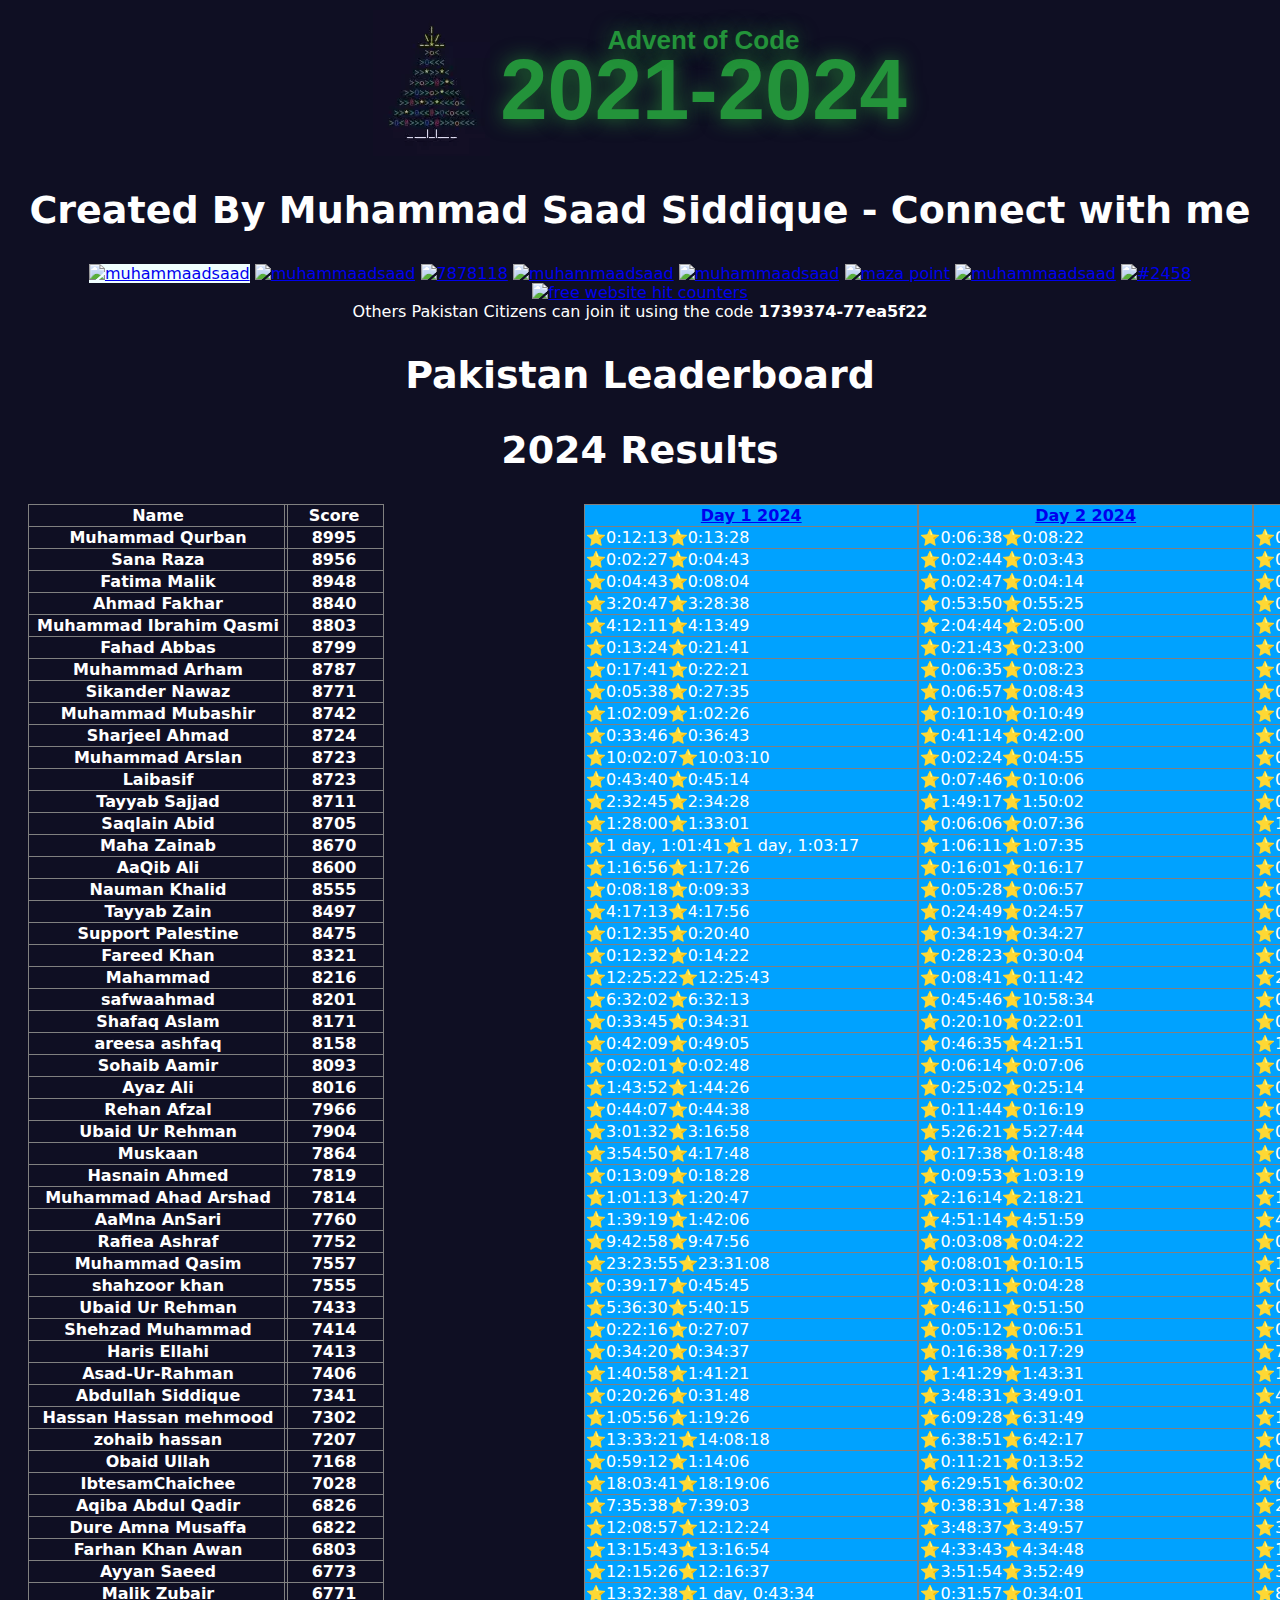
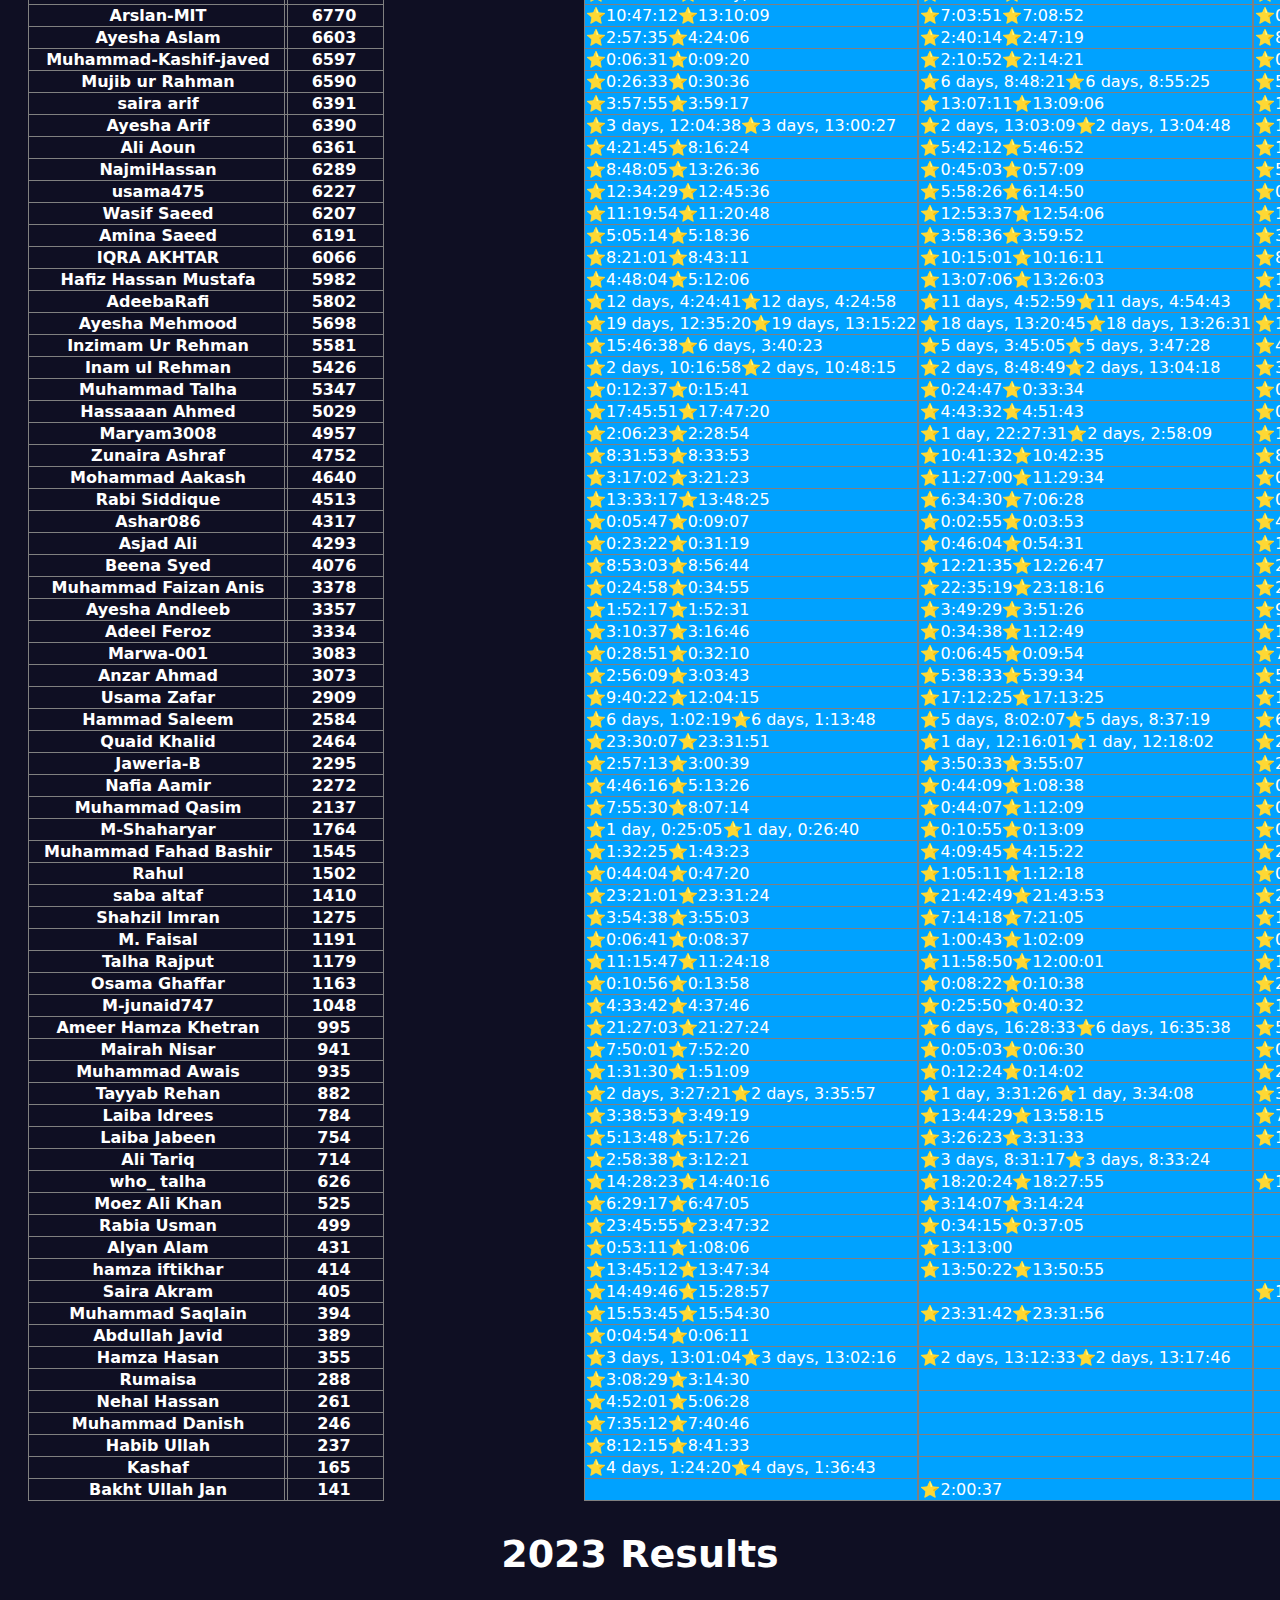
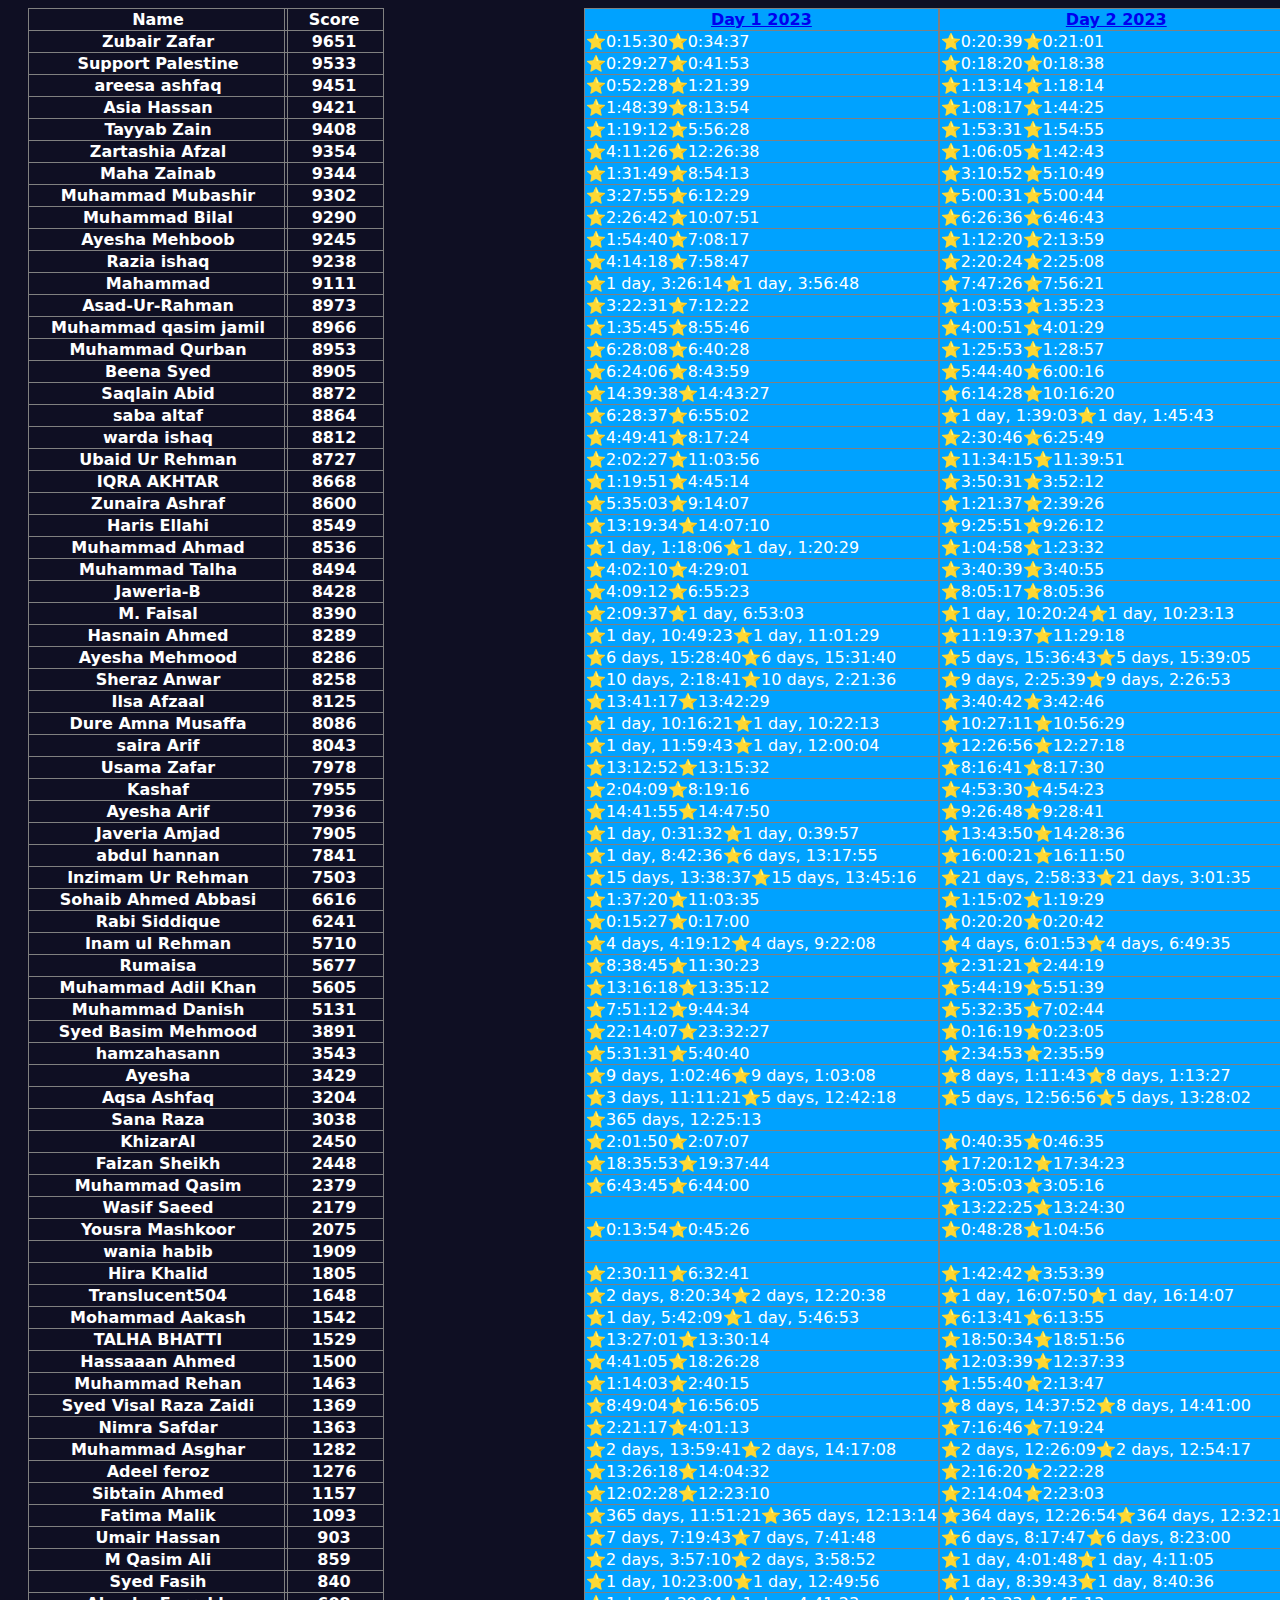
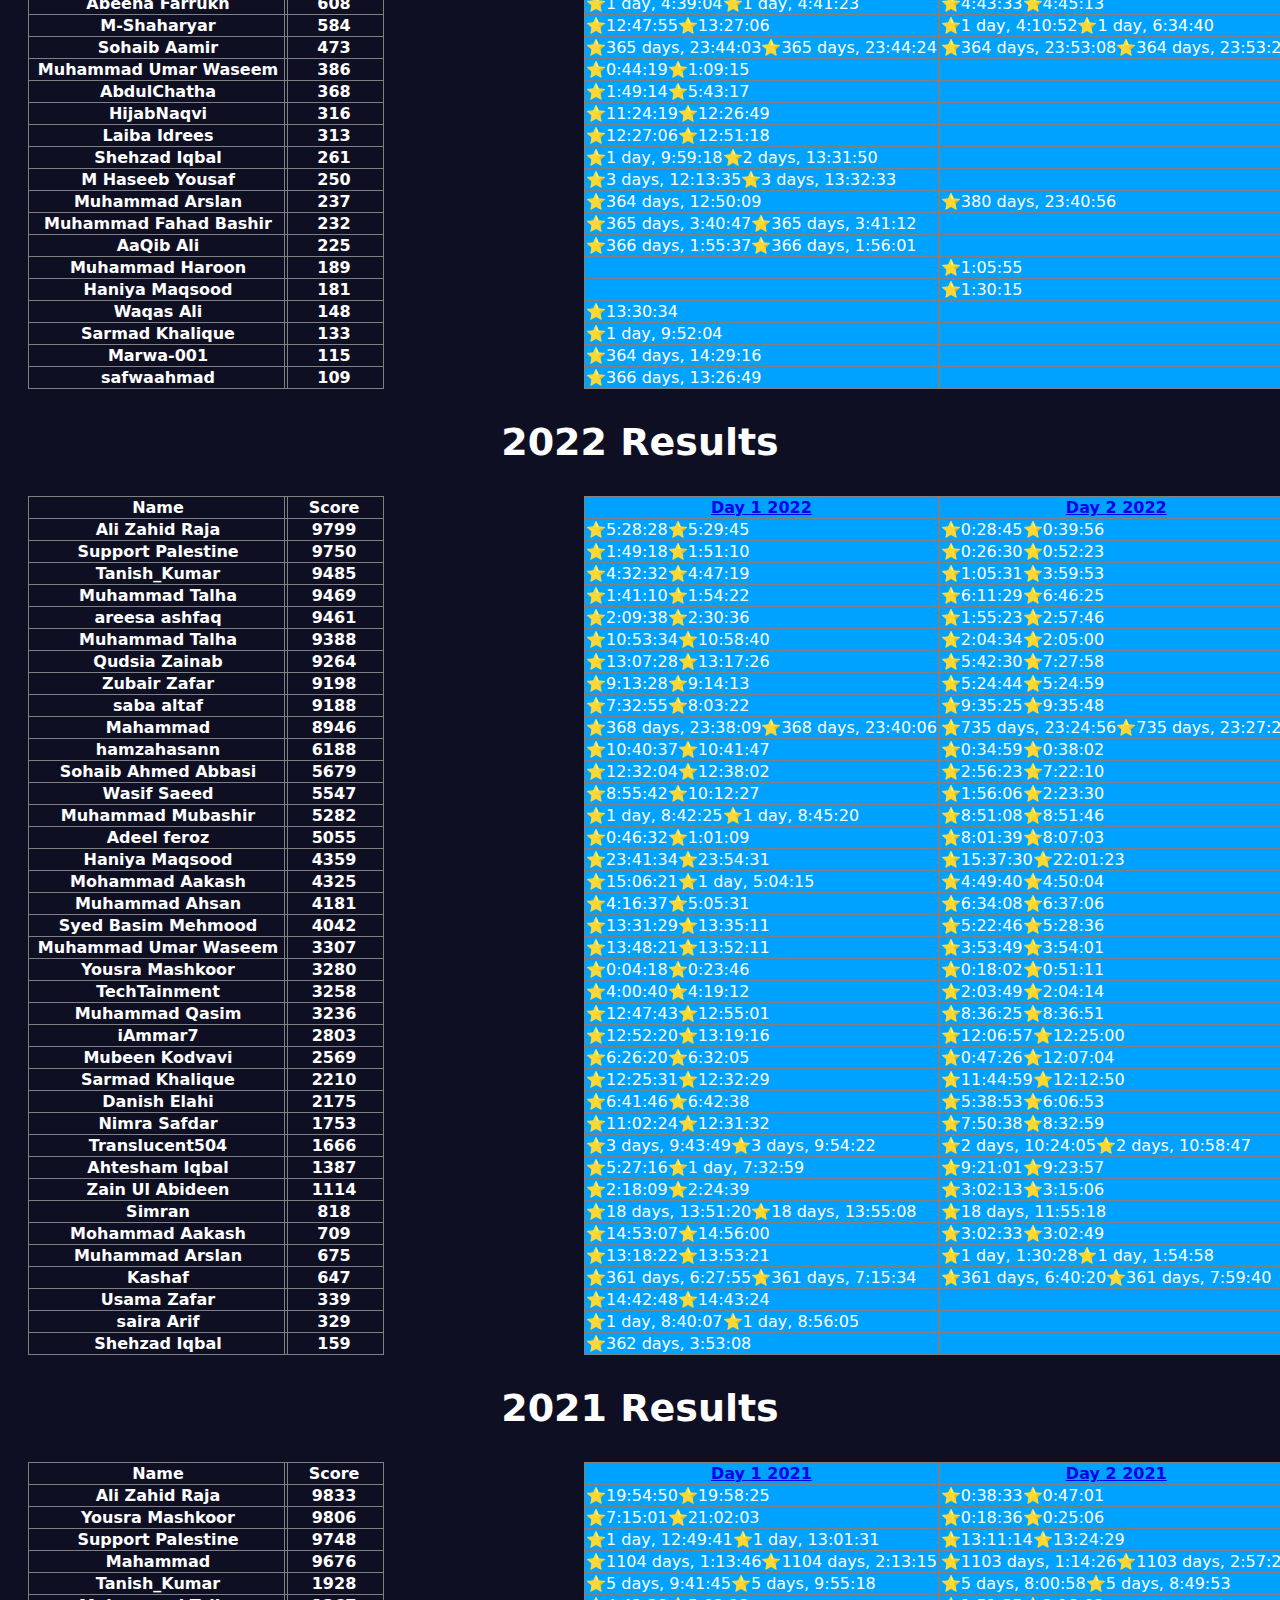
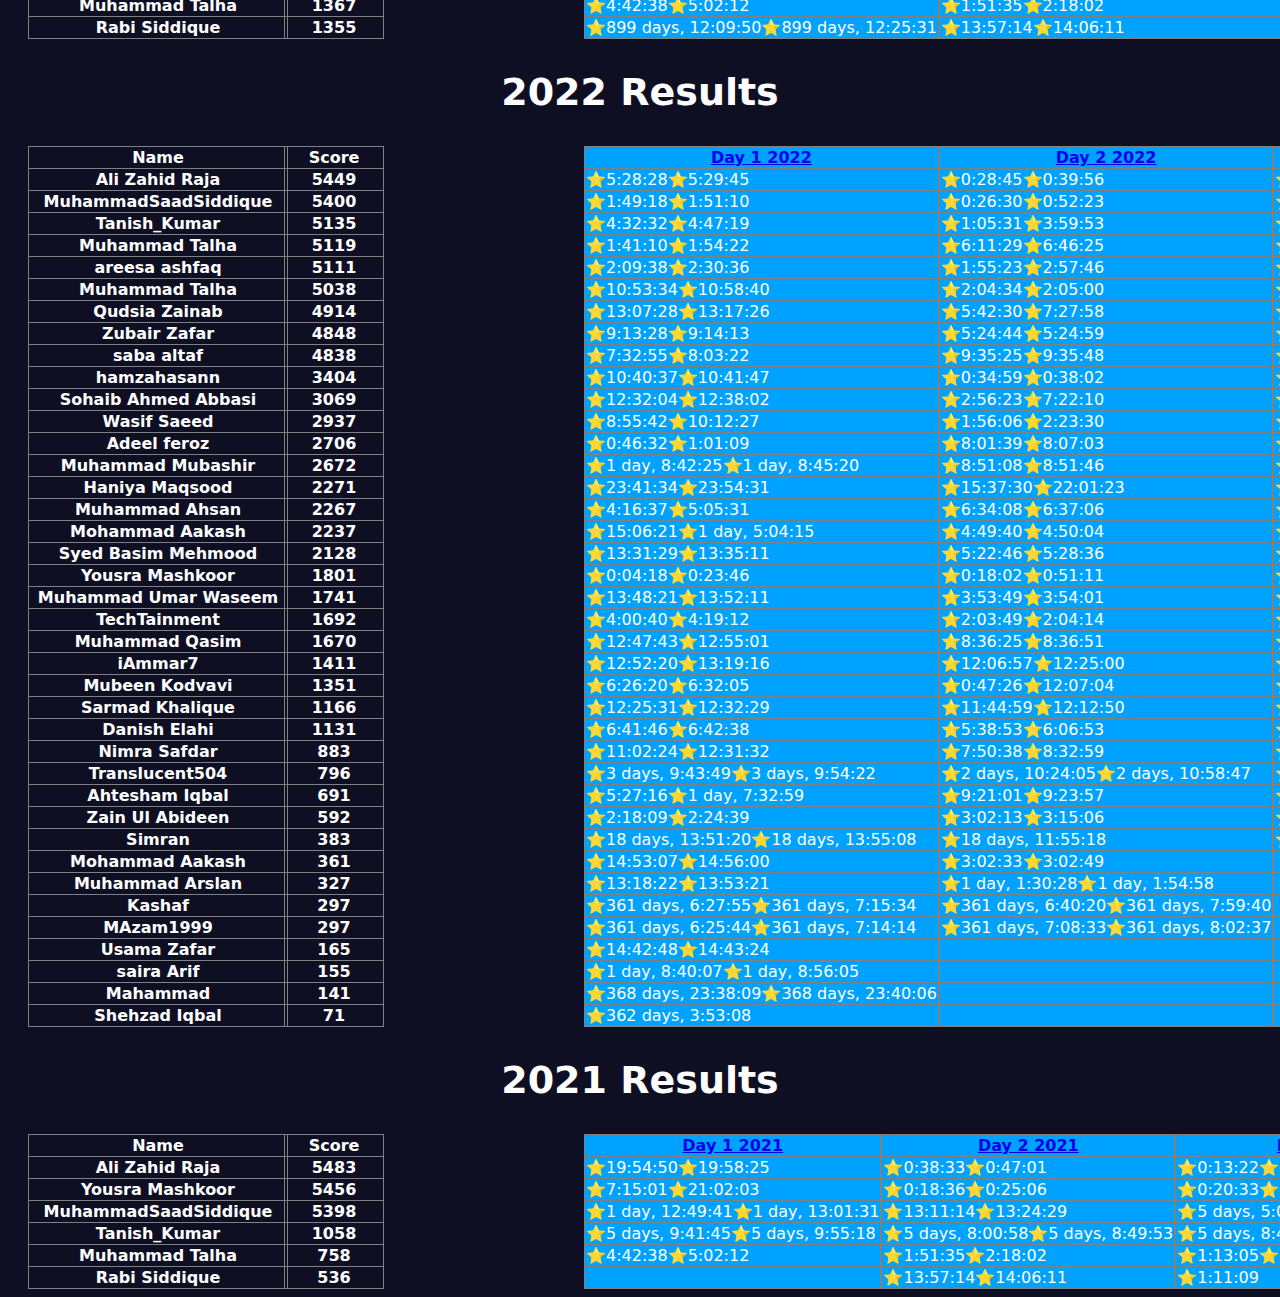
==== index.html @ 9cd68fc3 "Update README stars" ====
<!DOCTYPE html>
<html>
  <head>
    <meta charset="utf-8" />
    <link rel="shortcut icon" type="image/x-icon" href="img/favicon.ico" />
    <title>Pakistan - Advent of Code - Leaderboard</title>
   
<meta name="description" content="Pakistan - Advent of Code - Leaderboard">
<meta name="keywords" content="Advent of code, Leaderboard, Advent of code Leaderboard, Pakistan Leaderboard">
<meta name="author" content="Muhammad Saad Siddiqeue">
<meta name="viewport" content="width=device-width, initial-scale=1.0">
    <meta name="next-head-count" content="4" />
    
    <link
      rel="preload"
      href="5bb504ebc09c3433.css"
      as="style"
    />
    <link
      rel="stylesheet"
      href="5bb504ebc09c3433.css"
      data-n-g=""
    />
    <link
      rel="preload"
      href="/_next/static/css/76af02217d93ab40.css"
      as="style"
    />
    <link
      rel="stylesheet"
      href="76af02217d93ab40.css"
      data-n-p=""
    />
    <script src="https://ajax.googleapis.com/ajax/libs/jquery/3.7.1/jquery.min.js"></script>
    <style>
      /* table{
        overflow-y:scroll;
        display:block;
        border: 1px solid;
      }
       th, td {
        border: 1px solid;
      } */
    table {
        overflow-y:scroll;
        border-collapse: separate;
        border-spacing: 0;
        border-top: 1px solid grey;
      }
      td {
        margin: 0;
        border: 1px solid grey;
        white-space: nowrap;
        border-top-width: 0px;
      }
      th {
        margin: 0;
        border: 1px solid grey;
        white-space: nowrap;
        border-top-width: 0px;
      }
      
      .headcol:before {
        content: '';
      }

      .long {
        background: rgb(0, 162, 255);
      }
      .divTable {
        width: 800px;
        overflow-x: scroll;
        margin-left: 36em;
        overflow-y: visible;
        padding: 0;
      }

@media (min-width:320px)  { 
    .headcol {
        position: absolute;
        width: 16em;
        right: 8em;
        top: auto;
        border-top-width: 1px;
        /*only relevant for first row*/
        margin-top: -1px;
        /*compensate for top border*/
      }
      .headcol2 {
        position: absolute;
        width: 6em;
        right: 2em;
        top: auto;
        border-top-width: 1px;
        /*only relevant for first row*/
        margin-top: -1px;
        /*compensate for top border*/
      }

      /* smartphones, portrait iPhone, portrait 480x320 phones (Android) */ }
@media (min-width:480px)  { /* smartphones, Android phones, landscape iPhone */ 
    .headcol {
        position: absolute;
        width: 16em;
        right: 14em;
        top: auto;
        border-top-width: 1px;
        /*only relevant for first row*/
        margin-top: -1px;
        /*compensate for top border*/
      }
      .headcol2 {
        position: absolute;
        width: 6em;
        right: 8em;
        top: auto;
        border-top-width: 1px;
        /*only relevant for first row*/
        margin-top: -1px;
        /*compensate for top border*/
      }
  }
@media (min-width:600px)  { /* portrait tablets, portrait iPad, e-readers (Nook/Kindle), landscape 800x480 phones (Android) */ 
    .headcol {
        position: absolute;
        width: 16em;
        right: 21em;
        top: auto;
        border-top-width: 1px;
        /*only relevant for first row*/
        margin-top: -1px;
        /*compensate for top border*/
      }
      .headcol2 {
        position: absolute;
        width: 6em;
        right: 15em;
        top: auto;
        border-top-width: 1px;
        /*only relevant for first row*/
        margin-top: -1px;
        /*compensate for top border*/
      }
  
}
@media (min-width:800px)  { /* tablet, landscape iPad, lo-res laptops ands desktops */
    .headcol {
        position: absolute;
        width: 16em;
        right: 34em;
        top: auto;
        border-top-width: 1px;
        /*only relevant for first row*/
        margin-top: -1px;
        /*compensate for top border*/
      }
      .headcol2 {
        position: absolute;
        width: 6em;
        right: 28em;
        top: auto;
        border-top-width: 1px;
        /*only relevant for first row*/
        margin-top: -1px;
        /*compensate for top border*/
      }
 
}
@media (min-width:1025px) { /* big landscape tablets, laptops, and desktops */
.headcol {
        position: absolute;
        width: 16em;
        right: 47em;
        top: auto;
        border-top-width: 1px;
        /*only relevant for first row*/
        margin-top: -1px;
        /*compensate for top border*/
      }
      .headcol2 {
        position: absolute;
        width: 6em;
        right: 41em;
        top: auto;
        border-top-width: 1px;
        /*only relevant for first row*/
        margin-top: -1px;
        /*compensate for top border*/
      }
 
}
@media (min-width:1250px) { /* hi-res laptops and desktops */ 
  .headcol {
        position: absolute;
        width: 16em;
        right: 62em;
        top: auto;
        border-top-width: 1px;
        /*only relevant for first row*/
        margin-top: -1px;
        /*compensate for top border*/
      }
      .headcol2 {
        position: absolute;
        width: 6em;
        right: 56em;
        top: auto;
        border-top-width: 1px;
        /*only relevant for first row*/
        margin-top: -1px;
        /*compensate for top border*/
      }
  
}  
    </style>
    
  </head>
  <body>
    <div id="__next" data-reactroot="">
      <div class="index_homeBackground___HIIi">
        
        <div class="index_header__25ySr">
          <img
            class="index_christmasTree__I6sGC"
            src="img/advent-of-code-tree.webp"
            alt="advent of code tree"
            width="117"
            height="146"
          />
          <div class="index_titleContainer__i1_6Y">
            <h1>Advent of Code</h1>
            <strong>2021-2024</strong>
          </div>
        </div>
      </div>
    </div>
    <div>
      
    <h2>Created By Muhammad Saad Siddique - Connect with me</h2>
    <p align="center" dir="auto">
      
      
      <a href="https://github.com/MuhammadSaadSiddique" rel="nofollow"><img align="center" src="https://cdn.jsdelivr.net/npm/simple-icons@3.0.1/icons/github.svg" alt="muhammaadsaad" height="30" width="40" style="max-width: 100%;background: azure;"></a>
      <a href="https://linkedin.com/in/muhammad-saad-siddique" rel="nofollow"><img align="center" src="https://raw.githubusercontent.com/rahuldkjain/github-profile-readme-generator/master/src/images/icons/Social/linked-in-alt.svg" alt="muhammaadsaad" height="30" width="40" style="max-width: 100%;"></a>
      <a href="https://stackoverflow.com/users/7878118" rel="nofollow"><img align="center" src="https://raw.githubusercontent.com/rahuldkjain/github-profile-readme-generator/master/src/images/icons/Social/stack-overflow.svg" alt="7878118" height="30" width="40" style="max-width: 100%;"></a>
      <a href="https://www.kaggle.com/muhammadsaadsiddique" rel="nofollow"><img align="center" src="https://raw.githubusercontent.com/rahuldkjain/github-profile-readme-generator/master/src/images/icons/Social/kaggle.svg" alt="muhammaadsaad" height="30" width="40" style="max-width: 100%;"></a>
      <a href="https://www.facebook.com/saadsiddiquehere" rel="nofollow"><img align="center" src="https://raw.githubusercontent.com/rahuldkjain/github-profile-readme-generator/master/src/images/icons/Social/facebook.svg" alt="muhammaadsaad" height="30" width="40" style="max-width: 100%;"></a>
      <a href="https://www.youtube.com/channel/UCncR7GkMuJxzSfqbJ9o6nEw" rel="nofollow"><img align="center" src="https://raw.githubusercontent.com/rahuldkjain/github-profile-readme-generator/master/src/images/icons/Social/youtube.svg" alt="maza point" height="30" width="40" style="max-width: 100%;"></a>
      <a href="https://www.leetcode.com/MuhammadSaadSiddique" rel="nofollow"><img align="center" src="https://raw.githubusercontent.com/rahuldkjain/github-profile-readme-generator/master/src/images/icons/Social/leet-code.svg" alt="muhammaadsaad" height="30" width="40" style="max-width: 100%;"></a>
      <a href="https://discord.gg/#2458" rel="nofollow"><img align="center" src="https://raw.githubusercontent.com/rahuldkjain/github-profile-readme-generator/master/src/images/icons/Social/discord.svg" alt="#2458" height="30" width="40" style="max-width: 100%;"></a>
    </br>
      <a href="#" title="free website hit counters"><img src="https://counter7.optistats.ovh/private/freecounterstat.php?c=gzynnsq22s37rlx2bqq8r5hptkrldssl" border="0" title="free website hit counters" alt="free website hit counters"></a>
      </br>
      Others Pakistan Citizens can join it using the code <b>1739374-77ea5f22  </b>
    </p>
  </div>
        <h2>Pakistan Leaderboard</h2>
    <div align="center">
<!--- advent_readme_stars table --->

<h2>2024 Results</h2>
 <div class='divTable'><table> <thead><tr><th  class='headcol'> Name  </th><th  class='headcol2'> Score </th><th class='long'>  <a href="https://adventofcode.com/2024/day/1" > Day 1 2024 </a>   </th><th class='long'>  <a href="https://adventofcode.com/2024/day/2" > Day 2 2024 </a>   </th><th class='long'>  <a href="https://adventofcode.com/2024/day/3" > Day 3 2024 </a>   </th><th class='long'>  <a href="https://adventofcode.com/2024/day/4" > Day 4 2024 </a>   </th><th class='long'>  <a href="https://adventofcode.com/2024/day/5" > Day 5 2024 </a>   </th><th class='long'>  <a href="https://adventofcode.com/2024/day/6" > Day 6 2024 </a>   </th><th class='long'>  <a href="https://adventofcode.com/2024/day/7" > Day 7 2024 </a>   </th><th class='long'>  <a href="https://adventofcode.com/2024/day/8" > Day 8 2024 </a>   </th><th class='long'>  <a href="https://adventofcode.com/2024/day/9" > Day 9 2024 </a>   </th><th class='long'>  <a href="https://adventofcode.com/2024/day/10" > Day 10 2024 </a>   </th><th class='long'>  <a href="https://adventofcode.com/2024/day/11" > Day 11 2024 </a>   </th><th class='long'>  <a href="https://adventofcode.com/2024/day/12" > Day 12 2024 </a>   </th><th class='long'>  <a href="https://adventofcode.com/2024/day/13" > Day 13 2024 </a>   </th><th class='long'>  <a href="https://adventofcode.com/2024/day/14" > Day 14 2024 </a>   </th><th class='long'>  <a href="https://adventofcode.com/2024/day/15" > Day 15 2024 </a>   </th><th class='long'>  <a href="https://adventofcode.com/2024/day/16" > Day 16 2024 </a>   </th><th class='long'>  <a href="https://adventofcode.com/2024/day/17" > Day 17 2024 </a>   </th><th class='long'>  <a href="https://adventofcode.com/2024/day/18" > Day 18 2024 </a>   </th><th class='long'>  <a href="https://adventofcode.com/2024/day/19" > Day 19 2024 </a>   </th><th class='long'>  <a href="https://adventofcode.com/2024/day/20" > Day 20 2024 </a>   </th><th class='long'>  <a href="https://adventofcode.com/2024/day/21" > Day 21 2024 </a>   </th><th class='long'>  <a href="https://adventofcode.com/2024/day/22" > Day 22 2024 </a>   </th><th class='long'>  <a href="https://adventofcode.com/2024/day/23" > Day 23 2024 </a>   </th><th class='long'>  <a href="https://adventofcode.com/2024/day/24" > Day 24 2024 </a>   </th><th class='long'>  <a href="https://adventofcode.com/2024/day/25" > Day 25 2024 </a>   </th><th class='long'></th></tr></thead>
<tr><th  class='headcol'> Muhammad Qurban </th><th  class='headcol2'> 8995 </th><td class='long'>⭐0:12:13⭐0:13:28 </td><td class='long'>⭐0:06:38⭐0:08:22 </td><td class='long'>⭐0:03:23⭐0:04:46 </td><td class='long'>⭐0:03:35⭐0:05:24 </td><td class='long'>⭐0:03:31⭐0:05:30 </td><td class='long'>⭐0:00:59⭐0:37:39 </td><td class='long'>⭐0:01:39⭐0:03:26 </td><td class='long'>⭐0:21:40⭐0:21:56 </td><td class='long'>⭐2:15:41⭐2:15:52 </td><td class='long'>⭐0:03:22⭐0:04:19 </td><td class='long'>⭐0:01:31⭐0:17:53 </td><td class='long'>⭐0:07:57⭐0:24:00 </td><td class='long'>⭐0:05:05⭐0:26:11 </td><td class='long'>⭐0:01:14⭐0:26:26 </td><td class='long'>⭐0:38:35⭐0:39:05 </td><td class='long'>⭐0:14:41⭐0:25:58 </td><td class='long'>⭐0:01:20⭐1:21:03 </td><td class='long'>⭐0:01:16⭐0:02:54 </td><td class='long'>⭐0:00:48⭐0:01:29 </td><td class='long'>⭐0:03:43⭐0:06:28 </td><td class='long'>⭐0:55:54⭐1:01:59 </td><td class='long'>⭐0:01:10⭐0:11:36 </td><td class='long'>⭐0:03:04⭐0:05:32 </td><td class='long'>⭐0:02:20⭐1:47:03 </td><td class='long'>           </td><td class='long'>
<tr><th  class='headcol'> Sana Raza </th><th  class='headcol2'> 8956 </th><td class='long'>⭐0:02:27⭐0:04:43 </td><td class='long'>⭐0:02:44⭐0:03:43 </td><td class='long'>⭐0:01:04⭐0:11:32 </td><td class='long'>⭐0:02:16⭐0:03:06 </td><td class='long'>⭐0:03:23⭐0:04:07 </td><td class='long'>⭐0:08:35⭐0:39:51 </td><td class='long'>⭐0:05:20⭐0:06:56 </td><td class='long'>⭐0:26:35⭐0:26:48 </td><td class='long'>⭐0:34:09⭐0:38:48 </td><td class='long'>⭐0:13:18⭐0:13:41 </td><td class='long'>⭐0:08:35⭐0:21:05 </td><td class='long'>⭐0:23:28⭐0:25:33 </td><td class='long'>⭐0:04:32⭐0:19:25 </td><td class='long'>⭐0:03:43⭐0:21:58 </td><td class='long'>⭐0:39:46⭐0:40:01 </td><td class='long'>⭐0:13:06⭐0:18:52 </td><td class='long'>⭐0:05:48⭐1:31:26 </td><td class='long'>⭐0:01:42⭐0:02:56 </td><td class='long'>⭐0:00:53⭐0:01:40 </td><td class='long'>⭐0:03:39⭐0:04:59 </td><td class='long'>⭐0:57:35⭐1:04:59 </td><td class='long'>⭐0:00:40⭐0:20:35 </td><td class='long'>⭐0:02:10⭐0:04:02 </td><td class='long'>⭐0:23:45⭐2:04:07 </td><td class='long'>           </td><td class='long'>
<tr><th  class='headcol'> Fatima Malik </th><th  class='headcol2'> 8948 </th><td class='long'>⭐0:04:43⭐0:08:04 </td><td class='long'>⭐0:02:47⭐0:04:14 </td><td class='long'>⭐0:01:07⭐0:07:17 </td><td class='long'>⭐0:01:39⭐0:05:25 </td><td class='long'>⭐0:00:53⭐0:07:02 </td><td class='long'>⭐0:00:51⭐0:39:54 </td><td class='long'>⭐0:01:15⭐0:07:12 </td><td class='long'>⭐6:41:02⭐6:41:20 </td><td class='long'>⭐0:36:38⭐0:38:09 </td><td class='long'>⭐0:06:32⭐0:06:47 </td><td class='long'>⭐0:02:19⭐0:19:26 </td><td class='long'>⭐0:01:04⭐0:24:31 </td><td class='long'>⭐0:01:01⭐0:22:56 </td><td class='long'>⭐0:02:16⭐0:22:00 </td><td class='long'>⭐0:41:35⭐0:41:47 </td><td class='long'>⭐0:12:04⭐0:25:50 </td><td class='long'>⭐0:05:26⭐1:21:42 </td><td class='long'>⭐0:03:44⭐0:04:44 </td><td class='long'>⭐0:01:04⭐0:01:43 </td><td class='long'>⭐0:06:03⭐0:10:52 </td><td class='long'>⭐0:56:39⭐1:03:09 </td><td class='long'>⭐0:01:49⭐0:12:41 </td><td class='long'>⭐0:01:14⭐0:03:09 </td><td class='long'>⭐0:02:37⭐1:52:22 </td><td class='long'>           </td><td class='long'>
<tr><th  class='headcol'> Ahmad Fakhar </th><th  class='headcol2'> 8840 </th><td class='long'>⭐3:20:47⭐3:28:38 </td><td class='long'>⭐0:53:50⭐0:55:25 </td><td class='long'>⭐0:04:25⭐0:04:57 </td><td class='long'>⭐0:03:50⭐0:11:41 </td><td class='long'>⭐0:08:39⭐0:08:48 </td><td class='long'>⭐0:06:33⭐0:07:20 </td><td class='long'>⭐0:01:26⭐0:07:26 </td><td class='long'>⭐0:04:13⭐0:06:23 </td><td class='long'>⭐0:50:29⭐0:51:12 </td><td class='long'>⭐0:06:43⭐0:14:41 </td><td class='long'>⭐0:01:30⭐0:03:30 </td><td class='long'>⭐0:01:04⭐0:30:07 </td><td class='long'>⭐0:05:41⭐0:21:23 </td><td class='long'>⭐0:01:10⭐0:11:32 </td><td class='long'>⭐0:38:04⭐0:42:25 </td><td class='long'>⭐0:02:59⭐0:22:09 </td><td class='long'>⭐0:02:22⭐3:32:11 </td><td class='long'>⭐0:01:13⭐0:03:50 </td><td class='long'>⭐0:01:54⭐0:02:48 </td><td class='long'>⭐0:03:22⭐0:05:32 </td><td class='long'>⭐1:08:23⭐1:08:33 </td><td class='long'>⭐0:01:13⭐0:09:30 </td><td class='long'>⭐0:00:59⭐0:02:30 </td><td class='long'>⭐0:01:34⭐1:41:48 </td><td class='long'>           </td><td class='long'>
<tr><th  class='headcol'> Muhammad Ibrahim Qasmi </th><th  class='headcol2'> 8803 </th><td class='long'>⭐4:12:11⭐4:13:49 </td><td class='long'>⭐2:04:44⭐2:05:00 </td><td class='long'>⭐0:01:56⭐0:03:03 </td><td class='long'>⭐0:06:37⭐0:08:25 </td><td class='long'>⭐0:04:25⭐0:06:23 </td><td class='long'>⭐0:04:27⭐0:05:35 </td><td class='long'>⭐0:40:09⭐0:40:51 </td><td class='long'>⭐0:04:34⭐0:05:42 </td><td class='long'>⭐0:49:56⭐0:52:35 </td><td class='long'>⭐0:05:51⭐0:14:38 </td><td class='long'>⭐0:01:23⭐0:03:18 </td><td class='long'>⭐0:01:12⭐0:33:12 </td><td class='long'>⭐0:02:55⭐0:18:42 </td><td class='long'>⭐0:01:52⭐0:09:04 </td><td class='long'>⭐0:43:12⭐0:43:47 </td><td class='long'>⭐0:01:16⭐0:26:46 </td><td class='long'>⭐0:02:04⭐3:32:34 </td><td class='long'>⭐0:01:01⭐0:02:59 </td><td class='long'>⭐0:01:09⭐0:02:16 </td><td class='long'>⭐0:03:17⭐0:05:36 </td><td class='long'>⭐1:02:05⭐1:04:27 </td><td class='long'>⭐0:01:00⭐0:08:42 </td><td class='long'>⭐0:00:46⭐0:01:41 </td><td class='long'>⭐0:02:12⭐1:43:29 </td><td class='long'>           </td><td class='long'>
<tr><th  class='headcol'> Fahad Abbas </th><th  class='headcol2'> 8799 </th><td class='long'>⭐0:13:24⭐0:21:41 </td><td class='long'>⭐0:21:43⭐0:23:00 </td><td class='long'>⭐0:05:46⭐0:10:20 </td><td class='long'>⭐0:02:10⭐0:20:08 </td><td class='long'>⭐0:04:26⭐0:06:10 </td><td class='long'>⭐0:30:40⭐0:31:06 </td><td class='long'>⭐0:05:31⭐0:07:05 </td><td class='long'>⭐0:24:14⭐0:29:47 </td><td class='long'>⭐0:28:18⭐0:28:31 </td><td class='long'>⭐0:02:23⭐0:05:43 </td><td class='long'>⭐0:05:25⭐0:16:50 </td><td class='long'>⭐0:01:17⭐0:25:52 </td><td class='long'>⭐0:03:42⭐0:19:11 </td><td class='long'>⭐0:01:06⭐0:22:30 </td><td class='long'>⭐0:39:43⭐0:39:59 </td><td class='long'>⭐0:01:16⭐0:18:36 </td><td class='long'>⭐0:01:13⭐6:04:17 </td><td class='long'>⭐0:00:53⭐0:02:09 </td><td class='long'>⭐0:03:36⭐0:04:40 </td><td class='long'>⭐0:27:28⭐0:28:19 </td><td class='long'>⭐1:30:29⭐1:30:43 </td><td class='long'>⭐0:01:09⭐0:28:16 </td><td class='long'>⭐0:00:56⭐0:03:21 </td><td class='long'>⭐0:02:52⭐1:58:30 </td><td class='long'>           </td><td class='long'>
<tr><th  class='headcol'> Muhammad Arham  </th><th  class='headcol2'> 8787 </th><td class='long'>⭐0:17:41⭐0:22:21 </td><td class='long'>⭐0:06:35⭐0:08:23 </td><td class='long'>⭐0:01:44⭐0:02:59 </td><td class='long'>⭐0:05:37⭐0:06:26 </td><td class='long'>⭐0:11:12⭐0:11:55 </td><td class='long'>⭐0:01:34⭐0:39:32 </td><td class='long'>⭐0:00:53⭐0:08:45 </td><td class='long'>⭐0:16:45⭐0:17:17 </td><td class='long'>⭐1:13:11⭐1:13:23 </td><td class='long'>⭐0:55:27⭐0:56:12 </td><td class='long'>⭐0:00:51⭐0:05:20 </td><td class='long'>⭐0:51:32⭐0:53:39 </td><td class='long'>⭐0:02:22⭐0:28:39 </td><td class='long'>⭐0:26:22⭐4:12:05 </td><td class='long'>⭐0:47:16⭐0:47:24 </td><td class='long'>⭐0:41:24⭐0:44:51 </td><td class='long'>⭐0:01:29⭐1:55:49 </td><td class='long'>⭐0:00:48⭐0:03:05 </td><td class='long'>⭐0:00:35⭐0:01:10 </td><td class='long'>⭐0:06:56⭐0:08:07 </td><td class='long'>⭐0:52:44⭐0:52:55 </td><td class='long'>⭐0:01:03⭐0:11:01 </td><td class='long'>⭐0:02:49⭐0:04:49 </td><td class='long'>⭐0:04:07⭐1:53:04 </td><td class='long'>           </td><td class='long'>
<tr><th  class='headcol'> Sikander Nawaz </th><th  class='headcol2'> 8771 </th><td class='long'>⭐0:05:38⭐0:27:35 </td><td class='long'>⭐0:06:57⭐0:08:43 </td><td class='long'>⭐0:03:22⭐0:04:53 </td><td class='long'>⭐10:42:24⭐10:43:16 </td><td class='long'>⭐0:01:15⭐0:03:31 </td><td class='long'>⭐0:11:15⭐0:57:20 </td><td class='long'>⭐0:02:33⭐0:06:02 </td><td class='long'>⭐0:28:27⭐0:29:08 </td><td class='long'>⭐0:26:06⭐0:26:17 </td><td class='long'>⭐0:01:51⭐0:03:11 </td><td class='long'>⭐0:01:44⭐0:17:04 </td><td class='long'>⭐0:06:20⭐0:30:22 </td><td class='long'>⭐0:36:28⭐0:38:46 </td><td class='long'>⭐0:11:22⭐0:18:41 </td><td class='long'>⭐0:43:06⭐0:43:59 </td><td class='long'>⭐0:02:38⭐0:30:03 </td><td class='long'>⭐0:13:52⭐1:54:25 </td><td class='long'>⭐0:02:51⭐0:05:00 </td><td class='long'>⭐0:06:39⭐0:07:04 </td><td class='long'>⭐0:07:05⭐0:08:02 </td><td class='long'>⭐0:54:13⭐1:02:10 </td><td class='long'>⭐0:00:53⭐0:12:21 </td><td class='long'>⭐0:00:39⭐0:06:11 </td><td class='long'>⭐0:00:42⭐1:52:18 </td><td class='long'>           </td><td class='long'>
<tr><th  class='headcol'> Muhammad Mubashir </th><th  class='headcol2'> 8742 </th><td class='long'>⭐1:02:09⭐1:02:26 </td><td class='long'>⭐0:10:10⭐0:10:49 </td><td class='long'>⭐0:10:46⭐0:12:41 </td><td class='long'>⭐0:19:48⭐0:20:00 </td><td class='long'>⭐0:09:03⭐0:10:04 </td><td class='long'>⭐0:58:49⭐0:59:03 </td><td class='long'>⭐0:23:02⭐0:23:13 </td><td class='long'>⭐0:10:47⭐0:11:26 </td><td class='long'>⭐0:21:51⭐0:22:58 </td><td class='long'>⭐0:07:57⭐0:08:26 </td><td class='long'>⭐0:10:33⭐0:11:01 </td><td class='long'>⭐0:15:31⭐0:33:02 </td><td class='long'>⭐0:14:00⭐0:14:11 </td><td class='long'>⭐0:07:13⭐0:21:13 </td><td class='long'>⭐0:26:57⭐0:43:12 </td><td class='long'>⭐0:05:22⭐0:20:31 </td><td class='long'>⭐0:02:26⭐1:45:57 </td><td class='long'>⭐0:01:46⭐0:03:23 </td><td class='long'>⭐0:00:55⭐0:02:03 </td><td class='long'>⭐0:24:59⭐0:25:43 </td><td class='long'>⭐1:01:25⭐1:01:40 </td><td class='long'>⭐0:00:49⭐0:20:51 </td><td class='long'>⭐0:00:47⭐0:10:29 </td><td class='long'>⭐0:27:04⭐1:47:06 </td><td class='long'>           </td><td class='long'>
<tr><th  class='headcol'> Sharjeel Ahmad </th><th  class='headcol2'> 8724 </th><td class='long'>⭐0:33:46⭐0:36:43 </td><td class='long'>⭐0:41:14⭐0:42:00 </td><td class='long'>⭐0:02:57⭐0:05:00 </td><td class='long'>⭐0:02:48⭐0:20:27 </td><td class='long'>⭐0:13:17⭐0:13:26 </td><td class='long'>⭐0:20:01⭐0:20:14 </td><td class='long'>⭐0:11:46⭐0:16:36 </td><td class='long'>⭐0:19:48⭐0:19:55 </td><td class='long'>⭐0:25:00⭐0:25:08 </td><td class='long'>⭐0:01:42⭐0:02:36 </td><td class='long'>⭐0:19:17⭐0:24:15 </td><td class='long'>⭐0:01:24⭐0:23:07 </td><td class='long'>⭐0:24:56⭐0:32:48 </td><td class='long'>⭐0:03:59⭐0:39:31 </td><td class='long'>⭐0:36:53⭐0:37:17 </td><td class='long'>⭐0:13:48⭐0:18:52 </td><td class='long'>⭐0:02:50⭐2:35:56 </td><td class='long'>⭐0:12:16⭐0:16:39 </td><td class='long'>⭐0:01:01⭐0:03:30 </td><td class='long'>⭐0:04:37⭐0:15:43 </td><td class='long'>⭐1:06:50⭐1:06:56 </td><td class='long'>⭐0:01:02⭐0:16:00 </td><td class='long'>⭐0:01:06⭐0:14:19 </td><td class='long'>⭐0:35:25⭐2:05:52 </td><td class='long'>           </td><td class='long'>
<tr><th  class='headcol'> Muhammad Arslan </th><th  class='headcol2'> 8723 </th><td class='long'>⭐10:02:07⭐10:03:10 </td><td class='long'>⭐0:02:24⭐0:04:55 </td><td class='long'>⭐0:01:02⭐0:01:42 </td><td class='long'>⭐0:01:17⭐0:59:03 </td><td class='long'>⭐0:02:51⭐0:03:33 </td><td class='long'>⭐0:01:03⭐0:04:14 </td><td class='long'>⭐0:07:31⭐0:08:32 </td><td class='long'>⭐0:00:58⭐1:27:33 </td><td class='long'>⭐1:42:33⭐1:43:52 </td><td class='long'>⭐0:01:16⭐0:01:59 </td><td class='long'>⭐0:01:21⭐0:08:20 </td><td class='long'>⭐0:01:25⭐0:51:09 </td><td class='long'>⭐0:04:41⭐0:05:38 </td><td class='long'>⭐0:05:23⭐0:25:58 </td><td class='long'>⭐0:47:02⭐0:47:50 </td><td class='long'>⭐0:01:42⭐0:24:17 </td><td class='long'>⭐0:00:59⭐1:55:17 </td><td class='long'>⭐0:04:20⭐0:13:31 </td><td class='long'>⭐0:01:52⭐0:03:18 </td><td class='long'>⭐0:30:28⭐0:31:21 </td><td class='long'>⭐1:11:47⭐1:11:58 </td><td class='long'>⭐0:00:44⭐0:24:57 </td><td class='long'>⭐0:00:54⭐0:03:04 </td><td class='long'>⭐0:35:06⭐1:53:58 </td><td class='long'>           </td><td class='long'>
<tr><th  class='headcol'> Laibasif </th><th  class='headcol2'> 8723 </th><td class='long'>⭐0:43:40⭐0:45:14 </td><td class='long'>⭐0:07:46⭐0:10:06 </td><td class='long'>⭐0:03:01⭐0:07:27 </td><td class='long'>⭐0:09:23⭐0:10:15 </td><td class='long'>⭐0:03:11⭐0:04:59 </td><td class='long'>⭐0:15:40⭐0:56:28 </td><td class='long'>⭐0:02:53⭐0:04:56 </td><td class='long'>⭐0:23:54⭐0:24:17 </td><td class='long'>⭐0:34:02⭐0:34:36 </td><td class='long'>⭐0:09:26⭐0:09:46 </td><td class='long'>⭐0:27:37⭐0:27:50 </td><td class='long'>⭐0:14:05⭐0:24:06 </td><td class='long'>⭐0:10:40⭐0:20:30 </td><td class='long'>⭐0:13:36⭐0:41:13 </td><td class='long'>⭐0:37:23⭐0:37:43 </td><td class='long'>⭐0:11:11⭐0:23:15 </td><td class='long'>⭐0:03:27⭐1:43:48 </td><td class='long'>⭐0:09:47⭐0:11:10 </td><td class='long'>⭐0:05:22⭐0:05:35 </td><td class='long'>⭐0:07:17⭐0:15:06 </td><td class='long'>⭐0:58:06⭐1:02:22 </td><td class='long'>⭐0:01:23⭐0:17:17 </td><td class='long'>⭐0:04:19⭐0:06:48 </td><td class='long'>⭐0:30:18⭐2:03:51 </td><td class='long'>           </td><td class='long'>
<tr><th  class='headcol'> Tayyab Sajjad </th><th  class='headcol2'> 8711 </th><td class='long'>⭐2:32:45⭐2:34:28 </td><td class='long'>⭐1:49:17⭐1:50:02 </td><td class='long'>⭐0:38:45⭐0:40:50 </td><td class='long'>⭐0:09:20⭐0:09:34 </td><td class='long'>⭐0:06:51⭐0:23:02 </td><td class='long'>⭐0:08:15⭐0:09:06 </td><td class='long'>⭐0:03:52⭐0:04:44 </td><td class='long'>⭐0:02:32⭐0:06:11 </td><td class='long'>⭐6:00:45⭐6:01:14 </td><td class='long'>⭐0:05:21⭐0:12:41 </td><td class='long'>⭐0:01:07⭐0:03:50 </td><td class='long'>⭐0:02:59⭐0:31:12 </td><td class='long'>⭐0:03:40⭐0:21:26 </td><td class='long'>⭐0:01:21⭐0:13:47 </td><td class='long'>⭐0:42:11⭐0:43:11 </td><td class='long'>⭐0:01:37⭐0:23:09 </td><td class='long'>⭐0:02:20⭐3:27:39 </td><td class='long'>⭐0:01:46⭐0:03:47 </td><td class='long'>⭐0:01:59⭐0:02:43 </td><td class='long'>⭐0:03:17⭐0:05:15 </td><td class='long'>⭐1:11:30⭐1:11:44 </td><td class='long'>⭐0:01:22⭐0:08:12 </td><td class='long'>⭐0:00:54⭐0:01:44 </td><td class='long'>⭐0:02:09⭐1:36:51 </td><td class='long'>           </td><td class='long'>
<tr><th  class='headcol'> Saqlain Abid </th><th  class='headcol2'> 8705 </th><td class='long'>⭐1:28:00⭐1:33:01 </td><td class='long'>⭐0:06:06⭐0:07:36 </td><td class='long'>⭐1:20:52⭐1:33:37 </td><td class='long'>⭐0:01:28⭐0:15:42 </td><td class='long'>⭐0:07:17⭐0:09:30 </td><td class='long'>⭐0:04:40⭐0:18:15 </td><td class='long'>⭐0:12:50⭐0:14:21 </td><td class='long'>⭐1:10:24⭐1:10:29 </td><td class='long'>⭐0:30:11⭐0:33:00 </td><td class='long'>⭐0:01:48⭐0:03:38 </td><td class='long'>⭐0:03:08⭐0:17:25 </td><td class='long'>⭐0:00:54⭐0:25:10 </td><td class='long'>⭐0:23:20⭐0:23:39 </td><td class='long'>⭐0:13:38⭐0:14:26 </td><td class='long'>⭐0:27:30⭐0:37:36 </td><td class='long'>⭐0:21:04⭐0:24:27 </td><td class='long'>⭐4:05:51⭐4:09:26 </td><td class='long'>⭐0:01:37⭐0:03:00 </td><td class='long'>⭐0:00:54⭐0:01:54 </td><td class='long'>⭐0:18:50⭐0:20:29 </td><td class='long'>⭐0:46:59⭐0:49:00 </td><td class='long'>⭐0:01:07⭐0:20:10 </td><td class='long'>⭐0:08:57⭐0:09:47 </td><td class='long'>⭐0:28:57⭐1:52:18 </td><td class='long'>           </td><td class='long'>
<tr><th  class='headcol'> Maha Zainab </th><th  class='headcol2'> 8670 </th><td class='long'>⭐1 day, 1:01:41⭐1 day, 1:03:17 </td><td class='long'>⭐1:06:11⭐1:07:35 </td><td class='long'>⭐0:06:02⭐0:16:06 </td><td class='long'>⭐0:01:39⭐0:12:32 </td><td class='long'>⭐0:18:04⭐0:19:20 </td><td class='long'>⭐0:11:44⭐0:29:24 </td><td class='long'>⭐0:02:51⭐0:04:51 </td><td class='long'>⭐0:16:19⭐0:20:14 </td><td class='long'>⭐0:13:38⭐0:15:07 </td><td class='long'>⭐0:01:37⭐0:09:35 </td><td class='long'>⭐0:00:55⭐0:11:59 </td><td class='long'>⭐0:03:01⭐0:19:13 </td><td class='long'>⭐0:12:12⭐0:25:02 </td><td class='long'>⭐0:02:40⭐0:15:01 </td><td class='long'>⭐0:24:26⭐0:35:28 </td><td class='long'>⭐0:08:39⭐0:26:15 </td><td class='long'>⭐0:02:59⭐1:09:28 </td><td class='long'>⭐0:25:12⭐0:28:51 </td><td class='long'>⭐0:02:01⭐0:03:03 </td><td class='long'>⭐0:06:05⭐0:07:27 </td><td class='long'>⭐0:57:35⭐1:01:13 </td><td class='long'>⭐0:02:56⭐0:12:23 </td><td class='long'>⭐0:08:01⭐0:08:41 </td><td class='long'>⭐0:03:49⭐1:51:05 </td><td class='long'>           </td><td class='long'>
<tr><th  class='headcol'> AaQib Ali </th><th  class='headcol2'> 8600 </th><td class='long'>⭐1:16:56⭐1:17:26 </td><td class='long'>⭐0:16:01⭐0:16:17 </td><td class='long'>⭐0:06:00⭐0:07:44 </td><td class='long'>⭐0:04:14⭐0:21:50 </td><td class='long'>⭐0:09:18⭐0:10:22 </td><td class='long'>⭐0:37:50⭐0:44:46 </td><td class='long'>⭐0:14:55⭐0:15:10 </td><td class='long'>⭐1:43:47⭐1:46:24 </td><td class='long'>⭐0:30:57⭐0:31:10 </td><td class='long'>⭐0:03:38⭐0:04:44 </td><td class='long'>⭐0:01:20⭐0:20:06 </td><td class='long'>⭐0:01:22⭐0:31:50 </td><td class='long'>⭐0:10:23⭐0:23:50 </td><td class='long'>⭐0:00:59⭐0:30:50 </td><td class='long'>⭐0:48:13⭐0:48:30 </td><td class='long'>⭐0:05:48⭐0:24:53 </td><td class='long'>⭐0:01:27⭐2:37:47 </td><td class='long'>⭐0:01:21⭐0:02:43 </td><td class='long'>⭐0:03:12⭐0:04:27 </td><td class='long'>⭐0:24:25⭐0:24:43 </td><td class='long'>⭐1:48:46⭐1:49:04 </td><td class='long'>⭐0:01:09⭐0:25:37 </td><td class='long'>⭐0:00:50⭐0:07:54 </td><td class='long'>⭐0:46:05⭐2:08:57 </td><td class='long'>           </td><td class='long'>
<tr><th  class='headcol'> Nauman Khalid </th><th  class='headcol2'> 8555 </th><td class='long'>⭐0:08:18⭐0:09:33 </td><td class='long'>⭐0:05:28⭐0:06:57 </td><td class='long'>⭐0:03:14⭐0:06:53 </td><td class='long'>⭐0:02:29⭐0:26:19 </td><td class='long'>⭐0:35:07⭐0:35:15 </td><td class='long'>⭐0:01:50⭐0:59:11 </td><td class='long'>⭐0:02:30⭐0:03:45 </td><td class='long'>⭐0:57:49⭐0:59:03 </td><td class='long'>⭐0:54:15⭐0:54:28 </td><td class='long'>⭐0:36:08⭐0:37:54 </td><td class='long'>⭐0:01:18⭐0:16:35 </td><td class='long'>⭐0:05:23⭐0:32:58 </td><td class='long'>⭐0:05:22⭐0:35:01 </td><td class='long'>⭐0:05:42⭐0:20:38 </td><td class='long'>⭐0:47:36⭐0:47:50 </td><td class='long'>⭐0:31:33⭐0:31:43 </td><td class='long'>⭐0:04:27⭐4:50:41 </td><td class='long'>⭐8:08:45⭐8:10:00 </td><td class='long'>⭐0:04:03⭐0:05:42 </td><td class='long'>⭐0:29:41⭐0:30:47 </td><td class='long'>⭐0:57:09⭐0:57:41 </td><td class='long'>⭐0:01:57⭐0:22:51 </td><td class='long'>⭐0:01:43⭐0:10:18 </td><td class='long'>⭐0:06:14⭐2:01:20 </td><td class='long'>           </td><td class='long'>
<tr><th  class='headcol'> Tayyab Zain </th><th  class='headcol2'> 8497 </th><td class='long'>⭐4:17:13⭐4:17:56 </td><td class='long'>⭐0:24:49⭐0:24:57 </td><td class='long'>⭐0:15:09⭐0:15:20 </td><td class='long'>⭐0:35:27⭐0:35:42 </td><td class='long'>⭐0:12:57⭐0:13:05 </td><td class='long'>⭐0:04:04⭐0:28:47 </td><td class='long'>⭐0:03:21⭐0:05:54 </td><td class='long'>⭐0:15:46⭐0:16:46 </td><td class='long'>⭐0:24:25⭐0:24:37 </td><td class='long'>⭐0:04:01⭐0:06:18 </td><td class='long'>⭐0:02:08⭐0:06:27 </td><td class='long'>⭐0:02:38⭐0:25:19 </td><td class='long'>⭐0:10:25⭐0:18:10 </td><td class='long'>⭐0:01:23⭐0:21:46 </td><td class='long'>⭐0:38:36⭐0:38:47 </td><td class='long'>⭐0:01:46⭐0:18:54 </td><td class='long'>⭐0:02:36⭐2:10:20 </td><td class='long'>⭐0:07:40⭐0:09:40 </td><td class='long'>⭐0:03:09⭐0:04:20 </td><td class='long'>⭐1:42:10⭐1:43:43 </td><td class='long'>⭐12:05:01⭐12:05:13 </td><td class='long'>⭐0:03:17⭐0:24:25 </td><td class='long'>⭐0:34:19⭐0:34:58 </td><td class='long'>⭐1:55:58⭐2:16:38 </td><td class='long'>           </td><td class='long'>
<tr><th  class='headcol'> Support Palestine </th><th  class='headcol2'> 8475 </th><td class='long'>⭐0:12:35⭐0:20:40 </td><td class='long'>⭐0:34:19⭐0:34:27 </td><td class='long'>⭐0:16:56⭐0:17:10 </td><td class='long'>⭐0:44:05⭐0:44:53 </td><td class='long'>⭐0:19:45⭐0:19:54 </td><td class='long'>⭐0:36:43⭐0:39:15 </td><td class='long'>⭐0:05:29⭐0:07:47 </td><td class='long'>⭐0:17:34⭐0:17:51 </td><td class='long'>⭐0:28:13⭐0:28:55 </td><td class='long'>⭐0:38:11⭐0:38:23 </td><td class='long'>⭐0:20:11⭐0:21:16 </td><td class='long'>⭐0:29:49⭐0:30:01 </td><td class='long'>⭐0:23:47⭐0:24:06 </td><td class='long'>⭐0:27:44⭐0:31:42 </td><td class='long'>⭐0:41:05⭐0:41:43 </td><td class='long'>⭐0:07:15⭐0:17:47 </td><td class='long'>⭐1:06:35⭐1:17:14 </td><td class='long'>⭐0:20:33⭐0:21:04 </td><td class='long'>⭐0:04:18⭐0:08:09 </td><td class='long'>⭐0:15:43⭐0:15:48 </td><td class='long'>⭐0:56:20⭐0:56:44 </td><td class='long'>⭐0:13:49⭐0:20:58 </td><td class='long'>⭐0:04:22⭐0:17:45 </td><td class='long'>⭐0:28:05⭐2:14:51 </td><td class='long'>           </td><td class='long'>
<tr><th  class='headcol'> Fareed Khan </th><th  class='headcol2'> 8321 </th><td class='long'>⭐0:12:32⭐0:14:22 </td><td class='long'>⭐0:28:23⭐0:30:04 </td><td class='long'>⭐0:16:12⭐0:36:04 </td><td class='long'>⭐0:03:31⭐0:29:17 </td><td class='long'>⭐1:21:28⭐1:22:49 </td><td class='long'>⭐0:52:33⭐0:57:12 </td><td class='long'>⭐0:05:08⭐0:07:52 </td><td class='long'>⭐1:41:43⭐1:42:28 </td><td class='long'>⭐0:23:09⭐0:24:18 </td><td class='long'>⭐0:03:40⭐0:05:07 </td><td class='long'>⭐0:01:26⭐0:02:41 </td><td class='long'>⭐0:03:49⭐0:30:44 </td><td class='long'>⭐1:22:05⭐1:22:18 </td><td class='long'>⭐0:18:23⭐0:22:43 </td><td class='long'>⭐1:00:23⭐1:00:35 </td><td class='long'>⭐0:42:36⭐0:42:48 </td><td class='long'>⭐2:05:06⭐4:10:19 </td><td class='long'>⭐1:27:42⭐1:29:16 </td><td class='long'>⭐0:03:28⭐0:04:57 </td><td class='long'>⭐0:27:38⭐0:28:19 </td><td class='long'>⭐1:01:06⭐1:01:47 </td><td class='long'>⭐2:30:53⭐2:31:04 </td><td class='long'>⭐0:12:41⭐0:18:21 </td><td class='long'>⭐0:04:32⭐2:00:08 </td><td class='long'>           </td><td class='long'>
<tr><th  class='headcol'> Mahammad </th><th  class='headcol2'> 8216 </th><td class='long'>⭐12:25:22⭐12:25:43 </td><td class='long'>⭐0:08:41⭐0:11:42 </td><td class='long'>⭐2:17:58⭐2:46:58 </td><td class='long'>⭐0:15:23⭐0:17:14 </td><td class='long'>⭐0:12:35⭐0:30:24 </td><td class='long'>⭐3:11:30⭐3:20:49 </td><td class='long'>⭐0:14:00⭐0:16:47 </td><td class='long'>⭐2:28:42⭐2:33:06 </td><td class='long'>⭐0:21:38⭐0:24:22 </td><td class='long'>⭐0:13:48⭐0:17:50 </td><td class='long'>⭐0:12:08⭐0:14:25 </td><td class='long'>⭐0:18:47⭐0:22:22 </td><td class='long'>⭐0:23:06⭐0:25:49 </td><td class='long'>⭐0:18:36⭐0:19:50 </td><td class='long'>⭐0:32:28⭐0:35:25 </td><td class='long'>⭐0:17:45⭐0:18:38 </td><td class='long'>⭐0:47:56⭐1:27:55 </td><td class='long'>⭐0:11:58⭐0:12:21 </td><td class='long'>⭐0:09:09⭐0:14:27 </td><td class='long'>⭐1:00:19⭐1:07:37 </td><td class='long'>⭐1:41:52⭐1:46:25 </td><td class='long'>⭐0:19:26⭐0:20:11 </td><td class='long'>⭐0:15:42⭐0:21:29 </td><td class='long'>⭐1:36:54⭐1:58:17 </td><td class='long'>           </td><td class='long'>
<tr><th  class='headcol'> safwaahmad </th><th  class='headcol2'> 8201 </th><td class='long'>⭐6:32:02⭐6:32:13 </td><td class='long'>⭐0:45:46⭐10:58:34 </td><td class='long'>⭐0:07:01⭐0:09:19 </td><td class='long'>⭐0:03:10⭐0:36:59 </td><td class='long'>⭐0:05:54⭐7:38:00 </td><td class='long'>⭐7:50:35⭐8:00:00 </td><td class='long'>⭐0:02:02⭐0:03:47 </td><td class='long'>⭐0:03:01⭐0:34:38 </td><td class='long'>⭐0:26:26⭐0:27:52 </td><td class='long'>⭐0:01:32⭐0:02:59 </td><td class='long'>⭐0:02:34⭐0:36:12 </td><td class='long'>⭐0:06:05⭐0:37:45 </td><td class='long'>⭐0:51:54⭐0:53:30 </td><td class='long'>⭐0:59:23⭐1:29:46 </td><td class='long'>⭐0:46:57⭐0:49:14 </td><td class='long'>⭐0:02:28⭐0:33:05 </td><td class='long'>⭐5:35:42⭐5:37:11 </td><td class='long'>⭐0:05:50⭐0:07:39 </td><td class='long'>⭐0:07:32⭐0:17:24 </td><td class='long'>⭐4:29:29⭐4:46:20 </td><td class='long'>⭐0:56:19⭐0:56:57 </td><td class='long'>⭐0:01:35⭐0:19:10 </td><td class='long'>⭐0:27:16⭐0:28:42 </td><td class='long'>⭐0:04:06⭐1:56:46 </td><td class='long'>           </td><td class='long'>
<tr><th  class='headcol'> Shafaq Aslam </th><th  class='headcol2'> 8171 </th><td class='long'>⭐0:33:45⭐0:34:31 </td><td class='long'>⭐0:20:10⭐0:22:01 </td><td class='long'>⭐0:12:39⭐0:21:38 </td><td class='long'>⭐0:05:32⭐0:29:34 </td><td class='long'>⭐0:26:15⭐0:26:28 </td><td class='long'>⭐8:59:35⭐9:02:23 </td><td class='long'>⭐2:50:19⭐2:52:47 </td><td class='long'>⭐0:13:28⭐0:14:46 </td><td class='long'>⭐0:41:40⭐0:44:07 </td><td class='long'>⭐0:04:27⭐0:06:07 </td><td class='long'>⭐0:05:57⭐0:26:04 </td><td class='long'>⭐0:03:31⭐0:32:58 </td><td class='long'>⭐0:24:27⭐0:30:56 </td><td class='long'>⭐0:13:07⭐0:27:44 </td><td class='long'>⭐0:53:26⭐0:55:11 </td><td class='long'>⭐3:41:35⭐4:17:01 </td><td class='long'>⭐1:56:12⭐3:13:21 </td><td class='long'>⭐0:39:40⭐0:40:29 </td><td class='long'>⭐1:14:55⭐1:16:42 </td><td class='long'>⭐0:16:36⭐0:18:42 </td><td class='long'>⭐1:03:31⭐1:04:28 </td><td class='long'>⭐0:25:50⭐0:27:53 </td><td class='long'>⭐0:05:50⭐0:13:28 </td><td class='long'>⭐0:46:35⭐3:11:30 </td><td class='long'>           </td><td class='long'>
<tr><th  class='headcol'> areesa ashfaq </th><th  class='headcol2'> 8158 </th><td class='long'>⭐0:42:09⭐0:49:05 </td><td class='long'>⭐0:46:35⭐4:21:51 </td><td class='long'>⭐1:00:55⭐3:10:22 </td><td class='long'>⭐1:50:17⭐2:08:04 </td><td class='long'>⭐5:22:55⭐5:23:07 </td><td class='long'>⭐0:10:36⭐0:24:25 </td><td class='long'>⭐0:15:03⭐0:15:13 </td><td class='long'>⭐0:21:40⭐0:21:51 </td><td class='long'>⭐0:23:01⭐0:23:13 </td><td class='long'>⭐0:16:57⭐0:17:03 </td><td class='long'>⭐0:06:19⭐0:26:57 </td><td class='long'>⭐0:35:46⭐0:36:00 </td><td class='long'>⭐0:13:10⭐0:23:52 </td><td class='long'>⭐0:22:47⭐1:04:36 </td><td class='long'>⭐0:38:44⭐0:38:57 </td><td class='long'>⭐0:08:06⭐0:19:42 </td><td class='long'>⭐0:50:59⭐3:12:24 </td><td class='long'>⭐5:02:30⭐5:02:43 </td><td class='long'>⭐0:14:05⭐0:14:16 </td><td class='long'>⭐0:28:03⭐0:29:53 </td><td class='long'>⭐1:43:03⭐1:44:14 </td><td class='long'>⭐0:03:40⭐0:27:43 </td><td class='long'>⭐0:02:39⭐0:08:30 </td><td class='long'>⭐0:49:12⭐2:03:36 </td><td class='long'>           </td><td class='long'>
<tr><th  class='headcol'> Sohaib Aamir </th><th  class='headcol2'> 8093 </th><td class='long'>⭐0:02:01⭐0:02:48 </td><td class='long'>⭐0:06:14⭐0:07:06 </td><td class='long'>⭐0:32:30⭐0:33:10 </td><td class='long'>⭐1:22:13⭐2 days, 1:10:44 </td><td class='long'>⭐0:16:55⭐0:17:47 </td><td class='long'>⭐13:38:43⭐13:44:03 </td><td class='long'>⭐0:03:06⭐0:06:23 </td><td class='long'>⭐0:20:35⭐0:48:17 </td><td class='long'>⭐10:56:11⭐10:56:20 </td><td class='long'>⭐0:06:45⭐0:14:09 </td><td class='long'>⭐4:25:34⭐4:41:43 </td><td class='long'>⭐0:04:20⭐0:58:24 </td><td class='long'>⭐0:18:46⭐0:30:29 </td><td class='long'>⭐1:25:02⭐1:44:45 </td><td class='long'>⭐0:51:08⭐0:52:19 </td><td class='long'>⭐0:12:32⭐0:30:08 </td><td class='long'>⭐0:06:22⭐2:02:15 </td><td class='long'>⭐2:45:52⭐2:46:05 </td><td class='long'>⭐0:03:50⭐0:05:09 </td><td class='long'>⭐0:32:00⭐0:33:11 </td><td class='long'>⭐1:10:25⭐1:11:56 </td><td class='long'>⭐0:11:56⭐0:24:03 </td><td class='long'>⭐0:23:56⭐0:24:47 </td><td class='long'>⭐1:02:39⭐2:15:08 </td><td class='long'>           </td><td class='long'>
<tr><th  class='headcol'> Ayaz Ali </th><th  class='headcol2'> 8016 </th><td class='long'>⭐1:43:52⭐1:44:26 </td><td class='long'>⭐0:25:02⭐0:25:14 </td><td class='long'>⭐0:10:09⭐0:10:34 </td><td class='long'>⭐0:32:50⭐0:33:19 </td><td class='long'>⭐0:43:27⭐0:43:48 </td><td class='long'>⭐1:39:34⭐1:42:58 </td><td class='long'>⭐0:35:11⭐0:35:30 </td><td class='long'>⭐2:28:24⭐2:28:32 </td><td class='long'>⭐0:39:18⭐0:39:36 </td><td class='long'>⭐0:15:19⭐0:15:30 </td><td class='long'>⭐0:33:07⭐0:33:44 </td><td class='long'>⭐0:46:59⭐0:47:15 </td><td class='long'>⭐0:42:30⭐0:42:46 </td><td class='long'>⭐0:38:18⭐0:38:30 </td><td class='long'>⭐0:53:32⭐0:53:45 </td><td class='long'>⭐1:04:44⭐1:05:01 </td><td class='long'>⭐0:41:50⭐2:48:38 </td><td class='long'>⭐0:05:45⭐0:06:57 </td><td class='long'>⭐0:07:10⭐0:07:23 </td><td class='long'>⭐0:26:11⭐0:27:08 </td><td class='long'>⭐1:30:34⭐1:30:51 </td><td class='long'>⭐1:56:47⭐1:57:05 </td><td class='long'>⭐0:33:36⭐0:36:50 </td><td class='long'>⭐0:55:47⭐2:20:02 </td><td class='long'>           </td><td class='long'>
<tr><th  class='headcol'> Rehan Afzal </th><th  class='headcol2'> 7966 </th><td class='long'>⭐0:44:07⭐0:44:38 </td><td class='long'>⭐0:11:44⭐0:16:19 </td><td class='long'>⭐0:04:49⭐0:07:46 </td><td class='long'>⭐0:02:30⭐0:25:56 </td><td class='long'>⭐0:02:29⭐0:05:07 </td><td class='long'>⭐0:28:55⭐1:08:31 </td><td class='long'>⭐0:21:54⭐0:22:14 </td><td class='long'>⭐0:22:31⭐0:24:48 </td><td class='long'>⭐1:00:12⭐1:03:21 </td><td class='long'>⭐1:44:56⭐1:45:04 </td><td class='long'>⭐2:33:07⭐2:33:45 </td><td class='long'>⭐5:18:14⭐5:22:07 </td><td class='long'>⭐1:09:39⭐1:10:11 </td><td class='long'>⭐8:04:26⭐8:04:34 </td><td class='long'>⭐2:52:14⭐2:52:25 </td><td class='long'>⭐0:33:16⭐0:33:25 </td><td class='long'>⭐1:18:19⭐2:07:46 </td><td class='long'>⭐1:04:10⭐1:20:49 </td><td class='long'>⭐0:35:39⭐0:36:20 </td><td class='long'>⭐1 day, 0:53:22⭐1 day, 0:54:33 </td><td class='long'>⭐1:03:27⭐1:03:53 </td><td class='long'>⭐0:51:03⭐0:51:38 </td><td class='long'>⭐0:16:06⭐0:16:56 </td><td class='long'>⭐2:34:16⭐2:45:03 </td><td class='long'>           </td><td class='long'>
<tr><th  class='headcol'> Ubaid Ur Rehman </th><th  class='headcol2'> 7904 </th><td class='long'>⭐3:01:32⭐3:16:58 </td><td class='long'>⭐5:26:21⭐5:27:44 </td><td class='long'>⭐0:58:45⭐3:12:14 </td><td class='long'>⭐1:43:03⭐1:44:13 </td><td class='long'>⭐1:28:21⭐1:31:40 </td><td class='long'>⭐2:15:26⭐2:17:22 </td><td class='long'>⭐2:26:25⭐2:46:23 </td><td class='long'>⭐0:26:46⭐0:27:52 </td><td class='long'>⭐0:36:01⭐0:37:27 </td><td class='long'>⭐0:17:22⭐0:19:42 </td><td class='long'>⭐0:24:10⭐0:25:50 </td><td class='long'>⭐0:34:56⭐0:38:50 </td><td class='long'>⭐0:25:03⭐0:26:36 </td><td class='long'>⭐0:36:09⭐0:42:17 </td><td class='long'>⭐0:40:34⭐0:41:22 </td><td class='long'>⭐0:40:48⭐0:42:31 </td><td class='long'>⭐0:33:05⭐3:04:14 </td><td class='long'>⭐0:57:02⭐0:58:12 </td><td class='long'>⭐0:25:50⭐0:28:00 </td><td class='long'>⭐0:12:35⭐0:16:02 </td><td class='long'>⭐1:13:20⭐1:16:02 </td><td class='long'>⭐0:27:39⭐0:30:05 </td><td class='long'>⭐0:13:32⭐0:14:52 </td><td class='long'>⭐1:05:59⭐2:20:50 </td><td class='long'>           </td><td class='long'>
<tr><th  class='headcol'> Muskaan </th><th  class='headcol2'> 7864 </th><td class='long'>⭐3:54:50⭐4:17:48 </td><td class='long'>⭐0:17:38⭐0:18:48 </td><td class='long'>⭐0:18:59⭐0:19:50 </td><td class='long'>⭐0:42:41⭐0:43:26 </td><td class='long'>⭐0:28:02⭐0:29:26 </td><td class='long'>⭐0:57:38⭐1:18:19 </td><td class='long'>⭐0:23:50⭐0:25:36 </td><td class='long'>⭐0:48:23⭐0:49:11 </td><td class='long'>⭐0:23:34⭐0:24:24 </td><td class='long'>⭐1:36:12⭐1:36:28 </td><td class='long'>⭐0:19:57⭐0:20:45 </td><td class='long'>⭐2:22:14⭐2:30:49 </td><td class='long'>⭐2:52:37⭐2:52:54 </td><td class='long'>⭐1:38:45⭐1:39:48 </td><td class='long'>⭐0:43:41⭐0:44:40 </td><td class='long'>⭐0:38:56⭐0:39:18 </td><td class='long'>⭐1 day, 0:27:51⭐1 day, 0:35:51 </td><td class='long'>⭐0:37:55⭐0:39:09 </td><td class='long'>⭐1:53:30⭐1:54:15 </td><td class='long'>⭐0:29:40⭐0:30:14 </td><td class='long'>⭐5:18:27⭐5:19:04 </td><td class='long'>⭐0:15:33⭐0:33:21 </td><td class='long'>⭐0:07:47⭐0:12:05 </td><td class='long'>⭐2:20:31⭐2:25:00 </td><td class='long'>           </td><td class='long'>
<tr><th  class='headcol'> Hasnain Ahmed </th><th  class='headcol2'> 7819 </th><td class='long'>⭐0:13:09⭐0:18:28 </td><td class='long'>⭐0:09:53⭐1:03:19 </td><td class='long'>⭐0:10:44⭐0:19:08 </td><td class='long'>⭐0:17:37⭐0:50:22 </td><td class='long'>⭐0:15:23⭐0:29:37 </td><td class='long'>⭐0:19:58⭐1:22:45 </td><td class='long'>⭐0:27:11⭐0:28:33 </td><td class='long'>⭐0:29:34⭐0:43:27 </td><td class='long'>⭐0:24:06⭐1:21:20 </td><td class='long'>⭐0:14:59⭐0:18:35 </td><td class='long'>⭐0:19:19⭐0:51:44 </td><td class='long'>⭐0:12:35⭐4:54:35 </td><td class='long'>⭐0:23:15⭐1:09:00 </td><td class='long'>⭐0:21:05⭐1:00:16 </td><td class='long'>⭐1:20:45⭐2:23:38 </td><td class='long'>⭐0:43:18⭐1:34:55 </td><td class='long'>⭐1:02:09⭐5:37:14 </td><td class='long'>⭐0:25:42⭐0:32:13 </td><td class='long'>⭐1:28:18⭐1:33:23 </td><td class='long'>⭐1:26:41⭐1:59:24 </td><td class='long'>⭐5:57:53⭐5:59:57 </td><td class='long'>⭐0:10:22⭐0:44:53 </td><td class='long'>⭐0:57:25⭐1:15:01 </td><td class='long'>⭐4:36:55      </td><td class='long'>           </td><td class='long'>
<tr><th  class='headcol'> Muhammad Ahad Arshad </th><th  class='headcol2'> 7814 </th><td class='long'>⭐1:01:13⭐1:20:47 </td><td class='long'>⭐2:16:14⭐2:18:21 </td><td class='long'>⭐1:47:48⭐1:56:44 </td><td class='long'>⭐0:23:54⭐0:24:08 </td><td class='long'>⭐2:08:55⭐2:10:57 </td><td class='long'>⭐1:08:05⭐2:40:20 </td><td class='long'>⭐0:23:30⭐0:26:14 </td><td class='long'>⭐3:22:59⭐3:23:08 </td><td class='long'>⭐3:49:52⭐3:50:14 </td><td class='long'>⭐0:55:58⭐0:59:15 </td><td class='long'>⭐0:39:32⭐0:39:48 </td><td class='long'>⭐1:40:12⭐2:15:21 </td><td class='long'>⭐0:03:03⭐0:56:47 </td><td class='long'>⭐1:59:48⭐2:01:14 </td><td class='long'>⭐0:37:26⭐0:54:09 </td><td class='long'>⭐8:06:07⭐8:06:19 </td><td class='long'>⭐1:18:48⭐2:08:35 </td><td class='long'>⭐0:11:09⭐0:11:24 </td><td class='long'>⭐0:02:16⭐0:04:51 </td><td class='long'>⭐0:54:04⭐0:55:29 </td><td class='long'>⭐1:13:47⭐1:14:27 </td><td class='long'>⭐0:03:19⭐0:23:55 </td><td class='long'>⭐1:20:01⭐1:20:24 </td><td class='long'>⭐2:14:38⭐2:14:49 </td><td class='long'>           </td><td class='long'>
<tr><th  class='headcol'> AaMna AnSari </th><th  class='headcol2'> 7760 </th><td class='long'>⭐1:39:19⭐1:42:06 </td><td class='long'>⭐4:51:14⭐4:51:59 </td><td class='long'>⭐4:07:18⭐4:09:48 </td><td class='long'>⭐7:59:36⭐8:00:02 </td><td class='long'>⭐4:42:32⭐4:48:44 </td><td class='long'>⭐2:52:30⭐4:24:01 </td><td class='long'>⭐4:27:05⭐4:28:06 </td><td class='long'>⭐0:25:33⭐0:25:54 </td><td class='long'>⭐4:23:32⭐4:24:46 </td><td class='long'>⭐4:27:49⭐4:28:22 </td><td class='long'>⭐0:27:40⭐0:29:33 </td><td class='long'>⭐0:40:10⭐0:40:40 </td><td class='long'>⭐0:31:14⭐0:31:40 </td><td class='long'>⭐0:31:41⭐0:35:27 </td><td class='long'>⭐0:56:28⭐0:56:44 </td><td class='long'>⭐0:31:11⭐0:42:11 </td><td class='long'>⭐0:34:27⭐1:59:33 </td><td class='long'>⭐0:06:57⭐0:07:59 </td><td class='long'>⭐0:20:51⭐0:21:02 </td><td class='long'>⭐0:25:41⭐0:27:29 </td><td class='long'>⭐1:06:21⭐1:07:52 </td><td class='long'>⭐0:21:17⭐0:22:11 </td><td class='long'>⭐0:17:53⭐0:18:54 </td><td class='long'>⭐0:10:26⭐2:02:43 </td><td class='long'>           </td><td class='long'>
<tr><th  class='headcol'> Rafiea Ashraf </th><th  class='headcol2'> 7752 </th><td class='long'>⭐9:42:58⭐9:47:56 </td><td class='long'>⭐0:03:08⭐0:04:22 </td><td class='long'>⭐0:01:02⭐0:01:46 </td><td class='long'>⭐0:01:12⭐0:33:30 </td><td class='long'>⭐0:02:14⭐0:03:04 </td><td class='long'>⭐0:01:23⭐0:12:44 </td><td class='long'>⭐0:00:55⭐0:02:12 </td><td class='long'>⭐0:20:31⭐0:21:32 </td><td class='long'>⭐1:36:33⭐1:38:28 </td><td class='long'>⭐0:01:01⭐0:09:30 </td><td class='long'>⭐0:02:33⭐0:06:57 </td><td class='long'>⭐0:01:42⭐0:42:16 </td><td class='long'>⭐1:07:05⭐1:12:36 </td><td class='long'>⭐8:24:18⭐8:24:29 </td><td class='long'>⭐8:08:57⭐8:39:19 </td><td class='long'>⭐0:05:27⭐1:01:41 </td><td class='long'>⭐1:20:25⭐1:47:00 </td><td class='long'>⭐0:13:17⭐0:13:31 </td><td class='long'>⭐0:12:43⭐0:12:54 </td><td class='long'>⭐23:52:39⭐23:54:01 </td><td class='long'>⭐2 days, 10:18:16⭐2 days, 10:18:30 </td><td class='long'>⭐1 day, 10:19:38⭐1 day, 10:19:49 </td><td class='long'>⭐10:20:46⭐10:21:01 </td><td class='long'>           </td><td class='long'>           </td><td class='long'>
<tr><th  class='headcol'> Muhammad Qasim </th><th  class='headcol2'> 7557 </th><td class='long'>⭐23:23:55⭐23:31:08 </td><td class='long'>⭐0:08:01⭐0:10:15 </td><td class='long'>⭐1:12:35⭐1:14:25 </td><td class='long'>⭐3:05:10⭐3:06:30 </td><td class='long'>⭐13:17:31⭐13:18:48 </td><td class='long'>⭐0:02:46⭐0:06:39 </td><td class='long'>⭐0:13:22⭐0:17:09 </td><td class='long'>⭐2:40:42⭐2:43:40 </td><td class='long'>⭐3:16:32⭐3:21:50 </td><td class='long'>⭐5:52:35⭐5:52:49 </td><td class='long'>⭐0:01:36⭐0:03:13 </td><td class='long'>⭐8:33:53⭐8:41:32 </td><td class='long'>⭐9:16:13⭐9:23:39 </td><td class='long'>⭐1 day, 0:35:19⭐1 day, 0:35:31 </td><td class='long'>⭐0:56:51⭐0:57:03 </td><td class='long'>⭐0:55:40⭐1:09:42 </td><td class='long'>⭐1:04:22⭐1:53:06 </td><td class='long'>⭐0:01:31⭐0:04:25 </td><td class='long'>⭐0:01:46⭐0:02:33 </td><td class='long'>⭐5:36:17⭐5:38:09 </td><td class='long'>⭐1:20:13⭐1:21:07 </td><td class='long'>⭐6:38:49⭐6:46:57 </td><td class='long'>⭐1 day, 2:11:35⭐1 day, 2:11:47 </td><td class='long'>⭐2:18:56⭐2:19:10 </td><td class='long'>           </td><td class='long'>
<tr><th  class='headcol'> shahzoor khan </th><th  class='headcol2'> 7555 </th><td class='long'>⭐0:39:17⭐0:45:45 </td><td class='long'>⭐0:03:11⭐0:04:28 </td><td class='long'>⭐0:06:25⭐7:07:49 </td><td class='long'>⭐0:02:22⭐0:04:50 </td><td class='long'>⭐5:00:54⭐5:04:24 </td><td class='long'>⭐0:03:10⭐0:13:35 </td><td class='long'>⭐3:16:41⭐3:19:59 </td><td class='long'>⭐1:18:19⭐1:46:20 </td><td class='long'>⭐10:01:18⭐10:02:38 </td><td class='long'>⭐1:18:28⭐1:52:13 </td><td class='long'>⭐3:45:57⭐3:47:35 </td><td class='long'>⭐3:54:54⭐3:56:22 </td><td class='long'>⭐2:27:55⭐2:30:11 </td><td class='long'>⭐3:21:21      </td><td class='long'>⭐1:09:38⭐1:12:50 </td><td class='long'>⭐2:35:40⭐2:36:53 </td><td class='long'>⭐4:12:17⭐4:22:08 </td><td class='long'>⭐1:01:49⭐1:03:04 </td><td class='long'>⭐1:17:01⭐1:17:47 </td><td class='long'>⭐0:20:48⭐0:22:08 </td><td class='long'>⭐22:11:20⭐22:12:38 </td><td class='long'>⭐0:23:39⭐0:25:01 </td><td class='long'>⭐0:48:47⭐0:49:41 </td><td class='long'>⭐3:02:00⭐3:02:58 </td><td class='long'>           </td><td class='long'>
<tr><th  class='headcol'> Ubaid Ur Rehman </th><th  class='headcol2'> 7433 </th><td class='long'>⭐5:36:30⭐5:40:15 </td><td class='long'>⭐0:46:11⭐0:51:50 </td><td class='long'>⭐0:38:51⭐0:39:06 </td><td class='long'>⭐1:39:56⭐1:40:07 </td><td class='long'>⭐0:14:41⭐0:17:26 </td><td class='long'>⭐2:53:36⭐2:53:51 </td><td class='long'>⭐1:24:12⭐1:26:02 </td><td class='long'>⭐10:00:37⭐10:01:00 </td><td class='long'>⭐3:58:49⭐3:59:06 </td><td class='long'>⭐0:26:32⭐0:27:33 </td><td class='long'>⭐0:14:38⭐0:14:56 </td><td class='long'>⭐1:59:42⭐2:02:37 </td><td class='long'>⭐6:14:20⭐6:14:36 </td><td class='long'>⭐6:05:03⭐5 days, 0:28:31 </td><td class='long'>⭐8:44:34⭐8:44:50 </td><td class='long'>⭐3:12:59⭐3:13:14 </td><td class='long'>⭐2:39:06⭐2:40:08 </td><td class='long'>⭐8:58:00⭐8:59:24 </td><td class='long'>⭐0:06:15⭐0:07:44 </td><td class='long'>⭐0:57:51⭐0:58:02 </td><td class='long'>⭐3:31:12⭐3:31:31 </td><td class='long'>⭐9:46:54⭐9:47:05 </td><td class='long'>⭐11:08:25⭐11:08:37 </td><td class='long'>⭐1:16:46⭐2:19:15 </td><td class='long'>           </td><td class='long'>
<tr><th  class='headcol'> Shehzad Muhammad </th><th  class='headcol2'> 7414 </th><td class='long'>⭐0:22:16⭐0:27:07 </td><td class='long'>⭐0:05:12⭐0:06:51 </td><td class='long'>⭐0:02:44⭐6:00:23 </td><td class='long'>⭐0:02:11⭐0:54:25 </td><td class='long'>⭐1:10:55⭐1:14:53 </td><td class='long'>⭐0:14:13⭐5:11:59 </td><td class='long'>⭐0:37:37⭐0:49:07 </td><td class='long'>⭐0:40:39⭐0:46:13 </td><td class='long'>⭐1:21:11⭐1:34:12 </td><td class='long'>⭐0:52:53⭐1:12:31 </td><td class='long'>⭐2:08:18⭐2:18:35 </td><td class='long'>⭐0:53:01⭐0:56:22 </td><td class='long'>⭐0:41:51⭐1:57:39 </td><td class='long'>⭐20:45:19⭐20:48:34 </td><td class='long'>⭐2:13:01⭐2:17:30 </td><td class='long'>⭐0:49:38⭐0:59:24 </td><td class='long'>⭐4:32:05⭐4:51:13 </td><td class='long'>⭐0:52:04⭐1:00:24 </td><td class='long'>⭐8:36:51⭐10:49:29 </td><td class='long'>⭐0:55:18⭐1:14:42 </td><td class='long'>⭐6:11:01⭐6:24:55 </td><td class='long'>⭐3:12:09⭐3:24:51 </td><td class='long'>⭐1:36:06⭐1:51:22 </td><td class='long'>           </td><td class='long'>           </td><td class='long'>
<tr><th  class='headcol'> Haris Ellahi </th><th  class='headcol2'> 7413 </th><td class='long'>⭐0:34:20⭐0:34:37 </td><td class='long'>⭐0:16:38⭐0:17:29 </td><td class='long'>⭐7:58:58⭐7:59:49 </td><td class='long'>⭐0:23:06⭐0:23:20 </td><td class='long'>⭐0:56:03⭐0:57:38 </td><td class='long'>⭐0:27:03⭐0:30:19 </td><td class='long'>⭐0:27:37⭐0:29:17 </td><td class='long'>⭐0:25:18⭐0:26:00 </td><td class='long'>⭐0:23:39⭐0:24:40 </td><td class='long'>⭐1:20:19⭐1:20:49 </td><td class='long'>⭐0:25:15⭐0:25:54 </td><td class='long'>⭐4:13:24⭐4:14:54 </td><td class='long'>⭐1:56:13⭐1:56:47 </td><td class='long'>⭐2:38:43⭐2:42:15 </td><td class='long'>⭐1:21:45⭐1:22:43 </td><td class='long'>⭐0:38:59⭐0:48:29 </td><td class='long'>⭐0:19:00⭐2 days, 12:49:21 </td><td class='long'>⭐23:25:41⭐23:26:54 </td><td class='long'>⭐12:21:11⭐12:21:45 </td><td class='long'>⭐0:07:08⭐0:10:40 </td><td class='long'>⭐12:16:55⭐12:28:54 </td><td class='long'>⭐11:09:39⭐11:10:45 </td><td class='long'>⭐0:18:09⭐0:19:17 </td><td class='long'>           </td><td class='long'>           </td><td class='long'>
<tr><th  class='headcol'> Asad-Ur-Rahman </th><th  class='headcol2'> 7406 </th><td class='long'>⭐1:40:58⭐1:41:21 </td><td class='long'>⭐1:41:29⭐1:43:31 </td><td class='long'>⭐1:43:30⭐1:44:50 </td><td class='long'>⭐2:44:34⭐2:47:21 </td><td class='long'>⭐1:06:09⭐1:10:24 </td><td class='long'>⭐0:26:55⭐0:29:56 </td><td class='long'>⭐0:17:37⭐0:19:29 </td><td class='long'>⭐0:20:55⭐0:22:58 </td><td class='long'>⭐1:09:01⭐1:09:17 </td><td class='long'>⭐8:04:46⭐8:06:04 </td><td class='long'>⭐0:30:47⭐0:33:11 </td><td class='long'>⭐0:23:49⭐0:25:37 </td><td class='long'>⭐1:32:45⭐1:35:59 </td><td class='long'>⭐11:32:08⭐11:34:30 </td><td class='long'>⭐0:37:15⭐0:40:40 </td><td class='long'>⭐2 days, 1:04:33⭐2 days, 1:05:43 </td><td class='long'>⭐1 day, 1:05:21⭐1 day, 2:36:52 </td><td class='long'>⭐1:01:31⭐1:03:24 </td><td class='long'>⭐3 days, 7:02:13⭐3 days, 7:13:30 </td><td class='long'>⭐2 days, 7:14:11⭐2 days, 7:20:00 </td><td class='long'>⭐1 day, 7:11:24⭐1 day, 7:14:28 </td><td class='long'>⭐7:12:59⭐7:14:46 </td><td class='long'>⭐1 day, 1:43:30⭐1 day, 1:56:47 </td><td class='long'>⭐1:43:42⭐5:37:29 </td><td class='long'>           </td><td class='long'>
<tr><th  class='headcol'> Abdullah Siddique </th><th  class='headcol2'> 7341 </th><td class='long'>⭐0:20:26⭐0:31:48 </td><td class='long'>⭐3:48:31⭐3:49:01 </td><td class='long'>⭐4:01:54⭐4:03:03 </td><td class='long'>⭐0:27:52⭐0:28:41 </td><td class='long'>⭐1:05:23⭐1:05:36 </td><td class='long'>⭐1 day, 0:54:50⭐1 day, 1:11:39 </td><td class='long'>⭐1:08:44⭐1:08:56 </td><td class='long'>⭐1:04:35⭐1:06:03 </td><td class='long'>⭐1:02:11⭐1:04:03 </td><td class='long'>⭐13:43:06⭐13:43:18 </td><td class='long'>⭐1:56:07⭐1:56:18 </td><td class='long'>⭐12:56:57⭐12:58:09 </td><td class='long'>⭐5:45:01⭐5:45:31 </td><td class='long'>⭐1 day, 0:46:05⭐1 day, 1:20:45 </td><td class='long'>⭐1:30:00⭐1:36:47 </td><td class='long'>⭐8:01:25⭐8:01:35 </td><td class='long'>⭐1:19:49⭐4:50:51 </td><td class='long'>⭐0:14:26⭐0:14:47 </td><td class='long'>⭐1:30:47⭐1:31:11 </td><td class='long'>⭐8:22:52⭐10:23:00 </td><td class='long'>⭐3:23:21⭐3:24:24 </td><td class='long'>⭐1:07:45⭐1:11:16 </td><td class='long'>⭐5:31:30⭐5:32:50 </td><td class='long'>⭐2:17:41⭐2:17:53 </td><td class='long'>           </td><td class='long'>
<tr><th  class='headcol'> Hassan Hassan mehmood </th><th  class='headcol2'> 7302 </th><td class='long'>⭐1:05:56⭐1:19:26 </td><td class='long'>⭐6:09:28⭐6:31:49 </td><td class='long'>⭐1:56:34⭐2:20:20 </td><td class='long'>⭐1:40:35⭐1:41:35 </td><td class='long'>⭐0:36:36⭐0:40:48 </td><td class='long'>⭐5:06:40⭐5:08:35 </td><td class='long'>⭐5:13:06⭐5:15:31 </td><td class='long'>⭐0:51:08⭐0:51:18 </td><td class='long'>⭐3:59:37⭐4:00:01 </td><td class='long'>⭐5:35:27⭐5:35:59 </td><td class='long'>⭐3:24:49⭐3:25:16 </td><td class='long'>⭐0:41:10⭐0:41:21 </td><td class='long'>⭐5:16:26⭐5:16:36 </td><td class='long'>⭐1:15:11⭐1:23:04 </td><td class='long'>⭐2:00:37⭐2:00:59 </td><td class='long'>⭐6:17:06⭐6:18:19 </td><td class='long'>⭐8:06:03⭐8:10:30 </td><td class='long'>⭐6:10:36⭐6:11:01 </td><td class='long'>⭐7:51:46⭐7:51:51 </td><td class='long'>⭐7:07:39⭐7:07:50 </td><td class='long'>⭐5:50:09⭐5:50:18 </td><td class='long'>⭐7:18:06⭐7:18:34 </td><td class='long'>⭐1:41:57⭐1:42:02 </td><td class='long'>⭐2:22:37⭐2:28:39 </td><td class='long'>           </td><td class='long'>
<tr><th  class='headcol'> zohaib hassan </th><th  class='headcol2'> 7207 </th><td class='long'>⭐13:33:21⭐14:08:18 </td><td class='long'>⭐6:38:51⭐6:42:17 </td><td class='long'>⭐0:10:36⭐0:21:04 </td><td class='long'>⭐0:02:54⭐0:20:26 </td><td class='long'>⭐0:02:36⭐1:28:45 </td><td class='long'>⭐0:01:44⭐10:14:28 </td><td class='long'>⭐9:57:04⭐10:01:48 </td><td class='long'>⭐2:31:11⭐2:33:59 </td><td class='long'>⭐2:20:35⭐2:26:46 </td><td class='long'>⭐0:52:52⭐0:55:53 </td><td class='long'>⭐0:02:36⭐2:28:29 </td><td class='long'>⭐0:01:15⭐8:35:47 </td><td class='long'>⭐0:18:41⭐0:40:00 </td><td class='long'>⭐6:36:37⭐6:43:43 </td><td class='long'>⭐1:13:05⭐1:23:20 </td><td class='long'>⭐0:02:46⭐1:23:12 </td><td class='long'>⭐0:08:25⭐8:23:01 </td><td class='long'>⭐2:03:37⭐2:05:50 </td><td class='long'>⭐5:01:37⭐5:06:38 </td><td class='long'>⭐6:56:29⭐6:59:28 </td><td class='long'>⭐1 day, 12:07:28⭐1 day, 12:42:06 </td><td class='long'>⭐11:50:22⭐11:52:28 </td><td class='long'>⭐0:10:28⭐0:12:25 </td><td class='long'>           </td><td class='long'>           </td><td class='long'>
<tr><th  class='headcol'> Obaid Ullah </th><th  class='headcol2'> 7168 </th><td class='long'>⭐0:59:12⭐1:14:06 </td><td class='long'>⭐0:11:21⭐0:13:52 </td><td class='long'>⭐0:01:55⭐0:03:30 </td><td class='long'>⭐0:04:27⭐0:11:13 </td><td class='long'>⭐0:15:34⭐0:17:55 </td><td class='long'>⭐7:55:02⭐7:56:23 </td><td class='long'>⭐23:13:13⭐23:15:01 </td><td class='long'>⭐0:12:20⭐0:13:46 </td><td class='long'>⭐0:59:43⭐1:04:45 </td><td class='long'>⭐22:40:05⭐22:41:58 </td><td class='long'>⭐0:01:59⭐0:40:48 </td><td class='long'>⭐0:35:03⭐0:50:17 </td><td class='long'>⭐0:10:00⭐0:39:06 </td><td class='long'>⭐23:02:53⭐23:03:44 </td><td class='long'>⭐1 day, 0:42:53⭐1 day, 0:43:52 </td><td class='long'>⭐0:55:24⭐0:55:38 </td><td class='long'>⭐2 days, 0:13:21⭐2 days, 0:14:09 </td><td class='long'>⭐1 day, 0:18:38⭐1 day, 0:21:10 </td><td class='long'>⭐0:23:37⭐0:23:56 </td><td class='long'>⭐1 day, 23:19:05⭐1 day, 23:20:38 </td><td class='long'>⭐23:23:59⭐23:24:27 </td><td class='long'>⭐1 day, 23:26:55⭐1 day, 23:49:08 </td><td class='long'>⭐23:54:55⭐1 day, 0:02:02 </td><td class='long'>           </td><td class='long'>           </td><td class='long'>
<tr><th  class='headcol'> IbtesamChaichee </th><th  class='headcol2'> 7028 </th><td class='long'>⭐18:03:41⭐18:19:06 </td><td class='long'>⭐6:29:51⭐6:30:02 </td><td class='long'>⭐6:42:09⭐6:42:23 </td><td class='long'>⭐0:13:27⭐0:24:33 </td><td class='long'>⭐2:00:44⭐2:00:52 </td><td class='long'>⭐2:23:23⭐2:23:36 </td><td class='long'>⭐3:45:27⭐3:45:39 </td><td class='long'>⭐3:47:48⭐3:47:58 </td><td class='long'>⭐2:26:16⭐2:27:16 </td><td class='long'>⭐0:51:59⭐0:52:22 </td><td class='long'>⭐0:33:52⭐0:34:07 </td><td class='long'>⭐1:08:11⭐1:09:51 </td><td class='long'>⭐2:44:24⭐2:46:47 </td><td class='long'>⭐0:09:12⭐0:42:32 </td><td class='long'>⭐3:37:06⭐3:37:20 </td><td class='long'>⭐2:21:29⭐2:21:54 </td><td class='long'>⭐0:36:14⭐2:47:34 </td><td class='long'>⭐2:25:37⭐2:25:50 </td><td class='long'>⭐2:57:02⭐2:57:24 </td><td class='long'>⭐2:40:38⭐2:40:54 </td><td class='long'>⭐3:17:14⭐3:17:31 </td><td class='long'>⭐0:29:06⭐0:29:30 </td><td class='long'>⭐6:49:17⭐6:49:29 </td><td class='long'>           </td><td class='long'>           </td><td class='long'>
<tr><th  class='headcol'> Aqiba Abdul Qadir </th><th  class='headcol2'> 6826 </th><td class='long'>⭐7:35:38⭐7:39:03 </td><td class='long'>⭐0:38:31⭐1:47:38 </td><td class='long'>⭐2:33:47⭐2:41:00 </td><td class='long'>⭐5:18:17⭐5:34:31 </td><td class='long'>⭐0:50:02⭐1:01:28 </td><td class='long'>⭐3:37:31⭐8:49:28 </td><td class='long'>⭐5:44:22⭐5:49:24 </td><td class='long'>⭐1:42:08⭐1:49:37 </td><td class='long'>⭐3:59:16⭐9:13:52 </td><td class='long'>⭐5:40:16⭐5:44:28 </td><td class='long'>⭐4:01:54⭐4:13:24 </td><td class='long'>⭐2:10:31⭐1 day, 4:03:02 </td><td class='long'>⭐9:14:01⭐9:17:37 </td><td class='long'>⭐1:32:06⭐2:54:09 </td><td class='long'>⭐1:07:40⭐1 day, 7:14:26 </td><td class='long'>⭐4:42:00⭐6:06:57 </td><td class='long'>⭐5:13:56⭐11:18:33 </td><td class='long'>⭐0:23:43⭐0:38:53 </td><td class='long'>⭐2:05:30⭐2:13:19 </td><td class='long'>⭐8:55:33⭐8:56:19 </td><td class='long'>⭐5:31:52⭐9:06:28 </td><td class='long'>⭐2:54:39⭐4:26:39 </td><td class='long'>⭐4:31:25⭐4:57:02 </td><td class='long'>           </td><td class='long'>           </td><td class='long'>
<tr><th  class='headcol'> Dure Amna Musaffa </th><th  class='headcol2'> 6822 </th><td class='long'>⭐12:08:57⭐12:12:24 </td><td class='long'>⭐3:48:37⭐3:49:57 </td><td class='long'>⭐3:48:40⭐3:49:39 </td><td class='long'>⭐1:12:25⭐1:14:36 </td><td class='long'>⭐2:51:28⭐2:53:29 </td><td class='long'>⭐6:04:48⭐6:14:44 </td><td class='long'>⭐2:51:28⭐2:53:26 </td><td class='long'>⭐2:00:32⭐2:01:34 </td><td class='long'>⭐3:24:41⭐3:26:49 </td><td class='long'>⭐4:32:08⭐4:33:39 </td><td class='long'>⭐4:02:29⭐4:03:29 </td><td class='long'>⭐4:20:02⭐4:34:15 </td><td class='long'>⭐2:36:48⭐2:38:24 </td><td class='long'>⭐2:39:25⭐2:44:38 </td><td class='long'>⭐3:30:45⭐3:31:48 </td><td class='long'>⭐2:31:15⭐2:43:08 </td><td class='long'>⭐3:34:56⭐8:22:34 </td><td class='long'>⭐2:48:50⭐2:52:28 </td><td class='long'>⭐7:27:55⭐7:29:17 </td><td class='long'>⭐7:26:17⭐7:28:35 </td><td class='long'>⭐4:43:29⭐4:45:49 </td><td class='long'>⭐12:15:21⭐12:21:35 </td><td class='long'>⭐3:40:12⭐3:43:19 </td><td class='long'>           </td><td class='long'>           </td><td class='long'>
<tr><th  class='headcol'> Farhan Khan Awan </th><th  class='headcol2'> 6803 </th><td class='long'>⭐13:15:43⭐13:16:54 </td><td class='long'>⭐4:33:43⭐4:34:48 </td><td class='long'>⭐1:13:45⭐1:14:49 </td><td class='long'>⭐0:31:09⭐1 day, 7:19:31 </td><td class='long'>⭐2:40:16⭐2:41:19 </td><td class='long'>⭐0:20:21⭐1 day, 3:21:31 </td><td class='long'>⭐3:12:36⭐3:16:04 </td><td class='long'>⭐11:47:16⭐12:12:49 </td><td class='long'>⭐0:33:46⭐0:38:54 </td><td class='long'>⭐0:19:58⭐0:23:20 </td><td class='long'>⭐0:57:35⭐1:05:38 </td><td class='long'>⭐7:32:41⭐23:08:46 </td><td class='long'>⭐1 day, 9:09:25⭐1 day, 9:11:47 </td><td class='long'>⭐9:20:07⭐9:23:26 </td><td class='long'>⭐1 day, 0:55:52⭐1 day, 0:56:57 </td><td class='long'>⭐0:58:10⭐1:10:08 </td><td class='long'>⭐1:16:11⭐1 day, 7:18:04 </td><td class='long'>⭐7:13:37⭐7:14:00 </td><td class='long'>⭐0:12:29⭐0:12:37 </td><td class='long'>⭐4:17:27⭐4:20:45 </td><td class='long'>⭐1:20:53⭐1:21:46 </td><td class='long'>⭐9:40:55⭐11:54:56 </td><td class='long'>⭐11:50:45⭐11:52:36 </td><td class='long'>           </td><td class='long'>           </td><td class='long'>
<tr><th  class='headcol'> Ayyan Saeed </th><th  class='headcol2'> 6773 </th><td class='long'>⭐12:15:26⭐12:16:37 </td><td class='long'>⭐3:51:54⭐3:52:49 </td><td class='long'>⭐3:51:25⭐3:52:37 </td><td class='long'>⭐1:16:42⭐1:17:55 </td><td class='long'>⭐2:55:45⭐2:56:58 </td><td class='long'>⭐6:17:35⭐6:28:37 </td><td class='long'>⭐2:56:28⭐3:00:23 </td><td class='long'>⭐2:04:05⭐2:05:03 </td><td class='long'>⭐3:31:08⭐3:36:30 </td><td class='long'>⭐4:42:41⭐4:43:39 </td><td class='long'>⭐4:05:35⭐4:06:32 </td><td class='long'>⭐4:36:30⭐4:37:42 </td><td class='long'>⭐2:40:39⭐2:41:43 </td><td class='long'>⭐2:48:18⭐2:50:35 </td><td class='long'>⭐3:34:28⭐3:35:33 </td><td class='long'>⭐2:32:41⭐2:36:03 </td><td class='long'>⭐4:02:57⭐8:25:02 </td><td class='long'>⭐2:59:40⭐3:03:22 </td><td class='long'>⭐7:32:02⭐7:32:23 </td><td class='long'>⭐7:36:35⭐7:39:47 </td><td class='long'>⭐4:49:02⭐4:50:14 </td><td class='long'>⭐12:24:45⭐12:26:55 </td><td class='long'>⭐3:46:25⭐3:47:57 </td><td class='long'>           </td><td class='long'>           </td><td class='long'>
<tr><th  class='headcol'> Malik Zubair </th><th  class='headcol2'> 6771 </th><td class='long'>⭐13:32:38⭐1 day, 0:43:34 </td><td class='long'>⭐0:31:57⭐0:34:01 </td><td class='long'>⭐8:20:51⭐9:31:39 </td><td class='long'>⭐0:50:51⭐6:13:16 </td><td class='long'>⭐13:26:26⭐13:28:22 </td><td class='long'>⭐12:13:31⭐12:21:39 </td><td class='long'>⭐3:12:09⭐3:24:41 </td><td class='long'>⭐7:50:00⭐7:50:50 </td><td class='long'>⭐10:14:38⭐10:20:57 </td><td class='long'>⭐9:01:32⭐9:02:17 </td><td class='long'>⭐11:36:27⭐11:37:44 </td><td class='long'>⭐11:03:12⭐11:04:17 </td><td class='long'>⭐13:49:27⭐13:50:21 </td><td class='long'>⭐3:51:14⭐4:01:19 </td><td class='long'>⭐12:29:54⭐12:30:50 </td><td class='long'>⭐11:36:56⭐11:41:39 </td><td class='long'>⭐10:18:49⭐10:19:42 </td><td class='long'>⭐12:16:00⭐12:30:47 </td><td class='long'>⭐6:46:21⭐6:51:14 </td><td class='long'>⭐23:25:37⭐23:27:08 </td><td class='long'>⭐2:54:36⭐2:55:31 </td><td class='long'>⭐11:07:26⭐11:09:06 </td><td class='long'>⭐10:08:36⭐10:09:14 </td><td class='long'>⭐5:54:05⭐6:14:04 </td><td class='long'>           </td><td class='long'>
<tr><th  class='headcol'> Arslan-MIT </th><th  class='headcol2'> 6770 </th><td class='long'>⭐10:47:12⭐13:10:09 </td><td class='long'>⭐7:03:51⭐7:08:52 </td><td class='long'>⭐0:20:16⭐1:03:13 </td><td class='long'>⭐0:27:01⭐11:45:22 </td><td class='long'>⭐0:34:17⭐1:00:21 </td><td class='long'>⭐22:32:49⭐22:44:43 </td><td class='long'>⭐0:24:52⭐0:27:31 </td><td class='long'>⭐2:17:50⭐2:19:11 </td><td class='long'>⭐8:00:46⭐8:02:28 </td><td class='long'>⭐2:04:58⭐2:06:10 </td><td class='long'>⭐0:19:57⭐0:23:38 </td><td class='long'>⭐1:12:59⭐1:17:32 </td><td class='long'>⭐1 day, 4:37:11⭐1 day, 4:38:42 </td><td class='long'>⭐4:41:17⭐4:48:03 </td><td class='long'>⭐4:49:17⭐4:50:49 </td><td class='long'>⭐8:28:50⭐8:37:36 </td><td class='long'>⭐6:46:04⭐6:54:26 </td><td class='long'>⭐12:49:38⭐12:50:54 </td><td class='long'>⭐8:20:24⭐8:21:27 </td><td class='long'>⭐6:28:56⭐6:29:26 </td><td class='long'>⭐15:31:07⭐15:32:03 </td><td class='long'>⭐7:04:25⭐7:06:53 </td><td class='long'>⭐18:19:30⭐18:20:16 </td><td class='long'>           </td><td class='long'>           </td><td class='long'>
<tr><th  class='headcol'> Ayesha Aslam </th><th  class='headcol2'> 6603 </th><td class='long'>⭐2:57:35⭐4:24:06 </td><td class='long'>⭐2:40:14⭐2:47:19 </td><td class='long'>⭐8:42:40⭐8:46:18 </td><td class='long'>⭐1 day, 10:34:29⭐1 day, 11:12:10 </td><td class='long'>⭐11:27:25⭐12:02:30 </td><td class='long'>⭐5 days, 7:07:14⭐5 days, 7:17:01 </td><td class='long'>⭐4 days, 13:37:00⭐4 days, 13:42:20 </td><td class='long'>⭐3 days, 13:49:21⭐3 days, 13:50:32 </td><td class='long'>⭐2 days, 13:52:49⭐2 days, 13:54:09 </td><td class='long'>⭐1 day, 13:55:50⭐1 day, 13:57:02 </td><td class='long'>⭐13:59:23⭐14:00:31 </td><td class='long'>⭐0:43:37⭐0:50:56 </td><td class='long'>⭐0:07:15⭐1:05:26 </td><td class='long'>⭐5 days, 0:18:42⭐5 days, 0:21:20 </td><td class='long'>⭐4 days, 0:23:46⭐4 days, 0:27:44 </td><td class='long'>⭐3 days, 0:31:52⭐3 days, 0:34:55 </td><td class='long'>⭐2 days, 0:36:35⭐2 days, 0:48:41 </td><td class='long'>⭐1 day, 1:00:58⭐1 day, 1:12:33 </td><td class='long'>⭐0:28:42⭐0:29:09 </td><td class='long'>⭐0:21:09⭐0:22:29 </td><td class='long'>⭐2 days, 2:05:25⭐2 days, 2:06:13 </td><td class='long'>⭐1 day, 2:01:58⭐1 day, 2:02:05 </td><td class='long'>⭐1:57:26⭐1:58:23 </td><td class='long'>⭐2:26:25⭐2:34:18 </td><td class='long'>           </td><td class='long'>
<tr><th  class='headcol'> Muhammad-Kashif-javed </th><th  class='headcol2'> 6597 </th><td class='long'>⭐0:06:31⭐0:09:20 </td><td class='long'>⭐2:10:52⭐2:14:21 </td><td class='long'>⭐0:05:11⭐0:08:33 </td><td class='long'>⭐0:03:26⭐2:06:02 </td><td class='long'>⭐2:25:05⭐3:26:20 </td><td class='long'>⭐11:38:35⭐11:44:23 </td><td class='long'>⭐13:23:34⭐13:25:47 </td><td class='long'>⭐0:53:12⭐0:54:52 </td><td class='long'>⭐4 days, 9:36:11⭐4 days, 9:39:00 </td><td class='long'>⭐3 days, 9:42:08⭐3 days, 9:43:55 </td><td class='long'>⭐2 days, 9:53:46⭐2 days, 9:56:22 </td><td class='long'>⭐1 day, 10:11:34⭐1 day, 10:15:37 </td><td class='long'>⭐10:17:17⭐10:18:58 </td><td class='long'>⭐1 day, 2:04:35⭐1 day, 2:07:36 </td><td class='long'>⭐1 day, 2:02:49⭐1 day, 2:03:15 </td><td class='long'>⭐2:05:55⭐2:06:29 </td><td class='long'>⭐23:30:56⭐23:31:55 </td><td class='long'>⭐23:47:12⭐23:49:22 </td><td class='long'>⭐23:25:56⭐23:27:47 </td><td class='long'>⭐1 day, 10:00:33⭐1 day, 10:03:46 </td><td class='long'>⭐10:06:04⭐10:08:22 </td><td class='long'>⭐11:42:13⭐11:44:30 </td><td class='long'>⭐21:53:35⭐21:55:31 </td><td class='long'>           </td><td class='long'>           </td><td class='long'>
<tr><th  class='headcol'> Mujib ur Rahman  </th><th  class='headcol2'> 6590 </th><td class='long'>⭐0:26:33⭐0:30:36 </td><td class='long'>⭐6 days, 8:48:21⭐6 days, 8:55:25 </td><td class='long'>⭐5 days, 14:14:51⭐10 days, 2:03:02 </td><td class='long'>⭐4 days, 14:33:20⭐9 days, 2:23:23 </td><td class='long'>⭐8 days, 2:53:19⭐8 days, 2:53:34 </td><td class='long'>⭐7 days, 2:59:26⭐7 days, 2:59:36 </td><td class='long'>⭐6 days, 3:06:36⭐6 days, 3:06:54 </td><td class='long'>⭐5 days, 3:08:59⭐5 days, 3:09:07 </td><td class='long'>⭐4 days, 3:12:38⭐4 days, 3:12:49 </td><td class='long'>⭐3 days, 6:55:09⭐3 days, 6:55:17 </td><td class='long'>⭐2 days, 7:18:48⭐2 days, 7:19:03 </td><td class='long'>⭐1 day, 7:05:45⭐1 day, 7:06:01 </td><td class='long'>⭐8:24:54⭐8:25:14 </td><td class='long'>⭐0:43:07⭐0:43:20 </td><td class='long'>⭐1:08:20⭐1:08:37 </td><td class='long'>⭐0:29:32⭐0:29:46 </td><td class='long'>⭐0:50:28⭐0:50:44 </td><td class='long'>⭐23:54:30⭐23:54:44 </td><td class='long'>⭐0:12:08⭐0:13:24 </td><td class='long'>⭐0:16:17⭐0:18:57 </td><td class='long'>⭐1 day, 11:55:35⭐1 day, 11:56:53 </td><td class='long'>⭐11:59:10⭐12:00:20 </td><td class='long'>⭐0:03:58⭐0:09:25 </td><td class='long'>⭐1:35:03      </td><td class='long'>           </td><td class='long'>
<tr><th  class='headcol'> saira arif </th><th  class='headcol2'> 6391 </th><td class='long'>⭐3:57:55⭐3:59:17 </td><td class='long'>⭐13:07:11⭐13:09:06 </td><td class='long'>⭐10:57:24⭐10:58:36 </td><td class='long'>⭐23:44:20⭐23:45:35 </td><td class='long'>⭐23:04:51⭐23:06:06 </td><td class='long'>⭐1 day, 11:56:33⭐1 day, 12:00:22 </td><td class='long'>⭐12:08:22⭐12:10:29 </td><td class='long'>⭐10:06:21⭐10:07:43 </td><td class='long'>⭐11:55:11⭐11:57:17 </td><td class='long'>⭐1:50:02⭐1:50:24 </td><td class='long'>⭐10:18:56⭐10:19:10 </td><td class='long'>⭐5:44:39⭐5:49:54 </td><td class='long'>⭐10:17:36⭐10:30:25 </td><td class='long'>⭐3:20:19⭐3:21:19 </td><td class='long'>⭐6:33:54⭐6:34:11 </td><td class='long'>⭐5:38:01⭐5:38:17 </td><td class='long'>⭐4:08:05⭐4:08:17 </td><td class='long'>⭐1 day, 10:12:35⭐1 day, 10:16:56 </td><td class='long'>⭐10:33:40⭐10:35:04 </td><td class='long'>⭐9:54:40⭐9:57:44 </td><td class='long'>⭐3:20:51⭐3:22:51 </td><td class='long'>⭐10:00:51⭐10:03:44 </td><td class='long'>⭐4:04:15⭐4:05:23 </td><td class='long'>           </td><td class='long'>           </td><td class='long'>
<tr><th  class='headcol'> Ayesha Arif </th><th  class='headcol2'> 6390 </th><td class='long'>⭐3 days, 12:04:38⭐3 days, 13:00:27 </td><td class='long'>⭐2 days, 13:03:09⭐2 days, 13:04:48 </td><td class='long'>⭐1 day, 13:09:30⭐1 day, 13:10:45 </td><td class='long'>⭐13:37:50⭐13:38:53 </td><td class='long'>⭐14:28:54⭐14:30:26 </td><td class='long'>⭐14:31:30⭐3 days, 11:21:54 </td><td class='long'>⭐1 day, 13:20:56⭐2 days, 11:23:42 </td><td class='long'>⭐13:30:11⭐13:31:58 </td><td class='long'>⭐11:33:48⭐11:35:49 </td><td class='long'>⭐7:48:28⭐7:50:28 </td><td class='long'>⭐9:26:39⭐9:28:32 </td><td class='long'>⭐18:06:44⭐18:07:36 </td><td class='long'>⭐1 day, 8:59:08⭐1 day, 9:00:59 </td><td class='long'>⭐9:03:04⭐9:05:11 </td><td class='long'>⭐6:49:22⭐6:50:33 </td><td class='long'>⭐9:58:59⭐9:59:41 </td><td class='long'>⭐12:46:53⭐12:51:40 </td><td class='long'>⭐1 day, 8:21:54⭐1 day, 8:32:26 </td><td class='long'>⭐8:36:22⭐8:39:27 </td><td class='long'>⭐12:38:54⭐12:40:03 </td><td class='long'>⭐14:27:33⭐14:28:59 </td><td class='long'>⭐11:49:00⭐11:50:45 </td><td class='long'>⭐12:20:57⭐12:21:52 </td><td class='long'>⭐1:55:58⭐2:33:39 </td><td class='long'>           </td><td class='long'>
<tr><th  class='headcol'> Ali Aoun </th><th  class='headcol2'> 6361 </th><td class='long'>⭐4:21:45⭐8:16:24 </td><td class='long'>⭐5:42:12⭐5:46:52 </td><td class='long'>⭐16:03:52⭐16:08:11 </td><td class='long'>⭐5:42:53⭐15:10:17 </td><td class='long'>⭐23:18:35⭐23:20:51 </td><td class='long'>⭐1:33:40⭐2:41:01 </td><td class='long'>⭐22:33:18⭐22:42:16 </td><td class='long'>⭐0:05:47⭐0:21:44 </td><td class='long'>⭐11:44:03⭐11:57:02 </td><td class='long'>⭐17:31:57⭐17:38:29 </td><td class='long'>⭐0:16:31⭐0:29:45 </td><td class='long'>⭐2:32:08⭐2:50:39 </td><td class='long'>⭐3:29:19⭐8:00:08 </td><td class='long'>⭐2:04:31⭐2:12:17 </td><td class='long'>⭐0:24:48⭐5:44:37 </td><td class='long'>⭐2:11:28⭐2:43:04 </td><td class='long'>⭐8:22:15⭐8:35:02 </td><td class='long'>⭐13:54:45⭐13:59:15 </td><td class='long'>⭐9:16:16⭐9:28:00 </td><td class='long'>⭐6:04:39⭐6:10:24 </td><td class='long'>⭐6:22:11⭐6:27:25 </td><td class='long'>⭐14:28:58⭐14:35:24 </td><td class='long'>           </td><td class='long'>           </td><td class='long'>           </td><td class='long'>
<tr><th  class='headcol'> NajmiHassan </th><th  class='headcol2'> 6289 </th><td class='long'>⭐8:48:05⭐13:26:36 </td><td class='long'>⭐0:45:03⭐0:57:09 </td><td class='long'>⭐5:04:38⭐5:08:55 </td><td class='long'>⭐0:05:39⭐0:48:00 </td><td class='long'>⭐16:21:01⭐16:24:04 </td><td class='long'>⭐0:32:29⭐2:23:48 </td><td class='long'>⭐1:03:30⭐1:08:06 </td><td class='long'>⭐0:32:50⭐4:57:02 </td><td class='long'>⭐12:01:59⭐12:28:05 </td><td class='long'>⭐1 day, 10:26:58⭐1 day, 10:32:11 </td><td class='long'>⭐10:46:22⭐11:09:37 </td><td class='long'>⭐0:10:38⭐5:09:06 </td><td class='long'>⭐1:33:07⭐3:07:37 </td><td class='long'>⭐14:52:48⭐14:56:57 </td><td class='long'>⭐7:03:54⭐7:07:42 </td><td class='long'>⭐1 day, 2:36:24⭐1 day, 2:37:40 </td><td class='long'>⭐2:56:52⭐12:27:08 </td><td class='long'>⭐4 days, 1:22:42⭐4 days, 1:25:31 </td><td class='long'>⭐3 days, 1:30:24⭐3 days, 1:36:38 </td><td class='long'>⭐2 days, 2:06:14⭐2 days, 2:26:15 </td><td class='long'>⭐1 day, 2:30:55⭐1 day, 2:31:06 </td><td class='long'>⭐0:49:06⭐1:11:03 </td><td class='long'>           </td><td class='long'>           </td><td class='long'>           </td><td class='long'>
<tr><th  class='headcol'> usama475 </th><th  class='headcol2'> 6227 </th><td class='long'>⭐12:34:29⭐12:45:36 </td><td class='long'>⭐5:58:26⭐6:14:50 </td><td class='long'>⭐0:06:53⭐0:10:44 </td><td class='long'>⭐0:15:21⭐0:35:55 </td><td class='long'>⭐0:47:17⭐0:51:28 </td><td class='long'>⭐1 day, 4:14:50⭐1 day, 4:24:45 </td><td class='long'>⭐0:40:05⭐0:45:41 </td><td class='long'>⭐7:48:11⭐4 days, 1:25:30 </td><td class='long'>⭐3 days, 1:21:36⭐3 days, 1:22:05 </td><td class='long'>⭐10:46:21⭐10:49:32 </td><td class='long'>⭐1:02:08⭐1 day, 1:13:28 </td><td class='long'>⭐1:08:19⭐1:08:43 </td><td class='long'>⭐2:49:33      </td><td class='long'>⭐0:27:54⭐0:28:44 </td><td class='long'>⭐9:00:30⭐9:01:16 </td><td class='long'>⭐1:05:33⭐1:06:59 </td><td class='long'>⭐1 day, 5:27:47      </td><td class='long'>⭐5:37:02⭐5:38:15 </td><td class='long'>⭐0:14:36⭐0:16:52 </td><td class='long'>⭐1 day, 1:03:11⭐1 day, 1:05:26 </td><td class='long'>           </td><td class='long'>⭐0:09:47⭐0:16:47 </td><td class='long'>⭐13:20:13⭐13:24:19 </td><td class='long'>           </td><td class='long'>           </td><td class='long'>
<tr><th  class='headcol'> Wasif Saeed </th><th  class='headcol2'> 6207 </th><td class='long'>⭐11:19:54⭐11:20:48 </td><td class='long'>⭐12:53:37⭐12:54:06 </td><td class='long'>⭐12:04:27⭐12:04:53 </td><td class='long'>⭐11:33:32⭐11:34:06 </td><td class='long'>⭐11:13:01⭐11:13:18 </td><td class='long'>⭐16:33:22⭐16:33:33 </td><td class='long'>⭐15:39:22⭐15:39:42 </td><td class='long'>⭐15:42:04⭐15:42:19 </td><td class='long'>⭐16:35:41⭐16:36:01 </td><td class='long'>⭐11:57:51⭐11:58:00 </td><td class='long'>⭐12:31:46⭐12:32:07 </td><td class='long'>⭐9:43:07⭐9:43:19 </td><td class='long'>⭐9:25:36⭐9:25:47 </td><td class='long'>⭐13:07:35⭐13:08:28 </td><td class='long'>⭐14:27:13⭐14:27:26 </td><td class='long'>⭐10:09:21⭐10:09:37 </td><td class='long'>⭐8:00:22⭐8:01:52 </td><td class='long'>⭐13:00:52⭐13:03:14 </td><td class='long'>⭐8:45:13⭐8:45:54 </td><td class='long'>⭐13:16:38⭐13:16:55 </td><td class='long'>⭐8:27:19⭐8:27:34 </td><td class='long'>⭐14:09:14⭐14:09:43 </td><td class='long'>⭐4:33:40⭐4:33:53 </td><td class='long'>           </td><td class='long'>           </td><td class='long'>
<tr><th  class='headcol'> Amina Saeed </th><th  class='headcol2'> 6191 </th><td class='long'>⭐5:05:14⭐5:18:36 </td><td class='long'>⭐3:58:36⭐3:59:52 </td><td class='long'>⭐3:36:25⭐3:43:53 </td><td class='long'>⭐3:07:12⭐3:08:28 </td><td class='long'>⭐10:36:05⭐10:36:22 </td><td class='long'>⭐10:23:05⭐10:28:17 </td><td class='long'>⭐1 day, 7:18:56⭐1 day, 7:21:29 </td><td class='long'>⭐7:25:43⭐7:26:33 </td><td class='long'>⭐11:52:10⭐11:55:01 </td><td class='long'>⭐4:56:15⭐4:57:13 </td><td class='long'>⭐1:32:50⭐1:33:04 </td><td class='long'>⭐0:42:31⭐1:03:30 </td><td class='long'>⭐1:43:08⭐1:44:06 </td><td class='long'>⭐2:04:30⭐2:21:08 </td><td class='long'>⭐8:42:57⭐8:44:09 </td><td class='long'>⭐1 day, 8:36:43⭐1 day, 8:39:27 </td><td class='long'>⭐8:41:06      </td><td class='long'>⭐3 days, 5:01:08⭐3 days, 5:03:12 </td><td class='long'>⭐2 days, 5:04:51⭐2 days, 5:05:36 </td><td class='long'>⭐1 day, 5:09:27⭐1 day, 5:09:43 </td><td class='long'>⭐2 days, 1:57:46      </td><td class='long'>⭐1 day, 2:03:02⭐1 day, 2:05:22 </td><td class='long'>⭐2:07:24⭐2:08:19 </td><td class='long'>           </td><td class='long'>           </td><td class='long'>
<tr><th  class='headcol'> IQRA AKHTAR </th><th  class='headcol2'> 6066 </th><td class='long'>⭐8:21:01⭐8:43:11 </td><td class='long'>⭐10:15:01⭐10:16:11 </td><td class='long'>⭐8:57:31⭐8:58:54 </td><td class='long'>⭐8:52:23⭐8:54:23 </td><td class='long'>⭐6:06:00⭐6:06:15 </td><td class='long'>⭐1 day, 7:24:20⭐1 day, 7:24:44 </td><td class='long'>⭐7:28:01⭐7:28:23 </td><td class='long'>⭐2 days, 15:38:35⭐2 days, 15:38:56 </td><td class='long'>⭐1 day, 15:45:07⭐1 day, 15:45:30 </td><td class='long'>⭐15:52:52⭐15:54:04 </td><td class='long'>⭐6 days, 14:09:09⭐6 days, 14:09:26 </td><td class='long'>⭐5 days, 14:12:30⭐5 days, 14:12:47 </td><td class='long'>⭐6 days, 10:08:26⭐6 days, 10:08:43 </td><td class='long'>⭐5 days, 10:10:26⭐5 days, 10:10:42 </td><td class='long'>⭐4 days, 10:14:47⭐4 days, 10:15:16 </td><td class='long'>⭐3 days, 10:19:15⭐3 days, 10:20:36 </td><td class='long'>⭐2 days, 10:24:23⭐2 days, 10:24:41 </td><td class='long'>⭐1 day, 11:33:22⭐1 day, 11:33:39 </td><td class='long'>⭐10:38:22⭐10:38:36 </td><td class='long'>⭐6:34:13⭐6:34:45 </td><td class='long'>⭐7:42:15⭐7:42:30 </td><td class='long'>⭐7:07:26⭐7:07:42 </td><td class='long'>⭐8:10:21⭐8:10:52 </td><td class='long'>           </td><td class='long'>           </td><td class='long'>
<tr><th  class='headcol'> Hafiz Hassan Mustafa </th><th  class='headcol2'> 5982 </th><td class='long'>⭐4:48:04⭐5:12:06 </td><td class='long'>⭐13:07:06⭐13:26:03 </td><td class='long'>⭐11:45:21⭐15:12:58 </td><td class='long'>⭐14:12:22⭐15:17:29 </td><td class='long'>⭐15:56:56⭐15:58:55 </td><td class='long'>⭐11:46:49⭐15:38:57 </td><td class='long'>⭐15:23:43⭐15:34:24 </td><td class='long'>⭐1 day, 12:22:02⭐1 day, 12:23:06 </td><td class='long'>⭐11:51:16⭐11:52:31 </td><td class='long'>⭐8 days, 14:22:09⭐8 days, 14:23:48 </td><td class='long'>⭐7 days, 13:58:33⭐7 days, 13:59:32 </td><td class='long'>⭐6 days, 13:38:06⭐6 days, 13:41:36 </td><td class='long'>⭐5 days, 11:48:40⭐5 days, 11:58:49 </td><td class='long'>⭐3 days, 14:58:21⭐3 days, 14:58:34 </td><td class='long'>⭐5:32:30⭐2 days, 14:47:08 </td><td class='long'>⭐1 day, 14:53:47⭐1 day, 14:54:07 </td><td class='long'>⭐14:32:33⭐14:33:59 </td><td class='long'>⭐13:05:46⭐13:09:17 </td><td class='long'>⭐12:02:16⭐12:05:34 </td><td class='long'>⭐14:49:35⭐14:52:16 </td><td class='long'>⭐1 day, 14:48:27⭐1 day, 14:52:54 </td><td class='long'>⭐14:56:56⭐15:00:03 </td><td class='long'>⭐13:25:32⭐13:27:01 </td><td class='long'>           </td><td class='long'>           </td><td class='long'>
<tr><th  class='headcol'> AdeebaRafi </th><th  class='headcol2'> 5802 </th><td class='long'>⭐12 days, 4:24:41⭐12 days, 4:24:58 </td><td class='long'>⭐11 days, 4:52:59⭐11 days, 4:54:43 </td><td class='long'>⭐10 days, 4:57:13⭐10 days, 4:58:22 </td><td class='long'>⭐9 days, 5:00:40⭐9 days, 5:01:15 </td><td class='long'>⭐8 days, 5:03:41⭐8 days, 5:04:30 </td><td class='long'>⭐7 days, 5:07:18⭐7 days, 5:11:04 </td><td class='long'>⭐6 days, 5:15:14⭐6 days, 5:19:29 </td><td class='long'>⭐5 days, 5:24:02⭐5 days, 5:24:46 </td><td class='long'>⭐4 days, 5:26:44⭐4 days, 6:17:49 </td><td class='long'>⭐3 days, 6:20:19⭐3 days, 6:20:50 </td><td class='long'>⭐2 days, 6:45:33⭐2 days, 6:46:26 </td><td class='long'>⭐1 day, 6:47:32⭐1 day, 6:47:52 </td><td class='long'>⭐2 days, 12:37:33⭐2 days, 12:53:47 </td><td class='long'>⭐1 day, 12:55:55⭐1 day, 12:58:42 </td><td class='long'>⭐13:08:45⭐13:08:58 </td><td class='long'>⭐7:20:32⭐7:20:54 </td><td class='long'>⭐12:23:13⭐1 day, 0:16:12 </td><td class='long'>⭐0:23:32⭐0:24:24 </td><td class='long'>⭐5:34:50⭐5:35:03 </td><td class='long'>⭐1 day, 9:13:41⭐1 day, 9:25:46 </td><td class='long'>⭐9:29:01⭐9:29:13 </td><td class='long'>⭐1 day, 4:32:02⭐1 day, 4:32:10 </td><td class='long'>⭐4:34:11⭐4:34:23 </td><td class='long'>           </td><td class='long'>           </td><td class='long'>
<tr><th  class='headcol'> Ayesha Mehmood </th><th  class='headcol2'> 5698 </th><td class='long'>⭐19 days, 12:35:20⭐19 days, 13:15:22 </td><td class='long'>⭐18 days, 13:20:45⭐18 days, 13:26:31 </td><td class='long'>⭐17 days, 13:35:24⭐17 days, 13:37:00 </td><td class='long'>⭐16 days, 13:40:01⭐16 days, 13:43:24 </td><td class='long'>⭐15 days, 14:12:45⭐15 days, 14:29:26 </td><td class='long'>⭐17 days, 12:29:15⭐17 days, 14:20:27 </td><td class='long'>⭐16 days, 14:28:19⭐16 days, 14:30:08 </td><td class='long'>⭐15 days, 14:32:16⭐15 days, 14:33:14 </td><td class='long'>⭐14 days, 14:37:37⭐14 days, 14:38:19 </td><td class='long'>⭐13 days, 14:40:36⭐13 days, 14:41:38 </td><td class='long'>⭐12 days, 14:44:39⭐12 days, 14:45:21 </td><td class='long'>⭐11 days, 14:47:19⭐11 days, 14:48:13 </td><td class='long'>⭐10 days, 14:57:36⭐10 days, 14:59:21 </td><td class='long'>⭐9 days, 13:00:40⭐9 days, 13:04:42 </td><td class='long'>⭐8 days, 13:18:21⭐8 days, 13:20:41 </td><td class='long'>⭐7 days, 13:36:00⭐7 days, 13:37:41 </td><td class='long'>⭐6 days, 13:58:47⭐6 days, 13:59:10 </td><td class='long'>⭐5 days, 14:04:34⭐5 days, 14:06:42 </td><td class='long'>⭐4 days, 14:10:50⭐4 days, 14:11:45 </td><td class='long'>⭐3 days, 15:02:11⭐3 days, 15:03:03 </td><td class='long'>⭐2 days, 15:12:05⭐2 days, 15:13:14 </td><td class='long'>⭐1 day, 15:15:32⭐1 day, 15:18:03 </td><td class='long'>⭐15:20:14⭐15:21:37 </td><td class='long'>⭐1:13:27⭐2:47:49 </td><td class='long'>           </td><td class='long'>
<tr><th  class='headcol'> Inzimam Ur Rehman </th><th  class='headcol2'> 5581 </th><td class='long'>⭐15:46:38⭐6 days, 3:40:23 </td><td class='long'>⭐5 days, 3:45:05⭐5 days, 3:47:28 </td><td class='long'>⭐4 days, 3:59:09⭐4 days, 4:01:01 </td><td class='long'>⭐3 days, 4:07:37⭐3 days, 4:08:36 </td><td class='long'>⭐2 days, 4:10:54⭐2 days, 5:57:52 </td><td class='long'>⭐1 day, 4:24:24⭐1 day, 4:44:57 </td><td class='long'>⭐4:48:46⭐6:18:08 </td><td class='long'>⭐14:04:54⭐14:10:10 </td><td class='long'>⭐1 day, 1:31:08⭐1 day, 1:41:01 </td><td class='long'>⭐1:47:59⭐1:49:16 </td><td class='long'>⭐1 day, 6:36:47⭐1 day, 6:40:22 </td><td class='long'>⭐6:54:00⭐7:07:35 </td><td class='long'>⭐4:18:51⭐4:20:13 </td><td class='long'>⭐3:00:50⭐3:02:45 </td><td class='long'>⭐13:24:02⭐13:32:24 </td><td class='long'>⭐1 day, 3:48:28⭐1 day, 3:48:45 </td><td class='long'>⭐3:59:03⭐3 days, 2:39:27 </td><td class='long'>⭐3:06:46⭐3:10:02 </td><td class='long'>⭐1 day, 2:07:11⭐1 day, 2:10:44 </td><td class='long'>⭐2:20:15⭐2:34:07 </td><td class='long'>           </td><td class='long'>⭐5:52:23⭐5:52:40 </td><td class='long'>           </td><td class='long'>           </td><td class='long'>           </td><td class='long'>
<tr><th  class='headcol'> Inam ul Rehman </th><th  class='headcol2'> 5426 </th><td class='long'>⭐2 days, 10:16:58⭐2 days, 10:48:15 </td><td class='long'>⭐2 days, 8:48:49⭐2 days, 13:04:18 </td><td class='long'>⭐3 days, 9:15:20⭐3 days, 9:25:36 </td><td class='long'>⭐2 days, 9:49:35⭐2 days, 9:49:49 </td><td class='long'>⭐1 day, 9:58:56⭐1 day, 10:02:15 </td><td class='long'>⭐9 days, 13:23:00⭐9 days, 13:24:24 </td><td class='long'>⭐8 days, 13:29:41⭐8 days, 13:30:34 </td><td class='long'>⭐9 days, 5:37:20⭐9 days, 6:23:49 </td><td class='long'>⭐7 days, 10:09:59⭐7 days, 10:46:25 </td><td class='long'>⭐6 days, 6:35:01⭐6 days, 7:13:31 </td><td class='long'>⭐4 days, 9:45:21⭐4 days, 10:44:51 </td><td class='long'>⭐7 days, 11:18:25⭐7 days, 12:47:57 </td><td class='long'>⭐8 days, 8:26:54⭐8 days, 9:16:38 </td><td class='long'>⭐8 days, 4:29:38⭐8 days, 4:54:04 </td><td class='long'>⭐7 days, 5:59:36⭐7 days, 6:56:24 </td><td class='long'>⭐1 day, 8:25:09⭐1 day, 10:48:54 </td><td class='long'>⭐1 day, 13:44:03⭐1 day, 15:38:30 </td><td class='long'>⭐1 day, 7:53:40⭐1 day, 8:59:15 </td><td class='long'>⭐17:19:29⭐17:25:18 </td><td class='long'>⭐2 days, 8:56:03⭐2 days, 9:22:43 </td><td class='long'>⭐1 day, 12:34:02⭐1 day, 13:51:21 </td><td class='long'>⭐1 day, 4:08:33⭐1 day, 7:52:32 </td><td class='long'>⭐1 day, 3:55:37      </td><td class='long'>           </td><td class='long'>           </td><td class='long'>
<tr><th  class='headcol'> Muhammad Talha </th><th  class='headcol2'> 5347 </th><td class='long'>⭐0:12:37⭐0:15:41 </td><td class='long'>⭐0:24:47⭐0:33:34 </td><td class='long'>⭐0:41:57⭐0:46:22 </td><td class='long'>⭐9:51:45⭐9:52:04 </td><td class='long'>⭐11:21:41⭐11:21:52 </td><td class='long'>⭐0:15:25⭐1:00:26 </td><td class='long'>⭐11:05:58⭐11:08:11 </td><td class='long'>⭐0:36:47⭐0:37:43 </td><td class='long'>⭐8:30:43⭐8:33:15 </td><td class='long'>⭐8:07:44⭐8:08:20 </td><td class='long'>⭐1:18:44⭐1:19:15 </td><td class='long'>⭐7:51:08⭐7:52:00 </td><td class='long'>⭐5:05:32⭐5:06:26 </td><td class='long'>⭐10:19:08⭐10:19:41 </td><td class='long'>⭐6:35:53⭐7:11:26 </td><td class='long'>⭐2 days, 7:06:09⭐2 days, 7:09:33 </td><td class='long'>⭐1 day, 6:58:55⭐1 day, 7:15:48 </td><td class='long'>⭐6:56:26⭐6:58:36 </td><td class='long'>           </td><td class='long'>           </td><td class='long'>           </td><td class='long'>           </td><td class='long'>           </td><td class='long'>           </td><td class='long'>           </td><td class='long'>
<tr><th  class='headcol'> Hassaaan Ahmed </th><th  class='headcol2'> 5029 </th><td class='long'>⭐17:45:51⭐17:47:20 </td><td class='long'>⭐4:43:32⭐4:51:43 </td><td class='long'>⭐0:04:22⭐0:07:50 </td><td class='long'>⭐15:16:44      </td><td class='long'>           </td><td class='long'>           </td><td class='long'>           </td><td class='long'>⭐2:40:51⭐2:42:03 </td><td class='long'>⭐2:24:29⭐2:28:45 </td><td class='long'>⭐0:54:15⭐0:56:49 </td><td class='long'>⭐0:32:08⭐2:26:32 </td><td class='long'>⭐1:45:32⭐8:34:25 </td><td class='long'>⭐0:28:55⭐0:41:00 </td><td class='long'>⭐6:47:16⭐6:51:46 </td><td class='long'>           </td><td class='long'>⭐0:06:24⭐1:24:03 </td><td class='long'>⭐0:15:32⭐10:41:26 </td><td class='long'>⭐2:07:00⭐2:09:17 </td><td class='long'>⭐11:03:00⭐11:06:36 </td><td class='long'>⭐7:01:11⭐7:03:00 </td><td class='long'>           </td><td class='long'>           </td><td class='long'>⭐0:14:34⭐0:14:50 </td><td class='long'>           </td><td class='long'>           </td><td class='long'>
<tr><th  class='headcol'> Maryam3008 </th><th  class='headcol2'> 4957 </th><td class='long'>⭐2:06:23⭐2:28:54 </td><td class='long'>⭐1 day, 22:27:31⭐2 days, 2:58:09 </td><td class='long'>⭐1 day, 6:35:34⭐1 day, 6:39:48 </td><td class='long'>⭐11:10:42⭐11:11:25 </td><td class='long'>⭐6:24:40⭐6:26:14 </td><td class='long'>⭐1 day, 9:20:54⭐1 day, 9:21:25 </td><td class='long'>⭐1 day, 2:04:39⭐1 day, 21:09:35 </td><td class='long'>⭐11 days, 21:03:52⭐11 days, 21:06:45 </td><td class='long'>⭐10 days, 21:40:22⭐10 days, 21:43:17 </td><td class='long'>⭐9 days, 22:23:28⭐9 days, 22:24:40 </td><td class='long'>⭐8 days, 22:28:58⭐9 days, 1:53:35 </td><td class='long'>⭐8 days, 11:08:41⭐8 days, 11:14:22 </td><td class='long'>⭐7 days, 11:28:42      </td><td class='long'>⭐6 days, 12:16:37⭐10 days, 0:32:15 </td><td class='long'>           </td><td class='long'>           </td><td class='long'>⭐6 days, 14:03:54⭐6 days, 14:04:28 </td><td class='long'>⭐5 days, 14:09:19⭐5 days, 14:09:33 </td><td class='long'>⭐4 days, 14:13:38⭐4 days, 14:14:00 </td><td class='long'>⭐3 days, 14:28:31      </td><td class='long'>⭐3 days, 0:07:19⭐3 days, 0:07:36 </td><td class='long'>⭐2 days, 0:08:39⭐2 days, 0:08:54 </td><td class='long'>⭐1 day, 0:09:20⭐1 day, 0:10:34 </td><td class='long'>           </td><td class='long'>           </td><td class='long'>
<tr><th  class='headcol'> Zunaira Ashraf </th><th  class='headcol2'> 4752 </th><td class='long'>⭐8:31:53⭐8:33:53 </td><td class='long'>⭐10:41:32⭐10:42:35 </td><td class='long'>⭐8:44:04⭐8:45:04 </td><td class='long'>⭐1 day, 8:10:30⭐1 day, 8:11:52 </td><td class='long'>⭐8:15:31⭐8:16:15 </td><td class='long'>⭐8:51:37⭐8:54:54 </td><td class='long'>⭐11:26:14⭐11:27:47 </td><td class='long'>⭐9:07:52⭐9:08:56 </td><td class='long'>⭐2 days, 10:40:18⭐2 days, 10:43:21 </td><td class='long'>⭐1 day, 10:54:39⭐1 day, 10:55:33 </td><td class='long'>⭐11:06:42⭐11:13:42 </td><td class='long'>⭐3 days, 16:57:09⭐3 days, 16:57:32 </td><td class='long'>⭐2 days, 17:13:54⭐2 days, 17:16:13 </td><td class='long'>⭐1 day, 17:26:24⭐1 day, 17:27:29 </td><td class='long'>⭐17:34:38⭐17:34:59 </td><td class='long'>⭐11:40:54⭐6 days, 8:03:41 </td><td class='long'>⭐5 days, 8:11:02⭐5 days, 8:14:56 </td><td class='long'>⭐4 days, 8:26:42⭐4 days, 8:31:16 </td><td class='long'>⭐3 days, 8:36:51      </td><td class='long'>           </td><td class='long'>           </td><td class='long'>           </td><td class='long'>           </td><td class='long'>           </td><td class='long'>           </td><td class='long'>
<tr><th  class='headcol'> Mohammad Aakash </th><th  class='headcol2'> 4640 </th><td class='long'>⭐3:17:02⭐3:21:23 </td><td class='long'>⭐11:27:00⭐11:29:34 </td><td class='long'>⭐0:09:49⭐0:11:55 </td><td class='long'>⭐0:21:28⭐0:26:41 </td><td class='long'>⭐0:18:36⭐0:25:16 </td><td class='long'>⭐3 days, 0:13:23⭐3 days, 0:19:33 </td><td class='long'>⭐2 days, 0:22:04⭐2 days, 0:24:30 </td><td class='long'>⭐1 day, 0:25:37⭐1 day, 0:26:09 </td><td class='long'>⭐0:34:04⭐0:41:28 </td><td class='long'>⭐0:13:21⭐0:14:43 </td><td class='long'>⭐11:43:57⭐11:44:14 </td><td class='long'>⭐13:42:57⭐13:43:13 </td><td class='long'>⭐8 days, 10:43:11⭐8 days, 10:43:35 </td><td class='long'>⭐7 days, 10:45:46⭐7 days, 10:46:20 </td><td class='long'>⭐6 days, 10:48:14⭐6 days, 10:48:33 </td><td class='long'>⭐5 days, 10:50:22⭐5 days, 10:50:31 </td><td class='long'>⭐4 days, 10:52:18      </td><td class='long'>           </td><td class='long'>           </td><td class='long'>           </td><td class='long'>           </td><td class='long'>           </td><td class='long'>           </td><td class='long'>           </td><td class='long'>           </td><td class='long'>
<tr><th  class='headcol'> Rabi Siddique  </th><th  class='headcol2'> 4513 </th><td class='long'>⭐13:33:17⭐13:48:25 </td><td class='long'>⭐6:34:30⭐7:06:28 </td><td class='long'>⭐0:12:22⭐0:23:13 </td><td class='long'>⭐1:25:42⭐2:50:33 </td><td class='long'>⭐0:57:17⭐2:19:03 </td><td class='long'>⭐0:35:44⭐1:54:52 </td><td class='long'>⭐1:41:02⭐2:02:00 </td><td class='long'>⭐1:01:21⭐1:52:11 </td><td class='long'>⭐12:31:46⭐12:45:52 </td><td class='long'>⭐7:22:24⭐13:50:03 </td><td class='long'>⭐0:52:56⭐14:17:31 </td><td class='long'>⭐1:28:21⭐1 day, 14:06:02 </td><td class='long'>⭐13:32:33⭐14:00:26 </td><td class='long'>⭐1:27:13⭐1:57:06 </td><td class='long'>           </td><td class='long'>           </td><td class='long'>           </td><td class='long'>           </td><td class='long'>           </td><td class='long'>           </td><td class='long'>           </td><td class='long'>           </td><td class='long'>⭐1:25:20⭐1:39:07 </td><td class='long'>⭐1:34:50      </td><td class='long'>           </td><td class='long'>
<tr><th  class='headcol'> Ashar086 </th><th  class='headcol2'> 4317 </th><td class='long'>⭐0:05:47⭐0:09:07 </td><td class='long'>⭐0:02:55⭐0:03:53 </td><td class='long'>⭐4:56:30⭐4:57:15 </td><td class='long'>⭐2:36:32⭐11:00:12 </td><td class='long'>⭐6:23:21⭐6:24:13 </td><td class='long'>⭐5:27:20⭐5:42:46 </td><td class='long'>⭐9:35:28⭐9:38:34 </td><td class='long'>⭐3:43:07⭐3:43:34 </td><td class='long'>⭐7:09:20⭐7:10:14 </td><td class='long'>⭐2:41:41⭐2:42:59 </td><td class='long'>⭐10:25:50⭐10:26:46 </td><td class='long'>⭐11:56:01⭐11:56:50 </td><td class='long'>⭐7:17:10⭐7:26:48 </td><td class='long'>⭐5:02:55⭐5:04:33 </td><td class='long'>           </td><td class='long'>           </td><td class='long'>⭐1:11:01      </td><td class='long'>           </td><td class='long'>           </td><td class='long'>           </td><td class='long'>           </td><td class='long'>           </td><td class='long'>           </td><td class='long'>           </td><td class='long'>           </td><td class='long'>
<tr><th  class='headcol'> Asjad Ali </th><th  class='headcol2'> 4293 </th><td class='long'>⭐0:23:22⭐0:31:19 </td><td class='long'>⭐0:46:04⭐0:54:31 </td><td class='long'>⭐1:18:30⭐1:25:39 </td><td class='long'>⭐0:23:10⭐0:33:31 </td><td class='long'>⭐1:07:33⭐1:17:31 </td><td class='long'>⭐3 days, 2:44:26⭐3 days, 3:06:45 </td><td class='long'>⭐2 days, 3:20:59⭐2 days, 3:25:29 </td><td class='long'>⭐4 days, 2:24:05⭐5 days, 13:06:48 </td><td class='long'>⭐6 days, 2:33:06⭐6 days, 2:36:06 </td><td class='long'>⭐5 days, 2:42:01⭐5 days, 2:43:44 </td><td class='long'>⭐4 days, 2:46:56⭐5 days, 2:03:23 </td><td class='long'>⭐4 days, 2:19:42⭐4 days, 2:42:20 </td><td class='long'>⭐3 days, 2:47:52⭐3 days, 2:57:29 </td><td class='long'>⭐5 days, 4:18:30⭐5 days, 4:26:42 </td><td class='long'>⭐4 days, 4:34:40⭐4 days, 4:35:44 </td><td class='long'>⭐8 days, 5:44:59⭐8 days, 6:12:09 </td><td class='long'>           </td><td class='long'>           </td><td class='long'>           </td><td class='long'>           </td><td class='long'>           </td><td class='long'>           </td><td class='long'>           </td><td class='long'>           </td><td class='long'>           </td><td class='long'>
<tr><th  class='headcol'> Beena Syed </th><th  class='headcol2'> 4076 </th><td class='long'>⭐8:53:03⭐8:56:44 </td><td class='long'>⭐12:21:35⭐12:26:47 </td><td class='long'>⭐21:57:06⭐22:00:03 </td><td class='long'>⭐3 days, 23:13:50⭐3 days, 23:20:37 </td><td class='long'>⭐2 days, 23:27:41⭐2 days, 23:31:38 </td><td class='long'>⭐1 day, 23:46:40⭐1 day, 23:49:34 </td><td class='long'>⭐1 day, 0:00:29⭐1 day, 0:00:50 </td><td class='long'>⭐8:48:07⭐8:52:30 </td><td class='long'>⭐1 day, 12:53:49⭐1 day, 12:55:19 </td><td class='long'>⭐13:06:56⭐13:09:17 </td><td class='long'>⭐6:18:48⭐6:20:01 </td><td class='long'>⭐2 days, 1:18:56⭐2 days, 1:23:45 </td><td class='long'>⭐1 day, 1:32:22      </td><td class='long'>⭐3:13:38⭐3:18:55 </td><td class='long'>⭐2 days, 8:05:25⭐2 days, 8:08:10 </td><td class='long'>⭐11:12:10⭐11:16:04 </td><td class='long'>⭐8:18:28      </td><td class='long'>           </td><td class='long'>           </td><td class='long'>           </td><td class='long'>           </td><td class='long'>           </td><td class='long'>           </td><td class='long'>           </td><td class='long'>           </td><td class='long'>
<tr><th  class='headcol'> Muhammad Faizan Anis </th><th  class='headcol2'> 3378 </th><td class='long'>⭐0:24:58⭐0:34:55 </td><td class='long'>⭐22:35:19⭐23:18:16 </td><td class='long'>⭐2:37:37⭐2:40:28 </td><td class='long'>⭐3:46:37⭐3:53:08 </td><td class='long'>⭐5:14:16⭐5:23:55 </td><td class='long'>⭐0:40:22⭐0:50:16 </td><td class='long'>⭐1:21:20⭐1:26:17 </td><td class='long'>⭐13:35:51⭐13:47:46 </td><td class='long'>⭐4:43:33⭐4:44:33 </td><td class='long'>⭐21:07:47⭐21:13:11 </td><td class='long'>⭐4:49:14⭐5:25:48 </td><td class='long'>⭐21:59:40⭐22:07:28 </td><td class='long'>           </td><td class='long'>           </td><td class='long'>           </td><td class='long'>           </td><td class='long'>           </td><td class='long'>           </td><td class='long'>           </td><td class='long'>           </td><td class='long'>           </td><td class='long'>           </td><td class='long'>           </td><td class='long'>           </td><td class='long'>           </td><td class='long'>
<tr><th  class='headcol'> Ayesha Andleeb </th><th  class='headcol2'> 3357 </th><td class='long'>⭐1:52:17⭐1:52:31 </td><td class='long'>⭐3:49:29⭐3:51:26 </td><td class='long'>⭐9:29:24⭐9:40:06 </td><td class='long'>⭐0:20:58⭐0:22:27 </td><td class='long'>⭐1:34:02⭐1:34:42 </td><td class='long'>⭐3 days, 12:16:19⭐3 days, 12:16:43 </td><td class='long'>⭐2 days, 12:24:28⭐2 days, 12:24:40 </td><td class='long'>⭐1 day, 12:27:05⭐1 day, 12:34:37 </td><td class='long'>⭐23:39:31⭐1 day, 7:09:45 </td><td class='long'>⭐11:35:28⭐12:32:52 </td><td class='long'>⭐2:42:20⭐2:44:30 </td><td class='long'>⭐7 days, 0:17:41⭐7 days, 0:18:40 </td><td class='long'>⭐6 days, 0:25:30      </td><td class='long'>           </td><td class='long'>           </td><td class='long'>           </td><td class='long'>           </td><td class='long'>           </td><td class='long'>           </td><td class='long'>           </td><td class='long'>           </td><td class='long'>           </td><td class='long'>           </td><td class='long'>           </td><td class='long'>           </td><td class='long'>
<tr><th  class='headcol'> Adeel Feroz </th><th  class='headcol2'> 3334 </th><td class='long'>⭐3:10:37⭐3:16:46 </td><td class='long'>⭐0:34:38⭐1:12:49 </td><td class='long'>⭐1:56:12⭐2:38:09 </td><td class='long'>⭐2:10:20⭐2:52:03 </td><td class='long'>⭐3:07:16⭐5:50:47 </td><td class='long'>⭐4:13:41⭐1 day, 5:21:12 </td><td class='long'>⭐0:52:21⭐1:01:28 </td><td class='long'>⭐4:49:41⭐11:11:45 </td><td class='long'>⭐3:01:36⭐6:04:29 </td><td class='long'>⭐2:13:24⭐2:17:58 </td><td class='long'>⭐5:26:45⭐5:27:13 </td><td class='long'>⭐8:41:33      </td><td class='long'>           </td><td class='long'>           </td><td class='long'>           </td><td class='long'>           </td><td class='long'>           </td><td class='long'>           </td><td class='long'>           </td><td class='long'>           </td><td class='long'>           </td><td class='long'>           </td><td class='long'>           </td><td class='long'>           </td><td class='long'>           </td><td class='long'>
<tr><th  class='headcol'> Marwa-001 </th><th  class='headcol2'> 3083 </th><td class='long'>⭐0:28:51⭐0:32:10 </td><td class='long'>⭐0:06:45⭐0:09:54 </td><td class='long'>⭐7:54:55      </td><td class='long'>⭐2 days, 6:01:38      </td><td class='long'>⭐4 days, 6:20:33⭐4 days, 6:24:21 </td><td class='long'>⭐1 day, 1:36:57      </td><td class='long'>⭐0:10:48⭐0:46:29 </td><td class='long'>⭐1 day, 6:39:46      </td><td class='long'>⭐1:20:43⭐3:55:23 </td><td class='long'>⭐8:28:05⭐8:30:09 </td><td class='long'>⭐8:02:08      </td><td class='long'>⭐6:41:52      </td><td class='long'>           </td><td class='long'>⭐0:37:18      </td><td class='long'>           </td><td class='long'>           </td><td class='long'>           </td><td class='long'>           </td><td class='long'>⭐8:39:40⭐9:03:53 </td><td class='long'>           </td><td class='long'>           </td><td class='long'>           </td><td class='long'>           </td><td class='long'>           </td><td class='long'>           </td><td class='long'>
<tr><th  class='headcol'> Anzar Ahmad </th><th  class='headcol2'> 3073 </th><td class='long'>⭐2:56:09⭐3:03:43 </td><td class='long'>⭐5:38:33⭐5:39:34 </td><td class='long'>⭐5:44:52⭐5:46:16 </td><td class='long'>⭐5:08:34⭐7 days, 6:01:44 </td><td class='long'>⭐4:34:35⭐4:43:34 </td><td class='long'>⭐5 days, 5:57:37⭐5 days, 5:59:29 </td><td class='long'>⭐8:40:43⭐8:42:51 </td><td class='long'>⭐8:47:27⭐3 days, 5:55:21 </td><td class='long'>           </td><td class='long'>⭐5 days, 3:06:52⭐5 days, 3:07:33 </td><td class='long'>⭐4 days, 3:10:48⭐4 days, 3:12:23 </td><td class='long'>⭐3 days, 2:30:01⭐3 days, 2:31:09 </td><td class='long'>           </td><td class='long'>⭐1 day, 2:17:57⭐1 day, 2:26:05 </td><td class='long'>           </td><td class='long'>           </td><td class='long'>           </td><td class='long'>           </td><td class='long'>           </td><td class='long'>           </td><td class='long'>           </td><td class='long'>           </td><td class='long'>           </td><td class='long'>           </td><td class='long'>           </td><td class='long'>
<tr><th  class='headcol'> Usama Zafar </th><th  class='headcol2'> 2909 </th><td class='long'>⭐9:40:22⭐12:04:15 </td><td class='long'>⭐17:12:25⭐17:13:25 </td><td class='long'>⭐1 day, 13:23:05⭐1 day, 13:24:44 </td><td class='long'>⭐13:29:56⭐13:31:30 </td><td class='long'>⭐18:38:17⭐18:39:59 </td><td class='long'>⭐2 days, 22:53:03⭐2 days, 22:59:21 </td><td class='long'>⭐1 day, 23:01:19⭐1 day, 23:04:53 </td><td class='long'>⭐23:08:27⭐23:10:51 </td><td class='long'>⭐11:39:47⭐11:41:09 </td><td class='long'>⭐2 days, 17:28:32⭐2 days, 17:29:58 </td><td class='long'>⭐1 day, 17:36:44⭐1 day, 17:53:03 </td><td class='long'>⭐17:57:05⭐18:02:51 </td><td class='long'>           </td><td class='long'>           </td><td class='long'>           </td><td class='long'>           </td><td class='long'>           </td><td class='long'>           </td><td class='long'>           </td><td class='long'>           </td><td class='long'>           </td><td class='long'>           </td><td class='long'>           </td><td class='long'>           </td><td class='long'>           </td><td class='long'>
<tr><th  class='headcol'> Hammad Saleem </th><th  class='headcol2'> 2584 </th><td class='long'>⭐6 days, 1:02:19⭐6 days, 1:13:48 </td><td class='long'>⭐5 days, 8:02:07⭐5 days, 8:37:19 </td><td class='long'>⭐6 days, 11:59:23⭐6 days, 12:19:30 </td><td class='long'>⭐6 days, 10:19:48⭐6 days, 10:37:14 </td><td class='long'>⭐5 days, 11:01:08⭐5 days, 11:07:18 </td><td class='long'>⭐4 days, 11:23:01⭐5 days, 1:37:03 </td><td class='long'>⭐4 days, 1:56:31⭐4 days, 1:58:50 </td><td class='long'>⭐3 days, 2:29:35⭐3 days, 2:35:56 </td><td class='long'>⭐2 days, 3:54:10⭐2 days, 5:21:06 </td><td class='long'>⭐1 day, 5:34:36⭐1 day, 6:05:12 </td><td class='long'>⭐6:09:47⭐6:20:22 </td><td class='long'>⭐2 days, 6:13:38      </td><td class='long'>           </td><td class='long'>           </td><td class='long'>           </td><td class='long'>           </td><td class='long'>           </td><td class='long'>           </td><td class='long'>           </td><td class='long'>           </td><td class='long'>           </td><td class='long'>           </td><td class='long'>           </td><td class='long'>           </td><td class='long'>           </td><td class='long'>
<tr><th  class='headcol'> Quaid Khalid </th><th  class='headcol2'> 2464 </th><td class='long'>⭐23:30:07⭐23:31:51 </td><td class='long'>⭐1 day, 12:16:01⭐1 day, 12:18:02 </td><td class='long'>⭐2 days, 10:40:43⭐2 days, 10:41:42 </td><td class='long'>⭐1 day, 10:50:36⭐1 day, 10:53:01 </td><td class='long'>⭐4 days, 10:51:41⭐4 days, 10:52:55 </td><td class='long'>⭐3 days, 10:55:47⭐3 days, 10:58:09 </td><td class='long'>⭐4 days, 11:22:38⭐4 days, 11:24:07 </td><td class='long'>⭐11 days, 2:00:57⭐11 days, 2:02:03 </td><td class='long'>⭐10 days, 2:07:12⭐10 days, 2:09:57 </td><td class='long'>⭐12 days, 23:29:29⭐12 days, 23:31:10 </td><td class='long'>           </td><td class='long'>           </td><td class='long'>           </td><td class='long'>           </td><td class='long'>           </td><td class='long'>           </td><td class='long'>           </td><td class='long'>           </td><td class='long'>           </td><td class='long'>           </td><td class='long'>           </td><td class='long'>⭐23:18:49⭐23:20:46 </td><td class='long'>           </td><td class='long'>           </td><td class='long'>           </td><td class='long'>
<tr><th  class='headcol'> Jaweria-B </th><th  class='headcol2'> 2295 </th><td class='long'>⭐2:57:13⭐3:00:39 </td><td class='long'>⭐3:50:33⭐3:55:07 </td><td class='long'>⭐2:36:20⭐2:40:20 </td><td class='long'>⭐2:20:56⭐10:54:17 </td><td class='long'>⭐2:03:32⭐2:05:54 </td><td class='long'>⭐3:28:41⭐3:40:21 </td><td class='long'>⭐2:54:10⭐2:58:15 </td><td class='long'>⭐3:12:01⭐3:13:01 </td><td class='long'>           </td><td class='long'>           </td><td class='long'>           </td><td class='long'>           </td><td class='long'>           </td><td class='long'>           </td><td class='long'>           </td><td class='long'>           </td><td class='long'>           </td><td class='long'>           </td><td class='long'>           </td><td class='long'>           </td><td class='long'>           </td><td class='long'>           </td><td class='long'>           </td><td class='long'>           </td><td class='long'>           </td><td class='long'>
<tr><th  class='headcol'> Nafia Aamir </th><th  class='headcol2'> 2272 </th><td class='long'>⭐4:46:16⭐5:13:26 </td><td class='long'>⭐0:44:09⭐1:08:38 </td><td class='long'>⭐0:10:10⭐0:15:06 </td><td class='long'>⭐1:48:01⭐2:11:20 </td><td class='long'>⭐13:44:46⭐13:45:08 </td><td class='long'>⭐3:22:33⭐3:36:15 </td><td class='long'>⭐1 day, 5:13:18⭐1 day, 5:21:05 </td><td class='long'>⭐5:26:13⭐5:31:03 </td><td class='long'>           </td><td class='long'>           </td><td class='long'>           </td><td class='long'>           </td><td class='long'>           </td><td class='long'>           </td><td class='long'>           </td><td class='long'>           </td><td class='long'>           </td><td class='long'>           </td><td class='long'>           </td><td class='long'>           </td><td class='long'>           </td><td class='long'>           </td><td class='long'>           </td><td class='long'>           </td><td class='long'>           </td><td class='long'>
<tr><th  class='headcol'> Muhammad Qasim </th><th  class='headcol2'> 2137 </th><td class='long'>⭐7:55:30⭐8:07:14 </td><td class='long'>⭐0:44:07⭐1:12:09 </td><td class='long'>⭐0:46:14⭐1:06:22 </td><td class='long'>⭐0:29:33⭐0:40:35 </td><td class='long'>⭐0:31:47⭐0:34:07 </td><td class='long'>⭐0:57:57⭐1:10:35 </td><td class='long'>⭐0:59:17⭐1:03:27 </td><td class='long'>           </td><td class='long'>           </td><td class='long'>           </td><td class='long'>           </td><td class='long'>           </td><td class='long'>           </td><td class='long'>           </td><td class='long'>           </td><td class='long'>           </td><td class='long'>           </td><td class='long'>           </td><td class='long'>           </td><td class='long'>           </td><td class='long'>           </td><td class='long'>           </td><td class='long'>           </td><td class='long'>           </td><td class='long'>           </td><td class='long'>
<tr><th  class='headcol'> M-Shaharyar </th><th  class='headcol2'> 1764 </th><td class='long'>⭐1 day, 0:25:05⭐1 day, 0:26:40 </td><td class='long'>⭐0:10:55⭐0:13:09 </td><td class='long'>⭐0:07:56⭐0:20:29 </td><td class='long'>⭐0:05:27⭐0:12:20 </td><td class='long'>⭐15 days, 4:39:11⭐15 days, 4:40:27 </td><td class='long'>           </td><td class='long'>           </td><td class='long'>           </td><td class='long'>⭐1:10:22⭐1:50:20 </td><td class='long'>           </td><td class='long'>           </td><td class='long'>           </td><td class='long'>           </td><td class='long'>           </td><td class='long'>           </td><td class='long'>           </td><td class='long'>           </td><td class='long'>           </td><td class='long'>           </td><td class='long'>           </td><td class='long'>           </td><td class='long'>           </td><td class='long'>           </td><td class='long'>           </td><td class='long'>           </td><td class='long'>
<tr><th  class='headcol'> Muhammad Fahad Bashir </th><th  class='headcol2'> 1545 </th><td class='long'>⭐1:32:25⭐1:43:23 </td><td class='long'>⭐4:09:45⭐4:15:22 </td><td class='long'>⭐2:46:26⭐2:49:04 </td><td class='long'>           </td><td class='long'>⭐11:02:25⭐11:09:31 </td><td class='long'>⭐6:56:29      </td><td class='long'>⭐2:21:30⭐2:25:21 </td><td class='long'>           </td><td class='long'>           </td><td class='long'>           </td><td class='long'>           </td><td class='long'>           </td><td class='long'>           </td><td class='long'>           </td><td class='long'>           </td><td class='long'>           </td><td class='long'>           </td><td class='long'>           </td><td class='long'>           </td><td class='long'>           </td><td class='long'>           </td><td class='long'>           </td><td class='long'>           </td><td class='long'>           </td><td class='long'>           </td><td class='long'>
<tr><th  class='headcol'> Rahul </th><th  class='headcol2'> 1502 </th><td class='long'>⭐0:44:04⭐0:47:20 </td><td class='long'>⭐1:05:11⭐1:12:18 </td><td class='long'>⭐0:22:41⭐5:07:24 </td><td class='long'>⭐0:45:05⭐1 day, 0:20:28 </td><td class='long'>⭐0:42:25⭐0:44:32 </td><td class='long'>           </td><td class='long'>           </td><td class='long'>           </td><td class='long'>           </td><td class='long'>           </td><td class='long'>           </td><td class='long'>           </td><td class='long'>           </td><td class='long'>           </td><td class='long'>           </td><td class='long'>           </td><td class='long'>           </td><td class='long'>           </td><td class='long'>           </td><td class='long'>           </td><td class='long'>           </td><td class='long'>           </td><td class='long'>           </td><td class='long'>           </td><td class='long'>           </td><td class='long'>
<tr><th  class='headcol'> saba altaf </th><th  class='headcol2'> 1410 </th><td class='long'>⭐23:21:01⭐23:31:24 </td><td class='long'>⭐21:42:49⭐21:43:53 </td><td class='long'>⭐2:00:12⭐2:03:49 </td><td class='long'>⭐2:59:33⭐11:26:01 </td><td class='long'>⭐12:29:01⭐12:30:19 </td><td class='long'>⭐16 days, 4:29:49      </td><td class='long'>⭐15 days, 4:38:54      </td><td class='long'>           </td><td class='long'>           </td><td class='long'>           </td><td class='long'>           </td><td class='long'>           </td><td class='long'>           </td><td class='long'>           </td><td class='long'>           </td><td class='long'>           </td><td class='long'>           </td><td class='long'>           </td><td class='long'>           </td><td class='long'>           </td><td class='long'>           </td><td class='long'>           </td><td class='long'>           </td><td class='long'>           </td><td class='long'>           </td><td class='long'>
<tr><th  class='headcol'> Shahzil Imran </th><th  class='headcol2'> 1275 </th><td class='long'>⭐3:54:38⭐3:55:03 </td><td class='long'>⭐7:14:18⭐7:21:05 </td><td class='long'>⭐1 day, 2:19:44⭐5 days, 1:54:10 </td><td class='long'>⭐4 days, 1:48:23⭐4 days, 1:51:59 </td><td class='long'>⭐3 days, 1:59:10⭐3 days, 2:00:00 </td><td class='long'>⭐2 days, 2:03:28      </td><td class='long'>           </td><td class='long'>           </td><td class='long'>           </td><td class='long'>           </td><td class='long'>           </td><td class='long'>           </td><td class='long'>           </td><td class='long'>           </td><td class='long'>           </td><td class='long'>           </td><td class='long'>           </td><td class='long'>           </td><td class='long'>           </td><td class='long'>           </td><td class='long'>           </td><td class='long'>           </td><td class='long'>           </td><td class='long'>           </td><td class='long'>           </td><td class='long'>
<tr><th  class='headcol'> M. Faisal </th><th  class='headcol2'> 1191 </th><td class='long'>⭐0:06:41⭐0:08:37 </td><td class='long'>⭐1:00:43⭐1:02:09 </td><td class='long'>⭐0:04:00⭐1:06:33 </td><td class='long'>⭐0:07:07      </td><td class='long'>           </td><td class='long'>           </td><td class='long'>           </td><td class='long'>           </td><td class='long'>           </td><td class='long'>           </td><td class='long'>           </td><td class='long'>           </td><td class='long'>           </td><td class='long'>           </td><td class='long'>           </td><td class='long'>           </td><td class='long'>           </td><td class='long'>           </td><td class='long'>           </td><td class='long'>           </td><td class='long'>           </td><td class='long'>           </td><td class='long'>           </td><td class='long'>           </td><td class='long'>           </td><td class='long'>
<tr><th  class='headcol'> Talha Rajput </th><th  class='headcol2'> 1179 </th><td class='long'>⭐11:15:47⭐11:24:18 </td><td class='long'>⭐11:58:50⭐12:00:01 </td><td class='long'>⭐10:00:56⭐10:04:48 </td><td class='long'>⭐12:56:02⭐13:00:05 </td><td class='long'>⭐14:56:28      </td><td class='long'>           </td><td class='long'>           </td><td class='long'>           </td><td class='long'>           </td><td class='long'>           </td><td class='long'>           </td><td class='long'>⭐13:36:04      </td><td class='long'>           </td><td class='long'>           </td><td class='long'>           </td><td class='long'>           </td><td class='long'>           </td><td class='long'>           </td><td class='long'>           </td><td class='long'>           </td><td class='long'>           </td><td class='long'>           </td><td class='long'>           </td><td class='long'>           </td><td class='long'>           </td><td class='long'>
<tr><th  class='headcol'> Osama Ghaffar </th><th  class='headcol2'> 1163 </th><td class='long'>⭐0:10:56⭐0:13:58 </td><td class='long'>⭐0:08:22⭐0:10:38 </td><td class='long'>⭐2 days, 8:23:04⭐2 days, 8:32:43 </td><td class='long'>⭐1 day, 8:35:36⭐1 day, 9:01:23 </td><td class='long'>           </td><td class='long'>           </td><td class='long'>           </td><td class='long'>           </td><td class='long'>           </td><td class='long'>           </td><td class='long'>           </td><td class='long'>           </td><td class='long'>           </td><td class='long'>           </td><td class='long'>           </td><td class='long'>           </td><td class='long'>           </td><td class='long'>           </td><td class='long'>           </td><td class='long'>           </td><td class='long'>           </td><td class='long'>           </td><td class='long'>           </td><td class='long'>           </td><td class='long'>           </td><td class='long'>
<tr><th  class='headcol'> M-junaid747 </th><th  class='headcol2'> 1048 </th><td class='long'>⭐4:33:42⭐4:37:46 </td><td class='long'>⭐0:25:50⭐0:40:32 </td><td class='long'>⭐12:30:08⭐17:42:00 </td><td class='long'>⭐14:57:31⭐15:09:59 </td><td class='long'>           </td><td class='long'>           </td><td class='long'>           </td><td class='long'>           </td><td class='long'>           </td><td class='long'>           </td><td class='long'>           </td><td class='long'>           </td><td class='long'>           </td><td class='long'>           </td><td class='long'>           </td><td class='long'>           </td><td class='long'>           </td><td class='long'>           </td><td class='long'>           </td><td class='long'>           </td><td class='long'>           </td><td class='long'>           </td><td class='long'>           </td><td class='long'>           </td><td class='long'>           </td><td class='long'>
<tr><th  class='headcol'> Ameer Hamza Khetran </th><th  class='headcol2'> 995 </th><td class='long'>⭐21:27:03⭐21:27:24 </td><td class='long'>⭐6 days, 16:28:33⭐6 days, 16:35:38 </td><td class='long'>⭐5 days, 16:37:02⭐5 days, 16:37:59 </td><td class='long'>⭐4 days, 16:39:31⭐4 days, 16:40:32 </td><td class='long'>⭐3 days, 16:44:11⭐3 days, 16:45:42 </td><td class='long'>           </td><td class='long'>           </td><td class='long'>           </td><td class='long'>           </td><td class='long'>           </td><td class='long'>           </td><td class='long'>           </td><td class='long'>           </td><td class='long'>           </td><td class='long'>           </td><td class='long'>           </td><td class='long'>           </td><td class='long'>           </td><td class='long'>           </td><td class='long'>           </td><td class='long'>           </td><td class='long'>           </td><td class='long'>           </td><td class='long'>           </td><td class='long'>           </td><td class='long'>
<tr><th  class='headcol'> Mairah Nisar </th><th  class='headcol2'> 941 </th><td class='long'>⭐7:50:01⭐7:52:20 </td><td class='long'>⭐0:05:03⭐0:06:30 </td><td class='long'>⭐0:25:28⭐0:26:41 </td><td class='long'>           </td><td class='long'>           </td><td class='long'>           </td><td class='long'>           </td><td class='long'>           </td><td class='long'>           </td><td class='long'>           </td><td class='long'>           </td><td class='long'>           </td><td class='long'>           </td><td class='long'>           </td><td class='long'>           </td><td class='long'>           </td><td class='long'>           </td><td class='long'>           </td><td class='long'>           </td><td class='long'>           </td><td class='long'>           </td><td class='long'>           </td><td class='long'>           </td><td class='long'>           </td><td class='long'>           </td><td class='long'>
<tr><th  class='headcol'> Muhammad Awais </th><th  class='headcol2'> 935 </th><td class='long'>⭐1:31:30⭐1:51:09 </td><td class='long'>⭐0:12:24⭐0:14:02 </td><td class='long'>⭐2:24:26⭐2:26:32 </td><td class='long'>           </td><td class='long'>           </td><td class='long'>           </td><td class='long'>           </td><td class='long'>           </td><td class='long'>           </td><td class='long'>           </td><td class='long'>           </td><td class='long'>           </td><td class='long'>           </td><td class='long'>           </td><td class='long'>           </td><td class='long'>           </td><td class='long'>           </td><td class='long'>           </td><td class='long'>           </td><td class='long'>           </td><td class='long'>           </td><td class='long'>           </td><td class='long'>           </td><td class='long'>           </td><td class='long'>           </td><td class='long'>
<tr><th  class='headcol'> Tayyab Rehan </th><th  class='headcol2'> 882 </th><td class='long'>⭐2 days, 3:27:21⭐2 days, 3:35:57 </td><td class='long'>⭐1 day, 3:31:26⭐1 day, 3:34:08 </td><td class='long'>⭐3:37:46⭐3:39:10 </td><td class='long'>⭐2:25:39⭐7 days, 3:28:51 </td><td class='long'>           </td><td class='long'>           </td><td class='long'>           </td><td class='long'>           </td><td class='long'>           </td><td class='long'>           </td><td class='long'>           </td><td class='long'>           </td><td class='long'>           </td><td class='long'>           </td><td class='long'>           </td><td class='long'>           </td><td class='long'>           </td><td class='long'>           </td><td class='long'>           </td><td class='long'>           </td><td class='long'>           </td><td class='long'>           </td><td class='long'>           </td><td class='long'>           </td><td class='long'>           </td><td class='long'>
<tr><th  class='headcol'> Laiba Idrees </th><th  class='headcol2'> 784 </th><td class='long'>⭐3:38:53⭐3:49:19 </td><td class='long'>⭐13:44:29⭐13:58:15 </td><td class='long'>⭐7 days, 7:20:16⭐7 days, 7:33:41 </td><td class='long'>⭐6 days, 8:19:56      </td><td class='long'>           </td><td class='long'>           </td><td class='long'>           </td><td class='long'>           </td><td class='long'>           </td><td class='long'>           </td><td class='long'>           </td><td class='long'>           </td><td class='long'>           </td><td class='long'>           </td><td class='long'>           </td><td class='long'>           </td><td class='long'>           </td><td class='long'>           </td><td class='long'>           </td><td class='long'>           </td><td class='long'>           </td><td class='long'>           </td><td class='long'>           </td><td class='long'>           </td><td class='long'>           </td><td class='long'>
<tr><th  class='headcol'> Laiba Jabeen </th><th  class='headcol2'> 754 </th><td class='long'>⭐5:13:48⭐5:17:26 </td><td class='long'>⭐3:26:23⭐3:31:33 </td><td class='long'>⭐13:36:03⭐13:46:36 </td><td class='long'>           </td><td class='long'>           </td><td class='long'>           </td><td class='long'>           </td><td class='long'>           </td><td class='long'>           </td><td class='long'>           </td><td class='long'>           </td><td class='long'>           </td><td class='long'>           </td><td class='long'>           </td><td class='long'>           </td><td class='long'>           </td><td class='long'>           </td><td class='long'>           </td><td class='long'>           </td><td class='long'>           </td><td class='long'>           </td><td class='long'>           </td><td class='long'>           </td><td class='long'>           </td><td class='long'>           </td><td class='long'>
<tr><th  class='headcol'> Ali Tariq </th><th  class='headcol2'> 714 </th><td class='long'>⭐2:58:38⭐3:12:21 </td><td class='long'>⭐3 days, 8:31:17⭐3 days, 8:33:24 </td><td class='long'>           </td><td class='long'>           </td><td class='long'>⭐17:47:27⭐17:49:48 </td><td class='long'>           </td><td class='long'>           </td><td class='long'>           </td><td class='long'>           </td><td class='long'>           </td><td class='long'>           </td><td class='long'>           </td><td class='long'>           </td><td class='long'>           </td><td class='long'>           </td><td class='long'>           </td><td class='long'>           </td><td class='long'>           </td><td class='long'>           </td><td class='long'>           </td><td class='long'>           </td><td class='long'>           </td><td class='long'>           </td><td class='long'>           </td><td class='long'>           </td><td class='long'>
<tr><th  class='headcol'> who_ talha </th><th  class='headcol2'> 626 </th><td class='long'>⭐14:28:23⭐14:40:16 </td><td class='long'>⭐18:20:24⭐18:27:55 </td><td class='long'>⭐15:39:15⭐16:48:55 </td><td class='long'>           </td><td class='long'>           </td><td class='long'>           </td><td class='long'>           </td><td class='long'>           </td><td class='long'>           </td><td class='long'>           </td><td class='long'>           </td><td class='long'>           </td><td class='long'>           </td><td class='long'>           </td><td class='long'>           </td><td class='long'>           </td><td class='long'>           </td><td class='long'>           </td><td class='long'>           </td><td class='long'>           </td><td class='long'>           </td><td class='long'>           </td><td class='long'>           </td><td class='long'>           </td><td class='long'>           </td><td class='long'>
<tr><th  class='headcol'> Moez Ali Khan </th><th  class='headcol2'> 525 </th><td class='long'>⭐6:29:17⭐6:47:05 </td><td class='long'>⭐3:14:07⭐3:14:24 </td><td class='long'>           </td><td class='long'>           </td><td class='long'>           </td><td class='long'>           </td><td class='long'>           </td><td class='long'>           </td><td class='long'>           </td><td class='long'>           </td><td class='long'>           </td><td class='long'>           </td><td class='long'>           </td><td class='long'>           </td><td class='long'>           </td><td class='long'>           </td><td class='long'>           </td><td class='long'>           </td><td class='long'>           </td><td class='long'>           </td><td class='long'>           </td><td class='long'>           </td><td class='long'>           </td><td class='long'>           </td><td class='long'>           </td><td class='long'>
<tr><th  class='headcol'> Rabia Usman </th><th  class='headcol2'> 499 </th><td class='long'>⭐23:45:55⭐23:47:32 </td><td class='long'>⭐0:34:15⭐0:37:05 </td><td class='long'>           </td><td class='long'>           </td><td class='long'>           </td><td class='long'>           </td><td class='long'>           </td><td class='long'>           </td><td class='long'>           </td><td class='long'>           </td><td class='long'>           </td><td class='long'>           </td><td class='long'>           </td><td class='long'>           </td><td class='long'>           </td><td class='long'>           </td><td class='long'>           </td><td class='long'>           </td><td class='long'>           </td><td class='long'>           </td><td class='long'>           </td><td class='long'>           </td><td class='long'>           </td><td class='long'>           </td><td class='long'>           </td><td class='long'>
<tr><th  class='headcol'> Alyan Alam </th><th  class='headcol2'> 431 </th><td class='long'>⭐0:53:11⭐1:08:06 </td><td class='long'>⭐13:13:00      </td><td class='long'>           </td><td class='long'>           </td><td class='long'>           </td><td class='long'>           </td><td class='long'>           </td><td class='long'>           </td><td class='long'>           </td><td class='long'>           </td><td class='long'>           </td><td class='long'>           </td><td class='long'>           </td><td class='long'>           </td><td class='long'>           </td><td class='long'>           </td><td class='long'>           </td><td class='long'>           </td><td class='long'>           </td><td class='long'>           </td><td class='long'>           </td><td class='long'>           </td><td class='long'>           </td><td class='long'>           </td><td class='long'>           </td><td class='long'>
<tr><th  class='headcol'> hamza iftikhar </th><th  class='headcol2'> 414 </th><td class='long'>⭐13:45:12⭐13:47:34 </td><td class='long'>⭐13:50:22⭐13:50:55 </td><td class='long'>           </td><td class='long'>           </td><td class='long'>           </td><td class='long'>           </td><td class='long'>           </td><td class='long'>           </td><td class='long'>           </td><td class='long'>           </td><td class='long'>           </td><td class='long'>           </td><td class='long'>           </td><td class='long'>           </td><td class='long'>           </td><td class='long'>           </td><td class='long'>           </td><td class='long'>           </td><td class='long'>           </td><td class='long'>           </td><td class='long'>           </td><td class='long'>           </td><td class='long'>           </td><td class='long'>           </td><td class='long'>           </td><td class='long'>
<tr><th  class='headcol'> Saira Akram  </th><th  class='headcol2'> 405 </th><td class='long'>⭐14:49:46⭐15:28:57 </td><td class='long'>           </td><td class='long'>⭐1 day, 17:48:03⭐1 day, 17:54:26 </td><td class='long'>           </td><td class='long'>           </td><td class='long'>           </td><td class='long'>           </td><td class='long'>           </td><td class='long'>           </td><td class='long'>           </td><td class='long'>           </td><td class='long'>           </td><td class='long'>           </td><td class='long'>           </td><td class='long'>           </td><td class='long'>           </td><td class='long'>           </td><td class='long'>           </td><td class='long'>           </td><td class='long'>           </td><td class='long'>           </td><td class='long'>           </td><td class='long'>           </td><td class='long'>           </td><td class='long'>           </td><td class='long'>
<tr><th  class='headcol'> Muhammad Saqlain </th><th  class='headcol2'> 394 </th><td class='long'>⭐15:53:45⭐15:54:30 </td><td class='long'>⭐23:31:42⭐23:31:56 </td><td class='long'>           </td><td class='long'>           </td><td class='long'>           </td><td class='long'>           </td><td class='long'>           </td><td class='long'>           </td><td class='long'>           </td><td class='long'>           </td><td class='long'>           </td><td class='long'>           </td><td class='long'>           </td><td class='long'>           </td><td class='long'>           </td><td class='long'>           </td><td class='long'>           </td><td class='long'>           </td><td class='long'>           </td><td class='long'>           </td><td class='long'>           </td><td class='long'>           </td><td class='long'>           </td><td class='long'>           </td><td class='long'>           </td><td class='long'>
<tr><th  class='headcol'> Abdullah Javid </th><th  class='headcol2'> 389 </th><td class='long'>⭐0:04:54⭐0:06:11 </td><td class='long'>           </td><td class='long'>           </td><td class='long'>           </td><td class='long'>           </td><td class='long'>           </td><td class='long'>           </td><td class='long'>           </td><td class='long'>           </td><td class='long'>           </td><td class='long'>           </td><td class='long'>           </td><td class='long'>           </td><td class='long'>           </td><td class='long'>           </td><td class='long'>           </td><td class='long'>           </td><td class='long'>           </td><td class='long'>           </td><td class='long'>           </td><td class='long'>           </td><td class='long'>           </td><td class='long'>           </td><td class='long'>           </td><td class='long'>           </td><td class='long'>
<tr><th  class='headcol'> Hamza Hasan </th><th  class='headcol2'> 355 </th><td class='long'>⭐3 days, 13:01:04⭐3 days, 13:02:16 </td><td class='long'>⭐2 days, 13:12:33⭐2 days, 13:17:46 </td><td class='long'>           </td><td class='long'>           </td><td class='long'>           </td><td class='long'>           </td><td class='long'>           </td><td class='long'>           </td><td class='long'>           </td><td class='long'>           </td><td class='long'>           </td><td class='long'>           </td><td class='long'>           </td><td class='long'>           </td><td class='long'>           </td><td class='long'>           </td><td class='long'>           </td><td class='long'>           </td><td class='long'>           </td><td class='long'>           </td><td class='long'>           </td><td class='long'>           </td><td class='long'>           </td><td class='long'>           </td><td class='long'>           </td><td class='long'>
<tr><th  class='headcol'> Rumaisa </th><th  class='headcol2'> 288 </th><td class='long'>⭐3:08:29⭐3:14:30 </td><td class='long'>           </td><td class='long'>           </td><td class='long'>           </td><td class='long'>           </td><td class='long'>           </td><td class='long'>           </td><td class='long'>           </td><td class='long'>           </td><td class='long'>           </td><td class='long'>           </td><td class='long'>           </td><td class='long'>           </td><td class='long'>           </td><td class='long'>           </td><td class='long'>           </td><td class='long'>           </td><td class='long'>           </td><td class='long'>           </td><td class='long'>           </td><td class='long'>           </td><td class='long'>           </td><td class='long'>           </td><td class='long'>           </td><td class='long'>           </td><td class='long'>
<tr><th  class='headcol'> Nehal Hassan </th><th  class='headcol2'> 261 </th><td class='long'>⭐4:52:01⭐5:06:28 </td><td class='long'>           </td><td class='long'>           </td><td class='long'>           </td><td class='long'>           </td><td class='long'>           </td><td class='long'>           </td><td class='long'>           </td><td class='long'>           </td><td class='long'>           </td><td class='long'>           </td><td class='long'>           </td><td class='long'>           </td><td class='long'>           </td><td class='long'>           </td><td class='long'>           </td><td class='long'>           </td><td class='long'>           </td><td class='long'>           </td><td class='long'>           </td><td class='long'>           </td><td class='long'>           </td><td class='long'>           </td><td class='long'>           </td><td class='long'>           </td><td class='long'>
<tr><th  class='headcol'> Muhammad Danish </th><th  class='headcol2'> 246 </th><td class='long'>⭐7:35:12⭐7:40:46 </td><td class='long'>           </td><td class='long'>           </td><td class='long'>           </td><td class='long'>           </td><td class='long'>           </td><td class='long'>           </td><td class='long'>           </td><td class='long'>           </td><td class='long'>           </td><td class='long'>           </td><td class='long'>           </td><td class='long'>           </td><td class='long'>           </td><td class='long'>           </td><td class='long'>           </td><td class='long'>           </td><td class='long'>           </td><td class='long'>           </td><td class='long'>           </td><td class='long'>           </td><td class='long'>           </td><td class='long'>           </td><td class='long'>           </td><td class='long'>           </td><td class='long'>
<tr><th  class='headcol'> Habib Ullah </th><th  class='headcol2'> 237 </th><td class='long'>⭐8:12:15⭐8:41:33 </td><td class='long'>           </td><td class='long'>           </td><td class='long'>           </td><td class='long'>           </td><td class='long'>           </td><td class='long'>           </td><td class='long'>           </td><td class='long'>           </td><td class='long'>           </td><td class='long'>           </td><td class='long'>           </td><td class='long'>           </td><td class='long'>           </td><td class='long'>           </td><td class='long'>           </td><td class='long'>           </td><td class='long'>           </td><td class='long'>           </td><td class='long'>           </td><td class='long'>           </td><td class='long'>           </td><td class='long'>           </td><td class='long'>           </td><td class='long'>           </td><td class='long'>
<tr><th  class='headcol'> Kashaf  </th><th  class='headcol2'> 165 </th><td class='long'>⭐4 days, 1:24:20⭐4 days, 1:36:43 </td><td class='long'>           </td><td class='long'>           </td><td class='long'>           </td><td class='long'>           </td><td class='long'>           </td><td class='long'>           </td><td class='long'>           </td><td class='long'>           </td><td class='long'>           </td><td class='long'>           </td><td class='long'>           </td><td class='long'>           </td><td class='long'>           </td><td class='long'>           </td><td class='long'>           </td><td class='long'>           </td><td class='long'>           </td><td class='long'>           </td><td class='long'>           </td><td class='long'>           </td><td class='long'>           </td><td class='long'>           </td><td class='long'>           </td><td class='long'>           </td><td class='long'>
<tr><th  class='headcol'> Bakht Ullah Jan </th><th  class='headcol2'> 141 </th><td class='long'>           </td><td class='long'>⭐2:00:37      </td><td class='long'>           </td><td class='long'>           </td><td class='long'>           </td><td class='long'>           </td><td class='long'>           </td><td class='long'>           </td><td class='long'>           </td><td class='long'>           </td><td class='long'>           </td><td class='long'>           </td><td class='long'>           </td><td class='long'>           </td><td class='long'>           </td><td class='long'>           </td><td class='long'>           </td><td class='long'>           </td><td class='long'>           </td><td class='long'>           </td><td class='long'>           </td><td class='long'>           </td><td class='long'>           </td><td class='long'>           </td><td class='long'>           </td><td class='long'>
</table></div>
<h2>2023 Results</h2>
 <div class='divTable'><table> <thead><tr><th  class='headcol'> Name  </th><th  class='headcol2'> Score </th><th class='long'>  <a href="https://adventofcode.com/2023/day/1" > Day 1 2023 </a>   </th><th class='long'>  <a href="https://adventofcode.com/2023/day/2" > Day 2 2023 </a>   </th><th class='long'>  <a href="https://adventofcode.com/2023/day/3" > Day 3 2023 </a>   </th><th class='long'>  <a href="https://adventofcode.com/2023/day/4" > Day 4 2023 </a>   </th><th class='long'>  <a href="https://adventofcode.com/2023/day/5" > Day 5 2023 </a>   </th><th class='long'>  <a href="https://adventofcode.com/2023/day/6" > Day 6 2023 </a>   </th><th class='long'>  <a href="https://adventofcode.com/2023/day/7" > Day 7 2023 </a>   </th><th class='long'>  <a href="https://adventofcode.com/2023/day/8" > Day 8 2023 </a>   </th><th class='long'>  <a href="https://adventofcode.com/2023/day/9" > Day 9 2023 </a>   </th><th class='long'>  <a href="https://adventofcode.com/2023/day/10" > Day 10 2023 </a>   </th><th class='long'>  <a href="https://adventofcode.com/2023/day/11" > Day 11 2023 </a>   </th><th class='long'>  <a href="https://adventofcode.com/2023/day/12" > Day 12 2023 </a>   </th><th class='long'>  <a href="https://adventofcode.com/2023/day/13" > Day 13 2023 </a>   </th><th class='long'>  <a href="https://adventofcode.com/2023/day/14" > Day 14 2023 </a>   </th><th class='long'>  <a href="https://adventofcode.com/2023/day/15" > Day 15 2023 </a>   </th><th class='long'>  <a href="https://adventofcode.com/2023/day/16" > Day 16 2023 </a>   </th><th class='long'>  <a href="https://adventofcode.com/2023/day/17" > Day 17 2023 </a>   </th><th class='long'>  <a href="https://adventofcode.com/2023/day/18" > Day 18 2023 </a>   </th><th class='long'>  <a href="https://adventofcode.com/2023/day/19" > Day 19 2023 </a>   </th><th class='long'>  <a href="https://adventofcode.com/2023/day/20" > Day 20 2023 </a>   </th><th class='long'>  <a href="https://adventofcode.com/2023/day/21" > Day 21 2023 </a>   </th><th class='long'>  <a href="https://adventofcode.com/2023/day/22" > Day 22 2023 </a>   </th><th class='long'>  <a href="https://adventofcode.com/2023/day/23" > Day 23 2023 </a>   </th><th class='long'>  <a href="https://adventofcode.com/2023/day/24" > Day 24 2023 </a>   </th><th class='long'>  <a href="https://adventofcode.com/2023/day/25" > Day 25 2023 </a>   </th><th class='long'></th></tr></thead>
<tr><th  class='headcol'> Zubair Zafar </th><th  class='headcol2'> 9651 </th><td class='long'>⭐0:15:30⭐0:34:37 </td><td class='long'>⭐0:20:39⭐0:21:01 </td><td class='long'>⭐0:16:11⭐0:21:00 </td><td class='long'>⭐0:30:16⭐0:32:22 </td><td class='long'>⭐0:48:26⭐0:54:10 </td><td class='long'>⭐0:11:59⭐0:23:19 </td><td class='long'>⭐0:22:30⭐0:30:50 </td><td class='long'>⭐0:28:32⭐0:35:08 </td><td class='long'>⭐0:15:53⭐0:16:00 </td><td class='long'>⭐0:55:47⭐1:04:38 </td><td class='long'>⭐0:34:02⭐0:34:22 </td><td class='long'>⭐0:28:56⭐0:37:41 </td><td class='long'>⭐0:24:48⭐0:25:03 </td><td class='long'>⭐0:46:13⭐0:46:37 </td><td class='long'>⭐0:07:18⭐0:17:29 </td><td class='long'>⭐0:21:57⭐0:22:11 </td><td class='long'>⭐1:49:28⭐1:49:40 </td><td class='long'>⭐0:25:24⭐0:25:35 </td><td class='long'>⭐0:22:17⭐0:32:56 </td><td class='long'>⭐0:59:17⭐0:59:29 </td><td class='long'>⭐0:24:57⭐1:28:50 </td><td class='long'>⭐0:38:42⭐0:39:57 </td><td class='long'>⭐0:22:14⭐0:42:19 </td><td class='long'>⭐0:33:04⭐1:26:01 </td><td class='long'>⭐0:14:02⭐0:15:01 </td><td class='long'>
<tr><th  class='headcol'> Support Palestine </th><th  class='headcol2'> 9533 </th><td class='long'>⭐0:29:27⭐0:41:53 </td><td class='long'>⭐0:18:20⭐0:18:38 </td><td class='long'>⭐0:30:22⭐0:31:08 </td><td class='long'>⭐0:19:06⭐0:20:04 </td><td class='long'>⭐0:50:46⭐1:10:42 </td><td class='long'>⭐0:12:57⭐1:23:08 </td><td class='long'>⭐0:35:17⭐0:35:38 </td><td class='long'>⭐1:11:03⭐1:12:09 </td><td class='long'>⭐0:15:31⭐0:16:11 </td><td class='long'>⭐0:46:33⭐0:47:01 </td><td class='long'>⭐0:24:15⭐0:25:16 </td><td class='long'>⭐0:29:04⭐0:31:19 </td><td class='long'>⭐0:15:12⭐0:15:48 </td><td class='long'>⭐1:17:33⭐1:17:57 </td><td class='long'>⭐1:02:01⭐1:02:13 </td><td class='long'>⭐0:31:44⭐0:32:45 </td><td class='long'>⭐0:22:57⭐0:23:06 </td><td class='long'>⭐0:24:16⭐0:29:32 </td><td class='long'>⭐0:31:30⭐0:31:45 </td><td class='long'>⭐0:50:11⭐0:50:17 </td><td class='long'>⭐1:42:33⭐1:43:05 </td><td class='long'>⭐0:45:39⭐0:45:46 </td><td class='long'>⭐1:00:10⭐1:27:48 </td><td class='long'>⭐1:12:54⭐1:26:26 </td><td class='long'>⭐0:17:06⭐0:17:11 </td><td class='long'>
<tr><th  class='headcol'> areesa ashfaq </th><th  class='headcol2'> 9451 </th><td class='long'>⭐0:52:28⭐1:21:39 </td><td class='long'>⭐1:13:14⭐1:18:14 </td><td class='long'>⭐2:16:45⭐2:27:26 </td><td class='long'>⭐0:20:26⭐0:22:01 </td><td class='long'>⭐3:00:33⭐3:01:44 </td><td class='long'>⭐1:12:53⭐5:45:51 </td><td class='long'>⭐1:13:38⭐1:55:27 </td><td class='long'>⭐1:08:52⭐1:09:59 </td><td class='long'>⭐0:30:04⭐0:31:37 </td><td class='long'>⭐0:52:28⭐0:52:53 </td><td class='long'>⭐0:18:10⭐0:18:46 </td><td class='long'>⭐0:25:11⭐0:27:25 </td><td class='long'>⭐0:13:20⭐0:14:12 </td><td class='long'>⭐0:20:57⭐0:25:16 </td><td class='long'>⭐0:13:15⭐0:14:06 </td><td class='long'>⭐0:23:39⭐0:24:27 </td><td class='long'>⭐0:23:43⭐1:03:10 </td><td class='long'>⭐0:23:41⭐0:23:56 </td><td class='long'>⭐0:36:28⭐0:37:53 </td><td class='long'>⭐0:49:57⭐0:50:06 </td><td class='long'>⭐1:26:11⭐1:27:22 </td><td class='long'>⭐0:30:56⭐0:31:37 </td><td class='long'>⭐0:38:02⭐0:57:30 </td><td class='long'>⭐0:43:15⭐2:04:38 </td><td class='long'>⭐0:20:39⭐0:24:28 </td><td class='long'>
<tr><th  class='headcol'> Asia Hassan </th><th  class='headcol2'> 9421 </th><td class='long'>⭐1:48:39⭐8:13:54 </td><td class='long'>⭐1:08:17⭐1:44:25 </td><td class='long'>⭐1:31:39⭐1:32:57 </td><td class='long'>⭐1:00:37⭐1:02:29 </td><td class='long'>⭐1:43:43⭐2:00:46 </td><td class='long'>⭐1:35:10⭐1:35:37 </td><td class='long'>⭐1:09:45⭐1:22:38 </td><td class='long'>⭐0:39:44⭐0:40:31 </td><td class='long'>⭐0:41:13⭐0:43:11 </td><td class='long'>⭐0:48:03⭐1:00:37 </td><td class='long'>⭐0:22:56⭐0:23:47 </td><td class='long'>⭐0:41:21⭐0:42:15 </td><td class='long'>⭐0:28:50⭐0:29:19 </td><td class='long'>⭐0:42:04⭐0:42:42 </td><td class='long'>⭐0:19:21⭐0:19:39 </td><td class='long'>⭐0:20:05⭐0:28:10 </td><td class='long'>⭐0:25:43⭐0:27:18 </td><td class='long'>⭐0:36:20⭐0:37:10 </td><td class='long'>⭐0:23:10⭐0:31:51 </td><td class='long'>⭐0:53:41⭐0:54:29 </td><td class='long'>⭐0:26:19⭐1:55:21 </td><td class='long'>⭐0:44:14⭐0:44:38 </td><td class='long'>⭐0:35:58⭐0:53:27 </td><td class='long'>⭐0:35:14⭐1:31:57 </td><td class='long'>⭐0:19:01⭐0:27:25 </td><td class='long'>
<tr><th  class='headcol'> Tayyab Zain </th><th  class='headcol2'> 9408 </th><td class='long'>⭐1:19:12⭐5:56:28 </td><td class='long'>⭐1:53:31⭐1:54:55 </td><td class='long'>⭐1:48:23⭐2:15:36 </td><td class='long'>⭐0:22:39⭐0:22:56 </td><td class='long'>⭐0:50:26⭐1:00:44 </td><td class='long'>⭐13:08:04⭐13:09:44 </td><td class='long'>⭐0:45:49⭐0:46:07 </td><td class='long'>⭐0:51:37⭐0:51:50 </td><td class='long'>⭐0:10:53⭐0:11:04 </td><td class='long'>⭐0:48:51⭐0:49:02 </td><td class='long'>⭐0:32:52⭐0:39:34 </td><td class='long'>⭐0:27:50⭐0:28:00 </td><td class='long'>⭐0:17:31⭐0:17:43 </td><td class='long'>⭐0:31:34⭐0:31:47 </td><td class='long'>⭐0:15:49⭐0:16:03 </td><td class='long'>⭐0:20:51⭐0:21:11 </td><td class='long'>⭐0:23:50⭐0:24:12 </td><td class='long'>⭐0:32:12⭐0:32:25 </td><td class='long'>⭐0:31:46⭐0:32:13 </td><td class='long'>⭐1:08:11⭐1:08:23 </td><td class='long'>⭐1:22:19⭐1:34:13 </td><td class='long'>⭐1:38:41⭐1:38:51 </td><td class='long'>⭐1:04:01⭐1:04:39 </td><td class='long'>⭐1:22:15⭐1:22:24 </td><td class='long'>⭐0:16:38⭐0:17:01 </td><td class='long'>
<tr><th  class='headcol'> Zartashia Afzal </th><th  class='headcol2'> 9354 </th><td class='long'>⭐4:11:26⭐12:26:38 </td><td class='long'>⭐1:06:05⭐1:42:43 </td><td class='long'>⭐1:45:40⭐1:52:41 </td><td class='long'>⭐1:01:35⭐1:21:01 </td><td class='long'>⭐1:40:57⭐1:55:09 </td><td class='long'>⭐1:24:13⭐1:56:59 </td><td class='long'>⭐0:31:53⭐1:28:16 </td><td class='long'>⭐1:08:32⭐1:08:49 </td><td class='long'>⭐0:13:43⭐0:13:54 </td><td class='long'>⭐0:50:20⭐0:50:39 </td><td class='long'>⭐0:37:52⭐0:38:05 </td><td class='long'>⭐0:39:05⭐0:40:14 </td><td class='long'>⭐0:21:05⭐0:21:52 </td><td class='long'>⭐0:35:34⭐0:36:00 </td><td class='long'>⭐0:27:50⭐0:28:06 </td><td class='long'>⭐0:22:06⭐0:22:26 </td><td class='long'>⭐0:23:43⭐0:24:05 </td><td class='long'>⭐0:28:20⭐0:28:31 </td><td class='long'>⭐0:38:58⭐0:39:11 </td><td class='long'>⭐1:08:36⭐1:08:47 </td><td class='long'>⭐0:42:18⭐1:34:06 </td><td class='long'>⭐0:54:12⭐0:54:30 </td><td class='long'>⭐0:32:42⭐0:59:49 </td><td class='long'>⭐0:42:55⭐2:15:31 </td><td class='long'>⭐0:21:57⭐0:25:20 </td><td class='long'>
<tr><th  class='headcol'> Maha Zainab </th><th  class='headcol2'> 9344 </th><td class='long'>⭐1:31:49⭐8:54:13 </td><td class='long'>⭐3:10:52⭐5:10:49 </td><td class='long'>⭐1:42:21⭐1:43:39 </td><td class='long'>⭐0:40:13⭐0:54:12 </td><td class='long'>⭐0:24:48⭐1:58:04 </td><td class='long'>⭐0:17:04⭐0:22:30 </td><td class='long'>⭐0:38:03⭐1:04:07 </td><td class='long'>⭐0:07:31⭐0:55:49 </td><td class='long'>⭐0:13:16⭐0:17:51 </td><td class='long'>⭐4:23:55⭐4:24:23 </td><td class='long'>⭐0:14:13⭐0:36:24 </td><td class='long'>⭐0:45:44⭐0:48:00 </td><td class='long'>⭐0:27:33⭐0:27:57 </td><td class='long'>⭐3:05:23⭐3:14:22 </td><td class='long'>⭐0:10:09⭐0:13:45 </td><td class='long'>⭐0:31:26⭐0:31:50 </td><td class='long'>⭐0:26:03⭐0:29:13 </td><td class='long'>⭐0:33:55⭐0:34:17 </td><td class='long'>⭐0:08:28⭐0:33:25 </td><td class='long'>⭐0:56:38⭐1:09:01 </td><td class='long'>⭐0:36:44⭐1:38:20 </td><td class='long'>⭐0:42:15⭐0:42:45 </td><td class='long'>⭐2:55:44⭐2:57:30 </td><td class='long'>⭐0:36:54⭐1:18:11 </td><td class='long'>⭐0:17:48⭐0:19:49 </td><td class='long'>
<tr><th  class='headcol'> Muhammad Mubashir </th><th  class='headcol2'> 9302 </th><td class='long'>⭐3:27:55⭐6:12:29 </td><td class='long'>⭐5:00:31⭐5:00:44 </td><td class='long'>⭐8:23:25⭐8:28:22 </td><td class='long'>⭐0:40:50⭐0:44:37 </td><td class='long'>⭐0:58:47⭐1:18:29 </td><td class='long'>⭐1:11:44⭐1:13:09 </td><td class='long'>⭐1:31:16⭐1:31:33 </td><td class='long'>⭐1:19:01⭐1:22:42 </td><td class='long'>⭐0:39:40⭐0:42:01 </td><td class='long'>⭐1:06:24⭐1:06:53 </td><td class='long'>⭐0:22:17⭐0:30:45 </td><td class='long'>⭐0:40:33⭐0:41:09 </td><td class='long'>⭐0:27:45⭐0:28:22 </td><td class='long'>⭐0:56:17⭐0:56:39 </td><td class='long'>⭐0:18:29⭐0:18:51 </td><td class='long'>⭐0:18:02⭐0:19:25 </td><td class='long'>⭐0:22:32⭐0:24:37 </td><td class='long'>⭐2:53:48⭐3:09:00 </td><td class='long'>⭐0:29:46⭐0:30:02 </td><td class='long'>⭐0:49:47⭐0:49:57 </td><td class='long'>⭐0:57:30⭐1:44:12 </td><td class='long'>⭐0:32:01⭐0:41:17 </td><td class='long'>⭐0:43:57⭐0:56:10 </td><td class='long'>⭐0:34:38⭐1:18:14 </td><td class='long'>⭐0:19:09⭐0:19:24 </td><td class='long'>
<tr><th  class='headcol'> Muhammad Bilal </th><th  class='headcol2'> 9290 </th><td class='long'>⭐2:26:42⭐10:07:51 </td><td class='long'>⭐6:26:36⭐6:46:43 </td><td class='long'>⭐1:10:04⭐2:01:34 </td><td class='long'>⭐0:50:43⭐0:57:46 </td><td class='long'>⭐1:40:20⭐1:56:18 </td><td class='long'>⭐0:57:19⭐1:13:03 </td><td class='long'>⭐1:07:04⭐1:20:05 </td><td class='long'>⭐0:18:48⭐0:20:37 </td><td class='long'>⭐0:45:51⭐0:59:45 </td><td class='long'>⭐1:08:58⭐1:15:19 </td><td class='long'>⭐1:30:43⭐1:31:51 </td><td class='long'>⭐0:31:17⭐0:31:34 </td><td class='long'>⭐0:16:17⭐0:16:33 </td><td class='long'>⭐0:45:07⭐0:45:30 </td><td class='long'>⭐0:20:43⭐0:21:01 </td><td class='long'>⭐0:20:34⭐0:30:57 </td><td class='long'>⭐0:27:50⭐0:29:17 </td><td class='long'>⭐0:53:12⭐0:57:15 </td><td class='long'>⭐0:24:06⭐0:39:34 </td><td class='long'>⭐0:55:15⭐0:55:52 </td><td class='long'>⭐0:26:26⭐7:26:53 </td><td class='long'>⭐0:47:23⭐0:47:32 </td><td class='long'>⭐0:47:13⭐0:56:13 </td><td class='long'>⭐0:36:10⭐1:37:07 </td><td class='long'>⭐0:22:43⭐0:29:47 </td><td class='long'>
<tr><th  class='headcol'> Ayesha Mehboob </th><th  class='headcol2'> 9245 </th><td class='long'>⭐1:54:40⭐7:08:17 </td><td class='long'>⭐1:12:20⭐2:13:59 </td><td class='long'>⭐1:42:52⭐1:43:15 </td><td class='long'>⭐1:07:14⭐1:09:28 </td><td class='long'>⭐1:38:56⭐1:57:41 </td><td class='long'>⭐1:48:20⭐1:51:47 </td><td class='long'>⭐0:38:29⭐1:28:37 </td><td class='long'>⭐0:45:39⭐0:46:14 </td><td class='long'>⭐0:23:29⭐0:36:32 </td><td class='long'>⭐0:51:49⭐1:02:26 </td><td class='long'>⭐0:52:38⭐0:53:02 </td><td class='long'>⭐0:44:38⭐0:45:35 </td><td class='long'>⭐0:23:06⭐0:23:22 </td><td class='long'>⭐0:38:39⭐0:39:00 </td><td class='long'>⭐0:25:04⭐0:25:17 </td><td class='long'>⭐0:23:37⭐0:23:52 </td><td class='long'>⭐0:40:34⭐0:40:58 </td><td class='long'>⭐0:29:45⭐0:30:00 </td><td class='long'>⭐1 day, 7:58:15⭐1 day, 7:58:41 </td><td class='long'>⭐8:02:29⭐8:02:44 </td><td class='long'>⭐0:36:25⭐1:43:35 </td><td class='long'>⭐0:51:00⭐0:51:11 </td><td class='long'>⭐0:34:14⭐1:07:36 </td><td class='long'>⭐0:38:34⭐1:56:16 </td><td class='long'>⭐0:22:14⭐0:23:49 </td><td class='long'>
<tr><th  class='headcol'> Razia ishaq </th><th  class='headcol2'> 9238 </th><td class='long'>⭐4:14:18⭐7:58:47 </td><td class='long'>⭐2:20:24⭐2:25:08 </td><td class='long'>⭐1:34:03⭐1:59:48 </td><td class='long'>⭐0:52:29⭐1:07:12 </td><td class='long'>⭐1:58:33⭐1:58:57 </td><td class='long'>⭐1:04:38⭐1:13:55 </td><td class='long'>⭐1:11:03⭐1:19:14 </td><td class='long'>⭐0:50:12⭐0:50:37 </td><td class='long'>⭐1:03:16⭐1:03:26 </td><td class='long'>⭐1:20:47⭐1:21:03 </td><td class='long'>⭐0:38:14⭐0:44:25 </td><td class='long'>⭐0:33:49⭐0:34:12 </td><td class='long'>⭐0:19:39⭐0:19:51 </td><td class='long'>⭐0:47:54⭐0:49:34 </td><td class='long'>⭐0:23:23⭐0:23:34 </td><td class='long'>⭐0:24:53⭐0:32:38 </td><td class='long'>⭐0:25:03⭐5:16:22 </td><td class='long'>⭐0:51:50⭐0:52:48 </td><td class='long'>⭐0:35:07⭐0:40:04 </td><td class='long'>⭐1:03:18⭐1:04:25 </td><td class='long'>⭐0:45:01⭐1:53:25 </td><td class='long'>⭐1:22:26⭐1:22:32 </td><td class='long'>⭐0:48:08⭐0:55:12 </td><td class='long'>⭐0:35:10⭐1:39:49 </td><td class='long'>⭐0:17:35⭐0:29:01 </td><td class='long'>
<tr><th  class='headcol'> Mahammad </th><th  class='headcol2'> 9111 </th><td class='long'>⭐1 day, 3:26:14⭐1 day, 3:56:48 </td><td class='long'>⭐7:47:26⭐7:56:21 </td><td class='long'>⭐1:17:06⭐1:40:44 </td><td class='long'>⭐0:52:49⭐2:18:17 </td><td class='long'>⭐1:20:38⭐10:31:58 </td><td class='long'>⭐0:21:12⭐1:33:44 </td><td class='long'>⭐1:28:02⭐1:32:27 </td><td class='long'>⭐1:34:40⭐1:44:11 </td><td class='long'>⭐0:39:25⭐0:50:32 </td><td class='long'>⭐1:43:50⭐1:52:19 </td><td class='long'>⭐0:50:24⭐1:04:39 </td><td class='long'>⭐0:42:53⭐0:48:11 </td><td class='long'>⭐0:24:34⭐0:26:35 </td><td class='long'>⭐0:39:58⭐0:46:56 </td><td class='long'>⭐0:12:28⭐0:17:32 </td><td class='long'>⭐0:26:12⭐0:49:48 </td><td class='long'>⭐0:24:00⭐0:32:49 </td><td class='long'>⭐0:36:44⭐0:45:10 </td><td class='long'>⭐0:36:52⭐0:47:37 </td><td class='long'>⭐0:49:01⭐0:58:57 </td><td class='long'>⭐3:36:27⭐3:44:09 </td><td class='long'>⭐0:39:45⭐0:42:28 </td><td class='long'>⭐0:55:51⭐0:57:49 </td><td class='long'>⭐1:04:12⭐1:19:26 </td><td class='long'>⭐0:21:51⭐0:23:34 </td><td class='long'>
<tr><th  class='headcol'> Asad-Ur-Rahman </th><th  class='headcol2'> 8973 </th><td class='long'>⭐3:22:31⭐7:12:22 </td><td class='long'>⭐1:03:53⭐1:35:23 </td><td class='long'>⭐2:03:53⭐2:04:16 </td><td class='long'>⭐4:34:30⭐4:34:45 </td><td class='long'>⭐2:23:15⭐2:39:37 </td><td class='long'>⭐6:51:54⭐7:00:24 </td><td class='long'>⭐0:47:20⭐0:55:33 </td><td class='long'>⭐2:25:02⭐2:30:07 </td><td class='long'>⭐0:23:18⭐0:25:55 </td><td class='long'>⭐0:56:19⭐1:02:24 </td><td class='long'>⭐2:51:48⭐2:56:16 </td><td class='long'>⭐6:15:20⭐6:18:25 </td><td class='long'>⭐1:15:13⭐1:16:27 </td><td class='long'>⭐0:42:41⭐0:46:46 </td><td class='long'>⭐0:52:44⭐0:54:57 </td><td class='long'>⭐2:52:37⭐2:57:20 </td><td class='long'>⭐1:43:30⭐2:08:47 </td><td class='long'>⭐2:22:37⭐2:29:02 </td><td class='long'>⭐0:37:46⭐0:39:00 </td><td class='long'>⭐2:17:54⭐2:18:38 </td><td class='long'>⭐1:23:31⭐1:29:42 </td><td class='long'>⭐1:39:07⭐1:49:59 </td><td class='long'>⭐0:31:05⭐0:58:33 </td><td class='long'>⭐0:38:00⭐3:06:45 </td><td class='long'>⭐0:22:08⭐0:31:20 </td><td class='long'>
<tr><th  class='headcol'> Muhammad qasim jamil </th><th  class='headcol2'> 8966 </th><td class='long'>⭐1:35:45⭐8:55:46 </td><td class='long'>⭐4:00:51⭐4:01:29 </td><td class='long'>⭐0:50:26⭐1:46:30 </td><td class='long'>⭐0:59:34⭐1:02:38 </td><td class='long'>⭐1:39:23⭐1:56:45 </td><td class='long'>⭐0:32:38⭐3:18:28 </td><td class='long'>⭐0:33:49⭐5:19:15 </td><td class='long'>⭐1:23:11⭐1:23:35 </td><td class='long'>⭐0:23:22⭐0:24:06 </td><td class='long'>⭐8:17:59⭐8:18:17 </td><td class='long'>⭐1:51:20⭐1:51:39 </td><td class='long'>⭐0:52:38⭐0:52:56 </td><td class='long'>⭐0:42:22⭐0:42:40 </td><td class='long'>⭐1:06:22⭐3:42:59 </td><td class='long'>⭐0:25:12⭐0:29:21 </td><td class='long'>⭐0:35:56⭐0:37:45 </td><td class='long'>⭐3:57:50⭐3:58:15 </td><td class='long'>⭐0:33:42⭐0:34:06 </td><td class='long'>⭐2:47:34⭐2:48:08 </td><td class='long'>⭐1:08:02⭐1:08:16 </td><td class='long'>⭐5:31:57⭐5:32:12 </td><td class='long'>⭐0:53:04⭐0:53:19 </td><td class='long'>⭐1:13:58⭐1:15:06 </td><td class='long'>⭐3:42:48⭐3:43:46 </td><td class='long'>⭐0:35:49⭐0:36:18 </td><td class='long'>
<tr><th  class='headcol'> Muhammad Qurban </th><th  class='headcol2'> 8953 </th><td class='long'>⭐6:28:08⭐6:40:28 </td><td class='long'>⭐1:25:53⭐1:28:57 </td><td class='long'>⭐2:25:33⭐2:27:46 </td><td class='long'>⭐9:52:04⭐9:54:45 </td><td class='long'>⭐8:35:37⭐8:35:52 </td><td class='long'>⭐1:40:19⭐2:01:20 </td><td class='long'>⭐0:26:32⭐3:39:30 </td><td class='long'>⭐2:10:33⭐2:10:46 </td><td class='long'>⭐0:24:48⭐0:28:08 </td><td class='long'>⭐3:54:46⭐3:54:58 </td><td class='long'>⭐0:34:09⭐0:34:19 </td><td class='long'>⭐0:53:47⭐0:54:04 </td><td class='long'>⭐0:43:40⭐0:43:54 </td><td class='long'>⭐1:06:30⭐6:52:50 </td><td class='long'>⭐0:45:42⭐0:45:56 </td><td class='long'>⭐3:33:00⭐3:33:18 </td><td class='long'>⭐1:32:25⭐1:47:11 </td><td class='long'>⭐0:50:36⭐0:50:49 </td><td class='long'>⭐0:56:46⭐0:56:57 </td><td class='long'>⭐0:53:12⭐0:53:23 </td><td class='long'>⭐2:14:50⭐2:17:12 </td><td class='long'>⭐1:21:55⭐1:22:06 </td><td class='long'>⭐0:34:51⭐0:58:42 </td><td class='long'>⭐0:38:20⭐2:28:55 </td><td class='long'>⭐0:25:10⭐0:27:57 </td><td class='long'>
<tr><th  class='headcol'> Beena Syed </th><th  class='headcol2'> 8905 </th><td class='long'>⭐6:24:06⭐8:43:59 </td><td class='long'>⭐5:44:40⭐6:00:16 </td><td class='long'>⭐1:47:12⭐1:47:57 </td><td class='long'>⭐6:41:28⭐6:56:01 </td><td class='long'>⭐2:04:46⭐2:05:08 </td><td class='long'>⭐5:19:38⭐5:33:54 </td><td class='long'>⭐0:55:22⭐4:44:49 </td><td class='long'>⭐1:43:47⭐1:48:02 </td><td class='long'>⭐1:02:41⭐1:07:57 </td><td class='long'>⭐1:07:04⭐1:09:15 </td><td class='long'>⭐0:55:38⭐0:56:10 </td><td class='long'>⭐1:04:01⭐1:04:38 </td><td class='long'>⭐0:52:23⭐0:52:56 </td><td class='long'>⭐1:15:45⭐1:21:24 </td><td class='long'>⭐0:30:37⭐0:31:03 </td><td class='long'>⭐0:32:49⭐0:33:10 </td><td class='long'>⭐0:51:54⭐2:27:16 </td><td class='long'>⭐0:36:41⭐0:37:19 </td><td class='long'>⭐1:08:07⭐1:09:44 </td><td class='long'>⭐1:06:03⭐1:06:28 </td><td class='long'>⭐0:53:32⭐2:11:36 </td><td class='long'>⭐0:59:59⭐1:00:20 </td><td class='long'>⭐0:53:15⭐1:07:06 </td><td class='long'>⭐1:00:01⭐2:30:30 </td><td class='long'>⭐1:00:38⭐1:00:52 </td><td class='long'>
<tr><th  class='headcol'> Saqlain Abid </th><th  class='headcol2'> 8872 </th><td class='long'>⭐14:39:38⭐14:43:27 </td><td class='long'>⭐6:14:28⭐10:16:20 </td><td class='long'>⭐2:53:17⭐2:53:32 </td><td class='long'>⭐6:06:43⭐6:07:30 </td><td class='long'>⭐3:09:01⭐3:09:17 </td><td class='long'>⭐3:00:28⭐3:01:11 </td><td class='long'>⭐2:47:21⭐4:52:30 </td><td class='long'>⭐0:51:02⭐0:51:17 </td><td class='long'>⭐0:59:01⭐0:59:51 </td><td class='long'>⭐3:44:25⭐3:44:40 </td><td class='long'>⭐3:41:06⭐3:41:29 </td><td class='long'>⭐1:20:35⭐1:20:46 </td><td class='long'>⭐2:25:30⭐2:25:41 </td><td class='long'>⭐0:56:05⭐0:58:17 </td><td class='long'>⭐0:28:59⭐0:29:09 </td><td class='long'>⭐0:31:01⭐0:31:16 </td><td class='long'>⭐2:48:47⭐2:52:11 </td><td class='long'>⭐0:58:17⭐0:58:31 </td><td class='long'>⭐0:39:12⭐0:50:29 </td><td class='long'>⭐0:56:51⭐1:03:24 </td><td class='long'>⭐0:39:15⭐1:30:26 </td><td class='long'>⭐0:58:27⭐0:58:36 </td><td class='long'>⭐1:01:00⭐1:03:32 </td><td class='long'>⭐0:34:23⭐1:25:22 </td><td class='long'>⭐0:23:13⭐0:23:31 </td><td class='long'>
<tr><th  class='headcol'> saba altaf </th><th  class='headcol2'> 8864 </th><td class='long'>⭐6:28:37⭐6:55:02 </td><td class='long'>⭐1 day, 1:39:03⭐1 day, 1:45:43 </td><td class='long'>⭐11:14:36⭐11:17:08 </td><td class='long'>⭐23:54:19⭐23:55:36 </td><td class='long'>⭐1:30:52⭐1:31:23 </td><td class='long'>⭐0:24:53⭐0:25:24 </td><td class='long'>⭐1:04:04⭐1:04:23 </td><td class='long'>⭐0:47:29⭐0:47:46 </td><td class='long'>⭐0:27:18⭐0:27:48 </td><td class='long'>⭐11:43:11⭐11:47:05 </td><td class='long'>⭐0:29:31⭐0:29:44 </td><td class='long'>⭐0:36:37⭐0:36:52 </td><td class='long'>⭐0:23:53⭐0:24:07 </td><td class='long'>⭐0:33:54⭐0:42:42 </td><td class='long'>⭐3:04:17⭐3:04:36 </td><td class='long'>⭐0:40:35⭐0:40:53 </td><td class='long'>⭐13:19:55⭐13:20:26 </td><td class='long'>⭐5:35:27⭐5:35:55 </td><td class='long'>⭐1:23:00⭐1:23:15 </td><td class='long'>⭐0:55:18⭐0:55:32 </td><td class='long'>⭐0:58:55⭐1:39:40 </td><td class='long'>⭐11:32:57⭐11:33:44 </td><td class='long'>⭐1:35:32⭐1:36:58 </td><td class='long'>⭐0:50:36⭐1:14:02 </td><td class='long'>⭐0:37:29⭐0:38:25 </td><td class='long'>
<tr><th  class='headcol'> warda ishaq </th><th  class='headcol2'> 8812 </th><td class='long'>⭐4:49:41⭐8:17:24 </td><td class='long'>⭐2:30:46⭐6:25:49 </td><td class='long'>⭐2:16:06⭐2:16:45 </td><td class='long'>⭐3:25:37⭐3:27:43 </td><td class='long'>⭐2:13:16⭐2:14:47 </td><td class='long'>⭐2:23:27⭐2:23:49 </td><td class='long'>⭐2:58:04⭐3:00:32 </td><td class='long'>⭐0:57:05⭐0:58:23 </td><td class='long'>⭐2:04:33⭐2:04:58 </td><td class='long'>⭐1:40:42⭐1:41:02 </td><td class='long'>⭐0:53:29⭐0:55:44 </td><td class='long'>⭐0:54:54⭐0:55:30 </td><td class='long'>⭐3:36:26⭐3:37:07 </td><td class='long'>⭐8:14:54⭐8:18:27 </td><td class='long'>⭐1:41:38⭐1:42:06 </td><td class='long'>⭐1:43:27⭐1:43:48 </td><td class='long'>⭐5:23:49⭐5:26:24 </td><td class='long'>⭐0:54:19⭐0:55:09 </td><td class='long'>⭐0:44:26⭐0:45:46 </td><td class='long'>⭐1:09:02⭐1:10:11 </td><td class='long'>⭐1:54:51⭐2:02:25 </td><td class='long'>⭐1:58:22⭐1:58:57 </td><td class='long'>⭐1:13:09⭐1:13:39 </td><td class='long'>⭐1:21:24⭐1:42:51 </td><td class='long'>⭐0:34:52⭐0:35:00 </td><td class='long'>
<tr><th  class='headcol'> Ubaid Ur Rehman </th><th  class='headcol2'> 8727 </th><td class='long'>⭐2:02:27⭐11:03:56 </td><td class='long'>⭐11:34:15⭐11:39:51 </td><td class='long'>⭐5:41:15⭐5:42:39 </td><td class='long'>⭐23:03:49⭐23:04:06 </td><td class='long'>⭐10:13:41⭐10:13:59 </td><td class='long'>⭐1:00:03⭐1:00:21 </td><td class='long'>⭐1:29:16⭐1:29:48 </td><td class='long'>⭐4:15:57⭐4:25:26 </td><td class='long'>⭐0:31:18⭐0:35:22 </td><td class='long'>⭐2:00:15⭐2:45:21 </td><td class='long'>⭐2:20:28⭐6:26:33 </td><td class='long'>⭐11:39:21⭐11:46:56 </td><td class='long'>⭐0:30:19⭐0:35:03 </td><td class='long'>⭐1:02:45⭐1:17:27 </td><td class='long'>⭐5:29:37⭐5:30:48 </td><td class='long'>⭐23:46:40⭐23:46:57 </td><td class='long'>⭐0:41:13⭐0:47:53 </td><td class='long'>⭐1:19:48⭐1:28:40 </td><td class='long'>⭐1:16:36⭐1:18:07 </td><td class='long'>⭐0:54:37⭐0:55:53 </td><td class='long'>⭐1:14:39⭐1:37:16 </td><td class='long'>⭐1:03:12⭐1:06:40 </td><td class='long'>⭐1:18:13⭐1:19:27 </td><td class='long'>⭐0:56:41⭐1:11:32 </td><td class='long'>⭐0:32:41⭐0:32:50 </td><td class='long'>
<tr><th  class='headcol'> IQRA AKHTAR </th><th  class='headcol2'> 8668 </th><td class='long'>⭐1:19:51⭐4:45:14 </td><td class='long'>⭐3:50:31⭐3:52:12 </td><td class='long'>⭐2:03:13⭐2:12:15 </td><td class='long'>⭐1:15:40⭐1:17:17 </td><td class='long'>⭐3:54:20⭐3:54:58 </td><td class='long'>⭐1:33:49⭐1:34:41 </td><td class='long'>⭐1:38:41⭐1:39:46 </td><td class='long'>⭐1:31:05⭐1:31:45 </td><td class='long'>⭐1:38:01⭐1:38:21 </td><td class='long'>⭐2:40:03⭐2:40:22 </td><td class='long'>⭐8:50:13⭐8:50:31 </td><td class='long'>⭐0:47:28⭐0:50:35 </td><td class='long'>⭐5:51:49⭐5:52:07 </td><td class='long'>⭐2:27:30⭐2:31:29 </td><td class='long'>⭐6:18:04⭐6:18:20 </td><td class='long'>⭐1:01:07⭐1:01:39 </td><td class='long'>⭐3:06:54⭐3:07:07 </td><td class='long'>⭐4:50:34⭐4:50:49 </td><td class='long'>⭐2:06:48⭐2:07:01 </td><td class='long'>⭐5:38:30⭐5:38:44 </td><td class='long'>⭐5:17:18⭐5:17:45 </td><td class='long'>⭐9:08:48⭐9:09:07 </td><td class='long'>⭐11:03:56⭐11:05:54 </td><td class='long'>⭐5:23:54⭐5:45:06 </td><td class='long'>⭐4:08:37⭐4:10:30 </td><td class='long'>
<tr><th  class='headcol'> Zunaira Ashraf </th><th  class='headcol2'> 8600 </th><td class='long'>⭐5:35:03⭐9:14:07 </td><td class='long'>⭐1:21:37⭐2:39:26 </td><td class='long'>⭐1:39:23⭐1:40:22 </td><td class='long'>⭐1:16:57⭐1:17:47 </td><td class='long'>⭐5:05:44⭐5:06:13 </td><td class='long'>⭐3:49:08⭐3:50:03 </td><td class='long'>⭐5:43:31⭐5:45:23 </td><td class='long'>⭐1:10:00⭐1:10:19 </td><td class='long'>⭐5:40:45⭐5:46:27 </td><td class='long'>⭐4:04:59⭐4:08:28 </td><td class='long'>⭐1:39:55⭐1:40:11 </td><td class='long'>⭐4:43:27⭐4:43:44 </td><td class='long'>⭐4:28:14⭐4:29:31 </td><td class='long'>⭐8:54:14⭐8:54:28 </td><td class='long'>⭐7:32:05⭐7:33:16 </td><td class='long'>⭐1:52:38⭐1:53:09 </td><td class='long'>⭐6:58:17⭐6:58:31 </td><td class='long'>⭐1:24:05⭐1:24:30 </td><td class='long'>⭐7:57:27⭐7:57:48 </td><td class='long'>⭐9:10:00⭐9:10:23 </td><td class='long'>⭐3:45:20⭐3:45:35 </td><td class='long'>⭐4:43:49⭐4:44:03 </td><td class='long'>⭐2:09:27⭐2:10:36 </td><td class='long'>⭐2:13:04⭐5:49:34 </td><td class='long'>⭐0:56:34⭐5:54:41 </td><td class='long'>
<tr><th  class='headcol'> Haris Ellahi </th><th  class='headcol2'> 8549 </th><td class='long'>⭐13:19:34⭐14:07:10 </td><td class='long'>⭐9:25:51⭐9:26:12 </td><td class='long'>⭐1:06:31⭐1:06:48 </td><td class='long'>⭐9:34:48⭐9:36:22 </td><td class='long'>⭐2:14:36⭐2:14:46 </td><td class='long'>⭐2:41:56⭐2:42:24 </td><td class='long'>⭐0:34:29⭐1:16:48 </td><td class='long'>⭐0:32:50⭐0:32:59 </td><td class='long'>⭐0:24:21⭐0:25:43 </td><td class='long'>⭐4 days, 11:50:40⭐4 days, 11:50:53 </td><td class='long'>⭐3 days, 11:54:19⭐3 days, 11:54:36 </td><td class='long'>⭐2 days, 11:56:59⭐2 days, 11:57:10 </td><td class='long'>⭐1 day, 11:59:33⭐1 day, 11:59:47 </td><td class='long'>⭐12:01:11⭐12:05:18 </td><td class='long'>⭐8:40:07⭐8:40:20 </td><td class='long'>⭐2:53:41⭐2:53:51 </td><td class='long'>⭐1:19:41⭐1:19:52 </td><td class='long'>⭐1 day, 1:22:28⭐1 day, 1:22:38 </td><td class='long'>⭐1:23:30⭐1:23:41 </td><td class='long'>⭐1:10:39⭐1:10:47 </td><td class='long'>⭐1:30:09⭐1:33:04 </td><td class='long'>⭐1:32:43⭐1:32:54 </td><td class='long'>⭐8:36:39⭐8:39:39 </td><td class='long'>⭐1:18:10⭐3:25:33 </td><td class='long'>⭐1:28:55⭐1:53:16 </td><td class='long'>
<tr><th  class='headcol'> Muhammad Ahmad </th><th  class='headcol2'> 8536 </th><td class='long'>⭐1 day, 1:18:06⭐1 day, 1:20:29 </td><td class='long'>⭐1:04:58⭐1:23:32 </td><td class='long'>⭐1:53:35⭐1:53:55 </td><td class='long'>⭐12:06:02⭐12:08:36 </td><td class='long'>⭐2:04:21⭐2:13:24 </td><td class='long'>⭐1:40:49⭐1:45:09 </td><td class='long'>⭐1:14:28⭐2:00:27 </td><td class='long'>⭐0:42:51⭐0:44:49 </td><td class='long'>⭐2:04:24⭐2:04:42 </td><td class='long'>⭐4 days, 1:32:23⭐4 days, 1:32:43 </td><td class='long'>⭐3 days, 1:37:13⭐3 days, 1:37:27 </td><td class='long'>⭐2 days, 1:39:10⭐2 days, 1:39:27 </td><td class='long'>⭐1 day, 1:42:17⭐1 day, 1:42:35 </td><td class='long'>⭐2:05:58⭐2:18:39 </td><td class='long'>⭐0:50:35⭐0:50:52 </td><td class='long'>⭐3:10:51⭐3:11:09 </td><td class='long'>⭐0:38:23⭐0:38:39 </td><td class='long'>⭐2:27:46⭐2:28:04 </td><td class='long'>⭐0:39:32⭐0:39:51 </td><td class='long'>⭐1 day, 12:55:13⭐1 day, 12:55:38 </td><td class='long'>⭐13:00:40⭐13:01:33 </td><td class='long'>⭐1 day, 0:45:08⭐1 day, 0:45:19 </td><td class='long'>⭐1:49:42⭐1:50:06 </td><td class='long'>⭐2:40:31⭐2:56:55 </td><td class='long'>⭐0:52:01⭐0:52:30 </td><td class='long'>
<tr><th  class='headcol'> Muhammad Talha </th><th  class='headcol2'> 8494 </th><td class='long'>⭐4:02:10⭐4:29:01 </td><td class='long'>⭐3:40:39⭐3:40:55 </td><td class='long'>⭐1:25:31⭐1:48:29 </td><td class='long'>⭐0:19:50⭐0:36:38 </td><td class='long'>⭐1:21:38⭐1:31:50 </td><td class='long'>⭐7:44:28⭐7:45:27 </td><td class='long'>⭐5:32:26⭐5:37:52 </td><td class='long'>⭐3:50:38⭐4:05:48 </td><td class='long'>⭐7:56:13⭐7:58:56 </td><td class='long'>⭐3:09:39⭐3:15:54 </td><td class='long'>⭐1:43:12⭐1:53:04 </td><td class='long'>⭐1 day, 10:26:29⭐1 day, 10:27:33 </td><td class='long'>⭐10:30:07⭐10:34:42 </td><td class='long'>⭐2 days, 8:58:52⭐2 days, 8:59:52 </td><td class='long'>⭐1 day, 9:00:52⭐1 day, 9:01:32 </td><td class='long'>⭐9:06:56⭐9:10:09 </td><td class='long'>⭐2 days, 9:42:23⭐2 days, 9:43:13 </td><td class='long'>⭐1 day, 9:46:38⭐1 day, 9:47:22 </td><td class='long'>⭐9:49:25⭐9:50:09 </td><td class='long'>⭐7:50:17⭐7:51:36 </td><td class='long'>⭐4:34:50⭐4:36:02 </td><td class='long'>⭐1 day, 9:50:34⭐1 day, 9:50:50 </td><td class='long'>⭐9:52:33⭐9:57:33 </td><td class='long'>⭐2:31:27⭐2:33:03 </td><td class='long'>⭐0:36:35⭐0:37:56 </td><td class='long'>
<tr><th  class='headcol'> Jaweria-B </th><th  class='headcol2'> 8428 </th><td class='long'>⭐4:09:12⭐6:55:23 </td><td class='long'>⭐8:05:17⭐8:05:36 </td><td class='long'>⭐3:26:37⭐3:26:48 </td><td class='long'>⭐6:47:47⭐7:40:49 </td><td class='long'>⭐5:00:20⭐5:00:34 </td><td class='long'>⭐8:59:23⭐9:00:51 </td><td class='long'>⭐13:15:21⭐13:15:32 </td><td class='long'>⭐1:46:58⭐1:48:17 </td><td class='long'>⭐1:09:44⭐1:12:09 </td><td class='long'>⭐11:15:36⭐11:16:55 </td><td class='long'>⭐10:14:31⭐10:14:46 </td><td class='long'>⭐10:37:29⭐10:37:48 </td><td class='long'>⭐0:51:31⭐0:51:53 </td><td class='long'>⭐3:54:48⭐4:00:30 </td><td class='long'>⭐3:36:22⭐3:36:36 </td><td class='long'>⭐2:15:14⭐2:15:27 </td><td class='long'>⭐3:38:01⭐3:38:17 </td><td class='long'>⭐9:26:05⭐9:27:46 </td><td class='long'>⭐2:06:43⭐2:07:01 </td><td class='long'>⭐9:27:41⭐9:28:02 </td><td class='long'>⭐13:28:24⭐13:28:34 </td><td class='long'>⭐6:33:28⭐6:33:46 </td><td class='long'>⭐0:43:34⭐1:06:08 </td><td class='long'>⭐2:19:39⭐3:15:06 </td><td class='long'>⭐1:43:08⭐3:48:19 </td><td class='long'>
<tr><th  class='headcol'> M. Faisal </th><th  class='headcol2'> 8390 </th><td class='long'>⭐2:09:37⭐1 day, 6:53:03 </td><td class='long'>⭐1 day, 10:20:24⭐1 day, 10:23:13 </td><td class='long'>⭐1:44:23⭐2:29:59 </td><td class='long'>⭐1 day, 6:28:39⭐1 day, 6:43:01 </td><td class='long'>⭐7:32:49⭐8:31:25 </td><td class='long'>⭐8:33:43⭐9:27:40 </td><td class='long'>⭐1:19:28⭐4:29:04 </td><td class='long'>⭐1:28:18⭐2:27:48 </td><td class='long'>⭐0:40:30⭐4:14:05 </td><td class='long'>⭐10:06:15⭐10:15:57 </td><td class='long'>⭐4:27:26⭐4:47:51 </td><td class='long'>⭐4:03:30⭐4:25:52 </td><td class='long'>⭐4:41:00⭐5:20:30 </td><td class='long'>⭐2:24:18⭐8:29:08 </td><td class='long'>⭐10:56:38⭐22:00:10 </td><td class='long'>⭐2:45:10⭐3:16:50 </td><td class='long'>⭐6:30:17⭐6:47:29 </td><td class='long'>⭐0:44:13⭐1:44:23 </td><td class='long'>⭐1:14:18⭐1:34:00 </td><td class='long'>⭐1:29:31⭐1:30:07 </td><td class='long'>⭐4:34:47⭐4:35:06 </td><td class='long'>⭐4:30:11⭐4:46:28 </td><td class='long'>⭐1:58:11⭐3:59:58 </td><td class='long'>⭐1:59:02⭐2:54:08 </td><td class='long'>⭐1:38:11⭐7:19:30 </td><td class='long'>
<tr><th  class='headcol'> Hasnain Ahmed </th><th  class='headcol2'> 8289 </th><td class='long'>⭐1 day, 10:49:23⭐1 day, 11:01:29 </td><td class='long'>⭐11:19:37⭐11:29:18 </td><td class='long'>⭐4:11:45⭐4:49:45 </td><td class='long'>⭐7:51:11⭐8:21:05 </td><td class='long'>⭐4:03:23⭐9:10:06 </td><td class='long'>⭐5:41:03⭐5:46:39 </td><td class='long'>⭐6:33:58⭐10:24:47 </td><td class='long'>⭐2:39:41⭐2:51:22 </td><td class='long'>⭐0:39:26⭐0:55:37 </td><td class='long'>⭐4:51:56⭐9:49:25 </td><td class='long'>⭐8:50:49⭐8:56:57 </td><td class='long'>⭐9:02:11⭐9:13:17 </td><td class='long'>⭐1:43:06⭐1:43:31 </td><td class='long'>⭐6:04:58⭐9:22:14 </td><td class='long'>⭐9:00:32⭐9:29:02 </td><td class='long'>⭐4:01:35⭐4:21:45 </td><td class='long'>⭐4:44:54⭐5:07:53 </td><td class='long'>⭐8:11:45⭐8:31:45 </td><td class='long'>⭐5:23:54⭐6:22:51 </td><td class='long'>⭐2:51:54⭐6:22:30 </td><td class='long'>⭐5:47:51⭐1 day, 9:49:29 </td><td class='long'>⭐5:41:39⭐6:13:58 </td><td class='long'>⭐5:10:19⭐6:57:29 </td><td class='long'>⭐0:56:32⭐2:48:18 </td><td class='long'>⭐11:17:38⭐11:17:45 </td><td class='long'>
<tr><th  class='headcol'> Ayesha Mehmood </th><th  class='headcol2'> 8286 </th><td class='long'>⭐6 days, 15:28:40⭐6 days, 15:31:40 </td><td class='long'>⭐5 days, 15:36:43⭐5 days, 15:39:05 </td><td class='long'>⭐4 days, 15:42:51⭐4 days, 15:43:29 </td><td class='long'>⭐3 days, 15:47:06⭐3 days, 15:49:31 </td><td class='long'>⭐2 days, 15:56:40⭐2 days, 15:57:08 </td><td class='long'>⭐1 day, 16:00:00⭐1 day, 16:02:18 </td><td class='long'>⭐15:10:19⭐15:21:11 </td><td class='long'>⭐10:33:29⭐10:34:18 </td><td class='long'>⭐1:22:59⭐1:29:52 </td><td class='long'>⭐10:20:22⭐10:21:31 </td><td class='long'>⭐1:07:13⭐1:07:36 </td><td class='long'>⭐1:45:29⭐1:46:06 </td><td class='long'>⭐0:49:22⭐0:49:51 </td><td class='long'>⭐1:49:19⭐1:49:50 </td><td class='long'>⭐1:43:57⭐1:44:24 </td><td class='long'>⭐13:20:42⭐13:21:54 </td><td class='long'>⭐1:23:48⭐1:24:09 </td><td class='long'>⭐6:09:10⭐6:09:35 </td><td class='long'>⭐1:00:33⭐1:02:18 </td><td class='long'>⭐1:12:23⭐1:12:40 </td><td class='long'>⭐0:59:39⭐1:43:01 </td><td class='long'>⭐1:08:46⭐1:09:12 </td><td class='long'>⭐0:36:40⭐1:04:32 </td><td class='long'>⭐0:38:35⭐1:58:50 </td><td class='long'>⭐1:06:08⭐1:10:26 </td><td class='long'>
<tr><th  class='headcol'> Sheraz Anwar </th><th  class='headcol2'> 8258 </th><td class='long'>⭐10 days, 2:18:41⭐10 days, 2:21:36 </td><td class='long'>⭐9 days, 2:25:39⭐9 days, 2:26:53 </td><td class='long'>⭐8 days, 2:29:26⭐8 days, 2:29:47 </td><td class='long'>⭐7 days, 2:34:18⭐7 days, 2:35:17 </td><td class='long'>⭐6 days, 2:38:22⭐6 days, 2:38:43 </td><td class='long'>⭐5 days, 2:44:37⭐5 days, 2:46:34 </td><td class='long'>⭐4 days, 2:55:10⭐4 days, 2:57:03 </td><td class='long'>⭐3 days, 3:01:45⭐3 days, 3:02:15 </td><td class='long'>⭐2 days, 3:05:00⭐2 days, 3:06:00 </td><td class='long'>⭐1 day, 3:08:37⭐1 day, 3:08:54 </td><td class='long'>⭐1:41:09⭐1:42:54 </td><td class='long'>⭐1:41:16⭐1:41:40 </td><td class='long'>⭐0:45:21⭐0:45:42 </td><td class='long'>⭐0:59:41⭐0:59:58 </td><td class='long'>⭐0:09:26⭐0:35:33 </td><td class='long'>⭐0:32:27⭐0:32:42 </td><td class='long'>⭐0:34:15⭐0:34:31 </td><td class='long'>⭐0:33:30⭐0:33:50 </td><td class='long'>⭐8:22:13⭐8:22:36 </td><td class='long'>⭐1:14:09⭐1:14:29 </td><td class='long'>⭐0:44:37⭐1:42:20 </td><td class='long'>⭐0:49:48⭐0:50:14 </td><td class='long'>⭐1:12:56⭐1:13:21 </td><td class='long'>⭐1:26:25⭐2:13:13 </td><td class='long'>⭐0:54:29⭐0:55:42 </td><td class='long'>
<tr><th  class='headcol'> Ilsa Afzaal </th><th  class='headcol2'> 8125 </th><td class='long'>⭐13:41:17⭐13:42:29 </td><td class='long'>⭐3:40:42⭐3:42:46 </td><td class='long'>⭐5:33:35⭐5:37:11 </td><td class='long'>⭐7:14:15⭐7:15:25 </td><td class='long'>⭐0:49:24⭐1:52:49 </td><td class='long'>⭐5:37:41⭐5:38:05 </td><td class='long'>⭐1:51:43⭐2:37:47 </td><td class='long'>⭐12:32:42⭐12:32:58 </td><td class='long'>⭐5:22:40⭐5:23:53 </td><td class='long'>⭐8:16:30⭐8:16:42 </td><td class='long'>⭐13:29:26⭐13:30:14 </td><td class='long'>⭐1 day, 14:22:36⭐1 day, 14:24:16 </td><td class='long'>⭐14:27:16⭐14:28:09 </td><td class='long'>⭐3 days, 6:17:59⭐11 days, 11:52:46 </td><td class='long'>⭐2 days, 6:23:27⭐2 days, 6:23:42 </td><td class='long'>⭐1 day, 6:24:44⭐1 day, 6:24:54 </td><td class='long'>⭐6:28:30⭐6:28:43 </td><td class='long'>⭐1 day, 14:11:40⭐1 day, 14:11:55 </td><td class='long'>⭐14:12:44⭐14:13:00 </td><td class='long'>⭐2 days, 13:22:11⭐2 days, 13:22:25 </td><td class='long'>⭐1 day, 13:23:22⭐1 day, 13:23:37 </td><td class='long'>⭐13:25:06⭐13:25:22 </td><td class='long'>⭐1 day, 15:42:38⭐1 day, 15:43:46 </td><td class='long'>⭐15:44:46⭐15:45:02 </td><td class='long'>⭐11:39:32⭐11:53:15 </td><td class='long'>
<tr><th  class='headcol'> Dure Amna Musaffa </th><th  class='headcol2'> 8086 </th><td class='long'>⭐1 day, 10:16:21⭐1 day, 10:22:13 </td><td class='long'>⭐10:27:11⭐10:56:29 </td><td class='long'>⭐2:04:58⭐2:05:19 </td><td class='long'>⭐1 day, 8:20:06⭐1 day, 8:21:56 </td><td class='long'>⭐8:24:52⭐8:25:06 </td><td class='long'>⭐10 days, 3:12:24⭐10 days, 3:12:40 </td><td class='long'>⭐4 days, 7:19:32⭐4 days, 7:34:08 </td><td class='long'>⭐3 days, 7:39:43⭐3 days, 7:39:56 </td><td class='long'>⭐2:19:05⭐2:20:29 </td><td class='long'>⭐1 day, 6:59:05⭐1 day, 6:59:20 </td><td class='long'>⭐6:56:20⭐6:56:34 </td><td class='long'>⭐7:05:36⭐7:05:53 </td><td class='long'>⭐12:20:19⭐12:20:36 </td><td class='long'>⭐9:58:59⭐10:06:14 </td><td class='long'>⭐9:43:26⭐9:43:44 </td><td class='long'>⭐3:05:05⭐3:05:22 </td><td class='long'>⭐2:12:12⭐2:12:31 </td><td class='long'>⭐7:38:44⭐7:39:02 </td><td class='long'>⭐2 days, 7:20:00⭐2 days, 7:21:01 </td><td class='long'>⭐1 day, 7:28:22⭐1 day, 7:28:39 </td><td class='long'>⭐7:30:55⭐7:31:12 </td><td class='long'>⭐7:03:58⭐7:04:13 </td><td class='long'>⭐1 day, 0:25:10⭐1 day, 0:25:38 </td><td class='long'>⭐0:39:05⭐3:01:01 </td><td class='long'>⭐6:51:28⭐6:51:41 </td><td class='long'>
<tr><th  class='headcol'> saira Arif </th><th  class='headcol2'> 8043 </th><td class='long'>⭐1 day, 11:59:43⭐1 day, 12:00:04 </td><td class='long'>⭐12:26:56⭐12:27:18 </td><td class='long'>⭐10:32:09⭐10:32:28 </td><td class='long'>⭐11:20:45⭐11:21:02 </td><td class='long'>⭐12:39:58⭐12:40:13 </td><td class='long'>⭐10:14:40⭐10:14:57 </td><td class='long'>⭐11:28:12⭐11:28:27 </td><td class='long'>⭐10:04:45⭐10:05:01 </td><td class='long'>⭐6:08:35⭐6:09:53 </td><td class='long'>⭐7:42:04⭐7:45:43 </td><td class='long'>⭐10:48:25⭐10:48:37 </td><td class='long'>⭐8:08:16⭐8:08:32 </td><td class='long'>⭐0:41:38⭐0:41:51 </td><td class='long'>⭐8:47:38⭐8:49:23 </td><td class='long'>⭐7:56:04⭐7:56:19 </td><td class='long'>⭐5:37:16⭐5:37:36 </td><td class='long'>⭐1:24:58⭐1:44:48 </td><td class='long'>⭐9:27:51⭐9:35:29 </td><td class='long'>⭐2:56:11⭐2:58:35 </td><td class='long'>⭐7:09:38⭐7:18:10 </td><td class='long'>⭐2:12:07⭐2:13:00 </td><td class='long'>⭐2:48:37⭐2:48:50 </td><td class='long'>⭐8:30:02⭐8:31:06 </td><td class='long'>⭐4:35:30⭐4:35:46 </td><td class='long'>⭐6:58:45      </td><td class='long'>
<tr><th  class='headcol'> Usama Zafar </th><th  class='headcol2'> 7978 </th><td class='long'>⭐13:12:52⭐13:15:32 </td><td class='long'>⭐8:16:41⭐8:17:30 </td><td class='long'>⭐13:19:54⭐13:20:43 </td><td class='long'>⭐13:21:35⭐13:22:22 </td><td class='long'>⭐13:15:20⭐13:16:13 </td><td class='long'>⭐5:45:25⭐5:46:21 </td><td class='long'>⭐13:16:49⭐13:18:30 </td><td class='long'>⭐12:13:02⭐12:14:03 </td><td class='long'>⭐12:28:15⭐12:29:03 </td><td class='long'>⭐3:57:16⭐3:58:20 </td><td class='long'>⭐13:17:41⭐13:18:27 </td><td class='long'>⭐1 day, 14:12:11⭐1 day, 14:13:08 </td><td class='long'>⭐14:15:23⭐14:16:07 </td><td class='long'>⭐2 days, 11:51:49⭐2 days, 11:52:07 </td><td class='long'>⭐1 day, 11:53:58⭐1 day, 11:54:14 </td><td class='long'>⭐11:57:09⭐11:57:24 </td><td class='long'>⭐2 days, 14:05:07⭐2 days, 14:05:23 </td><td class='long'>⭐1 day, 14:07:08⭐1 day, 14:07:21 </td><td class='long'>⭐14:08:51⭐14:09:05 </td><td class='long'>⭐2 days, 13:16:00⭐2 days, 13:16:18 </td><td class='long'>⭐1 day, 13:17:56⭐1 day, 13:18:12 </td><td class='long'>⭐13:20:32⭐13:20:43 </td><td class='long'>⭐1 day, 15:37:15⭐1 day, 15:38:07 </td><td class='long'>⭐15:39:16⭐15:39:30 </td><td class='long'>⭐11:29:54⭐11:35:09 </td><td class='long'>
<tr><th  class='headcol'> Kashaf  </th><th  class='headcol2'> 7955 </th><td class='long'>⭐2:04:09⭐8:19:16 </td><td class='long'>⭐4:53:30⭐4:54:23 </td><td class='long'>⭐2 days, 6:37:56⭐2 days, 6:38:06 </td><td class='long'>⭐1 day, 6:41:37⭐1 day, 6:42:50 </td><td class='long'>⭐6:46:45⭐6:46:56 </td><td class='long'>⭐6:59:17⭐7:13:12 </td><td class='long'>⭐23:13:10⭐1 day, 2:07:13 </td><td class='long'>⭐5:21:17⭐8:32:44 </td><td class='long'>⭐1 day, 23:06:01⭐2 days, 0:44:29 </td><td class='long'>⭐3 days, 3:33:06⭐3 days, 3:33:24 </td><td class='long'>⭐2 days, 3:35:42⭐2 days, 3:35:56 </td><td class='long'>⭐1 day, 3:39:58⭐1 day, 3:40:11 </td><td class='long'>⭐3:43:37⭐3:43:43 </td><td class='long'>⭐6 days, 6:17:32⭐6 days, 6:19:34 </td><td class='long'>⭐5 days, 6:12:38⭐5 days, 6:12:48 </td><td class='long'>⭐4 days, 6:15:46⭐4 days, 6:19:53 </td><td class='long'>⭐3 days, 6:21:07⭐3 days, 6:21:17 </td><td class='long'>⭐2 days, 6:22:58⭐2 days, 6:23:07 </td><td class='long'>⭐1 day, 6:25:15⭐1 day, 6:25:24 </td><td class='long'>⭐6:26:35⭐6:26:42 </td><td class='long'>⭐4 days, 1:59:26⭐4 days, 1:59:45 </td><td class='long'>⭐3 days, 2:02:56⭐3 days, 2:03:09 </td><td class='long'>⭐2 days, 2:04:32⭐2 days, 2:06:42 </td><td class='long'>⭐1 day, 2:09:38⭐1 day, 2:16:49 </td><td class='long'>⭐2:23:01⭐2:24:25 </td><td class='long'>
<tr><th  class='headcol'> Ayesha Arif </th><th  class='headcol2'> 7936 </th><td class='long'>⭐14:41:55⭐14:47:50 </td><td class='long'>⭐9:26:48⭐9:28:41 </td><td class='long'>⭐13:51:40⭐13:53:36 </td><td class='long'>⭐14:41:35⭐14:42:27 </td><td class='long'>⭐13:17:30⭐13:18:20 </td><td class='long'>⭐13:41:58⭐13:42:55 </td><td class='long'>⭐13:35:46⭐13:36:38 </td><td class='long'>⭐13:25:23⭐13:27:56 </td><td class='long'>⭐12:37:04⭐12:40:00 </td><td class='long'>⭐7:41:58⭐7:43:23 </td><td class='long'>⭐13:34:57⭐13:37:47 </td><td class='long'>⭐1 day, 14:29:22⭐1 day, 14:29:36 </td><td class='long'>⭐14:30:29⭐14:30:47 </td><td class='long'>⭐9:41:27⭐9:45:44 </td><td class='long'>⭐11:22:20⭐11:23:55 </td><td class='long'>⭐12:43:20⭐12:46:19 </td><td class='long'>⭐12:01:17⭐12:03:22 </td><td class='long'>⭐2 days, 12:43:18⭐2 days, 12:44:33 </td><td class='long'>⭐3 days, 11:35:39⭐3 days, 11:36:28 </td><td class='long'>⭐2 days, 11:45:47⭐2 days, 11:46:11 </td><td class='long'>⭐1 day, 11:58:13⭐1 day, 11:58:52 </td><td class='long'>⭐12:05:47⭐12:06:25 </td><td class='long'>⭐10:17:30⭐10:18:02 </td><td class='long'>⭐8:02:54⭐8:03:24 </td><td class='long'>⭐2:27:48⭐2:38:36 </td><td class='long'>
<tr><th  class='headcol'> Javeria Amjad </th><th  class='headcol2'> 7905 </th><td class='long'>⭐1 day, 0:31:32⭐1 day, 0:39:57 </td><td class='long'>⭐13:43:50⭐14:28:36 </td><td class='long'>⭐2:30:05⭐2 days, 11:34:23 </td><td class='long'>⭐1 day, 12:15:21⭐1 day, 14:30:20 </td><td class='long'>⭐21:07:47⭐1 day, 14:38:12 </td><td class='long'>⭐14:14:24⭐14:32:06 </td><td class='long'>⭐1 day, 0:01:47⭐1 day, 1:13:27 </td><td class='long'>⭐0:42:16⭐2 days, 3:44:36 </td><td class='long'>⭐1 day, 6:27:01⭐1 day, 6:43:52 </td><td class='long'>⭐9:37:02⭐6 days, 9:32:26 </td><td class='long'>⭐2:22:57⭐2:30:07 </td><td class='long'>⭐1 day, 3:50:33⭐1 day, 4:06:55 </td><td class='long'>⭐5:42:20⭐5:51:17 </td><td class='long'>⭐2 days, 4:16:43⭐2 days, 4:37:54 </td><td class='long'>⭐1 day, 8:02:20⭐1 day, 8:33:34 </td><td class='long'>⭐9 days, 5:54:43⭐9 days, 5:56:08 </td><td class='long'>⭐1 day, 1:53:26⭐1 day, 2:03:05 </td><td class='long'>⭐2:50:47⭐2:58:44 </td><td class='long'>⭐13:58:34⭐13:59:40 </td><td class='long'>⭐3 days, 3:04:32⭐3 days, 3:22:25 </td><td class='long'>⭐2 days, 5:30:23⭐2 days, 10:28:44 </td><td class='long'>⭐2 days, 4:39:28⭐2 days, 4:39:39 </td><td class='long'>⭐2 days, 5:52:38⭐2 days, 5:53:30 </td><td class='long'>⭐1 day, 5:07:09⭐1 day, 6:10:41 </td><td class='long'>⭐5:02:43⭐6:10:53 </td><td class='long'>
<tr><th  class='headcol'> abdul hannan </th><th  class='headcol2'> 7841 </th><td class='long'>⭐1 day, 8:42:36⭐6 days, 13:17:55 </td><td class='long'>⭐16:00:21⭐16:11:50 </td><td class='long'>⭐3 days, 7:32:17⭐3 days, 7:33:02 </td><td class='long'>⭐2 days, 7:16:03⭐2 days, 7:16:40 </td><td class='long'>⭐1 day, 7:20:17⭐1 day, 7:20:39 </td><td class='long'>⭐6:52:43⭐6:58:22 </td><td class='long'>⭐1 day, 7:13:42⭐1 day, 7:15:03 </td><td class='long'>⭐2 days, 9:29:13⭐2 days, 9:29:29 </td><td class='long'>⭐1 day, 8:03:53⭐1 day, 8:04:48 </td><td class='long'>⭐8:02:01⭐8:02:15 </td><td class='long'>⭐7:31:06⭐7:31:23 </td><td class='long'>⭐0:55:32⭐0:55:58 </td><td class='long'>⭐2:39:43⭐2:40:00 </td><td class='long'>⭐4:18:29⭐4:35:11 </td><td class='long'>⭐4:04:56⭐4:05:15 </td><td class='long'>⭐7 days, 18:27:35⭐7 days, 18:27:48 </td><td class='long'>⭐7 days, 6:02:29⭐7 days, 6:02:36 </td><td class='long'>⭐5 days, 18:30:46⭐5 days, 18:30:54 </td><td class='long'>⭐4 days, 18:32:51⭐4 days, 18:32:59 </td><td class='long'>⭐3 days, 18:34:57⭐3 days, 18:35:06 </td><td class='long'>⭐2 days, 18:18:31⭐4 days, 14:24:11 </td><td class='long'>⭐3 days, 14:20:08⭐3 days, 14:20:31 </td><td class='long'>⭐18:23:57⭐2 days, 14:16:30 </td><td class='long'>⭐5:55:14⭐4 days, 6:23:16 </td><td class='long'>⭐9:21:45⭐3 days, 6:23:31 </td><td class='long'>
<tr><th  class='headcol'> Inzimam Ur Rehman </th><th  class='headcol2'> 7503 </th><td class='long'>⭐15 days, 13:38:37⭐15 days, 13:45:16 </td><td class='long'>⭐21 days, 2:58:33⭐21 days, 3:01:35 </td><td class='long'>⭐20 days, 3:07:10⭐20 days, 3:07:22 </td><td class='long'>⭐19 days, 3:10:21⭐19 days, 3:11:52 </td><td class='long'>⭐18 days, 3:22:22⭐18 days, 3:22:42 </td><td class='long'>⭐17 days, 3:26:13⭐17 days, 3:27:35 </td><td class='long'>⭐16 days, 3:30:11⭐16 days, 3:31:45 </td><td class='long'>⭐15 days, 3:36:17⭐15 days, 3:38:06 </td><td class='long'>⭐14 days, 3:41:35⭐14 days, 3:42:31 </td><td class='long'>⭐13 days, 3:57:55⭐13 days, 3:58:18 </td><td class='long'>⭐12 days, 4:11:02⭐12 days, 4:11:18 </td><td class='long'>⭐11 days, 4:20:33⭐11 days, 4:20:50 </td><td class='long'>⭐10 days, 4:24:52⭐10 days, 4:25:08 </td><td class='long'>⭐9 days, 4:29:38⭐9 days, 4:41:41 </td><td class='long'>⭐8 days, 4:46:13⭐8 days, 4:46:50 </td><td class='long'>⭐7 days, 4:49:16⭐7 days, 4:49:39 </td><td class='long'>⭐6 days, 4:52:28⭐6 days, 4:52:47 </td><td class='long'>⭐5 days, 4:55:22⭐5 days, 4:55:36 </td><td class='long'>⭐4 days, 4:58:37⭐4 days, 4:58:47 </td><td class='long'>⭐3 days, 5:42:39⭐3 days, 5:42:59 </td><td class='long'>⭐2 days, 5:27:33⭐2 days, 5:27:49 </td><td class='long'>⭐1 day, 5:31:55⭐1 day, 5:32:06 </td><td class='long'>⭐5:34:35⭐5:35:10 </td><td class='long'>⭐3:00:06⭐3:00:56 </td><td class='long'>⭐4:25:26⭐4:27:33 </td><td class='long'>
<tr><th  class='headcol'> Sohaib Ahmed Abbasi </th><th  class='headcol2'> 6616 </th><td class='long'>⭐1:37:20⭐11:03:35 </td><td class='long'>⭐1:15:02⭐1:19:29 </td><td class='long'>⭐0:26:49⭐0:36:24 </td><td class='long'>⭐0:22:51⭐0:37:20 </td><td class='long'>⭐5:52:04⭐1 day, 1:44:31 </td><td class='long'>⭐0:30:36⭐0:34:22 </td><td class='long'>⭐1:37:14⭐2:29:08 </td><td class='long'>⭐8:39:21⭐8:58:53 </td><td class='long'>⭐10:13:27⭐10:56:15 </td><td class='long'>⭐11:07:50⭐8 days, 12:11:02 </td><td class='long'>⭐5:50:57⭐7:08:24 </td><td class='long'>⭐9:18:43⭐9:25:06 </td><td class='long'>⭐3:09:57⭐4:31:14 </td><td class='long'>⭐0:25:17⭐1:37:31 </td><td class='long'>⭐0:07:12⭐0:34:17 </td><td class='long'>⭐1:12:32⭐1:22:21 </td><td class='long'>⭐7:46:27⭐8:22:07 </td><td class='long'>⭐10:14:13⭐11:38:14 </td><td class='long'>⭐4:02:32      </td><td class='long'>           </td><td class='long'>⭐4:45:14      </td><td class='long'>           </td><td class='long'>           </td><td class='long'>           </td><td class='long'>           </td><td class='long'>
<tr><th  class='headcol'> Rabi Siddique  </th><th  class='headcol2'> 6241 </th><td class='long'>⭐0:15:27⭐0:17:00 </td><td class='long'>⭐0:20:20⭐0:20:42 </td><td class='long'>⭐0:21:57⭐0:22:48 </td><td class='long'>⭐0:24:37⭐0:24:52 </td><td class='long'>⭐0:46:42⭐0:46:52 </td><td class='long'>⭐0:13:09⭐0:13:55 </td><td class='long'>⭐0:28:01⭐0:29:24 </td><td class='long'>⭐0:34:26⭐0:34:53 </td><td class='long'>⭐2:58:10⭐3:07:27 </td><td class='long'>⭐0:52:26⭐0:55:32 </td><td class='long'>⭐9:00:01⭐9:03:46 </td><td class='long'>⭐11:13:53⭐11:18:02 </td><td class='long'>⭐1:07:21⭐1:10:33 </td><td class='long'>⭐1:41:10⭐1:48:37 </td><td class='long'>⭐9:26:03⭐9:26:17 </td><td class='long'>⭐11:18:36⭐11:20:09 </td><td class='long'>⭐0:28:10⭐0:28:33 </td><td class='long'>           </td><td class='long'>           </td><td class='long'>           </td><td class='long'>           </td><td class='long'>           </td><td class='long'>           </td><td class='long'>           </td><td class='long'>           </td><td class='long'>
<tr><th  class='headcol'> Inam ul Rehman </th><th  class='headcol2'> 5710 </th><td class='long'>⭐4 days, 4:19:12⭐4 days, 9:22:08 </td><td class='long'>⭐4 days, 6:01:53⭐4 days, 6:49:35 </td><td class='long'>⭐3 days, 11:00:44⭐3 days, 16:20:31 </td><td class='long'>⭐3 days, 3:28:29⭐3 days, 6:20:19 </td><td class='long'>⭐3 days, 8:58:43⭐4 days, 11:32:30 </td><td class='long'>           </td><td class='long'>           </td><td class='long'>⭐16:17:36      </td><td class='long'>⭐1 day, 12:40:36⭐1 day, 13:02:58 </td><td class='long'>⭐1 day, 13:26:56⭐1 day, 14:44:11 </td><td class='long'>⭐3:27:00⭐3:27:33 </td><td class='long'>⭐5:28:38⭐5:45:16 </td><td class='long'>⭐0:54:19⭐1:55:03 </td><td class='long'>⭐10:14:00⭐11:13:01 </td><td class='long'>⭐3:11:49⭐3:26:02 </td><td class='long'>⭐2:53:45⭐3:33:07 </td><td class='long'>⭐2:49:54⭐3:24:49 </td><td class='long'>⭐3:41:20⭐4:28:28 </td><td class='long'>⭐2:23:58⭐3:12:02 </td><td class='long'>⭐6:33:16⭐7:47:21 </td><td class='long'>⭐9:20:14      </td><td class='long'>           </td><td class='long'>           </td><td class='long'>           </td><td class='long'>           </td><td class='long'>
<tr><th  class='headcol'> Rumaisa </th><th  class='headcol2'> 5677 </th><td class='long'>⭐8:38:45⭐11:30:23 </td><td class='long'>⭐2:31:21⭐2:44:19 </td><td class='long'>⭐5:04:05⭐6:19:06 </td><td class='long'>⭐5:10:30⭐13:28:37 </td><td class='long'>⭐12:53:31⭐12:53:46 </td><td class='long'>⭐9:09:07⭐9:20:04 </td><td class='long'>⭐11:55:23⭐11:58:57 </td><td class='long'>⭐11:26:27⭐11:26:39 </td><td class='long'>⭐14:10:17⭐14:10:34 </td><td class='long'>⭐8 days, 14:45:19⭐8 days, 14:45:33 </td><td class='long'>⭐7 days, 14:46:28⭐7 days, 14:46:39 </td><td class='long'>⭐6 days, 14:47:56⭐6 days, 14:48:09 </td><td class='long'>⭐5 days, 14:53:25⭐5 days, 14:53:39 </td><td class='long'>⭐4 days, 14:54:40⭐4 days, 15:00:52 </td><td class='long'>⭐3 days, 15:01:47⭐3 days, 15:01:58 </td><td class='long'>⭐2 days, 15:03:15⭐2 days, 15:03:25 </td><td class='long'>⭐1 day, 15:04:21⭐1 day, 15:04:36 </td><td class='long'>⭐15:07:09⭐15:11:51 </td><td class='long'>           </td><td class='long'>           </td><td class='long'>           </td><td class='long'>           </td><td class='long'>           </td><td class='long'>           </td><td class='long'>           </td><td class='long'>
<tr><th  class='headcol'> Muhammad Adil Khan </th><th  class='headcol2'> 5605 </th><td class='long'>⭐13:16:18⭐13:35:12 </td><td class='long'>⭐5:44:19⭐5:51:39 </td><td class='long'>⭐2:35:43⭐2:53:31 </td><td class='long'>⭐2:58:55⭐3:44:19 </td><td class='long'>⭐4:28:10⭐12:03:19 </td><td class='long'>⭐1:30:02⭐1:49:50 </td><td class='long'>⭐4:11:09⭐4:41:42 </td><td class='long'>⭐6:13:58⭐11:03:54 </td><td class='long'>⭐1:54:55⭐2:17:58 </td><td class='long'>⭐3:15:37⭐6:36:59 </td><td class='long'>⭐10:44:30⭐11:28:18 </td><td class='long'>⭐1 day, 14:10:51⭐1 day, 14:22:00 </td><td class='long'>⭐15:32:17⭐15:56:40 </td><td class='long'>⭐2 days, 9:23:50⭐2 days, 11:56:26 </td><td class='long'>⭐1 day, 8:08:17⭐1 day, 8:53:56 </td><td class='long'>⭐7:31:50⭐7:41:38 </td><td class='long'>⭐3:53:29⭐4:11:59 </td><td class='long'>           </td><td class='long'>           </td><td class='long'>           </td><td class='long'>           </td><td class='long'>           </td><td class='long'>           </td><td class='long'>           </td><td class='long'>           </td><td class='long'>
<tr><th  class='headcol'> Muhammad Danish </th><th  class='headcol2'> 5131 </th><td class='long'>⭐7:51:12⭐9:44:34 </td><td class='long'>⭐5:32:35⭐7:02:44 </td><td class='long'>⭐8:31:53⭐8:34:55 </td><td class='long'>⭐6:05:07⭐6:33:27 </td><td class='long'>⭐7:30:19⭐7:32:30 </td><td class='long'>⭐5:26:55⭐5:41:04 </td><td class='long'>⭐1:39:23⭐9:20:32 </td><td class='long'>⭐7:15:28⭐7:15:39 </td><td class='long'>⭐10:39:37⭐10:39:43 </td><td class='long'>⭐19:49:50⭐19:52:23 </td><td class='long'>⭐0:37:16⭐0:37:29 </td><td class='long'>⭐4:19:30⭐4:21:28 </td><td class='long'>⭐21:45:11      </td><td class='long'>⭐23:57:20⭐23:59:11 </td><td class='long'>⭐0:32:51⭐0:39:22 </td><td class='long'>⭐17:56:17⭐17:58:13 </td><td class='long'>           </td><td class='long'>           </td><td class='long'>           </td><td class='long'>           </td><td class='long'>           </td><td class='long'>           </td><td class='long'>           </td><td class='long'>           </td><td class='long'>           </td><td class='long'>
<tr><th  class='headcol'> Syed Basim Mehmood </th><th  class='headcol2'> 3891 </th><td class='long'>⭐22:14:07⭐23:32:27 </td><td class='long'>⭐0:16:19⭐0:23:05 </td><td class='long'>⭐2:27:58⭐2:50:22 </td><td class='long'>⭐3 days, 7:51:02⭐3 days, 10:28:06 </td><td class='long'>⭐2 days, 14:18:38⭐2 days, 14:43:27 </td><td class='long'>⭐1 day, 11:24:15⭐1 day, 11:28:27 </td><td class='long'>⭐13:00:04⭐13:19:31 </td><td class='long'>⭐2:29:21⭐2:41:36 </td><td class='long'>⭐0:21:00⭐0:39:07 </td><td class='long'>⭐4:05:20⭐4:05:37 </td><td class='long'>⭐8:09:32⭐8:21:24 </td><td class='long'>           </td><td class='long'>⭐10 days, 14:52:28⭐10 days, 15:34:08 </td><td class='long'>           </td><td class='long'>           </td><td class='long'>           </td><td class='long'>           </td><td class='long'>           </td><td class='long'>           </td><td class='long'>           </td><td class='long'>           </td><td class='long'>           </td><td class='long'>           </td><td class='long'>           </td><td class='long'>           </td><td class='long'>
<tr><th  class='headcol'> hamzahasann </th><th  class='headcol2'> 3543 </th><td class='long'>⭐5:31:31⭐5:40:40 </td><td class='long'>⭐2:34:53⭐2:35:59 </td><td class='long'>⭐4:28:21⭐4:28:32 </td><td class='long'>⭐4:47:07⭐4:52:39 </td><td class='long'>⭐3:47:49⭐3:56:21 </td><td class='long'>⭐3:18:26⭐3:24:54 </td><td class='long'>⭐6:31:26⭐6:43:25 </td><td class='long'>⭐0:32:40⭐0:36:47 </td><td class='long'>⭐0:11:14⭐0:12:32 </td><td class='long'>⭐0:22:20⭐0:46:45 </td><td class='long'>           </td><td class='long'>           </td><td class='long'>           </td><td class='long'>           </td><td class='long'>           </td><td class='long'>           </td><td class='long'>           </td><td class='long'>           </td><td class='long'>           </td><td class='long'>           </td><td class='long'>           </td><td class='long'>           </td><td class='long'>           </td><td class='long'>           </td><td class='long'>           </td><td class='long'>
<tr><th  class='headcol'> Ayesha </th><th  class='headcol2'> 3429 </th><td class='long'>⭐9 days, 1:02:46⭐9 days, 1:03:08 </td><td class='long'>⭐8 days, 1:11:43⭐8 days, 1:13:27 </td><td class='long'>⭐7 days, 1:25:43⭐7 days, 1:33:41 </td><td class='long'>⭐6 days, 1:43:38⭐6 days, 1:44:10 </td><td class='long'>⭐6 days, 12:38:58⭐6 days, 12:39:30 </td><td class='long'>⭐15 days, 11:31:11⭐15 days, 11:31:39 </td><td class='long'>           </td><td class='long'>⭐9 days, 13:22:07⭐9 days, 13:23:43 </td><td class='long'>⭐8 days, 13:37:33⭐8 days, 13:54:15 </td><td class='long'>           </td><td class='long'>⭐10 days, 12:11:39⭐10 days, 12:13:26 </td><td class='long'>⭐9 days, 12:21:53⭐9 days, 12:23:38 </td><td class='long'>⭐8 days, 12:46:48⭐8 days, 12:47:12 </td><td class='long'>           </td><td class='long'>           </td><td class='long'>           </td><td class='long'>           </td><td class='long'>           </td><td class='long'>           </td><td class='long'>           </td><td class='long'>           </td><td class='long'>           </td><td class='long'>           </td><td class='long'>⭐12:47:08⭐12:52:02 </td><td class='long'>           </td><td class='long'>
<tr><th  class='headcol'> Aqsa Ashfaq </th><th  class='headcol2'> 3204 </th><td class='long'>⭐3 days, 11:11:21⭐5 days, 12:42:18 </td><td class='long'>⭐5 days, 12:56:56⭐5 days, 13:28:02 </td><td class='long'>⭐3 days, 10:50:28⭐4 days, 13:40:19 </td><td class='long'>⭐2 days, 12:02:13⭐2 days, 12:31:15 </td><td class='long'>⭐3 days, 14:33:01⭐3 days, 14:33:54 </td><td class='long'>⭐2 days, 14:43:45⭐2 days, 14:52:25 </td><td class='long'>⭐1 day, 14:57:10⭐1 day, 14:58:31 </td><td class='long'>⭐15:01:38⭐15:01:52 </td><td class='long'>⭐9:43:31⭐9:57:33 </td><td class='long'>⭐12:45:05⭐12:48:01 </td><td class='long'>⭐13:57:04⭐13:57:41 </td><td class='long'>           </td><td class='long'>           </td><td class='long'>           </td><td class='long'>           </td><td class='long'>           </td><td class='long'>           </td><td class='long'>           </td><td class='long'>           </td><td class='long'>           </td><td class='long'>           </td><td class='long'>           </td><td class='long'>           </td><td class='long'>           </td><td class='long'>           </td><td class='long'>
<tr><th  class='headcol'> Sana Raza </th><th  class='headcol2'> 3038 </th><td class='long'>⭐365 days, 12:25:13      </td><td class='long'>           </td><td class='long'>           </td><td class='long'>⭐365 days, 6:45:54⭐365 days, 6:46:53 </td><td class='long'>⭐364 days, 16:18:59⭐364 days, 16:28:10 </td><td class='long'>⭐363 days, 16:30:21⭐363 days, 16:31:11 </td><td class='long'>           </td><td class='long'>⭐365 days, 4:30:51⭐365 days, 4:31:52 </td><td class='long'>⭐364 days, 4:44:41⭐364 days, 4:45:52 </td><td class='long'>           </td><td class='long'>⭐365 days, 7:29:05      </td><td class='long'>⭐361 days, 0:28:46      </td><td class='long'>⭐365 days, 0:35:54      </td><td class='long'>⭐356 days, 23:54:48⭐356 days, 23:55:48 </td><td class='long'>⭐363 days, 0:40:34      </td><td class='long'>⭐357 days, 12:54:58⭐357 days, 12:57:56 </td><td class='long'>⭐356 days, 13:00:38      </td><td class='long'>           </td><td class='long'>           </td><td class='long'>           </td><td class='long'>           </td><td class='long'>⭐365 days, 16:40:49      </td><td class='long'>           </td><td class='long'>           </td><td class='long'>           </td><td class='long'>
<tr><th  class='headcol'> KhizarAI </th><th  class='headcol2'> 2450 </th><td class='long'>⭐2:01:50⭐2:07:07 </td><td class='long'>⭐0:40:35⭐0:46:35 </td><td class='long'>⭐11:25:05⭐11:27:16 </td><td class='long'>⭐13:54:28⭐13:55:58 </td><td class='long'>⭐12:14:24⭐12:16:01 </td><td class='long'>⭐0:15:48⭐0:16:29 </td><td class='long'>⭐0:38:47⭐0:40:26 </td><td class='long'>           </td><td class='long'>           </td><td class='long'>           </td><td class='long'>           </td><td class='long'>           </td><td class='long'>           </td><td class='long'>           </td><td class='long'>           </td><td class='long'>           </td><td class='long'>           </td><td class='long'>           </td><td class='long'>           </td><td class='long'>           </td><td class='long'>           </td><td class='long'>           </td><td class='long'>           </td><td class='long'>           </td><td class='long'>           </td><td class='long'>
<tr><th  class='headcol'> Faizan Sheikh </th><th  class='headcol2'> 2448 </th><td class='long'>⭐18:35:53⭐19:37:44 </td><td class='long'>⭐17:20:12⭐17:34:23 </td><td class='long'>⭐6:57:49⭐7:07:33 </td><td class='long'>⭐5:22:45⭐5:41:04 </td><td class='long'>⭐17:12:23⭐17:13:02 </td><td class='long'>⭐8:17:19⭐8:21:52 </td><td class='long'>⭐17:10:21⭐17:12:27 </td><td class='long'>⭐17:24:02⭐17:24:34 </td><td class='long'>           </td><td class='long'>           </td><td class='long'>           </td><td class='long'>           </td><td class='long'>           </td><td class='long'>           </td><td class='long'>           </td><td class='long'>           </td><td class='long'>           </td><td class='long'>           </td><td class='long'>           </td><td class='long'>           </td><td class='long'>           </td><td class='long'>           </td><td class='long'>           </td><td class='long'>           </td><td class='long'>           </td><td class='long'>
<tr><th  class='headcol'> Muhammad Qasim </th><th  class='headcol2'> 2379 </th><td class='long'>⭐6:43:45⭐6:44:00 </td><td class='long'>⭐3:05:03⭐3:05:16 </td><td class='long'>⭐1 day, 1:56:13⭐1 day, 1:56:25 </td><td class='long'>⭐1:57:44⭐1:57:54 </td><td class='long'>⭐1:24:30⭐1:24:44 </td><td class='long'>⭐1 day, 1:01:15⭐1 day, 1:01:28 </td><td class='long'>⭐1:02:35⭐1:02:49 </td><td class='long'>           </td><td class='long'>           </td><td class='long'>           </td><td class='long'>           </td><td class='long'>           </td><td class='long'>           </td><td class='long'>           </td><td class='long'>           </td><td class='long'>           </td><td class='long'>           </td><td class='long'>           </td><td class='long'>           </td><td class='long'>           </td><td class='long'>           </td><td class='long'>           </td><td class='long'>           </td><td class='long'>           </td><td class='long'>           </td><td class='long'>
<tr><th  class='headcol'> Wasif Saeed </th><th  class='headcol2'> 2179 </th><td class='long'>           </td><td class='long'>⭐13:22:25⭐13:24:30 </td><td class='long'>⭐13:07:21⭐13:08:40 </td><td class='long'>⭐13:56:32⭐13:56:43 </td><td class='long'>⭐3:26:20⭐3:26:48 </td><td class='long'>           </td><td class='long'>           </td><td class='long'>⭐11:07:02⭐11:07:14 </td><td class='long'>⭐13:02:29⭐13:03:33 </td><td class='long'>           </td><td class='long'>⭐10:56:41⭐10:56:52 </td><td class='long'>           </td><td class='long'>           </td><td class='long'>           </td><td class='long'>           </td><td class='long'>           </td><td class='long'>           </td><td class='long'>           </td><td class='long'>           </td><td class='long'>           </td><td class='long'>           </td><td class='long'>           </td><td class='long'>           </td><td class='long'>           </td><td class='long'>           </td><td class='long'>
<tr><th  class='headcol'> Yousra Mashkoor </th><th  class='headcol2'> 2075 </th><td class='long'>⭐0:13:54⭐0:45:26 </td><td class='long'>⭐0:48:28⭐1:04:56 </td><td class='long'>⭐1:34:40⭐1:43:24 </td><td class='long'>⭐0:25:21⭐0:53:00 </td><td class='long'>⭐2:01:17      </td><td class='long'>⭐1:17:25⭐1:31:11 </td><td class='long'>           </td><td class='long'>           </td><td class='long'>           </td><td class='long'>           </td><td class='long'>           </td><td class='long'>           </td><td class='long'>           </td><td class='long'>           </td><td class='long'>           </td><td class='long'>           </td><td class='long'>           </td><td class='long'>           </td><td class='long'>           </td><td class='long'>           </td><td class='long'>           </td><td class='long'>           </td><td class='long'>           </td><td class='long'>           </td><td class='long'>           </td><td class='long'>
<tr><th  class='headcol'> wania habib </th><th  class='headcol2'> 1909 </th><td class='long'>           </td><td class='long'>           </td><td class='long'>⭐22:59:11⭐23:00:50 </td><td class='long'>⭐1:06:18⭐1:07:32 </td><td class='long'>⭐22:30:20⭐22:33:16 </td><td class='long'>⭐2:40:57⭐2:43:45 </td><td class='long'>⭐22:52:25⭐22:55:16 </td><td class='long'>           </td><td class='long'>⭐1 day, 0:00:43⭐1 day, 0:01:27 </td><td class='long'>           </td><td class='long'>           </td><td class='long'>           </td><td class='long'>           </td><td class='long'>           </td><td class='long'>           </td><td class='long'>           </td><td class='long'>           </td><td class='long'>           </td><td class='long'>           </td><td class='long'>           </td><td class='long'>           </td><td class='long'>           </td><td class='long'>           </td><td class='long'>           </td><td class='long'>           </td><td class='long'>
<tr><th  class='headcol'> Hira Khalid </th><th  class='headcol2'> 1805 </th><td class='long'>⭐2:30:11⭐6:32:41 </td><td class='long'>⭐1:42:42⭐3:53:39 </td><td class='long'>⭐1:42:19⭐1:55:19 </td><td class='long'>⭐0:53:15⭐2:19:56 </td><td class='long'>⭐1:37:03⭐1:38:58 </td><td class='long'>           </td><td class='long'>           </td><td class='long'>           </td><td class='long'>           </td><td class='long'>           </td><td class='long'>           </td><td class='long'>           </td><td class='long'>           </td><td class='long'>           </td><td class='long'>           </td><td class='long'>           </td><td class='long'>           </td><td class='long'>           </td><td class='long'>           </td><td class='long'>           </td><td class='long'>           </td><td class='long'>           </td><td class='long'>           </td><td class='long'>           </td><td class='long'>           </td><td class='long'>
<tr><th  class='headcol'> Translucent504 </th><th  class='headcol2'> 1648 </th><td class='long'>⭐2 days, 8:20:34⭐2 days, 12:20:38 </td><td class='long'>⭐1 day, 16:07:50⭐1 day, 16:14:07 </td><td class='long'>⭐1 day, 3:51:17      </td><td class='long'>           </td><td class='long'>⭐2:21:43      </td><td class='long'>           </td><td class='long'>⭐2:25:50⭐3:59:01 </td><td class='long'>⭐1 day, 0:36:54⭐1 day, 2:15:26 </td><td class='long'>⭐3:10:28      </td><td class='long'>           </td><td class='long'>           </td><td class='long'>           </td><td class='long'>           </td><td class='long'>           </td><td class='long'>           </td><td class='long'>           </td><td class='long'>           </td><td class='long'>           </td><td class='long'>           </td><td class='long'>           </td><td class='long'>           </td><td class='long'>           </td><td class='long'>           </td><td class='long'>           </td><td class='long'>           </td><td class='long'>
<tr><th  class='headcol'> Mohammad Aakash </th><th  class='headcol2'> 1542 </th><td class='long'>⭐1 day, 5:42:09⭐1 day, 5:46:53 </td><td class='long'>⭐6:13:41⭐6:13:55 </td><td class='long'>⭐1 day, 14:35:37⭐1 day, 14:35:50 </td><td class='long'>⭐14:41:30⭐14:41:42 </td><td class='long'>⭐1:48:35⭐1:48:44 </td><td class='long'>           </td><td class='long'>           </td><td class='long'>           </td><td class='long'>           </td><td class='long'>           </td><td class='long'>           </td><td class='long'>           </td><td class='long'>           </td><td class='long'>           </td><td class='long'>           </td><td class='long'>           </td><td class='long'>           </td><td class='long'>           </td><td class='long'>           </td><td class='long'>           </td><td class='long'>           </td><td class='long'>           </td><td class='long'>           </td><td class='long'>           </td><td class='long'>           </td><td class='long'>
<tr><th  class='headcol'> TALHA BHATTI </th><th  class='headcol2'> 1529 </th><td class='long'>⭐13:27:01⭐13:30:14 </td><td class='long'>⭐18:50:34⭐18:51:56 </td><td class='long'>           </td><td class='long'>⭐14:26:19⭐14:26:34 </td><td class='long'>           </td><td class='long'>           </td><td class='long'>           </td><td class='long'>           </td><td class='long'>           </td><td class='long'>           </td><td class='long'>⭐15:05:43⭐15:05:54 </td><td class='long'>           </td><td class='long'>           </td><td class='long'>           </td><td class='long'>           </td><td class='long'>           </td><td class='long'>           </td><td class='long'>           </td><td class='long'>           </td><td class='long'>           </td><td class='long'>⭐11:34:11⭐11:34:32 </td><td class='long'>           </td><td class='long'>           </td><td class='long'>           </td><td class='long'>           </td><td class='long'>
<tr><th  class='headcol'> Hassaaan Ahmed </th><th  class='headcol2'> 1500 </th><td class='long'>⭐4:41:05⭐18:26:28 </td><td class='long'>⭐12:03:39⭐12:37:33 </td><td class='long'>⭐14:33:23⭐14:39:31 </td><td class='long'>⭐6:28:33⭐15:00:40 </td><td class='long'>⭐1 day, 16:55:24⭐1 day, 16:55:46 </td><td class='long'>           </td><td class='long'>           </td><td class='long'>           </td><td class='long'>           </td><td class='long'>           </td><td class='long'>           </td><td class='long'>           </td><td class='long'>           </td><td class='long'>           </td><td class='long'>           </td><td class='long'>           </td><td class='long'>           </td><td class='long'>           </td><td class='long'>           </td><td class='long'>           </td><td class='long'>           </td><td class='long'>           </td><td class='long'>           </td><td class='long'>           </td><td class='long'>           </td><td class='long'>
<tr><th  class='headcol'> Muhammad Rehan </th><th  class='headcol2'> 1463 </th><td class='long'>⭐1:14:03⭐2:40:15 </td><td class='long'>⭐1:55:40⭐2:13:47 </td><td class='long'>⭐1:15:19⭐2:49:45 </td><td class='long'>⭐0:50:11⭐2:25:36 </td><td class='long'>           </td><td class='long'>           </td><td class='long'>           </td><td class='long'>           </td><td class='long'>           </td><td class='long'>           </td><td class='long'>           </td><td class='long'>           </td><td class='long'>           </td><td class='long'>           </td><td class='long'>           </td><td class='long'>           </td><td class='long'>           </td><td class='long'>           </td><td class='long'>           </td><td class='long'>           </td><td class='long'>           </td><td class='long'>           </td><td class='long'>           </td><td class='long'>           </td><td class='long'>           </td><td class='long'>
<tr><th  class='headcol'> Syed Visal Raza Zaidi </th><th  class='headcol2'> 1369 </th><td class='long'>⭐8:49:04⭐16:56:05 </td><td class='long'>⭐8 days, 14:37:52⭐8 days, 14:41:00 </td><td class='long'>⭐7 days, 14:54:18⭐7 days, 15:03:48 </td><td class='long'>⭐7 days, 8:57:35⭐7 days, 9:00:54 </td><td class='long'>⭐6 days, 11:55:03⭐7 days, 11:27:55 </td><td class='long'>           </td><td class='long'>           </td><td class='long'>           </td><td class='long'>           </td><td class='long'>           </td><td class='long'>           </td><td class='long'>           </td><td class='long'>           </td><td class='long'>           </td><td class='long'>           </td><td class='long'>           </td><td class='long'>           </td><td class='long'>           </td><td class='long'>           </td><td class='long'>           </td><td class='long'>           </td><td class='long'>           </td><td class='long'>           </td><td class='long'>           </td><td class='long'>           </td><td class='long'>
<tr><th  class='headcol'> Nimra Safdar </th><th  class='headcol2'> 1363 </th><td class='long'>⭐2:21:17⭐4:01:13 </td><td class='long'>⭐7:16:46⭐7:19:24 </td><td class='long'>⭐3:20:43⭐3:21:43 </td><td class='long'>⭐1:21:44⭐1:38:05 </td><td class='long'>           </td><td class='long'>           </td><td class='long'>           </td><td class='long'>           </td><td class='long'>           </td><td class='long'>           </td><td class='long'>           </td><td class='long'>           </td><td class='long'>           </td><td class='long'>           </td><td class='long'>           </td><td class='long'>           </td><td class='long'>           </td><td class='long'>           </td><td class='long'>           </td><td class='long'>           </td><td class='long'>           </td><td class='long'>           </td><td class='long'>           </td><td class='long'>           </td><td class='long'>           </td><td class='long'>
<tr><th  class='headcol'> Muhammad Asghar </th><th  class='headcol2'> 1282 </th><td class='long'>⭐2 days, 13:59:41⭐2 days, 14:17:08 </td><td class='long'>⭐2 days, 12:26:09⭐2 days, 12:54:17 </td><td class='long'>⭐1 day, 13:09:24⭐1 day, 13:14:04 </td><td class='long'>⭐1 day, 14:50:29      </td><td class='long'>           </td><td class='long'>⭐4:25:29⭐4:59:26 </td><td class='long'>           </td><td class='long'>           </td><td class='long'>           </td><td class='long'>           </td><td class='long'>           </td><td class='long'>           </td><td class='long'>           </td><td class='long'>           </td><td class='long'>           </td><td class='long'>           </td><td class='long'>           </td><td class='long'>           </td><td class='long'>           </td><td class='long'>           </td><td class='long'>           </td><td class='long'>           </td><td class='long'>           </td><td class='long'>           </td><td class='long'>           </td><td class='long'>
<tr><th  class='headcol'> Adeel feroz </th><th  class='headcol2'> 1276 </th><td class='long'>⭐13:26:18⭐14:04:32 </td><td class='long'>⭐2:16:20⭐2:22:28 </td><td class='long'>⭐13:07:08⭐13:07:20 </td><td class='long'>⭐8:36:30⭐9:50:42 </td><td class='long'>           </td><td class='long'>           </td><td class='long'>           </td><td class='long'>           </td><td class='long'>           </td><td class='long'>           </td><td class='long'>           </td><td class='long'>           </td><td class='long'>           </td><td class='long'>           </td><td class='long'>           </td><td class='long'>           </td><td class='long'>           </td><td class='long'>           </td><td class='long'>           </td><td class='long'>           </td><td class='long'>           </td><td class='long'>           </td><td class='long'>           </td><td class='long'>           </td><td class='long'>           </td><td class='long'>
<tr><th  class='headcol'> Sibtain Ahmed </th><th  class='headcol2'> 1157 </th><td class='long'>⭐12:02:28⭐12:23:10 </td><td class='long'>⭐2:14:04⭐2:23:03 </td><td class='long'>⭐3:08:25⭐11:53:36 </td><td class='long'>⭐5:17:56      </td><td class='long'>           </td><td class='long'>           </td><td class='long'>           </td><td class='long'>           </td><td class='long'>           </td><td class='long'>           </td><td class='long'>           </td><td class='long'>           </td><td class='long'>           </td><td class='long'>           </td><td class='long'>           </td><td class='long'>           </td><td class='long'>           </td><td class='long'>           </td><td class='long'>           </td><td class='long'>           </td><td class='long'>           </td><td class='long'>           </td><td class='long'>           </td><td class='long'>           </td><td class='long'>           </td><td class='long'>
<tr><th  class='headcol'> Fatima Malik </th><th  class='headcol2'> 1093 </th><td class='long'>⭐365 days, 11:51:21⭐365 days, 12:13:14 </td><td class='long'>⭐364 days, 12:26:54⭐364 days, 12:32:15 </td><td class='long'>           </td><td class='long'>           </td><td class='long'>           </td><td class='long'>           </td><td class='long'>           </td><td class='long'>           </td><td class='long'>           </td><td class='long'>           </td><td class='long'>           </td><td class='long'>⭐361 days, 0:43:51⭐361 days, 0:48:48 </td><td class='long'>           </td><td class='long'>           </td><td class='long'>           </td><td class='long'>           </td><td class='long'>           </td><td class='long'>           </td><td class='long'>           </td><td class='long'>           </td><td class='long'>           </td><td class='long'>           </td><td class='long'>           </td><td class='long'>⭐365 days, 0:29:23⭐365 days, 0:31:59 </td><td class='long'>           </td><td class='long'>
<tr><th  class='headcol'> Umair Hassan </th><th  class='headcol2'> 903 </th><td class='long'>⭐7 days, 7:19:43⭐7 days, 7:41:48 </td><td class='long'>⭐6 days, 8:17:47⭐6 days, 8:23:00 </td><td class='long'>⭐5 days, 9:33:57⭐5 days, 9:58:57 </td><td class='long'>⭐4 days, 10:32:12      </td><td class='long'>           </td><td class='long'>           </td><td class='long'>           </td><td class='long'>           </td><td class='long'>           </td><td class='long'>           </td><td class='long'>           </td><td class='long'>           </td><td class='long'>           </td><td class='long'>           </td><td class='long'>           </td><td class='long'>           </td><td class='long'>           </td><td class='long'>           </td><td class='long'>           </td><td class='long'>           </td><td class='long'>           </td><td class='long'>           </td><td class='long'>           </td><td class='long'>           </td><td class='long'>           </td><td class='long'>
<tr><th  class='headcol'> M Qasim Ali </th><th  class='headcol2'> 859 </th><td class='long'>⭐2 days, 3:57:10⭐2 days, 3:58:52 </td><td class='long'>⭐1 day, 4:01:48⭐1 day, 4:11:05 </td><td class='long'>⭐4:13:36⭐4:13:53 </td><td class='long'>           </td><td class='long'>           </td><td class='long'>           </td><td class='long'>           </td><td class='long'>           </td><td class='long'>           </td><td class='long'>           </td><td class='long'>           </td><td class='long'>           </td><td class='long'>           </td><td class='long'>           </td><td class='long'>           </td><td class='long'>           </td><td class='long'>           </td><td class='long'>           </td><td class='long'>           </td><td class='long'>           </td><td class='long'>           </td><td class='long'>           </td><td class='long'>           </td><td class='long'>           </td><td class='long'>           </td><td class='long'>
<tr><th  class='headcol'> Syed Fasih </th><th  class='headcol2'> 840 </th><td class='long'>⭐1 day, 10:23:00⭐1 day, 12:49:56 </td><td class='long'>⭐1 day, 8:39:43⭐1 day, 8:40:36 </td><td class='long'>⭐8:44:07⭐8:44:20 </td><td class='long'>           </td><td class='long'>           </td><td class='long'>           </td><td class='long'>           </td><td class='long'>           </td><td class='long'>           </td><td class='long'>           </td><td class='long'>           </td><td class='long'>           </td><td class='long'>           </td><td class='long'>           </td><td class='long'>           </td><td class='long'>           </td><td class='long'>           </td><td class='long'>           </td><td class='long'>           </td><td class='long'>           </td><td class='long'>           </td><td class='long'>           </td><td class='long'>           </td><td class='long'>           </td><td class='long'>           </td><td class='long'>
<tr><th  class='headcol'> Abeeha Farrukh </th><th  class='headcol2'> 608 </th><td class='long'>⭐1 day, 4:39:04⭐1 day, 4:41:23 </td><td class='long'>⭐4:43:33⭐4:45:13 </td><td class='long'>           </td><td class='long'>           </td><td class='long'>           </td><td class='long'>           </td><td class='long'>           </td><td class='long'>           </td><td class='long'>           </td><td class='long'>           </td><td class='long'>           </td><td class='long'>           </td><td class='long'>           </td><td class='long'>           </td><td class='long'>           </td><td class='long'>           </td><td class='long'>           </td><td class='long'>           </td><td class='long'>           </td><td class='long'>           </td><td class='long'>           </td><td class='long'>           </td><td class='long'>           </td><td class='long'>           </td><td class='long'>           </td><td class='long'>
<tr><th  class='headcol'> M-Shaharyar </th><th  class='headcol2'> 584 </th><td class='long'>⭐12:47:55⭐13:27:06 </td><td class='long'>⭐1 day, 4:10:52⭐1 day, 6:34:40 </td><td class='long'>           </td><td class='long'>           </td><td class='long'>           </td><td class='long'>           </td><td class='long'>           </td><td class='long'>           </td><td class='long'>           </td><td class='long'>           </td><td class='long'>           </td><td class='long'>           </td><td class='long'>           </td><td class='long'>           </td><td class='long'>           </td><td class='long'>           </td><td class='long'>           </td><td class='long'>           </td><td class='long'>           </td><td class='long'>           </td><td class='long'>           </td><td class='long'>           </td><td class='long'>           </td><td class='long'>           </td><td class='long'>           </td><td class='long'>
<tr><th  class='headcol'> Sohaib Aamir </th><th  class='headcol2'> 473 </th><td class='long'>⭐365 days, 23:44:03⭐365 days, 23:44:24 </td><td class='long'>⭐364 days, 23:53:08⭐364 days, 23:53:26 </td><td class='long'>           </td><td class='long'>           </td><td class='long'>           </td><td class='long'>           </td><td class='long'>           </td><td class='long'>           </td><td class='long'>           </td><td class='long'>           </td><td class='long'>           </td><td class='long'>           </td><td class='long'>           </td><td class='long'>           </td><td class='long'>           </td><td class='long'>           </td><td class='long'>           </td><td class='long'>           </td><td class='long'>           </td><td class='long'>           </td><td class='long'>           </td><td class='long'>           </td><td class='long'>           </td><td class='long'>           </td><td class='long'>           </td><td class='long'>
<tr><th  class='headcol'> Muhammad Umar Waseem </th><th  class='headcol2'> 386 </th><td class='long'>⭐0:44:19⭐1:09:15 </td><td class='long'>           </td><td class='long'>           </td><td class='long'>           </td><td class='long'>           </td><td class='long'>           </td><td class='long'>           </td><td class='long'>           </td><td class='long'>           </td><td class='long'>           </td><td class='long'>           </td><td class='long'>           </td><td class='long'>           </td><td class='long'>           </td><td class='long'>           </td><td class='long'>           </td><td class='long'>           </td><td class='long'>           </td><td class='long'>           </td><td class='long'>           </td><td class='long'>           </td><td class='long'>           </td><td class='long'>           </td><td class='long'>           </td><td class='long'>           </td><td class='long'>
<tr><th  class='headcol'> AbdulChatha </th><th  class='headcol2'> 368 </th><td class='long'>⭐1:49:14⭐5:43:17 </td><td class='long'>           </td><td class='long'>           </td><td class='long'>           </td><td class='long'>           </td><td class='long'>           </td><td class='long'>           </td><td class='long'>           </td><td class='long'>           </td><td class='long'>           </td><td class='long'>           </td><td class='long'>           </td><td class='long'>           </td><td class='long'>           </td><td class='long'>           </td><td class='long'>           </td><td class='long'>           </td><td class='long'>           </td><td class='long'>           </td><td class='long'>           </td><td class='long'>           </td><td class='long'>           </td><td class='long'>           </td><td class='long'>           </td><td class='long'>           </td><td class='long'>
<tr><th  class='headcol'> HijabNaqvi </th><th  class='headcol2'> 316 </th><td class='long'>⭐11:24:19⭐12:26:49 </td><td class='long'>           </td><td class='long'>           </td><td class='long'>           </td><td class='long'>           </td><td class='long'>           </td><td class='long'>           </td><td class='long'>           </td><td class='long'>           </td><td class='long'>           </td><td class='long'>           </td><td class='long'>           </td><td class='long'>           </td><td class='long'>           </td><td class='long'>           </td><td class='long'>           </td><td class='long'>           </td><td class='long'>           </td><td class='long'>           </td><td class='long'>           </td><td class='long'>           </td><td class='long'>           </td><td class='long'>           </td><td class='long'>           </td><td class='long'>           </td><td class='long'>
<tr><th  class='headcol'> Laiba Idrees </th><th  class='headcol2'> 313 </th><td class='long'>⭐12:27:06⭐12:51:18 </td><td class='long'>           </td><td class='long'>           </td><td class='long'>           </td><td class='long'>           </td><td class='long'>           </td><td class='long'>           </td><td class='long'>           </td><td class='long'>           </td><td class='long'>           </td><td class='long'>           </td><td class='long'>           </td><td class='long'>           </td><td class='long'>           </td><td class='long'>           </td><td class='long'>           </td><td class='long'>           </td><td class='long'>           </td><td class='long'>           </td><td class='long'>           </td><td class='long'>           </td><td class='long'>           </td><td class='long'>           </td><td class='long'>           </td><td class='long'>           </td><td class='long'>
<tr><th  class='headcol'> Shehzad Iqbal </th><th  class='headcol2'> 261 </th><td class='long'>⭐1 day, 9:59:18⭐2 days, 13:31:50 </td><td class='long'>           </td><td class='long'>           </td><td class='long'>           </td><td class='long'>           </td><td class='long'>           </td><td class='long'>           </td><td class='long'>           </td><td class='long'>           </td><td class='long'>           </td><td class='long'>           </td><td class='long'>           </td><td class='long'>           </td><td class='long'>           </td><td class='long'>           </td><td class='long'>           </td><td class='long'>           </td><td class='long'>           </td><td class='long'>           </td><td class='long'>           </td><td class='long'>           </td><td class='long'>           </td><td class='long'>           </td><td class='long'>           </td><td class='long'>           </td><td class='long'>
<tr><th  class='headcol'> M Haseeb Yousaf </th><th  class='headcol2'> 250 </th><td class='long'>⭐3 days, 12:13:35⭐3 days, 13:32:33 </td><td class='long'>           </td><td class='long'>           </td><td class='long'>           </td><td class='long'>           </td><td class='long'>           </td><td class='long'>           </td><td class='long'>           </td><td class='long'>           </td><td class='long'>           </td><td class='long'>           </td><td class='long'>           </td><td class='long'>           </td><td class='long'>           </td><td class='long'>           </td><td class='long'>           </td><td class='long'>           </td><td class='long'>           </td><td class='long'>           </td><td class='long'>           </td><td class='long'>           </td><td class='long'>           </td><td class='long'>           </td><td class='long'>           </td><td class='long'>           </td><td class='long'>
<tr><th  class='headcol'> Muhammad Arslan </th><th  class='headcol2'> 237 </th><td class='long'>⭐364 days, 12:50:09      </td><td class='long'>⭐380 days, 23:40:56      </td><td class='long'>           </td><td class='long'>           </td><td class='long'>           </td><td class='long'>           </td><td class='long'>           </td><td class='long'>           </td><td class='long'>           </td><td class='long'>           </td><td class='long'>           </td><td class='long'>           </td><td class='long'>           </td><td class='long'>           </td><td class='long'>           </td><td class='long'>           </td><td class='long'>           </td><td class='long'>           </td><td class='long'>           </td><td class='long'>           </td><td class='long'>           </td><td class='long'>           </td><td class='long'>           </td><td class='long'>           </td><td class='long'>           </td><td class='long'>
<tr><th  class='headcol'> Muhammad Fahad Bashir </th><th  class='headcol2'> 232 </th><td class='long'>⭐365 days, 3:40:47⭐365 days, 3:41:12 </td><td class='long'>           </td><td class='long'>           </td><td class='long'>           </td><td class='long'>           </td><td class='long'>           </td><td class='long'>           </td><td class='long'>           </td><td class='long'>           </td><td class='long'>           </td><td class='long'>           </td><td class='long'>           </td><td class='long'>           </td><td class='long'>           </td><td class='long'>           </td><td class='long'>           </td><td class='long'>           </td><td class='long'>           </td><td class='long'>           </td><td class='long'>           </td><td class='long'>           </td><td class='long'>           </td><td class='long'>           </td><td class='long'>           </td><td class='long'>           </td><td class='long'>
<tr><th  class='headcol'> AaQib Ali </th><th  class='headcol2'> 225 </th><td class='long'>⭐366 days, 1:55:37⭐366 days, 1:56:01 </td><td class='long'>           </td><td class='long'>           </td><td class='long'>           </td><td class='long'>           </td><td class='long'>           </td><td class='long'>           </td><td class='long'>           </td><td class='long'>           </td><td class='long'>           </td><td class='long'>           </td><td class='long'>           </td><td class='long'>           </td><td class='long'>           </td><td class='long'>           </td><td class='long'>           </td><td class='long'>           </td><td class='long'>           </td><td class='long'>           </td><td class='long'>           </td><td class='long'>           </td><td class='long'>           </td><td class='long'>           </td><td class='long'>           </td><td class='long'>           </td><td class='long'>
<tr><th  class='headcol'> Muhammad Haroon </th><th  class='headcol2'> 189 </th><td class='long'>           </td><td class='long'>⭐1:05:55      </td><td class='long'>           </td><td class='long'>           </td><td class='long'>           </td><td class='long'>           </td><td class='long'>           </td><td class='long'>           </td><td class='long'>           </td><td class='long'>           </td><td class='long'>           </td><td class='long'>           </td><td class='long'>           </td><td class='long'>           </td><td class='long'>           </td><td class='long'>           </td><td class='long'>           </td><td class='long'>           </td><td class='long'>           </td><td class='long'>           </td><td class='long'>           </td><td class='long'>           </td><td class='long'>           </td><td class='long'>           </td><td class='long'>           </td><td class='long'>
<tr><th  class='headcol'> Haniya Maqsood </th><th  class='headcol2'> 181 </th><td class='long'>           </td><td class='long'>⭐1:30:15      </td><td class='long'>           </td><td class='long'>           </td><td class='long'>           </td><td class='long'>           </td><td class='long'>           </td><td class='long'>           </td><td class='long'>           </td><td class='long'>           </td><td class='long'>           </td><td class='long'>           </td><td class='long'>           </td><td class='long'>           </td><td class='long'>           </td><td class='long'>           </td><td class='long'>           </td><td class='long'>           </td><td class='long'>           </td><td class='long'>           </td><td class='long'>           </td><td class='long'>           </td><td class='long'>           </td><td class='long'>           </td><td class='long'>           </td><td class='long'>
<tr><th  class='headcol'> Waqas Ali </th><th  class='headcol2'> 148 </th><td class='long'>⭐13:30:34      </td><td class='long'>           </td><td class='long'>           </td><td class='long'>           </td><td class='long'>           </td><td class='long'>           </td><td class='long'>           </td><td class='long'>           </td><td class='long'>           </td><td class='long'>           </td><td class='long'>           </td><td class='long'>           </td><td class='long'>           </td><td class='long'>           </td><td class='long'>           </td><td class='long'>           </td><td class='long'>           </td><td class='long'>           </td><td class='long'>           </td><td class='long'>           </td><td class='long'>           </td><td class='long'>           </td><td class='long'>           </td><td class='long'>           </td><td class='long'>           </td><td class='long'>
<tr><th  class='headcol'> Sarmad Khalique </th><th  class='headcol2'> 133 </th><td class='long'>⭐1 day, 9:52:04      </td><td class='long'>           </td><td class='long'>           </td><td class='long'>           </td><td class='long'>           </td><td class='long'>           </td><td class='long'>           </td><td class='long'>           </td><td class='long'>           </td><td class='long'>           </td><td class='long'>           </td><td class='long'>           </td><td class='long'>           </td><td class='long'>           </td><td class='long'>           </td><td class='long'>           </td><td class='long'>           </td><td class='long'>           </td><td class='long'>           </td><td class='long'>           </td><td class='long'>           </td><td class='long'>           </td><td class='long'>           </td><td class='long'>           </td><td class='long'>           </td><td class='long'>
<tr><th  class='headcol'> Marwa-001 </th><th  class='headcol2'> 115 </th><td class='long'>⭐364 days, 14:29:16      </td><td class='long'>           </td><td class='long'>           </td><td class='long'>           </td><td class='long'>           </td><td class='long'>           </td><td class='long'>           </td><td class='long'>           </td><td class='long'>           </td><td class='long'>           </td><td class='long'>           </td><td class='long'>           </td><td class='long'>           </td><td class='long'>           </td><td class='long'>           </td><td class='long'>           </td><td class='long'>           </td><td class='long'>           </td><td class='long'>           </td><td class='long'>           </td><td class='long'>           </td><td class='long'>           </td><td class='long'>           </td><td class='long'>           </td><td class='long'>           </td><td class='long'>
<tr><th  class='headcol'> safwaahmad </th><th  class='headcol2'> 109 </th><td class='long'>⭐366 days, 13:26:49      </td><td class='long'>           </td><td class='long'>           </td><td class='long'>           </td><td class='long'>           </td><td class='long'>           </td><td class='long'>           </td><td class='long'>           </td><td class='long'>           </td><td class='long'>           </td><td class='long'>           </td><td class='long'>           </td><td class='long'>           </td><td class='long'>           </td><td class='long'>           </td><td class='long'>           </td><td class='long'>           </td><td class='long'>           </td><td class='long'>           </td><td class='long'>           </td><td class='long'>           </td><td class='long'>           </td><td class='long'>           </td><td class='long'>           </td><td class='long'>           </td><td class='long'>
</table></div>
<h2>2022 Results</h2>
 <div class='divTable'><table> <thead><tr><th  class='headcol'> Name  </th><th  class='headcol2'> Score </th><th class='long'>  <a href="https://adventofcode.com/2022/day/1" > Day 1 2022 </a>   </th><th class='long'>  <a href="https://adventofcode.com/2022/day/2" > Day 2 2022 </a>   </th><th class='long'>  <a href="https://adventofcode.com/2022/day/3" > Day 3 2022 </a>   </th><th class='long'>  <a href="https://adventofcode.com/2022/day/4" > Day 4 2022 </a>   </th><th class='long'>  <a href="https://adventofcode.com/2022/day/5" > Day 5 2022 </a>   </th><th class='long'>  <a href="https://adventofcode.com/2022/day/6" > Day 6 2022 </a>   </th><th class='long'>  <a href="https://adventofcode.com/2022/day/7" > Day 7 2022 </a>   </th><th class='long'>  <a href="https://adventofcode.com/2022/day/8" > Day 8 2022 </a>   </th><th class='long'>  <a href="https://adventofcode.com/2022/day/9" > Day 9 2022 </a>   </th><th class='long'>  <a href="https://adventofcode.com/2022/day/10" > Day 10 2022 </a>   </th><th class='long'>  <a href="https://adventofcode.com/2022/day/11" > Day 11 2022 </a>   </th><th class='long'>  <a href="https://adventofcode.com/2022/day/12" > Day 12 2022 </a>   </th><th class='long'>  <a href="https://adventofcode.com/2022/day/13" > Day 13 2022 </a>   </th><th class='long'>  <a href="https://adventofcode.com/2022/day/14" > Day 14 2022 </a>   </th><th class='long'>  <a href="https://adventofcode.com/2022/day/15" > Day 15 2022 </a>   </th><th class='long'>  <a href="https://adventofcode.com/2022/day/16" > Day 16 2022 </a>   </th><th class='long'>  <a href="https://adventofcode.com/2022/day/17" > Day 17 2022 </a>   </th><th class='long'>  <a href="https://adventofcode.com/2022/day/18" > Day 18 2022 </a>   </th><th class='long'>  <a href="https://adventofcode.com/2022/day/19" > Day 19 2022 </a>   </th><th class='long'>  <a href="https://adventofcode.com/2022/day/20" > Day 20 2022 </a>   </th><th class='long'>  <a href="https://adventofcode.com/2022/day/21" > Day 21 2022 </a>   </th><th class='long'>  <a href="https://adventofcode.com/2022/day/22" > Day 22 2022 </a>   </th><th class='long'>  <a href="https://adventofcode.com/2022/day/23" > Day 23 2022 </a>   </th><th class='long'>  <a href="https://adventofcode.com/2022/day/24" > Day 24 2022 </a>   </th><th class='long'>  <a href="https://adventofcode.com/2022/day/25" > Day 25 2022 </a>   </th><th class='long'></th></tr></thead>
<tr><th  class='headcol'> Ali Zahid Raja </th><th  class='headcol2'> 9799 </th><td class='long'>⭐5:28:28⭐5:29:45 </td><td class='long'>⭐0:28:45⭐0:39:56 </td><td class='long'>⭐0:16:19⭐0:17:33 </td><td class='long'>⭐0:06:21⭐0:08:14 </td><td class='long'>⭐0:16:18⭐0:17:00 </td><td class='long'>⭐0:06:24⭐0:07:04 </td><td class='long'>⭐0:14:48⭐0:16:08 </td><td class='long'>⭐0:13:45⭐0:15:00 </td><td class='long'>⭐0:18:28⭐0:20:20 </td><td class='long'>⭐0:16:03⭐0:18:01 </td><td class='long'>⭐0:36:09⭐0:40:04 </td><td class='long'>⭐0:19:03⭐0:19:38 </td><td class='long'>⭐0:16:42⭐0:17:07 </td><td class='long'>⭐0:18:54⭐0:20:07 </td><td class='long'>⭐0:46:10⭐0:50:51 </td><td class='long'>⭐1:21:37⭐2:28:28 </td><td class='long'>⭐0:34:31⭐0:34:48 </td><td class='long'>⭐0:13:06⭐0:13:58 </td><td class='long'>⭐0:51:06⭐0:51:29 </td><td class='long'>⭐0:24:42⭐0:26:25 </td><td class='long'>⭐0:18:05⭐0:26:06 </td><td class='long'>⭐1:17:01⭐1:23:50 </td><td class='long'>⭐0:24:12⭐0:24:24 </td><td class='long'>⭐0:54:44⭐1:10:33 </td><td class='long'>⭐0:11:06⭐0:11:11 </td><td class='long'>
<tr><th  class='headcol'> Support Palestine </th><th  class='headcol2'> 9750 </th><td class='long'>⭐1:49:18⭐1:51:10 </td><td class='long'>⭐0:26:30⭐0:52:23 </td><td class='long'>⭐0:09:43⭐0:24:41 </td><td class='long'>⭐0:28:16⭐0:29:41 </td><td class='long'>⭐0:17:28⭐0:17:38 </td><td class='long'>⭐0:19:24⭐0:19:37 </td><td class='long'>⭐0:28:42⭐0:28:54 </td><td class='long'>⭐0:22:32⭐0:22:43 </td><td class='long'>⭐0:24:51⭐0:27:26 </td><td class='long'>⭐0:21:07⭐0:22:43 </td><td class='long'>⭐0:44:05⭐0:44:17 </td><td class='long'>⭐0:23:42⭐0:23:50 </td><td class='long'>⭐0:27:07⭐0:27:30 </td><td class='long'>⭐0:27:51⭐0:28:09 </td><td class='long'>⭐0:50:42⭐0:51:22 </td><td class='long'>⭐1:25:09⭐1:26:07 </td><td class='long'>⭐0:45:33⭐0:45:43 </td><td class='long'>⭐0:18:47⭐0:18:54 </td><td class='long'>⭐1:03:13⭐1:03:26 </td><td class='long'>⭐0:31:33⭐0:32:34 </td><td class='long'>⭐0:28:13⭐0:28:25 </td><td class='long'>⭐1:21:03⭐1:42:36 </td><td class='long'>⭐0:29:46⭐0:31:05 </td><td class='long'>⭐0:30:35⭐0:34:33 </td><td class='long'>⭐0:17:55⭐0:18:06 </td><td class='long'>
<tr><th  class='headcol'> Tanish_Kumar </th><th  class='headcol2'> 9485 </th><td class='long'>⭐4:32:32⭐4:47:19 </td><td class='long'>⭐1:05:31⭐3:59:53 </td><td class='long'>⭐0:55:35⭐1:33:20 </td><td class='long'>⭐0:48:03⭐0:48:38 </td><td class='long'>⭐0:31:08⭐0:32:23 </td><td class='long'>⭐0:48:55⭐0:49:05 </td><td class='long'>⭐0:51:59⭐0:52:16 </td><td class='long'>⭐2:26:16⭐2:28:02 </td><td class='long'>⭐1 day, 11:19:20⭐1 day, 11:19:34 </td><td class='long'>⭐11:23:04⭐13:31:47 </td><td class='long'>⭐3 days, 3:11:45⭐3 days, 3:13:06 </td><td class='long'>⭐2 days, 3:15:58⭐2 days, 3:16:06 </td><td class='long'>⭐1 day, 3:26:59⭐1 day, 3:27:07 </td><td class='long'>⭐3:38:27⭐3:38:38 </td><td class='long'>⭐4:08:35⭐4:16:09 </td><td class='long'>⭐10:48:35⭐10:57:41 </td><td class='long'>⭐3 days, 9:11:15⭐3 days, 9:11:46 </td><td class='long'>⭐2 days, 9:30:46⭐2 days, 9:32:59 </td><td class='long'>⭐1 day, 9:44:23⭐1 day, 10:02:11 </td><td class='long'>⭐10:08:58⭐10:16:33 </td><td class='long'>⭐4:11:33⭐4:14:50 </td><td class='long'>⭐1:46:13⭐1:46:25 </td><td class='long'>⭐1:40:34⭐1:41:49 </td><td class='long'>⭐2:00:09⭐2:04:01 </td><td class='long'>⭐1:54:40⭐1:58:55 </td><td class='long'>
<tr><th  class='headcol'> Muhammad Talha </th><th  class='headcol2'> 9469 </th><td class='long'>⭐1:41:10⭐1:54:22 </td><td class='long'>⭐6:11:29⭐6:46:25 </td><td class='long'>⭐2:55:36⭐3:30:17 </td><td class='long'>⭐3:51:47⭐3:55:18 </td><td class='long'>⭐4:34:55⭐6:37:55 </td><td class='long'>⭐1:29:45⭐1:31:59 </td><td class='long'>⭐11:56:39⭐11:56:56 </td><td class='long'>⭐0:43:50⭐1:04:33 </td><td class='long'>⭐5:11:06⭐5:11:54 </td><td class='long'>⭐9:01:06⭐9:19:11 </td><td class='long'>⭐7:53:51⭐23:29:34 </td><td class='long'>⭐4:36:37⭐4:54:51 </td><td class='long'>⭐3:08:53⭐6:43:04 </td><td class='long'>⭐4:54:24⭐5:07:17 </td><td class='long'>⭐3 days, 3:11:42⭐3 days, 3:26:32 </td><td class='long'>⭐4:18:23⭐4:23:27 </td><td class='long'>⭐3:21:29⭐6:19:48 </td><td class='long'>⭐2:37:50⭐2:47:08 </td><td class='long'>⭐7:44:36⭐1 day, 8:11:15 </td><td class='long'>⭐8:12:10⭐8:58:59 </td><td class='long'>⭐7:07:17⭐7:09:35 </td><td class='long'>⭐1 day, 8:27:24⭐1 day, 8:29:02 </td><td class='long'>⭐8:37:26⭐8:41:09 </td><td class='long'>⭐11:16:56⭐11:21:43 </td><td class='long'>⭐1 day, 2:44:50⭐1 day, 2:45:17 </td><td class='long'>
<tr><th  class='headcol'> areesa ashfaq </th><th  class='headcol2'> 9461 </th><td class='long'>⭐2:09:38⭐2:30:36 </td><td class='long'>⭐1:55:23⭐2:57:46 </td><td class='long'>⭐7:45:29⭐8:48:53 </td><td class='long'>⭐9:10:13⭐9:50:20 </td><td class='long'>⭐1:49:56⭐2:02:09 </td><td class='long'>⭐1:26:36⭐1:36:48 </td><td class='long'>⭐1:49:47⭐1:57:12 </td><td class='long'>⭐1:37:07⭐1:49:34 </td><td class='long'>⭐3:32:20⭐3:40:53 </td><td class='long'>⭐12:10:53⭐14:07:19 </td><td class='long'>⭐13:23:58⭐13:37:07 </td><td class='long'>⭐3:06:25⭐3:07:28 </td><td class='long'>⭐9:15:07⭐9:37:09 </td><td class='long'>⭐1 day, 21:58:27⭐1 day, 21:58:41 </td><td class='long'>⭐22:05:09⭐22:05:22 </td><td class='long'>⭐11:17:04⭐22:40:34 </td><td class='long'>⭐9:58:07⭐9:58:32 </td><td class='long'>⭐8:45:52⭐8:46:15 </td><td class='long'>⭐1 day, 2:20:34⭐1 day, 2:20:47 </td><td class='long'>⭐2:27:01⭐2:28:06 </td><td class='long'>⭐23:01:41⭐23:01:53 </td><td class='long'>⭐1 day, 1:26:18⭐1 day, 1:26:33 </td><td class='long'>⭐1:29:13⭐1:29:24 </td><td class='long'>⭐0:43:09⭐0:44:07 </td><td class='long'>⭐1:12:13⭐1:12:56 </td><td class='long'>
<tr><th  class='headcol'> Muhammad Talha </th><th  class='headcol2'> 9388 </th><td class='long'>⭐10:53:34⭐10:58:40 </td><td class='long'>⭐2:04:34⭐2:05:00 </td><td class='long'>⭐2 days, 5:17:49⭐2 days, 5:18:41 </td><td class='long'>⭐1 day, 5:24:43⭐1 day, 5:24:58 </td><td class='long'>⭐5:28:06⭐5:28:26 </td><td class='long'>⭐15:14:11⭐15:15:32 </td><td class='long'>⭐0:37:52⭐0:44:43 </td><td class='long'>⭐9:24:45⭐9:25:07 </td><td class='long'>⭐7:59:14⭐7:59:31 </td><td class='long'>⭐12:43:11⭐13:04:10 </td><td class='long'>⭐4:59:43⭐5:00:08 </td><td class='long'>⭐9:31:10⭐9:31:27 </td><td class='long'>⭐1 day, 0:32:05⭐1 day, 0:32:20 </td><td class='long'>⭐0:35:33⭐0:35:49 </td><td class='long'>⭐9:16:32⭐9:18:40 </td><td class='long'>⭐6:45:37⭐6:45:55 </td><td class='long'>⭐6:52:01⭐6:52:33 </td><td class='long'>⭐9:32:52⭐9:33:08 </td><td class='long'>⭐5:07:40⭐5:12:53 </td><td class='long'>⭐13:40:42⭐13:41:12 </td><td class='long'>⭐13:34:59⭐13:35:20 </td><td class='long'>⭐2:09:46⭐2:10:06 </td><td class='long'>⭐10:57:03⭐10:57:39 </td><td class='long'>⭐5:32:37⭐5:32:52 </td><td class='long'>⭐1:38:37⭐1:40:32 </td><td class='long'>
<tr><th  class='headcol'> Qudsia Zainab </th><th  class='headcol2'> 9264 </th><td class='long'>⭐13:07:28⭐13:17:26 </td><td class='long'>⭐5:42:30⭐7:27:58 </td><td class='long'>⭐9:51:41⭐10:00:44 </td><td class='long'>⭐4:15:26⭐4:58:17 </td><td class='long'>⭐8:59:33⭐9:11:27 </td><td class='long'>⭐6:58:59⭐7:26:37 </td><td class='long'>⭐2 days, 7:02:34⭐2 days, 7:03:00 </td><td class='long'>⭐1 day, 23:40:11⭐1 day, 23:40:30 </td><td class='long'>⭐1 day, 21:12:54⭐1 day, 21:13:20 </td><td class='long'>⭐21:16:16⭐22:05:50 </td><td class='long'>⭐7:09:59⭐7:10:25 </td><td class='long'>⭐8:30:56⭐8:31:09 </td><td class='long'>⭐9:30:57⭐9:32:16 </td><td class='long'>⭐7:00:38⭐7:00:55 </td><td class='long'>⭐10:00:00⭐10:00:57 </td><td class='long'>⭐21:08:04⭐21:11:00 </td><td class='long'>⭐1 day, 2:35:09⭐1 day, 2:35:24 </td><td class='long'>⭐2:37:44⭐2:37:52 </td><td class='long'>⭐1 day, 10:21:21⭐1 day, 10:21:55 </td><td class='long'>⭐10:38:04⭐11:03:32 </td><td class='long'>⭐1 day, 6:15:48⭐1 day, 6:16:08 </td><td class='long'>⭐6:18:21⭐6:21:20 </td><td class='long'>⭐2 days, 0:16:04⭐2 days, 0:16:42 </td><td class='long'>⭐1 day, 0:19:42⭐1 day, 0:19:51 </td><td class='long'>⭐1 day, 6:23:55⭐1 day, 6:29:09 </td><td class='long'>
<tr><th  class='headcol'> Zubair Zafar </th><th  class='headcol2'> 9198 </th><td class='long'>⭐9:13:28⭐9:14:13 </td><td class='long'>⭐5:24:44⭐5:24:59 </td><td class='long'>⭐5:56:28⭐5:59:29 </td><td class='long'>⭐9:19:31⭐9:19:50 </td><td class='long'>⭐8:24:13⭐8:25:25 </td><td class='long'>⭐11:10:34⭐11:11:54 </td><td class='long'>⭐12:42:40⭐12:43:10 </td><td class='long'>⭐1 day, 7:29:57⭐1 day, 7:30:33 </td><td class='long'>⭐1 day, 10:36:34⭐1 day, 10:36:54 </td><td class='long'>⭐10:41:23⭐16 days, 1:07:09 </td><td class='long'>⭐15 days, 1:14:09⭐15 days, 1:19:21 </td><td class='long'>⭐14 days, 0:39:09⭐14 days, 0:39:17 </td><td class='long'>⭐13 days, 0:37:26⭐13 days, 0:37:39 </td><td class='long'>⭐12 days, 0:40:00⭐12 days, 0:40:34 </td><td class='long'>⭐11 days, 0:41:02⭐11 days, 0:42:28 </td><td class='long'>⭐10 days, 0:43:03⭐10 days, 0:43:17 </td><td class='long'>⭐9 days, 0:43:44⭐9 days, 0:44:00 </td><td class='long'>⭐8 days, 0:44:32⭐8 days, 0:44:43 </td><td class='long'>⭐7 days, 1:11:16⭐7 days, 1:11:27 </td><td class='long'>⭐6 days, 0:47:03⭐6 days, 0:47:18 </td><td class='long'>⭐5 days, 1:04:48⭐5 days, 1:05:00 </td><td class='long'>⭐4 days, 1:25:14⭐4 days, 10:57:29 </td><td class='long'>⭐3 days, 1:09:31⭐3 days, 1:09:38 </td><td class='long'>⭐2 days, 1:10:15⭐2 days, 1:10:23 </td><td class='long'>⭐1 day, 1:50:55⭐1 day, 10:57:48 </td><td class='long'>
<tr><th  class='headcol'> saba altaf </th><th  class='headcol2'> 9188 </th><td class='long'>⭐7:32:55⭐8:03:22 </td><td class='long'>⭐9:35:25⭐9:35:48 </td><td class='long'>⭐10:07:17⭐10:07:35 </td><td class='long'>⭐9:15:35⭐9:16:40 </td><td class='long'>⭐23:49:58⭐23:50:15 </td><td class='long'>⭐12:12:45⭐12:14:36 </td><td class='long'>⭐12:06:18⭐12:06:42 </td><td class='long'>⭐1 day, 7:07:52⭐1 day, 7:08:11 </td><td class='long'>⭐1 day, 10:23:14⭐1 day, 10:29:54 </td><td class='long'>⭐10:45:50⭐16 days, 0:07:18 </td><td class='long'>⭐7 days, 11:06:50⭐7 days, 11:07:05 </td><td class='long'>⭐6 days, 10:55:03⭐6 days, 10:56:56 </td><td class='long'>⭐12 days, 16:02:04⭐12 days, 16:07:02 </td><td class='long'>⭐4 days, 11:35:27⭐4 days, 11:35:42 </td><td class='long'>⭐3 days, 11:51:02⭐5 days, 0:45:44 </td><td class='long'>⭐4 days, 0:50:36⭐4 days, 0:51:07 </td><td class='long'>⭐3 days, 0:55:57⭐3 days, 0:57:20 </td><td class='long'>⭐2 days, 1:00:23⭐2 days, 1:00:34 </td><td class='long'>⭐6 days, 21:57:45⭐6 days, 22:07:22 </td><td class='long'>⭐5 days, 15:59:49⭐5 days, 16:00:05 </td><td class='long'>⭐4 days, 16:23:36⭐4 days, 22:10:16 </td><td class='long'>⭐3 days, 16:26:42⭐3 days, 16:30:36 </td><td class='long'>⭐2 days, 16:39:10⭐2 days, 16:40:16 </td><td class='long'>⭐1 day, 16:46:44⭐1 day, 16:48:15 </td><td class='long'>⭐16:49:31⭐1 day, 0:09:12 </td><td class='long'>
<tr><th  class='headcol'> Mahammad </th><th  class='headcol2'> 8946 </th><td class='long'>⭐368 days, 23:38:09⭐368 days, 23:40:06 </td><td class='long'>⭐735 days, 23:24:56⭐735 days, 23:27:22 </td><td class='long'>⭐735 days, 0:01:37⭐735 days, 0:06:23 </td><td class='long'>⭐734 days, 0:23:13⭐734 days, 0:28:16 </td><td class='long'>⭐733 days, 3:42:51⭐733 days, 4:33:43 </td><td class='long'>⭐732 days, 4:11:18⭐732 days, 4:12:11 </td><td class='long'>⭐731 days, 4:01:33⭐731 days, 4:01:43 </td><td class='long'>⭐730 days, 4:02:20⭐730 days, 4:02:29 </td><td class='long'>⭐729 days, 0:08:06⭐729 days, 0:22:16 </td><td class='long'>⭐728 days, 4:03:12⭐728 days, 4:05:17 </td><td class='long'>⭐727 days, 4:05:52⭐727 days, 4:06:09 </td><td class='long'>⭐726 days, 4:06:45⭐726 days, 4:06:53 </td><td class='long'>⭐725 days, 4:07:36⭐725 days, 4:07:45 </td><td class='long'>⭐724 days, 4:08:16⭐724 days, 4:08:24 </td><td class='long'>⭐723 days, 4:13:41⭐723 days, 4:19:41 </td><td class='long'>⭐722 days, 4:36:30⭐722 days, 4:38:06 </td><td class='long'>⭐721 days, 4:15:15⭐721 days, 4:17:17 </td><td class='long'>⭐720 days, 4:17:05⭐720 days, 4:24:38 </td><td class='long'>⭐719 days, 4:24:46⭐719 days, 4:26:46 </td><td class='long'>⭐718 days, 4:20:25⭐718 days, 4:25:38 </td><td class='long'>⭐717 days, 4:27:33⭐717 days, 4:29:32 </td><td class='long'>⭐716 days, 4:29:13⭐716 days, 4:30:41 </td><td class='long'>⭐715 days, 4:30:19⭐715 days, 4:32:07 </td><td class='long'>⭐714 days, 4:31:56⭐714 days, 4:33:13 </td><td class='long'>⭐713 days, 4:32:42⭐713 days, 4:38:43 </td><td class='long'>
<tr><th  class='headcol'> hamzahasann </th><th  class='headcol2'> 6188 </th><td class='long'>⭐10:40:37⭐10:41:47 </td><td class='long'>⭐0:34:59⭐0:38:02 </td><td class='long'>⭐0:03:59⭐0:08:42 </td><td class='long'>⭐0:03:47⭐0:04:46 </td><td class='long'>⭐0:11:04⭐0:12:55 </td><td class='long'>⭐0:01:44⭐0:02:14 </td><td class='long'>⭐2:17:26⭐2:18:32 </td><td class='long'>⭐1:36:10⭐1:42:06 </td><td class='long'>⭐0:09:11⭐0:14:03 </td><td class='long'>⭐1:18:03⭐1:29:40 </td><td class='long'>⭐0:45:58⭐0:48:36 </td><td class='long'>⭐4:40:39⭐4:41:58 </td><td class='long'>⭐0:21:36⭐0:22:32 </td><td class='long'>⭐0:28:01⭐0:37:43 </td><td class='long'>⭐3:27:25⭐3:37:17 </td><td class='long'>⭐0:49:46⭐8:06:10 </td><td class='long'>           </td><td class='long'>           </td><td class='long'>           </td><td class='long'>           </td><td class='long'>           </td><td class='long'>           </td><td class='long'>           </td><td class='long'>           </td><td class='long'>           </td><td class='long'>
<tr><th  class='headcol'> Sohaib Ahmed Abbasi </th><th  class='headcol2'> 5679 </th><td class='long'>⭐12:32:04⭐12:38:02 </td><td class='long'>⭐2:56:23⭐7:22:10 </td><td class='long'>⭐0:07:57⭐0:12:49 </td><td class='long'>⭐0:13:12⭐0:17:43 </td><td class='long'>⭐1:08:16⭐1:12:29 </td><td class='long'>⭐0:56:28⭐0:57:46 </td><td class='long'>⭐2:30:24⭐2:37:26 </td><td class='long'>⭐4:09:33⭐4:30:37 </td><td class='long'>⭐0:34:17⭐2:09:02 </td><td class='long'>⭐0:20:56⭐0:59:46 </td><td class='long'>⭐0:32:49⭐0:58:13 </td><td class='long'>⭐0:47:04⭐0:53:53 </td><td class='long'>⭐2:58:34⭐3:09:57 </td><td class='long'>⭐8:45:55⭐9:08:41 </td><td class='long'>⭐9:02:52⭐1 day, 8:23:00 </td><td class='long'>           </td><td class='long'>           </td><td class='long'>           </td><td class='long'>           </td><td class='long'>           </td><td class='long'>           </td><td class='long'>           </td><td class='long'>           </td><td class='long'>           </td><td class='long'>           </td><td class='long'>
<tr><th  class='headcol'> Wasif Saeed </th><th  class='headcol2'> 5547 </th><td class='long'>⭐8:55:42⭐10:12:27 </td><td class='long'>⭐1:56:06⭐2:23:30 </td><td class='long'>⭐2:53:49⭐4:15:42 </td><td class='long'>⭐1:46:55⭐2:04:54 </td><td class='long'>⭐11:11:53⭐11:29:20 </td><td class='long'>⭐15:53:10⭐15:55:10 </td><td class='long'>⭐17:14:05⭐17:18:26 </td><td class='long'>⭐13:39:34⭐14:32:57 </td><td class='long'>⭐16:08:28⭐16:09:38 </td><td class='long'>⭐5:13:54⭐5:36:45 </td><td class='long'>⭐8:17:44⭐8:40:20 </td><td class='long'>⭐8:29:03⭐8:32:45 </td><td class='long'>⭐8:30:31⭐8:35:24 </td><td class='long'>           </td><td class='long'>           </td><td class='long'>           </td><td class='long'>⭐14:54:41⭐15:03:51 </td><td class='long'>           </td><td class='long'>⭐11:40:32⭐11:43:18 </td><td class='long'>           </td><td class='long'>           </td><td class='long'>           </td><td class='long'>           </td><td class='long'>           </td><td class='long'>           </td><td class='long'>
<tr><th  class='headcol'> Muhammad Mubashir </th><th  class='headcol2'> 5282 </th><td class='long'>⭐1 day, 8:42:25⭐1 day, 8:45:20 </td><td class='long'>⭐8:51:08⭐8:51:46 </td><td class='long'>⭐2 days, 9:08:00⭐2 days, 9:08:59 </td><td class='long'>⭐1 day, 9:11:27⭐1 day, 9:11:41 </td><td class='long'>⭐9:12:37⭐9:12:57 </td><td class='long'>⭐4 days, 9:19:30⭐4 days, 9:19:44 </td><td class='long'>⭐3 days, 9:20:34⭐3 days, 9:20:50 </td><td class='long'>⭐2 days, 9:21:46⭐2 days, 9:22:03 </td><td class='long'>⭐1 day, 9:22:43⭐1 day, 9:22:58 </td><td class='long'>⭐21 days, 2:42:11⭐21 days, 2:52:28 </td><td class='long'>⭐20 days, 2:53:38⭐20 days, 2:53:53 </td><td class='long'>⭐19 days, 2:56:25⭐19 days, 2:56:37 </td><td class='long'>⭐18 days, 2:57:26⭐18 days, 2:57:39 </td><td class='long'>⭐17 days, 2:58:20⭐17 days, 2:58:33 </td><td class='long'>⭐16 days, 2:59:32⭐16 days, 2:59:48 </td><td class='long'>           </td><td class='long'>           </td><td class='long'>           </td><td class='long'>           </td><td class='long'>           </td><td class='long'>           </td><td class='long'>           </td><td class='long'>           </td><td class='long'>           </td><td class='long'>           </td><td class='long'>
<tr><th  class='headcol'> Adeel feroz </th><th  class='headcol2'> 5055 </th><td class='long'>⭐0:46:32⭐1:01:09 </td><td class='long'>⭐8:01:39⭐8:07:03 </td><td class='long'>⭐1:31:06⭐1:50:03 </td><td class='long'>⭐5:25:55⭐5:46:36 </td><td class='long'>⭐12:31:52⭐12:34:43 </td><td class='long'>⭐0:11:29⭐0:14:16 </td><td class='long'>⭐2:24:15⭐2:45:58 </td><td class='long'>⭐0:22:20⭐0:34:47 </td><td class='long'>⭐10:34:51⭐11:14:15 </td><td class='long'>⭐0:21:12⭐11:16:39 </td><td class='long'>⭐3:24:52      </td><td class='long'>           </td><td class='long'>⭐12:25:00⭐12:41:54 </td><td class='long'>⭐1:45:46⭐2:02:45 </td><td class='long'>           </td><td class='long'>⭐10:24:49⭐10:26:57 </td><td class='long'>           </td><td class='long'>           </td><td class='long'>           </td><td class='long'>           </td><td class='long'>           </td><td class='long'>           </td><td class='long'>           </td><td class='long'>           </td><td class='long'>           </td><td class='long'>
<tr><th  class='headcol'> Haniya Maqsood </th><th  class='headcol2'> 4359 </th><td class='long'>⭐23:41:34⭐23:54:31 </td><td class='long'>⭐15:37:30⭐22:01:23 </td><td class='long'>⭐0:16:57⭐0:54:28 </td><td class='long'>⭐1:46:08⭐2:00:58 </td><td class='long'>⭐5:17:58⭐5:48:15 </td><td class='long'>⭐3:38:49⭐3:44:38 </td><td class='long'>⭐8:43:25⭐8:45:26 </td><td class='long'>⭐10:23:28⭐10:27:05 </td><td class='long'>⭐9:20:41⭐9:23:19 </td><td class='long'>⭐14:21:33⭐15:21:18 </td><td class='long'>⭐1 day, 8:35:53⭐1 day, 8:37:06 </td><td class='long'>⭐3 days, 23:43:34⭐3 days, 23:45:21 </td><td class='long'>           </td><td class='long'>           </td><td class='long'>           </td><td class='long'>           </td><td class='long'>           </td><td class='long'>           </td><td class='long'>           </td><td class='long'>           </td><td class='long'>           </td><td class='long'>           </td><td class='long'>           </td><td class='long'>           </td><td class='long'>           </td><td class='long'>
<tr><th  class='headcol'> Mohammad Aakash </th><th  class='headcol2'> 4325 </th><td class='long'>⭐15:06:21⭐1 day, 5:04:15 </td><td class='long'>⭐4:49:40⭐4:50:04 </td><td class='long'>⭐15:57:50⭐15:59:38 </td><td class='long'>⭐3:59:48⭐4:00:03 </td><td class='long'>⭐0:42:41⭐0:42:53 </td><td class='long'>⭐1 day, 2:33:29⭐1 day, 2:33:36 </td><td class='long'>⭐2:39:18⭐2:39:27 </td><td class='long'>⭐2:49:57⭐2:50:11 </td><td class='long'>⭐7 days, 15:03:57⭐7 days, 15:04:08 </td><td class='long'>⭐6 days, 15:05:34⭐6 days, 15:06:02 </td><td class='long'>⭐5 days, 15:07:43⭐5 days, 15:07:54 </td><td class='long'>⭐4 days, 15:09:05⭐4 days, 15:09:16 </td><td class='long'>           </td><td class='long'>           </td><td class='long'>           </td><td class='long'>           </td><td class='long'>           </td><td class='long'>           </td><td class='long'>           </td><td class='long'>           </td><td class='long'>           </td><td class='long'>           </td><td class='long'>           </td><td class='long'>           </td><td class='long'>           </td><td class='long'>
<tr><th  class='headcol'> Muhammad Ahsan </th><th  class='headcol2'> 4181 </th><td class='long'>⭐4:16:37⭐5:05:31 </td><td class='long'>⭐6:34:08⭐6:37:06 </td><td class='long'>⭐2:19:19⭐2:20:47 </td><td class='long'>⭐0:43:13⭐0:44:50 </td><td class='long'>⭐0:20:46⭐0:21:07 </td><td class='long'>⭐0:12:55⭐0:14:04 </td><td class='long'>⭐0:51:34⭐0:59:17 </td><td class='long'>⭐1:04:46⭐1:05:05 </td><td class='long'>⭐0:52:22⭐0:52:50 </td><td class='long'>⭐0:25:39⭐0:31:15 </td><td class='long'>⭐1:31:52⭐1:32:22 </td><td class='long'>           </td><td class='long'>           </td><td class='long'>           </td><td class='long'>           </td><td class='long'>           </td><td class='long'>           </td><td class='long'>           </td><td class='long'>           </td><td class='long'>           </td><td class='long'>           </td><td class='long'>           </td><td class='long'>           </td><td class='long'>           </td><td class='long'>           </td><td class='long'>
<tr><th  class='headcol'> Syed Basim Mehmood </th><th  class='headcol2'> 4042 </th><td class='long'>⭐13:31:29⭐13:35:11 </td><td class='long'>⭐5:22:46⭐5:28:36 </td><td class='long'>⭐9:38:30⭐9:42:47 </td><td class='long'>⭐3:04:59⭐3:07:05 </td><td class='long'>⭐0:52:32⭐0:57:06 </td><td class='long'>⭐0:13:35⭐0:15:28 </td><td class='long'>⭐1 day, 1:40:30⭐1 day, 1:49:30 </td><td class='long'>⭐0:14:33⭐0:44:51 </td><td class='long'>⭐0:52:16⭐1:54:47 </td><td class='long'>⭐2 days, 10:01:40⭐2 days, 10:21:32 </td><td class='long'>⭐1 day, 11:33:46⭐2 days, 6:49:40 </td><td class='long'>           </td><td class='long'>           </td><td class='long'>           </td><td class='long'>           </td><td class='long'>           </td><td class='long'>           </td><td class='long'>           </td><td class='long'>           </td><td class='long'>           </td><td class='long'>           </td><td class='long'>           </td><td class='long'>           </td><td class='long'>           </td><td class='long'>           </td><td class='long'>
<tr><th  class='headcol'> Muhammad Umar Waseem </th><th  class='headcol2'> 3307 </th><td class='long'>⭐13:48:21⭐13:52:11 </td><td class='long'>⭐3:53:49⭐3:54:01 </td><td class='long'>⭐5:48:25⭐6:01:14 </td><td class='long'>⭐0:46:22⭐0:49:01 </td><td class='long'>⭐8:47:22⭐9:08:12 </td><td class='long'>⭐0:32:38⭐0:33:22 </td><td class='long'>⭐8:41:33⭐8:41:45 </td><td class='long'>⭐3:16:27⭐3:17:07 </td><td class='long'>⭐0:36:43⭐0:36:52 </td><td class='long'>           </td><td class='long'>           </td><td class='long'>           </td><td class='long'>           </td><td class='long'>           </td><td class='long'>           </td><td class='long'>           </td><td class='long'>           </td><td class='long'>           </td><td class='long'>           </td><td class='long'>           </td><td class='long'>           </td><td class='long'>           </td><td class='long'>           </td><td class='long'>           </td><td class='long'>           </td><td class='long'>
<tr><th  class='headcol'> Yousra Mashkoor </th><th  class='headcol2'> 3280 </th><td class='long'>⭐0:04:18⭐0:23:46 </td><td class='long'>⭐0:18:02⭐0:51:11 </td><td class='long'>⭐0:16:36⭐0:31:32 </td><td class='long'>⭐0:15:34⭐0:19:00 </td><td class='long'>⭐0:38:50⭐0:47:00 </td><td class='long'>⭐0:13:38⭐0:15:37 </td><td class='long'>⭐0:24:16⭐0:30:00 </td><td class='long'>           </td><td class='long'>⭐0:54:02      </td><td class='long'>           </td><td class='long'>⭐1:37:49⭐3:19:46 </td><td class='long'>           </td><td class='long'>           </td><td class='long'>           </td><td class='long'>           </td><td class='long'>           </td><td class='long'>           </td><td class='long'>           </td><td class='long'>           </td><td class='long'>           </td><td class='long'>           </td><td class='long'>           </td><td class='long'>           </td><td class='long'>           </td><td class='long'>           </td><td class='long'>
<tr><th  class='headcol'> TechTainment </th><th  class='headcol2'> 3258 </th><td class='long'>⭐4:00:40⭐4:19:12 </td><td class='long'>⭐2:03:49⭐2:04:14 </td><td class='long'>⭐3:19:32⭐3:19:54 </td><td class='long'>⭐1:13:51⭐1:14:08 </td><td class='long'>⭐13:41:26⭐4 days, 12:36:07 </td><td class='long'>⭐3 days, 12:53:49⭐3 days, 12:54:10 </td><td class='long'>⭐2 days, 13:40:06⭐2 days, 13:48:17 </td><td class='long'>⭐1 day, 13:58:45⭐1 day, 13:59:04 </td><td class='long'>⭐14:09:30⭐14:09:57 </td><td class='long'>           </td><td class='long'>           </td><td class='long'>           </td><td class='long'>           </td><td class='long'>           </td><td class='long'>           </td><td class='long'>           </td><td class='long'>           </td><td class='long'>           </td><td class='long'>           </td><td class='long'>           </td><td class='long'>           </td><td class='long'>           </td><td class='long'>           </td><td class='long'>           </td><td class='long'>           </td><td class='long'>
<tr><th  class='headcol'> Muhammad Qasim </th><th  class='headcol2'> 3236 </th><td class='long'>⭐12:47:43⭐12:55:01 </td><td class='long'>⭐8:36:25⭐8:36:51 </td><td class='long'>⭐4:54:43⭐7:51:13 </td><td class='long'>⭐2:29:39⭐3:53:51 </td><td class='long'>⭐8:29:12⭐8:29:26 </td><td class='long'>⭐1:38:59⭐1:39:15 </td><td class='long'>⭐1 day, 14:06:16⭐1 day, 14:06:29 </td><td class='long'>⭐14:08:33⭐14:08:47 </td><td class='long'>⭐4:15:49⭐4:16:12 </td><td class='long'>           </td><td class='long'>           </td><td class='long'>           </td><td class='long'>           </td><td class='long'>           </td><td class='long'>           </td><td class='long'>           </td><td class='long'>           </td><td class='long'>           </td><td class='long'>           </td><td class='long'>           </td><td class='long'>           </td><td class='long'>           </td><td class='long'>           </td><td class='long'>           </td><td class='long'>           </td><td class='long'>
<tr><th  class='headcol'> iAmmar7 </th><th  class='headcol2'> 2803 </th><td class='long'>⭐12:52:20⭐13:19:16 </td><td class='long'>⭐12:06:57⭐12:25:00 </td><td class='long'>⭐6:42:34⭐7:43:30 </td><td class='long'>⭐7:20:14⭐7:41:22 </td><td class='long'>⭐11:02:35⭐11:10:11 </td><td class='long'>⭐10:50:41⭐10:53:31 </td><td class='long'>⭐14:48:58⭐1 day, 14:27:47 </td><td class='long'>⭐2 days, 15:00:45⭐10 days, 14:11:52 </td><td class='long'>           </td><td class='long'>           </td><td class='long'>           </td><td class='long'>           </td><td class='long'>           </td><td class='long'>           </td><td class='long'>           </td><td class='long'>           </td><td class='long'>           </td><td class='long'>           </td><td class='long'>           </td><td class='long'>           </td><td class='long'>           </td><td class='long'>           </td><td class='long'>           </td><td class='long'>           </td><td class='long'>           </td><td class='long'>
<tr><th  class='headcol'> Mubeen Kodvavi </th><th  class='headcol2'> 2569 </th><td class='long'>⭐6:26:20⭐6:32:05 </td><td class='long'>⭐0:47:26⭐12:07:04 </td><td class='long'>⭐0:26:28⭐0:26:38 </td><td class='long'>⭐8:02:50⭐8:02:58 </td><td class='long'>⭐3:51:57⭐3:52:05 </td><td class='long'>⭐0:45:53⭐0:45:59 </td><td class='long'>⭐13:32:17⭐13:32:40 </td><td class='long'>           </td><td class='long'>           </td><td class='long'>           </td><td class='long'>           </td><td class='long'>           </td><td class='long'>           </td><td class='long'>           </td><td class='long'>           </td><td class='long'>           </td><td class='long'>           </td><td class='long'>           </td><td class='long'>           </td><td class='long'>           </td><td class='long'>           </td><td class='long'>           </td><td class='long'>           </td><td class='long'>           </td><td class='long'>           </td><td class='long'>
<tr><th  class='headcol'> Sarmad Khalique </th><th  class='headcol2'> 2210 </th><td class='long'>⭐12:25:31⭐12:32:29 </td><td class='long'>⭐11:44:59⭐12:12:50 </td><td class='long'>⭐1:41:51⭐1:48:57 </td><td class='long'>⭐0:35:46⭐0:39:34 </td><td class='long'>⭐0:38:40⭐0:48:10 </td><td class='long'>⭐0:23:10⭐0:24:43 </td><td class='long'>           </td><td class='long'>           </td><td class='long'>           </td><td class='long'>           </td><td class='long'>           </td><td class='long'>           </td><td class='long'>           </td><td class='long'>           </td><td class='long'>           </td><td class='long'>           </td><td class='long'>           </td><td class='long'>           </td><td class='long'>           </td><td class='long'>           </td><td class='long'>           </td><td class='long'>           </td><td class='long'>           </td><td class='long'>           </td><td class='long'>           </td><td class='long'>
<tr><th  class='headcol'> Danish Elahi </th><th  class='headcol2'> 2175 </th><td class='long'>⭐6:41:46⭐6:42:38 </td><td class='long'>⭐5:38:53⭐6:06:53 </td><td class='long'>⭐4:23:20⭐5:08:51 </td><td class='long'>⭐6:28:15⭐6:30:05 </td><td class='long'>⭐4:52:35⭐4:53:17 </td><td class='long'>⭐4:26:32⭐4:28:00 </td><td class='long'>           </td><td class='long'>           </td><td class='long'>           </td><td class='long'>           </td><td class='long'>           </td><td class='long'>           </td><td class='long'>           </td><td class='long'>           </td><td class='long'>           </td><td class='long'>           </td><td class='long'>           </td><td class='long'>           </td><td class='long'>           </td><td class='long'>           </td><td class='long'>           </td><td class='long'>           </td><td class='long'>           </td><td class='long'>           </td><td class='long'>           </td><td class='long'>
<tr><th  class='headcol'> Nimra Safdar </th><th  class='headcol2'> 1753 </th><td class='long'>⭐11:02:24⭐12:31:32 </td><td class='long'>⭐7:50:38⭐8:32:59 </td><td class='long'>⭐8:56:35⭐9:53:00 </td><td class='long'>⭐5:03:38⭐8:36:41 </td><td class='long'>           </td><td class='long'>⭐3 days, 7:16:02⭐3 days, 8:15:00 </td><td class='long'>           </td><td class='long'>           </td><td class='long'>           </td><td class='long'>           </td><td class='long'>           </td><td class='long'>           </td><td class='long'>           </td><td class='long'>           </td><td class='long'>           </td><td class='long'>           </td><td class='long'>           </td><td class='long'>           </td><td class='long'>           </td><td class='long'>           </td><td class='long'>           </td><td class='long'>           </td><td class='long'>           </td><td class='long'>           </td><td class='long'>           </td><td class='long'>
<tr><th  class='headcol'> Translucent504 </th><th  class='headcol2'> 1666 </th><td class='long'>⭐3 days, 9:43:49⭐3 days, 9:54:22 </td><td class='long'>⭐2 days, 10:24:05⭐2 days, 10:58:47 </td><td class='long'>⭐2 days, 9:21:38⭐8 days, 1:31:31 </td><td class='long'>⭐7 days, 7:58:44⭐7 days, 8:02:37 </td><td class='long'>⭐23 days, 12:55:13⭐23 days, 12:56:38 </td><td class='long'>           </td><td class='long'>           </td><td class='long'>           </td><td class='long'>           </td><td class='long'>           </td><td class='long'>           </td><td class='long'>           </td><td class='long'>           </td><td class='long'>           </td><td class='long'>           </td><td class='long'>           </td><td class='long'>           </td><td class='long'>           </td><td class='long'>           </td><td class='long'>           </td><td class='long'>           </td><td class='long'>           </td><td class='long'>           </td><td class='long'>           </td><td class='long'>           </td><td class='long'>
<tr><th  class='headcol'> Ahtesham Iqbal </th><th  class='headcol2'> 1387 </th><td class='long'>⭐5:27:16⭐1 day, 7:32:59 </td><td class='long'>⭐9:21:01⭐9:23:57 </td><td class='long'>⭐1 day, 7:55:43⭐1 day, 7:57:14 </td><td class='long'>⭐8:02:05⭐8:02:19 </td><td class='long'>           </td><td class='long'>           </td><td class='long'>           </td><td class='long'>           </td><td class='long'>           </td><td class='long'>           </td><td class='long'>           </td><td class='long'>           </td><td class='long'>           </td><td class='long'>           </td><td class='long'>           </td><td class='long'>           </td><td class='long'>           </td><td class='long'>           </td><td class='long'>           </td><td class='long'>           </td><td class='long'>           </td><td class='long'>           </td><td class='long'>           </td><td class='long'>           </td><td class='long'>           </td><td class='long'>
<tr><th  class='headcol'> Zain Ul Abideen </th><th  class='headcol2'> 1114 </th><td class='long'>⭐2:18:09⭐2:24:39 </td><td class='long'>⭐3:02:13⭐3:15:06 </td><td class='long'>⭐6:05:21⭐6:31:12 </td><td class='long'>           </td><td class='long'>           </td><td class='long'>           </td><td class='long'>           </td><td class='long'>           </td><td class='long'>           </td><td class='long'>           </td><td class='long'>           </td><td class='long'>           </td><td class='long'>           </td><td class='long'>           </td><td class='long'>           </td><td class='long'>           </td><td class='long'>           </td><td class='long'>           </td><td class='long'>           </td><td class='long'>           </td><td class='long'>           </td><td class='long'>           </td><td class='long'>           </td><td class='long'>           </td><td class='long'>           </td><td class='long'>
<tr><th  class='headcol'> Simran </th><th  class='headcol2'> 818 </th><td class='long'>⭐18 days, 13:51:20⭐18 days, 13:55:08 </td><td class='long'>⭐18 days, 11:55:18      </td><td class='long'>⭐17 days, 13:00:29⭐17 days, 13:21:32 </td><td class='long'>           </td><td class='long'>           </td><td class='long'>           </td><td class='long'>           </td><td class='long'>           </td><td class='long'>           </td><td class='long'>           </td><td class='long'>           </td><td class='long'>           </td><td class='long'>           </td><td class='long'>           </td><td class='long'>           </td><td class='long'>           </td><td class='long'>           </td><td class='long'>           </td><td class='long'>           </td><td class='long'>           </td><td class='long'>           </td><td class='long'>           </td><td class='long'>           </td><td class='long'>           </td><td class='long'>           </td><td class='long'>
<tr><th  class='headcol'> Mohammad Aakash </th><th  class='headcol2'> 709 </th><td class='long'>⭐14:53:07⭐14:56:00 </td><td class='long'>⭐3:02:33⭐3:02:49 </td><td class='long'>           </td><td class='long'>           </td><td class='long'>           </td><td class='long'>           </td><td class='long'>           </td><td class='long'>           </td><td class='long'>           </td><td class='long'>           </td><td class='long'>           </td><td class='long'>           </td><td class='long'>           </td><td class='long'>           </td><td class='long'>           </td><td class='long'>           </td><td class='long'>           </td><td class='long'>           </td><td class='long'>           </td><td class='long'>           </td><td class='long'>           </td><td class='long'>           </td><td class='long'>           </td><td class='long'>           </td><td class='long'>           </td><td class='long'>
<tr><th  class='headcol'> Muhammad Arslan </th><th  class='headcol2'> 675 </th><td class='long'>⭐13:18:22⭐13:53:21 </td><td class='long'>⭐1 day, 1:30:28⭐1 day, 1:54:58 </td><td class='long'>           </td><td class='long'>           </td><td class='long'>           </td><td class='long'>           </td><td class='long'>           </td><td class='long'>           </td><td class='long'>           </td><td class='long'>           </td><td class='long'>           </td><td class='long'>           </td><td class='long'>           </td><td class='long'>           </td><td class='long'>           </td><td class='long'>           </td><td class='long'>           </td><td class='long'>           </td><td class='long'>           </td><td class='long'>           </td><td class='long'>           </td><td class='long'>           </td><td class='long'>           </td><td class='long'>           </td><td class='long'>           </td><td class='long'>
<tr><th  class='headcol'> Kashaf  </th><th  class='headcol2'> 647 </th><td class='long'>⭐361 days, 6:27:55⭐361 days, 7:15:34 </td><td class='long'>⭐361 days, 6:40:20⭐361 days, 7:59:40 </td><td class='long'>           </td><td class='long'>           </td><td class='long'>           </td><td class='long'>           </td><td class='long'>           </td><td class='long'>           </td><td class='long'>           </td><td class='long'>           </td><td class='long'>           </td><td class='long'>           </td><td class='long'>           </td><td class='long'>           </td><td class='long'>           </td><td class='long'>           </td><td class='long'>           </td><td class='long'>           </td><td class='long'>           </td><td class='long'>           </td><td class='long'>           </td><td class='long'>           </td><td class='long'>           </td><td class='long'>           </td><td class='long'>           </td><td class='long'>
<tr><th  class='headcol'> Usama Zafar </th><th  class='headcol2'> 339 </th><td class='long'>⭐14:42:48⭐14:43:24 </td><td class='long'>           </td><td class='long'>           </td><td class='long'>           </td><td class='long'>           </td><td class='long'>           </td><td class='long'>           </td><td class='long'>           </td><td class='long'>           </td><td class='long'>           </td><td class='long'>           </td><td class='long'>           </td><td class='long'>           </td><td class='long'>           </td><td class='long'>           </td><td class='long'>           </td><td class='long'>           </td><td class='long'>           </td><td class='long'>           </td><td class='long'>           </td><td class='long'>           </td><td class='long'>           </td><td class='long'>           </td><td class='long'>           </td><td class='long'>           </td><td class='long'>
<tr><th  class='headcol'> saira Arif </th><th  class='headcol2'> 329 </th><td class='long'>⭐1 day, 8:40:07⭐1 day, 8:56:05 </td><td class='long'>           </td><td class='long'>           </td><td class='long'>           </td><td class='long'>           </td><td class='long'>           </td><td class='long'>           </td><td class='long'>           </td><td class='long'>           </td><td class='long'>           </td><td class='long'>           </td><td class='long'>           </td><td class='long'>           </td><td class='long'>           </td><td class='long'>           </td><td class='long'>           </td><td class='long'>           </td><td class='long'>           </td><td class='long'>           </td><td class='long'>           </td><td class='long'>           </td><td class='long'>           </td><td class='long'>           </td><td class='long'>           </td><td class='long'>           </td><td class='long'>
<tr><th  class='headcol'> Shehzad Iqbal </th><th  class='headcol2'> 159 </th><td class='long'>⭐362 days, 3:53:08      </td><td class='long'>           </td><td class='long'>           </td><td class='long'>           </td><td class='long'>           </td><td class='long'>           </td><td class='long'>           </td><td class='long'>           </td><td class='long'>           </td><td class='long'>           </td><td class='long'>           </td><td class='long'>           </td><td class='long'>           </td><td class='long'>           </td><td class='long'>           </td><td class='long'>           </td><td class='long'>           </td><td class='long'>           </td><td class='long'>           </td><td class='long'>           </td><td class='long'>           </td><td class='long'>           </td><td class='long'>           </td><td class='long'>           </td><td class='long'>           </td><td class='long'>
</table></div>
<h2>2021 Results</h2>
 <div class='divTable'><table> <thead><tr><th  class='headcol'> Name  </th><th  class='headcol2'> Score </th><th class='long'>  <a href="https://adventofcode.com/2021/day/1" > Day 1 2021 </a>   </th><th class='long'>  <a href="https://adventofcode.com/2021/day/2" > Day 2 2021 </a>   </th><th class='long'>  <a href="https://adventofcode.com/2021/day/3" > Day 3 2021 </a>   </th><th class='long'>  <a href="https://adventofcode.com/2021/day/4" > Day 4 2021 </a>   </th><th class='long'>  <a href="https://adventofcode.com/2021/day/5" > Day 5 2021 </a>   </th><th class='long'>  <a href="https://adventofcode.com/2021/day/6" > Day 6 2021 </a>   </th><th class='long'>  <a href="https://adventofcode.com/2021/day/7" > Day 7 2021 </a>   </th><th class='long'>  <a href="https://adventofcode.com/2021/day/8" > Day 8 2021 </a>   </th><th class='long'>  <a href="https://adventofcode.com/2021/day/9" > Day 9 2021 </a>   </th><th class='long'>  <a href="https://adventofcode.com/2021/day/10" > Day 10 2021 </a>   </th><th class='long'>  <a href="https://adventofcode.com/2021/day/11" > Day 11 2021 </a>   </th><th class='long'>  <a href="https://adventofcode.com/2021/day/12" > Day 12 2021 </a>   </th><th class='long'>  <a href="https://adventofcode.com/2021/day/13" > Day 13 2021 </a>   </th><th class='long'>  <a href="https://adventofcode.com/2021/day/14" > Day 14 2021 </a>   </th><th class='long'>  <a href="https://adventofcode.com/2021/day/15" > Day 15 2021 </a>   </th><th class='long'>  <a href="https://adventofcode.com/2021/day/16" > Day 16 2021 </a>   </th><th class='long'>  <a href="https://adventofcode.com/2021/day/17" > Day 17 2021 </a>   </th><th class='long'>  <a href="https://adventofcode.com/2021/day/18" > Day 18 2021 </a>   </th><th class='long'>  <a href="https://adventofcode.com/2021/day/19" > Day 19 2021 </a>   </th><th class='long'>  <a href="https://adventofcode.com/2021/day/20" > Day 20 2021 </a>   </th><th class='long'>  <a href="https://adventofcode.com/2021/day/21" > Day 21 2021 </a>   </th><th class='long'>  <a href="https://adventofcode.com/2021/day/22" > Day 22 2021 </a>   </th><th class='long'>  <a href="https://adventofcode.com/2021/day/23" > Day 23 2021 </a>   </th><th class='long'>  <a href="https://adventofcode.com/2021/day/24" > Day 24 2021 </a>   </th><th class='long'>  <a href="https://adventofcode.com/2021/day/25" > Day 25 2021 </a>   </th><th class='long'></th></tr></thead>
<tr><th  class='headcol'> Ali Zahid Raja </th><th  class='headcol2'> 9833 </th><td class='long'>⭐19:54:50⭐19:58:25 </td><td class='long'>⭐0:38:33⭐0:47:01 </td><td class='long'>⭐0:13:22⭐0:50:42 </td><td class='long'>⭐0:44:04⭐1:09:19 </td><td class='long'>⭐0:23:12⭐0:40:15 </td><td class='long'>⭐0:10:26⭐0:16:52 </td><td class='long'>⭐0:07:14⭐0:07:21 </td><td class='long'>⭐0:24:42⭐0:25:18 </td><td class='long'>⭐0:15:00⭐0:17:24 </td><td class='long'>⭐0:11:21⭐0:11:45 </td><td class='long'>⭐0:11:55⭐0:12:47 </td><td class='long'>⭐0:16:05⭐0:16:22 </td><td class='long'>⭐0:13:43⭐0:18:24 </td><td class='long'>⭐0:16:40⭐0:16:47 </td><td class='long'>⭐0:25:43⭐0:26:11 </td><td class='long'>⭐0:30:45⭐0:30:56 </td><td class='long'>⭐0:20:02⭐0:21:19 </td><td class='long'>⭐0:32:14⭐0:33:08 </td><td class='long'>⭐1:09:18⭐1:13:25 </td><td class='long'>⭐0:28:47⭐0:29:03 </td><td class='long'>⭐0:15:40⭐0:21:09 </td><td class='long'>⭐0:46:33⭐0:46:48 </td><td class='long'>⭐1:33:15⭐1:38:26 </td><td class='long'>⭐1:17:24⭐1:17:38 </td><td class='long'>⭐0:11:15⭐0:11:43 </td><td class='long'>
<tr><th  class='headcol'> Yousra Mashkoor </th><th  class='headcol2'> 9806 </th><td class='long'>⭐7:15:01⭐21:02:03 </td><td class='long'>⭐0:18:36⭐0:25:06 </td><td class='long'>⭐0:20:33⭐0:41:38 </td><td class='long'>⭐0:23:13⭐0:23:24 </td><td class='long'>⭐0:43:42⭐1:00:53 </td><td class='long'>⭐0:30:47⭐0:31:50 </td><td class='long'>⭐0:19:47⭐0:20:38 </td><td class='long'>⭐0:24:48⭐0:25:54 </td><td class='long'>⭐0:17:58⭐0:33:35 </td><td class='long'>⭐0:28:46⭐0:53:06 </td><td class='long'>⭐0:35:26⭐0:48:12 </td><td class='long'>⭐0:18:55⭐0:19:41 </td><td class='long'>⭐0:13:02⭐0:13:40 </td><td class='long'>⭐0:17:17⭐0:17:51 </td><td class='long'>⭐0:27:11⭐0:31:50 </td><td class='long'>⭐0:30:32⭐0:31:25 </td><td class='long'>⭐0:16:07⭐0:17:56 </td><td class='long'>⭐0:47:44⭐0:47:56 </td><td class='long'>⭐1:10:24⭐1:13:07 </td><td class='long'>⭐0:29:48⭐0:29:56 </td><td class='long'>⭐0:16:37⭐0:27:43 </td><td class='long'>⭐0:13:20⭐1:35:14 </td><td class='long'>⭐1:33:20⭐1:34:15 </td><td class='long'>⭐1 day, 0:49:26⭐1 day, 0:57:05 </td><td class='long'>⭐0:22:15⭐0:57:28 </td><td class='long'>
<tr><th  class='headcol'> Support Palestine </th><th  class='headcol2'> 9748 </th><td class='long'>⭐1 day, 12:49:41⭐1 day, 13:01:31 </td><td class='long'>⭐13:11:14⭐13:24:29 </td><td class='long'>⭐5 days, 5:05:50⭐5 days, 5:05:59 </td><td class='long'>⭐7 days, 1:34:36⭐7 days, 1:34:47 </td><td class='long'>⭐4 days, 0:05:04⭐4 days, 0:05:14 </td><td class='long'>⭐2 days, 4:58:42⭐2 days, 4:58:58 </td><td class='long'>⭐2 days, 0:22:31⭐2 days, 0:22:37 </td><td class='long'>⭐3 days, 1:38:57⭐3 days, 1:39:08 </td><td class='long'>⭐2 days, 1:39:58⭐2 days, 1:40:17 </td><td class='long'>⭐1 day, 1:41:00⭐1 day, 1:41:08 </td><td class='long'>⭐3:27:57⭐3:28:06 </td><td class='long'>⭐23:50:46⭐23:51:00 </td><td class='long'>⭐1:18:10⭐1:18:47 </td><td class='long'>⭐1:26:17⭐1:40:39 </td><td class='long'>⭐2 days, 5:06:16⭐2 days, 5:06:51 </td><td class='long'>⭐1 day, 5:10:49⭐1 day, 5:11:01 </td><td class='long'>⭐5:01:06⭐5:02:18 </td><td class='long'>⭐1:16:15⭐1:17:02 </td><td class='long'>⭐1 day, 0:26:28⭐1 day, 0:28:58 </td><td class='long'>⭐0:31:27⭐0:31:47 </td><td class='long'>⭐0:26:01⭐0:26:07 </td><td class='long'>⭐0:38:54⭐0:48:20 </td><td class='long'>⭐2:02:44⭐2:03:24 </td><td class='long'>⭐1:23:09⭐1:24:21 </td><td class='long'>⭐0:16:07⭐0:16:54 </td><td class='long'>
<tr><th  class='headcol'> Mahammad </th><th  class='headcol2'> 9676 </th><td class='long'>⭐1104 days, 1:13:46⭐1104 days, 2:13:15 </td><td class='long'>⭐1103 days, 1:14:26⭐1103 days, 2:57:20 </td><td class='long'>⭐1102 days, 1:15:02⭐1102 days, 2:13:21 </td><td class='long'>⭐1101 days, 1:15:37⭐1101 days, 2:19:22 </td><td class='long'>⭐1100 days, 2:14:09⭐1100 days, 2:19:37 </td><td class='long'>⭐1099 days, 2:14:50⭐1099 days, 2:19:29 </td><td class='long'>⭐1098 days, 3:32:19⭐1098 days, 3:32:30 </td><td class='long'>⭐1097 days, 2:20:13⭐1097 days, 2:23:38 </td><td class='long'>⭐1096 days, 2:21:10⭐1096 days, 2:24:25 </td><td class='long'>⭐1095 days, 2:22:06⭐1095 days, 2:25:18 </td><td class='long'>⭐1094 days, 2:23:27⭐1094 days, 2:26:01 </td><td class='long'>⭐1093 days, 2:24:11⭐1093 days, 2:32:51 </td><td class='long'>⭐1092 days, 2:24:55⭐1092 days, 2:32:42 </td><td class='long'>⭐1091 days, 2:25:49⭐1091 days, 2:32:29 </td><td class='long'>⭐1090 days, 2:26:33⭐1090 days, 2:32:18 </td><td class='long'>⭐1089 days, 2:59:43⭐1089 days, 3:06:29 </td><td class='long'>⭐1088 days, 3:43:01⭐1088 days, 3:45:39 </td><td class='long'>⭐1088 days, 1:03:31⭐1088 days, 1:12:12 </td><td class='long'>⭐1086 days, 2:56:17⭐1086 days, 2:57:36 </td><td class='long'>⭐1086 days, 1:04:21⭐1086 days, 1:13:54 </td><td class='long'>⭐1084 days, 3:43:17⭐1084 days, 3:45:49 </td><td class='long'>⭐1083 days, 3:06:08⭐1083 days, 3:22:40 </td><td class='long'>⭐1083 days, 1:05:51⭐1083 days, 1:13:22 </td><td class='long'>⭐1082 days, 7:12:35⭐1082 days, 7:14:40 </td><td class='long'>⭐1080 days, 3:21:08⭐1081 days, 7:15:10 </td><td class='long'>
<tr><th  class='headcol'> Tanish_Kumar </th><th  class='headcol2'> 1928 </th><td class='long'>⭐5 days, 9:41:45⭐5 days, 9:55:18 </td><td class='long'>⭐5 days, 8:00:58⭐5 days, 8:49:53 </td><td class='long'>⭐5 days, 8:49:13⭐5 days, 10:10:05 </td><td class='long'>           </td><td class='long'>           </td><td class='long'>⭐7 days, 10:13:05⭐7 days, 12:20:30 </td><td class='long'>⭐7 days, 10:51:37⭐9 days, 4:31:52 </td><td class='long'>           </td><td class='long'>           </td><td class='long'>           </td><td class='long'>           </td><td class='long'>           </td><td class='long'>           </td><td class='long'>           </td><td class='long'>           </td><td class='long'>           </td><td class='long'>           </td><td class='long'>           </td><td class='long'>           </td><td class='long'>           </td><td class='long'>           </td><td class='long'>           </td><td class='long'>           </td><td class='long'>           </td><td class='long'>           </td><td class='long'>
<tr><th  class='headcol'> Muhammad Talha </th><th  class='headcol2'> 1367 </th><td class='long'>⭐4:42:38⭐5:02:12 </td><td class='long'>⭐1:51:35⭐2:18:02 </td><td class='long'>⭐1:13:05⭐5:54:09 </td><td class='long'>           </td><td class='long'>           </td><td class='long'>           </td><td class='long'>⭐3 days, 8:28:46      </td><td class='long'>           </td><td class='long'>           </td><td class='long'>           </td><td class='long'>           </td><td class='long'>           </td><td class='long'>           </td><td class='long'>           </td><td class='long'>           </td><td class='long'>           </td><td class='long'>           </td><td class='long'>           </td><td class='long'>           </td><td class='long'>           </td><td class='long'>           </td><td class='long'>           </td><td class='long'>           </td><td class='long'>           </td><td class='long'>           </td><td class='long'>
<tr><th  class='headcol'> Rabi Siddique  </th><th  class='headcol2'> 1355 </th><td class='long'>⭐899 days, 12:09:50⭐899 days, 12:25:31 </td><td class='long'>⭐13:57:14⭐14:06:11 </td><td class='long'>⭐1:11:09      </td><td class='long'>           </td><td class='long'>           </td><td class='long'>⭐2:14:16⭐3:01:36 </td><td class='long'>           </td><td class='long'>           </td><td class='long'>           </td><td class='long'>           </td><td class='long'>           </td><td class='long'>           </td><td class='long'>           </td><td class='long'>           </td><td class='long'>           </td><td class='long'>           </td><td class='long'>           </td><td class='long'>           </td><td class='long'>           </td><td class='long'>           </td><td class='long'>           </td><td class='long'>           </td><td class='long'>           </td><td class='long'>           </td><td class='long'>           </td><td class='long'>
</table></div>
          <!--- advent_readme_stars table --->
<h2>2022 Results</h2>
 <div class='divTable'><table> <thead><tr><th  class='headcol'> Name  </th><th  class='headcol2'> Score </th><th class='long'>  <a href="https://adventofcode.com/2022/day/1" > Day 1 2022 </a>   </th><th class='long'>  <a href="https://adventofcode.com/2022/day/2" > Day 2 2022 </a>   </th><th class='long'>  <a href="https://adventofcode.com/2022/day/3" > Day 3 2022 </a>   </th><th class='long'>  <a href="https://adventofcode.com/2022/day/4" > Day 4 2022 </a>   </th><th class='long'>  <a href="https://adventofcode.com/2022/day/5" > Day 5 2022 </a>   </th><th class='long'>  <a href="https://adventofcode.com/2022/day/6" > Day 6 2022 </a>   </th><th class='long'>  <a href="https://adventofcode.com/2022/day/7" > Day 7 2022 </a>   </th><th class='long'>  <a href="https://adventofcode.com/2022/day/8" > Day 8 2022 </a>   </th><th class='long'>  <a href="https://adventofcode.com/2022/day/9" > Day 9 2022 </a>   </th><th class='long'>  <a href="https://adventofcode.com/2022/day/10" > Day 10 2022 </a>   </th><th class='long'>  <a href="https://adventofcode.com/2022/day/11" > Day 11 2022 </a>   </th><th class='long'>  <a href="https://adventofcode.com/2022/day/12" > Day 12 2022 </a>   </th><th class='long'>  <a href="https://adventofcode.com/2022/day/13" > Day 13 2022 </a>   </th><th class='long'>  <a href="https://adventofcode.com/2022/day/14" > Day 14 2022 </a>   </th><th class='long'>  <a href="https://adventofcode.com/2022/day/15" > Day 15 2022 </a>   </th><th class='long'>  <a href="https://adventofcode.com/2022/day/16" > Day 16 2022 </a>   </th><th class='long'>  <a href="https://adventofcode.com/2022/day/17" > Day 17 2022 </a>   </th><th class='long'>  <a href="https://adventofcode.com/2022/day/18" > Day 18 2022 </a>   </th><th class='long'>  <a href="https://adventofcode.com/2022/day/19" > Day 19 2022 </a>   </th><th class='long'>  <a href="https://adventofcode.com/2022/day/20" > Day 20 2022 </a>   </th><th class='long'>  <a href="https://adventofcode.com/2022/day/21" > Day 21 2022 </a>   </th><th class='long'>  <a href="https://adventofcode.com/2022/day/22" > Day 22 2022 </a>   </th><th class='long'>  <a href="https://adventofcode.com/2022/day/23" > Day 23 2022 </a>   </th><th class='long'>  <a href="https://adventofcode.com/2022/day/24" > Day 24 2022 </a>   </th><th class='long'>  <a href="https://adventofcode.com/2022/day/25" > Day 25 2022 </a>   </th><th class='long'></th></tr></thead>
<tr><th  class='headcol'> Ali Zahid Raja </th><th  class='headcol2'> 5449 </th><td class='long'>⭐5:28:28⭐5:29:45 </td><td class='long'>⭐0:28:45⭐0:39:56 </td><td class='long'>⭐0:16:19⭐0:17:33 </td><td class='long'>⭐0:06:21⭐0:08:14 </td><td class='long'>⭐0:16:18⭐0:17:00 </td><td class='long'>⭐0:06:24⭐0:07:04 </td><td class='long'>⭐0:14:48⭐0:16:08 </td><td class='long'>⭐0:13:45⭐0:15:00 </td><td class='long'>⭐0:18:28⭐0:20:20 </td><td class='long'>⭐0:16:03⭐0:18:01 </td><td class='long'>⭐0:36:09⭐0:40:04 </td><td class='long'>⭐0:19:03⭐0:19:38 </td><td class='long'>⭐0:16:42⭐0:17:07 </td><td class='long'>⭐0:18:54⭐0:20:07 </td><td class='long'>⭐0:46:10⭐0:50:51 </td><td class='long'>⭐1:21:37⭐2:28:28 </td><td class='long'>⭐0:34:31⭐0:34:48 </td><td class='long'>⭐0:13:06⭐0:13:58 </td><td class='long'>⭐0:51:06⭐0:51:29 </td><td class='long'>⭐0:24:42⭐0:26:25 </td><td class='long'>⭐0:18:05⭐0:26:06 </td><td class='long'>⭐1:17:01⭐1:23:50 </td><td class='long'>⭐0:24:12⭐0:24:24 </td><td class='long'>⭐0:54:44⭐1:10:33 </td><td class='long'>⭐0:11:06⭐0:11:11 </td><td class='long'>
<tr><th  class='headcol'> MuhammadSaadSiddique </th><th  class='headcol2'> 5400 </th><td class='long'>⭐1:49:18⭐1:51:10 </td><td class='long'>⭐0:26:30⭐0:52:23 </td><td class='long'>⭐0:09:43⭐0:24:41 </td><td class='long'>⭐0:28:16⭐0:29:41 </td><td class='long'>⭐0:17:28⭐0:17:38 </td><td class='long'>⭐0:19:24⭐0:19:37 </td><td class='long'>⭐0:28:42⭐0:28:54 </td><td class='long'>⭐0:22:32⭐0:22:43 </td><td class='long'>⭐0:24:51⭐0:27:26 </td><td class='long'>⭐0:21:07⭐0:22:43 </td><td class='long'>⭐0:44:05⭐0:44:17 </td><td class='long'>⭐0:23:42⭐0:23:50 </td><td class='long'>⭐0:27:07⭐0:27:30 </td><td class='long'>⭐0:27:51⭐0:28:09 </td><td class='long'>⭐0:50:42⭐0:51:22 </td><td class='long'>⭐1:25:09⭐1:26:07 </td><td class='long'>⭐0:45:33⭐0:45:43 </td><td class='long'>⭐0:18:47⭐0:18:54 </td><td class='long'>⭐1:03:13⭐1:03:26 </td><td class='long'>⭐0:31:33⭐0:32:34 </td><td class='long'>⭐0:28:13⭐0:28:25 </td><td class='long'>⭐1:21:03⭐1:42:36 </td><td class='long'>⭐0:29:46⭐0:31:05 </td><td class='long'>⭐0:30:35⭐0:34:33 </td><td class='long'>⭐0:17:55⭐0:18:06 </td><td class='long'>
<tr><th  class='headcol'> Tanish_Kumar </th><th  class='headcol2'> 5135 </th><td class='long'>⭐4:32:32⭐4:47:19 </td><td class='long'>⭐1:05:31⭐3:59:53 </td><td class='long'>⭐0:55:35⭐1:33:20 </td><td class='long'>⭐0:48:03⭐0:48:38 </td><td class='long'>⭐0:31:08⭐0:32:23 </td><td class='long'>⭐0:48:55⭐0:49:05 </td><td class='long'>⭐0:51:59⭐0:52:16 </td><td class='long'>⭐2:26:16⭐2:28:02 </td><td class='long'>⭐1 day, 11:19:20⭐1 day, 11:19:34 </td><td class='long'>⭐11:23:04⭐13:31:47 </td><td class='long'>⭐3 days, 3:11:45⭐3 days, 3:13:06 </td><td class='long'>⭐2 days, 3:15:58⭐2 days, 3:16:06 </td><td class='long'>⭐1 day, 3:26:59⭐1 day, 3:27:07 </td><td class='long'>⭐3:38:27⭐3:38:38 </td><td class='long'>⭐4:08:35⭐4:16:09 </td><td class='long'>⭐10:48:35⭐10:57:41 </td><td class='long'>⭐3 days, 9:11:15⭐3 days, 9:11:46 </td><td class='long'>⭐2 days, 9:30:46⭐2 days, 9:32:59 </td><td class='long'>⭐1 day, 9:44:23⭐1 day, 10:02:11 </td><td class='long'>⭐10:08:58⭐10:16:33 </td><td class='long'>⭐4:11:33⭐4:14:50 </td><td class='long'>⭐1:46:13⭐1:46:25 </td><td class='long'>⭐1:40:34⭐1:41:49 </td><td class='long'>⭐2:00:09⭐2:04:01 </td><td class='long'>⭐1:54:40⭐1:58:55 </td><td class='long'>
<tr><th  class='headcol'> Muhammad Talha </th><th  class='headcol2'> 5119 </th><td class='long'>⭐1:41:10⭐1:54:22 </td><td class='long'>⭐6:11:29⭐6:46:25 </td><td class='long'>⭐2:55:36⭐3:30:17 </td><td class='long'>⭐3:51:47⭐3:55:18 </td><td class='long'>⭐4:34:55⭐6:37:55 </td><td class='long'>⭐1:29:45⭐1:31:59 </td><td class='long'>⭐11:56:39⭐11:56:56 </td><td class='long'>⭐0:43:50⭐1:04:33 </td><td class='long'>⭐5:11:06⭐5:11:54 </td><td class='long'>⭐9:01:06⭐9:19:11 </td><td class='long'>⭐7:53:51⭐23:29:34 </td><td class='long'>⭐4:36:37⭐4:54:51 </td><td class='long'>⭐3:08:53⭐6:43:04 </td><td class='long'>⭐4:54:24⭐5:07:17 </td><td class='long'>⭐3 days, 3:11:42⭐3 days, 3:26:32 </td><td class='long'>⭐4:18:23⭐4:23:27 </td><td class='long'>⭐3:21:29⭐6:19:48 </td><td class='long'>⭐2:37:50⭐2:47:08 </td><td class='long'>⭐7:44:36⭐1 day, 8:11:15 </td><td class='long'>⭐8:12:10⭐8:58:59 </td><td class='long'>⭐7:07:17⭐7:09:35 </td><td class='long'>⭐1 day, 8:27:24⭐1 day, 8:29:02 </td><td class='long'>⭐8:37:26⭐8:41:09 </td><td class='long'>⭐11:16:56⭐11:21:43 </td><td class='long'>⭐1 day, 2:44:50⭐1 day, 2:45:17 </td><td class='long'>
<tr><th  class='headcol'> areesa ashfaq </th><th  class='headcol2'> 5111 </th><td class='long'>⭐2:09:38⭐2:30:36 </td><td class='long'>⭐1:55:23⭐2:57:46 </td><td class='long'>⭐7:45:29⭐8:48:53 </td><td class='long'>⭐9:10:13⭐9:50:20 </td><td class='long'>⭐1:49:56⭐2:02:09 </td><td class='long'>⭐1:26:36⭐1:36:48 </td><td class='long'>⭐1:49:47⭐1:57:12 </td><td class='long'>⭐1:37:07⭐1:49:34 </td><td class='long'>⭐3:32:20⭐3:40:53 </td><td class='long'>⭐12:10:53⭐14:07:19 </td><td class='long'>⭐13:23:58⭐13:37:07 </td><td class='long'>⭐3:06:25⭐3:07:28 </td><td class='long'>⭐9:15:07⭐9:37:09 </td><td class='long'>⭐1 day, 21:58:27⭐1 day, 21:58:41 </td><td class='long'>⭐22:05:09⭐22:05:22 </td><td class='long'>⭐11:17:04⭐22:40:34 </td><td class='long'>⭐9:58:07⭐9:58:32 </td><td class='long'>⭐8:45:52⭐8:46:15 </td><td class='long'>⭐1 day, 2:20:34⭐1 day, 2:20:47 </td><td class='long'>⭐2:27:01⭐2:28:06 </td><td class='long'>⭐23:01:41⭐23:01:53 </td><td class='long'>⭐1 day, 1:26:18⭐1 day, 1:26:33 </td><td class='long'>⭐1:29:13⭐1:29:24 </td><td class='long'>⭐0:43:09⭐0:44:07 </td><td class='long'>⭐1:12:13⭐1:12:56 </td><td class='long'>
<tr><th  class='headcol'> Muhammad Talha </th><th  class='headcol2'> 5038 </th><td class='long'>⭐10:53:34⭐10:58:40 </td><td class='long'>⭐2:04:34⭐2:05:00 </td><td class='long'>⭐2 days, 5:17:49⭐2 days, 5:18:41 </td><td class='long'>⭐1 day, 5:24:43⭐1 day, 5:24:58 </td><td class='long'>⭐5:28:06⭐5:28:26 </td><td class='long'>⭐15:14:11⭐15:15:32 </td><td class='long'>⭐0:37:52⭐0:44:43 </td><td class='long'>⭐9:24:45⭐9:25:07 </td><td class='long'>⭐7:59:14⭐7:59:31 </td><td class='long'>⭐12:43:11⭐13:04:10 </td><td class='long'>⭐4:59:43⭐5:00:08 </td><td class='long'>⭐9:31:10⭐9:31:27 </td><td class='long'>⭐1 day, 0:32:05⭐1 day, 0:32:20 </td><td class='long'>⭐0:35:33⭐0:35:49 </td><td class='long'>⭐9:16:32⭐9:18:40 </td><td class='long'>⭐6:45:37⭐6:45:55 </td><td class='long'>⭐6:52:01⭐6:52:33 </td><td class='long'>⭐9:32:52⭐9:33:08 </td><td class='long'>⭐5:07:40⭐5:12:53 </td><td class='long'>⭐13:40:42⭐13:41:12 </td><td class='long'>⭐13:34:59⭐13:35:20 </td><td class='long'>⭐2:09:46⭐2:10:06 </td><td class='long'>⭐10:57:03⭐10:57:39 </td><td class='long'>⭐5:32:37⭐5:32:52 </td><td class='long'>⭐1:38:37⭐1:40:32 </td><td class='long'>
<tr><th  class='headcol'> Qudsia Zainab </th><th  class='headcol2'> 4914 </th><td class='long'>⭐13:07:28⭐13:17:26 </td><td class='long'>⭐5:42:30⭐7:27:58 </td><td class='long'>⭐9:51:41⭐10:00:44 </td><td class='long'>⭐4:15:26⭐4:58:17 </td><td class='long'>⭐8:59:33⭐9:11:27 </td><td class='long'>⭐6:58:59⭐7:26:37 </td><td class='long'>⭐2 days, 7:02:34⭐2 days, 7:03:00 </td><td class='long'>⭐1 day, 23:40:11⭐1 day, 23:40:30 </td><td class='long'>⭐1 day, 21:12:54⭐1 day, 21:13:20 </td><td class='long'>⭐21:16:16⭐22:05:50 </td><td class='long'>⭐7:09:59⭐7:10:25 </td><td class='long'>⭐8:30:56⭐8:31:09 </td><td class='long'>⭐9:30:57⭐9:32:16 </td><td class='long'>⭐7:00:38⭐7:00:55 </td><td class='long'>⭐10:00:00⭐10:00:57 </td><td class='long'>⭐21:08:04⭐21:11:00 </td><td class='long'>⭐1 day, 2:35:09⭐1 day, 2:35:24 </td><td class='long'>⭐2:37:44⭐2:37:52 </td><td class='long'>⭐1 day, 10:21:21⭐1 day, 10:21:55 </td><td class='long'>⭐10:38:04⭐11:03:32 </td><td class='long'>⭐1 day, 6:15:48⭐1 day, 6:16:08 </td><td class='long'>⭐6:18:21⭐6:21:20 </td><td class='long'>⭐2 days, 0:16:04⭐2 days, 0:16:42 </td><td class='long'>⭐1 day, 0:19:42⭐1 day, 0:19:51 </td><td class='long'>⭐1 day, 6:23:55⭐1 day, 6:29:09 </td><td class='long'>
<tr><th  class='headcol'> Zubair Zafar </th><th  class='headcol2'> 4848 </th><td class='long'>⭐9:13:28⭐9:14:13 </td><td class='long'>⭐5:24:44⭐5:24:59 </td><td class='long'>⭐5:56:28⭐5:59:29 </td><td class='long'>⭐9:19:31⭐9:19:50 </td><td class='long'>⭐8:24:13⭐8:25:25 </td><td class='long'>⭐11:10:34⭐11:11:54 </td><td class='long'>⭐12:42:40⭐12:43:10 </td><td class='long'>⭐1 day, 7:29:57⭐1 day, 7:30:33 </td><td class='long'>⭐1 day, 10:36:34⭐1 day, 10:36:54 </td><td class='long'>⭐10:41:23⭐16 days, 1:07:09 </td><td class='long'>⭐15 days, 1:14:09⭐15 days, 1:19:21 </td><td class='long'>⭐14 days, 0:39:09⭐14 days, 0:39:17 </td><td class='long'>⭐13 days, 0:37:26⭐13 days, 0:37:39 </td><td class='long'>⭐12 days, 0:40:00⭐12 days, 0:40:34 </td><td class='long'>⭐11 days, 0:41:02⭐11 days, 0:42:28 </td><td class='long'>⭐10 days, 0:43:03⭐10 days, 0:43:17 </td><td class='long'>⭐9 days, 0:43:44⭐9 days, 0:44:00 </td><td class='long'>⭐8 days, 0:44:32⭐8 days, 0:44:43 </td><td class='long'>⭐7 days, 1:11:16⭐7 days, 1:11:27 </td><td class='long'>⭐6 days, 0:47:03⭐6 days, 0:47:18 </td><td class='long'>⭐5 days, 1:04:48⭐5 days, 1:05:00 </td><td class='long'>⭐4 days, 1:25:14⭐4 days, 10:57:29 </td><td class='long'>⭐3 days, 1:09:31⭐3 days, 1:09:38 </td><td class='long'>⭐2 days, 1:10:15⭐2 days, 1:10:23 </td><td class='long'>⭐1 day, 1:50:55⭐1 day, 10:57:48 </td><td class='long'>
<tr><th  class='headcol'> saba altaf </th><th  class='headcol2'> 4838 </th><td class='long'>⭐7:32:55⭐8:03:22 </td><td class='long'>⭐9:35:25⭐9:35:48 </td><td class='long'>⭐10:07:17⭐10:07:35 </td><td class='long'>⭐9:15:35⭐9:16:40 </td><td class='long'>⭐23:49:58⭐23:50:15 </td><td class='long'>⭐12:12:45⭐12:14:36 </td><td class='long'>⭐12:06:18⭐12:06:42 </td><td class='long'>⭐1 day, 7:07:52⭐1 day, 7:08:11 </td><td class='long'>⭐1 day, 10:23:14⭐1 day, 10:29:54 </td><td class='long'>⭐10:45:50⭐16 days, 0:07:18 </td><td class='long'>⭐7 days, 11:06:50⭐7 days, 11:07:05 </td><td class='long'>⭐6 days, 10:55:03⭐6 days, 10:56:56 </td><td class='long'>⭐12 days, 16:02:04⭐12 days, 16:07:02 </td><td class='long'>⭐4 days, 11:35:27⭐4 days, 11:35:42 </td><td class='long'>⭐3 days, 11:51:02⭐5 days, 0:45:44 </td><td class='long'>⭐4 days, 0:50:36⭐4 days, 0:51:07 </td><td class='long'>⭐3 days, 0:55:57⭐3 days, 0:57:20 </td><td class='long'>⭐2 days, 1:00:23⭐2 days, 1:00:34 </td><td class='long'>⭐6 days, 21:57:45⭐6 days, 22:07:22 </td><td class='long'>⭐5 days, 15:59:49⭐5 days, 16:00:05 </td><td class='long'>⭐4 days, 16:23:36⭐4 days, 22:10:16 </td><td class='long'>⭐3 days, 16:26:42⭐3 days, 16:30:36 </td><td class='long'>⭐2 days, 16:39:10⭐2 days, 16:40:16 </td><td class='long'>⭐1 day, 16:46:44⭐1 day, 16:48:15 </td><td class='long'>⭐16:49:31⭐1 day, 0:09:12 </td><td class='long'>
<tr><th  class='headcol'> hamzahasann </th><th  class='headcol2'> 3404 </th><td class='long'>⭐10:40:37⭐10:41:47 </td><td class='long'>⭐0:34:59⭐0:38:02 </td><td class='long'>⭐0:03:59⭐0:08:42 </td><td class='long'>⭐0:03:47⭐0:04:46 </td><td class='long'>⭐0:11:04⭐0:12:55 </td><td class='long'>⭐0:01:44⭐0:02:14 </td><td class='long'>⭐2:17:26⭐2:18:32 </td><td class='long'>⭐1:36:10⭐1:42:06 </td><td class='long'>⭐0:09:11⭐0:14:03 </td><td class='long'>⭐1:18:03⭐1:29:40 </td><td class='long'>⭐0:45:58⭐0:48:36 </td><td class='long'>⭐4:40:39⭐4:41:58 </td><td class='long'>⭐0:21:36⭐0:22:32 </td><td class='long'>⭐0:28:01⭐0:37:43 </td><td class='long'>⭐3:27:25⭐3:37:17 </td><td class='long'>⭐0:49:46⭐8:06:10 </td><td class='long'>           </td><td class='long'>           </td><td class='long'>           </td><td class='long'>           </td><td class='long'>           </td><td class='long'>           </td><td class='long'>           </td><td class='long'>           </td><td class='long'>           </td><td class='long'>
<tr><th  class='headcol'> Sohaib Ahmed Abbasi </th><th  class='headcol2'> 3069 </th><td class='long'>⭐12:32:04⭐12:38:02 </td><td class='long'>⭐2:56:23⭐7:22:10 </td><td class='long'>⭐0:07:57⭐0:12:49 </td><td class='long'>⭐0:13:12⭐0:17:43 </td><td class='long'>⭐1:08:16⭐1:12:29 </td><td class='long'>⭐0:56:28⭐0:57:46 </td><td class='long'>⭐2:30:24⭐2:37:26 </td><td class='long'>⭐4:09:33⭐4:30:37 </td><td class='long'>⭐0:34:17⭐2:09:02 </td><td class='long'>⭐0:20:56⭐0:59:46 </td><td class='long'>⭐0:32:49⭐0:58:13 </td><td class='long'>⭐0:47:04⭐0:53:53 </td><td class='long'>⭐2:58:34⭐3:09:57 </td><td class='long'>⭐8:45:55⭐9:08:41 </td><td class='long'>⭐9:02:52⭐1 day, 8:23:00 </td><td class='long'>           </td><td class='long'>           </td><td class='long'>           </td><td class='long'>           </td><td class='long'>           </td><td class='long'>           </td><td class='long'>           </td><td class='long'>           </td><td class='long'>           </td><td class='long'>           </td><td class='long'>
<tr><th  class='headcol'> Wasif Saeed </th><th  class='headcol2'> 2937 </th><td class='long'>⭐8:55:42⭐10:12:27 </td><td class='long'>⭐1:56:06⭐2:23:30 </td><td class='long'>⭐2:53:49⭐4:15:42 </td><td class='long'>⭐1:46:55⭐2:04:54 </td><td class='long'>⭐11:11:53⭐11:29:20 </td><td class='long'>⭐15:53:10⭐15:55:10 </td><td class='long'>⭐17:14:05⭐17:18:26 </td><td class='long'>⭐13:39:34⭐14:32:57 </td><td class='long'>⭐16:08:28⭐16:09:38 </td><td class='long'>⭐5:13:54⭐5:36:45 </td><td class='long'>⭐8:17:44⭐8:40:20 </td><td class='long'>⭐8:29:03⭐8:32:45 </td><td class='long'>⭐8:30:31⭐8:35:24 </td><td class='long'>           </td><td class='long'>           </td><td class='long'>           </td><td class='long'>⭐14:54:41⭐15:03:51 </td><td class='long'>           </td><td class='long'>⭐11:40:32⭐11:43:18 </td><td class='long'>           </td><td class='long'>           </td><td class='long'>           </td><td class='long'>           </td><td class='long'>           </td><td class='long'>           </td><td class='long'>
<tr><th  class='headcol'> Adeel feroz </th><th  class='headcol2'> 2706 </th><td class='long'>⭐0:46:32⭐1:01:09 </td><td class='long'>⭐8:01:39⭐8:07:03 </td><td class='long'>⭐1:31:06⭐1:50:03 </td><td class='long'>⭐5:25:55⭐5:46:36 </td><td class='long'>⭐12:31:52⭐12:34:43 </td><td class='long'>⭐0:11:29⭐0:14:16 </td><td class='long'>⭐2:24:15⭐2:45:58 </td><td class='long'>⭐0:22:20⭐0:34:47 </td><td class='long'>⭐10:34:51⭐11:14:15 </td><td class='long'>⭐0:21:12⭐11:16:39 </td><td class='long'>⭐3:24:52      </td><td class='long'>           </td><td class='long'>⭐12:25:00⭐12:41:54 </td><td class='long'>⭐1:45:46⭐2:02:45 </td><td class='long'>           </td><td class='long'>⭐10:24:49⭐10:26:57 </td><td class='long'>           </td><td class='long'>           </td><td class='long'>           </td><td class='long'>           </td><td class='long'>           </td><td class='long'>           </td><td class='long'>           </td><td class='long'>           </td><td class='long'>           </td><td class='long'>
<tr><th  class='headcol'> Muhammad Mubashir </th><th  class='headcol2'> 2672 </th><td class='long'>⭐1 day, 8:42:25⭐1 day, 8:45:20 </td><td class='long'>⭐8:51:08⭐8:51:46 </td><td class='long'>⭐2 days, 9:08:00⭐2 days, 9:08:59 </td><td class='long'>⭐1 day, 9:11:27⭐1 day, 9:11:41 </td><td class='long'>⭐9:12:37⭐9:12:57 </td><td class='long'>⭐4 days, 9:19:30⭐4 days, 9:19:44 </td><td class='long'>⭐3 days, 9:20:34⭐3 days, 9:20:50 </td><td class='long'>⭐2 days, 9:21:46⭐2 days, 9:22:03 </td><td class='long'>⭐1 day, 9:22:43⭐1 day, 9:22:58 </td><td class='long'>⭐21 days, 2:42:11⭐21 days, 2:52:28 </td><td class='long'>⭐20 days, 2:53:38⭐20 days, 2:53:53 </td><td class='long'>⭐19 days, 2:56:25⭐19 days, 2:56:37 </td><td class='long'>⭐18 days, 2:57:26⭐18 days, 2:57:39 </td><td class='long'>⭐17 days, 2:58:20⭐17 days, 2:58:33 </td><td class='long'>⭐16 days, 2:59:32⭐16 days, 2:59:48 </td><td class='long'>           </td><td class='long'>           </td><td class='long'>           </td><td class='long'>           </td><td class='long'>           </td><td class='long'>           </td><td class='long'>           </td><td class='long'>           </td><td class='long'>           </td><td class='long'>           </td><td class='long'>
<tr><th  class='headcol'> Haniya Maqsood </th><th  class='headcol2'> 2271 </th><td class='long'>⭐23:41:34⭐23:54:31 </td><td class='long'>⭐15:37:30⭐22:01:23 </td><td class='long'>⭐0:16:57⭐0:54:28 </td><td class='long'>⭐1:46:08⭐2:00:58 </td><td class='long'>⭐5:17:58⭐5:48:15 </td><td class='long'>⭐3:38:49⭐3:44:38 </td><td class='long'>⭐8:43:25⭐8:45:26 </td><td class='long'>⭐10:23:28⭐10:27:05 </td><td class='long'>⭐9:20:41⭐9:23:19 </td><td class='long'>⭐14:21:33⭐15:21:18 </td><td class='long'>⭐1 day, 8:35:53⭐1 day, 8:37:06 </td><td class='long'>⭐3 days, 23:43:34⭐3 days, 23:45:21 </td><td class='long'>           </td><td class='long'>           </td><td class='long'>           </td><td class='long'>           </td><td class='long'>           </td><td class='long'>           </td><td class='long'>           </td><td class='long'>           </td><td class='long'>           </td><td class='long'>           </td><td class='long'>           </td><td class='long'>           </td><td class='long'>           </td><td class='long'>
<tr><th  class='headcol'> Muhammad Ahsan </th><th  class='headcol2'> 2267 </th><td class='long'>⭐4:16:37⭐5:05:31 </td><td class='long'>⭐6:34:08⭐6:37:06 </td><td class='long'>⭐2:19:19⭐2:20:47 </td><td class='long'>⭐0:43:13⭐0:44:50 </td><td class='long'>⭐0:20:46⭐0:21:07 </td><td class='long'>⭐0:12:55⭐0:14:04 </td><td class='long'>⭐0:51:34⭐0:59:17 </td><td class='long'>⭐1:04:46⭐1:05:05 </td><td class='long'>⭐0:52:22⭐0:52:50 </td><td class='long'>⭐0:25:39⭐0:31:15 </td><td class='long'>⭐1:31:52⭐1:32:22 </td><td class='long'>           </td><td class='long'>           </td><td class='long'>           </td><td class='long'>           </td><td class='long'>           </td><td class='long'>           </td><td class='long'>           </td><td class='long'>           </td><td class='long'>           </td><td class='long'>           </td><td class='long'>           </td><td class='long'>           </td><td class='long'>           </td><td class='long'>           </td><td class='long'>
<tr><th  class='headcol'> Mohammad Aakash </th><th  class='headcol2'> 2237 </th><td class='long'>⭐15:06:21⭐1 day, 5:04:15 </td><td class='long'>⭐4:49:40⭐4:50:04 </td><td class='long'>⭐15:57:50⭐15:59:38 </td><td class='long'>⭐3:59:48⭐4:00:03 </td><td class='long'>⭐0:42:41⭐0:42:53 </td><td class='long'>⭐1 day, 2:33:29⭐1 day, 2:33:36 </td><td class='long'>⭐2:39:18⭐2:39:27 </td><td class='long'>⭐2:49:57⭐2:50:11 </td><td class='long'>⭐7 days, 15:03:57⭐7 days, 15:04:08 </td><td class='long'>⭐6 days, 15:05:34⭐6 days, 15:06:02 </td><td class='long'>⭐5 days, 15:07:43⭐5 days, 15:07:54 </td><td class='long'>⭐4 days, 15:09:05⭐4 days, 15:09:16 </td><td class='long'>           </td><td class='long'>           </td><td class='long'>           </td><td class='long'>           </td><td class='long'>           </td><td class='long'>           </td><td class='long'>           </td><td class='long'>           </td><td class='long'>           </td><td class='long'>           </td><td class='long'>           </td><td class='long'>           </td><td class='long'>           </td><td class='long'>
<tr><th  class='headcol'> Syed Basim Mehmood </th><th  class='headcol2'> 2128 </th><td class='long'>⭐13:31:29⭐13:35:11 </td><td class='long'>⭐5:22:46⭐5:28:36 </td><td class='long'>⭐9:38:30⭐9:42:47 </td><td class='long'>⭐3:04:59⭐3:07:05 </td><td class='long'>⭐0:52:32⭐0:57:06 </td><td class='long'>⭐0:13:35⭐0:15:28 </td><td class='long'>⭐1 day, 1:40:30⭐1 day, 1:49:30 </td><td class='long'>⭐0:14:33⭐0:44:51 </td><td class='long'>⭐0:52:16⭐1:54:47 </td><td class='long'>⭐2 days, 10:01:40⭐2 days, 10:21:32 </td><td class='long'>⭐1 day, 11:33:46⭐2 days, 6:49:40 </td><td class='long'>           </td><td class='long'>           </td><td class='long'>           </td><td class='long'>           </td><td class='long'>           </td><td class='long'>           </td><td class='long'>           </td><td class='long'>           </td><td class='long'>           </td><td class='long'>           </td><td class='long'>           </td><td class='long'>           </td><td class='long'>           </td><td class='long'>           </td><td class='long'>
<tr><th  class='headcol'> Yousra Mashkoor </th><th  class='headcol2'> 1801 </th><td class='long'>⭐0:04:18⭐0:23:46 </td><td class='long'>⭐0:18:02⭐0:51:11 </td><td class='long'>⭐0:16:36⭐0:31:32 </td><td class='long'>⭐0:15:34⭐0:19:00 </td><td class='long'>⭐0:38:50⭐0:47:00 </td><td class='long'>⭐0:13:38⭐0:15:37 </td><td class='long'>⭐0:24:16⭐0:30:00 </td><td class='long'>           </td><td class='long'>⭐0:54:02      </td><td class='long'>           </td><td class='long'>⭐1:37:49⭐3:19:46 </td><td class='long'>           </td><td class='long'>           </td><td class='long'>           </td><td class='long'>           </td><td class='long'>           </td><td class='long'>           </td><td class='long'>           </td><td class='long'>           </td><td class='long'>           </td><td class='long'>           </td><td class='long'>           </td><td class='long'>           </td><td class='long'>           </td><td class='long'>           </td><td class='long'>
<tr><th  class='headcol'> Muhammad Umar Waseem </th><th  class='headcol2'> 1741 </th><td class='long'>⭐13:48:21⭐13:52:11 </td><td class='long'>⭐3:53:49⭐3:54:01 </td><td class='long'>⭐5:48:25⭐6:01:14 </td><td class='long'>⭐0:46:22⭐0:49:01 </td><td class='long'>⭐8:47:22⭐9:08:12 </td><td class='long'>⭐0:32:38⭐0:33:22 </td><td class='long'>⭐8:41:33⭐8:41:45 </td><td class='long'>⭐3:16:27⭐3:17:07 </td><td class='long'>⭐0:36:43⭐0:36:52 </td><td class='long'>           </td><td class='long'>           </td><td class='long'>           </td><td class='long'>           </td><td class='long'>           </td><td class='long'>           </td><td class='long'>           </td><td class='long'>           </td><td class='long'>           </td><td class='long'>           </td><td class='long'>           </td><td class='long'>           </td><td class='long'>           </td><td class='long'>           </td><td class='long'>           </td><td class='long'>           </td><td class='long'>
<tr><th  class='headcol'> TechTainment </th><th  class='headcol2'> 1692 </th><td class='long'>⭐4:00:40⭐4:19:12 </td><td class='long'>⭐2:03:49⭐2:04:14 </td><td class='long'>⭐3:19:32⭐3:19:54 </td><td class='long'>⭐1:13:51⭐1:14:08 </td><td class='long'>⭐13:41:26⭐4 days, 12:36:07 </td><td class='long'>⭐3 days, 12:53:49⭐3 days, 12:54:10 </td><td class='long'>⭐2 days, 13:40:06⭐2 days, 13:48:17 </td><td class='long'>⭐1 day, 13:58:45⭐1 day, 13:59:04 </td><td class='long'>⭐14:09:30⭐14:09:57 </td><td class='long'>           </td><td class='long'>           </td><td class='long'>           </td><td class='long'>           </td><td class='long'>           </td><td class='long'>           </td><td class='long'>           </td><td class='long'>           </td><td class='long'>           </td><td class='long'>           </td><td class='long'>           </td><td class='long'>           </td><td class='long'>           </td><td class='long'>           </td><td class='long'>           </td><td class='long'>           </td><td class='long'>
<tr><th  class='headcol'> Muhammad Qasim </th><th  class='headcol2'> 1670 </th><td class='long'>⭐12:47:43⭐12:55:01 </td><td class='long'>⭐8:36:25⭐8:36:51 </td><td class='long'>⭐4:54:43⭐7:51:13 </td><td class='long'>⭐2:29:39⭐3:53:51 </td><td class='long'>⭐8:29:12⭐8:29:26 </td><td class='long'>⭐1:38:59⭐1:39:15 </td><td class='long'>⭐1 day, 14:06:16⭐1 day, 14:06:29 </td><td class='long'>⭐14:08:33⭐14:08:47 </td><td class='long'>⭐4:15:49⭐4:16:12 </td><td class='long'>           </td><td class='long'>           </td><td class='long'>           </td><td class='long'>           </td><td class='long'>           </td><td class='long'>           </td><td class='long'>           </td><td class='long'>           </td><td class='long'>           </td><td class='long'>           </td><td class='long'>           </td><td class='long'>           </td><td class='long'>           </td><td class='long'>           </td><td class='long'>           </td><td class='long'>           </td><td class='long'>
<tr><th  class='headcol'> iAmmar7 </th><th  class='headcol2'> 1411 </th><td class='long'>⭐12:52:20⭐13:19:16 </td><td class='long'>⭐12:06:57⭐12:25:00 </td><td class='long'>⭐6:42:34⭐7:43:30 </td><td class='long'>⭐7:20:14⭐7:41:22 </td><td class='long'>⭐11:02:35⭐11:10:11 </td><td class='long'>⭐10:50:41⭐10:53:31 </td><td class='long'>⭐14:48:58⭐1 day, 14:27:47 </td><td class='long'>⭐2 days, 15:00:45⭐10 days, 14:11:52 </td><td class='long'>           </td><td class='long'>           </td><td class='long'>           </td><td class='long'>           </td><td class='long'>           </td><td class='long'>           </td><td class='long'>           </td><td class='long'>           </td><td class='long'>           </td><td class='long'>           </td><td class='long'>           </td><td class='long'>           </td><td class='long'>           </td><td class='long'>           </td><td class='long'>           </td><td class='long'>           </td><td class='long'>           </td><td class='long'>
<tr><th  class='headcol'> Mubeen Kodvavi </th><th  class='headcol2'> 1351 </th><td class='long'>⭐6:26:20⭐6:32:05 </td><td class='long'>⭐0:47:26⭐12:07:04 </td><td class='long'>⭐0:26:28⭐0:26:38 </td><td class='long'>⭐8:02:50⭐8:02:58 </td><td class='long'>⭐3:51:57⭐3:52:05 </td><td class='long'>⭐0:45:53⭐0:45:59 </td><td class='long'>⭐13:32:17⭐13:32:40 </td><td class='long'>           </td><td class='long'>           </td><td class='long'>           </td><td class='long'>           </td><td class='long'>           </td><td class='long'>           </td><td class='long'>           </td><td class='long'>           </td><td class='long'>           </td><td class='long'>           </td><td class='long'>           </td><td class='long'>           </td><td class='long'>           </td><td class='long'>           </td><td class='long'>           </td><td class='long'>           </td><td class='long'>           </td><td class='long'>           </td><td class='long'>
<tr><th  class='headcol'> Sarmad Khalique </th><th  class='headcol2'> 1166 </th><td class='long'>⭐12:25:31⭐12:32:29 </td><td class='long'>⭐11:44:59⭐12:12:50 </td><td class='long'>⭐1:41:51⭐1:48:57 </td><td class='long'>⭐0:35:46⭐0:39:34 </td><td class='long'>⭐0:38:40⭐0:48:10 </td><td class='long'>⭐0:23:10⭐0:24:43 </td><td class='long'>           </td><td class='long'>           </td><td class='long'>           </td><td class='long'>           </td><td class='long'>           </td><td class='long'>           </td><td class='long'>           </td><td class='long'>           </td><td class='long'>           </td><td class='long'>           </td><td class='long'>           </td><td class='long'>           </td><td class='long'>           </td><td class='long'>           </td><td class='long'>           </td><td class='long'>           </td><td class='long'>           </td><td class='long'>           </td><td class='long'>           </td><td class='long'>
<tr><th  class='headcol'> Danish Elahi </th><th  class='headcol2'> 1131 </th><td class='long'>⭐6:41:46⭐6:42:38 </td><td class='long'>⭐5:38:53⭐6:06:53 </td><td class='long'>⭐4:23:20⭐5:08:51 </td><td class='long'>⭐6:28:15⭐6:30:05 </td><td class='long'>⭐4:52:35⭐4:53:17 </td><td class='long'>⭐4:26:32⭐4:28:00 </td><td class='long'>           </td><td class='long'>           </td><td class='long'>           </td><td class='long'>           </td><td class='long'>           </td><td class='long'>           </td><td class='long'>           </td><td class='long'>           </td><td class='long'>           </td><td class='long'>           </td><td class='long'>           </td><td class='long'>           </td><td class='long'>           </td><td class='long'>           </td><td class='long'>           </td><td class='long'>           </td><td class='long'>           </td><td class='long'>           </td><td class='long'>           </td><td class='long'>
<tr><th  class='headcol'> Nimra Safdar </th><th  class='headcol2'> 883 </th><td class='long'>⭐11:02:24⭐12:31:32 </td><td class='long'>⭐7:50:38⭐8:32:59 </td><td class='long'>⭐8:56:35⭐9:53:00 </td><td class='long'>⭐5:03:38⭐8:36:41 </td><td class='long'>           </td><td class='long'>⭐3 days, 7:16:02⭐3 days, 8:15:00 </td><td class='long'>           </td><td class='long'>           </td><td class='long'>           </td><td class='long'>           </td><td class='long'>           </td><td class='long'>           </td><td class='long'>           </td><td class='long'>           </td><td class='long'>           </td><td class='long'>           </td><td class='long'>           </td><td class='long'>           </td><td class='long'>           </td><td class='long'>           </td><td class='long'>           </td><td class='long'>           </td><td class='long'>           </td><td class='long'>           </td><td class='long'>           </td><td class='long'>
<tr><th  class='headcol'> Translucent504 </th><th  class='headcol2'> 796 </th><td class='long'>⭐3 days, 9:43:49⭐3 days, 9:54:22 </td><td class='long'>⭐2 days, 10:24:05⭐2 days, 10:58:47 </td><td class='long'>⭐2 days, 9:21:38⭐8 days, 1:31:31 </td><td class='long'>⭐7 days, 7:58:44⭐7 days, 8:02:37 </td><td class='long'>⭐23 days, 12:55:13⭐23 days, 12:56:38 </td><td class='long'>           </td><td class='long'>           </td><td class='long'>           </td><td class='long'>           </td><td class='long'>           </td><td class='long'>           </td><td class='long'>           </td><td class='long'>           </td><td class='long'>           </td><td class='long'>           </td><td class='long'>           </td><td class='long'>           </td><td class='long'>           </td><td class='long'>           </td><td class='long'>           </td><td class='long'>           </td><td class='long'>           </td><td class='long'>           </td><td class='long'>           </td><td class='long'>           </td><td class='long'>
<tr><th  class='headcol'> Ahtesham Iqbal </th><th  class='headcol2'> 691 </th><td class='long'>⭐5:27:16⭐1 day, 7:32:59 </td><td class='long'>⭐9:21:01⭐9:23:57 </td><td class='long'>⭐1 day, 7:55:43⭐1 day, 7:57:14 </td><td class='long'>⭐8:02:05⭐8:02:19 </td><td class='long'>           </td><td class='long'>           </td><td class='long'>           </td><td class='long'>           </td><td class='long'>           </td><td class='long'>           </td><td class='long'>           </td><td class='long'>           </td><td class='long'>           </td><td class='long'>           </td><td class='long'>           </td><td class='long'>           </td><td class='long'>           </td><td class='long'>           </td><td class='long'>           </td><td class='long'>           </td><td class='long'>           </td><td class='long'>           </td><td class='long'>           </td><td class='long'>           </td><td class='long'>           </td><td class='long'>
<tr><th  class='headcol'> Zain Ul Abideen </th><th  class='headcol2'> 592 </th><td class='long'>⭐2:18:09⭐2:24:39 </td><td class='long'>⭐3:02:13⭐3:15:06 </td><td class='long'>⭐6:05:21⭐6:31:12 </td><td class='long'>           </td><td class='long'>           </td><td class='long'>           </td><td class='long'>           </td><td class='long'>           </td><td class='long'>           </td><td class='long'>           </td><td class='long'>           </td><td class='long'>           </td><td class='long'>           </td><td class='long'>           </td><td class='long'>           </td><td class='long'>           </td><td class='long'>           </td><td class='long'>           </td><td class='long'>           </td><td class='long'>           </td><td class='long'>           </td><td class='long'>           </td><td class='long'>           </td><td class='long'>           </td><td class='long'>           </td><td class='long'>
<tr><th  class='headcol'> Simran </th><th  class='headcol2'> 383 </th><td class='long'>⭐18 days, 13:51:20⭐18 days, 13:55:08 </td><td class='long'>⭐18 days, 11:55:18      </td><td class='long'>⭐17 days, 13:00:29⭐17 days, 13:21:32 </td><td class='long'>           </td><td class='long'>           </td><td class='long'>           </td><td class='long'>           </td><td class='long'>           </td><td class='long'>           </td><td class='long'>           </td><td class='long'>           </td><td class='long'>           </td><td class='long'>           </td><td class='long'>           </td><td class='long'>           </td><td class='long'>           </td><td class='long'>           </td><td class='long'>           </td><td class='long'>           </td><td class='long'>           </td><td class='long'>           </td><td class='long'>           </td><td class='long'>           </td><td class='long'>           </td><td class='long'>           </td><td class='long'>
<tr><th  class='headcol'> Mohammad Aakash </th><th  class='headcol2'> 361 </th><td class='long'>⭐14:53:07⭐14:56:00 </td><td class='long'>⭐3:02:33⭐3:02:49 </td><td class='long'>           </td><td class='long'>           </td><td class='long'>           </td><td class='long'>           </td><td class='long'>           </td><td class='long'>           </td><td class='long'>           </td><td class='long'>           </td><td class='long'>           </td><td class='long'>           </td><td class='long'>           </td><td class='long'>           </td><td class='long'>           </td><td class='long'>           </td><td class='long'>           </td><td class='long'>           </td><td class='long'>           </td><td class='long'>           </td><td class='long'>           </td><td class='long'>           </td><td class='long'>           </td><td class='long'>           </td><td class='long'>           </td><td class='long'>
<tr><th  class='headcol'> Muhammad Arslan </th><th  class='headcol2'> 327 </th><td class='long'>⭐13:18:22⭐13:53:21 </td><td class='long'>⭐1 day, 1:30:28⭐1 day, 1:54:58 </td><td class='long'>           </td><td class='long'>           </td><td class='long'>           </td><td class='long'>           </td><td class='long'>           </td><td class='long'>           </td><td class='long'>           </td><td class='long'>           </td><td class='long'>           </td><td class='long'>           </td><td class='long'>           </td><td class='long'>           </td><td class='long'>           </td><td class='long'>           </td><td class='long'>           </td><td class='long'>           </td><td class='long'>           </td><td class='long'>           </td><td class='long'>           </td><td class='long'>           </td><td class='long'>           </td><td class='long'>           </td><td class='long'>           </td><td class='long'>
<tr><th  class='headcol'> Kashaf  </th><th  class='headcol2'> 297 </th><td class='long'>⭐361 days, 6:27:55⭐361 days, 7:15:34 </td><td class='long'>⭐361 days, 6:40:20⭐361 days, 7:59:40 </td><td class='long'>           </td><td class='long'>           </td><td class='long'>           </td><td class='long'>           </td><td class='long'>           </td><td class='long'>           </td><td class='long'>           </td><td class='long'>           </td><td class='long'>           </td><td class='long'>           </td><td class='long'>           </td><td class='long'>           </td><td class='long'>           </td><td class='long'>           </td><td class='long'>           </td><td class='long'>           </td><td class='long'>           </td><td class='long'>           </td><td class='long'>           </td><td class='long'>           </td><td class='long'>           </td><td class='long'>           </td><td class='long'>           </td><td class='long'>
<tr><th  class='headcol'> MAzam1999 </th><th  class='headcol2'> 297 </th><td class='long'>⭐361 days, 6:25:44⭐361 days, 7:14:14 </td><td class='long'>⭐361 days, 7:08:33⭐361 days, 8:02:37 </td><td class='long'>           </td><td class='long'>           </td><td class='long'>           </td><td class='long'>           </td><td class='long'>           </td><td class='long'>           </td><td class='long'>           </td><td class='long'>           </td><td class='long'>           </td><td class='long'>           </td><td class='long'>           </td><td class='long'>           </td><td class='long'>           </td><td class='long'>           </td><td class='long'>           </td><td class='long'>           </td><td class='long'>           </td><td class='long'>           </td><td class='long'>           </td><td class='long'>           </td><td class='long'>           </td><td class='long'>           </td><td class='long'>           </td><td class='long'>
<tr><th  class='headcol'> Usama Zafar </th><th  class='headcol2'> 165 </th><td class='long'>⭐14:42:48⭐14:43:24 </td><td class='long'>           </td><td class='long'>           </td><td class='long'>           </td><td class='long'>           </td><td class='long'>           </td><td class='long'>           </td><td class='long'>           </td><td class='long'>           </td><td class='long'>           </td><td class='long'>           </td><td class='long'>           </td><td class='long'>           </td><td class='long'>           </td><td class='long'>           </td><td class='long'>           </td><td class='long'>           </td><td class='long'>           </td><td class='long'>           </td><td class='long'>           </td><td class='long'>           </td><td class='long'>           </td><td class='long'>           </td><td class='long'>           </td><td class='long'>           </td><td class='long'>
<tr><th  class='headcol'> saira Arif </th><th  class='headcol2'> 155 </th><td class='long'>⭐1 day, 8:40:07⭐1 day, 8:56:05 </td><td class='long'>           </td><td class='long'>           </td><td class='long'>           </td><td class='long'>           </td><td class='long'>           </td><td class='long'>           </td><td class='long'>           </td><td class='long'>           </td><td class='long'>           </td><td class='long'>           </td><td class='long'>           </td><td class='long'>           </td><td class='long'>           </td><td class='long'>           </td><td class='long'>           </td><td class='long'>           </td><td class='long'>           </td><td class='long'>           </td><td class='long'>           </td><td class='long'>           </td><td class='long'>           </td><td class='long'>           </td><td class='long'>           </td><td class='long'>           </td><td class='long'>
<tr><th  class='headcol'> Mahammad </th><th  class='headcol2'> 141 </th><td class='long'>⭐368 days, 23:38:09⭐368 days, 23:40:06 </td><td class='long'>           </td><td class='long'>           </td><td class='long'>           </td><td class='long'>           </td><td class='long'>           </td><td class='long'>           </td><td class='long'>           </td><td class='long'>           </td><td class='long'>           </td><td class='long'>           </td><td class='long'>           </td><td class='long'>           </td><td class='long'>           </td><td class='long'>           </td><td class='long'>           </td><td class='long'>           </td><td class='long'>           </td><td class='long'>           </td><td class='long'>           </td><td class='long'>           </td><td class='long'>           </td><td class='long'>           </td><td class='long'>           </td><td class='long'>           </td><td class='long'>
<tr><th  class='headcol'> Shehzad Iqbal </th><th  class='headcol2'> 71 </th><td class='long'>⭐362 days, 3:53:08      </td><td class='long'>           </td><td class='long'>           </td><td class='long'>           </td><td class='long'>           </td><td class='long'>           </td><td class='long'>           </td><td class='long'>           </td><td class='long'>           </td><td class='long'>           </td><td class='long'>           </td><td class='long'>           </td><td class='long'>           </td><td class='long'>           </td><td class='long'>           </td><td class='long'>           </td><td class='long'>           </td><td class='long'>           </td><td class='long'>           </td><td class='long'>           </td><td class='long'>           </td><td class='long'>           </td><td class='long'>           </td><td class='long'>           </td><td class='long'>           </td><td class='long'>
</table></div>
<h2>2021 Results</h2>
 <div class='divTable'><table> <thead><tr><th  class='headcol'> Name  </th><th  class='headcol2'> Score </th><th class='long'>  <a href="https://adventofcode.com/2021/day/1" > Day 1 2021 </a>   </th><th class='long'>  <a href="https://adventofcode.com/2021/day/2" > Day 2 2021 </a>   </th><th class='long'>  <a href="https://adventofcode.com/2021/day/3" > Day 3 2021 </a>   </th><th class='long'>  <a href="https://adventofcode.com/2021/day/4" > Day 4 2021 </a>   </th><th class='long'>  <a href="https://adventofcode.com/2021/day/5" > Day 5 2021 </a>   </th><th class='long'>  <a href="https://adventofcode.com/2021/day/6" > Day 6 2021 </a>   </th><th class='long'>  <a href="https://adventofcode.com/2021/day/7" > Day 7 2021 </a>   </th><th class='long'>  <a href="https://adventofcode.com/2021/day/8" > Day 8 2021 </a>   </th><th class='long'>  <a href="https://adventofcode.com/2021/day/9" > Day 9 2021 </a>   </th><th class='long'>  <a href="https://adventofcode.com/2021/day/10" > Day 10 2021 </a>   </th><th class='long'>  <a href="https://adventofcode.com/2021/day/11" > Day 11 2021 </a>   </th><th class='long'>  <a href="https://adventofcode.com/2021/day/12" > Day 12 2021 </a>   </th><th class='long'>  <a href="https://adventofcode.com/2021/day/13" > Day 13 2021 </a>   </th><th class='long'>  <a href="https://adventofcode.com/2021/day/14" > Day 14 2021 </a>   </th><th class='long'>  <a href="https://adventofcode.com/2021/day/15" > Day 15 2021 </a>   </th><th class='long'>  <a href="https://adventofcode.com/2021/day/16" > Day 16 2021 </a>   </th><th class='long'>  <a href="https://adventofcode.com/2021/day/17" > Day 17 2021 </a>   </th><th class='long'>  <a href="https://adventofcode.com/2021/day/18" > Day 18 2021 </a>   </th><th class='long'>  <a href="https://adventofcode.com/2021/day/19" > Day 19 2021 </a>   </th><th class='long'>  <a href="https://adventofcode.com/2021/day/20" > Day 20 2021 </a>   </th><th class='long'>  <a href="https://adventofcode.com/2021/day/21" > Day 21 2021 </a>   </th><th class='long'>  <a href="https://adventofcode.com/2021/day/22" > Day 22 2021 </a>   </th><th class='long'>  <a href="https://adventofcode.com/2021/day/23" > Day 23 2021 </a>   </th><th class='long'>  <a href="https://adventofcode.com/2021/day/24" > Day 24 2021 </a>   </th><th class='long'>  <a href="https://adventofcode.com/2021/day/25" > Day 25 2021 </a>   </th><th class='long'></th></tr></thead>
<tr><th  class='headcol'> Ali Zahid Raja </th><th  class='headcol2'> 5483 </th><td class='long'>⭐19:54:50⭐19:58:25 </td><td class='long'>⭐0:38:33⭐0:47:01 </td><td class='long'>⭐0:13:22⭐0:50:42 </td><td class='long'>⭐0:44:04⭐1:09:19 </td><td class='long'>⭐0:23:12⭐0:40:15 </td><td class='long'>⭐0:10:26⭐0:16:52 </td><td class='long'>⭐0:07:14⭐0:07:21 </td><td class='long'>⭐0:24:42⭐0:25:18 </td><td class='long'>⭐0:15:00⭐0:17:24 </td><td class='long'>⭐0:11:21⭐0:11:45 </td><td class='long'>⭐0:11:55⭐0:12:47 </td><td class='long'>⭐0:16:05⭐0:16:22 </td><td class='long'>⭐0:13:43⭐0:18:24 </td><td class='long'>⭐0:16:40⭐0:16:47 </td><td class='long'>⭐0:25:43⭐0:26:11 </td><td class='long'>⭐0:30:45⭐0:30:56 </td><td class='long'>⭐0:20:02⭐0:21:19 </td><td class='long'>⭐0:32:14⭐0:33:08 </td><td class='long'>⭐1:09:18⭐1:13:25 </td><td class='long'>⭐0:28:47⭐0:29:03 </td><td class='long'>⭐0:15:40⭐0:21:09 </td><td class='long'>⭐0:46:33⭐0:46:48 </td><td class='long'>⭐1:33:15⭐1:38:26 </td><td class='long'>⭐1:17:24⭐1:17:38 </td><td class='long'>⭐0:11:15⭐0:11:43 </td><td class='long'>
<tr><th  class='headcol'> Yousra Mashkoor </th><th  class='headcol2'> 5456 </th><td class='long'>⭐7:15:01⭐21:02:03 </td><td class='long'>⭐0:18:36⭐0:25:06 </td><td class='long'>⭐0:20:33⭐0:41:38 </td><td class='long'>⭐0:23:13⭐0:23:24 </td><td class='long'>⭐0:43:42⭐1:00:53 </td><td class='long'>⭐0:30:47⭐0:31:50 </td><td class='long'>⭐0:19:47⭐0:20:38 </td><td class='long'>⭐0:24:48⭐0:25:54 </td><td class='long'>⭐0:17:58⭐0:33:35 </td><td class='long'>⭐0:28:46⭐0:53:06 </td><td class='long'>⭐0:35:26⭐0:48:12 </td><td class='long'>⭐0:18:55⭐0:19:41 </td><td class='long'>⭐0:13:02⭐0:13:40 </td><td class='long'>⭐0:17:17⭐0:17:51 </td><td class='long'>⭐0:27:11⭐0:31:50 </td><td class='long'>⭐0:30:32⭐0:31:25 </td><td class='long'>⭐0:16:07⭐0:17:56 </td><td class='long'>⭐0:47:44⭐0:47:56 </td><td class='long'>⭐1:10:24⭐1:13:07 </td><td class='long'>⭐0:29:48⭐0:29:56 </td><td class='long'>⭐0:16:37⭐0:27:43 </td><td class='long'>⭐0:13:20⭐1:35:14 </td><td class='long'>⭐1:33:20⭐1:34:15 </td><td class='long'>⭐1 day, 0:49:26⭐1 day, 0:57:05 </td><td class='long'>⭐0:22:15⭐0:57:28 </td><td class='long'>
<tr><th  class='headcol'> MuhammadSaadSiddique </th><th  class='headcol2'> 5398 </th><td class='long'>⭐1 day, 12:49:41⭐1 day, 13:01:31 </td><td class='long'>⭐13:11:14⭐13:24:29 </td><td class='long'>⭐5 days, 5:05:50⭐5 days, 5:05:59 </td><td class='long'>⭐7 days, 1:34:36⭐7 days, 1:34:47 </td><td class='long'>⭐4 days, 0:05:04⭐4 days, 0:05:14 </td><td class='long'>⭐2 days, 4:58:42⭐2 days, 4:58:58 </td><td class='long'>⭐2 days, 0:22:31⭐2 days, 0:22:37 </td><td class='long'>⭐3 days, 1:38:57⭐3 days, 1:39:08 </td><td class='long'>⭐2 days, 1:39:58⭐2 days, 1:40:17 </td><td class='long'>⭐1 day, 1:41:00⭐1 day, 1:41:08 </td><td class='long'>⭐3:27:57⭐3:28:06 </td><td class='long'>⭐23:50:46⭐23:51:00 </td><td class='long'>⭐1:18:10⭐1:18:47 </td><td class='long'>⭐1:26:17⭐1:40:39 </td><td class='long'>⭐2 days, 5:06:16⭐2 days, 5:06:51 </td><td class='long'>⭐1 day, 5:10:49⭐1 day, 5:11:01 </td><td class='long'>⭐5:01:06⭐5:02:18 </td><td class='long'>⭐1:16:15⭐1:17:02 </td><td class='long'>⭐1 day, 0:26:28⭐1 day, 0:28:58 </td><td class='long'>⭐0:31:27⭐0:31:47 </td><td class='long'>⭐0:26:01⭐0:26:07 </td><td class='long'>⭐0:38:54⭐0:48:20 </td><td class='long'>⭐2:02:44⭐2:03:24 </td><td class='long'>⭐1:23:09⭐1:24:21 </td><td class='long'>⭐0:16:07⭐0:16:54 </td><td class='long'>
<tr><th  class='headcol'> Tanish_Kumar </th><th  class='headcol2'> 1058 </th><td class='long'>⭐5 days, 9:41:45⭐5 days, 9:55:18 </td><td class='long'>⭐5 days, 8:00:58⭐5 days, 8:49:53 </td><td class='long'>⭐5 days, 8:49:13⭐5 days, 10:10:05 </td><td class='long'>           </td><td class='long'>           </td><td class='long'>⭐7 days, 10:13:05⭐7 days, 12:20:30 </td><td class='long'>⭐7 days, 10:51:37⭐9 days, 4:31:52 </td><td class='long'>           </td><td class='long'>           </td><td class='long'>           </td><td class='long'>           </td><td class='long'>           </td><td class='long'>           </td><td class='long'>           </td><td class='long'>           </td><td class='long'>           </td><td class='long'>           </td><td class='long'>           </td><td class='long'>           </td><td class='long'>           </td><td class='long'>           </td><td class='long'>           </td><td class='long'>           </td><td class='long'>           </td><td class='long'>           </td><td class='long'>
<tr><th  class='headcol'> Muhammad Talha </th><th  class='headcol2'> 758 </th><td class='long'>⭐4:42:38⭐5:02:12 </td><td class='long'>⭐1:51:35⭐2:18:02 </td><td class='long'>⭐1:13:05⭐5:54:09 </td><td class='long'>           </td><td class='long'>           </td><td class='long'>           </td><td class='long'>⭐3 days, 8:28:46      </td><td class='long'>           </td><td class='long'>           </td><td class='long'>           </td><td class='long'>           </td><td class='long'>           </td><td class='long'>           </td><td class='long'>           </td><td class='long'>           </td><td class='long'>           </td><td class='long'>           </td><td class='long'>           </td><td class='long'>           </td><td class='long'>           </td><td class='long'>           </td><td class='long'>           </td><td class='long'>           </td><td class='long'>           </td><td class='long'>           </td><td class='long'>
<tr><th  class='headcol'> Rabi Siddique  </th><th  class='headcol2'> 536 </th><td class='long'>           </td><td class='long'>⭐13:57:14⭐14:06:11 </td><td class='long'>⭐1:11:09      </td><td class='long'>           </td><td class='long'>           </td><td class='long'>⭐2:14:16⭐3:01:36 </td><td class='long'>           </td><td class='long'>           </td><td class='long'>           </td><td class='long'>           </td><td class='long'>           </td><td class='long'>           </td><td class='long'>           </td><td class='long'>           </td><td class='long'>           </td><td class='long'>           </td><td class='long'>           </td><td class='long'>           </td><td class='long'>           </td><td class='long'>           </td><td class='long'>           </td><td class='long'>           </td><td class='long'>           </td><td class='long'>           </td><td class='long'>           </td><td class='long'>
</table></div>
    
        
      </div>
  </body>
</html>
---- 5bb504ebc09c3433.css ----
@font-face{font-family:Muli;font-weight:400;font-display:swap;src:url(/fonts/muli-light.woff2) format("woff2")}@font-face{font-family:Muli;font-weight:700;font-display:swap;src:url(/fonts/muli-semi-bold.woff2) format("woff2")}@font-face{font-family:Muli;font-weight:800;font-display:swap;src:url(/fonts/muli-extra-bold.woff2) format("woff2")}*{font-family:Muli,Segoe UI,Frutiger,Dejavu Sans,Helvetica Neue,Arial,sans-serif}body{background-color:#0f0f23;color:#fff}h2{font-size:38px;text-align:center}
---- 5bb504ebc09c3433.css ----
@font-face{font-family:Muli;font-weight:400;font-display:swap;src:url(/fonts/muli-light.woff2) format("woff2")}@font-face{font-family:Muli;font-weight:700;font-display:swap;src:url(/fonts/muli-semi-bold.woff2) format("woff2")}@font-face{font-family:Muli;font-weight:800;font-display:swap;src:url(/fonts/muli-extra-bold.woff2) format("woff2")}*{font-family:Muli,Segoe UI,Frutiger,Dejavu Sans,Helvetica Neue,Arial,sans-serif}body{background-color:#0f0f23;color:#fff}h2{font-size:38px;text-align:center}
---- 76af02217d93ab40.css ----
.spinner_spinner__UNFag{width:5em;height:5em;font-size:10px;position:absolute;display:-moz-box;display:flex;-moz-box-align:center;align-items:center;-moz-box-pack:center;justify-content:center;left:-moz-calc(50% - -moz-calc(5em/2));left:calc(50% - calc(5em / 2));top:-moz-calc(50% - -moz-calc(5em/2));top:calc(50% - calc(5em / 2));z-index:1071}.spinner_spinnerFace__wm2g_{position:absolute;border-radius:50%;border-style:solid;-webkit-animation:spinner_animate__d1E6J .75s linear infinite;-moz-animation:spinner_animate__d1E6J .75s linear infinite;animation:spinner_animate__d1E6J .75s linear infinite}.spinner_spinnerFace__wm2g_:first-child{width:100%;height:100%;color:#005bea;border-color:currentColor transparent transparent currentColor;border-width:.2em .2em 0 0;--deg:-45deg;-webkit-animation-direction:normal;-moz-animation-direction:normal;animation-direction:normal}.spinner_spinnerFace__wm2g_:nth-child(2){width:70%;height:70%;color:#00c6fb;border-color:currentColor currentColor transparent transparent;border-width:.2em 0 0 .2em;--deg:-135deg;animation-direction:reverse}@-webkit-keyframes spinner_animate__d1E6J{to{-webkit-transform:rotate(1turn);transform:rotate(1turn)}}@-moz-keyframes spinner_animate__d1E6J{to{-moz-transform:rotate(1turn);transform:rotate(1turn)}}@keyframes spinner_animate__d1E6J{to{-webkit-transform:rotate(1turn);-moz-transform:rotate(1turn);transform:rotate(1turn)}}.loadManager_loadManager__UsvIY{position:relative}.loadManager_loadManagerOverlay__n9j7Z{position:absolute;height:100%;width:100%;background-color:rgba(37,37,65,.5);border-radius:10px;z-index:1070}.index_homeBackground___HIIi{max-width:800px;margin:10px auto;padding:0 20px}.index_homeBackground___HIIi table{max-width:800px;width:100%;margin:auto;border:1px solid #545478;border-radius:5px}.index_homeBackground___HIIi th{padding:10px;background-color:#545478}.index_homeBackground___HIIi tbody tr:nth-child(2n){background-color:#252541}.index_homeBackground___HIIi tbody tr:hover{background-color:#060}.index_homeBackground___HIIi td{padding:10px}.index_homeBackground___HIIi td:not(:nth-child(2)){text-align:right}.index_logoLink__IUDKx{cursor:pointer;height:auto;width:100%;max-width:125px}.index_header__25ySr{display:-moz-box;display:flex;-moz-box-pack:center;justify-content:center;align-content:center;grid-gap:10px;gap:10px}.index_header__25ySr h1{font-size:26px;align-self:center;margin:0;position:relative;top:15px}.index_header__25ySr h1,.index_header__25ySr strong{font-family:Verdana,sans-serif;color:#23933a;text-shadow:#227232 0 0 20px}.index_header__25ySr strong{font-size:85px}.index_titleContainer__i1_6Y{text-align:center}.index_christmasTree__I6sGC{height:auto}.index_error__JVUA2{display:-moz-box;display:flex;-moz-box-pack:center;justify-content:center;-moz-box-align:center;align-items:center;border:1px solid red;background-color:rgba(255,0,0,.25);border-radius:5px;padding:15px;text-align:center;font-size:18px;margin:auto}.index_error__JVUA2:after,.index_error__JVUA2:before{content:"😱";font-size:30px;margin:0 15px}.index_loadingSpacer___daYG{height:100px}
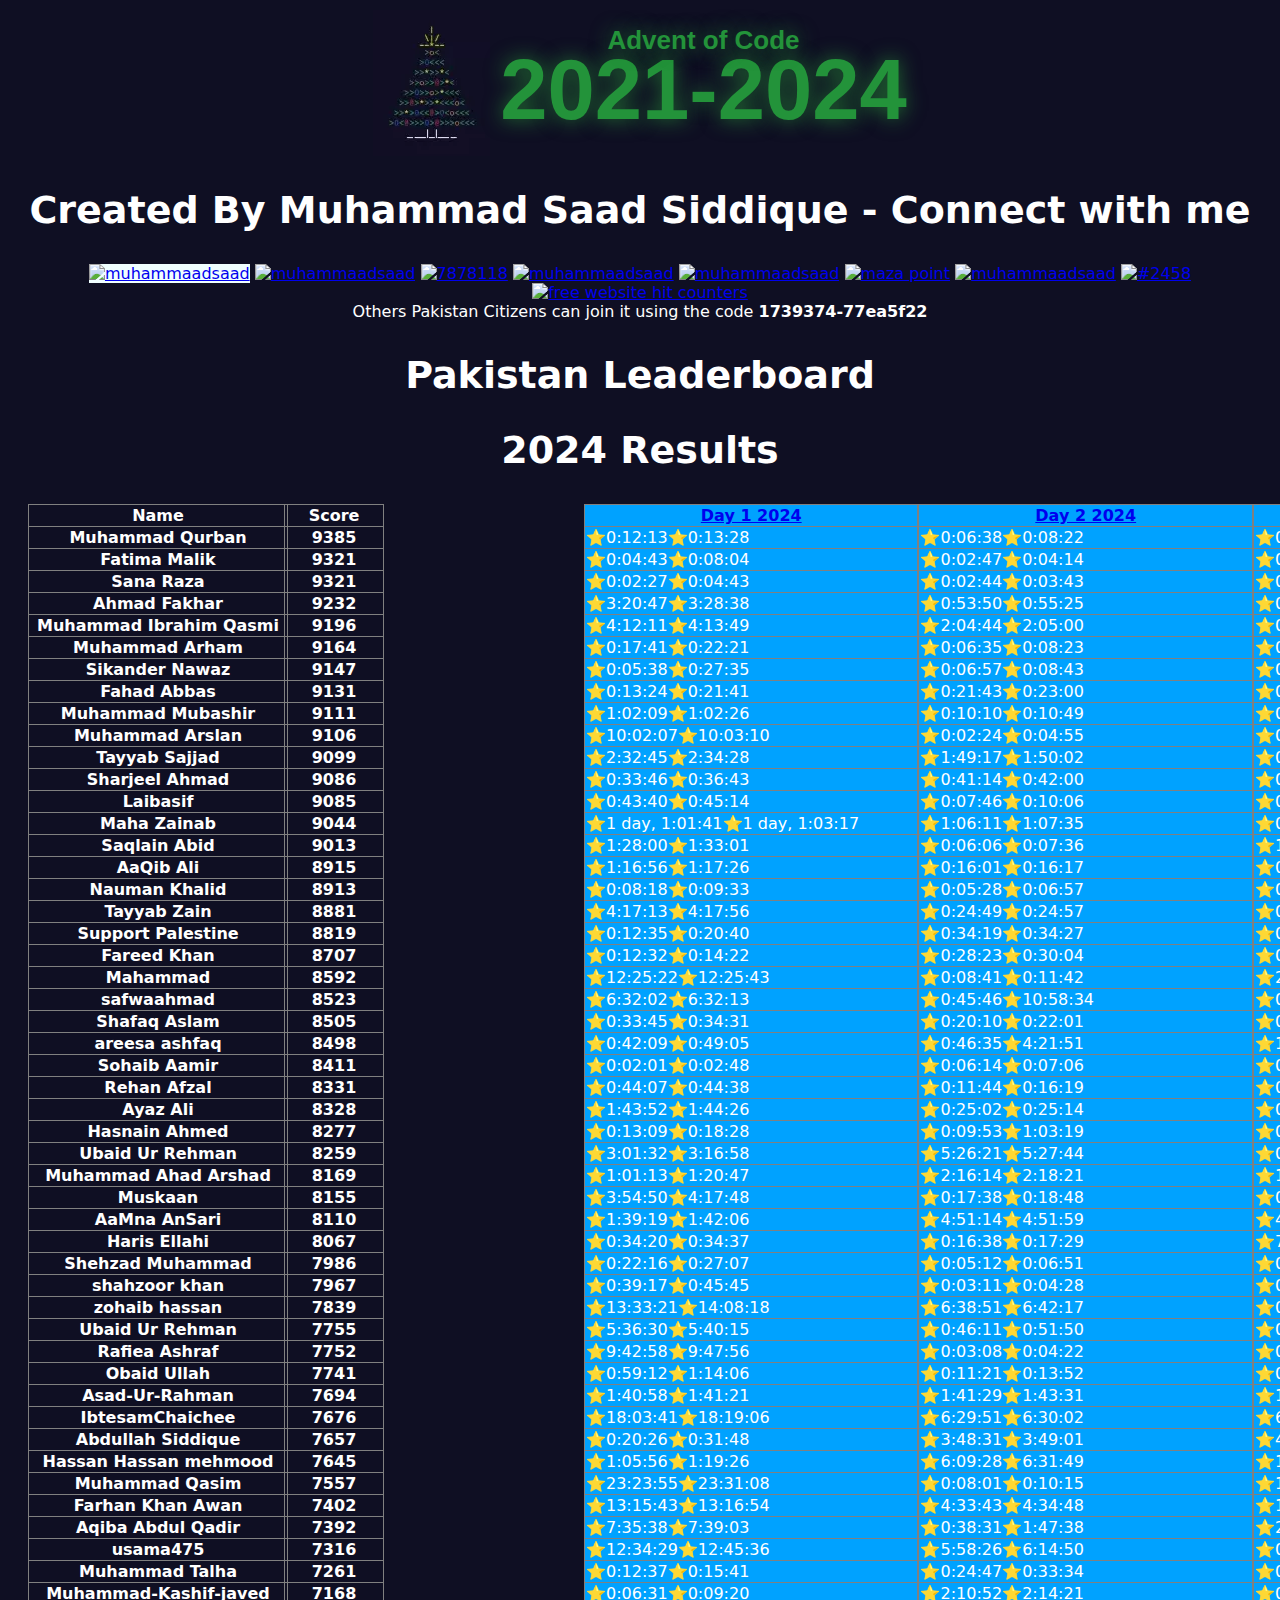
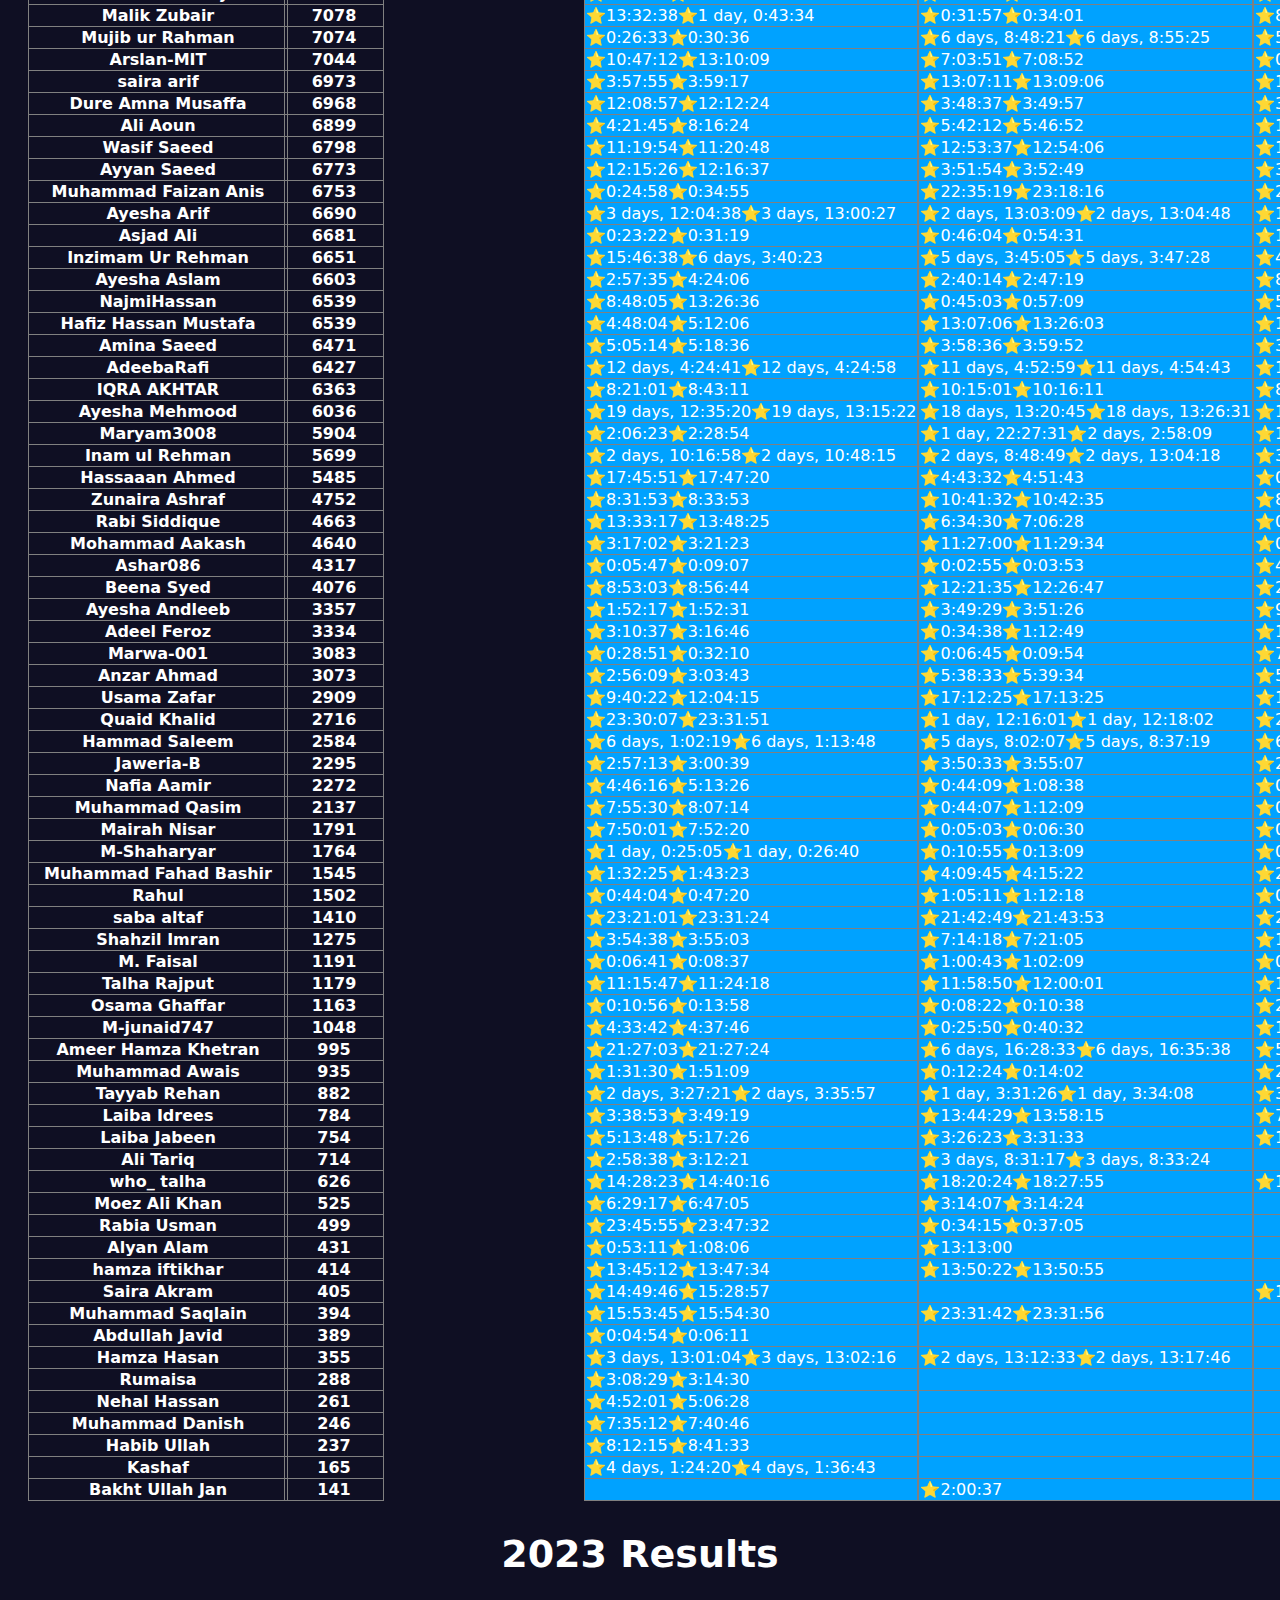
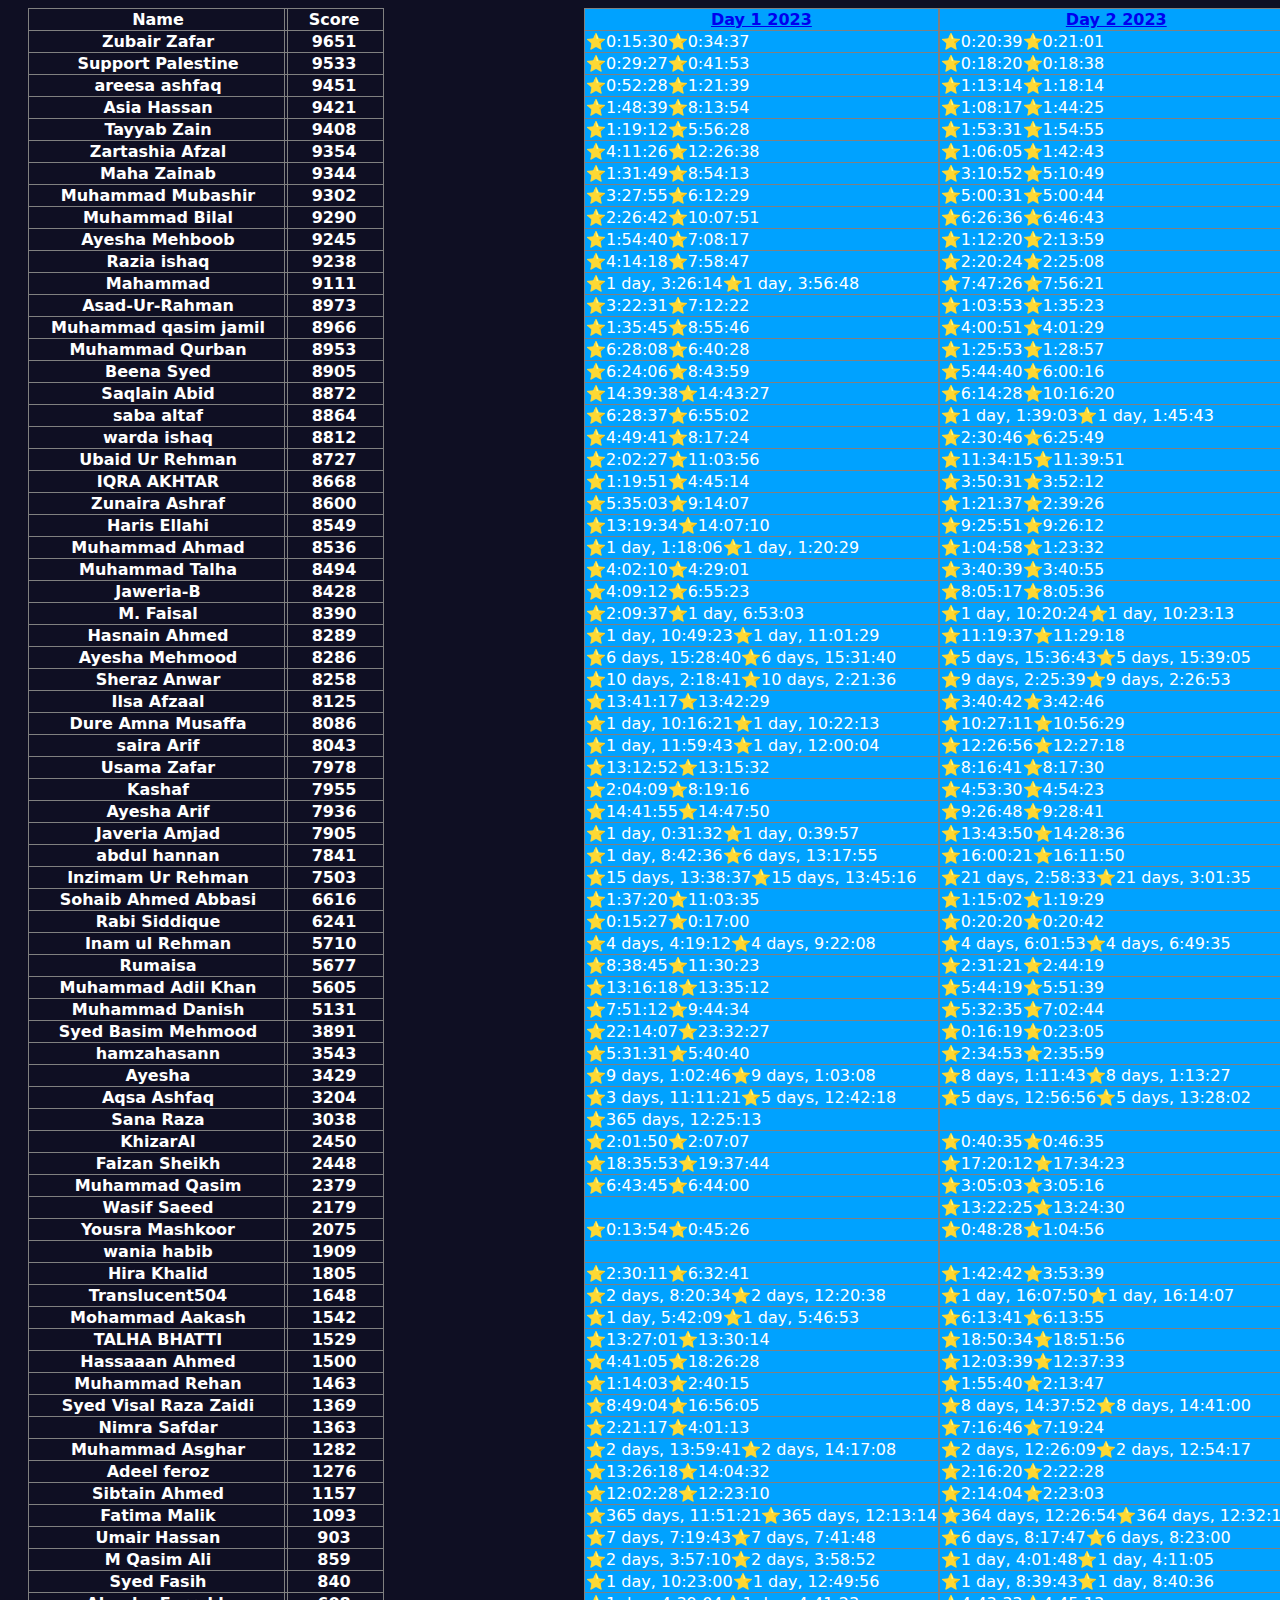
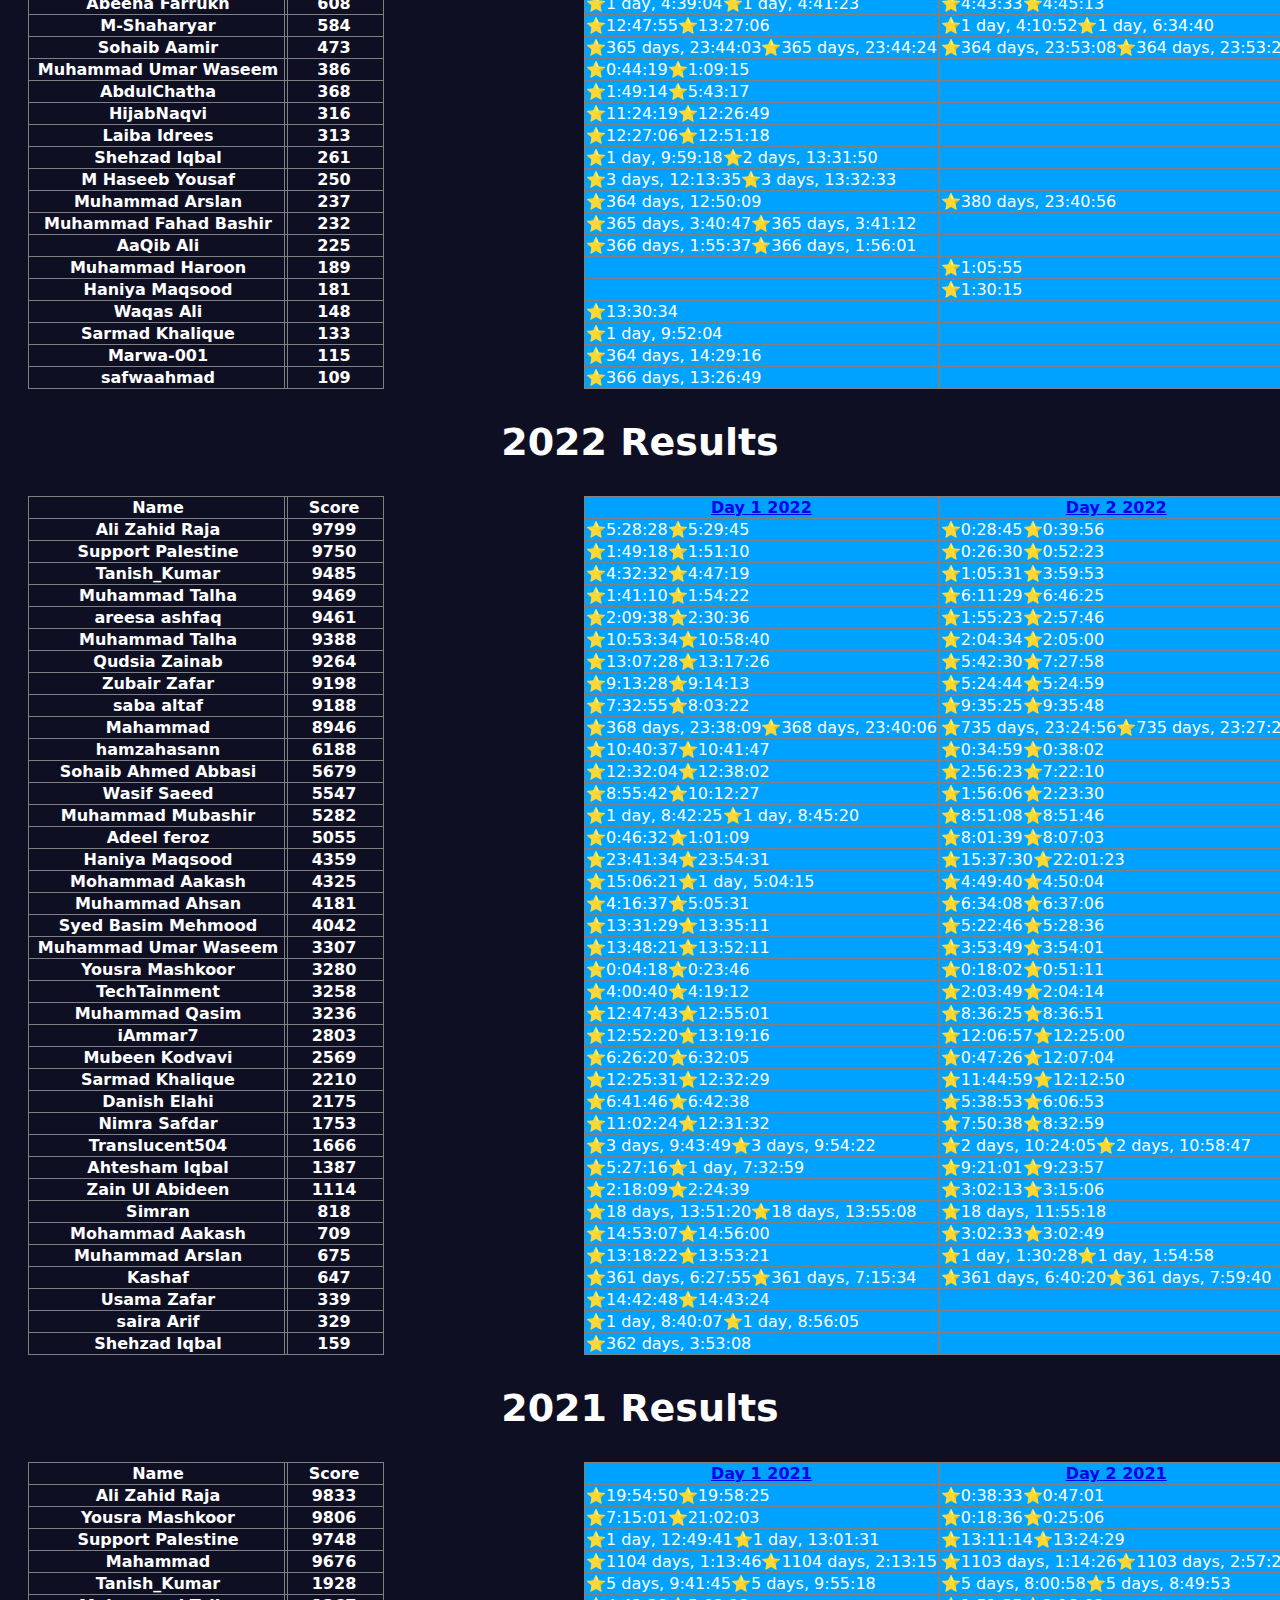
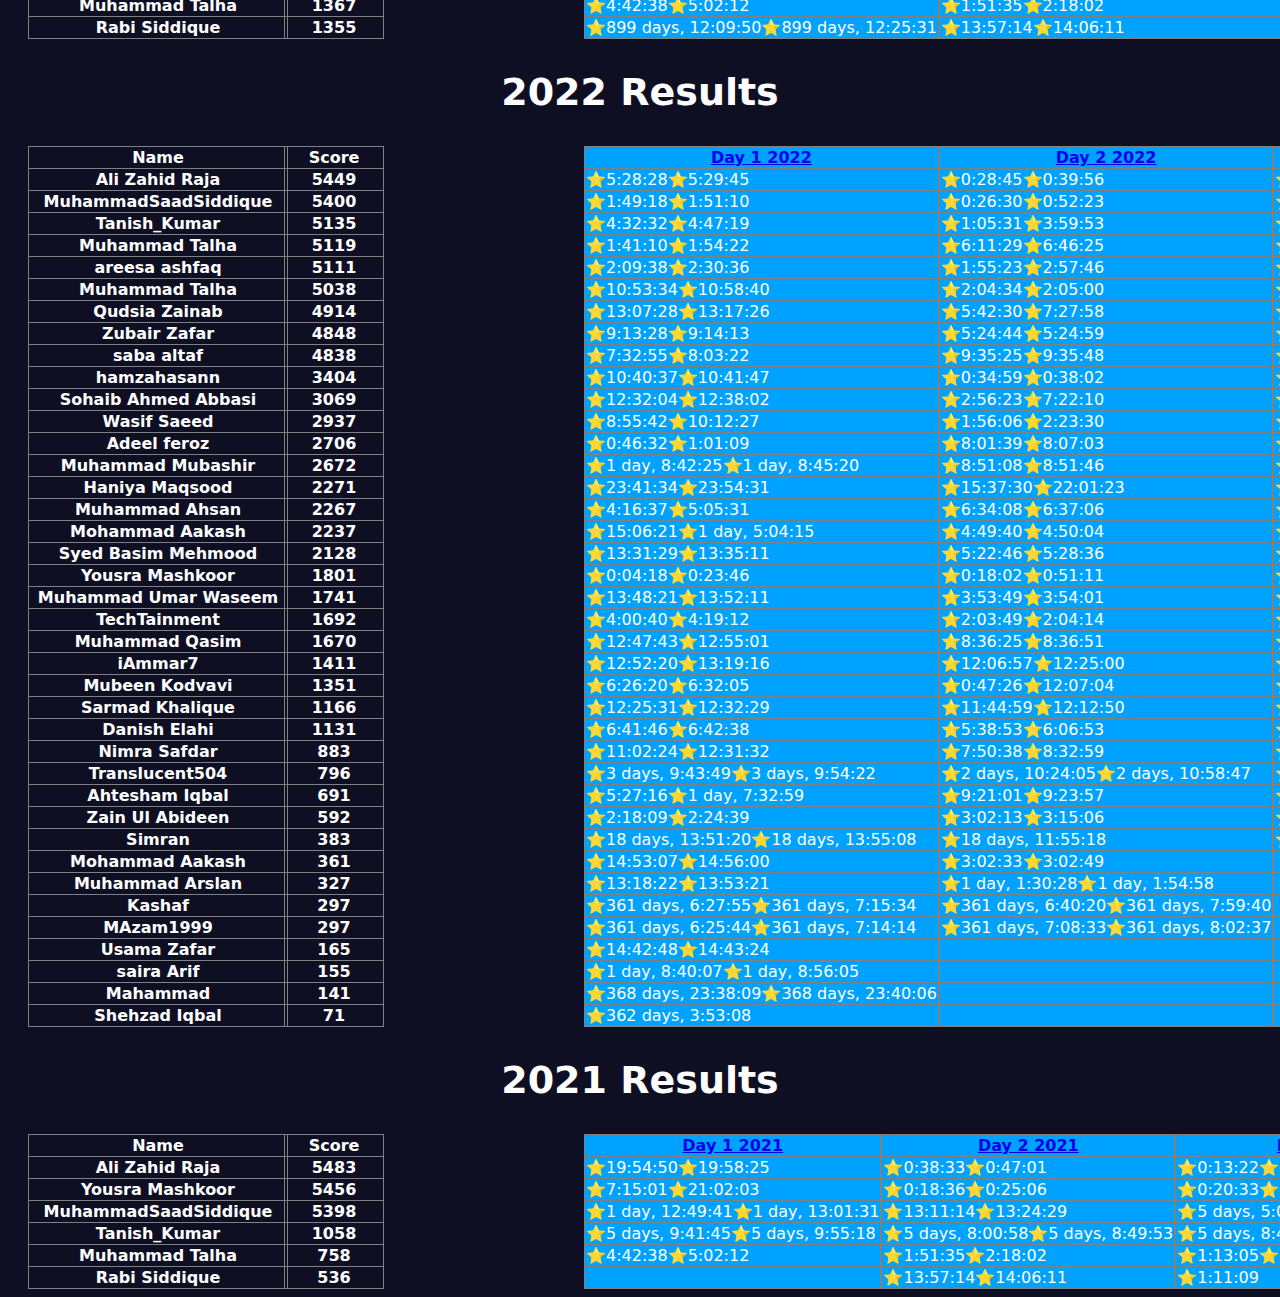
==== commit 5453575f: "Update README stars" ====
--- a/index.html
+++ b/index.html
@@ -262,92 +262,93 @@
 
 <h2>2024 Results</h2>
  <div class='divTable'><table> <thead><tr><th  class='headcol'> Name  </th><th  class='headcol2'> Score </th><th class='long'>  <a href="https://adventofcode.com/2024/day/1" > Day 1 2024 </a>   </th><th class='long'>  <a href="https://adventofcode.com/2024/day/2" > Day 2 2024 </a>   </th><th class='long'>  <a href="https://adventofcode.com/2024/day/3" > Day 3 2024 </a>   </th><th class='long'>  <a href="https://adventofcode.com/2024/day/4" > Day 4 2024 </a>   </th><th class='long'>  <a href="https://adventofcode.com/2024/day/5" > Day 5 2024 </a>   </th><th class='long'>  <a href="https://adventofcode.com/2024/day/6" > Day 6 2024 </a>   </th><th class='long'>  <a href="https://adventofcode.com/2024/day/7" > Day 7 2024 </a>   </th><th class='long'>  <a href="https://adventofcode.com/2024/day/8" > Day 8 2024 </a>   </th><th class='long'>  <a href="https://adventofcode.com/2024/day/9" > Day 9 2024 </a>   </th><th class='long'>  <a href="https://adventofcode.com/2024/day/10" > Day 10 2024 </a>   </th><th class='long'>  <a href="https://adventofcode.com/2024/day/11" > Day 11 2024 </a>   </th><th class='long'>  <a href="https://adventofcode.com/2024/day/12" > Day 12 2024 </a>   </th><th class='long'>  <a href="https://adventofcode.com/2024/day/13" > Day 13 2024 </a>   </th><th class='long'>  <a href="https://adventofcode.com/2024/day/14" > Day 14 2024 </a>   </th><th class='long'>  <a href="https://adventofcode.com/2024/day/15" > Day 15 2024 </a>   </th><th class='long'>  <a href="https://adventofcode.com/2024/day/16" > Day 16 2024 </a>   </th><th class='long'>  <a href="https://adventofcode.com/2024/day/17" > Day 17 2024 </a>   </th><th class='long'>  <a href="https://adventofcode.com/2024/day/18" > Day 18 2024 </a>   </th><th class='long'>  <a href="https://adventofcode.com/2024/day/19" > Day 19 2024 </a>   </th><th class='long'>  <a href="https://adventofcode.com/2024/day/20" > Day 20 2024 </a>   </th><th class='long'>  <a href="https://adventofcode.com/2024/day/21" > Day 21 2024 </a>   </th><th class='long'>  <a href="https://adventofcode.com/2024/day/22" > Day 22 2024 </a>   </th><th class='long'>  <a href="https://adventofcode.com/2024/day/23" > Day 23 2024 </a>   </th><th class='long'>  <a href="https://adventofcode.com/2024/day/24" > Day 24 2024 </a>   </th><th class='long'>  <a href="https://adventofcode.com/2024/day/25" > Day 25 2024 </a>   </th><th class='long'></th></tr></thead>
-<tr><th  class='headcol'> Muhammad Qurban </th><th  class='headcol2'> 8995 </th><td class='long'>⭐0:12:13⭐0:13:28 </td><td class='long'>⭐0:06:38⭐0:08:22 </td><td class='long'>⭐0:03:23⭐0:04:46 </td><td class='long'>⭐0:03:35⭐0:05:24 </td><td class='long'>⭐0:03:31⭐0:05:30 </td><td class='long'>⭐0:00:59⭐0:37:39 </td><td class='long'>⭐0:01:39⭐0:03:26 </td><td class='long'>⭐0:21:40⭐0:21:56 </td><td class='long'>⭐2:15:41⭐2:15:52 </td><td class='long'>⭐0:03:22⭐0:04:19 </td><td class='long'>⭐0:01:31⭐0:17:53 </td><td class='long'>⭐0:07:57⭐0:24:00 </td><td class='long'>⭐0:05:05⭐0:26:11 </td><td class='long'>⭐0:01:14⭐0:26:26 </td><td class='long'>⭐0:38:35⭐0:39:05 </td><td class='long'>⭐0:14:41⭐0:25:58 </td><td class='long'>⭐0:01:20⭐1:21:03 </td><td class='long'>⭐0:01:16⭐0:02:54 </td><td class='long'>⭐0:00:48⭐0:01:29 </td><td class='long'>⭐0:03:43⭐0:06:28 </td><td class='long'>⭐0:55:54⭐1:01:59 </td><td class='long'>⭐0:01:10⭐0:11:36 </td><td class='long'>⭐0:03:04⭐0:05:32 </td><td class='long'>⭐0:02:20⭐1:47:03 </td><td class='long'>           </td><td class='long'>
-<tr><th  class='headcol'> Sana Raza </th><th  class='headcol2'> 8956 </th><td class='long'>⭐0:02:27⭐0:04:43 </td><td class='long'>⭐0:02:44⭐0:03:43 </td><td class='long'>⭐0:01:04⭐0:11:32 </td><td class='long'>⭐0:02:16⭐0:03:06 </td><td class='long'>⭐0:03:23⭐0:04:07 </td><td class='long'>⭐0:08:35⭐0:39:51 </td><td class='long'>⭐0:05:20⭐0:06:56 </td><td class='long'>⭐0:26:35⭐0:26:48 </td><td class='long'>⭐0:34:09⭐0:38:48 </td><td class='long'>⭐0:13:18⭐0:13:41 </td><td class='long'>⭐0:08:35⭐0:21:05 </td><td class='long'>⭐0:23:28⭐0:25:33 </td><td class='long'>⭐0:04:32⭐0:19:25 </td><td class='long'>⭐0:03:43⭐0:21:58 </td><td class='long'>⭐0:39:46⭐0:40:01 </td><td class='long'>⭐0:13:06⭐0:18:52 </td><td class='long'>⭐0:05:48⭐1:31:26 </td><td class='long'>⭐0:01:42⭐0:02:56 </td><td class='long'>⭐0:00:53⭐0:01:40 </td><td class='long'>⭐0:03:39⭐0:04:59 </td><td class='long'>⭐0:57:35⭐1:04:59 </td><td class='long'>⭐0:00:40⭐0:20:35 </td><td class='long'>⭐0:02:10⭐0:04:02 </td><td class='long'>⭐0:23:45⭐2:04:07 </td><td class='long'>           </td><td class='long'>
-<tr><th  class='headcol'> Fatima Malik </th><th  class='headcol2'> 8948 </th><td class='long'>⭐0:04:43⭐0:08:04 </td><td class='long'>⭐0:02:47⭐0:04:14 </td><td class='long'>⭐0:01:07⭐0:07:17 </td><td class='long'>⭐0:01:39⭐0:05:25 </td><td class='long'>⭐0:00:53⭐0:07:02 </td><td class='long'>⭐0:00:51⭐0:39:54 </td><td class='long'>⭐0:01:15⭐0:07:12 </td><td class='long'>⭐6:41:02⭐6:41:20 </td><td class='long'>⭐0:36:38⭐0:38:09 </td><td class='long'>⭐0:06:32⭐0:06:47 </td><td class='long'>⭐0:02:19⭐0:19:26 </td><td class='long'>⭐0:01:04⭐0:24:31 </td><td class='long'>⭐0:01:01⭐0:22:56 </td><td class='long'>⭐0:02:16⭐0:22:00 </td><td class='long'>⭐0:41:35⭐0:41:47 </td><td class='long'>⭐0:12:04⭐0:25:50 </td><td class='long'>⭐0:05:26⭐1:21:42 </td><td class='long'>⭐0:03:44⭐0:04:44 </td><td class='long'>⭐0:01:04⭐0:01:43 </td><td class='long'>⭐0:06:03⭐0:10:52 </td><td class='long'>⭐0:56:39⭐1:03:09 </td><td class='long'>⭐0:01:49⭐0:12:41 </td><td class='long'>⭐0:01:14⭐0:03:09 </td><td class='long'>⭐0:02:37⭐1:52:22 </td><td class='long'>           </td><td class='long'>
-<tr><th  class='headcol'> Ahmad Fakhar </th><th  class='headcol2'> 8840 </th><td class='long'>⭐3:20:47⭐3:28:38 </td><td class='long'>⭐0:53:50⭐0:55:25 </td><td class='long'>⭐0:04:25⭐0:04:57 </td><td class='long'>⭐0:03:50⭐0:11:41 </td><td class='long'>⭐0:08:39⭐0:08:48 </td><td class='long'>⭐0:06:33⭐0:07:20 </td><td class='long'>⭐0:01:26⭐0:07:26 </td><td class='long'>⭐0:04:13⭐0:06:23 </td><td class='long'>⭐0:50:29⭐0:51:12 </td><td class='long'>⭐0:06:43⭐0:14:41 </td><td class='long'>⭐0:01:30⭐0:03:30 </td><td class='long'>⭐0:01:04⭐0:30:07 </td><td class='long'>⭐0:05:41⭐0:21:23 </td><td class='long'>⭐0:01:10⭐0:11:32 </td><td class='long'>⭐0:38:04⭐0:42:25 </td><td class='long'>⭐0:02:59⭐0:22:09 </td><td class='long'>⭐0:02:22⭐3:32:11 </td><td class='long'>⭐0:01:13⭐0:03:50 </td><td class='long'>⭐0:01:54⭐0:02:48 </td><td class='long'>⭐0:03:22⭐0:05:32 </td><td class='long'>⭐1:08:23⭐1:08:33 </td><td class='long'>⭐0:01:13⭐0:09:30 </td><td class='long'>⭐0:00:59⭐0:02:30 </td><td class='long'>⭐0:01:34⭐1:41:48 </td><td class='long'>           </td><td class='long'>
-<tr><th  class='headcol'> Muhammad Ibrahim Qasmi </th><th  class='headcol2'> 8803 </th><td class='long'>⭐4:12:11⭐4:13:49 </td><td class='long'>⭐2:04:44⭐2:05:00 </td><td class='long'>⭐0:01:56⭐0:03:03 </td><td class='long'>⭐0:06:37⭐0:08:25 </td><td class='long'>⭐0:04:25⭐0:06:23 </td><td class='long'>⭐0:04:27⭐0:05:35 </td><td class='long'>⭐0:40:09⭐0:40:51 </td><td class='long'>⭐0:04:34⭐0:05:42 </td><td class='long'>⭐0:49:56⭐0:52:35 </td><td class='long'>⭐0:05:51⭐0:14:38 </td><td class='long'>⭐0:01:23⭐0:03:18 </td><td class='long'>⭐0:01:12⭐0:33:12 </td><td class='long'>⭐0:02:55⭐0:18:42 </td><td class='long'>⭐0:01:52⭐0:09:04 </td><td class='long'>⭐0:43:12⭐0:43:47 </td><td class='long'>⭐0:01:16⭐0:26:46 </td><td class='long'>⭐0:02:04⭐3:32:34 </td><td class='long'>⭐0:01:01⭐0:02:59 </td><td class='long'>⭐0:01:09⭐0:02:16 </td><td class='long'>⭐0:03:17⭐0:05:36 </td><td class='long'>⭐1:02:05⭐1:04:27 </td><td class='long'>⭐0:01:00⭐0:08:42 </td><td class='long'>⭐0:00:46⭐0:01:41 </td><td class='long'>⭐0:02:12⭐1:43:29 </td><td class='long'>           </td><td class='long'>
-<tr><th  class='headcol'> Fahad Abbas </th><th  class='headcol2'> 8799 </th><td class='long'>⭐0:13:24⭐0:21:41 </td><td class='long'>⭐0:21:43⭐0:23:00 </td><td class='long'>⭐0:05:46⭐0:10:20 </td><td class='long'>⭐0:02:10⭐0:20:08 </td><td class='long'>⭐0:04:26⭐0:06:10 </td><td class='long'>⭐0:30:40⭐0:31:06 </td><td class='long'>⭐0:05:31⭐0:07:05 </td><td class='long'>⭐0:24:14⭐0:29:47 </td><td class='long'>⭐0:28:18⭐0:28:31 </td><td class='long'>⭐0:02:23⭐0:05:43 </td><td class='long'>⭐0:05:25⭐0:16:50 </td><td class='long'>⭐0:01:17⭐0:25:52 </td><td class='long'>⭐0:03:42⭐0:19:11 </td><td class='long'>⭐0:01:06⭐0:22:30 </td><td class='long'>⭐0:39:43⭐0:39:59 </td><td class='long'>⭐0:01:16⭐0:18:36 </td><td class='long'>⭐0:01:13⭐6:04:17 </td><td class='long'>⭐0:00:53⭐0:02:09 </td><td class='long'>⭐0:03:36⭐0:04:40 </td><td class='long'>⭐0:27:28⭐0:28:19 </td><td class='long'>⭐1:30:29⭐1:30:43 </td><td class='long'>⭐0:01:09⭐0:28:16 </td><td class='long'>⭐0:00:56⭐0:03:21 </td><td class='long'>⭐0:02:52⭐1:58:30 </td><td class='long'>           </td><td class='long'>
-<tr><th  class='headcol'> Muhammad Arham  </th><th  class='headcol2'> 8787 </th><td class='long'>⭐0:17:41⭐0:22:21 </td><td class='long'>⭐0:06:35⭐0:08:23 </td><td class='long'>⭐0:01:44⭐0:02:59 </td><td class='long'>⭐0:05:37⭐0:06:26 </td><td class='long'>⭐0:11:12⭐0:11:55 </td><td class='long'>⭐0:01:34⭐0:39:32 </td><td class='long'>⭐0:00:53⭐0:08:45 </td><td class='long'>⭐0:16:45⭐0:17:17 </td><td class='long'>⭐1:13:11⭐1:13:23 </td><td class='long'>⭐0:55:27⭐0:56:12 </td><td class='long'>⭐0:00:51⭐0:05:20 </td><td class='long'>⭐0:51:32⭐0:53:39 </td><td class='long'>⭐0:02:22⭐0:28:39 </td><td class='long'>⭐0:26:22⭐4:12:05 </td><td class='long'>⭐0:47:16⭐0:47:24 </td><td class='long'>⭐0:41:24⭐0:44:51 </td><td class='long'>⭐0:01:29⭐1:55:49 </td><td class='long'>⭐0:00:48⭐0:03:05 </td><td class='long'>⭐0:00:35⭐0:01:10 </td><td class='long'>⭐0:06:56⭐0:08:07 </td><td class='long'>⭐0:52:44⭐0:52:55 </td><td class='long'>⭐0:01:03⭐0:11:01 </td><td class='long'>⭐0:02:49⭐0:04:49 </td><td class='long'>⭐0:04:07⭐1:53:04 </td><td class='long'>           </td><td class='long'>
-<tr><th  class='headcol'> Sikander Nawaz </th><th  class='headcol2'> 8771 </th><td class='long'>⭐0:05:38⭐0:27:35 </td><td class='long'>⭐0:06:57⭐0:08:43 </td><td class='long'>⭐0:03:22⭐0:04:53 </td><td class='long'>⭐10:42:24⭐10:43:16 </td><td class='long'>⭐0:01:15⭐0:03:31 </td><td class='long'>⭐0:11:15⭐0:57:20 </td><td class='long'>⭐0:02:33⭐0:06:02 </td><td class='long'>⭐0:28:27⭐0:29:08 </td><td class='long'>⭐0:26:06⭐0:26:17 </td><td class='long'>⭐0:01:51⭐0:03:11 </td><td class='long'>⭐0:01:44⭐0:17:04 </td><td class='long'>⭐0:06:20⭐0:30:22 </td><td class='long'>⭐0:36:28⭐0:38:46 </td><td class='long'>⭐0:11:22⭐0:18:41 </td><td class='long'>⭐0:43:06⭐0:43:59 </td><td class='long'>⭐0:02:38⭐0:30:03 </td><td class='long'>⭐0:13:52⭐1:54:25 </td><td class='long'>⭐0:02:51⭐0:05:00 </td><td class='long'>⭐0:06:39⭐0:07:04 </td><td class='long'>⭐0:07:05⭐0:08:02 </td><td class='long'>⭐0:54:13⭐1:02:10 </td><td class='long'>⭐0:00:53⭐0:12:21 </td><td class='long'>⭐0:00:39⭐0:06:11 </td><td class='long'>⭐0:00:42⭐1:52:18 </td><td class='long'>           </td><td class='long'>
-<tr><th  class='headcol'> Muhammad Mubashir </th><th  class='headcol2'> 8742 </th><td class='long'>⭐1:02:09⭐1:02:26 </td><td class='long'>⭐0:10:10⭐0:10:49 </td><td class='long'>⭐0:10:46⭐0:12:41 </td><td class='long'>⭐0:19:48⭐0:20:00 </td><td class='long'>⭐0:09:03⭐0:10:04 </td><td class='long'>⭐0:58:49⭐0:59:03 </td><td class='long'>⭐0:23:02⭐0:23:13 </td><td class='long'>⭐0:10:47⭐0:11:26 </td><td class='long'>⭐0:21:51⭐0:22:58 </td><td class='long'>⭐0:07:57⭐0:08:26 </td><td class='long'>⭐0:10:33⭐0:11:01 </td><td class='long'>⭐0:15:31⭐0:33:02 </td><td class='long'>⭐0:14:00⭐0:14:11 </td><td class='long'>⭐0:07:13⭐0:21:13 </td><td class='long'>⭐0:26:57⭐0:43:12 </td><td class='long'>⭐0:05:22⭐0:20:31 </td><td class='long'>⭐0:02:26⭐1:45:57 </td><td class='long'>⭐0:01:46⭐0:03:23 </td><td class='long'>⭐0:00:55⭐0:02:03 </td><td class='long'>⭐0:24:59⭐0:25:43 </td><td class='long'>⭐1:01:25⭐1:01:40 </td><td class='long'>⭐0:00:49⭐0:20:51 </td><td class='long'>⭐0:00:47⭐0:10:29 </td><td class='long'>⭐0:27:04⭐1:47:06 </td><td class='long'>           </td><td class='long'>
-<tr><th  class='headcol'> Sharjeel Ahmad </th><th  class='headcol2'> 8724 </th><td class='long'>⭐0:33:46⭐0:36:43 </td><td class='long'>⭐0:41:14⭐0:42:00 </td><td class='long'>⭐0:02:57⭐0:05:00 </td><td class='long'>⭐0:02:48⭐0:20:27 </td><td class='long'>⭐0:13:17⭐0:13:26 </td><td class='long'>⭐0:20:01⭐0:20:14 </td><td class='long'>⭐0:11:46⭐0:16:36 </td><td class='long'>⭐0:19:48⭐0:19:55 </td><td class='long'>⭐0:25:00⭐0:25:08 </td><td class='long'>⭐0:01:42⭐0:02:36 </td><td class='long'>⭐0:19:17⭐0:24:15 </td><td class='long'>⭐0:01:24⭐0:23:07 </td><td class='long'>⭐0:24:56⭐0:32:48 </td><td class='long'>⭐0:03:59⭐0:39:31 </td><td class='long'>⭐0:36:53⭐0:37:17 </td><td class='long'>⭐0:13:48⭐0:18:52 </td><td class='long'>⭐0:02:50⭐2:35:56 </td><td class='long'>⭐0:12:16⭐0:16:39 </td><td class='long'>⭐0:01:01⭐0:03:30 </td><td class='long'>⭐0:04:37⭐0:15:43 </td><td class='long'>⭐1:06:50⭐1:06:56 </td><td class='long'>⭐0:01:02⭐0:16:00 </td><td class='long'>⭐0:01:06⭐0:14:19 </td><td class='long'>⭐0:35:25⭐2:05:52 </td><td class='long'>           </td><td class='long'>
-<tr><th  class='headcol'> Muhammad Arslan </th><th  class='headcol2'> 8723 </th><td class='long'>⭐10:02:07⭐10:03:10 </td><td class='long'>⭐0:02:24⭐0:04:55 </td><td class='long'>⭐0:01:02⭐0:01:42 </td><td class='long'>⭐0:01:17⭐0:59:03 </td><td class='long'>⭐0:02:51⭐0:03:33 </td><td class='long'>⭐0:01:03⭐0:04:14 </td><td class='long'>⭐0:07:31⭐0:08:32 </td><td class='long'>⭐0:00:58⭐1:27:33 </td><td class='long'>⭐1:42:33⭐1:43:52 </td><td class='long'>⭐0:01:16⭐0:01:59 </td><td class='long'>⭐0:01:21⭐0:08:20 </td><td class='long'>⭐0:01:25⭐0:51:09 </td><td class='long'>⭐0:04:41⭐0:05:38 </td><td class='long'>⭐0:05:23⭐0:25:58 </td><td class='long'>⭐0:47:02⭐0:47:50 </td><td class='long'>⭐0:01:42⭐0:24:17 </td><td class='long'>⭐0:00:59⭐1:55:17 </td><td class='long'>⭐0:04:20⭐0:13:31 </td><td class='long'>⭐0:01:52⭐0:03:18 </td><td class='long'>⭐0:30:28⭐0:31:21 </td><td class='long'>⭐1:11:47⭐1:11:58 </td><td class='long'>⭐0:00:44⭐0:24:57 </td><td class='long'>⭐0:00:54⭐0:03:04 </td><td class='long'>⭐0:35:06⭐1:53:58 </td><td class='long'>           </td><td class='long'>
-<tr><th  class='headcol'> Laibasif </th><th  class='headcol2'> 8723 </th><td class='long'>⭐0:43:40⭐0:45:14 </td><td class='long'>⭐0:07:46⭐0:10:06 </td><td class='long'>⭐0:03:01⭐0:07:27 </td><td class='long'>⭐0:09:23⭐0:10:15 </td><td class='long'>⭐0:03:11⭐0:04:59 </td><td class='long'>⭐0:15:40⭐0:56:28 </td><td class='long'>⭐0:02:53⭐0:04:56 </td><td class='long'>⭐0:23:54⭐0:24:17 </td><td class='long'>⭐0:34:02⭐0:34:36 </td><td class='long'>⭐0:09:26⭐0:09:46 </td><td class='long'>⭐0:27:37⭐0:27:50 </td><td class='long'>⭐0:14:05⭐0:24:06 </td><td class='long'>⭐0:10:40⭐0:20:30 </td><td class='long'>⭐0:13:36⭐0:41:13 </td><td class='long'>⭐0:37:23⭐0:37:43 </td><td class='long'>⭐0:11:11⭐0:23:15 </td><td class='long'>⭐0:03:27⭐1:43:48 </td><td class='long'>⭐0:09:47⭐0:11:10 </td><td class='long'>⭐0:05:22⭐0:05:35 </td><td class='long'>⭐0:07:17⭐0:15:06 </td><td class='long'>⭐0:58:06⭐1:02:22 </td><td class='long'>⭐0:01:23⭐0:17:17 </td><td class='long'>⭐0:04:19⭐0:06:48 </td><td class='long'>⭐0:30:18⭐2:03:51 </td><td class='long'>           </td><td class='long'>
-<tr><th  class='headcol'> Tayyab Sajjad </th><th  class='headcol2'> 8711 </th><td class='long'>⭐2:32:45⭐2:34:28 </td><td class='long'>⭐1:49:17⭐1:50:02 </td><td class='long'>⭐0:38:45⭐0:40:50 </td><td class='long'>⭐0:09:20⭐0:09:34 </td><td class='long'>⭐0:06:51⭐0:23:02 </td><td class='long'>⭐0:08:15⭐0:09:06 </td><td class='long'>⭐0:03:52⭐0:04:44 </td><td class='long'>⭐0:02:32⭐0:06:11 </td><td class='long'>⭐6:00:45⭐6:01:14 </td><td class='long'>⭐0:05:21⭐0:12:41 </td><td class='long'>⭐0:01:07⭐0:03:50 </td><td class='long'>⭐0:02:59⭐0:31:12 </td><td class='long'>⭐0:03:40⭐0:21:26 </td><td class='long'>⭐0:01:21⭐0:13:47 </td><td class='long'>⭐0:42:11⭐0:43:11 </td><td class='long'>⭐0:01:37⭐0:23:09 </td><td class='long'>⭐0:02:20⭐3:27:39 </td><td class='long'>⭐0:01:46⭐0:03:47 </td><td class='long'>⭐0:01:59⭐0:02:43 </td><td class='long'>⭐0:03:17⭐0:05:15 </td><td class='long'>⭐1:11:30⭐1:11:44 </td><td class='long'>⭐0:01:22⭐0:08:12 </td><td class='long'>⭐0:00:54⭐0:01:44 </td><td class='long'>⭐0:02:09⭐1:36:51 </td><td class='long'>           </td><td class='long'>
-<tr><th  class='headcol'> Saqlain Abid </th><th  class='headcol2'> 8705 </th><td class='long'>⭐1:28:00⭐1:33:01 </td><td class='long'>⭐0:06:06⭐0:07:36 </td><td class='long'>⭐1:20:52⭐1:33:37 </td><td class='long'>⭐0:01:28⭐0:15:42 </td><td class='long'>⭐0:07:17⭐0:09:30 </td><td class='long'>⭐0:04:40⭐0:18:15 </td><td class='long'>⭐0:12:50⭐0:14:21 </td><td class='long'>⭐1:10:24⭐1:10:29 </td><td class='long'>⭐0:30:11⭐0:33:00 </td><td class='long'>⭐0:01:48⭐0:03:38 </td><td class='long'>⭐0:03:08⭐0:17:25 </td><td class='long'>⭐0:00:54⭐0:25:10 </td><td class='long'>⭐0:23:20⭐0:23:39 </td><td class='long'>⭐0:13:38⭐0:14:26 </td><td class='long'>⭐0:27:30⭐0:37:36 </td><td class='long'>⭐0:21:04⭐0:24:27 </td><td class='long'>⭐4:05:51⭐4:09:26 </td><td class='long'>⭐0:01:37⭐0:03:00 </td><td class='long'>⭐0:00:54⭐0:01:54 </td><td class='long'>⭐0:18:50⭐0:20:29 </td><td class='long'>⭐0:46:59⭐0:49:00 </td><td class='long'>⭐0:01:07⭐0:20:10 </td><td class='long'>⭐0:08:57⭐0:09:47 </td><td class='long'>⭐0:28:57⭐1:52:18 </td><td class='long'>           </td><td class='long'>
-<tr><th  class='headcol'> Maha Zainab </th><th  class='headcol2'> 8670 </th><td class='long'>⭐1 day, 1:01:41⭐1 day, 1:03:17 </td><td class='long'>⭐1:06:11⭐1:07:35 </td><td class='long'>⭐0:06:02⭐0:16:06 </td><td class='long'>⭐0:01:39⭐0:12:32 </td><td class='long'>⭐0:18:04⭐0:19:20 </td><td class='long'>⭐0:11:44⭐0:29:24 </td><td class='long'>⭐0:02:51⭐0:04:51 </td><td class='long'>⭐0:16:19⭐0:20:14 </td><td class='long'>⭐0:13:38⭐0:15:07 </td><td class='long'>⭐0:01:37⭐0:09:35 </td><td class='long'>⭐0:00:55⭐0:11:59 </td><td class='long'>⭐0:03:01⭐0:19:13 </td><td class='long'>⭐0:12:12⭐0:25:02 </td><td class='long'>⭐0:02:40⭐0:15:01 </td><td class='long'>⭐0:24:26⭐0:35:28 </td><td class='long'>⭐0:08:39⭐0:26:15 </td><td class='long'>⭐0:02:59⭐1:09:28 </td><td class='long'>⭐0:25:12⭐0:28:51 </td><td class='long'>⭐0:02:01⭐0:03:03 </td><td class='long'>⭐0:06:05⭐0:07:27 </td><td class='long'>⭐0:57:35⭐1:01:13 </td><td class='long'>⭐0:02:56⭐0:12:23 </td><td class='long'>⭐0:08:01⭐0:08:41 </td><td class='long'>⭐0:03:49⭐1:51:05 </td><td class='long'>           </td><td class='long'>
-<tr><th  class='headcol'> AaQib Ali </th><th  class='headcol2'> 8600 </th><td class='long'>⭐1:16:56⭐1:17:26 </td><td class='long'>⭐0:16:01⭐0:16:17 </td><td class='long'>⭐0:06:00⭐0:07:44 </td><td class='long'>⭐0:04:14⭐0:21:50 </td><td class='long'>⭐0:09:18⭐0:10:22 </td><td class='long'>⭐0:37:50⭐0:44:46 </td><td class='long'>⭐0:14:55⭐0:15:10 </td><td class='long'>⭐1:43:47⭐1:46:24 </td><td class='long'>⭐0:30:57⭐0:31:10 </td><td class='long'>⭐0:03:38⭐0:04:44 </td><td class='long'>⭐0:01:20⭐0:20:06 </td><td class='long'>⭐0:01:22⭐0:31:50 </td><td class='long'>⭐0:10:23⭐0:23:50 </td><td class='long'>⭐0:00:59⭐0:30:50 </td><td class='long'>⭐0:48:13⭐0:48:30 </td><td class='long'>⭐0:05:48⭐0:24:53 </td><td class='long'>⭐0:01:27⭐2:37:47 </td><td class='long'>⭐0:01:21⭐0:02:43 </td><td class='long'>⭐0:03:12⭐0:04:27 </td><td class='long'>⭐0:24:25⭐0:24:43 </td><td class='long'>⭐1:48:46⭐1:49:04 </td><td class='long'>⭐0:01:09⭐0:25:37 </td><td class='long'>⭐0:00:50⭐0:07:54 </td><td class='long'>⭐0:46:05⭐2:08:57 </td><td class='long'>           </td><td class='long'>
-<tr><th  class='headcol'> Nauman Khalid </th><th  class='headcol2'> 8555 </th><td class='long'>⭐0:08:18⭐0:09:33 </td><td class='long'>⭐0:05:28⭐0:06:57 </td><td class='long'>⭐0:03:14⭐0:06:53 </td><td class='long'>⭐0:02:29⭐0:26:19 </td><td class='long'>⭐0:35:07⭐0:35:15 </td><td class='long'>⭐0:01:50⭐0:59:11 </td><td class='long'>⭐0:02:30⭐0:03:45 </td><td class='long'>⭐0:57:49⭐0:59:03 </td><td class='long'>⭐0:54:15⭐0:54:28 </td><td class='long'>⭐0:36:08⭐0:37:54 </td><td class='long'>⭐0:01:18⭐0:16:35 </td><td class='long'>⭐0:05:23⭐0:32:58 </td><td class='long'>⭐0:05:22⭐0:35:01 </td><td class='long'>⭐0:05:42⭐0:20:38 </td><td class='long'>⭐0:47:36⭐0:47:50 </td><td class='long'>⭐0:31:33⭐0:31:43 </td><td class='long'>⭐0:04:27⭐4:50:41 </td><td class='long'>⭐8:08:45⭐8:10:00 </td><td class='long'>⭐0:04:03⭐0:05:42 </td><td class='long'>⭐0:29:41⭐0:30:47 </td><td class='long'>⭐0:57:09⭐0:57:41 </td><td class='long'>⭐0:01:57⭐0:22:51 </td><td class='long'>⭐0:01:43⭐0:10:18 </td><td class='long'>⭐0:06:14⭐2:01:20 </td><td class='long'>           </td><td class='long'>
-<tr><th  class='headcol'> Tayyab Zain </th><th  class='headcol2'> 8497 </th><td class='long'>⭐4:17:13⭐4:17:56 </td><td class='long'>⭐0:24:49⭐0:24:57 </td><td class='long'>⭐0:15:09⭐0:15:20 </td><td class='long'>⭐0:35:27⭐0:35:42 </td><td class='long'>⭐0:12:57⭐0:13:05 </td><td class='long'>⭐0:04:04⭐0:28:47 </td><td class='long'>⭐0:03:21⭐0:05:54 </td><td class='long'>⭐0:15:46⭐0:16:46 </td><td class='long'>⭐0:24:25⭐0:24:37 </td><td class='long'>⭐0:04:01⭐0:06:18 </td><td class='long'>⭐0:02:08⭐0:06:27 </td><td class='long'>⭐0:02:38⭐0:25:19 </td><td class='long'>⭐0:10:25⭐0:18:10 </td><td class='long'>⭐0:01:23⭐0:21:46 </td><td class='long'>⭐0:38:36⭐0:38:47 </td><td class='long'>⭐0:01:46⭐0:18:54 </td><td class='long'>⭐0:02:36⭐2:10:20 </td><td class='long'>⭐0:07:40⭐0:09:40 </td><td class='long'>⭐0:03:09⭐0:04:20 </td><td class='long'>⭐1:42:10⭐1:43:43 </td><td class='long'>⭐12:05:01⭐12:05:13 </td><td class='long'>⭐0:03:17⭐0:24:25 </td><td class='long'>⭐0:34:19⭐0:34:58 </td><td class='long'>⭐1:55:58⭐2:16:38 </td><td class='long'>           </td><td class='long'>
-<tr><th  class='headcol'> Support Palestine </th><th  class='headcol2'> 8475 </th><td class='long'>⭐0:12:35⭐0:20:40 </td><td class='long'>⭐0:34:19⭐0:34:27 </td><td class='long'>⭐0:16:56⭐0:17:10 </td><td class='long'>⭐0:44:05⭐0:44:53 </td><td class='long'>⭐0:19:45⭐0:19:54 </td><td class='long'>⭐0:36:43⭐0:39:15 </td><td class='long'>⭐0:05:29⭐0:07:47 </td><td class='long'>⭐0:17:34⭐0:17:51 </td><td class='long'>⭐0:28:13⭐0:28:55 </td><td class='long'>⭐0:38:11⭐0:38:23 </td><td class='long'>⭐0:20:11⭐0:21:16 </td><td class='long'>⭐0:29:49⭐0:30:01 </td><td class='long'>⭐0:23:47⭐0:24:06 </td><td class='long'>⭐0:27:44⭐0:31:42 </td><td class='long'>⭐0:41:05⭐0:41:43 </td><td class='long'>⭐0:07:15⭐0:17:47 </td><td class='long'>⭐1:06:35⭐1:17:14 </td><td class='long'>⭐0:20:33⭐0:21:04 </td><td class='long'>⭐0:04:18⭐0:08:09 </td><td class='long'>⭐0:15:43⭐0:15:48 </td><td class='long'>⭐0:56:20⭐0:56:44 </td><td class='long'>⭐0:13:49⭐0:20:58 </td><td class='long'>⭐0:04:22⭐0:17:45 </td><td class='long'>⭐0:28:05⭐2:14:51 </td><td class='long'>           </td><td class='long'>
-<tr><th  class='headcol'> Fareed Khan </th><th  class='headcol2'> 8321 </th><td class='long'>⭐0:12:32⭐0:14:22 </td><td class='long'>⭐0:28:23⭐0:30:04 </td><td class='long'>⭐0:16:12⭐0:36:04 </td><td class='long'>⭐0:03:31⭐0:29:17 </td><td class='long'>⭐1:21:28⭐1:22:49 </td><td class='long'>⭐0:52:33⭐0:57:12 </td><td class='long'>⭐0:05:08⭐0:07:52 </td><td class='long'>⭐1:41:43⭐1:42:28 </td><td class='long'>⭐0:23:09⭐0:24:18 </td><td class='long'>⭐0:03:40⭐0:05:07 </td><td class='long'>⭐0:01:26⭐0:02:41 </td><td class='long'>⭐0:03:49⭐0:30:44 </td><td class='long'>⭐1:22:05⭐1:22:18 </td><td class='long'>⭐0:18:23⭐0:22:43 </td><td class='long'>⭐1:00:23⭐1:00:35 </td><td class='long'>⭐0:42:36⭐0:42:48 </td><td class='long'>⭐2:05:06⭐4:10:19 </td><td class='long'>⭐1:27:42⭐1:29:16 </td><td class='long'>⭐0:03:28⭐0:04:57 </td><td class='long'>⭐0:27:38⭐0:28:19 </td><td class='long'>⭐1:01:06⭐1:01:47 </td><td class='long'>⭐2:30:53⭐2:31:04 </td><td class='long'>⭐0:12:41⭐0:18:21 </td><td class='long'>⭐0:04:32⭐2:00:08 </td><td class='long'>           </td><td class='long'>
-<tr><th  class='headcol'> Mahammad </th><th  class='headcol2'> 8216 </th><td class='long'>⭐12:25:22⭐12:25:43 </td><td class='long'>⭐0:08:41⭐0:11:42 </td><td class='long'>⭐2:17:58⭐2:46:58 </td><td class='long'>⭐0:15:23⭐0:17:14 </td><td class='long'>⭐0:12:35⭐0:30:24 </td><td class='long'>⭐3:11:30⭐3:20:49 </td><td class='long'>⭐0:14:00⭐0:16:47 </td><td class='long'>⭐2:28:42⭐2:33:06 </td><td class='long'>⭐0:21:38⭐0:24:22 </td><td class='long'>⭐0:13:48⭐0:17:50 </td><td class='long'>⭐0:12:08⭐0:14:25 </td><td class='long'>⭐0:18:47⭐0:22:22 </td><td class='long'>⭐0:23:06⭐0:25:49 </td><td class='long'>⭐0:18:36⭐0:19:50 </td><td class='long'>⭐0:32:28⭐0:35:25 </td><td class='long'>⭐0:17:45⭐0:18:38 </td><td class='long'>⭐0:47:56⭐1:27:55 </td><td class='long'>⭐0:11:58⭐0:12:21 </td><td class='long'>⭐0:09:09⭐0:14:27 </td><td class='long'>⭐1:00:19⭐1:07:37 </td><td class='long'>⭐1:41:52⭐1:46:25 </td><td class='long'>⭐0:19:26⭐0:20:11 </td><td class='long'>⭐0:15:42⭐0:21:29 </td><td class='long'>⭐1:36:54⭐1:58:17 </td><td class='long'>           </td><td class='long'>
-<tr><th  class='headcol'> safwaahmad </th><th  class='headcol2'> 8201 </th><td class='long'>⭐6:32:02⭐6:32:13 </td><td class='long'>⭐0:45:46⭐10:58:34 </td><td class='long'>⭐0:07:01⭐0:09:19 </td><td class='long'>⭐0:03:10⭐0:36:59 </td><td class='long'>⭐0:05:54⭐7:38:00 </td><td class='long'>⭐7:50:35⭐8:00:00 </td><td class='long'>⭐0:02:02⭐0:03:47 </td><td class='long'>⭐0:03:01⭐0:34:38 </td><td class='long'>⭐0:26:26⭐0:27:52 </td><td class='long'>⭐0:01:32⭐0:02:59 </td><td class='long'>⭐0:02:34⭐0:36:12 </td><td class='long'>⭐0:06:05⭐0:37:45 </td><td class='long'>⭐0:51:54⭐0:53:30 </td><td class='long'>⭐0:59:23⭐1:29:46 </td><td class='long'>⭐0:46:57⭐0:49:14 </td><td class='long'>⭐0:02:28⭐0:33:05 </td><td class='long'>⭐5:35:42⭐5:37:11 </td><td class='long'>⭐0:05:50⭐0:07:39 </td><td class='long'>⭐0:07:32⭐0:17:24 </td><td class='long'>⭐4:29:29⭐4:46:20 </td><td class='long'>⭐0:56:19⭐0:56:57 </td><td class='long'>⭐0:01:35⭐0:19:10 </td><td class='long'>⭐0:27:16⭐0:28:42 </td><td class='long'>⭐0:04:06⭐1:56:46 </td><td class='long'>           </td><td class='long'>
-<tr><th  class='headcol'> Shafaq Aslam </th><th  class='headcol2'> 8171 </th><td class='long'>⭐0:33:45⭐0:34:31 </td><td class='long'>⭐0:20:10⭐0:22:01 </td><td class='long'>⭐0:12:39⭐0:21:38 </td><td class='long'>⭐0:05:32⭐0:29:34 </td><td class='long'>⭐0:26:15⭐0:26:28 </td><td class='long'>⭐8:59:35⭐9:02:23 </td><td class='long'>⭐2:50:19⭐2:52:47 </td><td class='long'>⭐0:13:28⭐0:14:46 </td><td class='long'>⭐0:41:40⭐0:44:07 </td><td class='long'>⭐0:04:27⭐0:06:07 </td><td class='long'>⭐0:05:57⭐0:26:04 </td><td class='long'>⭐0:03:31⭐0:32:58 </td><td class='long'>⭐0:24:27⭐0:30:56 </td><td class='long'>⭐0:13:07⭐0:27:44 </td><td class='long'>⭐0:53:26⭐0:55:11 </td><td class='long'>⭐3:41:35⭐4:17:01 </td><td class='long'>⭐1:56:12⭐3:13:21 </td><td class='long'>⭐0:39:40⭐0:40:29 </td><td class='long'>⭐1:14:55⭐1:16:42 </td><td class='long'>⭐0:16:36⭐0:18:42 </td><td class='long'>⭐1:03:31⭐1:04:28 </td><td class='long'>⭐0:25:50⭐0:27:53 </td><td class='long'>⭐0:05:50⭐0:13:28 </td><td class='long'>⭐0:46:35⭐3:11:30 </td><td class='long'>           </td><td class='long'>
-<tr><th  class='headcol'> areesa ashfaq </th><th  class='headcol2'> 8158 </th><td class='long'>⭐0:42:09⭐0:49:05 </td><td class='long'>⭐0:46:35⭐4:21:51 </td><td class='long'>⭐1:00:55⭐3:10:22 </td><td class='long'>⭐1:50:17⭐2:08:04 </td><td class='long'>⭐5:22:55⭐5:23:07 </td><td class='long'>⭐0:10:36⭐0:24:25 </td><td class='long'>⭐0:15:03⭐0:15:13 </td><td class='long'>⭐0:21:40⭐0:21:51 </td><td class='long'>⭐0:23:01⭐0:23:13 </td><td class='long'>⭐0:16:57⭐0:17:03 </td><td class='long'>⭐0:06:19⭐0:26:57 </td><td class='long'>⭐0:35:46⭐0:36:00 </td><td class='long'>⭐0:13:10⭐0:23:52 </td><td class='long'>⭐0:22:47⭐1:04:36 </td><td class='long'>⭐0:38:44⭐0:38:57 </td><td class='long'>⭐0:08:06⭐0:19:42 </td><td class='long'>⭐0:50:59⭐3:12:24 </td><td class='long'>⭐5:02:30⭐5:02:43 </td><td class='long'>⭐0:14:05⭐0:14:16 </td><td class='long'>⭐0:28:03⭐0:29:53 </td><td class='long'>⭐1:43:03⭐1:44:14 </td><td class='long'>⭐0:03:40⭐0:27:43 </td><td class='long'>⭐0:02:39⭐0:08:30 </td><td class='long'>⭐0:49:12⭐2:03:36 </td><td class='long'>           </td><td class='long'>
-<tr><th  class='headcol'> Sohaib Aamir </th><th  class='headcol2'> 8093 </th><td class='long'>⭐0:02:01⭐0:02:48 </td><td class='long'>⭐0:06:14⭐0:07:06 </td><td class='long'>⭐0:32:30⭐0:33:10 </td><td class='long'>⭐1:22:13⭐2 days, 1:10:44 </td><td class='long'>⭐0:16:55⭐0:17:47 </td><td class='long'>⭐13:38:43⭐13:44:03 </td><td class='long'>⭐0:03:06⭐0:06:23 </td><td class='long'>⭐0:20:35⭐0:48:17 </td><td class='long'>⭐10:56:11⭐10:56:20 </td><td class='long'>⭐0:06:45⭐0:14:09 </td><td class='long'>⭐4:25:34⭐4:41:43 </td><td class='long'>⭐0:04:20⭐0:58:24 </td><td class='long'>⭐0:18:46⭐0:30:29 </td><td class='long'>⭐1:25:02⭐1:44:45 </td><td class='long'>⭐0:51:08⭐0:52:19 </td><td class='long'>⭐0:12:32⭐0:30:08 </td><td class='long'>⭐0:06:22⭐2:02:15 </td><td class='long'>⭐2:45:52⭐2:46:05 </td><td class='long'>⭐0:03:50⭐0:05:09 </td><td class='long'>⭐0:32:00⭐0:33:11 </td><td class='long'>⭐1:10:25⭐1:11:56 </td><td class='long'>⭐0:11:56⭐0:24:03 </td><td class='long'>⭐0:23:56⭐0:24:47 </td><td class='long'>⭐1:02:39⭐2:15:08 </td><td class='long'>           </td><td class='long'>
-<tr><th  class='headcol'> Ayaz Ali </th><th  class='headcol2'> 8016 </th><td class='long'>⭐1:43:52⭐1:44:26 </td><td class='long'>⭐0:25:02⭐0:25:14 </td><td class='long'>⭐0:10:09⭐0:10:34 </td><td class='long'>⭐0:32:50⭐0:33:19 </td><td class='long'>⭐0:43:27⭐0:43:48 </td><td class='long'>⭐1:39:34⭐1:42:58 </td><td class='long'>⭐0:35:11⭐0:35:30 </td><td class='long'>⭐2:28:24⭐2:28:32 </td><td class='long'>⭐0:39:18⭐0:39:36 </td><td class='long'>⭐0:15:19⭐0:15:30 </td><td class='long'>⭐0:33:07⭐0:33:44 </td><td class='long'>⭐0:46:59⭐0:47:15 </td><td class='long'>⭐0:42:30⭐0:42:46 </td><td class='long'>⭐0:38:18⭐0:38:30 </td><td class='long'>⭐0:53:32⭐0:53:45 </td><td class='long'>⭐1:04:44⭐1:05:01 </td><td class='long'>⭐0:41:50⭐2:48:38 </td><td class='long'>⭐0:05:45⭐0:06:57 </td><td class='long'>⭐0:07:10⭐0:07:23 </td><td class='long'>⭐0:26:11⭐0:27:08 </td><td class='long'>⭐1:30:34⭐1:30:51 </td><td class='long'>⭐1:56:47⭐1:57:05 </td><td class='long'>⭐0:33:36⭐0:36:50 </td><td class='long'>⭐0:55:47⭐2:20:02 </td><td class='long'>           </td><td class='long'>
-<tr><th  class='headcol'> Rehan Afzal </th><th  class='headcol2'> 7966 </th><td class='long'>⭐0:44:07⭐0:44:38 </td><td class='long'>⭐0:11:44⭐0:16:19 </td><td class='long'>⭐0:04:49⭐0:07:46 </td><td class='long'>⭐0:02:30⭐0:25:56 </td><td class='long'>⭐0:02:29⭐0:05:07 </td><td class='long'>⭐0:28:55⭐1:08:31 </td><td class='long'>⭐0:21:54⭐0:22:14 </td><td class='long'>⭐0:22:31⭐0:24:48 </td><td class='long'>⭐1:00:12⭐1:03:21 </td><td class='long'>⭐1:44:56⭐1:45:04 </td><td class='long'>⭐2:33:07⭐2:33:45 </td><td class='long'>⭐5:18:14⭐5:22:07 </td><td class='long'>⭐1:09:39⭐1:10:11 </td><td class='long'>⭐8:04:26⭐8:04:34 </td><td class='long'>⭐2:52:14⭐2:52:25 </td><td class='long'>⭐0:33:16⭐0:33:25 </td><td class='long'>⭐1:18:19⭐2:07:46 </td><td class='long'>⭐1:04:10⭐1:20:49 </td><td class='long'>⭐0:35:39⭐0:36:20 </td><td class='long'>⭐1 day, 0:53:22⭐1 day, 0:54:33 </td><td class='long'>⭐1:03:27⭐1:03:53 </td><td class='long'>⭐0:51:03⭐0:51:38 </td><td class='long'>⭐0:16:06⭐0:16:56 </td><td class='long'>⭐2:34:16⭐2:45:03 </td><td class='long'>           </td><td class='long'>
-<tr><th  class='headcol'> Ubaid Ur Rehman </th><th  class='headcol2'> 7904 </th><td class='long'>⭐3:01:32⭐3:16:58 </td><td class='long'>⭐5:26:21⭐5:27:44 </td><td class='long'>⭐0:58:45⭐3:12:14 </td><td class='long'>⭐1:43:03⭐1:44:13 </td><td class='long'>⭐1:28:21⭐1:31:40 </td><td class='long'>⭐2:15:26⭐2:17:22 </td><td class='long'>⭐2:26:25⭐2:46:23 </td><td class='long'>⭐0:26:46⭐0:27:52 </td><td class='long'>⭐0:36:01⭐0:37:27 </td><td class='long'>⭐0:17:22⭐0:19:42 </td><td class='long'>⭐0:24:10⭐0:25:50 </td><td class='long'>⭐0:34:56⭐0:38:50 </td><td class='long'>⭐0:25:03⭐0:26:36 </td><td class='long'>⭐0:36:09⭐0:42:17 </td><td class='long'>⭐0:40:34⭐0:41:22 </td><td class='long'>⭐0:40:48⭐0:42:31 </td><td class='long'>⭐0:33:05⭐3:04:14 </td><td class='long'>⭐0:57:02⭐0:58:12 </td><td class='long'>⭐0:25:50⭐0:28:00 </td><td class='long'>⭐0:12:35⭐0:16:02 </td><td class='long'>⭐1:13:20⭐1:16:02 </td><td class='long'>⭐0:27:39⭐0:30:05 </td><td class='long'>⭐0:13:32⭐0:14:52 </td><td class='long'>⭐1:05:59⭐2:20:50 </td><td class='long'>           </td><td class='long'>
-<tr><th  class='headcol'> Muskaan </th><th  class='headcol2'> 7864 </th><td class='long'>⭐3:54:50⭐4:17:48 </td><td class='long'>⭐0:17:38⭐0:18:48 </td><td class='long'>⭐0:18:59⭐0:19:50 </td><td class='long'>⭐0:42:41⭐0:43:26 </td><td class='long'>⭐0:28:02⭐0:29:26 </td><td class='long'>⭐0:57:38⭐1:18:19 </td><td class='long'>⭐0:23:50⭐0:25:36 </td><td class='long'>⭐0:48:23⭐0:49:11 </td><td class='long'>⭐0:23:34⭐0:24:24 </td><td class='long'>⭐1:36:12⭐1:36:28 </td><td class='long'>⭐0:19:57⭐0:20:45 </td><td class='long'>⭐2:22:14⭐2:30:49 </td><td class='long'>⭐2:52:37⭐2:52:54 </td><td class='long'>⭐1:38:45⭐1:39:48 </td><td class='long'>⭐0:43:41⭐0:44:40 </td><td class='long'>⭐0:38:56⭐0:39:18 </td><td class='long'>⭐1 day, 0:27:51⭐1 day, 0:35:51 </td><td class='long'>⭐0:37:55⭐0:39:09 </td><td class='long'>⭐1:53:30⭐1:54:15 </td><td class='long'>⭐0:29:40⭐0:30:14 </td><td class='long'>⭐5:18:27⭐5:19:04 </td><td class='long'>⭐0:15:33⭐0:33:21 </td><td class='long'>⭐0:07:47⭐0:12:05 </td><td class='long'>⭐2:20:31⭐2:25:00 </td><td class='long'>           </td><td class='long'>
-<tr><th  class='headcol'> Hasnain Ahmed </th><th  class='headcol2'> 7819 </th><td class='long'>⭐0:13:09⭐0:18:28 </td><td class='long'>⭐0:09:53⭐1:03:19 </td><td class='long'>⭐0:10:44⭐0:19:08 </td><td class='long'>⭐0:17:37⭐0:50:22 </td><td class='long'>⭐0:15:23⭐0:29:37 </td><td class='long'>⭐0:19:58⭐1:22:45 </td><td class='long'>⭐0:27:11⭐0:28:33 </td><td class='long'>⭐0:29:34⭐0:43:27 </td><td class='long'>⭐0:24:06⭐1:21:20 </td><td class='long'>⭐0:14:59⭐0:18:35 </td><td class='long'>⭐0:19:19⭐0:51:44 </td><td class='long'>⭐0:12:35⭐4:54:35 </td><td class='long'>⭐0:23:15⭐1:09:00 </td><td class='long'>⭐0:21:05⭐1:00:16 </td><td class='long'>⭐1:20:45⭐2:23:38 </td><td class='long'>⭐0:43:18⭐1:34:55 </td><td class='long'>⭐1:02:09⭐5:37:14 </td><td class='long'>⭐0:25:42⭐0:32:13 </td><td class='long'>⭐1:28:18⭐1:33:23 </td><td class='long'>⭐1:26:41⭐1:59:24 </td><td class='long'>⭐5:57:53⭐5:59:57 </td><td class='long'>⭐0:10:22⭐0:44:53 </td><td class='long'>⭐0:57:25⭐1:15:01 </td><td class='long'>⭐4:36:55      </td><td class='long'>           </td><td class='long'>
-<tr><th  class='headcol'> Muhammad Ahad Arshad </th><th  class='headcol2'> 7814 </th><td class='long'>⭐1:01:13⭐1:20:47 </td><td class='long'>⭐2:16:14⭐2:18:21 </td><td class='long'>⭐1:47:48⭐1:56:44 </td><td class='long'>⭐0:23:54⭐0:24:08 </td><td class='long'>⭐2:08:55⭐2:10:57 </td><td class='long'>⭐1:08:05⭐2:40:20 </td><td class='long'>⭐0:23:30⭐0:26:14 </td><td class='long'>⭐3:22:59⭐3:23:08 </td><td class='long'>⭐3:49:52⭐3:50:14 </td><td class='long'>⭐0:55:58⭐0:59:15 </td><td class='long'>⭐0:39:32⭐0:39:48 </td><td class='long'>⭐1:40:12⭐2:15:21 </td><td class='long'>⭐0:03:03⭐0:56:47 </td><td class='long'>⭐1:59:48⭐2:01:14 </td><td class='long'>⭐0:37:26⭐0:54:09 </td><td class='long'>⭐8:06:07⭐8:06:19 </td><td class='long'>⭐1:18:48⭐2:08:35 </td><td class='long'>⭐0:11:09⭐0:11:24 </td><td class='long'>⭐0:02:16⭐0:04:51 </td><td class='long'>⭐0:54:04⭐0:55:29 </td><td class='long'>⭐1:13:47⭐1:14:27 </td><td class='long'>⭐0:03:19⭐0:23:55 </td><td class='long'>⭐1:20:01⭐1:20:24 </td><td class='long'>⭐2:14:38⭐2:14:49 </td><td class='long'>           </td><td class='long'>
-<tr><th  class='headcol'> AaMna AnSari </th><th  class='headcol2'> 7760 </th><td class='long'>⭐1:39:19⭐1:42:06 </td><td class='long'>⭐4:51:14⭐4:51:59 </td><td class='long'>⭐4:07:18⭐4:09:48 </td><td class='long'>⭐7:59:36⭐8:00:02 </td><td class='long'>⭐4:42:32⭐4:48:44 </td><td class='long'>⭐2:52:30⭐4:24:01 </td><td class='long'>⭐4:27:05⭐4:28:06 </td><td class='long'>⭐0:25:33⭐0:25:54 </td><td class='long'>⭐4:23:32⭐4:24:46 </td><td class='long'>⭐4:27:49⭐4:28:22 </td><td class='long'>⭐0:27:40⭐0:29:33 </td><td class='long'>⭐0:40:10⭐0:40:40 </td><td class='long'>⭐0:31:14⭐0:31:40 </td><td class='long'>⭐0:31:41⭐0:35:27 </td><td class='long'>⭐0:56:28⭐0:56:44 </td><td class='long'>⭐0:31:11⭐0:42:11 </td><td class='long'>⭐0:34:27⭐1:59:33 </td><td class='long'>⭐0:06:57⭐0:07:59 </td><td class='long'>⭐0:20:51⭐0:21:02 </td><td class='long'>⭐0:25:41⭐0:27:29 </td><td class='long'>⭐1:06:21⭐1:07:52 </td><td class='long'>⭐0:21:17⭐0:22:11 </td><td class='long'>⭐0:17:53⭐0:18:54 </td><td class='long'>⭐0:10:26⭐2:02:43 </td><td class='long'>           </td><td class='long'>
+<tr><th  class='headcol'> Muhammad Qurban </th><th  class='headcol2'> 9385 </th><td class='long'>⭐0:12:13⭐0:13:28 </td><td class='long'>⭐0:06:38⭐0:08:22 </td><td class='long'>⭐0:03:23⭐0:04:46 </td><td class='long'>⭐0:03:35⭐0:05:24 </td><td class='long'>⭐0:03:31⭐0:05:30 </td><td class='long'>⭐0:00:59⭐0:37:39 </td><td class='long'>⭐0:01:39⭐0:03:26 </td><td class='long'>⭐0:21:40⭐0:21:56 </td><td class='long'>⭐2:15:41⭐2:15:52 </td><td class='long'>⭐0:03:22⭐0:04:19 </td><td class='long'>⭐0:01:31⭐0:17:53 </td><td class='long'>⭐0:07:57⭐0:24:00 </td><td class='long'>⭐0:05:05⭐0:26:11 </td><td class='long'>⭐0:01:14⭐0:26:26 </td><td class='long'>⭐0:38:35⭐0:39:05 </td><td class='long'>⭐0:14:41⭐0:25:58 </td><td class='long'>⭐0:01:20⭐1:21:03 </td><td class='long'>⭐0:01:16⭐0:02:54 </td><td class='long'>⭐0:00:48⭐0:01:29 </td><td class='long'>⭐0:03:43⭐0:06:28 </td><td class='long'>⭐0:55:54⭐1:01:59 </td><td class='long'>⭐0:01:10⭐0:11:36 </td><td class='long'>⭐0:03:04⭐0:05:32 </td><td class='long'>⭐0:02:20⭐1:47:03 </td><td class='long'>⭐0:00:52⭐0:02:47 </td><td class='long'>
+<tr><th  class='headcol'> Fatima Malik </th><th  class='headcol2'> 9321 </th><td class='long'>⭐0:04:43⭐0:08:04 </td><td class='long'>⭐0:02:47⭐0:04:14 </td><td class='long'>⭐0:01:07⭐0:07:17 </td><td class='long'>⭐0:01:39⭐0:05:25 </td><td class='long'>⭐0:00:53⭐0:07:02 </td><td class='long'>⭐0:00:51⭐0:39:54 </td><td class='long'>⭐0:01:15⭐0:07:12 </td><td class='long'>⭐6:41:02⭐6:41:20 </td><td class='long'>⭐0:36:38⭐0:38:09 </td><td class='long'>⭐0:06:32⭐0:06:47 </td><td class='long'>⭐0:02:19⭐0:19:26 </td><td class='long'>⭐0:01:04⭐0:24:31 </td><td class='long'>⭐0:01:01⭐0:22:56 </td><td class='long'>⭐0:02:16⭐0:22:00 </td><td class='long'>⭐0:41:35⭐0:41:47 </td><td class='long'>⭐0:12:04⭐0:25:50 </td><td class='long'>⭐0:05:26⭐1:21:42 </td><td class='long'>⭐0:03:44⭐0:04:44 </td><td class='long'>⭐0:01:04⭐0:01:43 </td><td class='long'>⭐0:06:03⭐0:10:52 </td><td class='long'>⭐0:56:39⭐1:03:09 </td><td class='long'>⭐0:01:49⭐0:12:41 </td><td class='long'>⭐0:01:14⭐0:03:09 </td><td class='long'>⭐0:02:37⭐1:52:22 </td><td class='long'>⭐0:05:49⭐0:05:58 </td><td class='long'>
+<tr><th  class='headcol'> Sana Raza </th><th  class='headcol2'> 9321 </th><td class='long'>⭐0:02:27⭐0:04:43 </td><td class='long'>⭐0:02:44⭐0:03:43 </td><td class='long'>⭐0:01:04⭐0:11:32 </td><td class='long'>⭐0:02:16⭐0:03:06 </td><td class='long'>⭐0:03:23⭐0:04:07 </td><td class='long'>⭐0:08:35⭐0:39:51 </td><td class='long'>⭐0:05:20⭐0:06:56 </td><td class='long'>⭐0:26:35⭐0:26:48 </td><td class='long'>⭐0:34:09⭐0:38:48 </td><td class='long'>⭐0:13:18⭐0:13:41 </td><td class='long'>⭐0:08:35⭐0:21:05 </td><td class='long'>⭐0:23:28⭐0:25:33 </td><td class='long'>⭐0:04:32⭐0:19:25 </td><td class='long'>⭐0:03:43⭐0:21:58 </td><td class='long'>⭐0:39:46⭐0:40:01 </td><td class='long'>⭐0:13:06⭐0:18:52 </td><td class='long'>⭐0:05:48⭐1:31:26 </td><td class='long'>⭐0:01:42⭐0:02:56 </td><td class='long'>⭐0:00:53⭐0:01:40 </td><td class='long'>⭐0:03:39⭐0:04:59 </td><td class='long'>⭐0:57:35⭐1:04:59 </td><td class='long'>⭐0:00:40⭐0:20:35 </td><td class='long'>⭐0:02:10⭐0:04:02 </td><td class='long'>⭐0:23:45⭐2:04:07 </td><td class='long'>⭐0:08:32⭐0:14:49 </td><td class='long'>
+<tr><th  class='headcol'> Ahmad Fakhar </th><th  class='headcol2'> 9232 </th><td class='long'>⭐3:20:47⭐3:28:38 </td><td class='long'>⭐0:53:50⭐0:55:25 </td><td class='long'>⭐0:04:25⭐0:04:57 </td><td class='long'>⭐0:03:50⭐0:11:41 </td><td class='long'>⭐0:08:39⭐0:08:48 </td><td class='long'>⭐0:06:33⭐0:07:20 </td><td class='long'>⭐0:01:26⭐0:07:26 </td><td class='long'>⭐0:04:13⭐0:06:23 </td><td class='long'>⭐0:50:29⭐0:51:12 </td><td class='long'>⭐0:06:43⭐0:14:41 </td><td class='long'>⭐0:01:30⭐0:03:30 </td><td class='long'>⭐0:01:04⭐0:30:07 </td><td class='long'>⭐0:05:41⭐0:21:23 </td><td class='long'>⭐0:01:10⭐0:11:32 </td><td class='long'>⭐0:38:04⭐0:42:25 </td><td class='long'>⭐0:02:59⭐0:22:09 </td><td class='long'>⭐0:02:22⭐3:32:11 </td><td class='long'>⭐0:01:13⭐0:03:50 </td><td class='long'>⭐0:01:54⭐0:02:48 </td><td class='long'>⭐0:03:22⭐0:05:32 </td><td class='long'>⭐1:08:23⭐1:08:33 </td><td class='long'>⭐0:01:13⭐0:09:30 </td><td class='long'>⭐0:00:59⭐0:02:30 </td><td class='long'>⭐0:01:34⭐1:41:48 </td><td class='long'>⭐0:00:53⭐0:02:05 </td><td class='long'>
+<tr><th  class='headcol'> Muhammad Ibrahim Qasmi </th><th  class='headcol2'> 9196 </th><td class='long'>⭐4:12:11⭐4:13:49 </td><td class='long'>⭐2:04:44⭐2:05:00 </td><td class='long'>⭐0:01:56⭐0:03:03 </td><td class='long'>⭐0:06:37⭐0:08:25 </td><td class='long'>⭐0:04:25⭐0:06:23 </td><td class='long'>⭐0:04:27⭐0:05:35 </td><td class='long'>⭐0:40:09⭐0:40:51 </td><td class='long'>⭐0:04:34⭐0:05:42 </td><td class='long'>⭐0:49:56⭐0:52:35 </td><td class='long'>⭐0:05:51⭐0:14:38 </td><td class='long'>⭐0:01:23⭐0:03:18 </td><td class='long'>⭐0:01:12⭐0:33:12 </td><td class='long'>⭐0:02:55⭐0:18:42 </td><td class='long'>⭐0:01:52⭐0:09:04 </td><td class='long'>⭐0:43:12⭐0:43:47 </td><td class='long'>⭐0:01:16⭐0:26:46 </td><td class='long'>⭐0:02:04⭐3:32:34 </td><td class='long'>⭐0:01:01⭐0:02:59 </td><td class='long'>⭐0:01:09⭐0:02:16 </td><td class='long'>⭐0:03:17⭐0:05:36 </td><td class='long'>⭐1:02:05⭐1:04:27 </td><td class='long'>⭐0:01:00⭐0:08:42 </td><td class='long'>⭐0:00:46⭐0:01:41 </td><td class='long'>⭐0:02:12⭐1:43:29 </td><td class='long'>⭐0:00:45⭐0:02:25 </td><td class='long'>
+<tr><th  class='headcol'> Muhammad Arham  </th><th  class='headcol2'> 9164 </th><td class='long'>⭐0:17:41⭐0:22:21 </td><td class='long'>⭐0:06:35⭐0:08:23 </td><td class='long'>⭐0:01:44⭐0:02:59 </td><td class='long'>⭐0:05:37⭐0:06:26 </td><td class='long'>⭐0:11:12⭐0:11:55 </td><td class='long'>⭐0:01:34⭐0:39:32 </td><td class='long'>⭐0:00:53⭐0:08:45 </td><td class='long'>⭐0:16:45⭐0:17:17 </td><td class='long'>⭐1:13:11⭐1:13:23 </td><td class='long'>⭐0:55:27⭐0:56:12 </td><td class='long'>⭐0:00:51⭐0:05:20 </td><td class='long'>⭐0:51:32⭐0:53:39 </td><td class='long'>⭐0:02:22⭐0:28:39 </td><td class='long'>⭐0:26:22⭐4:12:05 </td><td class='long'>⭐0:47:16⭐0:47:24 </td><td class='long'>⭐0:41:24⭐0:44:51 </td><td class='long'>⭐0:01:29⭐1:55:49 </td><td class='long'>⭐0:00:48⭐0:03:05 </td><td class='long'>⭐0:00:35⭐0:01:10 </td><td class='long'>⭐0:06:56⭐0:08:07 </td><td class='long'>⭐0:52:44⭐0:52:55 </td><td class='long'>⭐0:01:03⭐0:11:01 </td><td class='long'>⭐0:02:49⭐0:04:49 </td><td class='long'>⭐0:04:07⭐1:53:04 </td><td class='long'>⭐0:03:57⭐0:06:04 </td><td class='long'>
+<tr><th  class='headcol'> Sikander Nawaz </th><th  class='headcol2'> 9147 </th><td class='long'>⭐0:05:38⭐0:27:35 </td><td class='long'>⭐0:06:57⭐0:08:43 </td><td class='long'>⭐0:03:22⭐0:04:53 </td><td class='long'>⭐10:42:24⭐10:43:16 </td><td class='long'>⭐0:01:15⭐0:03:31 </td><td class='long'>⭐0:11:15⭐0:57:20 </td><td class='long'>⭐0:02:33⭐0:06:02 </td><td class='long'>⭐0:28:27⭐0:29:08 </td><td class='long'>⭐0:26:06⭐0:26:17 </td><td class='long'>⭐0:01:51⭐0:03:11 </td><td class='long'>⭐0:01:44⭐0:17:04 </td><td class='long'>⭐0:06:20⭐0:30:22 </td><td class='long'>⭐0:36:28⭐0:38:46 </td><td class='long'>⭐0:11:22⭐0:18:41 </td><td class='long'>⭐0:43:06⭐0:43:59 </td><td class='long'>⭐0:02:38⭐0:30:03 </td><td class='long'>⭐0:13:52⭐1:54:25 </td><td class='long'>⭐0:02:51⭐0:05:00 </td><td class='long'>⭐0:06:39⭐0:07:04 </td><td class='long'>⭐0:07:05⭐0:08:02 </td><td class='long'>⭐0:54:13⭐1:02:10 </td><td class='long'>⭐0:00:53⭐0:12:21 </td><td class='long'>⭐0:00:39⭐0:06:11 </td><td class='long'>⭐0:00:42⭐1:52:18 </td><td class='long'>⭐0:04:38⭐0:05:39 </td><td class='long'>
+<tr><th  class='headcol'> Fahad Abbas </th><th  class='headcol2'> 9131 </th><td class='long'>⭐0:13:24⭐0:21:41 </td><td class='long'>⭐0:21:43⭐0:23:00 </td><td class='long'>⭐0:05:46⭐0:10:20 </td><td class='long'>⭐0:02:10⭐0:20:08 </td><td class='long'>⭐0:04:26⭐0:06:10 </td><td class='long'>⭐0:30:40⭐0:31:06 </td><td class='long'>⭐0:05:31⭐0:07:05 </td><td class='long'>⭐0:24:14⭐0:29:47 </td><td class='long'>⭐0:28:18⭐0:28:31 </td><td class='long'>⭐0:02:23⭐0:05:43 </td><td class='long'>⭐0:05:25⭐0:16:50 </td><td class='long'>⭐0:01:17⭐0:25:52 </td><td class='long'>⭐0:03:42⭐0:19:11 </td><td class='long'>⭐0:01:06⭐0:22:30 </td><td class='long'>⭐0:39:43⭐0:39:59 </td><td class='long'>⭐0:01:16⭐0:18:36 </td><td class='long'>⭐0:01:13⭐6:04:17 </td><td class='long'>⭐0:00:53⭐0:02:09 </td><td class='long'>⭐0:03:36⭐0:04:40 </td><td class='long'>⭐0:27:28⭐0:28:19 </td><td class='long'>⭐1:30:29⭐1:30:43 </td><td class='long'>⭐0:01:09⭐0:28:16 </td><td class='long'>⭐0:00:56⭐0:03:21 </td><td class='long'>⭐0:02:52⭐1:58:30 </td><td class='long'>⭐0:36:46⭐0:38:44 </td><td class='long'>
+<tr><th  class='headcol'> Muhammad Mubashir </th><th  class='headcol2'> 9111 </th><td class='long'>⭐1:02:09⭐1:02:26 </td><td class='long'>⭐0:10:10⭐0:10:49 </td><td class='long'>⭐0:10:46⭐0:12:41 </td><td class='long'>⭐0:19:48⭐0:20:00 </td><td class='long'>⭐0:09:03⭐0:10:04 </td><td class='long'>⭐0:58:49⭐0:59:03 </td><td class='long'>⭐0:23:02⭐0:23:13 </td><td class='long'>⭐0:10:47⭐0:11:26 </td><td class='long'>⭐0:21:51⭐0:22:58 </td><td class='long'>⭐0:07:57⭐0:08:26 </td><td class='long'>⭐0:10:33⭐0:11:01 </td><td class='long'>⭐0:15:31⭐0:33:02 </td><td class='long'>⭐0:14:00⭐0:14:11 </td><td class='long'>⭐0:07:13⭐0:21:13 </td><td class='long'>⭐0:26:57⭐0:43:12 </td><td class='long'>⭐0:05:22⭐0:20:31 </td><td class='long'>⭐0:02:26⭐1:45:57 </td><td class='long'>⭐0:01:46⭐0:03:23 </td><td class='long'>⭐0:00:55⭐0:02:03 </td><td class='long'>⭐0:24:59⭐0:25:43 </td><td class='long'>⭐1:01:25⭐1:01:40 </td><td class='long'>⭐0:00:49⭐0:20:51 </td><td class='long'>⭐0:00:47⭐0:10:29 </td><td class='long'>⭐0:27:04⭐1:47:06 </td><td class='long'>⭐0:06:44⭐0:06:53 </td><td class='long'>
+<tr><th  class='headcol'> Muhammad Arslan </th><th  class='headcol2'> 9106 </th><td class='long'>⭐10:02:07⭐10:03:10 </td><td class='long'>⭐0:02:24⭐0:04:55 </td><td class='long'>⭐0:01:02⭐0:01:42 </td><td class='long'>⭐0:01:17⭐0:59:03 </td><td class='long'>⭐0:02:51⭐0:03:33 </td><td class='long'>⭐0:01:03⭐0:04:14 </td><td class='long'>⭐0:07:31⭐0:08:32 </td><td class='long'>⭐0:00:58⭐1:27:33 </td><td class='long'>⭐1:42:33⭐1:43:52 </td><td class='long'>⭐0:01:16⭐0:01:59 </td><td class='long'>⭐0:01:21⭐0:08:20 </td><td class='long'>⭐0:01:25⭐0:51:09 </td><td class='long'>⭐0:04:41⭐0:05:38 </td><td class='long'>⭐0:05:23⭐0:25:58 </td><td class='long'>⭐0:47:02⭐0:47:50 </td><td class='long'>⭐0:01:42⭐0:24:17 </td><td class='long'>⭐0:00:59⭐1:55:17 </td><td class='long'>⭐0:04:20⭐0:13:31 </td><td class='long'>⭐0:01:52⭐0:03:18 </td><td class='long'>⭐0:30:28⭐0:31:21 </td><td class='long'>⭐1:11:47⭐1:11:58 </td><td class='long'>⭐0:00:44⭐0:24:57 </td><td class='long'>⭐0:00:54⭐0:03:04 </td><td class='long'>⭐0:35:06⭐1:53:58 </td><td class='long'>⭐0:02:04⭐0:05:05 </td><td class='long'>
+<tr><th  class='headcol'> Tayyab Sajjad </th><th  class='headcol2'> 9099 </th><td class='long'>⭐2:32:45⭐2:34:28 </td><td class='long'>⭐1:49:17⭐1:50:02 </td><td class='long'>⭐0:38:45⭐0:40:50 </td><td class='long'>⭐0:09:20⭐0:09:34 </td><td class='long'>⭐0:06:51⭐0:23:02 </td><td class='long'>⭐0:08:15⭐0:09:06 </td><td class='long'>⭐0:03:52⭐0:04:44 </td><td class='long'>⭐0:02:32⭐0:06:11 </td><td class='long'>⭐6:00:45⭐6:01:14 </td><td class='long'>⭐0:05:21⭐0:12:41 </td><td class='long'>⭐0:01:07⭐0:03:50 </td><td class='long'>⭐0:02:59⭐0:31:12 </td><td class='long'>⭐0:03:40⭐0:21:26 </td><td class='long'>⭐0:01:21⭐0:13:47 </td><td class='long'>⭐0:42:11⭐0:43:11 </td><td class='long'>⭐0:01:37⭐0:23:09 </td><td class='long'>⭐0:02:20⭐3:27:39 </td><td class='long'>⭐0:01:46⭐0:03:47 </td><td class='long'>⭐0:01:59⭐0:02:43 </td><td class='long'>⭐0:03:17⭐0:05:15 </td><td class='long'>⭐1:11:30⭐1:11:44 </td><td class='long'>⭐0:01:22⭐0:08:12 </td><td class='long'>⭐0:00:54⭐0:01:44 </td><td class='long'>⭐0:02:09⭐1:36:51 </td><td class='long'>⭐0:01:58⭐0:02:29 </td><td class='long'>
+<tr><th  class='headcol'> Sharjeel Ahmad </th><th  class='headcol2'> 9086 </th><td class='long'>⭐0:33:46⭐0:36:43 </td><td class='long'>⭐0:41:14⭐0:42:00 </td><td class='long'>⭐0:02:57⭐0:05:00 </td><td class='long'>⭐0:02:48⭐0:20:27 </td><td class='long'>⭐0:13:17⭐0:13:26 </td><td class='long'>⭐0:20:01⭐0:20:14 </td><td class='long'>⭐0:11:46⭐0:16:36 </td><td class='long'>⭐0:19:48⭐0:19:55 </td><td class='long'>⭐0:25:00⭐0:25:08 </td><td class='long'>⭐0:01:42⭐0:02:36 </td><td class='long'>⭐0:19:17⭐0:24:15 </td><td class='long'>⭐0:01:24⭐0:23:07 </td><td class='long'>⭐0:24:56⭐0:32:48 </td><td class='long'>⭐0:03:59⭐0:39:31 </td><td class='long'>⭐0:36:53⭐0:37:17 </td><td class='long'>⭐0:13:48⭐0:18:52 </td><td class='long'>⭐0:02:50⭐2:35:56 </td><td class='long'>⭐0:12:16⭐0:16:39 </td><td class='long'>⭐0:01:01⭐0:03:30 </td><td class='long'>⭐0:04:37⭐0:15:43 </td><td class='long'>⭐1:06:50⭐1:06:56 </td><td class='long'>⭐0:01:02⭐0:16:00 </td><td class='long'>⭐0:01:06⭐0:14:19 </td><td class='long'>⭐0:35:25⭐2:05:52 </td><td class='long'>⭐0:09:25⭐0:14:56 </td><td class='long'>
+<tr><th  class='headcol'> Laibasif </th><th  class='headcol2'> 9085 </th><td class='long'>⭐0:43:40⭐0:45:14 </td><td class='long'>⭐0:07:46⭐0:10:06 </td><td class='long'>⭐0:03:01⭐0:07:27 </td><td class='long'>⭐0:09:23⭐0:10:15 </td><td class='long'>⭐0:03:11⭐0:04:59 </td><td class='long'>⭐0:15:40⭐0:56:28 </td><td class='long'>⭐0:02:53⭐0:04:56 </td><td class='long'>⭐0:23:54⭐0:24:17 </td><td class='long'>⭐0:34:02⭐0:34:36 </td><td class='long'>⭐0:09:26⭐0:09:46 </td><td class='long'>⭐0:27:37⭐0:27:50 </td><td class='long'>⭐0:14:05⭐0:24:06 </td><td class='long'>⭐0:10:40⭐0:20:30 </td><td class='long'>⭐0:13:36⭐0:41:13 </td><td class='long'>⭐0:37:23⭐0:37:43 </td><td class='long'>⭐0:11:11⭐0:23:15 </td><td class='long'>⭐0:03:27⭐1:43:48 </td><td class='long'>⭐0:09:47⭐0:11:10 </td><td class='long'>⭐0:05:22⭐0:05:35 </td><td class='long'>⭐0:07:17⭐0:15:06 </td><td class='long'>⭐0:58:06⭐1:02:22 </td><td class='long'>⭐0:01:23⭐0:17:17 </td><td class='long'>⭐0:04:19⭐0:06:48 </td><td class='long'>⭐0:30:18⭐2:03:51 </td><td class='long'>⭐0:12:08⭐0:13:28 </td><td class='long'>
+<tr><th  class='headcol'> Maha Zainab </th><th  class='headcol2'> 9044 </th><td class='long'>⭐1 day, 1:01:41⭐1 day, 1:03:17 </td><td class='long'>⭐1:06:11⭐1:07:35 </td><td class='long'>⭐0:06:02⭐0:16:06 </td><td class='long'>⭐0:01:39⭐0:12:32 </td><td class='long'>⭐0:18:04⭐0:19:20 </td><td class='long'>⭐0:11:44⭐0:29:24 </td><td class='long'>⭐0:02:51⭐0:04:51 </td><td class='long'>⭐0:16:19⭐0:20:14 </td><td class='long'>⭐0:13:38⭐0:15:07 </td><td class='long'>⭐0:01:37⭐0:09:35 </td><td class='long'>⭐0:00:55⭐0:11:59 </td><td class='long'>⭐0:03:01⭐0:19:13 </td><td class='long'>⭐0:12:12⭐0:25:02 </td><td class='long'>⭐0:02:40⭐0:15:01 </td><td class='long'>⭐0:24:26⭐0:35:28 </td><td class='long'>⭐0:08:39⭐0:26:15 </td><td class='long'>⭐0:02:59⭐1:09:28 </td><td class='long'>⭐0:25:12⭐0:28:51 </td><td class='long'>⭐0:02:01⭐0:03:03 </td><td class='long'>⭐0:06:05⭐0:07:27 </td><td class='long'>⭐0:57:35⭐1:01:13 </td><td class='long'>⭐0:02:56⭐0:12:23 </td><td class='long'>⭐0:08:01⭐0:08:41 </td><td class='long'>⭐0:03:49⭐1:51:05 </td><td class='long'>⭐0:04:35⭐0:06:18 </td><td class='long'>
+<tr><th  class='headcol'> Saqlain Abid </th><th  class='headcol2'> 9013 </th><td class='long'>⭐1:28:00⭐1:33:01 </td><td class='long'>⭐0:06:06⭐0:07:36 </td><td class='long'>⭐1:20:52⭐1:33:37 </td><td class='long'>⭐0:01:28⭐0:15:42 </td><td class='long'>⭐0:07:17⭐0:09:30 </td><td class='long'>⭐0:04:40⭐0:18:15 </td><td class='long'>⭐0:12:50⭐0:14:21 </td><td class='long'>⭐1:10:24⭐1:10:29 </td><td class='long'>⭐0:30:11⭐0:33:00 </td><td class='long'>⭐0:01:48⭐0:03:38 </td><td class='long'>⭐0:03:08⭐0:17:25 </td><td class='long'>⭐0:00:54⭐0:25:10 </td><td class='long'>⭐0:23:20⭐0:23:39 </td><td class='long'>⭐0:13:38⭐0:14:26 </td><td class='long'>⭐0:27:30⭐0:37:36 </td><td class='long'>⭐0:21:04⭐0:24:27 </td><td class='long'>⭐4:05:51⭐4:09:26 </td><td class='long'>⭐0:01:37⭐0:03:00 </td><td class='long'>⭐0:00:54⭐0:01:54 </td><td class='long'>⭐0:18:50⭐0:20:29 </td><td class='long'>⭐0:46:59⭐0:49:00 </td><td class='long'>⭐0:01:07⭐0:20:10 </td><td class='long'>⭐0:08:57⭐0:09:47 </td><td class='long'>⭐0:28:57⭐1:52:18 </td><td class='long'>⭐1:24:13⭐1:24:36 </td><td class='long'>
+<tr><th  class='headcol'> AaQib Ali </th><th  class='headcol2'> 8915 </th><td class='long'>⭐1:16:56⭐1:17:26 </td><td class='long'>⭐0:16:01⭐0:16:17 </td><td class='long'>⭐0:06:00⭐0:07:44 </td><td class='long'>⭐0:04:14⭐0:21:50 </td><td class='long'>⭐0:09:18⭐0:10:22 </td><td class='long'>⭐0:37:50⭐0:44:46 </td><td class='long'>⭐0:14:55⭐0:15:10 </td><td class='long'>⭐1:43:47⭐1:46:24 </td><td class='long'>⭐0:30:57⭐0:31:10 </td><td class='long'>⭐0:03:38⭐0:04:44 </td><td class='long'>⭐0:01:20⭐0:20:06 </td><td class='long'>⭐0:01:22⭐0:31:50 </td><td class='long'>⭐0:10:23⭐0:23:50 </td><td class='long'>⭐0:00:59⭐0:30:50 </td><td class='long'>⭐0:48:13⭐0:48:30 </td><td class='long'>⭐0:05:48⭐0:24:53 </td><td class='long'>⭐0:01:27⭐2:37:47 </td><td class='long'>⭐0:01:21⭐0:02:43 </td><td class='long'>⭐0:03:12⭐0:04:27 </td><td class='long'>⭐0:24:25⭐0:24:43 </td><td class='long'>⭐1:48:46⭐1:49:04 </td><td class='long'>⭐0:01:09⭐0:25:37 </td><td class='long'>⭐0:00:50⭐0:07:54 </td><td class='long'>⭐0:46:05⭐2:08:57 </td><td class='long'>⭐0:57:49⭐1:18:37 </td><td class='long'>
+<tr><th  class='headcol'> Nauman Khalid </th><th  class='headcol2'> 8913 </th><td class='long'>⭐0:08:18⭐0:09:33 </td><td class='long'>⭐0:05:28⭐0:06:57 </td><td class='long'>⭐0:03:14⭐0:06:53 </td><td class='long'>⭐0:02:29⭐0:26:19 </td><td class='long'>⭐0:35:07⭐0:35:15 </td><td class='long'>⭐0:01:50⭐0:59:11 </td><td class='long'>⭐0:02:30⭐0:03:45 </td><td class='long'>⭐0:57:49⭐0:59:03 </td><td class='long'>⭐0:54:15⭐0:54:28 </td><td class='long'>⭐0:36:08⭐0:37:54 </td><td class='long'>⭐0:01:18⭐0:16:35 </td><td class='long'>⭐0:05:23⭐0:32:58 </td><td class='long'>⭐0:05:22⭐0:35:01 </td><td class='long'>⭐0:05:42⭐0:20:38 </td><td class='long'>⭐0:47:36⭐0:47:50 </td><td class='long'>⭐0:31:33⭐0:31:43 </td><td class='long'>⭐0:04:27⭐4:50:41 </td><td class='long'>⭐8:08:45⭐8:10:00 </td><td class='long'>⭐0:04:03⭐0:05:42 </td><td class='long'>⭐0:29:41⭐0:30:47 </td><td class='long'>⭐0:57:09⭐0:57:41 </td><td class='long'>⭐0:01:57⭐0:22:51 </td><td class='long'>⭐0:01:43⭐0:10:18 </td><td class='long'>⭐0:06:14⭐2:01:20 </td><td class='long'>⭐0:13:30⭐0:14:52 </td><td class='long'>
+<tr><th  class='headcol'> Tayyab Zain </th><th  class='headcol2'> 8881 </th><td class='long'>⭐4:17:13⭐4:17:56 </td><td class='long'>⭐0:24:49⭐0:24:57 </td><td class='long'>⭐0:15:09⭐0:15:20 </td><td class='long'>⭐0:35:27⭐0:35:42 </td><td class='long'>⭐0:12:57⭐0:13:05 </td><td class='long'>⭐0:04:04⭐0:28:47 </td><td class='long'>⭐0:03:21⭐0:05:54 </td><td class='long'>⭐0:15:46⭐0:16:46 </td><td class='long'>⭐0:24:25⭐0:24:37 </td><td class='long'>⭐0:04:01⭐0:06:18 </td><td class='long'>⭐0:02:08⭐0:06:27 </td><td class='long'>⭐0:02:38⭐0:25:19 </td><td class='long'>⭐0:10:25⭐0:18:10 </td><td class='long'>⭐0:01:23⭐0:21:46 </td><td class='long'>⭐0:38:36⭐0:38:47 </td><td class='long'>⭐0:01:46⭐0:18:54 </td><td class='long'>⭐0:02:36⭐2:10:20 </td><td class='long'>⭐0:07:40⭐0:09:40 </td><td class='long'>⭐0:03:09⭐0:04:20 </td><td class='long'>⭐1:42:10⭐1:43:43 </td><td class='long'>⭐12:05:01⭐12:05:13 </td><td class='long'>⭐0:03:17⭐0:24:25 </td><td class='long'>⭐0:34:19⭐0:34:58 </td><td class='long'>⭐1:55:58⭐2:16:38 </td><td class='long'>⭐0:02:26⭐0:02:50 </td><td class='long'>
+<tr><th  class='headcol'> Support Palestine </th><th  class='headcol2'> 8819 </th><td class='long'>⭐0:12:35⭐0:20:40 </td><td class='long'>⭐0:34:19⭐0:34:27 </td><td class='long'>⭐0:16:56⭐0:17:10 </td><td class='long'>⭐0:44:05⭐0:44:53 </td><td class='long'>⭐0:19:45⭐0:19:54 </td><td class='long'>⭐0:36:43⭐0:39:15 </td><td class='long'>⭐0:05:29⭐0:07:47 </td><td class='long'>⭐0:17:34⭐0:17:51 </td><td class='long'>⭐0:28:13⭐0:28:55 </td><td class='long'>⭐0:38:11⭐0:38:23 </td><td class='long'>⭐0:20:11⭐0:21:16 </td><td class='long'>⭐0:29:49⭐0:30:01 </td><td class='long'>⭐0:23:47⭐0:24:06 </td><td class='long'>⭐0:27:44⭐0:31:42 </td><td class='long'>⭐0:41:05⭐0:41:43 </td><td class='long'>⭐0:07:15⭐0:17:47 </td><td class='long'>⭐1:06:35⭐1:17:14 </td><td class='long'>⭐0:20:33⭐0:21:04 </td><td class='long'>⭐0:04:18⭐0:08:09 </td><td class='long'>⭐0:15:43⭐0:15:48 </td><td class='long'>⭐0:56:20⭐0:56:44 </td><td class='long'>⭐0:13:49⭐0:20:58 </td><td class='long'>⭐0:04:22⭐0:17:45 </td><td class='long'>⭐0:28:05⭐2:14:51 </td><td class='long'>⭐0:16:50⭐0:16:57 </td><td class='long'>
+<tr><th  class='headcol'> Fareed Khan </th><th  class='headcol2'> 8707 </th><td class='long'>⭐0:12:32⭐0:14:22 </td><td class='long'>⭐0:28:23⭐0:30:04 </td><td class='long'>⭐0:16:12⭐0:36:04 </td><td class='long'>⭐0:03:31⭐0:29:17 </td><td class='long'>⭐1:21:28⭐1:22:49 </td><td class='long'>⭐0:52:33⭐0:57:12 </td><td class='long'>⭐0:05:08⭐0:07:52 </td><td class='long'>⭐1:41:43⭐1:42:28 </td><td class='long'>⭐0:23:09⭐0:24:18 </td><td class='long'>⭐0:03:40⭐0:05:07 </td><td class='long'>⭐0:01:26⭐0:02:41 </td><td class='long'>⭐0:03:49⭐0:30:44 </td><td class='long'>⭐1:22:05⭐1:22:18 </td><td class='long'>⭐0:18:23⭐0:22:43 </td><td class='long'>⭐1:00:23⭐1:00:35 </td><td class='long'>⭐0:42:36⭐0:42:48 </td><td class='long'>⭐2:05:06⭐4:10:19 </td><td class='long'>⭐1:27:42⭐1:29:16 </td><td class='long'>⭐0:03:28⭐0:04:57 </td><td class='long'>⭐0:27:38⭐0:28:19 </td><td class='long'>⭐1:01:06⭐1:01:47 </td><td class='long'>⭐2:30:53⭐2:31:04 </td><td class='long'>⭐0:12:41⭐0:18:21 </td><td class='long'>⭐0:04:32⭐2:00:08 </td><td class='long'>⭐0:01:40⭐0:02:55 </td><td class='long'>
+<tr><th  class='headcol'> Mahammad </th><th  class='headcol2'> 8592 </th><td class='long'>⭐12:25:22⭐12:25:43 </td><td class='long'>⭐0:08:41⭐0:11:42 </td><td class='long'>⭐2:17:58⭐2:46:58 </td><td class='long'>⭐0:15:23⭐0:17:14 </td><td class='long'>⭐0:12:35⭐0:30:24 </td><td class='long'>⭐3:11:30⭐3:20:49 </td><td class='long'>⭐0:14:00⭐0:16:47 </td><td class='long'>⭐2:28:42⭐2:33:06 </td><td class='long'>⭐0:21:38⭐0:24:22 </td><td class='long'>⭐0:13:48⭐0:17:50 </td><td class='long'>⭐0:12:08⭐0:14:25 </td><td class='long'>⭐0:18:47⭐0:22:22 </td><td class='long'>⭐0:23:06⭐0:25:49 </td><td class='long'>⭐0:18:36⭐0:19:50 </td><td class='long'>⭐0:32:28⭐0:35:25 </td><td class='long'>⭐0:17:45⭐0:18:38 </td><td class='long'>⭐0:47:56⭐1:27:55 </td><td class='long'>⭐0:11:58⭐0:12:21 </td><td class='long'>⭐0:09:09⭐0:14:27 </td><td class='long'>⭐1:00:19⭐1:07:37 </td><td class='long'>⭐1:41:52⭐1:46:25 </td><td class='long'>⭐0:19:26⭐0:20:11 </td><td class='long'>⭐0:15:42⭐0:21:29 </td><td class='long'>⭐1:36:54⭐1:58:17 </td><td class='long'>⭐0:05:13⭐0:05:24 </td><td class='long'>
+<tr><th  class='headcol'> safwaahmad </th><th  class='headcol2'> 8523 </th><td class='long'>⭐6:32:02⭐6:32:13 </td><td class='long'>⭐0:45:46⭐10:58:34 </td><td class='long'>⭐0:07:01⭐0:09:19 </td><td class='long'>⭐0:03:10⭐0:36:59 </td><td class='long'>⭐0:05:54⭐7:38:00 </td><td class='long'>⭐7:50:35⭐8:00:00 </td><td class='long'>⭐0:02:02⭐0:03:47 </td><td class='long'>⭐0:03:01⭐0:34:38 </td><td class='long'>⭐0:26:26⭐0:27:52 </td><td class='long'>⭐0:01:32⭐0:02:59 </td><td class='long'>⭐0:02:34⭐0:36:12 </td><td class='long'>⭐0:06:05⭐0:37:45 </td><td class='long'>⭐0:51:54⭐0:53:30 </td><td class='long'>⭐0:59:23⭐1:29:46 </td><td class='long'>⭐0:46:57⭐0:49:14 </td><td class='long'>⭐0:02:28⭐0:33:05 </td><td class='long'>⭐5:35:42⭐5:37:11 </td><td class='long'>⭐0:05:50⭐0:07:39 </td><td class='long'>⭐0:07:32⭐0:17:24 </td><td class='long'>⭐4:29:29⭐4:46:20 </td><td class='long'>⭐0:56:19⭐0:56:57 </td><td class='long'>⭐0:01:35⭐0:19:10 </td><td class='long'>⭐0:27:16⭐0:28:42 </td><td class='long'>⭐0:04:06⭐1:56:46 </td><td class='long'>⭐0:55:25⭐0:56:29 </td><td class='long'>
+<tr><th  class='headcol'> Shafaq Aslam </th><th  class='headcol2'> 8505 </th><td class='long'>⭐0:33:45⭐0:34:31 </td><td class='long'>⭐0:20:10⭐0:22:01 </td><td class='long'>⭐0:12:39⭐0:21:38 </td><td class='long'>⭐0:05:32⭐0:29:34 </td><td class='long'>⭐0:26:15⭐0:26:28 </td><td class='long'>⭐8:59:35⭐9:02:23 </td><td class='long'>⭐2:50:19⭐2:52:47 </td><td class='long'>⭐0:13:28⭐0:14:46 </td><td class='long'>⭐0:41:40⭐0:44:07 </td><td class='long'>⭐0:04:27⭐0:06:07 </td><td class='long'>⭐0:05:57⭐0:26:04 </td><td class='long'>⭐0:03:31⭐0:32:58 </td><td class='long'>⭐0:24:27⭐0:30:56 </td><td class='long'>⭐0:13:07⭐0:27:44 </td><td class='long'>⭐0:53:26⭐0:55:11 </td><td class='long'>⭐3:41:35⭐4:17:01 </td><td class='long'>⭐1:56:12⭐3:13:21 </td><td class='long'>⭐0:39:40⭐0:40:29 </td><td class='long'>⭐1:14:55⭐1:16:42 </td><td class='long'>⭐0:16:36⭐0:18:42 </td><td class='long'>⭐1:03:31⭐1:04:28 </td><td class='long'>⭐0:25:50⭐0:27:53 </td><td class='long'>⭐0:05:50⭐0:13:28 </td><td class='long'>⭐0:46:35⭐3:11:30 </td><td class='long'>⭐0:36:11⭐0:36:47 </td><td class='long'>
+<tr><th  class='headcol'> areesa ashfaq </th><th  class='headcol2'> 8498 </th><td class='long'>⭐0:42:09⭐0:49:05 </td><td class='long'>⭐0:46:35⭐4:21:51 </td><td class='long'>⭐1:00:55⭐3:10:22 </td><td class='long'>⭐1:50:17⭐2:08:04 </td><td class='long'>⭐5:22:55⭐5:23:07 </td><td class='long'>⭐0:10:36⭐0:24:25 </td><td class='long'>⭐0:15:03⭐0:15:13 </td><td class='long'>⭐0:21:40⭐0:21:51 </td><td class='long'>⭐0:23:01⭐0:23:13 </td><td class='long'>⭐0:16:57⭐0:17:03 </td><td class='long'>⭐0:06:19⭐0:26:57 </td><td class='long'>⭐0:35:46⭐0:36:00 </td><td class='long'>⭐0:13:10⭐0:23:52 </td><td class='long'>⭐0:22:47⭐1:04:36 </td><td class='long'>⭐0:38:44⭐0:38:57 </td><td class='long'>⭐0:08:06⭐0:19:42 </td><td class='long'>⭐0:50:59⭐3:12:24 </td><td class='long'>⭐5:02:30⭐5:02:43 </td><td class='long'>⭐0:14:05⭐0:14:16 </td><td class='long'>⭐0:28:03⭐0:29:53 </td><td class='long'>⭐1:43:03⭐1:44:14 </td><td class='long'>⭐0:03:40⭐0:27:43 </td><td class='long'>⭐0:02:39⭐0:08:30 </td><td class='long'>⭐0:49:12⭐2:03:36 </td><td class='long'>⭐0:19:41⭐0:19:59 </td><td class='long'>
+<tr><th  class='headcol'> Sohaib Aamir </th><th  class='headcol2'> 8411 </th><td class='long'>⭐0:02:01⭐0:02:48 </td><td class='long'>⭐0:06:14⭐0:07:06 </td><td class='long'>⭐0:32:30⭐0:33:10 </td><td class='long'>⭐1:22:13⭐2 days, 1:10:44 </td><td class='long'>⭐0:16:55⭐0:17:47 </td><td class='long'>⭐13:38:43⭐13:44:03 </td><td class='long'>⭐0:03:06⭐0:06:23 </td><td class='long'>⭐0:20:35⭐0:48:17 </td><td class='long'>⭐10:56:11⭐10:56:20 </td><td class='long'>⭐0:06:45⭐0:14:09 </td><td class='long'>⭐4:25:34⭐4:41:43 </td><td class='long'>⭐0:04:20⭐0:58:24 </td><td class='long'>⭐0:18:46⭐0:30:29 </td><td class='long'>⭐1:25:02⭐1:44:45 </td><td class='long'>⭐0:51:08⭐0:52:19 </td><td class='long'>⭐0:12:32⭐0:30:08 </td><td class='long'>⭐0:06:22⭐2:02:15 </td><td class='long'>⭐2:45:52⭐2:46:05 </td><td class='long'>⭐0:03:50⭐0:05:09 </td><td class='long'>⭐0:32:00⭐0:33:11 </td><td class='long'>⭐1:10:25⭐1:11:56 </td><td class='long'>⭐0:11:56⭐0:24:03 </td><td class='long'>⭐0:23:56⭐0:24:47 </td><td class='long'>⭐1:02:39⭐2:15:08 </td><td class='long'>⭐1:02:08⭐1:03:11 </td><td class='long'>
+<tr><th  class='headcol'> Rehan Afzal </th><th  class='headcol2'> 8331 </th><td class='long'>⭐0:44:07⭐0:44:38 </td><td class='long'>⭐0:11:44⭐0:16:19 </td><td class='long'>⭐0:04:49⭐0:07:46 </td><td class='long'>⭐0:02:30⭐0:25:56 </td><td class='long'>⭐0:02:29⭐0:05:07 </td><td class='long'>⭐0:28:55⭐1:08:31 </td><td class='long'>⭐0:21:54⭐0:22:14 </td><td class='long'>⭐0:22:31⭐0:24:48 </td><td class='long'>⭐1:00:12⭐1:03:21 </td><td class='long'>⭐1:44:56⭐1:45:04 </td><td class='long'>⭐2:33:07⭐2:33:45 </td><td class='long'>⭐5:18:14⭐5:22:07 </td><td class='long'>⭐1:09:39⭐1:10:11 </td><td class='long'>⭐8:04:26⭐8:04:34 </td><td class='long'>⭐2:52:14⭐2:52:25 </td><td class='long'>⭐0:33:16⭐0:33:25 </td><td class='long'>⭐1:18:19⭐2:07:46 </td><td class='long'>⭐1:04:10⭐1:20:49 </td><td class='long'>⭐0:35:39⭐0:36:20 </td><td class='long'>⭐1 day, 0:53:22⭐1 day, 0:54:33 </td><td class='long'>⭐1:03:27⭐1:03:53 </td><td class='long'>⭐0:51:03⭐0:51:38 </td><td class='long'>⭐0:16:06⭐0:16:56 </td><td class='long'>⭐2:34:16⭐2:45:03 </td><td class='long'>⭐0:10:39⭐0:12:01 </td><td class='long'>
+<tr><th  class='headcol'> Ayaz Ali </th><th  class='headcol2'> 8328 </th><td class='long'>⭐1:43:52⭐1:44:26 </td><td class='long'>⭐0:25:02⭐0:25:14 </td><td class='long'>⭐0:10:09⭐0:10:34 </td><td class='long'>⭐0:32:50⭐0:33:19 </td><td class='long'>⭐0:43:27⭐0:43:48 </td><td class='long'>⭐1:39:34⭐1:42:58 </td><td class='long'>⭐0:35:11⭐0:35:30 </td><td class='long'>⭐2:28:24⭐2:28:32 </td><td class='long'>⭐0:39:18⭐0:39:36 </td><td class='long'>⭐0:15:19⭐0:15:30 </td><td class='long'>⭐0:33:07⭐0:33:44 </td><td class='long'>⭐0:46:59⭐0:47:15 </td><td class='long'>⭐0:42:30⭐0:42:46 </td><td class='long'>⭐0:38:18⭐0:38:30 </td><td class='long'>⭐0:53:32⭐0:53:45 </td><td class='long'>⭐1:04:44⭐1:05:01 </td><td class='long'>⭐0:41:50⭐2:48:38 </td><td class='long'>⭐0:05:45⭐0:06:57 </td><td class='long'>⭐0:07:10⭐0:07:23 </td><td class='long'>⭐0:26:11⭐0:27:08 </td><td class='long'>⭐1:30:34⭐1:30:51 </td><td class='long'>⭐1:56:47⭐1:57:05 </td><td class='long'>⭐0:33:36⭐0:36:50 </td><td class='long'>⭐0:55:47⭐2:20:02 </td><td class='long'>⭐1:13:47⭐1:15:32 </td><td class='long'>
+<tr><th  class='headcol'> Hasnain Ahmed </th><th  class='headcol2'> 8277 </th><td class='long'>⭐0:13:09⭐0:18:28 </td><td class='long'>⭐0:09:53⭐1:03:19 </td><td class='long'>⭐0:10:44⭐0:19:08 </td><td class='long'>⭐0:17:37⭐0:50:22 </td><td class='long'>⭐0:15:23⭐0:29:37 </td><td class='long'>⭐0:19:58⭐1:22:45 </td><td class='long'>⭐0:27:11⭐0:28:33 </td><td class='long'>⭐0:29:34⭐0:43:27 </td><td class='long'>⭐0:24:06⭐1:21:20 </td><td class='long'>⭐0:14:59⭐0:18:35 </td><td class='long'>⭐0:19:19⭐0:51:44 </td><td class='long'>⭐0:12:35⭐4:54:35 </td><td class='long'>⭐0:23:15⭐1:09:00 </td><td class='long'>⭐0:21:05⭐1:00:16 </td><td class='long'>⭐1:20:45⭐2:23:38 </td><td class='long'>⭐0:43:18⭐1:34:55 </td><td class='long'>⭐1:02:09⭐5:37:14 </td><td class='long'>⭐0:25:42⭐0:32:13 </td><td class='long'>⭐1:28:18⭐1:33:23 </td><td class='long'>⭐1:26:41⭐1:59:24 </td><td class='long'>⭐5:57:53⭐5:59:57 </td><td class='long'>⭐0:10:22⭐0:44:53 </td><td class='long'>⭐0:57:25⭐1:15:01 </td><td class='long'>⭐4:36:55⭐7:51:33 </td><td class='long'>⭐1:26:51⭐1:27:10 </td><td class='long'>
+<tr><th  class='headcol'> Ubaid Ur Rehman </th><th  class='headcol2'> 8259 </th><td class='long'>⭐3:01:32⭐3:16:58 </td><td class='long'>⭐5:26:21⭐5:27:44 </td><td class='long'>⭐0:58:45⭐3:12:14 </td><td class='long'>⭐1:43:03⭐1:44:13 </td><td class='long'>⭐1:28:21⭐1:31:40 </td><td class='long'>⭐2:15:26⭐2:17:22 </td><td class='long'>⭐2:26:25⭐2:46:23 </td><td class='long'>⭐0:26:46⭐0:27:52 </td><td class='long'>⭐0:36:01⭐0:37:27 </td><td class='long'>⭐0:17:22⭐0:19:42 </td><td class='long'>⭐0:24:10⭐0:25:50 </td><td class='long'>⭐0:34:56⭐0:38:50 </td><td class='long'>⭐0:25:03⭐0:26:36 </td><td class='long'>⭐0:36:09⭐0:42:17 </td><td class='long'>⭐0:40:34⭐0:41:22 </td><td class='long'>⭐0:40:48⭐0:42:31 </td><td class='long'>⭐0:33:05⭐3:04:14 </td><td class='long'>⭐0:57:02⭐0:58:12 </td><td class='long'>⭐0:25:50⭐0:28:00 </td><td class='long'>⭐0:12:35⭐0:16:02 </td><td class='long'>⭐1:13:20⭐1:16:02 </td><td class='long'>⭐0:27:39⭐0:30:05 </td><td class='long'>⭐0:13:32⭐0:14:52 </td><td class='long'>⭐1:05:59⭐2:20:50 </td><td class='long'>⭐0:14:47⭐0:15:01 </td><td class='long'>
+<tr><th  class='headcol'> Muhammad Ahad Arshad </th><th  class='headcol2'> 8169 </th><td class='long'>⭐1:01:13⭐1:20:47 </td><td class='long'>⭐2:16:14⭐2:18:21 </td><td class='long'>⭐1:47:48⭐1:56:44 </td><td class='long'>⭐0:23:54⭐0:24:08 </td><td class='long'>⭐2:08:55⭐2:10:57 </td><td class='long'>⭐1:08:05⭐2:40:20 </td><td class='long'>⭐0:23:30⭐0:26:14 </td><td class='long'>⭐3:22:59⭐3:23:08 </td><td class='long'>⭐3:49:52⭐3:50:14 </td><td class='long'>⭐0:55:58⭐0:59:15 </td><td class='long'>⭐0:39:32⭐0:39:48 </td><td class='long'>⭐1:40:12⭐2:15:21 </td><td class='long'>⭐0:03:03⭐0:56:47 </td><td class='long'>⭐1:59:48⭐2:01:14 </td><td class='long'>⭐0:37:26⭐0:54:09 </td><td class='long'>⭐8:06:07⭐8:06:19 </td><td class='long'>⭐1:18:48⭐2:08:35 </td><td class='long'>⭐0:11:09⭐0:11:24 </td><td class='long'>⭐0:02:16⭐0:04:51 </td><td class='long'>⭐0:54:04⭐0:55:29 </td><td class='long'>⭐1:13:47⭐1:14:27 </td><td class='long'>⭐0:03:19⭐0:23:55 </td><td class='long'>⭐1:20:01⭐1:20:24 </td><td class='long'>⭐2:14:38⭐2:14:49 </td><td class='long'>⭐0:11:25⭐0:16:49 </td><td class='long'>
+<tr><th  class='headcol'> Muskaan </th><th  class='headcol2'> 8155 </th><td class='long'>⭐3:54:50⭐4:17:48 </td><td class='long'>⭐0:17:38⭐0:18:48 </td><td class='long'>⭐0:18:59⭐0:19:50 </td><td class='long'>⭐0:42:41⭐0:43:26 </td><td class='long'>⭐0:28:02⭐0:29:26 </td><td class='long'>⭐0:57:38⭐1:18:19 </td><td class='long'>⭐0:23:50⭐0:25:36 </td><td class='long'>⭐0:48:23⭐0:49:11 </td><td class='long'>⭐0:23:34⭐0:24:24 </td><td class='long'>⭐1:36:12⭐1:36:28 </td><td class='long'>⭐0:19:57⭐0:20:45 </td><td class='long'>⭐2:22:14⭐2:30:49 </td><td class='long'>⭐2:52:37⭐2:52:54 </td><td class='long'>⭐1:38:45⭐1:39:48 </td><td class='long'>⭐0:43:41⭐0:44:40 </td><td class='long'>⭐0:38:56⭐0:39:18 </td><td class='long'>⭐1 day, 0:27:51⭐1 day, 0:35:51 </td><td class='long'>⭐0:37:55⭐0:39:09 </td><td class='long'>⭐1:53:30⭐1:54:15 </td><td class='long'>⭐0:29:40⭐0:30:14 </td><td class='long'>⭐5:18:27⭐5:19:04 </td><td class='long'>⭐0:15:33⭐0:33:21 </td><td class='long'>⭐0:07:47⭐0:12:05 </td><td class='long'>⭐2:20:31⭐2:25:00 </td><td class='long'>⭐3:06:57⭐3:07:22 </td><td class='long'>
+<tr><th  class='headcol'> AaMna AnSari </th><th  class='headcol2'> 8110 </th><td class='long'>⭐1:39:19⭐1:42:06 </td><td class='long'>⭐4:51:14⭐4:51:59 </td><td class='long'>⭐4:07:18⭐4:09:48 </td><td class='long'>⭐7:59:36⭐8:00:02 </td><td class='long'>⭐4:42:32⭐4:48:44 </td><td class='long'>⭐2:52:30⭐4:24:01 </td><td class='long'>⭐4:27:05⭐4:28:06 </td><td class='long'>⭐0:25:33⭐0:25:54 </td><td class='long'>⭐4:23:32⭐4:24:46 </td><td class='long'>⭐4:27:49⭐4:28:22 </td><td class='long'>⭐0:27:40⭐0:29:33 </td><td class='long'>⭐0:40:10⭐0:40:40 </td><td class='long'>⭐0:31:14⭐0:31:40 </td><td class='long'>⭐0:31:41⭐0:35:27 </td><td class='long'>⭐0:56:28⭐0:56:44 </td><td class='long'>⭐0:31:11⭐0:42:11 </td><td class='long'>⭐0:34:27⭐1:59:33 </td><td class='long'>⭐0:06:57⭐0:07:59 </td><td class='long'>⭐0:20:51⭐0:21:02 </td><td class='long'>⭐0:25:41⭐0:27:29 </td><td class='long'>⭐1:06:21⭐1:07:52 </td><td class='long'>⭐0:21:17⭐0:22:11 </td><td class='long'>⭐0:17:53⭐0:18:54 </td><td class='long'>⭐0:10:26⭐2:02:43 </td><td class='long'>⭐0:15:49⭐0:16:05 </td><td class='long'>
+<tr><th  class='headcol'> Haris Ellahi </th><th  class='headcol2'> 8067 </th><td class='long'>⭐0:34:20⭐0:34:37 </td><td class='long'>⭐0:16:38⭐0:17:29 </td><td class='long'>⭐7:58:58⭐7:59:49 </td><td class='long'>⭐0:23:06⭐0:23:20 </td><td class='long'>⭐0:56:03⭐0:57:38 </td><td class='long'>⭐0:27:03⭐0:30:19 </td><td class='long'>⭐0:27:37⭐0:29:17 </td><td class='long'>⭐0:25:18⭐0:26:00 </td><td class='long'>⭐0:23:39⭐0:24:40 </td><td class='long'>⭐1:20:19⭐1:20:49 </td><td class='long'>⭐0:25:15⭐0:25:54 </td><td class='long'>⭐4:13:24⭐4:14:54 </td><td class='long'>⭐1:56:13⭐1:56:47 </td><td class='long'>⭐2:38:43⭐2:42:15 </td><td class='long'>⭐1:21:45⭐1:22:43 </td><td class='long'>⭐0:38:59⭐0:48:29 </td><td class='long'>⭐0:19:00⭐2 days, 12:49:21 </td><td class='long'>⭐23:25:41⭐23:26:54 </td><td class='long'>⭐12:21:11⭐12:21:45 </td><td class='long'>⭐0:07:08⭐0:10:40 </td><td class='long'>⭐12:16:55⭐12:28:54 </td><td class='long'>⭐11:09:39⭐11:10:45 </td><td class='long'>⭐0:18:09⭐0:19:17 </td><td class='long'>⭐6:44:03⭐7:38:12 </td><td class='long'>⭐0:14:52⭐0:17:48 </td><td class='long'>
+<tr><th  class='headcol'> Shehzad Muhammad </th><th  class='headcol2'> 7986 </th><td class='long'>⭐0:22:16⭐0:27:07 </td><td class='long'>⭐0:05:12⭐0:06:51 </td><td class='long'>⭐0:02:44⭐6:00:23 </td><td class='long'>⭐0:02:11⭐0:54:25 </td><td class='long'>⭐1:10:55⭐1:14:53 </td><td class='long'>⭐0:14:13⭐5:11:59 </td><td class='long'>⭐0:37:37⭐0:49:07 </td><td class='long'>⭐0:40:39⭐0:46:13 </td><td class='long'>⭐1:21:11⭐1:34:12 </td><td class='long'>⭐0:52:53⭐1:12:31 </td><td class='long'>⭐2:08:18⭐2:18:35 </td><td class='long'>⭐0:53:01⭐0:56:22 </td><td class='long'>⭐0:41:51⭐1:57:39 </td><td class='long'>⭐20:45:19⭐20:48:34 </td><td class='long'>⭐2:13:01⭐2:17:30 </td><td class='long'>⭐0:49:38⭐0:59:24 </td><td class='long'>⭐4:32:05⭐4:51:13 </td><td class='long'>⭐0:52:04⭐1:00:24 </td><td class='long'>⭐8:36:51⭐10:49:29 </td><td class='long'>⭐0:55:18⭐1:14:42 </td><td class='long'>⭐6:11:01⭐6:24:55 </td><td class='long'>⭐3:12:09⭐3:24:51 </td><td class='long'>⭐1:36:06⭐1:51:22 </td><td class='long'>⭐21:36:13⭐22:06:50 </td><td class='long'>⭐2:18:04⭐2:18:22 </td><td class='long'>
+<tr><th  class='headcol'> shahzoor khan </th><th  class='headcol2'> 7967 </th><td class='long'>⭐0:39:17⭐0:45:45 </td><td class='long'>⭐0:03:11⭐0:04:28 </td><td class='long'>⭐0:06:25⭐7:07:49 </td><td class='long'>⭐0:02:22⭐0:04:50 </td><td class='long'>⭐5:00:54⭐5:04:24 </td><td class='long'>⭐0:03:10⭐0:13:35 </td><td class='long'>⭐3:16:41⭐3:19:59 </td><td class='long'>⭐1:18:19⭐1:46:20 </td><td class='long'>⭐10:01:18⭐10:02:38 </td><td class='long'>⭐1:18:28⭐1:52:13 </td><td class='long'>⭐3:45:57⭐3:47:35 </td><td class='long'>⭐3:54:54⭐3:56:22 </td><td class='long'>⭐2:27:55⭐2:30:11 </td><td class='long'>⭐3:21:21⭐11 days, 3:36:04 </td><td class='long'>⭐1:09:38⭐1:12:50 </td><td class='long'>⭐2:35:40⭐2:36:53 </td><td class='long'>⭐4:12:17⭐4:22:08 </td><td class='long'>⭐1:01:49⭐1:03:04 </td><td class='long'>⭐1:17:01⭐1:17:47 </td><td class='long'>⭐0:20:48⭐0:22:08 </td><td class='long'>⭐22:11:20⭐22:12:38 </td><td class='long'>⭐0:23:39⭐0:25:01 </td><td class='long'>⭐0:48:47⭐0:49:41 </td><td class='long'>⭐3:02:00⭐3:02:58 </td><td class='long'>⭐2:57:39⭐3:36:44 </td><td class='long'>
+<tr><th  class='headcol'> zohaib hassan </th><th  class='headcol2'> 7839 </th><td class='long'>⭐13:33:21⭐14:08:18 </td><td class='long'>⭐6:38:51⭐6:42:17 </td><td class='long'>⭐0:10:36⭐0:21:04 </td><td class='long'>⭐0:02:54⭐0:20:26 </td><td class='long'>⭐0:02:36⭐1:28:45 </td><td class='long'>⭐0:01:44⭐10:14:28 </td><td class='long'>⭐9:57:04⭐10:01:48 </td><td class='long'>⭐2:31:11⭐2:33:59 </td><td class='long'>⭐2:20:35⭐2:26:46 </td><td class='long'>⭐0:52:52⭐0:55:53 </td><td class='long'>⭐0:02:36⭐2:28:29 </td><td class='long'>⭐0:01:15⭐8:35:47 </td><td class='long'>⭐0:18:41⭐0:40:00 </td><td class='long'>⭐6:36:37⭐6:43:43 </td><td class='long'>⭐1:13:05⭐1:23:20 </td><td class='long'>⭐0:02:46⭐1:23:12 </td><td class='long'>⭐0:08:25⭐8:23:01 </td><td class='long'>⭐2:03:37⭐2:05:50 </td><td class='long'>⭐5:01:37⭐5:06:38 </td><td class='long'>⭐6:56:29⭐6:59:28 </td><td class='long'>⭐1 day, 12:07:28⭐1 day, 12:42:06 </td><td class='long'>⭐11:50:22⭐11:52:28 </td><td class='long'>⭐0:10:28⭐0:12:25 </td><td class='long'>⭐10:51:59⭐10:52:15 </td><td class='long'>⭐0:16:04⭐0:16:12 </td><td class='long'>
+<tr><th  class='headcol'> Ubaid Ur Rehman </th><th  class='headcol2'> 7755 </th><td class='long'>⭐5:36:30⭐5:40:15 </td><td class='long'>⭐0:46:11⭐0:51:50 </td><td class='long'>⭐0:38:51⭐0:39:06 </td><td class='long'>⭐1:39:56⭐1:40:07 </td><td class='long'>⭐0:14:41⭐0:17:26 </td><td class='long'>⭐2:53:36⭐2:53:51 </td><td class='long'>⭐1:24:12⭐1:26:02 </td><td class='long'>⭐10:00:37⭐10:01:00 </td><td class='long'>⭐3:58:49⭐3:59:06 </td><td class='long'>⭐0:26:32⭐0:27:33 </td><td class='long'>⭐0:14:38⭐0:14:56 </td><td class='long'>⭐1:59:42⭐2:02:37 </td><td class='long'>⭐6:14:20⭐6:14:36 </td><td class='long'>⭐6:05:03⭐5 days, 0:28:31 </td><td class='long'>⭐8:44:34⭐8:44:50 </td><td class='long'>⭐3:12:59⭐3:13:14 </td><td class='long'>⭐2:39:06⭐2:40:08 </td><td class='long'>⭐8:58:00⭐8:59:24 </td><td class='long'>⭐0:06:15⭐0:07:44 </td><td class='long'>⭐0:57:51⭐0:58:02 </td><td class='long'>⭐3:31:12⭐3:31:31 </td><td class='long'>⭐9:46:54⭐9:47:05 </td><td class='long'>⭐11:08:25⭐11:08:37 </td><td class='long'>⭐1:16:46⭐2:19:15 </td><td class='long'>⭐0:54:10⭐0:57:19 </td><td class='long'>
 <tr><th  class='headcol'> Rafiea Ashraf </th><th  class='headcol2'> 7752 </th><td class='long'>⭐9:42:58⭐9:47:56 </td><td class='long'>⭐0:03:08⭐0:04:22 </td><td class='long'>⭐0:01:02⭐0:01:46 </td><td class='long'>⭐0:01:12⭐0:33:30 </td><td class='long'>⭐0:02:14⭐0:03:04 </td><td class='long'>⭐0:01:23⭐0:12:44 </td><td class='long'>⭐0:00:55⭐0:02:12 </td><td class='long'>⭐0:20:31⭐0:21:32 </td><td class='long'>⭐1:36:33⭐1:38:28 </td><td class='long'>⭐0:01:01⭐0:09:30 </td><td class='long'>⭐0:02:33⭐0:06:57 </td><td class='long'>⭐0:01:42⭐0:42:16 </td><td class='long'>⭐1:07:05⭐1:12:36 </td><td class='long'>⭐8:24:18⭐8:24:29 </td><td class='long'>⭐8:08:57⭐8:39:19 </td><td class='long'>⭐0:05:27⭐1:01:41 </td><td class='long'>⭐1:20:25⭐1:47:00 </td><td class='long'>⭐0:13:17⭐0:13:31 </td><td class='long'>⭐0:12:43⭐0:12:54 </td><td class='long'>⭐23:52:39⭐23:54:01 </td><td class='long'>⭐2 days, 10:18:16⭐2 days, 10:18:30 </td><td class='long'>⭐1 day, 10:19:38⭐1 day, 10:19:49 </td><td class='long'>⭐10:20:46⭐10:21:01 </td><td class='long'>           </td><td class='long'>           </td><td class='long'>
+<tr><th  class='headcol'> Obaid Ullah </th><th  class='headcol2'> 7741 </th><td class='long'>⭐0:59:12⭐1:14:06 </td><td class='long'>⭐0:11:21⭐0:13:52 </td><td class='long'>⭐0:01:55⭐0:03:30 </td><td class='long'>⭐0:04:27⭐0:11:13 </td><td class='long'>⭐0:15:34⭐0:17:55 </td><td class='long'>⭐7:55:02⭐7:56:23 </td><td class='long'>⭐23:13:13⭐23:15:01 </td><td class='long'>⭐0:12:20⭐0:13:46 </td><td class='long'>⭐0:59:43⭐1:04:45 </td><td class='long'>⭐22:40:05⭐22:41:58 </td><td class='long'>⭐0:01:59⭐0:40:48 </td><td class='long'>⭐0:35:03⭐0:50:17 </td><td class='long'>⭐0:10:00⭐0:39:06 </td><td class='long'>⭐23:02:53⭐23:03:44 </td><td class='long'>⭐1 day, 0:42:53⭐1 day, 0:43:52 </td><td class='long'>⭐0:55:24⭐0:55:38 </td><td class='long'>⭐2 days, 0:13:21⭐2 days, 0:14:09 </td><td class='long'>⭐1 day, 0:18:38⭐1 day, 0:21:10 </td><td class='long'>⭐0:23:37⭐0:23:56 </td><td class='long'>⭐1 day, 23:19:05⭐1 day, 23:20:38 </td><td class='long'>⭐23:23:59⭐23:24:27 </td><td class='long'>⭐1 day, 23:26:55⭐1 day, 23:49:08 </td><td class='long'>⭐23:54:55⭐1 day, 0:02:02 </td><td class='long'>⭐8:37:53⭐8:38:21 </td><td class='long'>⭐4:51:56⭐4:54:29 </td><td class='long'>
+<tr><th  class='headcol'> Asad-Ur-Rahman </th><th  class='headcol2'> 7694 </th><td class='long'>⭐1:40:58⭐1:41:21 </td><td class='long'>⭐1:41:29⭐1:43:31 </td><td class='long'>⭐1:43:30⭐1:44:50 </td><td class='long'>⭐2:44:34⭐2:47:21 </td><td class='long'>⭐1:06:09⭐1:10:24 </td><td class='long'>⭐0:26:55⭐0:29:56 </td><td class='long'>⭐0:17:37⭐0:19:29 </td><td class='long'>⭐0:20:55⭐0:22:58 </td><td class='long'>⭐1:09:01⭐1:09:17 </td><td class='long'>⭐8:04:46⭐8:06:04 </td><td class='long'>⭐0:30:47⭐0:33:11 </td><td class='long'>⭐0:23:49⭐0:25:37 </td><td class='long'>⭐1:32:45⭐1:35:59 </td><td class='long'>⭐11:32:08⭐11:34:30 </td><td class='long'>⭐0:37:15⭐0:40:40 </td><td class='long'>⭐2 days, 1:04:33⭐2 days, 1:05:43 </td><td class='long'>⭐1 day, 1:05:21⭐1 day, 2:36:52 </td><td class='long'>⭐1:01:31⭐1:03:24 </td><td class='long'>⭐3 days, 7:02:13⭐3 days, 7:13:30 </td><td class='long'>⭐2 days, 7:14:11⭐2 days, 7:20:00 </td><td class='long'>⭐1 day, 7:11:24⭐1 day, 7:14:28 </td><td class='long'>⭐7:12:59⭐7:14:46 </td><td class='long'>⭐1 day, 1:43:30⭐1 day, 1:56:47 </td><td class='long'>⭐1:43:42⭐5:37:29 </td><td class='long'>⭐3:32:42⭐3:32:53 </td><td class='long'>
+<tr><th  class='headcol'> IbtesamChaichee </th><th  class='headcol2'> 7676 </th><td class='long'>⭐18:03:41⭐18:19:06 </td><td class='long'>⭐6:29:51⭐6:30:02 </td><td class='long'>⭐6:42:09⭐6:42:23 </td><td class='long'>⭐0:13:27⭐0:24:33 </td><td class='long'>⭐2:00:44⭐2:00:52 </td><td class='long'>⭐2:23:23⭐2:23:36 </td><td class='long'>⭐3:45:27⭐3:45:39 </td><td class='long'>⭐3:47:48⭐3:47:58 </td><td class='long'>⭐2:26:16⭐2:27:16 </td><td class='long'>⭐0:51:59⭐0:52:22 </td><td class='long'>⭐0:33:52⭐0:34:07 </td><td class='long'>⭐1:08:11⭐1:09:51 </td><td class='long'>⭐2:44:24⭐2:46:47 </td><td class='long'>⭐0:09:12⭐0:42:32 </td><td class='long'>⭐3:37:06⭐3:37:20 </td><td class='long'>⭐2:21:29⭐2:21:54 </td><td class='long'>⭐0:36:14⭐2:47:34 </td><td class='long'>⭐2:25:37⭐2:25:50 </td><td class='long'>⭐2:57:02⭐2:57:24 </td><td class='long'>⭐2:40:38⭐2:40:54 </td><td class='long'>⭐3:17:14⭐3:17:31 </td><td class='long'>⭐0:29:06⭐0:29:30 </td><td class='long'>⭐6:49:17⭐6:49:29 </td><td class='long'>⭐9:07:16⭐9:08:19 </td><td class='long'>⭐0:12:25⭐0:16:00 </td><td class='long'>
+<tr><th  class='headcol'> Abdullah Siddique </th><th  class='headcol2'> 7657 </th><td class='long'>⭐0:20:26⭐0:31:48 </td><td class='long'>⭐3:48:31⭐3:49:01 </td><td class='long'>⭐4:01:54⭐4:03:03 </td><td class='long'>⭐0:27:52⭐0:28:41 </td><td class='long'>⭐1:05:23⭐1:05:36 </td><td class='long'>⭐1 day, 0:54:50⭐1 day, 1:11:39 </td><td class='long'>⭐1:08:44⭐1:08:56 </td><td class='long'>⭐1:04:35⭐1:06:03 </td><td class='long'>⭐1:02:11⭐1:04:03 </td><td class='long'>⭐13:43:06⭐13:43:18 </td><td class='long'>⭐1:56:07⭐1:56:18 </td><td class='long'>⭐12:56:57⭐12:58:09 </td><td class='long'>⭐5:45:01⭐5:45:31 </td><td class='long'>⭐1 day, 0:46:05⭐1 day, 1:20:45 </td><td class='long'>⭐1:30:00⭐1:36:47 </td><td class='long'>⭐8:01:25⭐8:01:35 </td><td class='long'>⭐1:19:49⭐4:50:51 </td><td class='long'>⭐0:14:26⭐0:14:47 </td><td class='long'>⭐1:30:47⭐1:31:11 </td><td class='long'>⭐8:22:52⭐10:23:00 </td><td class='long'>⭐3:23:21⭐3:24:24 </td><td class='long'>⭐1:07:45⭐1:11:16 </td><td class='long'>⭐5:31:30⭐5:32:50 </td><td class='long'>⭐2:17:41⭐2:17:53 </td><td class='long'>⭐1:08:14⭐1:08:26 </td><td class='long'>
+<tr><th  class='headcol'> Hassan Hassan mehmood </th><th  class='headcol2'> 7645 </th><td class='long'>⭐1:05:56⭐1:19:26 </td><td class='long'>⭐6:09:28⭐6:31:49 </td><td class='long'>⭐1:56:34⭐2:20:20 </td><td class='long'>⭐1:40:35⭐1:41:35 </td><td class='long'>⭐0:36:36⭐0:40:48 </td><td class='long'>⭐5:06:40⭐5:08:35 </td><td class='long'>⭐5:13:06⭐5:15:31 </td><td class='long'>⭐0:51:08⭐0:51:18 </td><td class='long'>⭐3:59:37⭐4:00:01 </td><td class='long'>⭐5:35:27⭐5:35:59 </td><td class='long'>⭐3:24:49⭐3:25:16 </td><td class='long'>⭐0:41:10⭐0:41:21 </td><td class='long'>⭐5:16:26⭐5:16:36 </td><td class='long'>⭐1:15:11⭐1:23:04 </td><td class='long'>⭐2:00:37⭐2:00:59 </td><td class='long'>⭐6:17:06⭐6:18:19 </td><td class='long'>⭐8:06:03⭐8:10:30 </td><td class='long'>⭐6:10:36⭐6:11:01 </td><td class='long'>⭐7:51:46⭐7:51:51 </td><td class='long'>⭐7:07:39⭐7:07:50 </td><td class='long'>⭐5:50:09⭐5:50:18 </td><td class='long'>⭐7:18:06⭐7:18:34 </td><td class='long'>⭐1:41:57⭐1:42:02 </td><td class='long'>⭐2:22:37⭐2:28:39 </td><td class='long'>⭐0:16:18⭐0:18:43 </td><td class='long'>
 <tr><th  class='headcol'> Muhammad Qasim </th><th  class='headcol2'> 7557 </th><td class='long'>⭐23:23:55⭐23:31:08 </td><td class='long'>⭐0:08:01⭐0:10:15 </td><td class='long'>⭐1:12:35⭐1:14:25 </td><td class='long'>⭐3:05:10⭐3:06:30 </td><td class='long'>⭐13:17:31⭐13:18:48 </td><td class='long'>⭐0:02:46⭐0:06:39 </td><td class='long'>⭐0:13:22⭐0:17:09 </td><td class='long'>⭐2:40:42⭐2:43:40 </td><td class='long'>⭐3:16:32⭐3:21:50 </td><td class='long'>⭐5:52:35⭐5:52:49 </td><td class='long'>⭐0:01:36⭐0:03:13 </td><td class='long'>⭐8:33:53⭐8:41:32 </td><td class='long'>⭐9:16:13⭐9:23:39 </td><td class='long'>⭐1 day, 0:35:19⭐1 day, 0:35:31 </td><td class='long'>⭐0:56:51⭐0:57:03 </td><td class='long'>⭐0:55:40⭐1:09:42 </td><td class='long'>⭐1:04:22⭐1:53:06 </td><td class='long'>⭐0:01:31⭐0:04:25 </td><td class='long'>⭐0:01:46⭐0:02:33 </td><td class='long'>⭐5:36:17⭐5:38:09 </td><td class='long'>⭐1:20:13⭐1:21:07 </td><td class='long'>⭐6:38:49⭐6:46:57 </td><td class='long'>⭐1 day, 2:11:35⭐1 day, 2:11:47 </td><td class='long'>⭐2:18:56⭐2:19:10 </td><td class='long'>           </td><td class='long'>
-<tr><th  class='headcol'> shahzoor khan </th><th  class='headcol2'> 7555 </th><td class='long'>⭐0:39:17⭐0:45:45 </td><td class='long'>⭐0:03:11⭐0:04:28 </td><td class='long'>⭐0:06:25⭐7:07:49 </td><td class='long'>⭐0:02:22⭐0:04:50 </td><td class='long'>⭐5:00:54⭐5:04:24 </td><td class='long'>⭐0:03:10⭐0:13:35 </td><td class='long'>⭐3:16:41⭐3:19:59 </td><td class='long'>⭐1:18:19⭐1:46:20 </td><td class='long'>⭐10:01:18⭐10:02:38 </td><td class='long'>⭐1:18:28⭐1:52:13 </td><td class='long'>⭐3:45:57⭐3:47:35 </td><td class='long'>⭐3:54:54⭐3:56:22 </td><td class='long'>⭐2:27:55⭐2:30:11 </td><td class='long'>⭐3:21:21      </td><td class='long'>⭐1:09:38⭐1:12:50 </td><td class='long'>⭐2:35:40⭐2:36:53 </td><td class='long'>⭐4:12:17⭐4:22:08 </td><td class='long'>⭐1:01:49⭐1:03:04 </td><td class='long'>⭐1:17:01⭐1:17:47 </td><td class='long'>⭐0:20:48⭐0:22:08 </td><td class='long'>⭐22:11:20⭐22:12:38 </td><td class='long'>⭐0:23:39⭐0:25:01 </td><td class='long'>⭐0:48:47⭐0:49:41 </td><td class='long'>⭐3:02:00⭐3:02:58 </td><td class='long'>           </td><td class='long'>
-<tr><th  class='headcol'> Ubaid Ur Rehman </th><th  class='headcol2'> 7433 </th><td class='long'>⭐5:36:30⭐5:40:15 </td><td class='long'>⭐0:46:11⭐0:51:50 </td><td class='long'>⭐0:38:51⭐0:39:06 </td><td class='long'>⭐1:39:56⭐1:40:07 </td><td class='long'>⭐0:14:41⭐0:17:26 </td><td class='long'>⭐2:53:36⭐2:53:51 </td><td class='long'>⭐1:24:12⭐1:26:02 </td><td class='long'>⭐10:00:37⭐10:01:00 </td><td class='long'>⭐3:58:49⭐3:59:06 </td><td class='long'>⭐0:26:32⭐0:27:33 </td><td class='long'>⭐0:14:38⭐0:14:56 </td><td class='long'>⭐1:59:42⭐2:02:37 </td><td class='long'>⭐6:14:20⭐6:14:36 </td><td class='long'>⭐6:05:03⭐5 days, 0:28:31 </td><td class='long'>⭐8:44:34⭐8:44:50 </td><td class='long'>⭐3:12:59⭐3:13:14 </td><td class='long'>⭐2:39:06⭐2:40:08 </td><td class='long'>⭐8:58:00⭐8:59:24 </td><td class='long'>⭐0:06:15⭐0:07:44 </td><td class='long'>⭐0:57:51⭐0:58:02 </td><td class='long'>⭐3:31:12⭐3:31:31 </td><td class='long'>⭐9:46:54⭐9:47:05 </td><td class='long'>⭐11:08:25⭐11:08:37 </td><td class='long'>⭐1:16:46⭐2:19:15 </td><td class='long'>           </td><td class='long'>
-<tr><th  class='headcol'> Shehzad Muhammad </th><th  class='headcol2'> 7414 </th><td class='long'>⭐0:22:16⭐0:27:07 </td><td class='long'>⭐0:05:12⭐0:06:51 </td><td class='long'>⭐0:02:44⭐6:00:23 </td><td class='long'>⭐0:02:11⭐0:54:25 </td><td class='long'>⭐1:10:55⭐1:14:53 </td><td class='long'>⭐0:14:13⭐5:11:59 </td><td class='long'>⭐0:37:37⭐0:49:07 </td><td class='long'>⭐0:40:39⭐0:46:13 </td><td class='long'>⭐1:21:11⭐1:34:12 </td><td class='long'>⭐0:52:53⭐1:12:31 </td><td class='long'>⭐2:08:18⭐2:18:35 </td><td class='long'>⭐0:53:01⭐0:56:22 </td><td class='long'>⭐0:41:51⭐1:57:39 </td><td class='long'>⭐20:45:19⭐20:48:34 </td><td class='long'>⭐2:13:01⭐2:17:30 </td><td class='long'>⭐0:49:38⭐0:59:24 </td><td class='long'>⭐4:32:05⭐4:51:13 </td><td class='long'>⭐0:52:04⭐1:00:24 </td><td class='long'>⭐8:36:51⭐10:49:29 </td><td class='long'>⭐0:55:18⭐1:14:42 </td><td class='long'>⭐6:11:01⭐6:24:55 </td><td class='long'>⭐3:12:09⭐3:24:51 </td><td class='long'>⭐1:36:06⭐1:51:22 </td><td class='long'>           </td><td class='long'>           </td><td class='long'>
-<tr><th  class='headcol'> Haris Ellahi </th><th  class='headcol2'> 7413 </th><td class='long'>⭐0:34:20⭐0:34:37 </td><td class='long'>⭐0:16:38⭐0:17:29 </td><td class='long'>⭐7:58:58⭐7:59:49 </td><td class='long'>⭐0:23:06⭐0:23:20 </td><td class='long'>⭐0:56:03⭐0:57:38 </td><td class='long'>⭐0:27:03⭐0:30:19 </td><td class='long'>⭐0:27:37⭐0:29:17 </td><td class='long'>⭐0:25:18⭐0:26:00 </td><td class='long'>⭐0:23:39⭐0:24:40 </td><td class='long'>⭐1:20:19⭐1:20:49 </td><td class='long'>⭐0:25:15⭐0:25:54 </td><td class='long'>⭐4:13:24⭐4:14:54 </td><td class='long'>⭐1:56:13⭐1:56:47 </td><td class='long'>⭐2:38:43⭐2:42:15 </td><td class='long'>⭐1:21:45⭐1:22:43 </td><td class='long'>⭐0:38:59⭐0:48:29 </td><td class='long'>⭐0:19:00⭐2 days, 12:49:21 </td><td class='long'>⭐23:25:41⭐23:26:54 </td><td class='long'>⭐12:21:11⭐12:21:45 </td><td class='long'>⭐0:07:08⭐0:10:40 </td><td class='long'>⭐12:16:55⭐12:28:54 </td><td class='long'>⭐11:09:39⭐11:10:45 </td><td class='long'>⭐0:18:09⭐0:19:17 </td><td class='long'>           </td><td class='long'>           </td><td class='long'>
-<tr><th  class='headcol'> Asad-Ur-Rahman </th><th  class='headcol2'> 7406 </th><td class='long'>⭐1:40:58⭐1:41:21 </td><td class='long'>⭐1:41:29⭐1:43:31 </td><td class='long'>⭐1:43:30⭐1:44:50 </td><td class='long'>⭐2:44:34⭐2:47:21 </td><td class='long'>⭐1:06:09⭐1:10:24 </td><td class='long'>⭐0:26:55⭐0:29:56 </td><td class='long'>⭐0:17:37⭐0:19:29 </td><td class='long'>⭐0:20:55⭐0:22:58 </td><td class='long'>⭐1:09:01⭐1:09:17 </td><td class='long'>⭐8:04:46⭐8:06:04 </td><td class='long'>⭐0:30:47⭐0:33:11 </td><td class='long'>⭐0:23:49⭐0:25:37 </td><td class='long'>⭐1:32:45⭐1:35:59 </td><td class='long'>⭐11:32:08⭐11:34:30 </td><td class='long'>⭐0:37:15⭐0:40:40 </td><td class='long'>⭐2 days, 1:04:33⭐2 days, 1:05:43 </td><td class='long'>⭐1 day, 1:05:21⭐1 day, 2:36:52 </td><td class='long'>⭐1:01:31⭐1:03:24 </td><td class='long'>⭐3 days, 7:02:13⭐3 days, 7:13:30 </td><td class='long'>⭐2 days, 7:14:11⭐2 days, 7:20:00 </td><td class='long'>⭐1 day, 7:11:24⭐1 day, 7:14:28 </td><td class='long'>⭐7:12:59⭐7:14:46 </td><td class='long'>⭐1 day, 1:43:30⭐1 day, 1:56:47 </td><td class='long'>⭐1:43:42⭐5:37:29 </td><td class='long'>           </td><td class='long'>
-<tr><th  class='headcol'> Abdullah Siddique </th><th  class='headcol2'> 7341 </th><td class='long'>⭐0:20:26⭐0:31:48 </td><td class='long'>⭐3:48:31⭐3:49:01 </td><td class='long'>⭐4:01:54⭐4:03:03 </td><td class='long'>⭐0:27:52⭐0:28:41 </td><td class='long'>⭐1:05:23⭐1:05:36 </td><td class='long'>⭐1 day, 0:54:50⭐1 day, 1:11:39 </td><td class='long'>⭐1:08:44⭐1:08:56 </td><td class='long'>⭐1:04:35⭐1:06:03 </td><td class='long'>⭐1:02:11⭐1:04:03 </td><td class='long'>⭐13:43:06⭐13:43:18 </td><td class='long'>⭐1:56:07⭐1:56:18 </td><td class='long'>⭐12:56:57⭐12:58:09 </td><td class='long'>⭐5:45:01⭐5:45:31 </td><td class='long'>⭐1 day, 0:46:05⭐1 day, 1:20:45 </td><td class='long'>⭐1:30:00⭐1:36:47 </td><td class='long'>⭐8:01:25⭐8:01:35 </td><td class='long'>⭐1:19:49⭐4:50:51 </td><td class='long'>⭐0:14:26⭐0:14:47 </td><td class='long'>⭐1:30:47⭐1:31:11 </td><td class='long'>⭐8:22:52⭐10:23:00 </td><td class='long'>⭐3:23:21⭐3:24:24 </td><td class='long'>⭐1:07:45⭐1:11:16 </td><td class='long'>⭐5:31:30⭐5:32:50 </td><td class='long'>⭐2:17:41⭐2:17:53 </td><td class='long'>           </td><td class='long'>
-<tr><th  class='headcol'> Hassan Hassan mehmood </th><th  class='headcol2'> 7302 </th><td class='long'>⭐1:05:56⭐1:19:26 </td><td class='long'>⭐6:09:28⭐6:31:49 </td><td class='long'>⭐1:56:34⭐2:20:20 </td><td class='long'>⭐1:40:35⭐1:41:35 </td><td class='long'>⭐0:36:36⭐0:40:48 </td><td class='long'>⭐5:06:40⭐5:08:35 </td><td class='long'>⭐5:13:06⭐5:15:31 </td><td class='long'>⭐0:51:08⭐0:51:18 </td><td class='long'>⭐3:59:37⭐4:00:01 </td><td class='long'>⭐5:35:27⭐5:35:59 </td><td class='long'>⭐3:24:49⭐3:25:16 </td><td class='long'>⭐0:41:10⭐0:41:21 </td><td class='long'>⭐5:16:26⭐5:16:36 </td><td class='long'>⭐1:15:11⭐1:23:04 </td><td class='long'>⭐2:00:37⭐2:00:59 </td><td class='long'>⭐6:17:06⭐6:18:19 </td><td class='long'>⭐8:06:03⭐8:10:30 </td><td class='long'>⭐6:10:36⭐6:11:01 </td><td class='long'>⭐7:51:46⭐7:51:51 </td><td class='long'>⭐7:07:39⭐7:07:50 </td><td class='long'>⭐5:50:09⭐5:50:18 </td><td class='long'>⭐7:18:06⭐7:18:34 </td><td class='long'>⭐1:41:57⭐1:42:02 </td><td class='long'>⭐2:22:37⭐2:28:39 </td><td class='long'>           </td><td class='long'>
-<tr><th  class='headcol'> zohaib hassan </th><th  class='headcol2'> 7207 </th><td class='long'>⭐13:33:21⭐14:08:18 </td><td class='long'>⭐6:38:51⭐6:42:17 </td><td class='long'>⭐0:10:36⭐0:21:04 </td><td class='long'>⭐0:02:54⭐0:20:26 </td><td class='long'>⭐0:02:36⭐1:28:45 </td><td class='long'>⭐0:01:44⭐10:14:28 </td><td class='long'>⭐9:57:04⭐10:01:48 </td><td class='long'>⭐2:31:11⭐2:33:59 </td><td class='long'>⭐2:20:35⭐2:26:46 </td><td class='long'>⭐0:52:52⭐0:55:53 </td><td class='long'>⭐0:02:36⭐2:28:29 </td><td class='long'>⭐0:01:15⭐8:35:47 </td><td class='long'>⭐0:18:41⭐0:40:00 </td><td class='long'>⭐6:36:37⭐6:43:43 </td><td class='long'>⭐1:13:05⭐1:23:20 </td><td class='long'>⭐0:02:46⭐1:23:12 </td><td class='long'>⭐0:08:25⭐8:23:01 </td><td class='long'>⭐2:03:37⭐2:05:50 </td><td class='long'>⭐5:01:37⭐5:06:38 </td><td class='long'>⭐6:56:29⭐6:59:28 </td><td class='long'>⭐1 day, 12:07:28⭐1 day, 12:42:06 </td><td class='long'>⭐11:50:22⭐11:52:28 </td><td class='long'>⭐0:10:28⭐0:12:25 </td><td class='long'>           </td><td class='long'>           </td><td class='long'>
-<tr><th  class='headcol'> Obaid Ullah </th><th  class='headcol2'> 7168 </th><td class='long'>⭐0:59:12⭐1:14:06 </td><td class='long'>⭐0:11:21⭐0:13:52 </td><td class='long'>⭐0:01:55⭐0:03:30 </td><td class='long'>⭐0:04:27⭐0:11:13 </td><td class='long'>⭐0:15:34⭐0:17:55 </td><td class='long'>⭐7:55:02⭐7:56:23 </td><td class='long'>⭐23:13:13⭐23:15:01 </td><td class='long'>⭐0:12:20⭐0:13:46 </td><td class='long'>⭐0:59:43⭐1:04:45 </td><td class='long'>⭐22:40:05⭐22:41:58 </td><td class='long'>⭐0:01:59⭐0:40:48 </td><td class='long'>⭐0:35:03⭐0:50:17 </td><td class='long'>⭐0:10:00⭐0:39:06 </td><td class='long'>⭐23:02:53⭐23:03:44 </td><td class='long'>⭐1 day, 0:42:53⭐1 day, 0:43:52 </td><td class='long'>⭐0:55:24⭐0:55:38 </td><td class='long'>⭐2 days, 0:13:21⭐2 days, 0:14:09 </td><td class='long'>⭐1 day, 0:18:38⭐1 day, 0:21:10 </td><td class='long'>⭐0:23:37⭐0:23:56 </td><td class='long'>⭐1 day, 23:19:05⭐1 day, 23:20:38 </td><td class='long'>⭐23:23:59⭐23:24:27 </td><td class='long'>⭐1 day, 23:26:55⭐1 day, 23:49:08 </td><td class='long'>⭐23:54:55⭐1 day, 0:02:02 </td><td class='long'>           </td><td class='long'>           </td><td class='long'>
-<tr><th  class='headcol'> IbtesamChaichee </th><th  class='headcol2'> 7028 </th><td class='long'>⭐18:03:41⭐18:19:06 </td><td class='long'>⭐6:29:51⭐6:30:02 </td><td class='long'>⭐6:42:09⭐6:42:23 </td><td class='long'>⭐0:13:27⭐0:24:33 </td><td class='long'>⭐2:00:44⭐2:00:52 </td><td class='long'>⭐2:23:23⭐2:23:36 </td><td class='long'>⭐3:45:27⭐3:45:39 </td><td class='long'>⭐3:47:48⭐3:47:58 </td><td class='long'>⭐2:26:16⭐2:27:16 </td><td class='long'>⭐0:51:59⭐0:52:22 </td><td class='long'>⭐0:33:52⭐0:34:07 </td><td class='long'>⭐1:08:11⭐1:09:51 </td><td class='long'>⭐2:44:24⭐2:46:47 </td><td class='long'>⭐0:09:12⭐0:42:32 </td><td class='long'>⭐3:37:06⭐3:37:20 </td><td class='long'>⭐2:21:29⭐2:21:54 </td><td class='long'>⭐0:36:14⭐2:47:34 </td><td class='long'>⭐2:25:37⭐2:25:50 </td><td class='long'>⭐2:57:02⭐2:57:24 </td><td class='long'>⭐2:40:38⭐2:40:54 </td><td class='long'>⭐3:17:14⭐3:17:31 </td><td class='long'>⭐0:29:06⭐0:29:30 </td><td class='long'>⭐6:49:17⭐6:49:29 </td><td class='long'>           </td><td class='long'>           </td><td class='long'>
-<tr><th  class='headcol'> Aqiba Abdul Qadir </th><th  class='headcol2'> 6826 </th><td class='long'>⭐7:35:38⭐7:39:03 </td><td class='long'>⭐0:38:31⭐1:47:38 </td><td class='long'>⭐2:33:47⭐2:41:00 </td><td class='long'>⭐5:18:17⭐5:34:31 </td><td class='long'>⭐0:50:02⭐1:01:28 </td><td class='long'>⭐3:37:31⭐8:49:28 </td><td class='long'>⭐5:44:22⭐5:49:24 </td><td class='long'>⭐1:42:08⭐1:49:37 </td><td class='long'>⭐3:59:16⭐9:13:52 </td><td class='long'>⭐5:40:16⭐5:44:28 </td><td class='long'>⭐4:01:54⭐4:13:24 </td><td class='long'>⭐2:10:31⭐1 day, 4:03:02 </td><td class='long'>⭐9:14:01⭐9:17:37 </td><td class='long'>⭐1:32:06⭐2:54:09 </td><td class='long'>⭐1:07:40⭐1 day, 7:14:26 </td><td class='long'>⭐4:42:00⭐6:06:57 </td><td class='long'>⭐5:13:56⭐11:18:33 </td><td class='long'>⭐0:23:43⭐0:38:53 </td><td class='long'>⭐2:05:30⭐2:13:19 </td><td class='long'>⭐8:55:33⭐8:56:19 </td><td class='long'>⭐5:31:52⭐9:06:28 </td><td class='long'>⭐2:54:39⭐4:26:39 </td><td class='long'>⭐4:31:25⭐4:57:02 </td><td class='long'>           </td><td class='long'>           </td><td class='long'>
-<tr><th  class='headcol'> Dure Amna Musaffa </th><th  class='headcol2'> 6822 </th><td class='long'>⭐12:08:57⭐12:12:24 </td><td class='long'>⭐3:48:37⭐3:49:57 </td><td class='long'>⭐3:48:40⭐3:49:39 </td><td class='long'>⭐1:12:25⭐1:14:36 </td><td class='long'>⭐2:51:28⭐2:53:29 </td><td class='long'>⭐6:04:48⭐6:14:44 </td><td class='long'>⭐2:51:28⭐2:53:26 </td><td class='long'>⭐2:00:32⭐2:01:34 </td><td class='long'>⭐3:24:41⭐3:26:49 </td><td class='long'>⭐4:32:08⭐4:33:39 </td><td class='long'>⭐4:02:29⭐4:03:29 </td><td class='long'>⭐4:20:02⭐4:34:15 </td><td class='long'>⭐2:36:48⭐2:38:24 </td><td class='long'>⭐2:39:25⭐2:44:38 </td><td class='long'>⭐3:30:45⭐3:31:48 </td><td class='long'>⭐2:31:15⭐2:43:08 </td><td class='long'>⭐3:34:56⭐8:22:34 </td><td class='long'>⭐2:48:50⭐2:52:28 </td><td class='long'>⭐7:27:55⭐7:29:17 </td><td class='long'>⭐7:26:17⭐7:28:35 </td><td class='long'>⭐4:43:29⭐4:45:49 </td><td class='long'>⭐12:15:21⭐12:21:35 </td><td class='long'>⭐3:40:12⭐3:43:19 </td><td class='long'>           </td><td class='long'>           </td><td class='long'>
-<tr><th  class='headcol'> Farhan Khan Awan </th><th  class='headcol2'> 6803 </th><td class='long'>⭐13:15:43⭐13:16:54 </td><td class='long'>⭐4:33:43⭐4:34:48 </td><td class='long'>⭐1:13:45⭐1:14:49 </td><td class='long'>⭐0:31:09⭐1 day, 7:19:31 </td><td class='long'>⭐2:40:16⭐2:41:19 </td><td class='long'>⭐0:20:21⭐1 day, 3:21:31 </td><td class='long'>⭐3:12:36⭐3:16:04 </td><td class='long'>⭐11:47:16⭐12:12:49 </td><td class='long'>⭐0:33:46⭐0:38:54 </td><td class='long'>⭐0:19:58⭐0:23:20 </td><td class='long'>⭐0:57:35⭐1:05:38 </td><td class='long'>⭐7:32:41⭐23:08:46 </td><td class='long'>⭐1 day, 9:09:25⭐1 day, 9:11:47 </td><td class='long'>⭐9:20:07⭐9:23:26 </td><td class='long'>⭐1 day, 0:55:52⭐1 day, 0:56:57 </td><td class='long'>⭐0:58:10⭐1:10:08 </td><td class='long'>⭐1:16:11⭐1 day, 7:18:04 </td><td class='long'>⭐7:13:37⭐7:14:00 </td><td class='long'>⭐0:12:29⭐0:12:37 </td><td class='long'>⭐4:17:27⭐4:20:45 </td><td class='long'>⭐1:20:53⭐1:21:46 </td><td class='long'>⭐9:40:55⭐11:54:56 </td><td class='long'>⭐11:50:45⭐11:52:36 </td><td class='long'>           </td><td class='long'>           </td><td class='long'>
+<tr><th  class='headcol'> Farhan Khan Awan </th><th  class='headcol2'> 7402 </th><td class='long'>⭐13:15:43⭐13:16:54 </td><td class='long'>⭐4:33:43⭐4:34:48 </td><td class='long'>⭐1:13:45⭐1:14:49 </td><td class='long'>⭐0:31:09⭐1 day, 7:19:31 </td><td class='long'>⭐2:40:16⭐2:41:19 </td><td class='long'>⭐0:20:21⭐1 day, 3:21:31 </td><td class='long'>⭐3:12:36⭐3:16:04 </td><td class='long'>⭐11:47:16⭐12:12:49 </td><td class='long'>⭐0:33:46⭐0:38:54 </td><td class='long'>⭐0:19:58⭐0:23:20 </td><td class='long'>⭐0:57:35⭐1:05:38 </td><td class='long'>⭐7:32:41⭐23:08:46 </td><td class='long'>⭐1 day, 9:09:25⭐1 day, 9:11:47 </td><td class='long'>⭐9:20:07⭐9:23:26 </td><td class='long'>⭐1 day, 0:55:52⭐1 day, 0:56:57 </td><td class='long'>⭐0:58:10⭐1:10:08 </td><td class='long'>⭐1:16:11⭐1 day, 7:18:04 </td><td class='long'>⭐7:13:37⭐7:14:00 </td><td class='long'>⭐0:12:29⭐0:12:37 </td><td class='long'>⭐4:17:27⭐4:20:45 </td><td class='long'>⭐1:20:53⭐1:21:46 </td><td class='long'>⭐9:40:55⭐11:54:56 </td><td class='long'>⭐11:50:45⭐11:52:36 </td><td class='long'>⭐7:19:24⭐7:19:36 </td><td class='long'>⭐2:32:55⭐2:33:23 </td><td class='long'>
+<tr><th  class='headcol'> Aqiba Abdul Qadir </th><th  class='headcol2'> 7392 </th><td class='long'>⭐7:35:38⭐7:39:03 </td><td class='long'>⭐0:38:31⭐1:47:38 </td><td class='long'>⭐2:33:47⭐2:41:00 </td><td class='long'>⭐5:18:17⭐5:34:31 </td><td class='long'>⭐0:50:02⭐1:01:28 </td><td class='long'>⭐3:37:31⭐8:49:28 </td><td class='long'>⭐5:44:22⭐5:49:24 </td><td class='long'>⭐1:42:08⭐1:49:37 </td><td class='long'>⭐3:59:16⭐9:13:52 </td><td class='long'>⭐5:40:16⭐5:44:28 </td><td class='long'>⭐4:01:54⭐4:13:24 </td><td class='long'>⭐2:10:31⭐1 day, 4:03:02 </td><td class='long'>⭐9:14:01⭐9:17:37 </td><td class='long'>⭐1:32:06⭐2:54:09 </td><td class='long'>⭐1:07:40⭐1 day, 7:14:26 </td><td class='long'>⭐4:42:00⭐6:06:57 </td><td class='long'>⭐5:13:56⭐11:18:33 </td><td class='long'>⭐0:23:43⭐0:38:53 </td><td class='long'>⭐2:05:30⭐2:13:19 </td><td class='long'>⭐8:55:33⭐8:56:19 </td><td class='long'>⭐5:31:52⭐9:06:28 </td><td class='long'>⭐2:54:39⭐4:26:39 </td><td class='long'>⭐4:31:25⭐4:57:02 </td><td class='long'>⭐6:55:02⭐1 day, 5:24:37 </td><td class='long'>⭐3:12:57⭐5:25:39 </td><td class='long'>
+<tr><th  class='headcol'> usama475 </th><th  class='headcol2'> 7316 </th><td class='long'>⭐12:34:29⭐12:45:36 </td><td class='long'>⭐5:58:26⭐6:14:50 </td><td class='long'>⭐0:06:53⭐0:10:44 </td><td class='long'>⭐0:15:21⭐0:35:55 </td><td class='long'>⭐0:47:17⭐0:51:28 </td><td class='long'>⭐1 day, 4:14:50⭐1 day, 4:24:45 </td><td class='long'>⭐0:40:05⭐0:45:41 </td><td class='long'>⭐7:48:11⭐4 days, 1:25:30 </td><td class='long'>⭐3 days, 1:21:36⭐3 days, 1:22:05 </td><td class='long'>⭐10:46:21⭐10:49:32 </td><td class='long'>⭐1:02:08⭐1 day, 1:13:28 </td><td class='long'>⭐1:08:19⭐1:08:43 </td><td class='long'>⭐2:49:33⭐12 days, 1:17:59 </td><td class='long'>⭐0:27:54⭐0:28:44 </td><td class='long'>⭐9:00:30⭐9:01:16 </td><td class='long'>⭐1:05:33⭐1:06:59 </td><td class='long'>⭐1 day, 5:27:47⭐8 days, 1:42:07 </td><td class='long'>⭐5:37:02⭐5:38:15 </td><td class='long'>⭐0:14:36⭐0:16:52 </td><td class='long'>⭐1 day, 1:03:11⭐1 day, 1:05:26 </td><td class='long'>⭐4 days, 1:33:19⭐4 days, 1:34:32 </td><td class='long'>⭐0:09:47⭐0:16:47 </td><td class='long'>⭐13:20:13⭐13:24:19 </td><td class='long'>⭐10:54:13⭐1 day, 1:38:05 </td><td class='long'>⭐1:09:21⭐1:42:31 </td><td class='long'>
+<tr><th  class='headcol'> Muhammad Talha </th><th  class='headcol2'> 7261 </th><td class='long'>⭐0:12:37⭐0:15:41 </td><td class='long'>⭐0:24:47⭐0:33:34 </td><td class='long'>⭐0:41:57⭐0:46:22 </td><td class='long'>⭐9:51:45⭐9:52:04 </td><td class='long'>⭐11:21:41⭐11:21:52 </td><td class='long'>⭐0:15:25⭐1:00:26 </td><td class='long'>⭐11:05:58⭐11:08:11 </td><td class='long'>⭐0:36:47⭐0:37:43 </td><td class='long'>⭐8:30:43⭐8:33:15 </td><td class='long'>⭐8:07:44⭐8:08:20 </td><td class='long'>⭐1:18:44⭐1:19:15 </td><td class='long'>⭐7:51:08⭐7:52:00 </td><td class='long'>⭐5:05:32⭐5:06:26 </td><td class='long'>⭐10:19:08⭐10:19:41 </td><td class='long'>⭐6:35:53⭐7:11:26 </td><td class='long'>⭐2 days, 7:06:09⭐2 days, 7:09:33 </td><td class='long'>⭐1 day, 6:58:55⭐1 day, 7:15:48 </td><td class='long'>⭐6:56:26⭐6:58:36 </td><td class='long'>⭐5 days, 9:21:20⭐5 days, 9:21:49 </td><td class='long'>⭐4 days, 9:23:43⭐4 days, 9:24:48 </td><td class='long'>⭐3 days, 9:26:44⭐3 days, 9:49:37 </td><td class='long'>⭐2 days, 9:29:58⭐2 days, 9:30:59 </td><td class='long'>⭐1 day, 9:31:50⭐1 day, 9:32:28 </td><td class='long'>⭐9:33:52⭐9:45:43 </td><td class='long'>⭐0:49:47⭐0:49:54 </td><td class='long'>
+<tr><th  class='headcol'> Muhammad-Kashif-javed </th><th  class='headcol2'> 7168 </th><td class='long'>⭐0:06:31⭐0:09:20 </td><td class='long'>⭐2:10:52⭐2:14:21 </td><td class='long'>⭐0:05:11⭐0:08:33 </td><td class='long'>⭐0:03:26⭐2:06:02 </td><td class='long'>⭐2:25:05⭐3:26:20 </td><td class='long'>⭐11:38:35⭐11:44:23 </td><td class='long'>⭐13:23:34⭐13:25:47 </td><td class='long'>⭐0:53:12⭐0:54:52 </td><td class='long'>⭐4 days, 9:36:11⭐4 days, 9:39:00 </td><td class='long'>⭐3 days, 9:42:08⭐3 days, 9:43:55 </td><td class='long'>⭐2 days, 9:53:46⭐2 days, 9:56:22 </td><td class='long'>⭐1 day, 10:11:34⭐1 day, 10:15:37 </td><td class='long'>⭐10:17:17⭐10:18:58 </td><td class='long'>⭐1 day, 2:04:35⭐1 day, 2:07:36 </td><td class='long'>⭐1 day, 2:02:49⭐1 day, 2:03:15 </td><td class='long'>⭐2:05:55⭐2:06:29 </td><td class='long'>⭐23:30:56⭐23:31:55 </td><td class='long'>⭐23:47:12⭐23:49:22 </td><td class='long'>⭐23:25:56⭐23:27:47 </td><td class='long'>⭐1 day, 10:00:33⭐1 day, 10:03:46 </td><td class='long'>⭐10:06:04⭐10:08:22 </td><td class='long'>⭐11:42:13⭐11:44:30 </td><td class='long'>⭐21:53:35⭐21:55:31 </td><td class='long'>⭐10:09:43⭐10:11:14 </td><td class='long'>⭐3:44:25⭐3:45:10 </td><td class='long'>
+<tr><th  class='headcol'> Malik Zubair </th><th  class='headcol2'> 7078 </th><td class='long'>⭐13:32:38⭐1 day, 0:43:34 </td><td class='long'>⭐0:31:57⭐0:34:01 </td><td class='long'>⭐8:20:51⭐9:31:39 </td><td class='long'>⭐0:50:51⭐6:13:16 </td><td class='long'>⭐13:26:26⭐13:28:22 </td><td class='long'>⭐12:13:31⭐12:21:39 </td><td class='long'>⭐3:12:09⭐3:24:41 </td><td class='long'>⭐7:50:00⭐7:50:50 </td><td class='long'>⭐10:14:38⭐10:20:57 </td><td class='long'>⭐9:01:32⭐9:02:17 </td><td class='long'>⭐11:36:27⭐11:37:44 </td><td class='long'>⭐11:03:12⭐11:04:17 </td><td class='long'>⭐13:49:27⭐13:50:21 </td><td class='long'>⭐3:51:14⭐4:01:19 </td><td class='long'>⭐12:29:54⭐12:30:50 </td><td class='long'>⭐11:36:56⭐11:41:39 </td><td class='long'>⭐10:18:49⭐10:19:42 </td><td class='long'>⭐12:16:00⭐12:30:47 </td><td class='long'>⭐6:46:21⭐6:51:14 </td><td class='long'>⭐23:25:37⭐23:27:08 </td><td class='long'>⭐2:54:36⭐2:55:31 </td><td class='long'>⭐11:07:26⭐11:09:06 </td><td class='long'>⭐10:08:36⭐10:09:14 </td><td class='long'>⭐5:54:05⭐6:14:04 </td><td class='long'>⭐1:19:24⭐1:29:10 </td><td class='long'>
+<tr><th  class='headcol'> Mujib ur Rahman  </th><th  class='headcol2'> 7074 </th><td class='long'>⭐0:26:33⭐0:30:36 </td><td class='long'>⭐6 days, 8:48:21⭐6 days, 8:55:25 </td><td class='long'>⭐5 days, 14:14:51⭐10 days, 2:03:02 </td><td class='long'>⭐4 days, 14:33:20⭐9 days, 2:23:23 </td><td class='long'>⭐8 days, 2:53:19⭐8 days, 2:53:34 </td><td class='long'>⭐7 days, 2:59:26⭐7 days, 2:59:36 </td><td class='long'>⭐6 days, 3:06:36⭐6 days, 3:06:54 </td><td class='long'>⭐5 days, 3:08:59⭐5 days, 3:09:07 </td><td class='long'>⭐4 days, 3:12:38⭐4 days, 3:12:49 </td><td class='long'>⭐3 days, 6:55:09⭐3 days, 6:55:17 </td><td class='long'>⭐2 days, 7:18:48⭐2 days, 7:19:03 </td><td class='long'>⭐1 day, 7:05:45⭐1 day, 7:06:01 </td><td class='long'>⭐8:24:54⭐8:25:14 </td><td class='long'>⭐0:43:07⭐0:43:20 </td><td class='long'>⭐1:08:20⭐1:08:37 </td><td class='long'>⭐0:29:32⭐0:29:46 </td><td class='long'>⭐0:50:28⭐0:50:44 </td><td class='long'>⭐23:54:30⭐23:54:44 </td><td class='long'>⭐0:12:08⭐0:13:24 </td><td class='long'>⭐0:16:17⭐0:18:57 </td><td class='long'>⭐1 day, 11:55:35⭐1 day, 11:56:53 </td><td class='long'>⭐11:59:10⭐12:00:20 </td><td class='long'>⭐0:03:58⭐0:09:25 </td><td class='long'>⭐1:35:03⭐1 day, 1:13:31 </td><td class='long'>⭐0:03:58⭐1:13:49 </td><td class='long'>
+<tr><th  class='headcol'> Arslan-MIT </th><th  class='headcol2'> 7044 </th><td class='long'>⭐10:47:12⭐13:10:09 </td><td class='long'>⭐7:03:51⭐7:08:52 </td><td class='long'>⭐0:20:16⭐1:03:13 </td><td class='long'>⭐0:27:01⭐11:45:22 </td><td class='long'>⭐0:34:17⭐1:00:21 </td><td class='long'>⭐22:32:49⭐22:44:43 </td><td class='long'>⭐0:24:52⭐0:27:31 </td><td class='long'>⭐2:17:50⭐2:19:11 </td><td class='long'>⭐8:00:46⭐8:02:28 </td><td class='long'>⭐2:04:58⭐2:06:10 </td><td class='long'>⭐0:19:57⭐0:23:38 </td><td class='long'>⭐1:12:59⭐1:17:32 </td><td class='long'>⭐1 day, 4:37:11⭐1 day, 4:38:42 </td><td class='long'>⭐4:41:17⭐4:48:03 </td><td class='long'>⭐4:49:17⭐4:50:49 </td><td class='long'>⭐8:28:50⭐8:37:36 </td><td class='long'>⭐6:46:04⭐6:54:26 </td><td class='long'>⭐12:49:38⭐12:50:54 </td><td class='long'>⭐8:20:24⭐8:21:27 </td><td class='long'>⭐6:28:56⭐6:29:26 </td><td class='long'>⭐15:31:07⭐15:32:03 </td><td class='long'>⭐7:04:25⭐7:06:53 </td><td class='long'>⭐18:19:30⭐18:20:16 </td><td class='long'>⭐17:59:15⭐18:00:24 </td><td class='long'>           </td><td class='long'>
+<tr><th  class='headcol'> saira arif </th><th  class='headcol2'> 6973 </th><td class='long'>⭐3:57:55⭐3:59:17 </td><td class='long'>⭐13:07:11⭐13:09:06 </td><td class='long'>⭐10:57:24⭐10:58:36 </td><td class='long'>⭐23:44:20⭐23:45:35 </td><td class='long'>⭐23:04:51⭐23:06:06 </td><td class='long'>⭐1 day, 11:56:33⭐1 day, 12:00:22 </td><td class='long'>⭐12:08:22⭐12:10:29 </td><td class='long'>⭐10:06:21⭐10:07:43 </td><td class='long'>⭐11:55:11⭐11:57:17 </td><td class='long'>⭐1:50:02⭐1:50:24 </td><td class='long'>⭐10:18:56⭐10:19:10 </td><td class='long'>⭐5:44:39⭐5:49:54 </td><td class='long'>⭐10:17:36⭐10:30:25 </td><td class='long'>⭐3:20:19⭐3:21:19 </td><td class='long'>⭐6:33:54⭐6:34:11 </td><td class='long'>⭐5:38:01⭐5:38:17 </td><td class='long'>⭐4:08:05⭐4:08:17 </td><td class='long'>⭐1 day, 10:12:35⭐1 day, 10:16:56 </td><td class='long'>⭐10:33:40⭐10:35:04 </td><td class='long'>⭐9:54:40⭐9:57:44 </td><td class='long'>⭐3:20:51⭐3:22:51 </td><td class='long'>⭐10:00:51⭐10:03:44 </td><td class='long'>⭐4:04:15⭐4:05:23 </td><td class='long'>⭐6:48:24⭐6:49:43 </td><td class='long'>⭐6:02:19⭐6:05:38 </td><td class='long'>
+<tr><th  class='headcol'> Dure Amna Musaffa </th><th  class='headcol2'> 6968 </th><td class='long'>⭐12:08:57⭐12:12:24 </td><td class='long'>⭐3:48:37⭐3:49:57 </td><td class='long'>⭐3:48:40⭐3:49:39 </td><td class='long'>⭐1:12:25⭐1:14:36 </td><td class='long'>⭐2:51:28⭐2:53:29 </td><td class='long'>⭐6:04:48⭐6:14:44 </td><td class='long'>⭐2:51:28⭐2:53:26 </td><td class='long'>⭐2:00:32⭐2:01:34 </td><td class='long'>⭐3:24:41⭐3:26:49 </td><td class='long'>⭐4:32:08⭐4:33:39 </td><td class='long'>⭐4:02:29⭐4:03:29 </td><td class='long'>⭐4:20:02⭐4:34:15 </td><td class='long'>⭐2:36:48⭐2:38:24 </td><td class='long'>⭐2:39:25⭐2:44:38 </td><td class='long'>⭐3:30:45⭐3:31:48 </td><td class='long'>⭐2:31:15⭐2:43:08 </td><td class='long'>⭐3:34:56⭐8:22:34 </td><td class='long'>⭐2:48:50⭐2:52:28 </td><td class='long'>⭐7:27:55⭐7:29:17 </td><td class='long'>⭐7:26:17⭐7:28:35 </td><td class='long'>⭐4:43:29⭐4:45:49 </td><td class='long'>⭐12:15:21⭐12:21:35 </td><td class='long'>⭐3:40:12⭐3:43:19 </td><td class='long'>⭐8:01:12      </td><td class='long'>           </td><td class='long'>
+<tr><th  class='headcol'> Ali Aoun </th><th  class='headcol2'> 6899 </th><td class='long'>⭐4:21:45⭐8:16:24 </td><td class='long'>⭐5:42:12⭐5:46:52 </td><td class='long'>⭐16:03:52⭐16:08:11 </td><td class='long'>⭐5:42:53⭐15:10:17 </td><td class='long'>⭐23:18:35⭐23:20:51 </td><td class='long'>⭐1:33:40⭐2:41:01 </td><td class='long'>⭐22:33:18⭐22:42:16 </td><td class='long'>⭐0:05:47⭐0:21:44 </td><td class='long'>⭐11:44:03⭐11:57:02 </td><td class='long'>⭐17:31:57⭐17:38:29 </td><td class='long'>⭐0:16:31⭐0:29:45 </td><td class='long'>⭐2:32:08⭐2:50:39 </td><td class='long'>⭐3:29:19⭐8:00:08 </td><td class='long'>⭐2:04:31⭐2:12:17 </td><td class='long'>⭐0:24:48⭐5:44:37 </td><td class='long'>⭐2:11:28⭐2:43:04 </td><td class='long'>⭐8:22:15⭐8:35:02 </td><td class='long'>⭐13:54:45⭐13:59:15 </td><td class='long'>⭐9:16:16⭐9:28:00 </td><td class='long'>⭐6:04:39⭐6:10:24 </td><td class='long'>⭐6:22:11⭐6:27:25 </td><td class='long'>⭐14:28:58⭐14:35:24 </td><td class='long'>⭐1 day, 13:24:13⭐1 day, 13:25:05 </td><td class='long'>⭐13:28:33⭐13:34:04 </td><td class='long'>           </td><td class='long'>
+<tr><th  class='headcol'> Wasif Saeed </th><th  class='headcol2'> 6798 </th><td class='long'>⭐11:19:54⭐11:20:48 </td><td class='long'>⭐12:53:37⭐12:54:06 </td><td class='long'>⭐12:04:27⭐12:04:53 </td><td class='long'>⭐11:33:32⭐11:34:06 </td><td class='long'>⭐11:13:01⭐11:13:18 </td><td class='long'>⭐16:33:22⭐16:33:33 </td><td class='long'>⭐15:39:22⭐15:39:42 </td><td class='long'>⭐15:42:04⭐15:42:19 </td><td class='long'>⭐16:35:41⭐16:36:01 </td><td class='long'>⭐11:57:51⭐11:58:00 </td><td class='long'>⭐12:31:46⭐12:32:07 </td><td class='long'>⭐9:43:07⭐9:43:19 </td><td class='long'>⭐9:25:36⭐9:25:47 </td><td class='long'>⭐13:07:35⭐13:08:28 </td><td class='long'>⭐14:27:13⭐14:27:26 </td><td class='long'>⭐10:09:21⭐10:09:37 </td><td class='long'>⭐8:00:22⭐8:01:52 </td><td class='long'>⭐13:00:52⭐13:03:14 </td><td class='long'>⭐8:45:13⭐8:45:54 </td><td class='long'>⭐13:16:38⭐13:16:55 </td><td class='long'>⭐8:27:19⭐8:27:34 </td><td class='long'>⭐14:09:14⭐14:09:43 </td><td class='long'>⭐4:33:40⭐4:33:53 </td><td class='long'>⭐6:44:44⭐6:45:06 </td><td class='long'>⭐4:23:44⭐4:24:07 </td><td class='long'>
 <tr><th  class='headcol'> Ayyan Saeed </th><th  class='headcol2'> 6773 </th><td class='long'>⭐12:15:26⭐12:16:37 </td><td class='long'>⭐3:51:54⭐3:52:49 </td><td class='long'>⭐3:51:25⭐3:52:37 </td><td class='long'>⭐1:16:42⭐1:17:55 </td><td class='long'>⭐2:55:45⭐2:56:58 </td><td class='long'>⭐6:17:35⭐6:28:37 </td><td class='long'>⭐2:56:28⭐3:00:23 </td><td class='long'>⭐2:04:05⭐2:05:03 </td><td class='long'>⭐3:31:08⭐3:36:30 </td><td class='long'>⭐4:42:41⭐4:43:39 </td><td class='long'>⭐4:05:35⭐4:06:32 </td><td class='long'>⭐4:36:30⭐4:37:42 </td><td class='long'>⭐2:40:39⭐2:41:43 </td><td class='long'>⭐2:48:18⭐2:50:35 </td><td class='long'>⭐3:34:28⭐3:35:33 </td><td class='long'>⭐2:32:41⭐2:36:03 </td><td class='long'>⭐4:02:57⭐8:25:02 </td><td class='long'>⭐2:59:40⭐3:03:22 </td><td class='long'>⭐7:32:02⭐7:32:23 </td><td class='long'>⭐7:36:35⭐7:39:47 </td><td class='long'>⭐4:49:02⭐4:50:14 </td><td class='long'>⭐12:24:45⭐12:26:55 </td><td class='long'>⭐3:46:25⭐3:47:57 </td><td class='long'>           </td><td class='long'>           </td><td class='long'>
-<tr><th  class='headcol'> Malik Zubair </th><th  class='headcol2'> 6771 </th><td class='long'>⭐13:32:38⭐1 day, 0:43:34 </td><td class='long'>⭐0:31:57⭐0:34:01 </td><td class='long'>⭐8:20:51⭐9:31:39 </td><td class='long'>⭐0:50:51⭐6:13:16 </td><td class='long'>⭐13:26:26⭐13:28:22 </td><td class='long'>⭐12:13:31⭐12:21:39 </td><td class='long'>⭐3:12:09⭐3:24:41 </td><td class='long'>⭐7:50:00⭐7:50:50 </td><td class='long'>⭐10:14:38⭐10:20:57 </td><td class='long'>⭐9:01:32⭐9:02:17 </td><td class='long'>⭐11:36:27⭐11:37:44 </td><td class='long'>⭐11:03:12⭐11:04:17 </td><td class='long'>⭐13:49:27⭐13:50:21 </td><td class='long'>⭐3:51:14⭐4:01:19 </td><td class='long'>⭐12:29:54⭐12:30:50 </td><td class='long'>⭐11:36:56⭐11:41:39 </td><td class='long'>⭐10:18:49⭐10:19:42 </td><td class='long'>⭐12:16:00⭐12:30:47 </td><td class='long'>⭐6:46:21⭐6:51:14 </td><td class='long'>⭐23:25:37⭐23:27:08 </td><td class='long'>⭐2:54:36⭐2:55:31 </td><td class='long'>⭐11:07:26⭐11:09:06 </td><td class='long'>⭐10:08:36⭐10:09:14 </td><td class='long'>⭐5:54:05⭐6:14:04 </td><td class='long'>           </td><td class='long'>
-<tr><th  class='headcol'> Arslan-MIT </th><th  class='headcol2'> 6770 </th><td class='long'>⭐10:47:12⭐13:10:09 </td><td class='long'>⭐7:03:51⭐7:08:52 </td><td class='long'>⭐0:20:16⭐1:03:13 </td><td class='long'>⭐0:27:01⭐11:45:22 </td><td class='long'>⭐0:34:17⭐1:00:21 </td><td class='long'>⭐22:32:49⭐22:44:43 </td><td class='long'>⭐0:24:52⭐0:27:31 </td><td class='long'>⭐2:17:50⭐2:19:11 </td><td class='long'>⭐8:00:46⭐8:02:28 </td><td class='long'>⭐2:04:58⭐2:06:10 </td><td class='long'>⭐0:19:57⭐0:23:38 </td><td class='long'>⭐1:12:59⭐1:17:32 </td><td class='long'>⭐1 day, 4:37:11⭐1 day, 4:38:42 </td><td class='long'>⭐4:41:17⭐4:48:03 </td><td class='long'>⭐4:49:17⭐4:50:49 </td><td class='long'>⭐8:28:50⭐8:37:36 </td><td class='long'>⭐6:46:04⭐6:54:26 </td><td class='long'>⭐12:49:38⭐12:50:54 </td><td class='long'>⭐8:20:24⭐8:21:27 </td><td class='long'>⭐6:28:56⭐6:29:26 </td><td class='long'>⭐15:31:07⭐15:32:03 </td><td class='long'>⭐7:04:25⭐7:06:53 </td><td class='long'>⭐18:19:30⭐18:20:16 </td><td class='long'>           </td><td class='long'>           </td><td class='long'>
+<tr><th  class='headcol'> Muhammad Faizan Anis </th><th  class='headcol2'> 6753 </th><td class='long'>⭐0:24:58⭐0:34:55 </td><td class='long'>⭐22:35:19⭐23:18:16 </td><td class='long'>⭐2:37:37⭐2:40:28 </td><td class='long'>⭐3:46:37⭐3:53:08 </td><td class='long'>⭐5:14:16⭐5:23:55 </td><td class='long'>⭐0:40:22⭐0:50:16 </td><td class='long'>⭐1:21:20⭐1:26:17 </td><td class='long'>⭐13:35:51⭐13:47:46 </td><td class='long'>⭐4:43:33⭐4:44:33 </td><td class='long'>⭐21:07:47⭐21:13:11 </td><td class='long'>⭐4:49:14⭐5:25:48 </td><td class='long'>⭐21:59:40⭐22:07:28 </td><td class='long'>⭐11 days, 23:29:32⭐11 days, 23:32:48 </td><td class='long'>⭐10 days, 23:35:04⭐10 days, 23:35:57 </td><td class='long'>⭐9 days, 23:38:42⭐9 days, 23:39:44 </td><td class='long'>⭐8 days, 23:43:11⭐8 days, 23:43:33 </td><td class='long'>⭐7 days, 23:46:48⭐7 days, 23:47:05 </td><td class='long'>⭐6 days, 23:51:05⭐6 days, 23:51:22 </td><td class='long'>⭐5 days, 23:53:30⭐5 days, 23:53:42 </td><td class='long'>⭐4 days, 23:55:49⭐4 days, 23:56:02 </td><td class='long'>⭐3 days, 23:58:47⭐3 days, 23:58:57 </td><td class='long'>⭐3 days, 0:01:28⭐3 days, 0:01:41 </td><td class='long'>⭐2 days, 0:26:28⭐2 days, 0:26:41 </td><td class='long'>⭐1 day, 0:28:57⭐1 day, 0:29:35 </td><td class='long'>⭐0:22:42⭐0:30:01 </td><td class='long'>
+<tr><th  class='headcol'> Ayesha Arif </th><th  class='headcol2'> 6690 </th><td class='long'>⭐3 days, 12:04:38⭐3 days, 13:00:27 </td><td class='long'>⭐2 days, 13:03:09⭐2 days, 13:04:48 </td><td class='long'>⭐1 day, 13:09:30⭐1 day, 13:10:45 </td><td class='long'>⭐13:37:50⭐13:38:53 </td><td class='long'>⭐14:28:54⭐14:30:26 </td><td class='long'>⭐14:31:30⭐3 days, 11:21:54 </td><td class='long'>⭐1 day, 13:20:56⭐2 days, 11:23:42 </td><td class='long'>⭐13:30:11⭐13:31:58 </td><td class='long'>⭐11:33:48⭐11:35:49 </td><td class='long'>⭐7:48:28⭐7:50:28 </td><td class='long'>⭐9:26:39⭐9:28:32 </td><td class='long'>⭐18:06:44⭐18:07:36 </td><td class='long'>⭐1 day, 8:59:08⭐1 day, 9:00:59 </td><td class='long'>⭐9:03:04⭐9:05:11 </td><td class='long'>⭐6:49:22⭐6:50:33 </td><td class='long'>⭐9:58:59⭐9:59:41 </td><td class='long'>⭐12:46:53⭐12:51:40 </td><td class='long'>⭐1 day, 8:21:54⭐1 day, 8:32:26 </td><td class='long'>⭐8:36:22⭐8:39:27 </td><td class='long'>⭐12:38:54⭐12:40:03 </td><td class='long'>⭐14:27:33⭐14:28:59 </td><td class='long'>⭐11:49:00⭐11:50:45 </td><td class='long'>⭐12:20:57⭐12:21:52 </td><td class='long'>⭐1:55:58⭐2:33:39 </td><td class='long'>⭐2:09:47⭐2:18:45 </td><td class='long'>
+<tr><th  class='headcol'> Asjad Ali </th><th  class='headcol2'> 6681 </th><td class='long'>⭐0:23:22⭐0:31:19 </td><td class='long'>⭐0:46:04⭐0:54:31 </td><td class='long'>⭐1:18:30⭐1:25:39 </td><td class='long'>⭐0:23:10⭐0:33:31 </td><td class='long'>⭐1:07:33⭐1:17:31 </td><td class='long'>⭐3 days, 2:44:26⭐3 days, 3:06:45 </td><td class='long'>⭐2 days, 3:20:59⭐2 days, 3:25:29 </td><td class='long'>⭐4 days, 2:24:05⭐5 days, 13:06:48 </td><td class='long'>⭐6 days, 2:33:06⭐6 days, 2:36:06 </td><td class='long'>⭐5 days, 2:42:01⭐5 days, 2:43:44 </td><td class='long'>⭐4 days, 2:46:56⭐5 days, 2:03:23 </td><td class='long'>⭐4 days, 2:19:42⭐4 days, 2:42:20 </td><td class='long'>⭐3 days, 2:47:52⭐3 days, 2:57:29 </td><td class='long'>⭐5 days, 4:18:30⭐5 days, 4:26:42 </td><td class='long'>⭐4 days, 4:34:40⭐4 days, 4:35:44 </td><td class='long'>⭐8 days, 5:44:59⭐8 days, 6:12:09 </td><td class='long'>⭐7 days, 6:19:28⭐7 days, 6:38:25 </td><td class='long'>⭐6 days, 6:47:07⭐6 days, 6:48:55 </td><td class='long'>⭐5 days, 6:52:53⭐5 days, 7:15:35 </td><td class='long'>⭐4 days, 23:48:41⭐4 days, 23:49:21 </td><td class='long'>⭐3 days, 23:56:55⭐4 days, 0:04:29 </td><td class='long'>⭐3 days, 0:15:03⭐3 days, 0:20:14 </td><td class='long'>⭐2 days, 0:24:54⭐2 days, 0:33:40 </td><td class='long'>⭐1 day, 0:43:54⭐1 day, 0:45:15 </td><td class='long'>⭐0:48:02⭐0:48:54 </td><td class='long'>
+<tr><th  class='headcol'> Inzimam Ur Rehman </th><th  class='headcol2'> 6651 </th><td class='long'>⭐15:46:38⭐6 days, 3:40:23 </td><td class='long'>⭐5 days, 3:45:05⭐5 days, 3:47:28 </td><td class='long'>⭐4 days, 3:59:09⭐4 days, 4:01:01 </td><td class='long'>⭐3 days, 4:07:37⭐3 days, 4:08:36 </td><td class='long'>⭐2 days, 4:10:54⭐2 days, 5:57:52 </td><td class='long'>⭐1 day, 4:24:24⭐1 day, 4:44:57 </td><td class='long'>⭐4:48:46⭐6:18:08 </td><td class='long'>⭐14:04:54⭐14:10:10 </td><td class='long'>⭐1 day, 1:31:08⭐1 day, 1:41:01 </td><td class='long'>⭐1:47:59⭐1:49:16 </td><td class='long'>⭐1 day, 6:36:47⭐1 day, 6:40:22 </td><td class='long'>⭐6:54:00⭐7:07:35 </td><td class='long'>⭐4:18:51⭐4:20:13 </td><td class='long'>⭐3:00:50⭐3:02:45 </td><td class='long'>⭐13:24:02⭐13:32:24 </td><td class='long'>⭐1 day, 3:48:28⭐1 day, 3:48:45 </td><td class='long'>⭐3:59:03⭐3 days, 2:39:27 </td><td class='long'>⭐3:06:46⭐3:10:02 </td><td class='long'>⭐1 day, 2:07:11⭐1 day, 2:10:44 </td><td class='long'>⭐2:20:15⭐2:34:07 </td><td class='long'>⭐4 days, 2:35:28⭐4 days, 2:40:11 </td><td class='long'>⭐5:52:23⭐5:52:40 </td><td class='long'>⭐2 days, 2:15:30⭐2 days, 2:16:29 </td><td class='long'>⭐1 day, 2:28:54⭐1 day, 2:29:32 </td><td class='long'>⭐2:32:10⭐2:43:08 </td><td class='long'>
 <tr><th  class='headcol'> Ayesha Aslam </th><th  class='headcol2'> 6603 </th><td class='long'>⭐2:57:35⭐4:24:06 </td><td class='long'>⭐2:40:14⭐2:47:19 </td><td class='long'>⭐8:42:40⭐8:46:18 </td><td class='long'>⭐1 day, 10:34:29⭐1 day, 11:12:10 </td><td class='long'>⭐11:27:25⭐12:02:30 </td><td class='long'>⭐5 days, 7:07:14⭐5 days, 7:17:01 </td><td class='long'>⭐4 days, 13:37:00⭐4 days, 13:42:20 </td><td class='long'>⭐3 days, 13:49:21⭐3 days, 13:50:32 </td><td class='long'>⭐2 days, 13:52:49⭐2 days, 13:54:09 </td><td class='long'>⭐1 day, 13:55:50⭐1 day, 13:57:02 </td><td class='long'>⭐13:59:23⭐14:00:31 </td><td class='long'>⭐0:43:37⭐0:50:56 </td><td class='long'>⭐0:07:15⭐1:05:26 </td><td class='long'>⭐5 days, 0:18:42⭐5 days, 0:21:20 </td><td class='long'>⭐4 days, 0:23:46⭐4 days, 0:27:44 </td><td class='long'>⭐3 days, 0:31:52⭐3 days, 0:34:55 </td><td class='long'>⭐2 days, 0:36:35⭐2 days, 0:48:41 </td><td class='long'>⭐1 day, 1:00:58⭐1 day, 1:12:33 </td><td class='long'>⭐0:28:42⭐0:29:09 </td><td class='long'>⭐0:21:09⭐0:22:29 </td><td class='long'>⭐2 days, 2:05:25⭐2 days, 2:06:13 </td><td class='long'>⭐1 day, 2:01:58⭐1 day, 2:02:05 </td><td class='long'>⭐1:57:26⭐1:58:23 </td><td class='long'>⭐2:26:25⭐2:34:18 </td><td class='long'>           </td><td class='long'>
-<tr><th  class='headcol'> Muhammad-Kashif-javed </th><th  class='headcol2'> 6597 </th><td class='long'>⭐0:06:31⭐0:09:20 </td><td class='long'>⭐2:10:52⭐2:14:21 </td><td class='long'>⭐0:05:11⭐0:08:33 </td><td class='long'>⭐0:03:26⭐2:06:02 </td><td class='long'>⭐2:25:05⭐3:26:20 </td><td class='long'>⭐11:38:35⭐11:44:23 </td><td class='long'>⭐13:23:34⭐13:25:47 </td><td class='long'>⭐0:53:12⭐0:54:52 </td><td class='long'>⭐4 days, 9:36:11⭐4 days, 9:39:00 </td><td class='long'>⭐3 days, 9:42:08⭐3 days, 9:43:55 </td><td class='long'>⭐2 days, 9:53:46⭐2 days, 9:56:22 </td><td class='long'>⭐1 day, 10:11:34⭐1 day, 10:15:37 </td><td class='long'>⭐10:17:17⭐10:18:58 </td><td class='long'>⭐1 day, 2:04:35⭐1 day, 2:07:36 </td><td class='long'>⭐1 day, 2:02:49⭐1 day, 2:03:15 </td><td class='long'>⭐2:05:55⭐2:06:29 </td><td class='long'>⭐23:30:56⭐23:31:55 </td><td class='long'>⭐23:47:12⭐23:49:22 </td><td class='long'>⭐23:25:56⭐23:27:47 </td><td class='long'>⭐1 day, 10:00:33⭐1 day, 10:03:46 </td><td class='long'>⭐10:06:04⭐10:08:22 </td><td class='long'>⭐11:42:13⭐11:44:30 </td><td class='long'>⭐21:53:35⭐21:55:31 </td><td class='long'>           </td><td class='long'>           </td><td class='long'>
-<tr><th  class='headcol'> Mujib ur Rahman  </th><th  class='headcol2'> 6590 </th><td class='long'>⭐0:26:33⭐0:30:36 </td><td class='long'>⭐6 days, 8:48:21⭐6 days, 8:55:25 </td><td class='long'>⭐5 days, 14:14:51⭐10 days, 2:03:02 </td><td class='long'>⭐4 days, 14:33:20⭐9 days, 2:23:23 </td><td class='long'>⭐8 days, 2:53:19⭐8 days, 2:53:34 </td><td class='long'>⭐7 days, 2:59:26⭐7 days, 2:59:36 </td><td class='long'>⭐6 days, 3:06:36⭐6 days, 3:06:54 </td><td class='long'>⭐5 days, 3:08:59⭐5 days, 3:09:07 </td><td class='long'>⭐4 days, 3:12:38⭐4 days, 3:12:49 </td><td class='long'>⭐3 days, 6:55:09⭐3 days, 6:55:17 </td><td class='long'>⭐2 days, 7:18:48⭐2 days, 7:19:03 </td><td class='long'>⭐1 day, 7:05:45⭐1 day, 7:06:01 </td><td class='long'>⭐8:24:54⭐8:25:14 </td><td class='long'>⭐0:43:07⭐0:43:20 </td><td class='long'>⭐1:08:20⭐1:08:37 </td><td class='long'>⭐0:29:32⭐0:29:46 </td><td class='long'>⭐0:50:28⭐0:50:44 </td><td class='long'>⭐23:54:30⭐23:54:44 </td><td class='long'>⭐0:12:08⭐0:13:24 </td><td class='long'>⭐0:16:17⭐0:18:57 </td><td class='long'>⭐1 day, 11:55:35⭐1 day, 11:56:53 </td><td class='long'>⭐11:59:10⭐12:00:20 </td><td class='long'>⭐0:03:58⭐0:09:25 </td><td class='long'>⭐1:35:03      </td><td class='long'>           </td><td class='long'>
-<tr><th  class='headcol'> saira arif </th><th  class='headcol2'> 6391 </th><td class='long'>⭐3:57:55⭐3:59:17 </td><td class='long'>⭐13:07:11⭐13:09:06 </td><td class='long'>⭐10:57:24⭐10:58:36 </td><td class='long'>⭐23:44:20⭐23:45:35 </td><td class='long'>⭐23:04:51⭐23:06:06 </td><td class='long'>⭐1 day, 11:56:33⭐1 day, 12:00:22 </td><td class='long'>⭐12:08:22⭐12:10:29 </td><td class='long'>⭐10:06:21⭐10:07:43 </td><td class='long'>⭐11:55:11⭐11:57:17 </td><td class='long'>⭐1:50:02⭐1:50:24 </td><td class='long'>⭐10:18:56⭐10:19:10 </td><td class='long'>⭐5:44:39⭐5:49:54 </td><td class='long'>⭐10:17:36⭐10:30:25 </td><td class='long'>⭐3:20:19⭐3:21:19 </td><td class='long'>⭐6:33:54⭐6:34:11 </td><td class='long'>⭐5:38:01⭐5:38:17 </td><td class='long'>⭐4:08:05⭐4:08:17 </td><td class='long'>⭐1 day, 10:12:35⭐1 day, 10:16:56 </td><td class='long'>⭐10:33:40⭐10:35:04 </td><td class='long'>⭐9:54:40⭐9:57:44 </td><td class='long'>⭐3:20:51⭐3:22:51 </td><td class='long'>⭐10:00:51⭐10:03:44 </td><td class='long'>⭐4:04:15⭐4:05:23 </td><td class='long'>           </td><td class='long'>           </td><td class='long'>
-<tr><th  class='headcol'> Ayesha Arif </th><th  class='headcol2'> 6390 </th><td class='long'>⭐3 days, 12:04:38⭐3 days, 13:00:27 </td><td class='long'>⭐2 days, 13:03:09⭐2 days, 13:04:48 </td><td class='long'>⭐1 day, 13:09:30⭐1 day, 13:10:45 </td><td class='long'>⭐13:37:50⭐13:38:53 </td><td class='long'>⭐14:28:54⭐14:30:26 </td><td class='long'>⭐14:31:30⭐3 days, 11:21:54 </td><td class='long'>⭐1 day, 13:20:56⭐2 days, 11:23:42 </td><td class='long'>⭐13:30:11⭐13:31:58 </td><td class='long'>⭐11:33:48⭐11:35:49 </td><td class='long'>⭐7:48:28⭐7:50:28 </td><td class='long'>⭐9:26:39⭐9:28:32 </td><td class='long'>⭐18:06:44⭐18:07:36 </td><td class='long'>⭐1 day, 8:59:08⭐1 day, 9:00:59 </td><td class='long'>⭐9:03:04⭐9:05:11 </td><td class='long'>⭐6:49:22⭐6:50:33 </td><td class='long'>⭐9:58:59⭐9:59:41 </td><td class='long'>⭐12:46:53⭐12:51:40 </td><td class='long'>⭐1 day, 8:21:54⭐1 day, 8:32:26 </td><td class='long'>⭐8:36:22⭐8:39:27 </td><td class='long'>⭐12:38:54⭐12:40:03 </td><td class='long'>⭐14:27:33⭐14:28:59 </td><td class='long'>⭐11:49:00⭐11:50:45 </td><td class='long'>⭐12:20:57⭐12:21:52 </td><td class='long'>⭐1:55:58⭐2:33:39 </td><td class='long'>           </td><td class='long'>
-<tr><th  class='headcol'> Ali Aoun </th><th  class='headcol2'> 6361 </th><td class='long'>⭐4:21:45⭐8:16:24 </td><td class='long'>⭐5:42:12⭐5:46:52 </td><td class='long'>⭐16:03:52⭐16:08:11 </td><td class='long'>⭐5:42:53⭐15:10:17 </td><td class='long'>⭐23:18:35⭐23:20:51 </td><td class='long'>⭐1:33:40⭐2:41:01 </td><td class='long'>⭐22:33:18⭐22:42:16 </td><td class='long'>⭐0:05:47⭐0:21:44 </td><td class='long'>⭐11:44:03⭐11:57:02 </td><td class='long'>⭐17:31:57⭐17:38:29 </td><td class='long'>⭐0:16:31⭐0:29:45 </td><td class='long'>⭐2:32:08⭐2:50:39 </td><td class='long'>⭐3:29:19⭐8:00:08 </td><td class='long'>⭐2:04:31⭐2:12:17 </td><td class='long'>⭐0:24:48⭐5:44:37 </td><td class='long'>⭐2:11:28⭐2:43:04 </td><td class='long'>⭐8:22:15⭐8:35:02 </td><td class='long'>⭐13:54:45⭐13:59:15 </td><td class='long'>⭐9:16:16⭐9:28:00 </td><td class='long'>⭐6:04:39⭐6:10:24 </td><td class='long'>⭐6:22:11⭐6:27:25 </td><td class='long'>⭐14:28:58⭐14:35:24 </td><td class='long'>           </td><td class='long'>           </td><td class='long'>           </td><td class='long'>
-<tr><th  class='headcol'> NajmiHassan </th><th  class='headcol2'> 6289 </th><td class='long'>⭐8:48:05⭐13:26:36 </td><td class='long'>⭐0:45:03⭐0:57:09 </td><td class='long'>⭐5:04:38⭐5:08:55 </td><td class='long'>⭐0:05:39⭐0:48:00 </td><td class='long'>⭐16:21:01⭐16:24:04 </td><td class='long'>⭐0:32:29⭐2:23:48 </td><td class='long'>⭐1:03:30⭐1:08:06 </td><td class='long'>⭐0:32:50⭐4:57:02 </td><td class='long'>⭐12:01:59⭐12:28:05 </td><td class='long'>⭐1 day, 10:26:58⭐1 day, 10:32:11 </td><td class='long'>⭐10:46:22⭐11:09:37 </td><td class='long'>⭐0:10:38⭐5:09:06 </td><td class='long'>⭐1:33:07⭐3:07:37 </td><td class='long'>⭐14:52:48⭐14:56:57 </td><td class='long'>⭐7:03:54⭐7:07:42 </td><td class='long'>⭐1 day, 2:36:24⭐1 day, 2:37:40 </td><td class='long'>⭐2:56:52⭐12:27:08 </td><td class='long'>⭐4 days, 1:22:42⭐4 days, 1:25:31 </td><td class='long'>⭐3 days, 1:30:24⭐3 days, 1:36:38 </td><td class='long'>⭐2 days, 2:06:14⭐2 days, 2:26:15 </td><td class='long'>⭐1 day, 2:30:55⭐1 day, 2:31:06 </td><td class='long'>⭐0:49:06⭐1:11:03 </td><td class='long'>           </td><td class='long'>           </td><td class='long'>           </td><td class='long'>
-<tr><th  class='headcol'> usama475 </th><th  class='headcol2'> 6227 </th><td class='long'>⭐12:34:29⭐12:45:36 </td><td class='long'>⭐5:58:26⭐6:14:50 </td><td class='long'>⭐0:06:53⭐0:10:44 </td><td class='long'>⭐0:15:21⭐0:35:55 </td><td class='long'>⭐0:47:17⭐0:51:28 </td><td class='long'>⭐1 day, 4:14:50⭐1 day, 4:24:45 </td><td class='long'>⭐0:40:05⭐0:45:41 </td><td class='long'>⭐7:48:11⭐4 days, 1:25:30 </td><td class='long'>⭐3 days, 1:21:36⭐3 days, 1:22:05 </td><td class='long'>⭐10:46:21⭐10:49:32 </td><td class='long'>⭐1:02:08⭐1 day, 1:13:28 </td><td class='long'>⭐1:08:19⭐1:08:43 </td><td class='long'>⭐2:49:33      </td><td class='long'>⭐0:27:54⭐0:28:44 </td><td class='long'>⭐9:00:30⭐9:01:16 </td><td class='long'>⭐1:05:33⭐1:06:59 </td><td class='long'>⭐1 day, 5:27:47      </td><td class='long'>⭐5:37:02⭐5:38:15 </td><td class='long'>⭐0:14:36⭐0:16:52 </td><td class='long'>⭐1 day, 1:03:11⭐1 day, 1:05:26 </td><td class='long'>           </td><td class='long'>⭐0:09:47⭐0:16:47 </td><td class='long'>⭐13:20:13⭐13:24:19 </td><td class='long'>           </td><td class='long'>           </td><td class='long'>
-<tr><th  class='headcol'> Wasif Saeed </th><th  class='headcol2'> 6207 </th><td class='long'>⭐11:19:54⭐11:20:48 </td><td class='long'>⭐12:53:37⭐12:54:06 </td><td class='long'>⭐12:04:27⭐12:04:53 </td><td class='long'>⭐11:33:32⭐11:34:06 </td><td class='long'>⭐11:13:01⭐11:13:18 </td><td class='long'>⭐16:33:22⭐16:33:33 </td><td class='long'>⭐15:39:22⭐15:39:42 </td><td class='long'>⭐15:42:04⭐15:42:19 </td><td class='long'>⭐16:35:41⭐16:36:01 </td><td class='long'>⭐11:57:51⭐11:58:00 </td><td class='long'>⭐12:31:46⭐12:32:07 </td><td class='long'>⭐9:43:07⭐9:43:19 </td><td class='long'>⭐9:25:36⭐9:25:47 </td><td class='long'>⭐13:07:35⭐13:08:28 </td><td class='long'>⭐14:27:13⭐14:27:26 </td><td class='long'>⭐10:09:21⭐10:09:37 </td><td class='long'>⭐8:00:22⭐8:01:52 </td><td class='long'>⭐13:00:52⭐13:03:14 </td><td class='long'>⭐8:45:13⭐8:45:54 </td><td class='long'>⭐13:16:38⭐13:16:55 </td><td class='long'>⭐8:27:19⭐8:27:34 </td><td class='long'>⭐14:09:14⭐14:09:43 </td><td class='long'>⭐4:33:40⭐4:33:53 </td><td class='long'>           </td><td class='long'>           </td><td class='long'>
-<tr><th  class='headcol'> Amina Saeed </th><th  class='headcol2'> 6191 </th><td class='long'>⭐5:05:14⭐5:18:36 </td><td class='long'>⭐3:58:36⭐3:59:52 </td><td class='long'>⭐3:36:25⭐3:43:53 </td><td class='long'>⭐3:07:12⭐3:08:28 </td><td class='long'>⭐10:36:05⭐10:36:22 </td><td class='long'>⭐10:23:05⭐10:28:17 </td><td class='long'>⭐1 day, 7:18:56⭐1 day, 7:21:29 </td><td class='long'>⭐7:25:43⭐7:26:33 </td><td class='long'>⭐11:52:10⭐11:55:01 </td><td class='long'>⭐4:56:15⭐4:57:13 </td><td class='long'>⭐1:32:50⭐1:33:04 </td><td class='long'>⭐0:42:31⭐1:03:30 </td><td class='long'>⭐1:43:08⭐1:44:06 </td><td class='long'>⭐2:04:30⭐2:21:08 </td><td class='long'>⭐8:42:57⭐8:44:09 </td><td class='long'>⭐1 day, 8:36:43⭐1 day, 8:39:27 </td><td class='long'>⭐8:41:06      </td><td class='long'>⭐3 days, 5:01:08⭐3 days, 5:03:12 </td><td class='long'>⭐2 days, 5:04:51⭐2 days, 5:05:36 </td><td class='long'>⭐1 day, 5:09:27⭐1 day, 5:09:43 </td><td class='long'>⭐2 days, 1:57:46      </td><td class='long'>⭐1 day, 2:03:02⭐1 day, 2:05:22 </td><td class='long'>⭐2:07:24⭐2:08:19 </td><td class='long'>           </td><td class='long'>           </td><td class='long'>
-<tr><th  class='headcol'> IQRA AKHTAR </th><th  class='headcol2'> 6066 </th><td class='long'>⭐8:21:01⭐8:43:11 </td><td class='long'>⭐10:15:01⭐10:16:11 </td><td class='long'>⭐8:57:31⭐8:58:54 </td><td class='long'>⭐8:52:23⭐8:54:23 </td><td class='long'>⭐6:06:00⭐6:06:15 </td><td class='long'>⭐1 day, 7:24:20⭐1 day, 7:24:44 </td><td class='long'>⭐7:28:01⭐7:28:23 </td><td class='long'>⭐2 days, 15:38:35⭐2 days, 15:38:56 </td><td class='long'>⭐1 day, 15:45:07⭐1 day, 15:45:30 </td><td class='long'>⭐15:52:52⭐15:54:04 </td><td class='long'>⭐6 days, 14:09:09⭐6 days, 14:09:26 </td><td class='long'>⭐5 days, 14:12:30⭐5 days, 14:12:47 </td><td class='long'>⭐6 days, 10:08:26⭐6 days, 10:08:43 </td><td class='long'>⭐5 days, 10:10:26⭐5 days, 10:10:42 </td><td class='long'>⭐4 days, 10:14:47⭐4 days, 10:15:16 </td><td class='long'>⭐3 days, 10:19:15⭐3 days, 10:20:36 </td><td class='long'>⭐2 days, 10:24:23⭐2 days, 10:24:41 </td><td class='long'>⭐1 day, 11:33:22⭐1 day, 11:33:39 </td><td class='long'>⭐10:38:22⭐10:38:36 </td><td class='long'>⭐6:34:13⭐6:34:45 </td><td class='long'>⭐7:42:15⭐7:42:30 </td><td class='long'>⭐7:07:26⭐7:07:42 </td><td class='long'>⭐8:10:21⭐8:10:52 </td><td class='long'>           </td><td class='long'>           </td><td class='long'>
-<tr><th  class='headcol'> Hafiz Hassan Mustafa </th><th  class='headcol2'> 5982 </th><td class='long'>⭐4:48:04⭐5:12:06 </td><td class='long'>⭐13:07:06⭐13:26:03 </td><td class='long'>⭐11:45:21⭐15:12:58 </td><td class='long'>⭐14:12:22⭐15:17:29 </td><td class='long'>⭐15:56:56⭐15:58:55 </td><td class='long'>⭐11:46:49⭐15:38:57 </td><td class='long'>⭐15:23:43⭐15:34:24 </td><td class='long'>⭐1 day, 12:22:02⭐1 day, 12:23:06 </td><td class='long'>⭐11:51:16⭐11:52:31 </td><td class='long'>⭐8 days, 14:22:09⭐8 days, 14:23:48 </td><td class='long'>⭐7 days, 13:58:33⭐7 days, 13:59:32 </td><td class='long'>⭐6 days, 13:38:06⭐6 days, 13:41:36 </td><td class='long'>⭐5 days, 11:48:40⭐5 days, 11:58:49 </td><td class='long'>⭐3 days, 14:58:21⭐3 days, 14:58:34 </td><td class='long'>⭐5:32:30⭐2 days, 14:47:08 </td><td class='long'>⭐1 day, 14:53:47⭐1 day, 14:54:07 </td><td class='long'>⭐14:32:33⭐14:33:59 </td><td class='long'>⭐13:05:46⭐13:09:17 </td><td class='long'>⭐12:02:16⭐12:05:34 </td><td class='long'>⭐14:49:35⭐14:52:16 </td><td class='long'>⭐1 day, 14:48:27⭐1 day, 14:52:54 </td><td class='long'>⭐14:56:56⭐15:00:03 </td><td class='long'>⭐13:25:32⭐13:27:01 </td><td class='long'>           </td><td class='long'>           </td><td class='long'>
-<tr><th  class='headcol'> AdeebaRafi </th><th  class='headcol2'> 5802 </th><td class='long'>⭐12 days, 4:24:41⭐12 days, 4:24:58 </td><td class='long'>⭐11 days, 4:52:59⭐11 days, 4:54:43 </td><td class='long'>⭐10 days, 4:57:13⭐10 days, 4:58:22 </td><td class='long'>⭐9 days, 5:00:40⭐9 days, 5:01:15 </td><td class='long'>⭐8 days, 5:03:41⭐8 days, 5:04:30 </td><td class='long'>⭐7 days, 5:07:18⭐7 days, 5:11:04 </td><td class='long'>⭐6 days, 5:15:14⭐6 days, 5:19:29 </td><td class='long'>⭐5 days, 5:24:02⭐5 days, 5:24:46 </td><td class='long'>⭐4 days, 5:26:44⭐4 days, 6:17:49 </td><td class='long'>⭐3 days, 6:20:19⭐3 days, 6:20:50 </td><td class='long'>⭐2 days, 6:45:33⭐2 days, 6:46:26 </td><td class='long'>⭐1 day, 6:47:32⭐1 day, 6:47:52 </td><td class='long'>⭐2 days, 12:37:33⭐2 days, 12:53:47 </td><td class='long'>⭐1 day, 12:55:55⭐1 day, 12:58:42 </td><td class='long'>⭐13:08:45⭐13:08:58 </td><td class='long'>⭐7:20:32⭐7:20:54 </td><td class='long'>⭐12:23:13⭐1 day, 0:16:12 </td><td class='long'>⭐0:23:32⭐0:24:24 </td><td class='long'>⭐5:34:50⭐5:35:03 </td><td class='long'>⭐1 day, 9:13:41⭐1 day, 9:25:46 </td><td class='long'>⭐9:29:01⭐9:29:13 </td><td class='long'>⭐1 day, 4:32:02⭐1 day, 4:32:10 </td><td class='long'>⭐4:34:11⭐4:34:23 </td><td class='long'>           </td><td class='long'>           </td><td class='long'>
-<tr><th  class='headcol'> Ayesha Mehmood </th><th  class='headcol2'> 5698 </th><td class='long'>⭐19 days, 12:35:20⭐19 days, 13:15:22 </td><td class='long'>⭐18 days, 13:20:45⭐18 days, 13:26:31 </td><td class='long'>⭐17 days, 13:35:24⭐17 days, 13:37:00 </td><td class='long'>⭐16 days, 13:40:01⭐16 days, 13:43:24 </td><td class='long'>⭐15 days, 14:12:45⭐15 days, 14:29:26 </td><td class='long'>⭐17 days, 12:29:15⭐17 days, 14:20:27 </td><td class='long'>⭐16 days, 14:28:19⭐16 days, 14:30:08 </td><td class='long'>⭐15 days, 14:32:16⭐15 days, 14:33:14 </td><td class='long'>⭐14 days, 14:37:37⭐14 days, 14:38:19 </td><td class='long'>⭐13 days, 14:40:36⭐13 days, 14:41:38 </td><td class='long'>⭐12 days, 14:44:39⭐12 days, 14:45:21 </td><td class='long'>⭐11 days, 14:47:19⭐11 days, 14:48:13 </td><td class='long'>⭐10 days, 14:57:36⭐10 days, 14:59:21 </td><td class='long'>⭐9 days, 13:00:40⭐9 days, 13:04:42 </td><td class='long'>⭐8 days, 13:18:21⭐8 days, 13:20:41 </td><td class='long'>⭐7 days, 13:36:00⭐7 days, 13:37:41 </td><td class='long'>⭐6 days, 13:58:47⭐6 days, 13:59:10 </td><td class='long'>⭐5 days, 14:04:34⭐5 days, 14:06:42 </td><td class='long'>⭐4 days, 14:10:50⭐4 days, 14:11:45 </td><td class='long'>⭐3 days, 15:02:11⭐3 days, 15:03:03 </td><td class='long'>⭐2 days, 15:12:05⭐2 days, 15:13:14 </td><td class='long'>⭐1 day, 15:15:32⭐1 day, 15:18:03 </td><td class='long'>⭐15:20:14⭐15:21:37 </td><td class='long'>⭐1:13:27⭐2:47:49 </td><td class='long'>           </td><td class='long'>
-<tr><th  class='headcol'> Inzimam Ur Rehman </th><th  class='headcol2'> 5581 </th><td class='long'>⭐15:46:38⭐6 days, 3:40:23 </td><td class='long'>⭐5 days, 3:45:05⭐5 days, 3:47:28 </td><td class='long'>⭐4 days, 3:59:09⭐4 days, 4:01:01 </td><td class='long'>⭐3 days, 4:07:37⭐3 days, 4:08:36 </td><td class='long'>⭐2 days, 4:10:54⭐2 days, 5:57:52 </td><td class='long'>⭐1 day, 4:24:24⭐1 day, 4:44:57 </td><td class='long'>⭐4:48:46⭐6:18:08 </td><td class='long'>⭐14:04:54⭐14:10:10 </td><td class='long'>⭐1 day, 1:31:08⭐1 day, 1:41:01 </td><td class='long'>⭐1:47:59⭐1:49:16 </td><td class='long'>⭐1 day, 6:36:47⭐1 day, 6:40:22 </td><td class='long'>⭐6:54:00⭐7:07:35 </td><td class='long'>⭐4:18:51⭐4:20:13 </td><td class='long'>⭐3:00:50⭐3:02:45 </td><td class='long'>⭐13:24:02⭐13:32:24 </td><td class='long'>⭐1 day, 3:48:28⭐1 day, 3:48:45 </td><td class='long'>⭐3:59:03⭐3 days, 2:39:27 </td><td class='long'>⭐3:06:46⭐3:10:02 </td><td class='long'>⭐1 day, 2:07:11⭐1 day, 2:10:44 </td><td class='long'>⭐2:20:15⭐2:34:07 </td><td class='long'>           </td><td class='long'>⭐5:52:23⭐5:52:40 </td><td class='long'>           </td><td class='long'>           </td><td class='long'>           </td><td class='long'>
-<tr><th  class='headcol'> Inam ul Rehman </th><th  class='headcol2'> 5426 </th><td class='long'>⭐2 days, 10:16:58⭐2 days, 10:48:15 </td><td class='long'>⭐2 days, 8:48:49⭐2 days, 13:04:18 </td><td class='long'>⭐3 days, 9:15:20⭐3 days, 9:25:36 </td><td class='long'>⭐2 days, 9:49:35⭐2 days, 9:49:49 </td><td class='long'>⭐1 day, 9:58:56⭐1 day, 10:02:15 </td><td class='long'>⭐9 days, 13:23:00⭐9 days, 13:24:24 </td><td class='long'>⭐8 days, 13:29:41⭐8 days, 13:30:34 </td><td class='long'>⭐9 days, 5:37:20⭐9 days, 6:23:49 </td><td class='long'>⭐7 days, 10:09:59⭐7 days, 10:46:25 </td><td class='long'>⭐6 days, 6:35:01⭐6 days, 7:13:31 </td><td class='long'>⭐4 days, 9:45:21⭐4 days, 10:44:51 </td><td class='long'>⭐7 days, 11:18:25⭐7 days, 12:47:57 </td><td class='long'>⭐8 days, 8:26:54⭐8 days, 9:16:38 </td><td class='long'>⭐8 days, 4:29:38⭐8 days, 4:54:04 </td><td class='long'>⭐7 days, 5:59:36⭐7 days, 6:56:24 </td><td class='long'>⭐1 day, 8:25:09⭐1 day, 10:48:54 </td><td class='long'>⭐1 day, 13:44:03⭐1 day, 15:38:30 </td><td class='long'>⭐1 day, 7:53:40⭐1 day, 8:59:15 </td><td class='long'>⭐17:19:29⭐17:25:18 </td><td class='long'>⭐2 days, 8:56:03⭐2 days, 9:22:43 </td><td class='long'>⭐1 day, 12:34:02⭐1 day, 13:51:21 </td><td class='long'>⭐1 day, 4:08:33⭐1 day, 7:52:32 </td><td class='long'>⭐1 day, 3:55:37      </td><td class='long'>           </td><td class='long'>           </td><td class='long'>
-<tr><th  class='headcol'> Muhammad Talha </th><th  class='headcol2'> 5347 </th><td class='long'>⭐0:12:37⭐0:15:41 </td><td class='long'>⭐0:24:47⭐0:33:34 </td><td class='long'>⭐0:41:57⭐0:46:22 </td><td class='long'>⭐9:51:45⭐9:52:04 </td><td class='long'>⭐11:21:41⭐11:21:52 </td><td class='long'>⭐0:15:25⭐1:00:26 </td><td class='long'>⭐11:05:58⭐11:08:11 </td><td class='long'>⭐0:36:47⭐0:37:43 </td><td class='long'>⭐8:30:43⭐8:33:15 </td><td class='long'>⭐8:07:44⭐8:08:20 </td><td class='long'>⭐1:18:44⭐1:19:15 </td><td class='long'>⭐7:51:08⭐7:52:00 </td><td class='long'>⭐5:05:32⭐5:06:26 </td><td class='long'>⭐10:19:08⭐10:19:41 </td><td class='long'>⭐6:35:53⭐7:11:26 </td><td class='long'>⭐2 days, 7:06:09⭐2 days, 7:09:33 </td><td class='long'>⭐1 day, 6:58:55⭐1 day, 7:15:48 </td><td class='long'>⭐6:56:26⭐6:58:36 </td><td class='long'>           </td><td class='long'>           </td><td class='long'>           </td><td class='long'>           </td><td class='long'>           </td><td class='long'>           </td><td class='long'>           </td><td class='long'>
-<tr><th  class='headcol'> Hassaaan Ahmed </th><th  class='headcol2'> 5029 </th><td class='long'>⭐17:45:51⭐17:47:20 </td><td class='long'>⭐4:43:32⭐4:51:43 </td><td class='long'>⭐0:04:22⭐0:07:50 </td><td class='long'>⭐15:16:44      </td><td class='long'>           </td><td class='long'>           </td><td class='long'>           </td><td class='long'>⭐2:40:51⭐2:42:03 </td><td class='long'>⭐2:24:29⭐2:28:45 </td><td class='long'>⭐0:54:15⭐0:56:49 </td><td class='long'>⭐0:32:08⭐2:26:32 </td><td class='long'>⭐1:45:32⭐8:34:25 </td><td class='long'>⭐0:28:55⭐0:41:00 </td><td class='long'>⭐6:47:16⭐6:51:46 </td><td class='long'>           </td><td class='long'>⭐0:06:24⭐1:24:03 </td><td class='long'>⭐0:15:32⭐10:41:26 </td><td class='long'>⭐2:07:00⭐2:09:17 </td><td class='long'>⭐11:03:00⭐11:06:36 </td><td class='long'>⭐7:01:11⭐7:03:00 </td><td class='long'>           </td><td class='long'>           </td><td class='long'>⭐0:14:34⭐0:14:50 </td><td class='long'>           </td><td class='long'>           </td><td class='long'>
-<tr><th  class='headcol'> Maryam3008 </th><th  class='headcol2'> 4957 </th><td class='long'>⭐2:06:23⭐2:28:54 </td><td class='long'>⭐1 day, 22:27:31⭐2 days, 2:58:09 </td><td class='long'>⭐1 day, 6:35:34⭐1 day, 6:39:48 </td><td class='long'>⭐11:10:42⭐11:11:25 </td><td class='long'>⭐6:24:40⭐6:26:14 </td><td class='long'>⭐1 day, 9:20:54⭐1 day, 9:21:25 </td><td class='long'>⭐1 day, 2:04:39⭐1 day, 21:09:35 </td><td class='long'>⭐11 days, 21:03:52⭐11 days, 21:06:45 </td><td class='long'>⭐10 days, 21:40:22⭐10 days, 21:43:17 </td><td class='long'>⭐9 days, 22:23:28⭐9 days, 22:24:40 </td><td class='long'>⭐8 days, 22:28:58⭐9 days, 1:53:35 </td><td class='long'>⭐8 days, 11:08:41⭐8 days, 11:14:22 </td><td class='long'>⭐7 days, 11:28:42      </td><td class='long'>⭐6 days, 12:16:37⭐10 days, 0:32:15 </td><td class='long'>           </td><td class='long'>           </td><td class='long'>⭐6 days, 14:03:54⭐6 days, 14:04:28 </td><td class='long'>⭐5 days, 14:09:19⭐5 days, 14:09:33 </td><td class='long'>⭐4 days, 14:13:38⭐4 days, 14:14:00 </td><td class='long'>⭐3 days, 14:28:31      </td><td class='long'>⭐3 days, 0:07:19⭐3 days, 0:07:36 </td><td class='long'>⭐2 days, 0:08:39⭐2 days, 0:08:54 </td><td class='long'>⭐1 day, 0:09:20⭐1 day, 0:10:34 </td><td class='long'>           </td><td class='long'>           </td><td class='long'>
+<tr><th  class='headcol'> NajmiHassan </th><th  class='headcol2'> 6539 </th><td class='long'>⭐8:48:05⭐13:26:36 </td><td class='long'>⭐0:45:03⭐0:57:09 </td><td class='long'>⭐5:04:38⭐5:08:55 </td><td class='long'>⭐0:05:39⭐0:48:00 </td><td class='long'>⭐16:21:01⭐16:24:04 </td><td class='long'>⭐0:32:29⭐2:23:48 </td><td class='long'>⭐1:03:30⭐1:08:06 </td><td class='long'>⭐0:32:50⭐4:57:02 </td><td class='long'>⭐12:01:59⭐12:28:05 </td><td class='long'>⭐1 day, 10:26:58⭐1 day, 10:32:11 </td><td class='long'>⭐10:46:22⭐11:09:37 </td><td class='long'>⭐0:10:38⭐5:09:06 </td><td class='long'>⭐1:33:07⭐3:07:37 </td><td class='long'>⭐14:52:48⭐14:56:57 </td><td class='long'>⭐7:03:54⭐7:07:42 </td><td class='long'>⭐1 day, 2:36:24⭐1 day, 2:37:40 </td><td class='long'>⭐2:56:52⭐12:27:08 </td><td class='long'>⭐4 days, 1:22:42⭐4 days, 1:25:31 </td><td class='long'>⭐3 days, 1:30:24⭐3 days, 1:36:38 </td><td class='long'>⭐2 days, 2:06:14⭐2 days, 2:26:15 </td><td class='long'>⭐1 day, 2:30:55⭐1 day, 2:31:06 </td><td class='long'>⭐0:49:06⭐1:11:03 </td><td class='long'>⭐2 days, 6:10:07⭐2 days, 6:11:28 </td><td class='long'>           </td><td class='long'>           </td><td class='long'>
+<tr><th  class='headcol'> Hafiz Hassan Mustafa </th><th  class='headcol2'> 6539 </th><td class='long'>⭐4:48:04⭐5:12:06 </td><td class='long'>⭐13:07:06⭐13:26:03 </td><td class='long'>⭐11:45:21⭐15:12:58 </td><td class='long'>⭐14:12:22⭐15:17:29 </td><td class='long'>⭐15:56:56⭐15:58:55 </td><td class='long'>⭐11:46:49⭐15:38:57 </td><td class='long'>⭐15:23:43⭐15:34:24 </td><td class='long'>⭐1 day, 12:22:02⭐1 day, 12:23:06 </td><td class='long'>⭐11:51:16⭐11:52:31 </td><td class='long'>⭐8 days, 14:22:09⭐8 days, 14:23:48 </td><td class='long'>⭐7 days, 13:58:33⭐7 days, 13:59:32 </td><td class='long'>⭐6 days, 13:38:06⭐6 days, 13:41:36 </td><td class='long'>⭐5 days, 11:48:40⭐5 days, 11:58:49 </td><td class='long'>⭐3 days, 14:58:21⭐3 days, 14:58:34 </td><td class='long'>⭐5:32:30⭐2 days, 14:47:08 </td><td class='long'>⭐1 day, 14:53:47⭐1 day, 14:54:07 </td><td class='long'>⭐14:32:33⭐14:33:59 </td><td class='long'>⭐13:05:46⭐13:09:17 </td><td class='long'>⭐12:02:16⭐12:05:34 </td><td class='long'>⭐14:49:35⭐14:52:16 </td><td class='long'>⭐1 day, 14:48:27⭐1 day, 14:52:54 </td><td class='long'>⭐14:56:56⭐15:00:03 </td><td class='long'>⭐13:25:32⭐13:27:01 </td><td class='long'>⭐14:48:23⭐15:09:19 </td><td class='long'>⭐4:28:58⭐4:30:19 </td><td class='long'>
+<tr><th  class='headcol'> Amina Saeed </th><th  class='headcol2'> 6471 </th><td class='long'>⭐5:05:14⭐5:18:36 </td><td class='long'>⭐3:58:36⭐3:59:52 </td><td class='long'>⭐3:36:25⭐3:43:53 </td><td class='long'>⭐3:07:12⭐3:08:28 </td><td class='long'>⭐10:36:05⭐10:36:22 </td><td class='long'>⭐10:23:05⭐10:28:17 </td><td class='long'>⭐1 day, 7:18:56⭐1 day, 7:21:29 </td><td class='long'>⭐7:25:43⭐7:26:33 </td><td class='long'>⭐11:52:10⭐11:55:01 </td><td class='long'>⭐4:56:15⭐4:57:13 </td><td class='long'>⭐1:32:50⭐1:33:04 </td><td class='long'>⭐0:42:31⭐1:03:30 </td><td class='long'>⭐1:43:08⭐1:44:06 </td><td class='long'>⭐2:04:30⭐2:21:08 </td><td class='long'>⭐8:42:57⭐8:44:09 </td><td class='long'>⭐1 day, 8:36:43⭐1 day, 8:39:27 </td><td class='long'>⭐8:41:06      </td><td class='long'>⭐3 days, 5:01:08⭐3 days, 5:03:12 </td><td class='long'>⭐2 days, 5:04:51⭐2 days, 5:05:36 </td><td class='long'>⭐1 day, 5:09:27⭐1 day, 5:09:43 </td><td class='long'>⭐2 days, 1:57:46      </td><td class='long'>⭐1 day, 2:03:02⭐1 day, 2:05:22 </td><td class='long'>⭐2:07:24⭐2:08:19 </td><td class='long'>⭐11:42:05      </td><td class='long'>⭐3:00:17      </td><td class='long'>
+<tr><th  class='headcol'> AdeebaRafi </th><th  class='headcol2'> 6427 </th><td class='long'>⭐12 days, 4:24:41⭐12 days, 4:24:58 </td><td class='long'>⭐11 days, 4:52:59⭐11 days, 4:54:43 </td><td class='long'>⭐10 days, 4:57:13⭐10 days, 4:58:22 </td><td class='long'>⭐9 days, 5:00:40⭐9 days, 5:01:15 </td><td class='long'>⭐8 days, 5:03:41⭐8 days, 5:04:30 </td><td class='long'>⭐7 days, 5:07:18⭐7 days, 5:11:04 </td><td class='long'>⭐6 days, 5:15:14⭐6 days, 5:19:29 </td><td class='long'>⭐5 days, 5:24:02⭐5 days, 5:24:46 </td><td class='long'>⭐4 days, 5:26:44⭐4 days, 6:17:49 </td><td class='long'>⭐3 days, 6:20:19⭐3 days, 6:20:50 </td><td class='long'>⭐2 days, 6:45:33⭐2 days, 6:46:26 </td><td class='long'>⭐1 day, 6:47:32⭐1 day, 6:47:52 </td><td class='long'>⭐2 days, 12:37:33⭐2 days, 12:53:47 </td><td class='long'>⭐1 day, 12:55:55⭐1 day, 12:58:42 </td><td class='long'>⭐13:08:45⭐13:08:58 </td><td class='long'>⭐7:20:32⭐7:20:54 </td><td class='long'>⭐12:23:13⭐1 day, 0:16:12 </td><td class='long'>⭐0:23:32⭐0:24:24 </td><td class='long'>⭐5:34:50⭐5:35:03 </td><td class='long'>⭐1 day, 9:13:41⭐1 day, 9:25:46 </td><td class='long'>⭐9:29:01⭐9:29:13 </td><td class='long'>⭐1 day, 4:32:02⭐1 day, 4:32:10 </td><td class='long'>⭐4:34:11⭐4:34:23 </td><td class='long'>⭐7:53:04⭐7:59:58 </td><td class='long'>⭐0:50:07⭐0:50:58 </td><td class='long'>
+<tr><th  class='headcol'> IQRA AKHTAR </th><th  class='headcol2'> 6363 </th><td class='long'>⭐8:21:01⭐8:43:11 </td><td class='long'>⭐10:15:01⭐10:16:11 </td><td class='long'>⭐8:57:31⭐8:58:54 </td><td class='long'>⭐8:52:23⭐8:54:23 </td><td class='long'>⭐6:06:00⭐6:06:15 </td><td class='long'>⭐1 day, 7:24:20⭐1 day, 7:24:44 </td><td class='long'>⭐7:28:01⭐7:28:23 </td><td class='long'>⭐2 days, 15:38:35⭐2 days, 15:38:56 </td><td class='long'>⭐1 day, 15:45:07⭐1 day, 15:45:30 </td><td class='long'>⭐15:52:52⭐15:54:04 </td><td class='long'>⭐6 days, 14:09:09⭐6 days, 14:09:26 </td><td class='long'>⭐5 days, 14:12:30⭐5 days, 14:12:47 </td><td class='long'>⭐6 days, 10:08:26⭐6 days, 10:08:43 </td><td class='long'>⭐5 days, 10:10:26⭐5 days, 10:10:42 </td><td class='long'>⭐4 days, 10:14:47⭐4 days, 10:15:16 </td><td class='long'>⭐3 days, 10:19:15⭐3 days, 10:20:36 </td><td class='long'>⭐2 days, 10:24:23⭐2 days, 10:24:41 </td><td class='long'>⭐1 day, 11:33:22⭐1 day, 11:33:39 </td><td class='long'>⭐10:38:22⭐10:38:36 </td><td class='long'>⭐6:34:13⭐6:34:45 </td><td class='long'>⭐7:42:15⭐7:42:30 </td><td class='long'>⭐7:07:26⭐7:07:42 </td><td class='long'>⭐8:10:21⭐8:10:52 </td><td class='long'>⭐8:01:10⭐8:01:27 </td><td class='long'>           </td><td class='long'>
+<tr><th  class='headcol'> Ayesha Mehmood </th><th  class='headcol2'> 6036 </th><td class='long'>⭐19 days, 12:35:20⭐19 days, 13:15:22 </td><td class='long'>⭐18 days, 13:20:45⭐18 days, 13:26:31 </td><td class='long'>⭐17 days, 13:35:24⭐17 days, 13:37:00 </td><td class='long'>⭐16 days, 13:40:01⭐16 days, 13:43:24 </td><td class='long'>⭐15 days, 14:12:45⭐15 days, 14:29:26 </td><td class='long'>⭐17 days, 12:29:15⭐17 days, 14:20:27 </td><td class='long'>⭐16 days, 14:28:19⭐16 days, 14:30:08 </td><td class='long'>⭐15 days, 14:32:16⭐15 days, 14:33:14 </td><td class='long'>⭐14 days, 14:37:37⭐14 days, 14:38:19 </td><td class='long'>⭐13 days, 14:40:36⭐13 days, 14:41:38 </td><td class='long'>⭐12 days, 14:44:39⭐12 days, 14:45:21 </td><td class='long'>⭐11 days, 14:47:19⭐11 days, 14:48:13 </td><td class='long'>⭐10 days, 14:57:36⭐10 days, 14:59:21 </td><td class='long'>⭐9 days, 13:00:40⭐9 days, 13:04:42 </td><td class='long'>⭐8 days, 13:18:21⭐8 days, 13:20:41 </td><td class='long'>⭐7 days, 13:36:00⭐7 days, 13:37:41 </td><td class='long'>⭐6 days, 13:58:47⭐6 days, 13:59:10 </td><td class='long'>⭐5 days, 14:04:34⭐5 days, 14:06:42 </td><td class='long'>⭐4 days, 14:10:50⭐4 days, 14:11:45 </td><td class='long'>⭐3 days, 15:02:11⭐3 days, 15:03:03 </td><td class='long'>⭐2 days, 15:12:05⭐2 days, 15:13:14 </td><td class='long'>⭐1 day, 15:15:32⭐1 day, 15:18:03 </td><td class='long'>⭐15:20:14⭐15:21:37 </td><td class='long'>⭐1:13:27⭐2:47:49 </td><td class='long'>⭐0:20:37⭐0:27:03 </td><td class='long'>
+<tr><th  class='headcol'> Maryam3008 </th><th  class='headcol2'> 5904 </th><td class='long'>⭐2:06:23⭐2:28:54 </td><td class='long'>⭐1 day, 22:27:31⭐2 days, 2:58:09 </td><td class='long'>⭐1 day, 6:35:34⭐1 day, 6:39:48 </td><td class='long'>⭐11:10:42⭐11:11:25 </td><td class='long'>⭐6:24:40⭐6:26:14 </td><td class='long'>⭐1 day, 9:20:54⭐1 day, 9:21:25 </td><td class='long'>⭐1 day, 2:04:39⭐1 day, 21:09:35 </td><td class='long'>⭐11 days, 21:03:52⭐11 days, 21:06:45 </td><td class='long'>⭐10 days, 21:40:22⭐10 days, 21:43:17 </td><td class='long'>⭐9 days, 22:23:28⭐9 days, 22:24:40 </td><td class='long'>⭐8 days, 22:28:58⭐9 days, 1:53:35 </td><td class='long'>⭐8 days, 11:08:41⭐8 days, 11:14:22 </td><td class='long'>⭐7 days, 11:28:42⭐11 days, 9:24:17 </td><td class='long'>⭐6 days, 12:16:37⭐10 days, 0:32:15 </td><td class='long'>           </td><td class='long'>⭐8 days, 9:23:33⭐8 days, 9:23:50 </td><td class='long'>⭐6 days, 14:03:54⭐6 days, 14:04:28 </td><td class='long'>⭐5 days, 14:09:19⭐5 days, 14:09:33 </td><td class='long'>⭐4 days, 14:13:38⭐4 days, 14:14:00 </td><td class='long'>⭐3 days, 14:28:31⭐4 days, 22:28:32 </td><td class='long'>⭐3 days, 0:07:19⭐3 days, 0:07:36 </td><td class='long'>⭐2 days, 0:08:39⭐2 days, 0:08:54 </td><td class='long'>⭐1 day, 0:09:20⭐1 day, 0:10:34 </td><td class='long'>⭐9:24:59⭐22:27:42 </td><td class='long'>⭐0:52:52      </td><td class='long'>
+<tr><th  class='headcol'> Inam ul Rehman </th><th  class='headcol2'> 5699 </th><td class='long'>⭐2 days, 10:16:58⭐2 days, 10:48:15 </td><td class='long'>⭐2 days, 8:48:49⭐2 days, 13:04:18 </td><td class='long'>⭐3 days, 9:15:20⭐3 days, 9:25:36 </td><td class='long'>⭐2 days, 9:49:35⭐2 days, 9:49:49 </td><td class='long'>⭐1 day, 9:58:56⭐1 day, 10:02:15 </td><td class='long'>⭐9 days, 13:23:00⭐9 days, 13:24:24 </td><td class='long'>⭐8 days, 13:29:41⭐8 days, 13:30:34 </td><td class='long'>⭐9 days, 5:37:20⭐9 days, 6:23:49 </td><td class='long'>⭐7 days, 10:09:59⭐7 days, 10:46:25 </td><td class='long'>⭐6 days, 6:35:01⭐6 days, 7:13:31 </td><td class='long'>⭐4 days, 9:45:21⭐4 days, 10:44:51 </td><td class='long'>⭐7 days, 11:18:25⭐7 days, 12:47:57 </td><td class='long'>⭐8 days, 8:26:54⭐8 days, 9:16:38 </td><td class='long'>⭐8 days, 4:29:38⭐8 days, 4:54:04 </td><td class='long'>⭐7 days, 5:59:36⭐7 days, 6:56:24 </td><td class='long'>⭐1 day, 8:25:09⭐1 day, 10:48:54 </td><td class='long'>⭐1 day, 13:44:03⭐1 day, 15:38:30 </td><td class='long'>⭐1 day, 7:53:40⭐1 day, 8:59:15 </td><td class='long'>⭐17:19:29⭐17:25:18 </td><td class='long'>⭐2 days, 8:56:03⭐2 days, 9:22:43 </td><td class='long'>⭐1 day, 12:34:02⭐1 day, 13:51:21 </td><td class='long'>⭐1 day, 4:08:33⭐1 day, 7:52:32 </td><td class='long'>⭐1 day, 3:55:37⭐1 day, 8:12:49 </td><td class='long'>⭐10:02:08      </td><td class='long'>           </td><td class='long'>
+<tr><th  class='headcol'> Hassaaan Ahmed </th><th  class='headcol2'> 5485 </th><td class='long'>⭐17:45:51⭐17:47:20 </td><td class='long'>⭐4:43:32⭐4:51:43 </td><td class='long'>⭐0:04:22⭐0:07:50 </td><td class='long'>⭐15:16:44      </td><td class='long'>           </td><td class='long'>           </td><td class='long'>           </td><td class='long'>⭐2:40:51⭐2:42:03 </td><td class='long'>⭐2:24:29⭐2:28:45 </td><td class='long'>⭐0:54:15⭐0:56:49 </td><td class='long'>⭐0:32:08⭐2:26:32 </td><td class='long'>⭐1:45:32⭐8:34:25 </td><td class='long'>⭐0:28:55⭐0:41:00 </td><td class='long'>⭐6:47:16⭐6:51:46 </td><td class='long'>           </td><td class='long'>⭐0:06:24⭐1:24:03 </td><td class='long'>⭐0:15:32⭐10:41:26 </td><td class='long'>⭐2:07:00⭐2:09:17 </td><td class='long'>⭐11:03:00⭐11:06:36 </td><td class='long'>⭐7:01:11⭐7:03:00 </td><td class='long'>           </td><td class='long'>           </td><td class='long'>⭐0:14:34⭐0:14:50 </td><td class='long'>⭐10:53:09⭐10:53:23 </td><td class='long'>⭐0:14:59      </td><td class='long'>
 <tr><th  class='headcol'> Zunaira Ashraf </th><th  class='headcol2'> 4752 </th><td class='long'>⭐8:31:53⭐8:33:53 </td><td class='long'>⭐10:41:32⭐10:42:35 </td><td class='long'>⭐8:44:04⭐8:45:04 </td><td class='long'>⭐1 day, 8:10:30⭐1 day, 8:11:52 </td><td class='long'>⭐8:15:31⭐8:16:15 </td><td class='long'>⭐8:51:37⭐8:54:54 </td><td class='long'>⭐11:26:14⭐11:27:47 </td><td class='long'>⭐9:07:52⭐9:08:56 </td><td class='long'>⭐2 days, 10:40:18⭐2 days, 10:43:21 </td><td class='long'>⭐1 day, 10:54:39⭐1 day, 10:55:33 </td><td class='long'>⭐11:06:42⭐11:13:42 </td><td class='long'>⭐3 days, 16:57:09⭐3 days, 16:57:32 </td><td class='long'>⭐2 days, 17:13:54⭐2 days, 17:16:13 </td><td class='long'>⭐1 day, 17:26:24⭐1 day, 17:27:29 </td><td class='long'>⭐17:34:38⭐17:34:59 </td><td class='long'>⭐11:40:54⭐6 days, 8:03:41 </td><td class='long'>⭐5 days, 8:11:02⭐5 days, 8:14:56 </td><td class='long'>⭐4 days, 8:26:42⭐4 days, 8:31:16 </td><td class='long'>⭐3 days, 8:36:51      </td><td class='long'>           </td><td class='long'>           </td><td class='long'>           </td><td class='long'>           </td><td class='long'>           </td><td class='long'>           </td><td class='long'>
+<tr><th  class='headcol'> Rabi Siddique  </th><th  class='headcol2'> 4663 </th><td class='long'>⭐13:33:17⭐13:48:25 </td><td class='long'>⭐6:34:30⭐7:06:28 </td><td class='long'>⭐0:12:22⭐0:23:13 </td><td class='long'>⭐1:25:42⭐2:50:33 </td><td class='long'>⭐0:57:17⭐2:19:03 </td><td class='long'>⭐0:35:44⭐1:54:52 </td><td class='long'>⭐1:41:02⭐2:02:00 </td><td class='long'>⭐1:01:21⭐1:52:11 </td><td class='long'>⭐12:31:46⭐12:45:52 </td><td class='long'>⭐7:22:24⭐13:50:03 </td><td class='long'>⭐0:52:56⭐14:17:31 </td><td class='long'>⭐1:28:21⭐1 day, 14:06:02 </td><td class='long'>⭐13:32:33⭐14:00:26 </td><td class='long'>⭐1:27:13⭐1:57:06 </td><td class='long'>           </td><td class='long'>           </td><td class='long'>           </td><td class='long'>           </td><td class='long'>           </td><td class='long'>           </td><td class='long'>           </td><td class='long'>           </td><td class='long'>⭐1:25:20⭐1:39:07 </td><td class='long'>⭐1:34:50      </td><td class='long'>⭐1:35:24      </td><td class='long'>
 <tr><th  class='headcol'> Mohammad Aakash </th><th  class='headcol2'> 4640 </th><td class='long'>⭐3:17:02⭐3:21:23 </td><td class='long'>⭐11:27:00⭐11:29:34 </td><td class='long'>⭐0:09:49⭐0:11:55 </td><td class='long'>⭐0:21:28⭐0:26:41 </td><td class='long'>⭐0:18:36⭐0:25:16 </td><td class='long'>⭐3 days, 0:13:23⭐3 days, 0:19:33 </td><td class='long'>⭐2 days, 0:22:04⭐2 days, 0:24:30 </td><td class='long'>⭐1 day, 0:25:37⭐1 day, 0:26:09 </td><td class='long'>⭐0:34:04⭐0:41:28 </td><td class='long'>⭐0:13:21⭐0:14:43 </td><td class='long'>⭐11:43:57⭐11:44:14 </td><td class='long'>⭐13:42:57⭐13:43:13 </td><td class='long'>⭐8 days, 10:43:11⭐8 days, 10:43:35 </td><td class='long'>⭐7 days, 10:45:46⭐7 days, 10:46:20 </td><td class='long'>⭐6 days, 10:48:14⭐6 days, 10:48:33 </td><td class='long'>⭐5 days, 10:50:22⭐5 days, 10:50:31 </td><td class='long'>⭐4 days, 10:52:18      </td><td class='long'>           </td><td class='long'>           </td><td class='long'>           </td><td class='long'>           </td><td class='long'>           </td><td class='long'>           </td><td class='long'>           </td><td class='long'>           </td><td class='long'>
-<tr><th  class='headcol'> Rabi Siddique  </th><th  class='headcol2'> 4513 </th><td class='long'>⭐13:33:17⭐13:48:25 </td><td class='long'>⭐6:34:30⭐7:06:28 </td><td class='long'>⭐0:12:22⭐0:23:13 </td><td class='long'>⭐1:25:42⭐2:50:33 </td><td class='long'>⭐0:57:17⭐2:19:03 </td><td class='long'>⭐0:35:44⭐1:54:52 </td><td class='long'>⭐1:41:02⭐2:02:00 </td><td class='long'>⭐1:01:21⭐1:52:11 </td><td class='long'>⭐12:31:46⭐12:45:52 </td><td class='long'>⭐7:22:24⭐13:50:03 </td><td class='long'>⭐0:52:56⭐14:17:31 </td><td class='long'>⭐1:28:21⭐1 day, 14:06:02 </td><td class='long'>⭐13:32:33⭐14:00:26 </td><td class='long'>⭐1:27:13⭐1:57:06 </td><td class='long'>           </td><td class='long'>           </td><td class='long'>           </td><td class='long'>           </td><td class='long'>           </td><td class='long'>           </td><td class='long'>           </td><td class='long'>           </td><td class='long'>⭐1:25:20⭐1:39:07 </td><td class='long'>⭐1:34:50      </td><td class='long'>           </td><td class='long'>
 <tr><th  class='headcol'> Ashar086 </th><th  class='headcol2'> 4317 </th><td class='long'>⭐0:05:47⭐0:09:07 </td><td class='long'>⭐0:02:55⭐0:03:53 </td><td class='long'>⭐4:56:30⭐4:57:15 </td><td class='long'>⭐2:36:32⭐11:00:12 </td><td class='long'>⭐6:23:21⭐6:24:13 </td><td class='long'>⭐5:27:20⭐5:42:46 </td><td class='long'>⭐9:35:28⭐9:38:34 </td><td class='long'>⭐3:43:07⭐3:43:34 </td><td class='long'>⭐7:09:20⭐7:10:14 </td><td class='long'>⭐2:41:41⭐2:42:59 </td><td class='long'>⭐10:25:50⭐10:26:46 </td><td class='long'>⭐11:56:01⭐11:56:50 </td><td class='long'>⭐7:17:10⭐7:26:48 </td><td class='long'>⭐5:02:55⭐5:04:33 </td><td class='long'>           </td><td class='long'>           </td><td class='long'>⭐1:11:01      </td><td class='long'>           </td><td class='long'>           </td><td class='long'>           </td><td class='long'>           </td><td class='long'>           </td><td class='long'>           </td><td class='long'>           </td><td class='long'>           </td><td class='long'>
-<tr><th  class='headcol'> Asjad Ali </th><th  class='headcol2'> 4293 </th><td class='long'>⭐0:23:22⭐0:31:19 </td><td class='long'>⭐0:46:04⭐0:54:31 </td><td class='long'>⭐1:18:30⭐1:25:39 </td><td class='long'>⭐0:23:10⭐0:33:31 </td><td class='long'>⭐1:07:33⭐1:17:31 </td><td class='long'>⭐3 days, 2:44:26⭐3 days, 3:06:45 </td><td class='long'>⭐2 days, 3:20:59⭐2 days, 3:25:29 </td><td class='long'>⭐4 days, 2:24:05⭐5 days, 13:06:48 </td><td class='long'>⭐6 days, 2:33:06⭐6 days, 2:36:06 </td><td class='long'>⭐5 days, 2:42:01⭐5 days, 2:43:44 </td><td class='long'>⭐4 days, 2:46:56⭐5 days, 2:03:23 </td><td class='long'>⭐4 days, 2:19:42⭐4 days, 2:42:20 </td><td class='long'>⭐3 days, 2:47:52⭐3 days, 2:57:29 </td><td class='long'>⭐5 days, 4:18:30⭐5 days, 4:26:42 </td><td class='long'>⭐4 days, 4:34:40⭐4 days, 4:35:44 </td><td class='long'>⭐8 days, 5:44:59⭐8 days, 6:12:09 </td><td class='long'>           </td><td class='long'>           </td><td class='long'>           </td><td class='long'>           </td><td class='long'>           </td><td class='long'>           </td><td class='long'>           </td><td class='long'>           </td><td class='long'>           </td><td class='long'>
 <tr><th  class='headcol'> Beena Syed </th><th  class='headcol2'> 4076 </th><td class='long'>⭐8:53:03⭐8:56:44 </td><td class='long'>⭐12:21:35⭐12:26:47 </td><td class='long'>⭐21:57:06⭐22:00:03 </td><td class='long'>⭐3 days, 23:13:50⭐3 days, 23:20:37 </td><td class='long'>⭐2 days, 23:27:41⭐2 days, 23:31:38 </td><td class='long'>⭐1 day, 23:46:40⭐1 day, 23:49:34 </td><td class='long'>⭐1 day, 0:00:29⭐1 day, 0:00:50 </td><td class='long'>⭐8:48:07⭐8:52:30 </td><td class='long'>⭐1 day, 12:53:49⭐1 day, 12:55:19 </td><td class='long'>⭐13:06:56⭐13:09:17 </td><td class='long'>⭐6:18:48⭐6:20:01 </td><td class='long'>⭐2 days, 1:18:56⭐2 days, 1:23:45 </td><td class='long'>⭐1 day, 1:32:22      </td><td class='long'>⭐3:13:38⭐3:18:55 </td><td class='long'>⭐2 days, 8:05:25⭐2 days, 8:08:10 </td><td class='long'>⭐11:12:10⭐11:16:04 </td><td class='long'>⭐8:18:28      </td><td class='long'>           </td><td class='long'>           </td><td class='long'>           </td><td class='long'>           </td><td class='long'>           </td><td class='long'>           </td><td class='long'>           </td><td class='long'>           </td><td class='long'>
-<tr><th  class='headcol'> Muhammad Faizan Anis </th><th  class='headcol2'> 3378 </th><td class='long'>⭐0:24:58⭐0:34:55 </td><td class='long'>⭐22:35:19⭐23:18:16 </td><td class='long'>⭐2:37:37⭐2:40:28 </td><td class='long'>⭐3:46:37⭐3:53:08 </td><td class='long'>⭐5:14:16⭐5:23:55 </td><td class='long'>⭐0:40:22⭐0:50:16 </td><td class='long'>⭐1:21:20⭐1:26:17 </td><td class='long'>⭐13:35:51⭐13:47:46 </td><td class='long'>⭐4:43:33⭐4:44:33 </td><td class='long'>⭐21:07:47⭐21:13:11 </td><td class='long'>⭐4:49:14⭐5:25:48 </td><td class='long'>⭐21:59:40⭐22:07:28 </td><td class='long'>           </td><td class='long'>           </td><td class='long'>           </td><td class='long'>           </td><td class='long'>           </td><td class='long'>           </td><td class='long'>           </td><td class='long'>           </td><td class='long'>           </td><td class='long'>           </td><td class='long'>           </td><td class='long'>           </td><td class='long'>           </td><td class='long'>
 <tr><th  class='headcol'> Ayesha Andleeb </th><th  class='headcol2'> 3357 </th><td class='long'>⭐1:52:17⭐1:52:31 </td><td class='long'>⭐3:49:29⭐3:51:26 </td><td class='long'>⭐9:29:24⭐9:40:06 </td><td class='long'>⭐0:20:58⭐0:22:27 </td><td class='long'>⭐1:34:02⭐1:34:42 </td><td class='long'>⭐3 days, 12:16:19⭐3 days, 12:16:43 </td><td class='long'>⭐2 days, 12:24:28⭐2 days, 12:24:40 </td><td class='long'>⭐1 day, 12:27:05⭐1 day, 12:34:37 </td><td class='long'>⭐23:39:31⭐1 day, 7:09:45 </td><td class='long'>⭐11:35:28⭐12:32:52 </td><td class='long'>⭐2:42:20⭐2:44:30 </td><td class='long'>⭐7 days, 0:17:41⭐7 days, 0:18:40 </td><td class='long'>⭐6 days, 0:25:30      </td><td class='long'>           </td><td class='long'>           </td><td class='long'>           </td><td class='long'>           </td><td class='long'>           </td><td class='long'>           </td><td class='long'>           </td><td class='long'>           </td><td class='long'>           </td><td class='long'>           </td><td class='long'>           </td><td class='long'>           </td><td class='long'>
 <tr><th  class='headcol'> Adeel Feroz </th><th  class='headcol2'> 3334 </th><td class='long'>⭐3:10:37⭐3:16:46 </td><td class='long'>⭐0:34:38⭐1:12:49 </td><td class='long'>⭐1:56:12⭐2:38:09 </td><td class='long'>⭐2:10:20⭐2:52:03 </td><td class='long'>⭐3:07:16⭐5:50:47 </td><td class='long'>⭐4:13:41⭐1 day, 5:21:12 </td><td class='long'>⭐0:52:21⭐1:01:28 </td><td class='long'>⭐4:49:41⭐11:11:45 </td><td class='long'>⭐3:01:36⭐6:04:29 </td><td class='long'>⭐2:13:24⭐2:17:58 </td><td class='long'>⭐5:26:45⭐5:27:13 </td><td class='long'>⭐8:41:33      </td><td class='long'>           </td><td class='long'>           </td><td class='long'>           </td><td class='long'>           </td><td class='long'>           </td><td class='long'>           </td><td class='long'>           </td><td class='long'>           </td><td class='long'>           </td><td class='long'>           </td><td class='long'>           </td><td class='long'>           </td><td class='long'>           </td><td class='long'>
 <tr><th  class='headcol'> Marwa-001 </th><th  class='headcol2'> 3083 </th><td class='long'>⭐0:28:51⭐0:32:10 </td><td class='long'>⭐0:06:45⭐0:09:54 </td><td class='long'>⭐7:54:55      </td><td class='long'>⭐2 days, 6:01:38      </td><td class='long'>⭐4 days, 6:20:33⭐4 days, 6:24:21 </td><td class='long'>⭐1 day, 1:36:57      </td><td class='long'>⭐0:10:48⭐0:46:29 </td><td class='long'>⭐1 day, 6:39:46      </td><td class='long'>⭐1:20:43⭐3:55:23 </td><td class='long'>⭐8:28:05⭐8:30:09 </td><td class='long'>⭐8:02:08      </td><td class='long'>⭐6:41:52      </td><td class='long'>           </td><td class='long'>⭐0:37:18      </td><td class='long'>           </td><td class='long'>           </td><td class='long'>           </td><td class='long'>           </td><td class='long'>⭐8:39:40⭐9:03:53 </td><td class='long'>           </td><td class='long'>           </td><td class='long'>           </td><td class='long'>           </td><td class='long'>           </td><td class='long'>           </td><td class='long'>
 <tr><th  class='headcol'> Anzar Ahmad </th><th  class='headcol2'> 3073 </th><td class='long'>⭐2:56:09⭐3:03:43 </td><td class='long'>⭐5:38:33⭐5:39:34 </td><td class='long'>⭐5:44:52⭐5:46:16 </td><td class='long'>⭐5:08:34⭐7 days, 6:01:44 </td><td class='long'>⭐4:34:35⭐4:43:34 </td><td class='long'>⭐5 days, 5:57:37⭐5 days, 5:59:29 </td><td class='long'>⭐8:40:43⭐8:42:51 </td><td class='long'>⭐8:47:27⭐3 days, 5:55:21 </td><td class='long'>           </td><td class='long'>⭐5 days, 3:06:52⭐5 days, 3:07:33 </td><td class='long'>⭐4 days, 3:10:48⭐4 days, 3:12:23 </td><td class='long'>⭐3 days, 2:30:01⭐3 days, 2:31:09 </td><td class='long'>           </td><td class='long'>⭐1 day, 2:17:57⭐1 day, 2:26:05 </td><td class='long'>           </td><td class='long'>           </td><td class='long'>           </td><td class='long'>           </td><td class='long'>           </td><td class='long'>           </td><td class='long'>           </td><td class='long'>           </td><td class='long'>           </td><td class='long'>           </td><td class='long'>           </td><td class='long'>
 <tr><th  class='headcol'> Usama Zafar </th><th  class='headcol2'> 2909 </th><td class='long'>⭐9:40:22⭐12:04:15 </td><td class='long'>⭐17:12:25⭐17:13:25 </td><td class='long'>⭐1 day, 13:23:05⭐1 day, 13:24:44 </td><td class='long'>⭐13:29:56⭐13:31:30 </td><td class='long'>⭐18:38:17⭐18:39:59 </td><td class='long'>⭐2 days, 22:53:03⭐2 days, 22:59:21 </td><td class='long'>⭐1 day, 23:01:19⭐1 day, 23:04:53 </td><td class='long'>⭐23:08:27⭐23:10:51 </td><td class='long'>⭐11:39:47⭐11:41:09 </td><td class='long'>⭐2 days, 17:28:32⭐2 days, 17:29:58 </td><td class='long'>⭐1 day, 17:36:44⭐1 day, 17:53:03 </td><td class='long'>⭐17:57:05⭐18:02:51 </td><td class='long'>           </td><td class='long'>           </td><td class='long'>           </td><td class='long'>           </td><td class='long'>           </td><td class='long'>           </td><td class='long'>           </td><td class='long'>           </td><td class='long'>           </td><td class='long'>           </td><td class='long'>           </td><td class='long'>           </td><td class='long'>           </td><td class='long'>
+<tr><th  class='headcol'> Quaid Khalid </th><th  class='headcol2'> 2716 </th><td class='long'>⭐23:30:07⭐23:31:51 </td><td class='long'>⭐1 day, 12:16:01⭐1 day, 12:18:02 </td><td class='long'>⭐2 days, 10:40:43⭐2 days, 10:41:42 </td><td class='long'>⭐1 day, 10:50:36⭐1 day, 10:53:01 </td><td class='long'>⭐4 days, 10:51:41⭐4 days, 10:52:55 </td><td class='long'>⭐3 days, 10:55:47⭐3 days, 10:58:09 </td><td class='long'>⭐4 days, 11:22:38⭐4 days, 11:24:07 </td><td class='long'>⭐11 days, 2:00:57⭐11 days, 2:02:03 </td><td class='long'>⭐10 days, 2:07:12⭐10 days, 2:09:57 </td><td class='long'>⭐12 days, 23:29:29⭐12 days, 23:31:10 </td><td class='long'>           </td><td class='long'>           </td><td class='long'>           </td><td class='long'>           </td><td class='long'>           </td><td class='long'>           </td><td class='long'>           </td><td class='long'>           </td><td class='long'>           </td><td class='long'>           </td><td class='long'>           </td><td class='long'>⭐23:18:49⭐23:20:46 </td><td class='long'>⭐2 days, 2:59:37⭐2 days, 3:02:00 </td><td class='long'>           </td><td class='long'>           </td><td class='long'>
 <tr><th  class='headcol'> Hammad Saleem </th><th  class='headcol2'> 2584 </th><td class='long'>⭐6 days, 1:02:19⭐6 days, 1:13:48 </td><td class='long'>⭐5 days, 8:02:07⭐5 days, 8:37:19 </td><td class='long'>⭐6 days, 11:59:23⭐6 days, 12:19:30 </td><td class='long'>⭐6 days, 10:19:48⭐6 days, 10:37:14 </td><td class='long'>⭐5 days, 11:01:08⭐5 days, 11:07:18 </td><td class='long'>⭐4 days, 11:23:01⭐5 days, 1:37:03 </td><td class='long'>⭐4 days, 1:56:31⭐4 days, 1:58:50 </td><td class='long'>⭐3 days, 2:29:35⭐3 days, 2:35:56 </td><td class='long'>⭐2 days, 3:54:10⭐2 days, 5:21:06 </td><td class='long'>⭐1 day, 5:34:36⭐1 day, 6:05:12 </td><td class='long'>⭐6:09:47⭐6:20:22 </td><td class='long'>⭐2 days, 6:13:38      </td><td class='long'>           </td><td class='long'>           </td><td class='long'>           </td><td class='long'>           </td><td class='long'>           </td><td class='long'>           </td><td class='long'>           </td><td class='long'>           </td><td class='long'>           </td><td class='long'>           </td><td class='long'>           </td><td class='long'>           </td><td class='long'>           </td><td class='long'>
-<tr><th  class='headcol'> Quaid Khalid </th><th  class='headcol2'> 2464 </th><td class='long'>⭐23:30:07⭐23:31:51 </td><td class='long'>⭐1 day, 12:16:01⭐1 day, 12:18:02 </td><td class='long'>⭐2 days, 10:40:43⭐2 days, 10:41:42 </td><td class='long'>⭐1 day, 10:50:36⭐1 day, 10:53:01 </td><td class='long'>⭐4 days, 10:51:41⭐4 days, 10:52:55 </td><td class='long'>⭐3 days, 10:55:47⭐3 days, 10:58:09 </td><td class='long'>⭐4 days, 11:22:38⭐4 days, 11:24:07 </td><td class='long'>⭐11 days, 2:00:57⭐11 days, 2:02:03 </td><td class='long'>⭐10 days, 2:07:12⭐10 days, 2:09:57 </td><td class='long'>⭐12 days, 23:29:29⭐12 days, 23:31:10 </td><td class='long'>           </td><td class='long'>           </td><td class='long'>           </td><td class='long'>           </td><td class='long'>           </td><td class='long'>           </td><td class='long'>           </td><td class='long'>           </td><td class='long'>           </td><td class='long'>           </td><td class='long'>           </td><td class='long'>⭐23:18:49⭐23:20:46 </td><td class='long'>           </td><td class='long'>           </td><td class='long'>           </td><td class='long'>
 <tr><th  class='headcol'> Jaweria-B </th><th  class='headcol2'> 2295 </th><td class='long'>⭐2:57:13⭐3:00:39 </td><td class='long'>⭐3:50:33⭐3:55:07 </td><td class='long'>⭐2:36:20⭐2:40:20 </td><td class='long'>⭐2:20:56⭐10:54:17 </td><td class='long'>⭐2:03:32⭐2:05:54 </td><td class='long'>⭐3:28:41⭐3:40:21 </td><td class='long'>⭐2:54:10⭐2:58:15 </td><td class='long'>⭐3:12:01⭐3:13:01 </td><td class='long'>           </td><td class='long'>           </td><td class='long'>           </td><td class='long'>           </td><td class='long'>           </td><td class='long'>           </td><td class='long'>           </td><td class='long'>           </td><td class='long'>           </td><td class='long'>           </td><td class='long'>           </td><td class='long'>           </td><td class='long'>           </td><td class='long'>           </td><td class='long'>           </td><td class='long'>           </td><td class='long'>           </td><td class='long'>
 <tr><th  class='headcol'> Nafia Aamir </th><th  class='headcol2'> 2272 </th><td class='long'>⭐4:46:16⭐5:13:26 </td><td class='long'>⭐0:44:09⭐1:08:38 </td><td class='long'>⭐0:10:10⭐0:15:06 </td><td class='long'>⭐1:48:01⭐2:11:20 </td><td class='long'>⭐13:44:46⭐13:45:08 </td><td class='long'>⭐3:22:33⭐3:36:15 </td><td class='long'>⭐1 day, 5:13:18⭐1 day, 5:21:05 </td><td class='long'>⭐5:26:13⭐5:31:03 </td><td class='long'>           </td><td class='long'>           </td><td class='long'>           </td><td class='long'>           </td><td class='long'>           </td><td class='long'>           </td><td class='long'>           </td><td class='long'>           </td><td class='long'>           </td><td class='long'>           </td><td class='long'>           </td><td class='long'>           </td><td class='long'>           </td><td class='long'>           </td><td class='long'>           </td><td class='long'>           </td><td class='long'>           </td><td class='long'>
 <tr><th  class='headcol'> Muhammad Qasim </th><th  class='headcol2'> 2137 </th><td class='long'>⭐7:55:30⭐8:07:14 </td><td class='long'>⭐0:44:07⭐1:12:09 </td><td class='long'>⭐0:46:14⭐1:06:22 </td><td class='long'>⭐0:29:33⭐0:40:35 </td><td class='long'>⭐0:31:47⭐0:34:07 </td><td class='long'>⭐0:57:57⭐1:10:35 </td><td class='long'>⭐0:59:17⭐1:03:27 </td><td class='long'>           </td><td class='long'>           </td><td class='long'>           </td><td class='long'>           </td><td class='long'>           </td><td class='long'>           </td><td class='long'>           </td><td class='long'>           </td><td class='long'>           </td><td class='long'>           </td><td class='long'>           </td><td class='long'>           </td><td class='long'>           </td><td class='long'>           </td><td class='long'>           </td><td class='long'>           </td><td class='long'>           </td><td class='long'>           </td><td class='long'>
+<tr><th  class='headcol'> Mairah Nisar </th><th  class='headcol2'> 1791 </th><td class='long'>⭐7:50:01⭐7:52:20 </td><td class='long'>⭐0:05:03⭐0:06:30 </td><td class='long'>⭐0:25:28⭐0:26:41 </td><td class='long'>⭐20 days, 8:08:21      </td><td class='long'>⭐19 days, 9:04:37⭐19 days, 9:05:56 </td><td class='long'>⭐18 days, 9:07:32      </td><td class='long'>⭐17 days, 10:48:16⭐17 days, 10:51:29 </td><td class='long'>⭐16 days, 10:53:08⭐16 days, 10:55:20 </td><td class='long'>           </td><td class='long'>           </td><td class='long'>           </td><td class='long'>           </td><td class='long'>           </td><td class='long'>           </td><td class='long'>           </td><td class='long'>           </td><td class='long'>           </td><td class='long'>           </td><td class='long'>           </td><td class='long'>           </td><td class='long'>           </td><td class='long'>           </td><td class='long'>           </td><td class='long'>           </td><td class='long'>           </td><td class='long'>
 <tr><th  class='headcol'> M-Shaharyar </th><th  class='headcol2'> 1764 </th><td class='long'>⭐1 day, 0:25:05⭐1 day, 0:26:40 </td><td class='long'>⭐0:10:55⭐0:13:09 </td><td class='long'>⭐0:07:56⭐0:20:29 </td><td class='long'>⭐0:05:27⭐0:12:20 </td><td class='long'>⭐15 days, 4:39:11⭐15 days, 4:40:27 </td><td class='long'>           </td><td class='long'>           </td><td class='long'>           </td><td class='long'>⭐1:10:22⭐1:50:20 </td><td class='long'>           </td><td class='long'>           </td><td class='long'>           </td><td class='long'>           </td><td class='long'>           </td><td class='long'>           </td><td class='long'>           </td><td class='long'>           </td><td class='long'>           </td><td class='long'>           </td><td class='long'>           </td><td class='long'>           </td><td class='long'>           </td><td class='long'>           </td><td class='long'>           </td><td class='long'>           </td><td class='long'>
 <tr><th  class='headcol'> Muhammad Fahad Bashir </th><th  class='headcol2'> 1545 </th><td class='long'>⭐1:32:25⭐1:43:23 </td><td class='long'>⭐4:09:45⭐4:15:22 </td><td class='long'>⭐2:46:26⭐2:49:04 </td><td class='long'>           </td><td class='long'>⭐11:02:25⭐11:09:31 </td><td class='long'>⭐6:56:29      </td><td class='long'>⭐2:21:30⭐2:25:21 </td><td class='long'>           </td><td class='long'>           </td><td class='long'>           </td><td class='long'>           </td><td class='long'>           </td><td class='long'>           </td><td class='long'>           </td><td class='long'>           </td><td class='long'>           </td><td class='long'>           </td><td class='long'>           </td><td class='long'>           </td><td class='long'>           </td><td class='long'>           </td><td class='long'>           </td><td class='long'>           </td><td class='long'>           </td><td class='long'>           </td><td class='long'>
 <tr><th  class='headcol'> Rahul </th><th  class='headcol2'> 1502 </th><td class='long'>⭐0:44:04⭐0:47:20 </td><td class='long'>⭐1:05:11⭐1:12:18 </td><td class='long'>⭐0:22:41⭐5:07:24 </td><td class='long'>⭐0:45:05⭐1 day, 0:20:28 </td><td class='long'>⭐0:42:25⭐0:44:32 </td><td class='long'>           </td><td class='long'>           </td><td class='long'>           </td><td class='long'>           </td><td class='long'>           </td><td class='long'>           </td><td class='long'>           </td><td class='long'>           </td><td class='long'>           </td><td class='long'>           </td><td class='long'>           </td><td class='long'>           </td><td class='long'>           </td><td class='long'>           </td><td class='long'>           </td><td class='long'>           </td><td class='long'>           </td><td class='long'>           </td><td class='long'>           </td><td class='long'>           </td><td class='long'>
@@ -358,7 +359,6 @@
 <tr><th  class='headcol'> Osama Ghaffar </th><th  class='headcol2'> 1163 </th><td class='long'>⭐0:10:56⭐0:13:58 </td><td class='long'>⭐0:08:22⭐0:10:38 </td><td class='long'>⭐2 days, 8:23:04⭐2 days, 8:32:43 </td><td class='long'>⭐1 day, 8:35:36⭐1 day, 9:01:23 </td><td class='long'>           </td><td class='long'>           </td><td class='long'>           </td><td class='long'>           </td><td class='long'>           </td><td class='long'>           </td><td class='long'>           </td><td class='long'>           </td><td class='long'>           </td><td class='long'>           </td><td class='long'>           </td><td class='long'>           </td><td class='long'>           </td><td class='long'>           </td><td class='long'>           </td><td class='long'>           </td><td class='long'>           </td><td class='long'>           </td><td class='long'>           </td><td class='long'>           </td><td class='long'>           </td><td class='long'>
 <tr><th  class='headcol'> M-junaid747 </th><th  class='headcol2'> 1048 </th><td class='long'>⭐4:33:42⭐4:37:46 </td><td class='long'>⭐0:25:50⭐0:40:32 </td><td class='long'>⭐12:30:08⭐17:42:00 </td><td class='long'>⭐14:57:31⭐15:09:59 </td><td class='long'>           </td><td class='long'>           </td><td class='long'>           </td><td class='long'>           </td><td class='long'>           </td><td class='long'>           </td><td class='long'>           </td><td class='long'>           </td><td class='long'>           </td><td class='long'>           </td><td class='long'>           </td><td class='long'>           </td><td class='long'>           </td><td class='long'>           </td><td class='long'>           </td><td class='long'>           </td><td class='long'>           </td><td class='long'>           </td><td class='long'>           </td><td class='long'>           </td><td class='long'>           </td><td class='long'>
 <tr><th  class='headcol'> Ameer Hamza Khetran </th><th  class='headcol2'> 995 </th><td class='long'>⭐21:27:03⭐21:27:24 </td><td class='long'>⭐6 days, 16:28:33⭐6 days, 16:35:38 </td><td class='long'>⭐5 days, 16:37:02⭐5 days, 16:37:59 </td><td class='long'>⭐4 days, 16:39:31⭐4 days, 16:40:32 </td><td class='long'>⭐3 days, 16:44:11⭐3 days, 16:45:42 </td><td class='long'>           </td><td class='long'>           </td><td class='long'>           </td><td class='long'>           </td><td class='long'>           </td><td class='long'>           </td><td class='long'>           </td><td class='long'>           </td><td class='long'>           </td><td class='long'>           </td><td class='long'>           </td><td class='long'>           </td><td class='long'>           </td><td class='long'>           </td><td class='long'>           </td><td class='long'>           </td><td class='long'>           </td><td class='long'>           </td><td class='long'>           </td><td class='long'>           </td><td class='long'>
-<tr><th  class='headcol'> Mairah Nisar </th><th  class='headcol2'> 941 </th><td class='long'>⭐7:50:01⭐7:52:20 </td><td class='long'>⭐0:05:03⭐0:06:30 </td><td class='long'>⭐0:25:28⭐0:26:41 </td><td class='long'>           </td><td class='long'>           </td><td class='long'>           </td><td class='long'>           </td><td class='long'>           </td><td class='long'>           </td><td class='long'>           </td><td class='long'>           </td><td class='long'>           </td><td class='long'>           </td><td class='long'>           </td><td class='long'>           </td><td class='long'>           </td><td class='long'>           </td><td class='long'>           </td><td class='long'>           </td><td class='long'>           </td><td class='long'>           </td><td class='long'>           </td><td class='long'>           </td><td class='long'>           </td><td class='long'>           </td><td class='long'>
 <tr><th  class='headcol'> Muhammad Awais </th><th  class='headcol2'> 935 </th><td class='long'>⭐1:31:30⭐1:51:09 </td><td class='long'>⭐0:12:24⭐0:14:02 </td><td class='long'>⭐2:24:26⭐2:26:32 </td><td class='long'>           </td><td class='long'>           </td><td class='long'>           </td><td class='long'>           </td><td class='long'>           </td><td class='long'>           </td><td class='long'>           </td><td class='long'>           </td><td class='long'>           </td><td class='long'>           </td><td class='long'>           </td><td class='long'>           </td><td class='long'>           </td><td class='long'>           </td><td class='long'>           </td><td class='long'>           </td><td class='long'>           </td><td class='long'>           </td><td class='long'>           </td><td class='long'>           </td><td class='long'>           </td><td class='long'>           </td><td class='long'>
 <tr><th  class='headcol'> Tayyab Rehan </th><th  class='headcol2'> 882 </th><td class='long'>⭐2 days, 3:27:21⭐2 days, 3:35:57 </td><td class='long'>⭐1 day, 3:31:26⭐1 day, 3:34:08 </td><td class='long'>⭐3:37:46⭐3:39:10 </td><td class='long'>⭐2:25:39⭐7 days, 3:28:51 </td><td class='long'>           </td><td class='long'>           </td><td class='long'>           </td><td class='long'>           </td><td class='long'>           </td><td class='long'>           </td><td class='long'>           </td><td class='long'>           </td><td class='long'>           </td><td class='long'>           </td><td class='long'>           </td><td class='long'>           </td><td class='long'>           </td><td class='long'>           </td><td class='long'>           </td><td class='long'>           </td><td class='long'>           </td><td class='long'>           </td><td class='long'>           </td><td class='long'>           </td><td class='long'>           </td><td class='long'>
 <tr><th  class='headcol'> Laiba Idrees </th><th  class='headcol2'> 784 </th><td class='long'>⭐3:38:53⭐3:49:19 </td><td class='long'>⭐13:44:29⭐13:58:15 </td><td class='long'>⭐7 days, 7:20:16⭐7 days, 7:33:41 </td><td class='long'>⭐6 days, 8:19:56      </td><td class='long'>           </td><td class='long'>           </td><td class='long'>           </td><td class='long'>           </td><td class='long'>           </td><td class='long'>           </td><td class='long'>           </td><td class='long'>           </td><td class='long'>           </td><td class='long'>           </td><td class='long'>           </td><td class='long'>           </td><td class='long'>           </td><td class='long'>           </td><td class='long'>           </td><td class='long'>           </td><td class='long'>           </td><td class='long'>           </td><td class='long'>           </td><td class='long'>           </td><td class='long'>           </td><td class='long'>
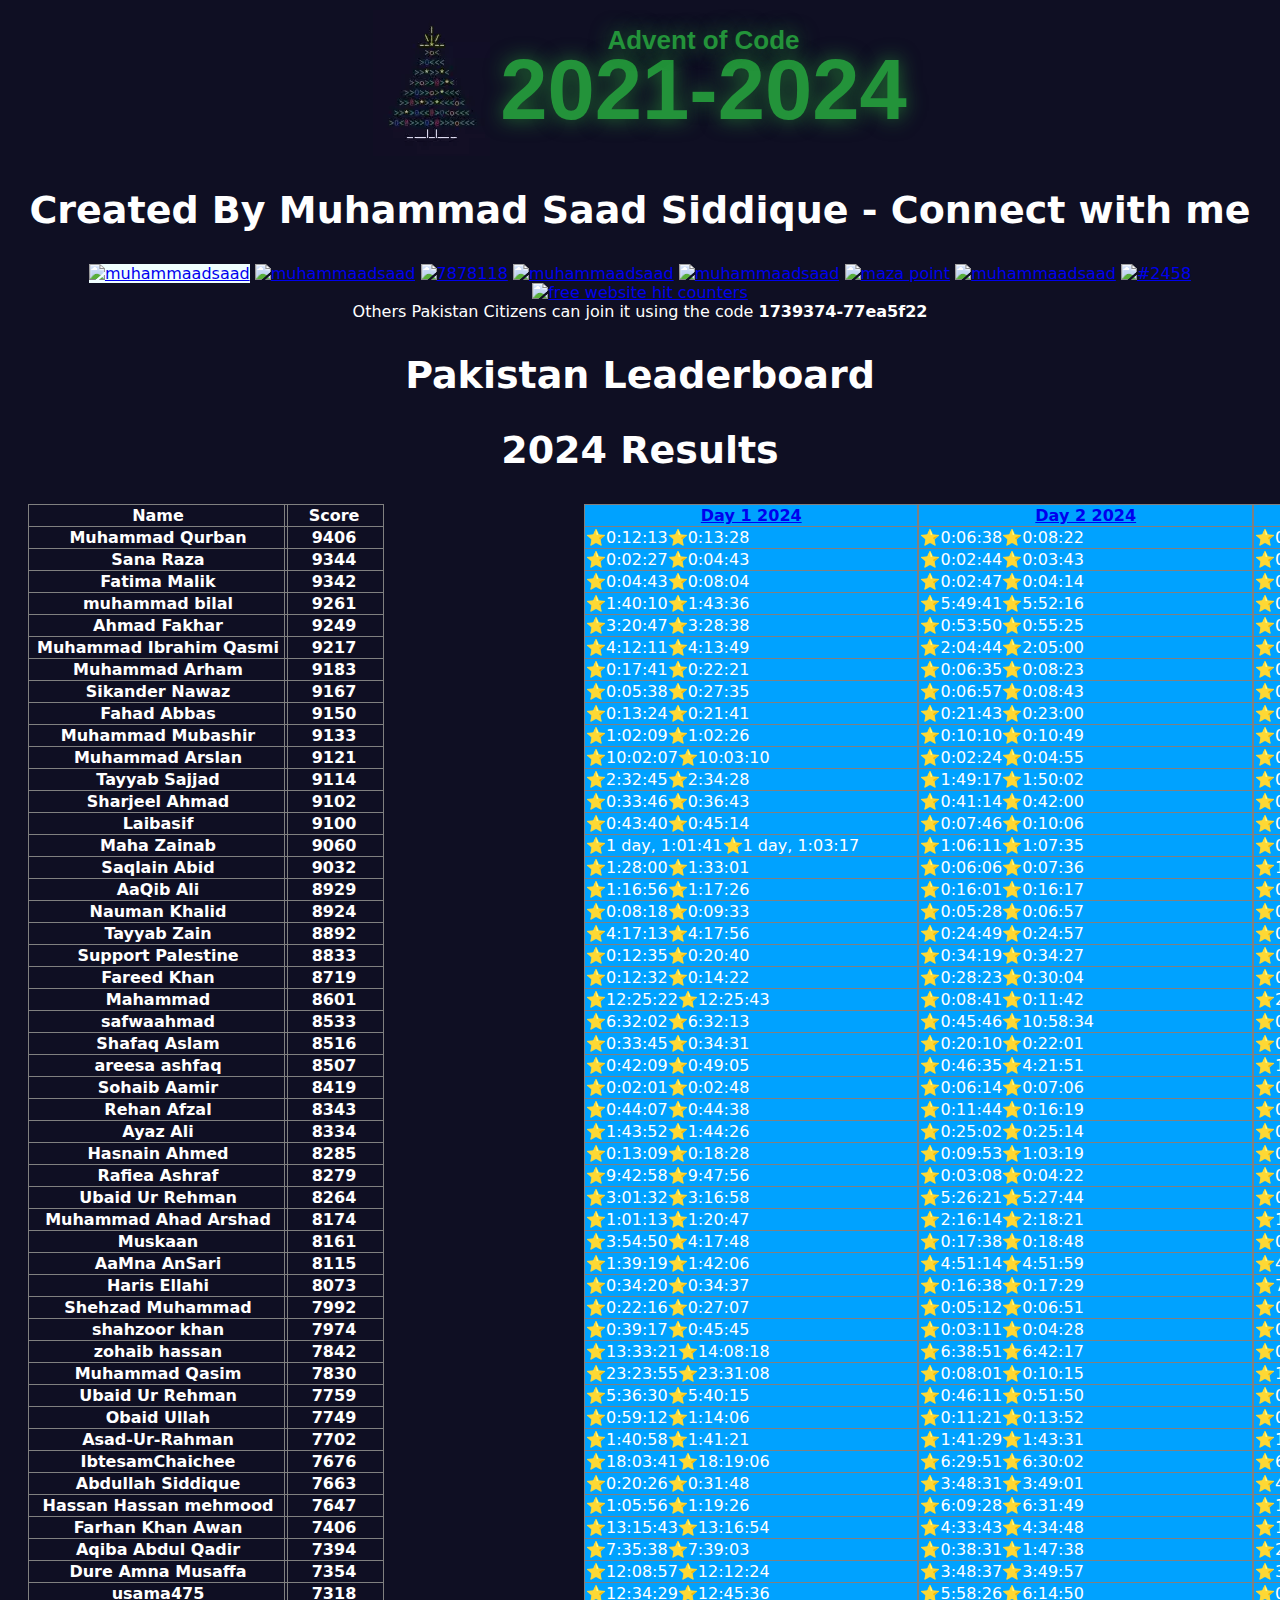
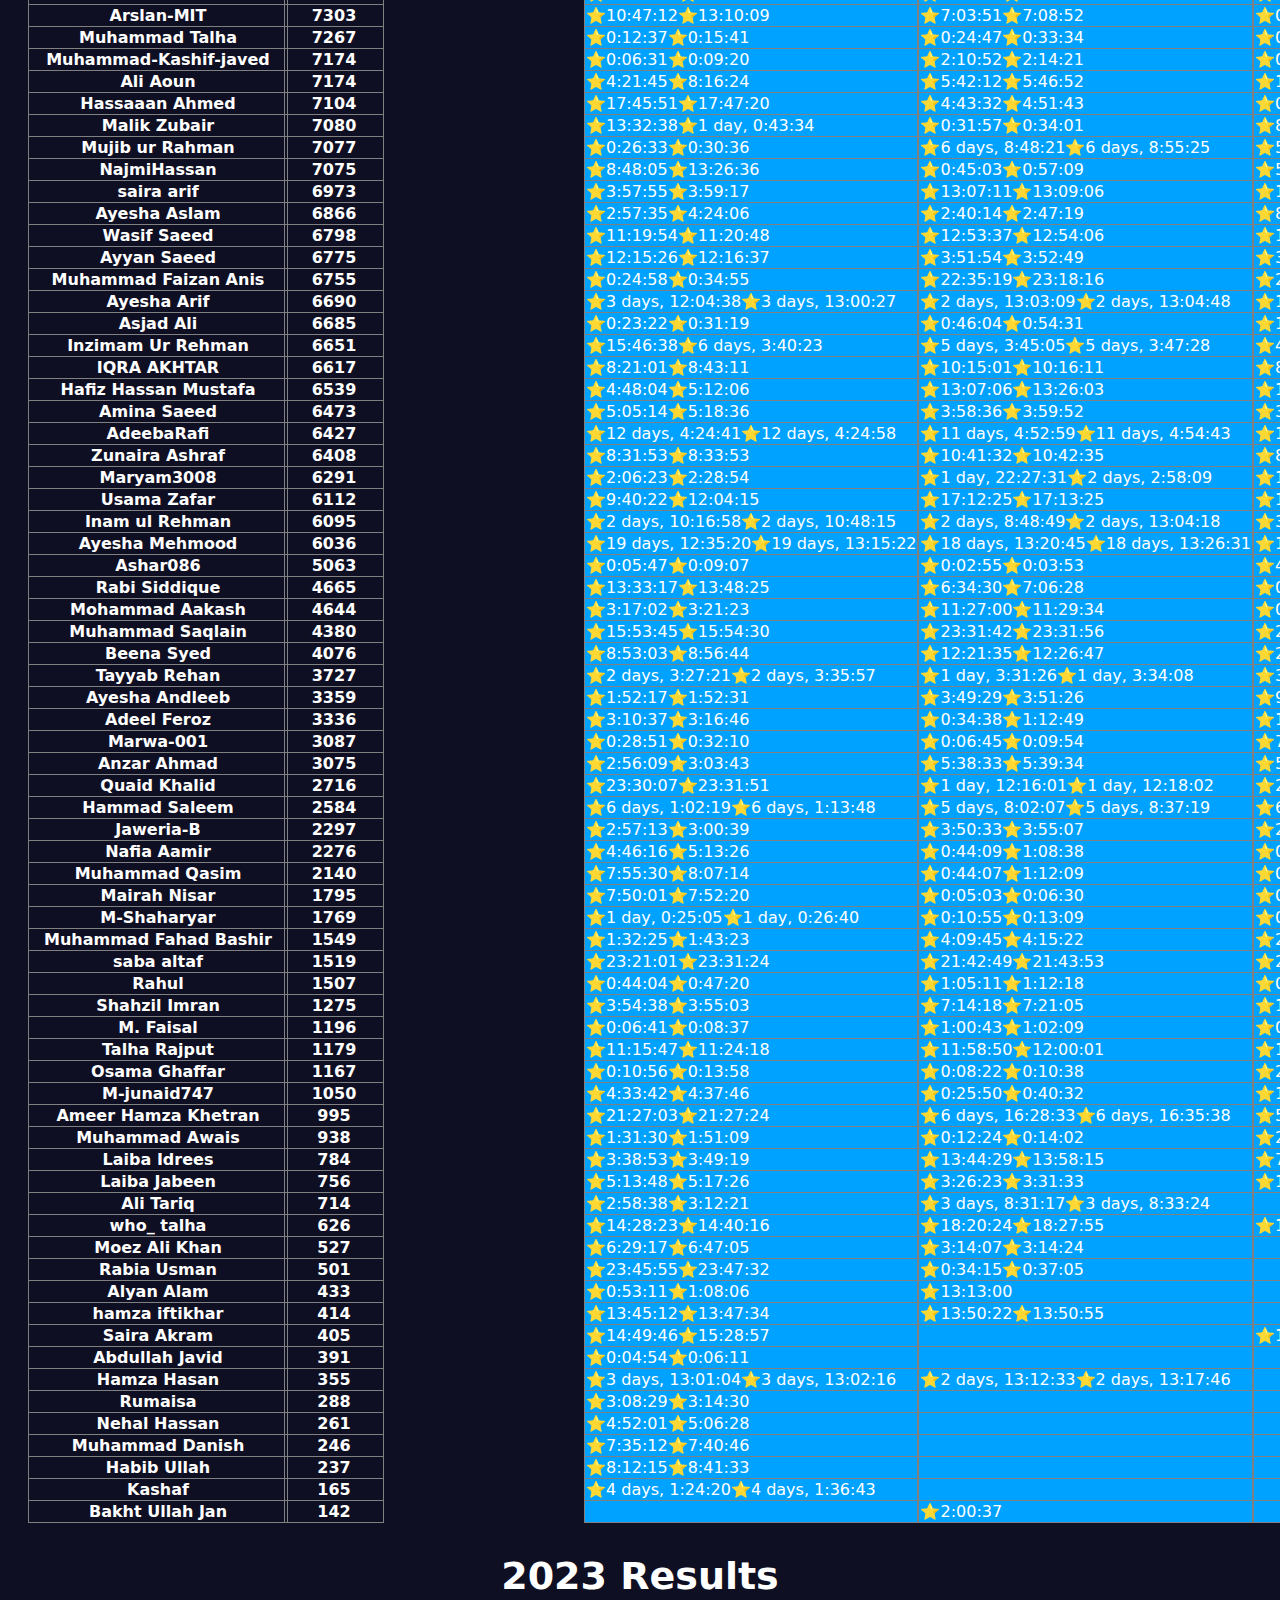
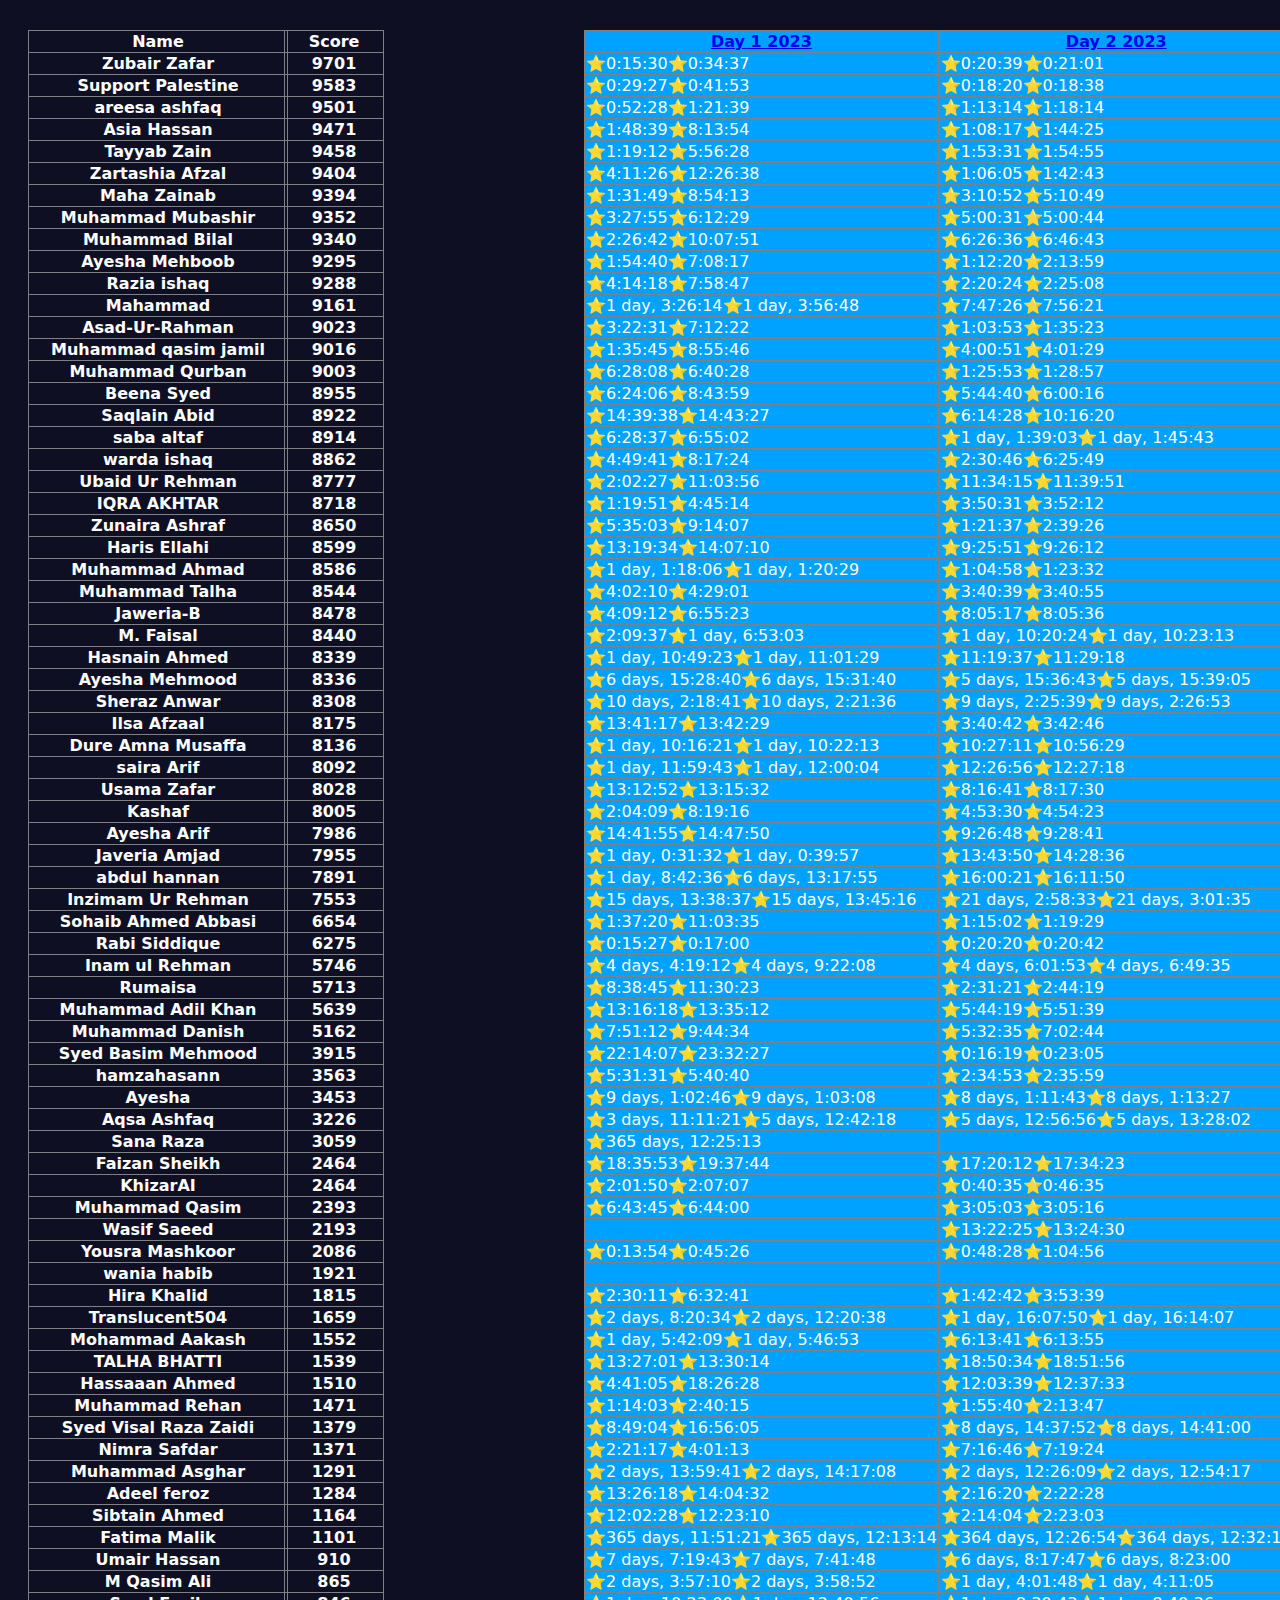
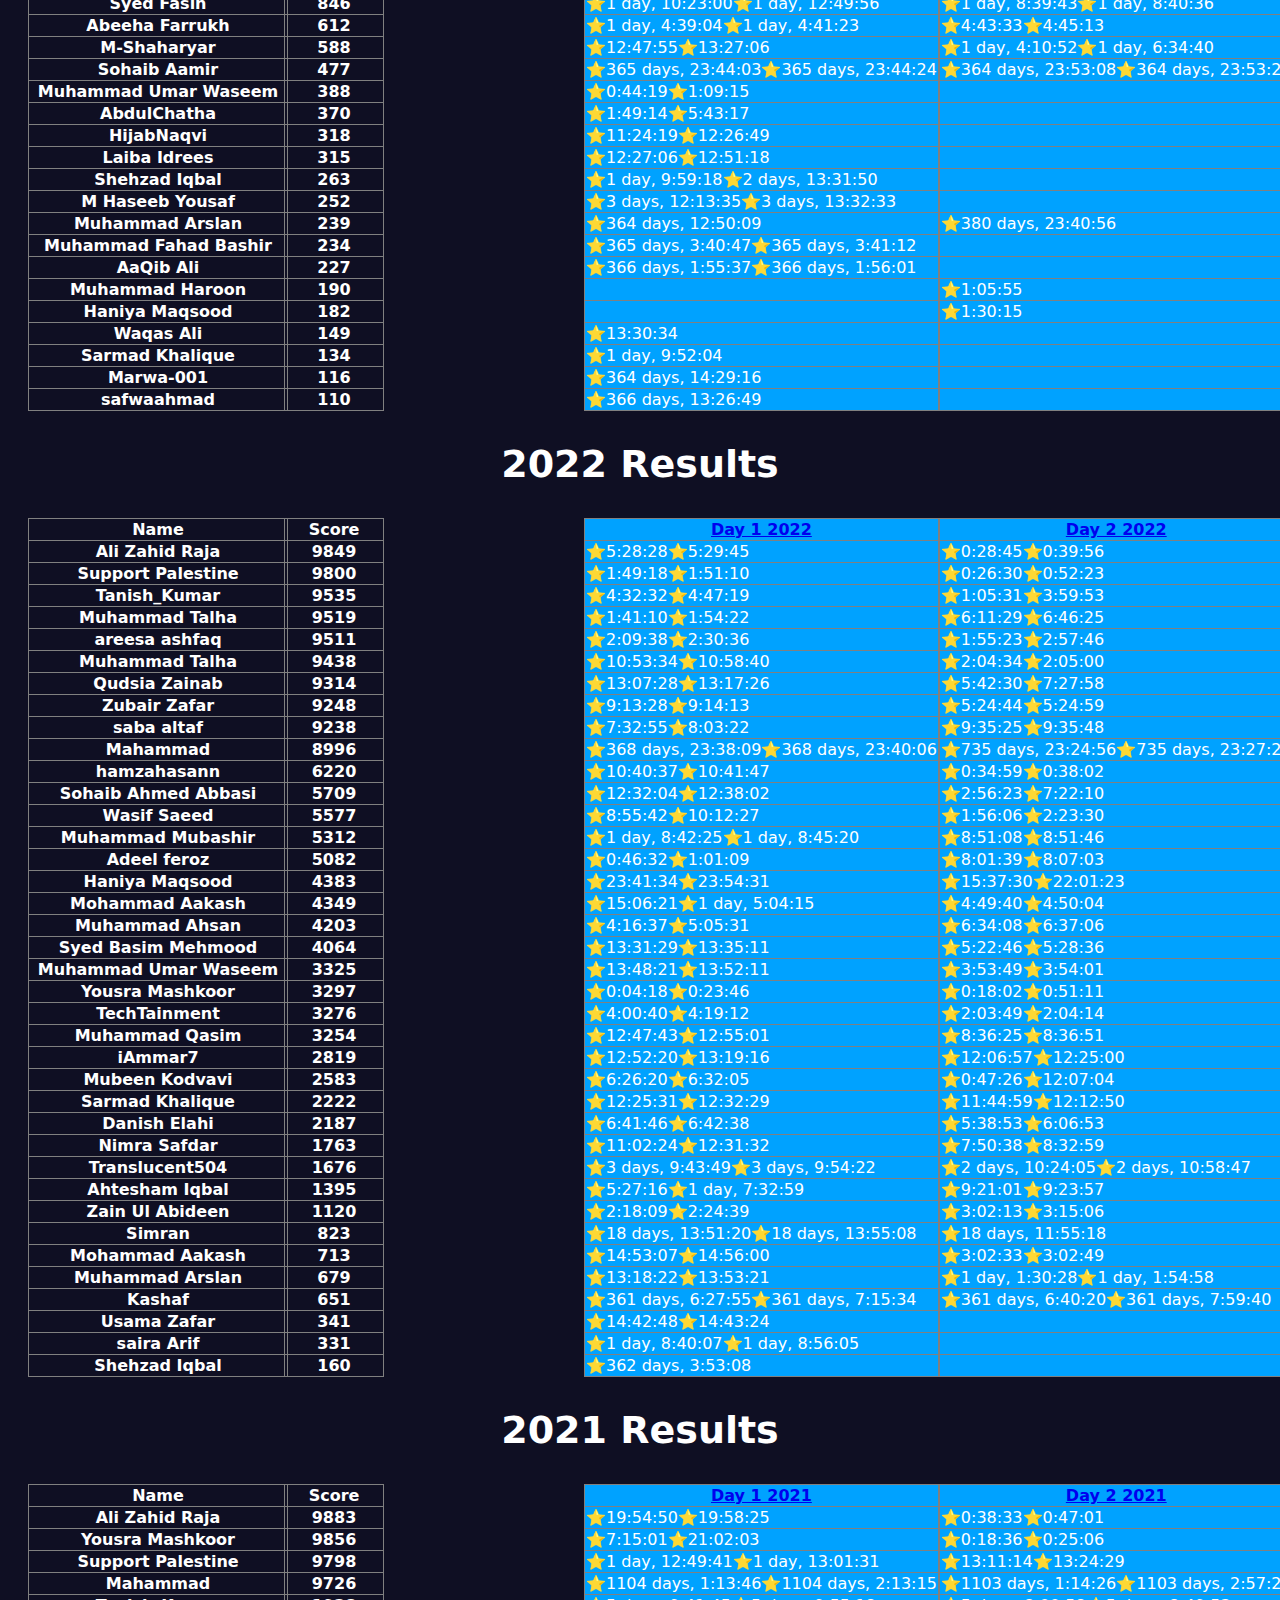
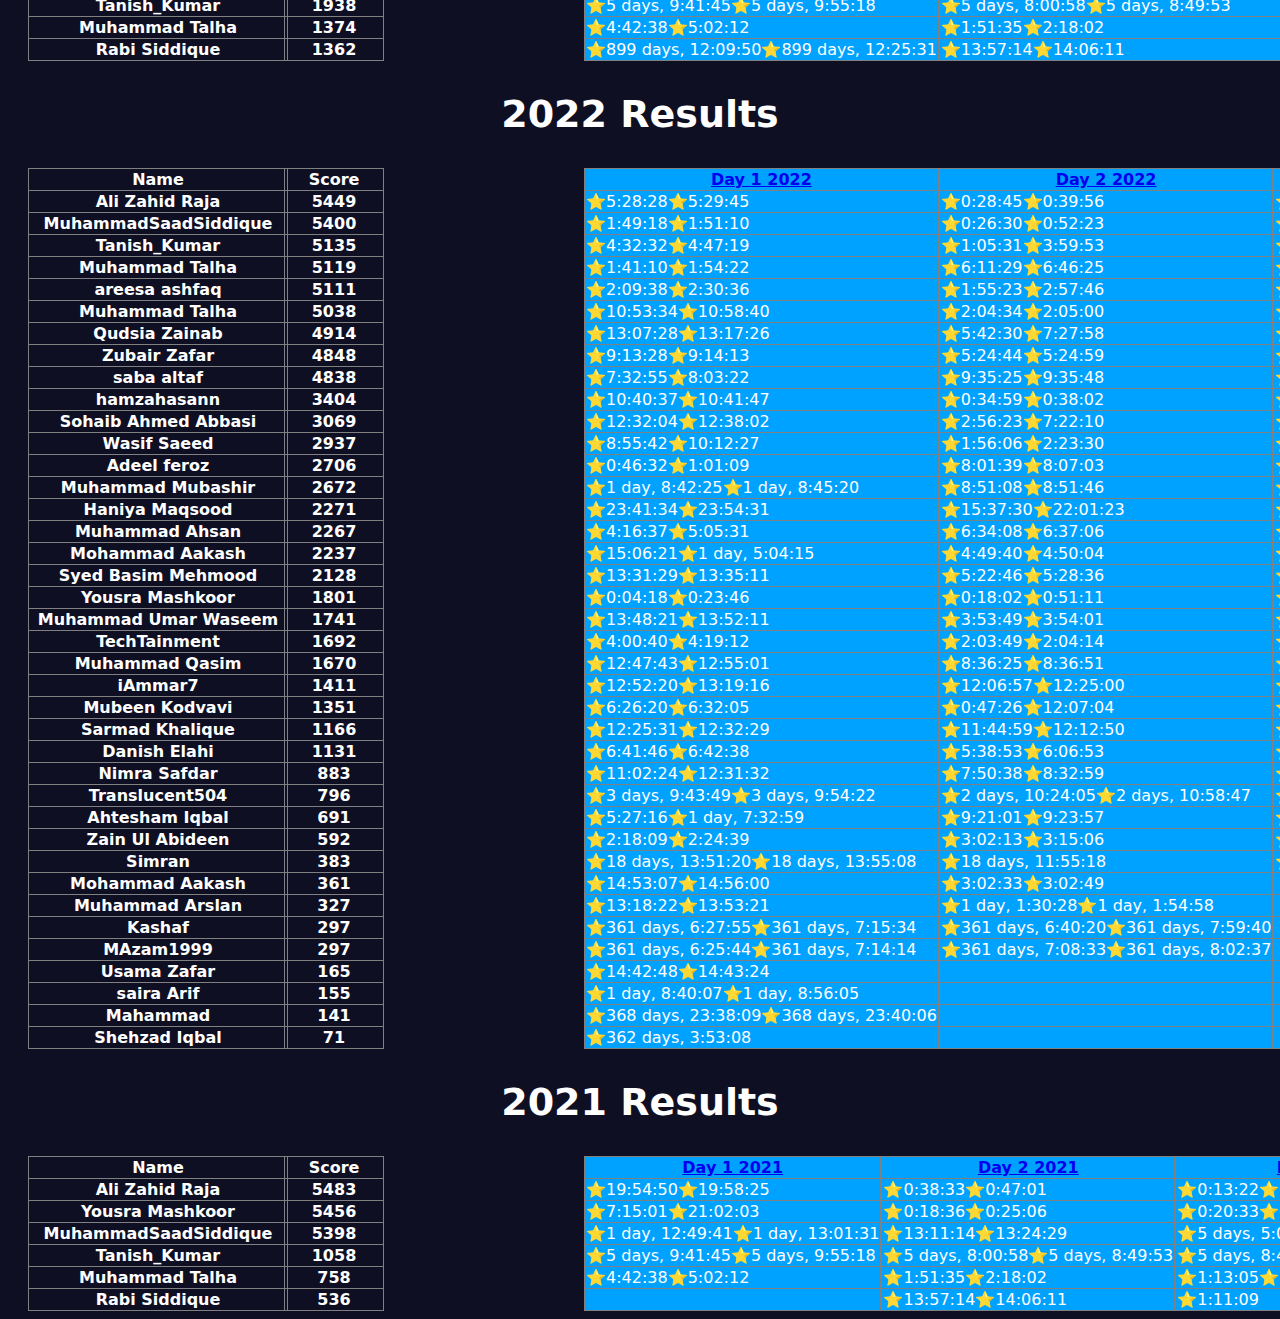
==== commit 2955fe09: "Update README stars" ====
--- a/index.html
+++ b/index.html
@@ -262,266 +262,267 @@
 
 <h2>2024 Results</h2>
  <div class='divTable'><table> <thead><tr><th  class='headcol'> Name  </th><th  class='headcol2'> Score </th><th class='long'>  <a href="https://adventofcode.com/2024/day/1" > Day 1 2024 </a>   </th><th class='long'>  <a href="https://adventofcode.com/2024/day/2" > Day 2 2024 </a>   </th><th class='long'>  <a href="https://adventofcode.com/2024/day/3" > Day 3 2024 </a>   </th><th class='long'>  <a href="https://adventofcode.com/2024/day/4" > Day 4 2024 </a>   </th><th class='long'>  <a href="https://adventofcode.com/2024/day/5" > Day 5 2024 </a>   </th><th class='long'>  <a href="https://adventofcode.com/2024/day/6" > Day 6 2024 </a>   </th><th class='long'>  <a href="https://adventofcode.com/2024/day/7" > Day 7 2024 </a>   </th><th class='long'>  <a href="https://adventofcode.com/2024/day/8" > Day 8 2024 </a>   </th><th class='long'>  <a href="https://adventofcode.com/2024/day/9" > Day 9 2024 </a>   </th><th class='long'>  <a href="https://adventofcode.com/2024/day/10" > Day 10 2024 </a>   </th><th class='long'>  <a href="https://adventofcode.com/2024/day/11" > Day 11 2024 </a>   </th><th class='long'>  <a href="https://adventofcode.com/2024/day/12" > Day 12 2024 </a>   </th><th class='long'>  <a href="https://adventofcode.com/2024/day/13" > Day 13 2024 </a>   </th><th class='long'>  <a href="https://adventofcode.com/2024/day/14" > Day 14 2024 </a>   </th><th class='long'>  <a href="https://adventofcode.com/2024/day/15" > Day 15 2024 </a>   </th><th class='long'>  <a href="https://adventofcode.com/2024/day/16" > Day 16 2024 </a>   </th><th class='long'>  <a href="https://adventofcode.com/2024/day/17" > Day 17 2024 </a>   </th><th class='long'>  <a href="https://adventofcode.com/2024/day/18" > Day 18 2024 </a>   </th><th class='long'>  <a href="https://adventofcode.com/2024/day/19" > Day 19 2024 </a>   </th><th class='long'>  <a href="https://adventofcode.com/2024/day/20" > Day 20 2024 </a>   </th><th class='long'>  <a href="https://adventofcode.com/2024/day/21" > Day 21 2024 </a>   </th><th class='long'>  <a href="https://adventofcode.com/2024/day/22" > Day 22 2024 </a>   </th><th class='long'>  <a href="https://adventofcode.com/2024/day/23" > Day 23 2024 </a>   </th><th class='long'>  <a href="https://adventofcode.com/2024/day/24" > Day 24 2024 </a>   </th><th class='long'>  <a href="https://adventofcode.com/2024/day/25" > Day 25 2024 </a>   </th><th class='long'></th></tr></thead>
-<tr><th  class='headcol'> Muhammad Qurban </th><th  class='headcol2'> 9385 </th><td class='long'>⭐0:12:13⭐0:13:28 </td><td class='long'>⭐0:06:38⭐0:08:22 </td><td class='long'>⭐0:03:23⭐0:04:46 </td><td class='long'>⭐0:03:35⭐0:05:24 </td><td class='long'>⭐0:03:31⭐0:05:30 </td><td class='long'>⭐0:00:59⭐0:37:39 </td><td class='long'>⭐0:01:39⭐0:03:26 </td><td class='long'>⭐0:21:40⭐0:21:56 </td><td class='long'>⭐2:15:41⭐2:15:52 </td><td class='long'>⭐0:03:22⭐0:04:19 </td><td class='long'>⭐0:01:31⭐0:17:53 </td><td class='long'>⭐0:07:57⭐0:24:00 </td><td class='long'>⭐0:05:05⭐0:26:11 </td><td class='long'>⭐0:01:14⭐0:26:26 </td><td class='long'>⭐0:38:35⭐0:39:05 </td><td class='long'>⭐0:14:41⭐0:25:58 </td><td class='long'>⭐0:01:20⭐1:21:03 </td><td class='long'>⭐0:01:16⭐0:02:54 </td><td class='long'>⭐0:00:48⭐0:01:29 </td><td class='long'>⭐0:03:43⭐0:06:28 </td><td class='long'>⭐0:55:54⭐1:01:59 </td><td class='long'>⭐0:01:10⭐0:11:36 </td><td class='long'>⭐0:03:04⭐0:05:32 </td><td class='long'>⭐0:02:20⭐1:47:03 </td><td class='long'>⭐0:00:52⭐0:02:47 </td><td class='long'>
-<tr><th  class='headcol'> Fatima Malik </th><th  class='headcol2'> 9321 </th><td class='long'>⭐0:04:43⭐0:08:04 </td><td class='long'>⭐0:02:47⭐0:04:14 </td><td class='long'>⭐0:01:07⭐0:07:17 </td><td class='long'>⭐0:01:39⭐0:05:25 </td><td class='long'>⭐0:00:53⭐0:07:02 </td><td class='long'>⭐0:00:51⭐0:39:54 </td><td class='long'>⭐0:01:15⭐0:07:12 </td><td class='long'>⭐6:41:02⭐6:41:20 </td><td class='long'>⭐0:36:38⭐0:38:09 </td><td class='long'>⭐0:06:32⭐0:06:47 </td><td class='long'>⭐0:02:19⭐0:19:26 </td><td class='long'>⭐0:01:04⭐0:24:31 </td><td class='long'>⭐0:01:01⭐0:22:56 </td><td class='long'>⭐0:02:16⭐0:22:00 </td><td class='long'>⭐0:41:35⭐0:41:47 </td><td class='long'>⭐0:12:04⭐0:25:50 </td><td class='long'>⭐0:05:26⭐1:21:42 </td><td class='long'>⭐0:03:44⭐0:04:44 </td><td class='long'>⭐0:01:04⭐0:01:43 </td><td class='long'>⭐0:06:03⭐0:10:52 </td><td class='long'>⭐0:56:39⭐1:03:09 </td><td class='long'>⭐0:01:49⭐0:12:41 </td><td class='long'>⭐0:01:14⭐0:03:09 </td><td class='long'>⭐0:02:37⭐1:52:22 </td><td class='long'>⭐0:05:49⭐0:05:58 </td><td class='long'>
-<tr><th  class='headcol'> Sana Raza </th><th  class='headcol2'> 9321 </th><td class='long'>⭐0:02:27⭐0:04:43 </td><td class='long'>⭐0:02:44⭐0:03:43 </td><td class='long'>⭐0:01:04⭐0:11:32 </td><td class='long'>⭐0:02:16⭐0:03:06 </td><td class='long'>⭐0:03:23⭐0:04:07 </td><td class='long'>⭐0:08:35⭐0:39:51 </td><td class='long'>⭐0:05:20⭐0:06:56 </td><td class='long'>⭐0:26:35⭐0:26:48 </td><td class='long'>⭐0:34:09⭐0:38:48 </td><td class='long'>⭐0:13:18⭐0:13:41 </td><td class='long'>⭐0:08:35⭐0:21:05 </td><td class='long'>⭐0:23:28⭐0:25:33 </td><td class='long'>⭐0:04:32⭐0:19:25 </td><td class='long'>⭐0:03:43⭐0:21:58 </td><td class='long'>⭐0:39:46⭐0:40:01 </td><td class='long'>⭐0:13:06⭐0:18:52 </td><td class='long'>⭐0:05:48⭐1:31:26 </td><td class='long'>⭐0:01:42⭐0:02:56 </td><td class='long'>⭐0:00:53⭐0:01:40 </td><td class='long'>⭐0:03:39⭐0:04:59 </td><td class='long'>⭐0:57:35⭐1:04:59 </td><td class='long'>⭐0:00:40⭐0:20:35 </td><td class='long'>⭐0:02:10⭐0:04:02 </td><td class='long'>⭐0:23:45⭐2:04:07 </td><td class='long'>⭐0:08:32⭐0:14:49 </td><td class='long'>
-<tr><th  class='headcol'> Ahmad Fakhar </th><th  class='headcol2'> 9232 </th><td class='long'>⭐3:20:47⭐3:28:38 </td><td class='long'>⭐0:53:50⭐0:55:25 </td><td class='long'>⭐0:04:25⭐0:04:57 </td><td class='long'>⭐0:03:50⭐0:11:41 </td><td class='long'>⭐0:08:39⭐0:08:48 </td><td class='long'>⭐0:06:33⭐0:07:20 </td><td class='long'>⭐0:01:26⭐0:07:26 </td><td class='long'>⭐0:04:13⭐0:06:23 </td><td class='long'>⭐0:50:29⭐0:51:12 </td><td class='long'>⭐0:06:43⭐0:14:41 </td><td class='long'>⭐0:01:30⭐0:03:30 </td><td class='long'>⭐0:01:04⭐0:30:07 </td><td class='long'>⭐0:05:41⭐0:21:23 </td><td class='long'>⭐0:01:10⭐0:11:32 </td><td class='long'>⭐0:38:04⭐0:42:25 </td><td class='long'>⭐0:02:59⭐0:22:09 </td><td class='long'>⭐0:02:22⭐3:32:11 </td><td class='long'>⭐0:01:13⭐0:03:50 </td><td class='long'>⭐0:01:54⭐0:02:48 </td><td class='long'>⭐0:03:22⭐0:05:32 </td><td class='long'>⭐1:08:23⭐1:08:33 </td><td class='long'>⭐0:01:13⭐0:09:30 </td><td class='long'>⭐0:00:59⭐0:02:30 </td><td class='long'>⭐0:01:34⭐1:41:48 </td><td class='long'>⭐0:00:53⭐0:02:05 </td><td class='long'>
-<tr><th  class='headcol'> Muhammad Ibrahim Qasmi </th><th  class='headcol2'> 9196 </th><td class='long'>⭐4:12:11⭐4:13:49 </td><td class='long'>⭐2:04:44⭐2:05:00 </td><td class='long'>⭐0:01:56⭐0:03:03 </td><td class='long'>⭐0:06:37⭐0:08:25 </td><td class='long'>⭐0:04:25⭐0:06:23 </td><td class='long'>⭐0:04:27⭐0:05:35 </td><td class='long'>⭐0:40:09⭐0:40:51 </td><td class='long'>⭐0:04:34⭐0:05:42 </td><td class='long'>⭐0:49:56⭐0:52:35 </td><td class='long'>⭐0:05:51⭐0:14:38 </td><td class='long'>⭐0:01:23⭐0:03:18 </td><td class='long'>⭐0:01:12⭐0:33:12 </td><td class='long'>⭐0:02:55⭐0:18:42 </td><td class='long'>⭐0:01:52⭐0:09:04 </td><td class='long'>⭐0:43:12⭐0:43:47 </td><td class='long'>⭐0:01:16⭐0:26:46 </td><td class='long'>⭐0:02:04⭐3:32:34 </td><td class='long'>⭐0:01:01⭐0:02:59 </td><td class='long'>⭐0:01:09⭐0:02:16 </td><td class='long'>⭐0:03:17⭐0:05:36 </td><td class='long'>⭐1:02:05⭐1:04:27 </td><td class='long'>⭐0:01:00⭐0:08:42 </td><td class='long'>⭐0:00:46⭐0:01:41 </td><td class='long'>⭐0:02:12⭐1:43:29 </td><td class='long'>⭐0:00:45⭐0:02:25 </td><td class='long'>
-<tr><th  class='headcol'> Muhammad Arham  </th><th  class='headcol2'> 9164 </th><td class='long'>⭐0:17:41⭐0:22:21 </td><td class='long'>⭐0:06:35⭐0:08:23 </td><td class='long'>⭐0:01:44⭐0:02:59 </td><td class='long'>⭐0:05:37⭐0:06:26 </td><td class='long'>⭐0:11:12⭐0:11:55 </td><td class='long'>⭐0:01:34⭐0:39:32 </td><td class='long'>⭐0:00:53⭐0:08:45 </td><td class='long'>⭐0:16:45⭐0:17:17 </td><td class='long'>⭐1:13:11⭐1:13:23 </td><td class='long'>⭐0:55:27⭐0:56:12 </td><td class='long'>⭐0:00:51⭐0:05:20 </td><td class='long'>⭐0:51:32⭐0:53:39 </td><td class='long'>⭐0:02:22⭐0:28:39 </td><td class='long'>⭐0:26:22⭐4:12:05 </td><td class='long'>⭐0:47:16⭐0:47:24 </td><td class='long'>⭐0:41:24⭐0:44:51 </td><td class='long'>⭐0:01:29⭐1:55:49 </td><td class='long'>⭐0:00:48⭐0:03:05 </td><td class='long'>⭐0:00:35⭐0:01:10 </td><td class='long'>⭐0:06:56⭐0:08:07 </td><td class='long'>⭐0:52:44⭐0:52:55 </td><td class='long'>⭐0:01:03⭐0:11:01 </td><td class='long'>⭐0:02:49⭐0:04:49 </td><td class='long'>⭐0:04:07⭐1:53:04 </td><td class='long'>⭐0:03:57⭐0:06:04 </td><td class='long'>
-<tr><th  class='headcol'> Sikander Nawaz </th><th  class='headcol2'> 9147 </th><td class='long'>⭐0:05:38⭐0:27:35 </td><td class='long'>⭐0:06:57⭐0:08:43 </td><td class='long'>⭐0:03:22⭐0:04:53 </td><td class='long'>⭐10:42:24⭐10:43:16 </td><td class='long'>⭐0:01:15⭐0:03:31 </td><td class='long'>⭐0:11:15⭐0:57:20 </td><td class='long'>⭐0:02:33⭐0:06:02 </td><td class='long'>⭐0:28:27⭐0:29:08 </td><td class='long'>⭐0:26:06⭐0:26:17 </td><td class='long'>⭐0:01:51⭐0:03:11 </td><td class='long'>⭐0:01:44⭐0:17:04 </td><td class='long'>⭐0:06:20⭐0:30:22 </td><td class='long'>⭐0:36:28⭐0:38:46 </td><td class='long'>⭐0:11:22⭐0:18:41 </td><td class='long'>⭐0:43:06⭐0:43:59 </td><td class='long'>⭐0:02:38⭐0:30:03 </td><td class='long'>⭐0:13:52⭐1:54:25 </td><td class='long'>⭐0:02:51⭐0:05:00 </td><td class='long'>⭐0:06:39⭐0:07:04 </td><td class='long'>⭐0:07:05⭐0:08:02 </td><td class='long'>⭐0:54:13⭐1:02:10 </td><td class='long'>⭐0:00:53⭐0:12:21 </td><td class='long'>⭐0:00:39⭐0:06:11 </td><td class='long'>⭐0:00:42⭐1:52:18 </td><td class='long'>⭐0:04:38⭐0:05:39 </td><td class='long'>
-<tr><th  class='headcol'> Fahad Abbas </th><th  class='headcol2'> 9131 </th><td class='long'>⭐0:13:24⭐0:21:41 </td><td class='long'>⭐0:21:43⭐0:23:00 </td><td class='long'>⭐0:05:46⭐0:10:20 </td><td class='long'>⭐0:02:10⭐0:20:08 </td><td class='long'>⭐0:04:26⭐0:06:10 </td><td class='long'>⭐0:30:40⭐0:31:06 </td><td class='long'>⭐0:05:31⭐0:07:05 </td><td class='long'>⭐0:24:14⭐0:29:47 </td><td class='long'>⭐0:28:18⭐0:28:31 </td><td class='long'>⭐0:02:23⭐0:05:43 </td><td class='long'>⭐0:05:25⭐0:16:50 </td><td class='long'>⭐0:01:17⭐0:25:52 </td><td class='long'>⭐0:03:42⭐0:19:11 </td><td class='long'>⭐0:01:06⭐0:22:30 </td><td class='long'>⭐0:39:43⭐0:39:59 </td><td class='long'>⭐0:01:16⭐0:18:36 </td><td class='long'>⭐0:01:13⭐6:04:17 </td><td class='long'>⭐0:00:53⭐0:02:09 </td><td class='long'>⭐0:03:36⭐0:04:40 </td><td class='long'>⭐0:27:28⭐0:28:19 </td><td class='long'>⭐1:30:29⭐1:30:43 </td><td class='long'>⭐0:01:09⭐0:28:16 </td><td class='long'>⭐0:00:56⭐0:03:21 </td><td class='long'>⭐0:02:52⭐1:58:30 </td><td class='long'>⭐0:36:46⭐0:38:44 </td><td class='long'>
-<tr><th  class='headcol'> Muhammad Mubashir </th><th  class='headcol2'> 9111 </th><td class='long'>⭐1:02:09⭐1:02:26 </td><td class='long'>⭐0:10:10⭐0:10:49 </td><td class='long'>⭐0:10:46⭐0:12:41 </td><td class='long'>⭐0:19:48⭐0:20:00 </td><td class='long'>⭐0:09:03⭐0:10:04 </td><td class='long'>⭐0:58:49⭐0:59:03 </td><td class='long'>⭐0:23:02⭐0:23:13 </td><td class='long'>⭐0:10:47⭐0:11:26 </td><td class='long'>⭐0:21:51⭐0:22:58 </td><td class='long'>⭐0:07:57⭐0:08:26 </td><td class='long'>⭐0:10:33⭐0:11:01 </td><td class='long'>⭐0:15:31⭐0:33:02 </td><td class='long'>⭐0:14:00⭐0:14:11 </td><td class='long'>⭐0:07:13⭐0:21:13 </td><td class='long'>⭐0:26:57⭐0:43:12 </td><td class='long'>⭐0:05:22⭐0:20:31 </td><td class='long'>⭐0:02:26⭐1:45:57 </td><td class='long'>⭐0:01:46⭐0:03:23 </td><td class='long'>⭐0:00:55⭐0:02:03 </td><td class='long'>⭐0:24:59⭐0:25:43 </td><td class='long'>⭐1:01:25⭐1:01:40 </td><td class='long'>⭐0:00:49⭐0:20:51 </td><td class='long'>⭐0:00:47⭐0:10:29 </td><td class='long'>⭐0:27:04⭐1:47:06 </td><td class='long'>⭐0:06:44⭐0:06:53 </td><td class='long'>
-<tr><th  class='headcol'> Muhammad Arslan </th><th  class='headcol2'> 9106 </th><td class='long'>⭐10:02:07⭐10:03:10 </td><td class='long'>⭐0:02:24⭐0:04:55 </td><td class='long'>⭐0:01:02⭐0:01:42 </td><td class='long'>⭐0:01:17⭐0:59:03 </td><td class='long'>⭐0:02:51⭐0:03:33 </td><td class='long'>⭐0:01:03⭐0:04:14 </td><td class='long'>⭐0:07:31⭐0:08:32 </td><td class='long'>⭐0:00:58⭐1:27:33 </td><td class='long'>⭐1:42:33⭐1:43:52 </td><td class='long'>⭐0:01:16⭐0:01:59 </td><td class='long'>⭐0:01:21⭐0:08:20 </td><td class='long'>⭐0:01:25⭐0:51:09 </td><td class='long'>⭐0:04:41⭐0:05:38 </td><td class='long'>⭐0:05:23⭐0:25:58 </td><td class='long'>⭐0:47:02⭐0:47:50 </td><td class='long'>⭐0:01:42⭐0:24:17 </td><td class='long'>⭐0:00:59⭐1:55:17 </td><td class='long'>⭐0:04:20⭐0:13:31 </td><td class='long'>⭐0:01:52⭐0:03:18 </td><td class='long'>⭐0:30:28⭐0:31:21 </td><td class='long'>⭐1:11:47⭐1:11:58 </td><td class='long'>⭐0:00:44⭐0:24:57 </td><td class='long'>⭐0:00:54⭐0:03:04 </td><td class='long'>⭐0:35:06⭐1:53:58 </td><td class='long'>⭐0:02:04⭐0:05:05 </td><td class='long'>
-<tr><th  class='headcol'> Tayyab Sajjad </th><th  class='headcol2'> 9099 </th><td class='long'>⭐2:32:45⭐2:34:28 </td><td class='long'>⭐1:49:17⭐1:50:02 </td><td class='long'>⭐0:38:45⭐0:40:50 </td><td class='long'>⭐0:09:20⭐0:09:34 </td><td class='long'>⭐0:06:51⭐0:23:02 </td><td class='long'>⭐0:08:15⭐0:09:06 </td><td class='long'>⭐0:03:52⭐0:04:44 </td><td class='long'>⭐0:02:32⭐0:06:11 </td><td class='long'>⭐6:00:45⭐6:01:14 </td><td class='long'>⭐0:05:21⭐0:12:41 </td><td class='long'>⭐0:01:07⭐0:03:50 </td><td class='long'>⭐0:02:59⭐0:31:12 </td><td class='long'>⭐0:03:40⭐0:21:26 </td><td class='long'>⭐0:01:21⭐0:13:47 </td><td class='long'>⭐0:42:11⭐0:43:11 </td><td class='long'>⭐0:01:37⭐0:23:09 </td><td class='long'>⭐0:02:20⭐3:27:39 </td><td class='long'>⭐0:01:46⭐0:03:47 </td><td class='long'>⭐0:01:59⭐0:02:43 </td><td class='long'>⭐0:03:17⭐0:05:15 </td><td class='long'>⭐1:11:30⭐1:11:44 </td><td class='long'>⭐0:01:22⭐0:08:12 </td><td class='long'>⭐0:00:54⭐0:01:44 </td><td class='long'>⭐0:02:09⭐1:36:51 </td><td class='long'>⭐0:01:58⭐0:02:29 </td><td class='long'>
-<tr><th  class='headcol'> Sharjeel Ahmad </th><th  class='headcol2'> 9086 </th><td class='long'>⭐0:33:46⭐0:36:43 </td><td class='long'>⭐0:41:14⭐0:42:00 </td><td class='long'>⭐0:02:57⭐0:05:00 </td><td class='long'>⭐0:02:48⭐0:20:27 </td><td class='long'>⭐0:13:17⭐0:13:26 </td><td class='long'>⭐0:20:01⭐0:20:14 </td><td class='long'>⭐0:11:46⭐0:16:36 </td><td class='long'>⭐0:19:48⭐0:19:55 </td><td class='long'>⭐0:25:00⭐0:25:08 </td><td class='long'>⭐0:01:42⭐0:02:36 </td><td class='long'>⭐0:19:17⭐0:24:15 </td><td class='long'>⭐0:01:24⭐0:23:07 </td><td class='long'>⭐0:24:56⭐0:32:48 </td><td class='long'>⭐0:03:59⭐0:39:31 </td><td class='long'>⭐0:36:53⭐0:37:17 </td><td class='long'>⭐0:13:48⭐0:18:52 </td><td class='long'>⭐0:02:50⭐2:35:56 </td><td class='long'>⭐0:12:16⭐0:16:39 </td><td class='long'>⭐0:01:01⭐0:03:30 </td><td class='long'>⭐0:04:37⭐0:15:43 </td><td class='long'>⭐1:06:50⭐1:06:56 </td><td class='long'>⭐0:01:02⭐0:16:00 </td><td class='long'>⭐0:01:06⭐0:14:19 </td><td class='long'>⭐0:35:25⭐2:05:52 </td><td class='long'>⭐0:09:25⭐0:14:56 </td><td class='long'>
-<tr><th  class='headcol'> Laibasif </th><th  class='headcol2'> 9085 </th><td class='long'>⭐0:43:40⭐0:45:14 </td><td class='long'>⭐0:07:46⭐0:10:06 </td><td class='long'>⭐0:03:01⭐0:07:27 </td><td class='long'>⭐0:09:23⭐0:10:15 </td><td class='long'>⭐0:03:11⭐0:04:59 </td><td class='long'>⭐0:15:40⭐0:56:28 </td><td class='long'>⭐0:02:53⭐0:04:56 </td><td class='long'>⭐0:23:54⭐0:24:17 </td><td class='long'>⭐0:34:02⭐0:34:36 </td><td class='long'>⭐0:09:26⭐0:09:46 </td><td class='long'>⭐0:27:37⭐0:27:50 </td><td class='long'>⭐0:14:05⭐0:24:06 </td><td class='long'>⭐0:10:40⭐0:20:30 </td><td class='long'>⭐0:13:36⭐0:41:13 </td><td class='long'>⭐0:37:23⭐0:37:43 </td><td class='long'>⭐0:11:11⭐0:23:15 </td><td class='long'>⭐0:03:27⭐1:43:48 </td><td class='long'>⭐0:09:47⭐0:11:10 </td><td class='long'>⭐0:05:22⭐0:05:35 </td><td class='long'>⭐0:07:17⭐0:15:06 </td><td class='long'>⭐0:58:06⭐1:02:22 </td><td class='long'>⭐0:01:23⭐0:17:17 </td><td class='long'>⭐0:04:19⭐0:06:48 </td><td class='long'>⭐0:30:18⭐2:03:51 </td><td class='long'>⭐0:12:08⭐0:13:28 </td><td class='long'>
-<tr><th  class='headcol'> Maha Zainab </th><th  class='headcol2'> 9044 </th><td class='long'>⭐1 day, 1:01:41⭐1 day, 1:03:17 </td><td class='long'>⭐1:06:11⭐1:07:35 </td><td class='long'>⭐0:06:02⭐0:16:06 </td><td class='long'>⭐0:01:39⭐0:12:32 </td><td class='long'>⭐0:18:04⭐0:19:20 </td><td class='long'>⭐0:11:44⭐0:29:24 </td><td class='long'>⭐0:02:51⭐0:04:51 </td><td class='long'>⭐0:16:19⭐0:20:14 </td><td class='long'>⭐0:13:38⭐0:15:07 </td><td class='long'>⭐0:01:37⭐0:09:35 </td><td class='long'>⭐0:00:55⭐0:11:59 </td><td class='long'>⭐0:03:01⭐0:19:13 </td><td class='long'>⭐0:12:12⭐0:25:02 </td><td class='long'>⭐0:02:40⭐0:15:01 </td><td class='long'>⭐0:24:26⭐0:35:28 </td><td class='long'>⭐0:08:39⭐0:26:15 </td><td class='long'>⭐0:02:59⭐1:09:28 </td><td class='long'>⭐0:25:12⭐0:28:51 </td><td class='long'>⭐0:02:01⭐0:03:03 </td><td class='long'>⭐0:06:05⭐0:07:27 </td><td class='long'>⭐0:57:35⭐1:01:13 </td><td class='long'>⭐0:02:56⭐0:12:23 </td><td class='long'>⭐0:08:01⭐0:08:41 </td><td class='long'>⭐0:03:49⭐1:51:05 </td><td class='long'>⭐0:04:35⭐0:06:18 </td><td class='long'>
-<tr><th  class='headcol'> Saqlain Abid </th><th  class='headcol2'> 9013 </th><td class='long'>⭐1:28:00⭐1:33:01 </td><td class='long'>⭐0:06:06⭐0:07:36 </td><td class='long'>⭐1:20:52⭐1:33:37 </td><td class='long'>⭐0:01:28⭐0:15:42 </td><td class='long'>⭐0:07:17⭐0:09:30 </td><td class='long'>⭐0:04:40⭐0:18:15 </td><td class='long'>⭐0:12:50⭐0:14:21 </td><td class='long'>⭐1:10:24⭐1:10:29 </td><td class='long'>⭐0:30:11⭐0:33:00 </td><td class='long'>⭐0:01:48⭐0:03:38 </td><td class='long'>⭐0:03:08⭐0:17:25 </td><td class='long'>⭐0:00:54⭐0:25:10 </td><td class='long'>⭐0:23:20⭐0:23:39 </td><td class='long'>⭐0:13:38⭐0:14:26 </td><td class='long'>⭐0:27:30⭐0:37:36 </td><td class='long'>⭐0:21:04⭐0:24:27 </td><td class='long'>⭐4:05:51⭐4:09:26 </td><td class='long'>⭐0:01:37⭐0:03:00 </td><td class='long'>⭐0:00:54⭐0:01:54 </td><td class='long'>⭐0:18:50⭐0:20:29 </td><td class='long'>⭐0:46:59⭐0:49:00 </td><td class='long'>⭐0:01:07⭐0:20:10 </td><td class='long'>⭐0:08:57⭐0:09:47 </td><td class='long'>⭐0:28:57⭐1:52:18 </td><td class='long'>⭐1:24:13⭐1:24:36 </td><td class='long'>
-<tr><th  class='headcol'> AaQib Ali </th><th  class='headcol2'> 8915 </th><td class='long'>⭐1:16:56⭐1:17:26 </td><td class='long'>⭐0:16:01⭐0:16:17 </td><td class='long'>⭐0:06:00⭐0:07:44 </td><td class='long'>⭐0:04:14⭐0:21:50 </td><td class='long'>⭐0:09:18⭐0:10:22 </td><td class='long'>⭐0:37:50⭐0:44:46 </td><td class='long'>⭐0:14:55⭐0:15:10 </td><td class='long'>⭐1:43:47⭐1:46:24 </td><td class='long'>⭐0:30:57⭐0:31:10 </td><td class='long'>⭐0:03:38⭐0:04:44 </td><td class='long'>⭐0:01:20⭐0:20:06 </td><td class='long'>⭐0:01:22⭐0:31:50 </td><td class='long'>⭐0:10:23⭐0:23:50 </td><td class='long'>⭐0:00:59⭐0:30:50 </td><td class='long'>⭐0:48:13⭐0:48:30 </td><td class='long'>⭐0:05:48⭐0:24:53 </td><td class='long'>⭐0:01:27⭐2:37:47 </td><td class='long'>⭐0:01:21⭐0:02:43 </td><td class='long'>⭐0:03:12⭐0:04:27 </td><td class='long'>⭐0:24:25⭐0:24:43 </td><td class='long'>⭐1:48:46⭐1:49:04 </td><td class='long'>⭐0:01:09⭐0:25:37 </td><td class='long'>⭐0:00:50⭐0:07:54 </td><td class='long'>⭐0:46:05⭐2:08:57 </td><td class='long'>⭐0:57:49⭐1:18:37 </td><td class='long'>
-<tr><th  class='headcol'> Nauman Khalid </th><th  class='headcol2'> 8913 </th><td class='long'>⭐0:08:18⭐0:09:33 </td><td class='long'>⭐0:05:28⭐0:06:57 </td><td class='long'>⭐0:03:14⭐0:06:53 </td><td class='long'>⭐0:02:29⭐0:26:19 </td><td class='long'>⭐0:35:07⭐0:35:15 </td><td class='long'>⭐0:01:50⭐0:59:11 </td><td class='long'>⭐0:02:30⭐0:03:45 </td><td class='long'>⭐0:57:49⭐0:59:03 </td><td class='long'>⭐0:54:15⭐0:54:28 </td><td class='long'>⭐0:36:08⭐0:37:54 </td><td class='long'>⭐0:01:18⭐0:16:35 </td><td class='long'>⭐0:05:23⭐0:32:58 </td><td class='long'>⭐0:05:22⭐0:35:01 </td><td class='long'>⭐0:05:42⭐0:20:38 </td><td class='long'>⭐0:47:36⭐0:47:50 </td><td class='long'>⭐0:31:33⭐0:31:43 </td><td class='long'>⭐0:04:27⭐4:50:41 </td><td class='long'>⭐8:08:45⭐8:10:00 </td><td class='long'>⭐0:04:03⭐0:05:42 </td><td class='long'>⭐0:29:41⭐0:30:47 </td><td class='long'>⭐0:57:09⭐0:57:41 </td><td class='long'>⭐0:01:57⭐0:22:51 </td><td class='long'>⭐0:01:43⭐0:10:18 </td><td class='long'>⭐0:06:14⭐2:01:20 </td><td class='long'>⭐0:13:30⭐0:14:52 </td><td class='long'>
-<tr><th  class='headcol'> Tayyab Zain </th><th  class='headcol2'> 8881 </th><td class='long'>⭐4:17:13⭐4:17:56 </td><td class='long'>⭐0:24:49⭐0:24:57 </td><td class='long'>⭐0:15:09⭐0:15:20 </td><td class='long'>⭐0:35:27⭐0:35:42 </td><td class='long'>⭐0:12:57⭐0:13:05 </td><td class='long'>⭐0:04:04⭐0:28:47 </td><td class='long'>⭐0:03:21⭐0:05:54 </td><td class='long'>⭐0:15:46⭐0:16:46 </td><td class='long'>⭐0:24:25⭐0:24:37 </td><td class='long'>⭐0:04:01⭐0:06:18 </td><td class='long'>⭐0:02:08⭐0:06:27 </td><td class='long'>⭐0:02:38⭐0:25:19 </td><td class='long'>⭐0:10:25⭐0:18:10 </td><td class='long'>⭐0:01:23⭐0:21:46 </td><td class='long'>⭐0:38:36⭐0:38:47 </td><td class='long'>⭐0:01:46⭐0:18:54 </td><td class='long'>⭐0:02:36⭐2:10:20 </td><td class='long'>⭐0:07:40⭐0:09:40 </td><td class='long'>⭐0:03:09⭐0:04:20 </td><td class='long'>⭐1:42:10⭐1:43:43 </td><td class='long'>⭐12:05:01⭐12:05:13 </td><td class='long'>⭐0:03:17⭐0:24:25 </td><td class='long'>⭐0:34:19⭐0:34:58 </td><td class='long'>⭐1:55:58⭐2:16:38 </td><td class='long'>⭐0:02:26⭐0:02:50 </td><td class='long'>
-<tr><th  class='headcol'> Support Palestine </th><th  class='headcol2'> 8819 </th><td class='long'>⭐0:12:35⭐0:20:40 </td><td class='long'>⭐0:34:19⭐0:34:27 </td><td class='long'>⭐0:16:56⭐0:17:10 </td><td class='long'>⭐0:44:05⭐0:44:53 </td><td class='long'>⭐0:19:45⭐0:19:54 </td><td class='long'>⭐0:36:43⭐0:39:15 </td><td class='long'>⭐0:05:29⭐0:07:47 </td><td class='long'>⭐0:17:34⭐0:17:51 </td><td class='long'>⭐0:28:13⭐0:28:55 </td><td class='long'>⭐0:38:11⭐0:38:23 </td><td class='long'>⭐0:20:11⭐0:21:16 </td><td class='long'>⭐0:29:49⭐0:30:01 </td><td class='long'>⭐0:23:47⭐0:24:06 </td><td class='long'>⭐0:27:44⭐0:31:42 </td><td class='long'>⭐0:41:05⭐0:41:43 </td><td class='long'>⭐0:07:15⭐0:17:47 </td><td class='long'>⭐1:06:35⭐1:17:14 </td><td class='long'>⭐0:20:33⭐0:21:04 </td><td class='long'>⭐0:04:18⭐0:08:09 </td><td class='long'>⭐0:15:43⭐0:15:48 </td><td class='long'>⭐0:56:20⭐0:56:44 </td><td class='long'>⭐0:13:49⭐0:20:58 </td><td class='long'>⭐0:04:22⭐0:17:45 </td><td class='long'>⭐0:28:05⭐2:14:51 </td><td class='long'>⭐0:16:50⭐0:16:57 </td><td class='long'>
-<tr><th  class='headcol'> Fareed Khan </th><th  class='headcol2'> 8707 </th><td class='long'>⭐0:12:32⭐0:14:22 </td><td class='long'>⭐0:28:23⭐0:30:04 </td><td class='long'>⭐0:16:12⭐0:36:04 </td><td class='long'>⭐0:03:31⭐0:29:17 </td><td class='long'>⭐1:21:28⭐1:22:49 </td><td class='long'>⭐0:52:33⭐0:57:12 </td><td class='long'>⭐0:05:08⭐0:07:52 </td><td class='long'>⭐1:41:43⭐1:42:28 </td><td class='long'>⭐0:23:09⭐0:24:18 </td><td class='long'>⭐0:03:40⭐0:05:07 </td><td class='long'>⭐0:01:26⭐0:02:41 </td><td class='long'>⭐0:03:49⭐0:30:44 </td><td class='long'>⭐1:22:05⭐1:22:18 </td><td class='long'>⭐0:18:23⭐0:22:43 </td><td class='long'>⭐1:00:23⭐1:00:35 </td><td class='long'>⭐0:42:36⭐0:42:48 </td><td class='long'>⭐2:05:06⭐4:10:19 </td><td class='long'>⭐1:27:42⭐1:29:16 </td><td class='long'>⭐0:03:28⭐0:04:57 </td><td class='long'>⭐0:27:38⭐0:28:19 </td><td class='long'>⭐1:01:06⭐1:01:47 </td><td class='long'>⭐2:30:53⭐2:31:04 </td><td class='long'>⭐0:12:41⭐0:18:21 </td><td class='long'>⭐0:04:32⭐2:00:08 </td><td class='long'>⭐0:01:40⭐0:02:55 </td><td class='long'>
-<tr><th  class='headcol'> Mahammad </th><th  class='headcol2'> 8592 </th><td class='long'>⭐12:25:22⭐12:25:43 </td><td class='long'>⭐0:08:41⭐0:11:42 </td><td class='long'>⭐2:17:58⭐2:46:58 </td><td class='long'>⭐0:15:23⭐0:17:14 </td><td class='long'>⭐0:12:35⭐0:30:24 </td><td class='long'>⭐3:11:30⭐3:20:49 </td><td class='long'>⭐0:14:00⭐0:16:47 </td><td class='long'>⭐2:28:42⭐2:33:06 </td><td class='long'>⭐0:21:38⭐0:24:22 </td><td class='long'>⭐0:13:48⭐0:17:50 </td><td class='long'>⭐0:12:08⭐0:14:25 </td><td class='long'>⭐0:18:47⭐0:22:22 </td><td class='long'>⭐0:23:06⭐0:25:49 </td><td class='long'>⭐0:18:36⭐0:19:50 </td><td class='long'>⭐0:32:28⭐0:35:25 </td><td class='long'>⭐0:17:45⭐0:18:38 </td><td class='long'>⭐0:47:56⭐1:27:55 </td><td class='long'>⭐0:11:58⭐0:12:21 </td><td class='long'>⭐0:09:09⭐0:14:27 </td><td class='long'>⭐1:00:19⭐1:07:37 </td><td class='long'>⭐1:41:52⭐1:46:25 </td><td class='long'>⭐0:19:26⭐0:20:11 </td><td class='long'>⭐0:15:42⭐0:21:29 </td><td class='long'>⭐1:36:54⭐1:58:17 </td><td class='long'>⭐0:05:13⭐0:05:24 </td><td class='long'>
-<tr><th  class='headcol'> safwaahmad </th><th  class='headcol2'> 8523 </th><td class='long'>⭐6:32:02⭐6:32:13 </td><td class='long'>⭐0:45:46⭐10:58:34 </td><td class='long'>⭐0:07:01⭐0:09:19 </td><td class='long'>⭐0:03:10⭐0:36:59 </td><td class='long'>⭐0:05:54⭐7:38:00 </td><td class='long'>⭐7:50:35⭐8:00:00 </td><td class='long'>⭐0:02:02⭐0:03:47 </td><td class='long'>⭐0:03:01⭐0:34:38 </td><td class='long'>⭐0:26:26⭐0:27:52 </td><td class='long'>⭐0:01:32⭐0:02:59 </td><td class='long'>⭐0:02:34⭐0:36:12 </td><td class='long'>⭐0:06:05⭐0:37:45 </td><td class='long'>⭐0:51:54⭐0:53:30 </td><td class='long'>⭐0:59:23⭐1:29:46 </td><td class='long'>⭐0:46:57⭐0:49:14 </td><td class='long'>⭐0:02:28⭐0:33:05 </td><td class='long'>⭐5:35:42⭐5:37:11 </td><td class='long'>⭐0:05:50⭐0:07:39 </td><td class='long'>⭐0:07:32⭐0:17:24 </td><td class='long'>⭐4:29:29⭐4:46:20 </td><td class='long'>⭐0:56:19⭐0:56:57 </td><td class='long'>⭐0:01:35⭐0:19:10 </td><td class='long'>⭐0:27:16⭐0:28:42 </td><td class='long'>⭐0:04:06⭐1:56:46 </td><td class='long'>⭐0:55:25⭐0:56:29 </td><td class='long'>
-<tr><th  class='headcol'> Shafaq Aslam </th><th  class='headcol2'> 8505 </th><td class='long'>⭐0:33:45⭐0:34:31 </td><td class='long'>⭐0:20:10⭐0:22:01 </td><td class='long'>⭐0:12:39⭐0:21:38 </td><td class='long'>⭐0:05:32⭐0:29:34 </td><td class='long'>⭐0:26:15⭐0:26:28 </td><td class='long'>⭐8:59:35⭐9:02:23 </td><td class='long'>⭐2:50:19⭐2:52:47 </td><td class='long'>⭐0:13:28⭐0:14:46 </td><td class='long'>⭐0:41:40⭐0:44:07 </td><td class='long'>⭐0:04:27⭐0:06:07 </td><td class='long'>⭐0:05:57⭐0:26:04 </td><td class='long'>⭐0:03:31⭐0:32:58 </td><td class='long'>⭐0:24:27⭐0:30:56 </td><td class='long'>⭐0:13:07⭐0:27:44 </td><td class='long'>⭐0:53:26⭐0:55:11 </td><td class='long'>⭐3:41:35⭐4:17:01 </td><td class='long'>⭐1:56:12⭐3:13:21 </td><td class='long'>⭐0:39:40⭐0:40:29 </td><td class='long'>⭐1:14:55⭐1:16:42 </td><td class='long'>⭐0:16:36⭐0:18:42 </td><td class='long'>⭐1:03:31⭐1:04:28 </td><td class='long'>⭐0:25:50⭐0:27:53 </td><td class='long'>⭐0:05:50⭐0:13:28 </td><td class='long'>⭐0:46:35⭐3:11:30 </td><td class='long'>⭐0:36:11⭐0:36:47 </td><td class='long'>
-<tr><th  class='headcol'> areesa ashfaq </th><th  class='headcol2'> 8498 </th><td class='long'>⭐0:42:09⭐0:49:05 </td><td class='long'>⭐0:46:35⭐4:21:51 </td><td class='long'>⭐1:00:55⭐3:10:22 </td><td class='long'>⭐1:50:17⭐2:08:04 </td><td class='long'>⭐5:22:55⭐5:23:07 </td><td class='long'>⭐0:10:36⭐0:24:25 </td><td class='long'>⭐0:15:03⭐0:15:13 </td><td class='long'>⭐0:21:40⭐0:21:51 </td><td class='long'>⭐0:23:01⭐0:23:13 </td><td class='long'>⭐0:16:57⭐0:17:03 </td><td class='long'>⭐0:06:19⭐0:26:57 </td><td class='long'>⭐0:35:46⭐0:36:00 </td><td class='long'>⭐0:13:10⭐0:23:52 </td><td class='long'>⭐0:22:47⭐1:04:36 </td><td class='long'>⭐0:38:44⭐0:38:57 </td><td class='long'>⭐0:08:06⭐0:19:42 </td><td class='long'>⭐0:50:59⭐3:12:24 </td><td class='long'>⭐5:02:30⭐5:02:43 </td><td class='long'>⭐0:14:05⭐0:14:16 </td><td class='long'>⭐0:28:03⭐0:29:53 </td><td class='long'>⭐1:43:03⭐1:44:14 </td><td class='long'>⭐0:03:40⭐0:27:43 </td><td class='long'>⭐0:02:39⭐0:08:30 </td><td class='long'>⭐0:49:12⭐2:03:36 </td><td class='long'>⭐0:19:41⭐0:19:59 </td><td class='long'>
-<tr><th  class='headcol'> Sohaib Aamir </th><th  class='headcol2'> 8411 </th><td class='long'>⭐0:02:01⭐0:02:48 </td><td class='long'>⭐0:06:14⭐0:07:06 </td><td class='long'>⭐0:32:30⭐0:33:10 </td><td class='long'>⭐1:22:13⭐2 days, 1:10:44 </td><td class='long'>⭐0:16:55⭐0:17:47 </td><td class='long'>⭐13:38:43⭐13:44:03 </td><td class='long'>⭐0:03:06⭐0:06:23 </td><td class='long'>⭐0:20:35⭐0:48:17 </td><td class='long'>⭐10:56:11⭐10:56:20 </td><td class='long'>⭐0:06:45⭐0:14:09 </td><td class='long'>⭐4:25:34⭐4:41:43 </td><td class='long'>⭐0:04:20⭐0:58:24 </td><td class='long'>⭐0:18:46⭐0:30:29 </td><td class='long'>⭐1:25:02⭐1:44:45 </td><td class='long'>⭐0:51:08⭐0:52:19 </td><td class='long'>⭐0:12:32⭐0:30:08 </td><td class='long'>⭐0:06:22⭐2:02:15 </td><td class='long'>⭐2:45:52⭐2:46:05 </td><td class='long'>⭐0:03:50⭐0:05:09 </td><td class='long'>⭐0:32:00⭐0:33:11 </td><td class='long'>⭐1:10:25⭐1:11:56 </td><td class='long'>⭐0:11:56⭐0:24:03 </td><td class='long'>⭐0:23:56⭐0:24:47 </td><td class='long'>⭐1:02:39⭐2:15:08 </td><td class='long'>⭐1:02:08⭐1:03:11 </td><td class='long'>
-<tr><th  class='headcol'> Rehan Afzal </th><th  class='headcol2'> 8331 </th><td class='long'>⭐0:44:07⭐0:44:38 </td><td class='long'>⭐0:11:44⭐0:16:19 </td><td class='long'>⭐0:04:49⭐0:07:46 </td><td class='long'>⭐0:02:30⭐0:25:56 </td><td class='long'>⭐0:02:29⭐0:05:07 </td><td class='long'>⭐0:28:55⭐1:08:31 </td><td class='long'>⭐0:21:54⭐0:22:14 </td><td class='long'>⭐0:22:31⭐0:24:48 </td><td class='long'>⭐1:00:12⭐1:03:21 </td><td class='long'>⭐1:44:56⭐1:45:04 </td><td class='long'>⭐2:33:07⭐2:33:45 </td><td class='long'>⭐5:18:14⭐5:22:07 </td><td class='long'>⭐1:09:39⭐1:10:11 </td><td class='long'>⭐8:04:26⭐8:04:34 </td><td class='long'>⭐2:52:14⭐2:52:25 </td><td class='long'>⭐0:33:16⭐0:33:25 </td><td class='long'>⭐1:18:19⭐2:07:46 </td><td class='long'>⭐1:04:10⭐1:20:49 </td><td class='long'>⭐0:35:39⭐0:36:20 </td><td class='long'>⭐1 day, 0:53:22⭐1 day, 0:54:33 </td><td class='long'>⭐1:03:27⭐1:03:53 </td><td class='long'>⭐0:51:03⭐0:51:38 </td><td class='long'>⭐0:16:06⭐0:16:56 </td><td class='long'>⭐2:34:16⭐2:45:03 </td><td class='long'>⭐0:10:39⭐0:12:01 </td><td class='long'>
-<tr><th  class='headcol'> Ayaz Ali </th><th  class='headcol2'> 8328 </th><td class='long'>⭐1:43:52⭐1:44:26 </td><td class='long'>⭐0:25:02⭐0:25:14 </td><td class='long'>⭐0:10:09⭐0:10:34 </td><td class='long'>⭐0:32:50⭐0:33:19 </td><td class='long'>⭐0:43:27⭐0:43:48 </td><td class='long'>⭐1:39:34⭐1:42:58 </td><td class='long'>⭐0:35:11⭐0:35:30 </td><td class='long'>⭐2:28:24⭐2:28:32 </td><td class='long'>⭐0:39:18⭐0:39:36 </td><td class='long'>⭐0:15:19⭐0:15:30 </td><td class='long'>⭐0:33:07⭐0:33:44 </td><td class='long'>⭐0:46:59⭐0:47:15 </td><td class='long'>⭐0:42:30⭐0:42:46 </td><td class='long'>⭐0:38:18⭐0:38:30 </td><td class='long'>⭐0:53:32⭐0:53:45 </td><td class='long'>⭐1:04:44⭐1:05:01 </td><td class='long'>⭐0:41:50⭐2:48:38 </td><td class='long'>⭐0:05:45⭐0:06:57 </td><td class='long'>⭐0:07:10⭐0:07:23 </td><td class='long'>⭐0:26:11⭐0:27:08 </td><td class='long'>⭐1:30:34⭐1:30:51 </td><td class='long'>⭐1:56:47⭐1:57:05 </td><td class='long'>⭐0:33:36⭐0:36:50 </td><td class='long'>⭐0:55:47⭐2:20:02 </td><td class='long'>⭐1:13:47⭐1:15:32 </td><td class='long'>
-<tr><th  class='headcol'> Hasnain Ahmed </th><th  class='headcol2'> 8277 </th><td class='long'>⭐0:13:09⭐0:18:28 </td><td class='long'>⭐0:09:53⭐1:03:19 </td><td class='long'>⭐0:10:44⭐0:19:08 </td><td class='long'>⭐0:17:37⭐0:50:22 </td><td class='long'>⭐0:15:23⭐0:29:37 </td><td class='long'>⭐0:19:58⭐1:22:45 </td><td class='long'>⭐0:27:11⭐0:28:33 </td><td class='long'>⭐0:29:34⭐0:43:27 </td><td class='long'>⭐0:24:06⭐1:21:20 </td><td class='long'>⭐0:14:59⭐0:18:35 </td><td class='long'>⭐0:19:19⭐0:51:44 </td><td class='long'>⭐0:12:35⭐4:54:35 </td><td class='long'>⭐0:23:15⭐1:09:00 </td><td class='long'>⭐0:21:05⭐1:00:16 </td><td class='long'>⭐1:20:45⭐2:23:38 </td><td class='long'>⭐0:43:18⭐1:34:55 </td><td class='long'>⭐1:02:09⭐5:37:14 </td><td class='long'>⭐0:25:42⭐0:32:13 </td><td class='long'>⭐1:28:18⭐1:33:23 </td><td class='long'>⭐1:26:41⭐1:59:24 </td><td class='long'>⭐5:57:53⭐5:59:57 </td><td class='long'>⭐0:10:22⭐0:44:53 </td><td class='long'>⭐0:57:25⭐1:15:01 </td><td class='long'>⭐4:36:55⭐7:51:33 </td><td class='long'>⭐1:26:51⭐1:27:10 </td><td class='long'>
-<tr><th  class='headcol'> Ubaid Ur Rehman </th><th  class='headcol2'> 8259 </th><td class='long'>⭐3:01:32⭐3:16:58 </td><td class='long'>⭐5:26:21⭐5:27:44 </td><td class='long'>⭐0:58:45⭐3:12:14 </td><td class='long'>⭐1:43:03⭐1:44:13 </td><td class='long'>⭐1:28:21⭐1:31:40 </td><td class='long'>⭐2:15:26⭐2:17:22 </td><td class='long'>⭐2:26:25⭐2:46:23 </td><td class='long'>⭐0:26:46⭐0:27:52 </td><td class='long'>⭐0:36:01⭐0:37:27 </td><td class='long'>⭐0:17:22⭐0:19:42 </td><td class='long'>⭐0:24:10⭐0:25:50 </td><td class='long'>⭐0:34:56⭐0:38:50 </td><td class='long'>⭐0:25:03⭐0:26:36 </td><td class='long'>⭐0:36:09⭐0:42:17 </td><td class='long'>⭐0:40:34⭐0:41:22 </td><td class='long'>⭐0:40:48⭐0:42:31 </td><td class='long'>⭐0:33:05⭐3:04:14 </td><td class='long'>⭐0:57:02⭐0:58:12 </td><td class='long'>⭐0:25:50⭐0:28:00 </td><td class='long'>⭐0:12:35⭐0:16:02 </td><td class='long'>⭐1:13:20⭐1:16:02 </td><td class='long'>⭐0:27:39⭐0:30:05 </td><td class='long'>⭐0:13:32⭐0:14:52 </td><td class='long'>⭐1:05:59⭐2:20:50 </td><td class='long'>⭐0:14:47⭐0:15:01 </td><td class='long'>
-<tr><th  class='headcol'> Muhammad Ahad Arshad </th><th  class='headcol2'> 8169 </th><td class='long'>⭐1:01:13⭐1:20:47 </td><td class='long'>⭐2:16:14⭐2:18:21 </td><td class='long'>⭐1:47:48⭐1:56:44 </td><td class='long'>⭐0:23:54⭐0:24:08 </td><td class='long'>⭐2:08:55⭐2:10:57 </td><td class='long'>⭐1:08:05⭐2:40:20 </td><td class='long'>⭐0:23:30⭐0:26:14 </td><td class='long'>⭐3:22:59⭐3:23:08 </td><td class='long'>⭐3:49:52⭐3:50:14 </td><td class='long'>⭐0:55:58⭐0:59:15 </td><td class='long'>⭐0:39:32⭐0:39:48 </td><td class='long'>⭐1:40:12⭐2:15:21 </td><td class='long'>⭐0:03:03⭐0:56:47 </td><td class='long'>⭐1:59:48⭐2:01:14 </td><td class='long'>⭐0:37:26⭐0:54:09 </td><td class='long'>⭐8:06:07⭐8:06:19 </td><td class='long'>⭐1:18:48⭐2:08:35 </td><td class='long'>⭐0:11:09⭐0:11:24 </td><td class='long'>⭐0:02:16⭐0:04:51 </td><td class='long'>⭐0:54:04⭐0:55:29 </td><td class='long'>⭐1:13:47⭐1:14:27 </td><td class='long'>⭐0:03:19⭐0:23:55 </td><td class='long'>⭐1:20:01⭐1:20:24 </td><td class='long'>⭐2:14:38⭐2:14:49 </td><td class='long'>⭐0:11:25⭐0:16:49 </td><td class='long'>
-<tr><th  class='headcol'> Muskaan </th><th  class='headcol2'> 8155 </th><td class='long'>⭐3:54:50⭐4:17:48 </td><td class='long'>⭐0:17:38⭐0:18:48 </td><td class='long'>⭐0:18:59⭐0:19:50 </td><td class='long'>⭐0:42:41⭐0:43:26 </td><td class='long'>⭐0:28:02⭐0:29:26 </td><td class='long'>⭐0:57:38⭐1:18:19 </td><td class='long'>⭐0:23:50⭐0:25:36 </td><td class='long'>⭐0:48:23⭐0:49:11 </td><td class='long'>⭐0:23:34⭐0:24:24 </td><td class='long'>⭐1:36:12⭐1:36:28 </td><td class='long'>⭐0:19:57⭐0:20:45 </td><td class='long'>⭐2:22:14⭐2:30:49 </td><td class='long'>⭐2:52:37⭐2:52:54 </td><td class='long'>⭐1:38:45⭐1:39:48 </td><td class='long'>⭐0:43:41⭐0:44:40 </td><td class='long'>⭐0:38:56⭐0:39:18 </td><td class='long'>⭐1 day, 0:27:51⭐1 day, 0:35:51 </td><td class='long'>⭐0:37:55⭐0:39:09 </td><td class='long'>⭐1:53:30⭐1:54:15 </td><td class='long'>⭐0:29:40⭐0:30:14 </td><td class='long'>⭐5:18:27⭐5:19:04 </td><td class='long'>⭐0:15:33⭐0:33:21 </td><td class='long'>⭐0:07:47⭐0:12:05 </td><td class='long'>⭐2:20:31⭐2:25:00 </td><td class='long'>⭐3:06:57⭐3:07:22 </td><td class='long'>
-<tr><th  class='headcol'> AaMna AnSari </th><th  class='headcol2'> 8110 </th><td class='long'>⭐1:39:19⭐1:42:06 </td><td class='long'>⭐4:51:14⭐4:51:59 </td><td class='long'>⭐4:07:18⭐4:09:48 </td><td class='long'>⭐7:59:36⭐8:00:02 </td><td class='long'>⭐4:42:32⭐4:48:44 </td><td class='long'>⭐2:52:30⭐4:24:01 </td><td class='long'>⭐4:27:05⭐4:28:06 </td><td class='long'>⭐0:25:33⭐0:25:54 </td><td class='long'>⭐4:23:32⭐4:24:46 </td><td class='long'>⭐4:27:49⭐4:28:22 </td><td class='long'>⭐0:27:40⭐0:29:33 </td><td class='long'>⭐0:40:10⭐0:40:40 </td><td class='long'>⭐0:31:14⭐0:31:40 </td><td class='long'>⭐0:31:41⭐0:35:27 </td><td class='long'>⭐0:56:28⭐0:56:44 </td><td class='long'>⭐0:31:11⭐0:42:11 </td><td class='long'>⭐0:34:27⭐1:59:33 </td><td class='long'>⭐0:06:57⭐0:07:59 </td><td class='long'>⭐0:20:51⭐0:21:02 </td><td class='long'>⭐0:25:41⭐0:27:29 </td><td class='long'>⭐1:06:21⭐1:07:52 </td><td class='long'>⭐0:21:17⭐0:22:11 </td><td class='long'>⭐0:17:53⭐0:18:54 </td><td class='long'>⭐0:10:26⭐2:02:43 </td><td class='long'>⭐0:15:49⭐0:16:05 </td><td class='long'>
-<tr><th  class='headcol'> Haris Ellahi </th><th  class='headcol2'> 8067 </th><td class='long'>⭐0:34:20⭐0:34:37 </td><td class='long'>⭐0:16:38⭐0:17:29 </td><td class='long'>⭐7:58:58⭐7:59:49 </td><td class='long'>⭐0:23:06⭐0:23:20 </td><td class='long'>⭐0:56:03⭐0:57:38 </td><td class='long'>⭐0:27:03⭐0:30:19 </td><td class='long'>⭐0:27:37⭐0:29:17 </td><td class='long'>⭐0:25:18⭐0:26:00 </td><td class='long'>⭐0:23:39⭐0:24:40 </td><td class='long'>⭐1:20:19⭐1:20:49 </td><td class='long'>⭐0:25:15⭐0:25:54 </td><td class='long'>⭐4:13:24⭐4:14:54 </td><td class='long'>⭐1:56:13⭐1:56:47 </td><td class='long'>⭐2:38:43⭐2:42:15 </td><td class='long'>⭐1:21:45⭐1:22:43 </td><td class='long'>⭐0:38:59⭐0:48:29 </td><td class='long'>⭐0:19:00⭐2 days, 12:49:21 </td><td class='long'>⭐23:25:41⭐23:26:54 </td><td class='long'>⭐12:21:11⭐12:21:45 </td><td class='long'>⭐0:07:08⭐0:10:40 </td><td class='long'>⭐12:16:55⭐12:28:54 </td><td class='long'>⭐11:09:39⭐11:10:45 </td><td class='long'>⭐0:18:09⭐0:19:17 </td><td class='long'>⭐6:44:03⭐7:38:12 </td><td class='long'>⭐0:14:52⭐0:17:48 </td><td class='long'>
-<tr><th  class='headcol'> Shehzad Muhammad </th><th  class='headcol2'> 7986 </th><td class='long'>⭐0:22:16⭐0:27:07 </td><td class='long'>⭐0:05:12⭐0:06:51 </td><td class='long'>⭐0:02:44⭐6:00:23 </td><td class='long'>⭐0:02:11⭐0:54:25 </td><td class='long'>⭐1:10:55⭐1:14:53 </td><td class='long'>⭐0:14:13⭐5:11:59 </td><td class='long'>⭐0:37:37⭐0:49:07 </td><td class='long'>⭐0:40:39⭐0:46:13 </td><td class='long'>⭐1:21:11⭐1:34:12 </td><td class='long'>⭐0:52:53⭐1:12:31 </td><td class='long'>⭐2:08:18⭐2:18:35 </td><td class='long'>⭐0:53:01⭐0:56:22 </td><td class='long'>⭐0:41:51⭐1:57:39 </td><td class='long'>⭐20:45:19⭐20:48:34 </td><td class='long'>⭐2:13:01⭐2:17:30 </td><td class='long'>⭐0:49:38⭐0:59:24 </td><td class='long'>⭐4:32:05⭐4:51:13 </td><td class='long'>⭐0:52:04⭐1:00:24 </td><td class='long'>⭐8:36:51⭐10:49:29 </td><td class='long'>⭐0:55:18⭐1:14:42 </td><td class='long'>⭐6:11:01⭐6:24:55 </td><td class='long'>⭐3:12:09⭐3:24:51 </td><td class='long'>⭐1:36:06⭐1:51:22 </td><td class='long'>⭐21:36:13⭐22:06:50 </td><td class='long'>⭐2:18:04⭐2:18:22 </td><td class='long'>
-<tr><th  class='headcol'> shahzoor khan </th><th  class='headcol2'> 7967 </th><td class='long'>⭐0:39:17⭐0:45:45 </td><td class='long'>⭐0:03:11⭐0:04:28 </td><td class='long'>⭐0:06:25⭐7:07:49 </td><td class='long'>⭐0:02:22⭐0:04:50 </td><td class='long'>⭐5:00:54⭐5:04:24 </td><td class='long'>⭐0:03:10⭐0:13:35 </td><td class='long'>⭐3:16:41⭐3:19:59 </td><td class='long'>⭐1:18:19⭐1:46:20 </td><td class='long'>⭐10:01:18⭐10:02:38 </td><td class='long'>⭐1:18:28⭐1:52:13 </td><td class='long'>⭐3:45:57⭐3:47:35 </td><td class='long'>⭐3:54:54⭐3:56:22 </td><td class='long'>⭐2:27:55⭐2:30:11 </td><td class='long'>⭐3:21:21⭐11 days, 3:36:04 </td><td class='long'>⭐1:09:38⭐1:12:50 </td><td class='long'>⭐2:35:40⭐2:36:53 </td><td class='long'>⭐4:12:17⭐4:22:08 </td><td class='long'>⭐1:01:49⭐1:03:04 </td><td class='long'>⭐1:17:01⭐1:17:47 </td><td class='long'>⭐0:20:48⭐0:22:08 </td><td class='long'>⭐22:11:20⭐22:12:38 </td><td class='long'>⭐0:23:39⭐0:25:01 </td><td class='long'>⭐0:48:47⭐0:49:41 </td><td class='long'>⭐3:02:00⭐3:02:58 </td><td class='long'>⭐2:57:39⭐3:36:44 </td><td class='long'>
-<tr><th  class='headcol'> zohaib hassan </th><th  class='headcol2'> 7839 </th><td class='long'>⭐13:33:21⭐14:08:18 </td><td class='long'>⭐6:38:51⭐6:42:17 </td><td class='long'>⭐0:10:36⭐0:21:04 </td><td class='long'>⭐0:02:54⭐0:20:26 </td><td class='long'>⭐0:02:36⭐1:28:45 </td><td class='long'>⭐0:01:44⭐10:14:28 </td><td class='long'>⭐9:57:04⭐10:01:48 </td><td class='long'>⭐2:31:11⭐2:33:59 </td><td class='long'>⭐2:20:35⭐2:26:46 </td><td class='long'>⭐0:52:52⭐0:55:53 </td><td class='long'>⭐0:02:36⭐2:28:29 </td><td class='long'>⭐0:01:15⭐8:35:47 </td><td class='long'>⭐0:18:41⭐0:40:00 </td><td class='long'>⭐6:36:37⭐6:43:43 </td><td class='long'>⭐1:13:05⭐1:23:20 </td><td class='long'>⭐0:02:46⭐1:23:12 </td><td class='long'>⭐0:08:25⭐8:23:01 </td><td class='long'>⭐2:03:37⭐2:05:50 </td><td class='long'>⭐5:01:37⭐5:06:38 </td><td class='long'>⭐6:56:29⭐6:59:28 </td><td class='long'>⭐1 day, 12:07:28⭐1 day, 12:42:06 </td><td class='long'>⭐11:50:22⭐11:52:28 </td><td class='long'>⭐0:10:28⭐0:12:25 </td><td class='long'>⭐10:51:59⭐10:52:15 </td><td class='long'>⭐0:16:04⭐0:16:12 </td><td class='long'>
-<tr><th  class='headcol'> Ubaid Ur Rehman </th><th  class='headcol2'> 7755 </th><td class='long'>⭐5:36:30⭐5:40:15 </td><td class='long'>⭐0:46:11⭐0:51:50 </td><td class='long'>⭐0:38:51⭐0:39:06 </td><td class='long'>⭐1:39:56⭐1:40:07 </td><td class='long'>⭐0:14:41⭐0:17:26 </td><td class='long'>⭐2:53:36⭐2:53:51 </td><td class='long'>⭐1:24:12⭐1:26:02 </td><td class='long'>⭐10:00:37⭐10:01:00 </td><td class='long'>⭐3:58:49⭐3:59:06 </td><td class='long'>⭐0:26:32⭐0:27:33 </td><td class='long'>⭐0:14:38⭐0:14:56 </td><td class='long'>⭐1:59:42⭐2:02:37 </td><td class='long'>⭐6:14:20⭐6:14:36 </td><td class='long'>⭐6:05:03⭐5 days, 0:28:31 </td><td class='long'>⭐8:44:34⭐8:44:50 </td><td class='long'>⭐3:12:59⭐3:13:14 </td><td class='long'>⭐2:39:06⭐2:40:08 </td><td class='long'>⭐8:58:00⭐8:59:24 </td><td class='long'>⭐0:06:15⭐0:07:44 </td><td class='long'>⭐0:57:51⭐0:58:02 </td><td class='long'>⭐3:31:12⭐3:31:31 </td><td class='long'>⭐9:46:54⭐9:47:05 </td><td class='long'>⭐11:08:25⭐11:08:37 </td><td class='long'>⭐1:16:46⭐2:19:15 </td><td class='long'>⭐0:54:10⭐0:57:19 </td><td class='long'>
-<tr><th  class='headcol'> Rafiea Ashraf </th><th  class='headcol2'> 7752 </th><td class='long'>⭐9:42:58⭐9:47:56 </td><td class='long'>⭐0:03:08⭐0:04:22 </td><td class='long'>⭐0:01:02⭐0:01:46 </td><td class='long'>⭐0:01:12⭐0:33:30 </td><td class='long'>⭐0:02:14⭐0:03:04 </td><td class='long'>⭐0:01:23⭐0:12:44 </td><td class='long'>⭐0:00:55⭐0:02:12 </td><td class='long'>⭐0:20:31⭐0:21:32 </td><td class='long'>⭐1:36:33⭐1:38:28 </td><td class='long'>⭐0:01:01⭐0:09:30 </td><td class='long'>⭐0:02:33⭐0:06:57 </td><td class='long'>⭐0:01:42⭐0:42:16 </td><td class='long'>⭐1:07:05⭐1:12:36 </td><td class='long'>⭐8:24:18⭐8:24:29 </td><td class='long'>⭐8:08:57⭐8:39:19 </td><td class='long'>⭐0:05:27⭐1:01:41 </td><td class='long'>⭐1:20:25⭐1:47:00 </td><td class='long'>⭐0:13:17⭐0:13:31 </td><td class='long'>⭐0:12:43⭐0:12:54 </td><td class='long'>⭐23:52:39⭐23:54:01 </td><td class='long'>⭐2 days, 10:18:16⭐2 days, 10:18:30 </td><td class='long'>⭐1 day, 10:19:38⭐1 day, 10:19:49 </td><td class='long'>⭐10:20:46⭐10:21:01 </td><td class='long'>           </td><td class='long'>           </td><td class='long'>
-<tr><th  class='headcol'> Obaid Ullah </th><th  class='headcol2'> 7741 </th><td class='long'>⭐0:59:12⭐1:14:06 </td><td class='long'>⭐0:11:21⭐0:13:52 </td><td class='long'>⭐0:01:55⭐0:03:30 </td><td class='long'>⭐0:04:27⭐0:11:13 </td><td class='long'>⭐0:15:34⭐0:17:55 </td><td class='long'>⭐7:55:02⭐7:56:23 </td><td class='long'>⭐23:13:13⭐23:15:01 </td><td class='long'>⭐0:12:20⭐0:13:46 </td><td class='long'>⭐0:59:43⭐1:04:45 </td><td class='long'>⭐22:40:05⭐22:41:58 </td><td class='long'>⭐0:01:59⭐0:40:48 </td><td class='long'>⭐0:35:03⭐0:50:17 </td><td class='long'>⭐0:10:00⭐0:39:06 </td><td class='long'>⭐23:02:53⭐23:03:44 </td><td class='long'>⭐1 day, 0:42:53⭐1 day, 0:43:52 </td><td class='long'>⭐0:55:24⭐0:55:38 </td><td class='long'>⭐2 days, 0:13:21⭐2 days, 0:14:09 </td><td class='long'>⭐1 day, 0:18:38⭐1 day, 0:21:10 </td><td class='long'>⭐0:23:37⭐0:23:56 </td><td class='long'>⭐1 day, 23:19:05⭐1 day, 23:20:38 </td><td class='long'>⭐23:23:59⭐23:24:27 </td><td class='long'>⭐1 day, 23:26:55⭐1 day, 23:49:08 </td><td class='long'>⭐23:54:55⭐1 day, 0:02:02 </td><td class='long'>⭐8:37:53⭐8:38:21 </td><td class='long'>⭐4:51:56⭐4:54:29 </td><td class='long'>
-<tr><th  class='headcol'> Asad-Ur-Rahman </th><th  class='headcol2'> 7694 </th><td class='long'>⭐1:40:58⭐1:41:21 </td><td class='long'>⭐1:41:29⭐1:43:31 </td><td class='long'>⭐1:43:30⭐1:44:50 </td><td class='long'>⭐2:44:34⭐2:47:21 </td><td class='long'>⭐1:06:09⭐1:10:24 </td><td class='long'>⭐0:26:55⭐0:29:56 </td><td class='long'>⭐0:17:37⭐0:19:29 </td><td class='long'>⭐0:20:55⭐0:22:58 </td><td class='long'>⭐1:09:01⭐1:09:17 </td><td class='long'>⭐8:04:46⭐8:06:04 </td><td class='long'>⭐0:30:47⭐0:33:11 </td><td class='long'>⭐0:23:49⭐0:25:37 </td><td class='long'>⭐1:32:45⭐1:35:59 </td><td class='long'>⭐11:32:08⭐11:34:30 </td><td class='long'>⭐0:37:15⭐0:40:40 </td><td class='long'>⭐2 days, 1:04:33⭐2 days, 1:05:43 </td><td class='long'>⭐1 day, 1:05:21⭐1 day, 2:36:52 </td><td class='long'>⭐1:01:31⭐1:03:24 </td><td class='long'>⭐3 days, 7:02:13⭐3 days, 7:13:30 </td><td class='long'>⭐2 days, 7:14:11⭐2 days, 7:20:00 </td><td class='long'>⭐1 day, 7:11:24⭐1 day, 7:14:28 </td><td class='long'>⭐7:12:59⭐7:14:46 </td><td class='long'>⭐1 day, 1:43:30⭐1 day, 1:56:47 </td><td class='long'>⭐1:43:42⭐5:37:29 </td><td class='long'>⭐3:32:42⭐3:32:53 </td><td class='long'>
+<tr><th  class='headcol'> Muhammad Qurban </th><th  class='headcol2'> 9406 </th><td class='long'>⭐0:12:13⭐0:13:28 </td><td class='long'>⭐0:06:38⭐0:08:22 </td><td class='long'>⭐0:03:23⭐0:04:46 </td><td class='long'>⭐0:03:35⭐0:05:24 </td><td class='long'>⭐0:03:31⭐0:05:30 </td><td class='long'>⭐0:00:59⭐0:37:39 </td><td class='long'>⭐0:01:39⭐0:03:26 </td><td class='long'>⭐0:21:40⭐0:21:56 </td><td class='long'>⭐2:15:41⭐2:15:52 </td><td class='long'>⭐0:03:22⭐0:04:19 </td><td class='long'>⭐0:01:31⭐0:17:53 </td><td class='long'>⭐0:07:57⭐0:24:00 </td><td class='long'>⭐0:05:05⭐0:26:11 </td><td class='long'>⭐0:01:14⭐0:26:26 </td><td class='long'>⭐0:38:35⭐0:39:05 </td><td class='long'>⭐0:14:41⭐0:25:58 </td><td class='long'>⭐0:01:20⭐1:21:03 </td><td class='long'>⭐0:01:16⭐0:02:54 </td><td class='long'>⭐0:00:48⭐0:01:29 </td><td class='long'>⭐0:03:43⭐0:06:28 </td><td class='long'>⭐0:55:54⭐1:01:59 </td><td class='long'>⭐0:01:10⭐0:11:36 </td><td class='long'>⭐0:03:04⭐0:05:32 </td><td class='long'>⭐0:02:20⭐1:47:03 </td><td class='long'>⭐0:00:52⭐0:02:47 </td><td class='long'>
+<tr><th  class='headcol'> Sana Raza </th><th  class='headcol2'> 9344 </th><td class='long'>⭐0:02:27⭐0:04:43 </td><td class='long'>⭐0:02:44⭐0:03:43 </td><td class='long'>⭐0:01:04⭐0:11:32 </td><td class='long'>⭐0:02:16⭐0:03:06 </td><td class='long'>⭐0:03:23⭐0:04:07 </td><td class='long'>⭐0:08:35⭐0:39:51 </td><td class='long'>⭐0:05:20⭐0:06:56 </td><td class='long'>⭐0:26:35⭐0:26:48 </td><td class='long'>⭐0:34:09⭐0:38:48 </td><td class='long'>⭐0:13:18⭐0:13:41 </td><td class='long'>⭐0:08:35⭐0:21:05 </td><td class='long'>⭐0:23:28⭐0:25:33 </td><td class='long'>⭐0:04:32⭐0:19:25 </td><td class='long'>⭐0:03:43⭐0:21:58 </td><td class='long'>⭐0:39:46⭐0:40:01 </td><td class='long'>⭐0:13:06⭐0:18:52 </td><td class='long'>⭐0:05:48⭐1:31:26 </td><td class='long'>⭐0:01:42⭐0:02:56 </td><td class='long'>⭐0:00:53⭐0:01:40 </td><td class='long'>⭐0:03:39⭐0:04:59 </td><td class='long'>⭐0:57:35⭐1:04:59 </td><td class='long'>⭐0:00:40⭐0:20:35 </td><td class='long'>⭐0:02:10⭐0:04:02 </td><td class='long'>⭐0:23:45⭐2:04:07 </td><td class='long'>⭐0:08:32⭐0:14:49 </td><td class='long'>
+<tr><th  class='headcol'> Fatima Malik </th><th  class='headcol2'> 9342 </th><td class='long'>⭐0:04:43⭐0:08:04 </td><td class='long'>⭐0:02:47⭐0:04:14 </td><td class='long'>⭐0:01:07⭐0:07:17 </td><td class='long'>⭐0:01:39⭐0:05:25 </td><td class='long'>⭐0:00:53⭐0:07:02 </td><td class='long'>⭐0:00:51⭐0:39:54 </td><td class='long'>⭐0:01:15⭐0:07:12 </td><td class='long'>⭐6:41:02⭐6:41:20 </td><td class='long'>⭐0:36:38⭐0:38:09 </td><td class='long'>⭐0:06:32⭐0:06:47 </td><td class='long'>⭐0:02:19⭐0:19:26 </td><td class='long'>⭐0:01:04⭐0:24:31 </td><td class='long'>⭐0:01:01⭐0:22:56 </td><td class='long'>⭐0:02:16⭐0:22:00 </td><td class='long'>⭐0:41:35⭐0:41:47 </td><td class='long'>⭐0:12:04⭐0:25:50 </td><td class='long'>⭐0:05:26⭐1:21:42 </td><td class='long'>⭐0:03:44⭐0:04:44 </td><td class='long'>⭐0:01:04⭐0:01:43 </td><td class='long'>⭐0:06:03⭐0:10:52 </td><td class='long'>⭐0:56:39⭐1:03:09 </td><td class='long'>⭐0:01:49⭐0:12:41 </td><td class='long'>⭐0:01:14⭐0:03:09 </td><td class='long'>⭐0:02:37⭐1:52:22 </td><td class='long'>⭐0:05:49⭐0:05:58 </td><td class='long'>
+<tr><th  class='headcol'> muhammad bilal </th><th  class='headcol2'> 9261 </th><td class='long'>⭐1:40:10⭐1:43:36 </td><td class='long'>⭐5:49:41⭐5:52:16 </td><td class='long'>⭐0:53:52⭐0:57:09 </td><td class='long'>⭐0:02:46⭐0:07:06 </td><td class='long'>⭐0:02:50⭐0:04:45 </td><td class='long'>⭐0:01:09⭐0:03:24 </td><td class='long'>⭐0:00:52⭐0:02:33 </td><td class='long'>⭐0:04:38⭐0:06:20 </td><td class='long'>⭐1:19:49⭐1:21:51 </td><td class='long'>⭐0:02:52⭐0:14:09 </td><td class='long'>⭐0:01:12⭐0:02:12 </td><td class='long'>⭐0:01:04⭐0:32:20 </td><td class='long'>⭐0:02:38⭐0:16:37 </td><td class='long'>⭐0:01:10⭐0:11:41 </td><td class='long'>⭐0:38:56⭐0:43:29 </td><td class='long'>⭐0:01:12⭐0:21:44 </td><td class='long'>⭐0:01:23⭐2:05:52 </td><td class='long'>⭐0:03:00⭐0:03:54 </td><td class='long'>⭐0:01:10⭐0:02:27 </td><td class='long'>⭐0:02:06⭐0:04:10 </td><td class='long'>⭐1:03:39⭐1:05:08 </td><td class='long'>⭐0:01:06⭐0:07:11 </td><td class='long'>⭐0:00:57⭐0:02:55 </td><td class='long'>⭐0:02:19⭐1:27:44 </td><td class='long'>⭐0:01:35⭐0:02:28 </td><td class='long'>
+<tr><th  class='headcol'> Ahmad Fakhar </th><th  class='headcol2'> 9249 </th><td class='long'>⭐3:20:47⭐3:28:38 </td><td class='long'>⭐0:53:50⭐0:55:25 </td><td class='long'>⭐0:04:25⭐0:04:57 </td><td class='long'>⭐0:03:50⭐0:11:41 </td><td class='long'>⭐0:08:39⭐0:08:48 </td><td class='long'>⭐0:06:33⭐0:07:20 </td><td class='long'>⭐0:01:26⭐0:07:26 </td><td class='long'>⭐0:04:13⭐0:06:23 </td><td class='long'>⭐0:50:29⭐0:51:12 </td><td class='long'>⭐0:06:43⭐0:14:41 </td><td class='long'>⭐0:01:30⭐0:03:30 </td><td class='long'>⭐0:01:04⭐0:30:07 </td><td class='long'>⭐0:05:41⭐0:21:23 </td><td class='long'>⭐0:01:10⭐0:11:32 </td><td class='long'>⭐0:38:04⭐0:42:25 </td><td class='long'>⭐0:02:59⭐0:22:09 </td><td class='long'>⭐0:02:22⭐3:32:11 </td><td class='long'>⭐0:01:13⭐0:03:50 </td><td class='long'>⭐0:01:54⭐0:02:48 </td><td class='long'>⭐0:03:22⭐0:05:32 </td><td class='long'>⭐1:08:23⭐1:08:33 </td><td class='long'>⭐0:01:13⭐0:09:30 </td><td class='long'>⭐0:00:59⭐0:02:30 </td><td class='long'>⭐0:01:34⭐1:41:48 </td><td class='long'>⭐0:00:53⭐0:02:05 </td><td class='long'>
+<tr><th  class='headcol'> Muhammad Ibrahim Qasmi </th><th  class='headcol2'> 9217 </th><td class='long'>⭐4:12:11⭐4:13:49 </td><td class='long'>⭐2:04:44⭐2:05:00 </td><td class='long'>⭐0:01:56⭐0:03:03 </td><td class='long'>⭐0:06:37⭐0:08:25 </td><td class='long'>⭐0:04:25⭐0:06:23 </td><td class='long'>⭐0:04:27⭐0:05:35 </td><td class='long'>⭐0:40:09⭐0:40:51 </td><td class='long'>⭐0:04:34⭐0:05:42 </td><td class='long'>⭐0:49:56⭐0:52:35 </td><td class='long'>⭐0:05:51⭐0:14:38 </td><td class='long'>⭐0:01:23⭐0:03:18 </td><td class='long'>⭐0:01:12⭐0:33:12 </td><td class='long'>⭐0:02:55⭐0:18:42 </td><td class='long'>⭐0:01:52⭐0:09:04 </td><td class='long'>⭐0:43:12⭐0:43:47 </td><td class='long'>⭐0:01:16⭐0:26:46 </td><td class='long'>⭐0:02:04⭐3:32:34 </td><td class='long'>⭐0:01:01⭐0:02:59 </td><td class='long'>⭐0:01:09⭐0:02:16 </td><td class='long'>⭐0:03:17⭐0:05:36 </td><td class='long'>⭐1:02:05⭐1:04:27 </td><td class='long'>⭐0:01:00⭐0:08:42 </td><td class='long'>⭐0:00:46⭐0:01:41 </td><td class='long'>⭐0:02:12⭐1:43:29 </td><td class='long'>⭐0:00:45⭐0:02:25 </td><td class='long'>
+<tr><th  class='headcol'> Muhammad Arham  </th><th  class='headcol2'> 9183 </th><td class='long'>⭐0:17:41⭐0:22:21 </td><td class='long'>⭐0:06:35⭐0:08:23 </td><td class='long'>⭐0:01:44⭐0:02:59 </td><td class='long'>⭐0:05:37⭐0:06:26 </td><td class='long'>⭐0:11:12⭐0:11:55 </td><td class='long'>⭐0:01:34⭐0:39:32 </td><td class='long'>⭐0:00:53⭐0:08:45 </td><td class='long'>⭐0:16:45⭐0:17:17 </td><td class='long'>⭐1:13:11⭐1:13:23 </td><td class='long'>⭐0:55:27⭐0:56:12 </td><td class='long'>⭐0:00:51⭐0:05:20 </td><td class='long'>⭐0:51:32⭐0:53:39 </td><td class='long'>⭐0:02:22⭐0:28:39 </td><td class='long'>⭐0:26:22⭐4:12:05 </td><td class='long'>⭐0:47:16⭐0:47:24 </td><td class='long'>⭐0:41:24⭐0:44:51 </td><td class='long'>⭐0:01:29⭐1:55:49 </td><td class='long'>⭐0:00:48⭐0:03:05 </td><td class='long'>⭐0:00:35⭐0:01:10 </td><td class='long'>⭐0:06:56⭐0:08:07 </td><td class='long'>⭐0:52:44⭐0:52:55 </td><td class='long'>⭐0:01:03⭐0:11:01 </td><td class='long'>⭐0:02:49⭐0:04:49 </td><td class='long'>⭐0:04:07⭐1:53:04 </td><td class='long'>⭐0:03:57⭐0:06:04 </td><td class='long'>
+<tr><th  class='headcol'> Sikander Nawaz </th><th  class='headcol2'> 9167 </th><td class='long'>⭐0:05:38⭐0:27:35 </td><td class='long'>⭐0:06:57⭐0:08:43 </td><td class='long'>⭐0:03:22⭐0:04:53 </td><td class='long'>⭐10:42:24⭐10:43:16 </td><td class='long'>⭐0:01:15⭐0:03:31 </td><td class='long'>⭐0:11:15⭐0:57:20 </td><td class='long'>⭐0:02:33⭐0:06:02 </td><td class='long'>⭐0:28:27⭐0:29:08 </td><td class='long'>⭐0:26:06⭐0:26:17 </td><td class='long'>⭐0:01:51⭐0:03:11 </td><td class='long'>⭐0:01:44⭐0:17:04 </td><td class='long'>⭐0:06:20⭐0:30:22 </td><td class='long'>⭐0:36:28⭐0:38:46 </td><td class='long'>⭐0:11:22⭐0:18:41 </td><td class='long'>⭐0:43:06⭐0:43:59 </td><td class='long'>⭐0:02:38⭐0:30:03 </td><td class='long'>⭐0:13:52⭐1:54:25 </td><td class='long'>⭐0:02:51⭐0:05:00 </td><td class='long'>⭐0:06:39⭐0:07:04 </td><td class='long'>⭐0:07:05⭐0:08:02 </td><td class='long'>⭐0:54:13⭐1:02:10 </td><td class='long'>⭐0:00:53⭐0:12:21 </td><td class='long'>⭐0:00:39⭐0:06:11 </td><td class='long'>⭐0:00:42⭐1:52:18 </td><td class='long'>⭐0:04:38⭐0:05:39 </td><td class='long'>
+<tr><th  class='headcol'> Fahad Abbas </th><th  class='headcol2'> 9150 </th><td class='long'>⭐0:13:24⭐0:21:41 </td><td class='long'>⭐0:21:43⭐0:23:00 </td><td class='long'>⭐0:05:46⭐0:10:20 </td><td class='long'>⭐0:02:10⭐0:20:08 </td><td class='long'>⭐0:04:26⭐0:06:10 </td><td class='long'>⭐0:30:40⭐0:31:06 </td><td class='long'>⭐0:05:31⭐0:07:05 </td><td class='long'>⭐0:24:14⭐0:29:47 </td><td class='long'>⭐0:28:18⭐0:28:31 </td><td class='long'>⭐0:02:23⭐0:05:43 </td><td class='long'>⭐0:05:25⭐0:16:50 </td><td class='long'>⭐0:01:17⭐0:25:52 </td><td class='long'>⭐0:03:42⭐0:19:11 </td><td class='long'>⭐0:01:06⭐0:22:30 </td><td class='long'>⭐0:39:43⭐0:39:59 </td><td class='long'>⭐0:01:16⭐0:18:36 </td><td class='long'>⭐0:01:13⭐6:04:17 </td><td class='long'>⭐0:00:53⭐0:02:09 </td><td class='long'>⭐0:03:36⭐0:04:40 </td><td class='long'>⭐0:27:28⭐0:28:19 </td><td class='long'>⭐1:30:29⭐1:30:43 </td><td class='long'>⭐0:01:09⭐0:28:16 </td><td class='long'>⭐0:00:56⭐0:03:21 </td><td class='long'>⭐0:02:52⭐1:58:30 </td><td class='long'>⭐0:36:46⭐0:38:44 </td><td class='long'>
+<tr><th  class='headcol'> Muhammad Mubashir </th><th  class='headcol2'> 9133 </th><td class='long'>⭐1:02:09⭐1:02:26 </td><td class='long'>⭐0:10:10⭐0:10:49 </td><td class='long'>⭐0:10:46⭐0:12:41 </td><td class='long'>⭐0:19:48⭐0:20:00 </td><td class='long'>⭐0:09:03⭐0:10:04 </td><td class='long'>⭐0:58:49⭐0:59:03 </td><td class='long'>⭐0:23:02⭐0:23:13 </td><td class='long'>⭐0:10:47⭐0:11:26 </td><td class='long'>⭐0:21:51⭐0:22:58 </td><td class='long'>⭐0:07:57⭐0:08:26 </td><td class='long'>⭐0:10:33⭐0:11:01 </td><td class='long'>⭐0:15:31⭐0:33:02 </td><td class='long'>⭐0:14:00⭐0:14:11 </td><td class='long'>⭐0:07:13⭐0:21:13 </td><td class='long'>⭐0:26:57⭐0:43:12 </td><td class='long'>⭐0:05:22⭐0:20:31 </td><td class='long'>⭐0:02:26⭐1:45:57 </td><td class='long'>⭐0:01:46⭐0:03:23 </td><td class='long'>⭐0:00:55⭐0:02:03 </td><td class='long'>⭐0:24:59⭐0:25:43 </td><td class='long'>⭐1:01:25⭐1:01:40 </td><td class='long'>⭐0:00:49⭐0:20:51 </td><td class='long'>⭐0:00:47⭐0:10:29 </td><td class='long'>⭐0:27:04⭐1:47:06 </td><td class='long'>⭐0:06:44⭐0:06:53 </td><td class='long'>
+<tr><th  class='headcol'> Muhammad Arslan </th><th  class='headcol2'> 9121 </th><td class='long'>⭐10:02:07⭐10:03:10 </td><td class='long'>⭐0:02:24⭐0:04:55 </td><td class='long'>⭐0:01:02⭐0:01:42 </td><td class='long'>⭐0:01:17⭐0:59:03 </td><td class='long'>⭐0:02:51⭐0:03:33 </td><td class='long'>⭐0:01:03⭐0:04:14 </td><td class='long'>⭐0:07:31⭐0:08:32 </td><td class='long'>⭐0:00:58⭐1:27:33 </td><td class='long'>⭐1:42:33⭐1:43:52 </td><td class='long'>⭐0:01:16⭐0:01:59 </td><td class='long'>⭐0:01:21⭐0:08:20 </td><td class='long'>⭐0:01:25⭐0:51:09 </td><td class='long'>⭐0:04:41⭐0:05:38 </td><td class='long'>⭐0:05:23⭐0:25:58 </td><td class='long'>⭐0:47:02⭐0:47:50 </td><td class='long'>⭐0:01:42⭐0:24:17 </td><td class='long'>⭐0:00:59⭐1:55:17 </td><td class='long'>⭐0:04:20⭐0:13:31 </td><td class='long'>⭐0:01:52⭐0:03:18 </td><td class='long'>⭐0:30:28⭐0:31:21 </td><td class='long'>⭐1:11:47⭐1:11:58 </td><td class='long'>⭐0:00:44⭐0:24:57 </td><td class='long'>⭐0:00:54⭐0:03:04 </td><td class='long'>⭐0:35:06⭐1:53:58 </td><td class='long'>⭐0:02:04⭐0:05:05 </td><td class='long'>
+<tr><th  class='headcol'> Tayyab Sajjad </th><th  class='headcol2'> 9114 </th><td class='long'>⭐2:32:45⭐2:34:28 </td><td class='long'>⭐1:49:17⭐1:50:02 </td><td class='long'>⭐0:38:45⭐0:40:50 </td><td class='long'>⭐0:09:20⭐0:09:34 </td><td class='long'>⭐0:06:51⭐0:23:02 </td><td class='long'>⭐0:08:15⭐0:09:06 </td><td class='long'>⭐0:03:52⭐0:04:44 </td><td class='long'>⭐0:02:32⭐0:06:11 </td><td class='long'>⭐6:00:45⭐6:01:14 </td><td class='long'>⭐0:05:21⭐0:12:41 </td><td class='long'>⭐0:01:07⭐0:03:50 </td><td class='long'>⭐0:02:59⭐0:31:12 </td><td class='long'>⭐0:03:40⭐0:21:26 </td><td class='long'>⭐0:01:21⭐0:13:47 </td><td class='long'>⭐0:42:11⭐0:43:11 </td><td class='long'>⭐0:01:37⭐0:23:09 </td><td class='long'>⭐0:02:20⭐3:27:39 </td><td class='long'>⭐0:01:46⭐0:03:47 </td><td class='long'>⭐0:01:59⭐0:02:43 </td><td class='long'>⭐0:03:17⭐0:05:15 </td><td class='long'>⭐1:11:30⭐1:11:44 </td><td class='long'>⭐0:01:22⭐0:08:12 </td><td class='long'>⭐0:00:54⭐0:01:44 </td><td class='long'>⭐0:02:09⭐1:36:51 </td><td class='long'>⭐0:01:58⭐0:02:29 </td><td class='long'>
+<tr><th  class='headcol'> Sharjeel Ahmad </th><th  class='headcol2'> 9102 </th><td class='long'>⭐0:33:46⭐0:36:43 </td><td class='long'>⭐0:41:14⭐0:42:00 </td><td class='long'>⭐0:02:57⭐0:05:00 </td><td class='long'>⭐0:02:48⭐0:20:27 </td><td class='long'>⭐0:13:17⭐0:13:26 </td><td class='long'>⭐0:20:01⭐0:20:14 </td><td class='long'>⭐0:11:46⭐0:16:36 </td><td class='long'>⭐0:19:48⭐0:19:55 </td><td class='long'>⭐0:25:00⭐0:25:08 </td><td class='long'>⭐0:01:42⭐0:02:36 </td><td class='long'>⭐0:19:17⭐0:24:15 </td><td class='long'>⭐0:01:24⭐0:23:07 </td><td class='long'>⭐0:24:56⭐0:32:48 </td><td class='long'>⭐0:03:59⭐0:39:31 </td><td class='long'>⭐0:36:53⭐0:37:17 </td><td class='long'>⭐0:13:48⭐0:18:52 </td><td class='long'>⭐0:02:50⭐2:35:56 </td><td class='long'>⭐0:12:16⭐0:16:39 </td><td class='long'>⭐0:01:01⭐0:03:30 </td><td class='long'>⭐0:04:37⭐0:15:43 </td><td class='long'>⭐1:06:50⭐1:06:56 </td><td class='long'>⭐0:01:02⭐0:16:00 </td><td class='long'>⭐0:01:06⭐0:14:19 </td><td class='long'>⭐0:35:25⭐2:05:52 </td><td class='long'>⭐0:09:25⭐0:14:56 </td><td class='long'>
+<tr><th  class='headcol'> Laibasif </th><th  class='headcol2'> 9100 </th><td class='long'>⭐0:43:40⭐0:45:14 </td><td class='long'>⭐0:07:46⭐0:10:06 </td><td class='long'>⭐0:03:01⭐0:07:27 </td><td class='long'>⭐0:09:23⭐0:10:15 </td><td class='long'>⭐0:03:11⭐0:04:59 </td><td class='long'>⭐0:15:40⭐0:56:28 </td><td class='long'>⭐0:02:53⭐0:04:56 </td><td class='long'>⭐0:23:54⭐0:24:17 </td><td class='long'>⭐0:34:02⭐0:34:36 </td><td class='long'>⭐0:09:26⭐0:09:46 </td><td class='long'>⭐0:27:37⭐0:27:50 </td><td class='long'>⭐0:14:05⭐0:24:06 </td><td class='long'>⭐0:10:40⭐0:20:30 </td><td class='long'>⭐0:13:36⭐0:41:13 </td><td class='long'>⭐0:37:23⭐0:37:43 </td><td class='long'>⭐0:11:11⭐0:23:15 </td><td class='long'>⭐0:03:27⭐1:43:48 </td><td class='long'>⭐0:09:47⭐0:11:10 </td><td class='long'>⭐0:05:22⭐0:05:35 </td><td class='long'>⭐0:07:17⭐0:15:06 </td><td class='long'>⭐0:58:06⭐1:02:22 </td><td class='long'>⭐0:01:23⭐0:17:17 </td><td class='long'>⭐0:04:19⭐0:06:48 </td><td class='long'>⭐0:30:18⭐2:03:51 </td><td class='long'>⭐0:12:08⭐0:13:28 </td><td class='long'>
+<tr><th  class='headcol'> Maha Zainab </th><th  class='headcol2'> 9060 </th><td class='long'>⭐1 day, 1:01:41⭐1 day, 1:03:17 </td><td class='long'>⭐1:06:11⭐1:07:35 </td><td class='long'>⭐0:06:02⭐0:16:06 </td><td class='long'>⭐0:01:39⭐0:12:32 </td><td class='long'>⭐0:18:04⭐0:19:20 </td><td class='long'>⭐0:11:44⭐0:29:24 </td><td class='long'>⭐0:02:51⭐0:04:51 </td><td class='long'>⭐0:16:19⭐0:20:14 </td><td class='long'>⭐0:13:38⭐0:15:07 </td><td class='long'>⭐0:01:37⭐0:09:35 </td><td class='long'>⭐0:00:55⭐0:11:59 </td><td class='long'>⭐0:03:01⭐0:19:13 </td><td class='long'>⭐0:12:12⭐0:25:02 </td><td class='long'>⭐0:02:40⭐0:15:01 </td><td class='long'>⭐0:24:26⭐0:35:28 </td><td class='long'>⭐0:08:39⭐0:26:15 </td><td class='long'>⭐0:02:59⭐1:09:28 </td><td class='long'>⭐0:25:12⭐0:28:51 </td><td class='long'>⭐0:02:01⭐0:03:03 </td><td class='long'>⭐0:06:05⭐0:07:27 </td><td class='long'>⭐0:57:35⭐1:01:13 </td><td class='long'>⭐0:02:56⭐0:12:23 </td><td class='long'>⭐0:08:01⭐0:08:41 </td><td class='long'>⭐0:03:49⭐1:51:05 </td><td class='long'>⭐0:04:35⭐0:06:18 </td><td class='long'>
+<tr><th  class='headcol'> Saqlain Abid </th><th  class='headcol2'> 9032 </th><td class='long'>⭐1:28:00⭐1:33:01 </td><td class='long'>⭐0:06:06⭐0:07:36 </td><td class='long'>⭐1:20:52⭐1:33:37 </td><td class='long'>⭐0:01:28⭐0:15:42 </td><td class='long'>⭐0:07:17⭐0:09:30 </td><td class='long'>⭐0:04:40⭐0:18:15 </td><td class='long'>⭐0:12:50⭐0:14:21 </td><td class='long'>⭐1:10:24⭐1:10:29 </td><td class='long'>⭐0:30:11⭐0:33:00 </td><td class='long'>⭐0:01:48⭐0:03:38 </td><td class='long'>⭐0:03:08⭐0:17:25 </td><td class='long'>⭐0:00:54⭐0:25:10 </td><td class='long'>⭐0:23:20⭐0:23:39 </td><td class='long'>⭐0:13:38⭐0:14:26 </td><td class='long'>⭐0:27:30⭐0:37:36 </td><td class='long'>⭐0:21:04⭐0:24:27 </td><td class='long'>⭐4:05:51⭐4:09:26 </td><td class='long'>⭐0:01:37⭐0:03:00 </td><td class='long'>⭐0:00:54⭐0:01:54 </td><td class='long'>⭐0:18:50⭐0:20:29 </td><td class='long'>⭐0:46:59⭐0:49:00 </td><td class='long'>⭐0:01:07⭐0:20:10 </td><td class='long'>⭐0:08:57⭐0:09:47 </td><td class='long'>⭐0:28:57⭐1:52:18 </td><td class='long'>⭐1:24:13⭐1:24:36 </td><td class='long'>
+<tr><th  class='headcol'> AaQib Ali </th><th  class='headcol2'> 8929 </th><td class='long'>⭐1:16:56⭐1:17:26 </td><td class='long'>⭐0:16:01⭐0:16:17 </td><td class='long'>⭐0:06:00⭐0:07:44 </td><td class='long'>⭐0:04:14⭐0:21:50 </td><td class='long'>⭐0:09:18⭐0:10:22 </td><td class='long'>⭐0:37:50⭐0:44:46 </td><td class='long'>⭐0:14:55⭐0:15:10 </td><td class='long'>⭐1:43:47⭐1:46:24 </td><td class='long'>⭐0:30:57⭐0:31:10 </td><td class='long'>⭐0:03:38⭐0:04:44 </td><td class='long'>⭐0:01:20⭐0:20:06 </td><td class='long'>⭐0:01:22⭐0:31:50 </td><td class='long'>⭐0:10:23⭐0:23:50 </td><td class='long'>⭐0:00:59⭐0:30:50 </td><td class='long'>⭐0:48:13⭐0:48:30 </td><td class='long'>⭐0:05:48⭐0:24:53 </td><td class='long'>⭐0:01:27⭐2:37:47 </td><td class='long'>⭐0:01:21⭐0:02:43 </td><td class='long'>⭐0:03:12⭐0:04:27 </td><td class='long'>⭐0:24:25⭐0:24:43 </td><td class='long'>⭐1:48:46⭐1:49:04 </td><td class='long'>⭐0:01:09⭐0:25:37 </td><td class='long'>⭐0:00:50⭐0:07:54 </td><td class='long'>⭐0:46:05⭐2:08:57 </td><td class='long'>⭐0:57:49⭐1:18:37 </td><td class='long'>
+<tr><th  class='headcol'> Nauman Khalid </th><th  class='headcol2'> 8924 </th><td class='long'>⭐0:08:18⭐0:09:33 </td><td class='long'>⭐0:05:28⭐0:06:57 </td><td class='long'>⭐0:03:14⭐0:06:53 </td><td class='long'>⭐0:02:29⭐0:26:19 </td><td class='long'>⭐0:35:07⭐0:35:15 </td><td class='long'>⭐0:01:50⭐0:59:11 </td><td class='long'>⭐0:02:30⭐0:03:45 </td><td class='long'>⭐0:57:49⭐0:59:03 </td><td class='long'>⭐0:54:15⭐0:54:28 </td><td class='long'>⭐0:36:08⭐0:37:54 </td><td class='long'>⭐0:01:18⭐0:16:35 </td><td class='long'>⭐0:05:23⭐0:32:58 </td><td class='long'>⭐0:05:22⭐0:35:01 </td><td class='long'>⭐0:05:42⭐0:20:38 </td><td class='long'>⭐0:47:36⭐0:47:50 </td><td class='long'>⭐0:31:33⭐0:31:43 </td><td class='long'>⭐0:04:27⭐4:50:41 </td><td class='long'>⭐8:08:45⭐8:10:00 </td><td class='long'>⭐0:04:03⭐0:05:42 </td><td class='long'>⭐0:29:41⭐0:30:47 </td><td class='long'>⭐0:57:09⭐0:57:41 </td><td class='long'>⭐0:01:57⭐0:22:51 </td><td class='long'>⭐0:01:43⭐0:10:18 </td><td class='long'>⭐0:06:14⭐2:01:20 </td><td class='long'>⭐0:13:30⭐0:14:52 </td><td class='long'>
+<tr><th  class='headcol'> Tayyab Zain </th><th  class='headcol2'> 8892 </th><td class='long'>⭐4:17:13⭐4:17:56 </td><td class='long'>⭐0:24:49⭐0:24:57 </td><td class='long'>⭐0:15:09⭐0:15:20 </td><td class='long'>⭐0:35:27⭐0:35:42 </td><td class='long'>⭐0:12:57⭐0:13:05 </td><td class='long'>⭐0:04:04⭐0:28:47 </td><td class='long'>⭐0:03:21⭐0:05:54 </td><td class='long'>⭐0:15:46⭐0:16:46 </td><td class='long'>⭐0:24:25⭐0:24:37 </td><td class='long'>⭐0:04:01⭐0:06:18 </td><td class='long'>⭐0:02:08⭐0:06:27 </td><td class='long'>⭐0:02:38⭐0:25:19 </td><td class='long'>⭐0:10:25⭐0:18:10 </td><td class='long'>⭐0:01:23⭐0:21:46 </td><td class='long'>⭐0:38:36⭐0:38:47 </td><td class='long'>⭐0:01:46⭐0:18:54 </td><td class='long'>⭐0:02:36⭐2:10:20 </td><td class='long'>⭐0:07:40⭐0:09:40 </td><td class='long'>⭐0:03:09⭐0:04:20 </td><td class='long'>⭐1:42:10⭐1:43:43 </td><td class='long'>⭐12:05:01⭐12:05:13 </td><td class='long'>⭐0:03:17⭐0:24:25 </td><td class='long'>⭐0:34:19⭐0:34:58 </td><td class='long'>⭐1:55:58⭐2:16:38 </td><td class='long'>⭐0:02:26⭐0:02:50 </td><td class='long'>
+<tr><th  class='headcol'> Support Palestine </th><th  class='headcol2'> 8833 </th><td class='long'>⭐0:12:35⭐0:20:40 </td><td class='long'>⭐0:34:19⭐0:34:27 </td><td class='long'>⭐0:16:56⭐0:17:10 </td><td class='long'>⭐0:44:05⭐0:44:53 </td><td class='long'>⭐0:19:45⭐0:19:54 </td><td class='long'>⭐0:36:43⭐0:39:15 </td><td class='long'>⭐0:05:29⭐0:07:47 </td><td class='long'>⭐0:17:34⭐0:17:51 </td><td class='long'>⭐0:28:13⭐0:28:55 </td><td class='long'>⭐0:38:11⭐0:38:23 </td><td class='long'>⭐0:20:11⭐0:21:16 </td><td class='long'>⭐0:29:49⭐0:30:01 </td><td class='long'>⭐0:23:47⭐0:24:06 </td><td class='long'>⭐0:27:44⭐0:31:42 </td><td class='long'>⭐0:41:05⭐0:41:43 </td><td class='long'>⭐0:07:15⭐0:17:47 </td><td class='long'>⭐1:06:35⭐1:17:14 </td><td class='long'>⭐0:20:33⭐0:21:04 </td><td class='long'>⭐0:04:18⭐0:08:09 </td><td class='long'>⭐0:15:43⭐0:15:48 </td><td class='long'>⭐0:56:20⭐0:56:44 </td><td class='long'>⭐0:13:49⭐0:20:58 </td><td class='long'>⭐0:04:22⭐0:17:45 </td><td class='long'>⭐0:28:05⭐2:14:51 </td><td class='long'>⭐0:16:50⭐0:16:57 </td><td class='long'>
+<tr><th  class='headcol'> Fareed Khan </th><th  class='headcol2'> 8719 </th><td class='long'>⭐0:12:32⭐0:14:22 </td><td class='long'>⭐0:28:23⭐0:30:04 </td><td class='long'>⭐0:16:12⭐0:36:04 </td><td class='long'>⭐0:03:31⭐0:29:17 </td><td class='long'>⭐1:21:28⭐1:22:49 </td><td class='long'>⭐0:52:33⭐0:57:12 </td><td class='long'>⭐0:05:08⭐0:07:52 </td><td class='long'>⭐1:41:43⭐1:42:28 </td><td class='long'>⭐0:23:09⭐0:24:18 </td><td class='long'>⭐0:03:40⭐0:05:07 </td><td class='long'>⭐0:01:26⭐0:02:41 </td><td class='long'>⭐0:03:49⭐0:30:44 </td><td class='long'>⭐1:22:05⭐1:22:18 </td><td class='long'>⭐0:18:23⭐0:22:43 </td><td class='long'>⭐1:00:23⭐1:00:35 </td><td class='long'>⭐0:42:36⭐0:42:48 </td><td class='long'>⭐2:05:06⭐4:10:19 </td><td class='long'>⭐1:27:42⭐1:29:16 </td><td class='long'>⭐0:03:28⭐0:04:57 </td><td class='long'>⭐0:27:38⭐0:28:19 </td><td class='long'>⭐1:01:06⭐1:01:47 </td><td class='long'>⭐2:30:53⭐2:31:04 </td><td class='long'>⭐0:12:41⭐0:18:21 </td><td class='long'>⭐0:04:32⭐2:00:08 </td><td class='long'>⭐0:01:40⭐0:02:55 </td><td class='long'>
+<tr><th  class='headcol'> Mahammad </th><th  class='headcol2'> 8601 </th><td class='long'>⭐12:25:22⭐12:25:43 </td><td class='long'>⭐0:08:41⭐0:11:42 </td><td class='long'>⭐2:17:58⭐2:46:58 </td><td class='long'>⭐0:15:23⭐0:17:14 </td><td class='long'>⭐0:12:35⭐0:30:24 </td><td class='long'>⭐3:11:30⭐3:20:49 </td><td class='long'>⭐0:14:00⭐0:16:47 </td><td class='long'>⭐2:28:42⭐2:33:06 </td><td class='long'>⭐0:21:38⭐0:24:22 </td><td class='long'>⭐0:13:48⭐0:17:50 </td><td class='long'>⭐0:12:08⭐0:14:25 </td><td class='long'>⭐0:18:47⭐0:22:22 </td><td class='long'>⭐0:23:06⭐0:25:49 </td><td class='long'>⭐0:18:36⭐0:19:50 </td><td class='long'>⭐0:32:28⭐0:35:25 </td><td class='long'>⭐0:17:45⭐0:18:38 </td><td class='long'>⭐0:47:56⭐1:27:55 </td><td class='long'>⭐0:11:58⭐0:12:21 </td><td class='long'>⭐0:09:09⭐0:14:27 </td><td class='long'>⭐1:00:19⭐1:07:37 </td><td class='long'>⭐1:41:52⭐1:46:25 </td><td class='long'>⭐0:19:26⭐0:20:11 </td><td class='long'>⭐0:15:42⭐0:21:29 </td><td class='long'>⭐1:36:54⭐1:58:17 </td><td class='long'>⭐0:05:13⭐0:05:24 </td><td class='long'>
+<tr><th  class='headcol'> safwaahmad </th><th  class='headcol2'> 8533 </th><td class='long'>⭐6:32:02⭐6:32:13 </td><td class='long'>⭐0:45:46⭐10:58:34 </td><td class='long'>⭐0:07:01⭐0:09:19 </td><td class='long'>⭐0:03:10⭐0:36:59 </td><td class='long'>⭐0:05:54⭐7:38:00 </td><td class='long'>⭐7:50:35⭐8:00:00 </td><td class='long'>⭐0:02:02⭐0:03:47 </td><td class='long'>⭐0:03:01⭐0:34:38 </td><td class='long'>⭐0:26:26⭐0:27:52 </td><td class='long'>⭐0:01:32⭐0:02:59 </td><td class='long'>⭐0:02:34⭐0:36:12 </td><td class='long'>⭐0:06:05⭐0:37:45 </td><td class='long'>⭐0:51:54⭐0:53:30 </td><td class='long'>⭐0:59:23⭐1:29:46 </td><td class='long'>⭐0:46:57⭐0:49:14 </td><td class='long'>⭐0:02:28⭐0:33:05 </td><td class='long'>⭐5:35:42⭐5:37:11 </td><td class='long'>⭐0:05:50⭐0:07:39 </td><td class='long'>⭐0:07:32⭐0:17:24 </td><td class='long'>⭐4:29:29⭐4:46:20 </td><td class='long'>⭐0:56:19⭐0:56:57 </td><td class='long'>⭐0:01:35⭐0:19:10 </td><td class='long'>⭐0:27:16⭐0:28:42 </td><td class='long'>⭐0:04:06⭐1:56:46 </td><td class='long'>⭐0:55:25⭐0:56:29 </td><td class='long'>
+<tr><th  class='headcol'> Shafaq Aslam </th><th  class='headcol2'> 8516 </th><td class='long'>⭐0:33:45⭐0:34:31 </td><td class='long'>⭐0:20:10⭐0:22:01 </td><td class='long'>⭐0:12:39⭐0:21:38 </td><td class='long'>⭐0:05:32⭐0:29:34 </td><td class='long'>⭐0:26:15⭐0:26:28 </td><td class='long'>⭐8:59:35⭐9:02:23 </td><td class='long'>⭐2:50:19⭐2:52:47 </td><td class='long'>⭐0:13:28⭐0:14:46 </td><td class='long'>⭐0:41:40⭐0:44:07 </td><td class='long'>⭐0:04:27⭐0:06:07 </td><td class='long'>⭐0:05:57⭐0:26:04 </td><td class='long'>⭐0:03:31⭐0:32:58 </td><td class='long'>⭐0:24:27⭐0:30:56 </td><td class='long'>⭐0:13:07⭐0:27:44 </td><td class='long'>⭐0:53:26⭐0:55:11 </td><td class='long'>⭐3:41:35⭐4:17:01 </td><td class='long'>⭐1:56:12⭐3:13:21 </td><td class='long'>⭐0:39:40⭐0:40:29 </td><td class='long'>⭐1:14:55⭐1:16:42 </td><td class='long'>⭐0:16:36⭐0:18:42 </td><td class='long'>⭐1:03:31⭐1:04:28 </td><td class='long'>⭐0:25:50⭐0:27:53 </td><td class='long'>⭐0:05:50⭐0:13:28 </td><td class='long'>⭐0:46:35⭐3:11:30 </td><td class='long'>⭐0:36:11⭐0:36:47 </td><td class='long'>
+<tr><th  class='headcol'> areesa ashfaq </th><th  class='headcol2'> 8507 </th><td class='long'>⭐0:42:09⭐0:49:05 </td><td class='long'>⭐0:46:35⭐4:21:51 </td><td class='long'>⭐1:00:55⭐3:10:22 </td><td class='long'>⭐1:50:17⭐2:08:04 </td><td class='long'>⭐5:22:55⭐5:23:07 </td><td class='long'>⭐0:10:36⭐0:24:25 </td><td class='long'>⭐0:15:03⭐0:15:13 </td><td class='long'>⭐0:21:40⭐0:21:51 </td><td class='long'>⭐0:23:01⭐0:23:13 </td><td class='long'>⭐0:16:57⭐0:17:03 </td><td class='long'>⭐0:06:19⭐0:26:57 </td><td class='long'>⭐0:35:46⭐0:36:00 </td><td class='long'>⭐0:13:10⭐0:23:52 </td><td class='long'>⭐0:22:47⭐1:04:36 </td><td class='long'>⭐0:38:44⭐0:38:57 </td><td class='long'>⭐0:08:06⭐0:19:42 </td><td class='long'>⭐0:50:59⭐3:12:24 </td><td class='long'>⭐5:02:30⭐5:02:43 </td><td class='long'>⭐0:14:05⭐0:14:16 </td><td class='long'>⭐0:28:03⭐0:29:53 </td><td class='long'>⭐1:43:03⭐1:44:14 </td><td class='long'>⭐0:03:40⭐0:27:43 </td><td class='long'>⭐0:02:39⭐0:08:30 </td><td class='long'>⭐0:49:12⭐2:03:36 </td><td class='long'>⭐0:19:41⭐0:19:59 </td><td class='long'>
+<tr><th  class='headcol'> Sohaib Aamir </th><th  class='headcol2'> 8419 </th><td class='long'>⭐0:02:01⭐0:02:48 </td><td class='long'>⭐0:06:14⭐0:07:06 </td><td class='long'>⭐0:32:30⭐0:33:10 </td><td class='long'>⭐1:22:13⭐2 days, 1:10:44 </td><td class='long'>⭐0:16:55⭐0:17:47 </td><td class='long'>⭐13:38:43⭐13:44:03 </td><td class='long'>⭐0:03:06⭐0:06:23 </td><td class='long'>⭐0:20:35⭐0:48:17 </td><td class='long'>⭐10:56:11⭐10:56:20 </td><td class='long'>⭐0:06:45⭐0:14:09 </td><td class='long'>⭐4:25:34⭐4:41:43 </td><td class='long'>⭐0:04:20⭐0:58:24 </td><td class='long'>⭐0:18:46⭐0:30:29 </td><td class='long'>⭐1:25:02⭐1:44:45 </td><td class='long'>⭐0:51:08⭐0:52:19 </td><td class='long'>⭐0:12:32⭐0:30:08 </td><td class='long'>⭐0:06:22⭐2:02:15 </td><td class='long'>⭐2:45:52⭐2:46:05 </td><td class='long'>⭐0:03:50⭐0:05:09 </td><td class='long'>⭐0:32:00⭐0:33:11 </td><td class='long'>⭐1:10:25⭐1:11:56 </td><td class='long'>⭐0:11:56⭐0:24:03 </td><td class='long'>⭐0:23:56⭐0:24:47 </td><td class='long'>⭐1:02:39⭐2:15:08 </td><td class='long'>⭐1:02:08⭐1:03:11 </td><td class='long'>
+<tr><th  class='headcol'> Rehan Afzal </th><th  class='headcol2'> 8343 </th><td class='long'>⭐0:44:07⭐0:44:38 </td><td class='long'>⭐0:11:44⭐0:16:19 </td><td class='long'>⭐0:04:49⭐0:07:46 </td><td class='long'>⭐0:02:30⭐0:25:56 </td><td class='long'>⭐0:02:29⭐0:05:07 </td><td class='long'>⭐0:28:55⭐1:08:31 </td><td class='long'>⭐0:21:54⭐0:22:14 </td><td class='long'>⭐0:22:31⭐0:24:48 </td><td class='long'>⭐1:00:12⭐1:03:21 </td><td class='long'>⭐1:44:56⭐1:45:04 </td><td class='long'>⭐2:33:07⭐2:33:45 </td><td class='long'>⭐5:18:14⭐5:22:07 </td><td class='long'>⭐1:09:39⭐1:10:11 </td><td class='long'>⭐8:04:26⭐8:04:34 </td><td class='long'>⭐2:52:14⭐2:52:25 </td><td class='long'>⭐0:33:16⭐0:33:25 </td><td class='long'>⭐1:18:19⭐2:07:46 </td><td class='long'>⭐1:04:10⭐1:20:49 </td><td class='long'>⭐0:35:39⭐0:36:20 </td><td class='long'>⭐1 day, 0:53:22⭐1 day, 0:54:33 </td><td class='long'>⭐1:03:27⭐1:03:53 </td><td class='long'>⭐0:51:03⭐0:51:38 </td><td class='long'>⭐0:16:06⭐0:16:56 </td><td class='long'>⭐2:34:16⭐2:45:03 </td><td class='long'>⭐0:10:39⭐0:12:01 </td><td class='long'>
+<tr><th  class='headcol'> Ayaz Ali </th><th  class='headcol2'> 8334 </th><td class='long'>⭐1:43:52⭐1:44:26 </td><td class='long'>⭐0:25:02⭐0:25:14 </td><td class='long'>⭐0:10:09⭐0:10:34 </td><td class='long'>⭐0:32:50⭐0:33:19 </td><td class='long'>⭐0:43:27⭐0:43:48 </td><td class='long'>⭐1:39:34⭐1:42:58 </td><td class='long'>⭐0:35:11⭐0:35:30 </td><td class='long'>⭐2:28:24⭐2:28:32 </td><td class='long'>⭐0:39:18⭐0:39:36 </td><td class='long'>⭐0:15:19⭐0:15:30 </td><td class='long'>⭐0:33:07⭐0:33:44 </td><td class='long'>⭐0:46:59⭐0:47:15 </td><td class='long'>⭐0:42:30⭐0:42:46 </td><td class='long'>⭐0:38:18⭐0:38:30 </td><td class='long'>⭐0:53:32⭐0:53:45 </td><td class='long'>⭐1:04:44⭐1:05:01 </td><td class='long'>⭐0:41:50⭐2:48:38 </td><td class='long'>⭐0:05:45⭐0:06:57 </td><td class='long'>⭐0:07:10⭐0:07:23 </td><td class='long'>⭐0:26:11⭐0:27:08 </td><td class='long'>⭐1:30:34⭐1:30:51 </td><td class='long'>⭐1:56:47⭐1:57:05 </td><td class='long'>⭐0:33:36⭐0:36:50 </td><td class='long'>⭐0:55:47⭐2:20:02 </td><td class='long'>⭐1:13:47⭐1:15:32 </td><td class='long'>
+<tr><th  class='headcol'> Hasnain Ahmed </th><th  class='headcol2'> 8285 </th><td class='long'>⭐0:13:09⭐0:18:28 </td><td class='long'>⭐0:09:53⭐1:03:19 </td><td class='long'>⭐0:10:44⭐0:19:08 </td><td class='long'>⭐0:17:37⭐0:50:22 </td><td class='long'>⭐0:15:23⭐0:29:37 </td><td class='long'>⭐0:19:58⭐1:22:45 </td><td class='long'>⭐0:27:11⭐0:28:33 </td><td class='long'>⭐0:29:34⭐0:43:27 </td><td class='long'>⭐0:24:06⭐1:21:20 </td><td class='long'>⭐0:14:59⭐0:18:35 </td><td class='long'>⭐0:19:19⭐0:51:44 </td><td class='long'>⭐0:12:35⭐4:54:35 </td><td class='long'>⭐0:23:15⭐1:09:00 </td><td class='long'>⭐0:21:05⭐1:00:16 </td><td class='long'>⭐1:20:45⭐2:23:38 </td><td class='long'>⭐0:43:18⭐1:34:55 </td><td class='long'>⭐1:02:09⭐5:37:14 </td><td class='long'>⭐0:25:42⭐0:32:13 </td><td class='long'>⭐1:28:18⭐1:33:23 </td><td class='long'>⭐1:26:41⭐1:59:24 </td><td class='long'>⭐5:57:53⭐5:59:57 </td><td class='long'>⭐0:10:22⭐0:44:53 </td><td class='long'>⭐0:57:25⭐1:15:01 </td><td class='long'>⭐4:36:55⭐7:51:33 </td><td class='long'>⭐1:26:51⭐1:27:10 </td><td class='long'>
+<tr><th  class='headcol'> Rafiea Ashraf </th><th  class='headcol2'> 8279 </th><td class='long'>⭐9:42:58⭐9:47:56 </td><td class='long'>⭐0:03:08⭐0:04:22 </td><td class='long'>⭐0:01:02⭐0:01:46 </td><td class='long'>⭐0:01:12⭐0:33:30 </td><td class='long'>⭐0:02:14⭐0:03:04 </td><td class='long'>⭐0:01:23⭐0:12:44 </td><td class='long'>⭐0:00:55⭐0:02:12 </td><td class='long'>⭐0:20:31⭐0:21:32 </td><td class='long'>⭐1:36:33⭐1:38:28 </td><td class='long'>⭐0:01:01⭐0:09:30 </td><td class='long'>⭐0:02:33⭐0:06:57 </td><td class='long'>⭐0:01:42⭐0:42:16 </td><td class='long'>⭐1:07:05⭐1:12:36 </td><td class='long'>⭐8:24:18⭐8:24:29 </td><td class='long'>⭐8:08:57⭐8:39:19 </td><td class='long'>⭐0:05:27⭐1:01:41 </td><td class='long'>⭐1:20:25⭐1:47:00 </td><td class='long'>⭐0:13:17⭐0:13:31 </td><td class='long'>⭐0:12:43⭐0:12:54 </td><td class='long'>⭐23:52:39⭐23:54:01 </td><td class='long'>⭐2 days, 10:18:16⭐2 days, 10:18:30 </td><td class='long'>⭐1 day, 10:19:38⭐1 day, 10:19:49 </td><td class='long'>⭐10:20:46⭐10:21:01 </td><td class='long'>⭐1 day, 10:18:50⭐1 day, 11:57:45 </td><td class='long'>⭐10:21:46⭐11:57:59 </td><td class='long'>
+<tr><th  class='headcol'> Ubaid Ur Rehman </th><th  class='headcol2'> 8264 </th><td class='long'>⭐3:01:32⭐3:16:58 </td><td class='long'>⭐5:26:21⭐5:27:44 </td><td class='long'>⭐0:58:45⭐3:12:14 </td><td class='long'>⭐1:43:03⭐1:44:13 </td><td class='long'>⭐1:28:21⭐1:31:40 </td><td class='long'>⭐2:15:26⭐2:17:22 </td><td class='long'>⭐2:26:25⭐2:46:23 </td><td class='long'>⭐0:26:46⭐0:27:52 </td><td class='long'>⭐0:36:01⭐0:37:27 </td><td class='long'>⭐0:17:22⭐0:19:42 </td><td class='long'>⭐0:24:10⭐0:25:50 </td><td class='long'>⭐0:34:56⭐0:38:50 </td><td class='long'>⭐0:25:03⭐0:26:36 </td><td class='long'>⭐0:36:09⭐0:42:17 </td><td class='long'>⭐0:40:34⭐0:41:22 </td><td class='long'>⭐0:40:48⭐0:42:31 </td><td class='long'>⭐0:33:05⭐3:04:14 </td><td class='long'>⭐0:57:02⭐0:58:12 </td><td class='long'>⭐0:25:50⭐0:28:00 </td><td class='long'>⭐0:12:35⭐0:16:02 </td><td class='long'>⭐1:13:20⭐1:16:02 </td><td class='long'>⭐0:27:39⭐0:30:05 </td><td class='long'>⭐0:13:32⭐0:14:52 </td><td class='long'>⭐1:05:59⭐2:20:50 </td><td class='long'>⭐0:14:47⭐0:15:01 </td><td class='long'>
+<tr><th  class='headcol'> Muhammad Ahad Arshad </th><th  class='headcol2'> 8174 </th><td class='long'>⭐1:01:13⭐1:20:47 </td><td class='long'>⭐2:16:14⭐2:18:21 </td><td class='long'>⭐1:47:48⭐1:56:44 </td><td class='long'>⭐0:23:54⭐0:24:08 </td><td class='long'>⭐2:08:55⭐2:10:57 </td><td class='long'>⭐1:08:05⭐2:40:20 </td><td class='long'>⭐0:23:30⭐0:26:14 </td><td class='long'>⭐3:22:59⭐3:23:08 </td><td class='long'>⭐3:49:52⭐3:50:14 </td><td class='long'>⭐0:55:58⭐0:59:15 </td><td class='long'>⭐0:39:32⭐0:39:48 </td><td class='long'>⭐1:40:12⭐2:15:21 </td><td class='long'>⭐0:03:03⭐0:56:47 </td><td class='long'>⭐1:59:48⭐2:01:14 </td><td class='long'>⭐0:37:26⭐0:54:09 </td><td class='long'>⭐8:06:07⭐8:06:19 </td><td class='long'>⭐1:18:48⭐2:08:35 </td><td class='long'>⭐0:11:09⭐0:11:24 </td><td class='long'>⭐0:02:16⭐0:04:51 </td><td class='long'>⭐0:54:04⭐0:55:29 </td><td class='long'>⭐1:13:47⭐1:14:27 </td><td class='long'>⭐0:03:19⭐0:23:55 </td><td class='long'>⭐1:20:01⭐1:20:24 </td><td class='long'>⭐2:14:38⭐2:14:49 </td><td class='long'>⭐0:11:25⭐0:16:49 </td><td class='long'>
+<tr><th  class='headcol'> Muskaan </th><th  class='headcol2'> 8161 </th><td class='long'>⭐3:54:50⭐4:17:48 </td><td class='long'>⭐0:17:38⭐0:18:48 </td><td class='long'>⭐0:18:59⭐0:19:50 </td><td class='long'>⭐0:42:41⭐0:43:26 </td><td class='long'>⭐0:28:02⭐0:29:26 </td><td class='long'>⭐0:57:38⭐1:18:19 </td><td class='long'>⭐0:23:50⭐0:25:36 </td><td class='long'>⭐0:48:23⭐0:49:11 </td><td class='long'>⭐0:23:34⭐0:24:24 </td><td class='long'>⭐1:36:12⭐1:36:28 </td><td class='long'>⭐0:19:57⭐0:20:45 </td><td class='long'>⭐2:22:14⭐2:30:49 </td><td class='long'>⭐2:52:37⭐2:52:54 </td><td class='long'>⭐1:38:45⭐1:39:48 </td><td class='long'>⭐0:43:41⭐0:44:40 </td><td class='long'>⭐0:38:56⭐0:39:18 </td><td class='long'>⭐1 day, 0:27:51⭐1 day, 0:35:51 </td><td class='long'>⭐0:37:55⭐0:39:09 </td><td class='long'>⭐1:53:30⭐1:54:15 </td><td class='long'>⭐0:29:40⭐0:30:14 </td><td class='long'>⭐5:18:27⭐5:19:04 </td><td class='long'>⭐0:15:33⭐0:33:21 </td><td class='long'>⭐0:07:47⭐0:12:05 </td><td class='long'>⭐2:20:31⭐2:25:00 </td><td class='long'>⭐3:06:57⭐3:07:22 </td><td class='long'>
+<tr><th  class='headcol'> AaMna AnSari </th><th  class='headcol2'> 8115 </th><td class='long'>⭐1:39:19⭐1:42:06 </td><td class='long'>⭐4:51:14⭐4:51:59 </td><td class='long'>⭐4:07:18⭐4:09:48 </td><td class='long'>⭐7:59:36⭐8:00:02 </td><td class='long'>⭐4:42:32⭐4:48:44 </td><td class='long'>⭐2:52:30⭐4:24:01 </td><td class='long'>⭐4:27:05⭐4:28:06 </td><td class='long'>⭐0:25:33⭐0:25:54 </td><td class='long'>⭐4:23:32⭐4:24:46 </td><td class='long'>⭐4:27:49⭐4:28:22 </td><td class='long'>⭐0:27:40⭐0:29:33 </td><td class='long'>⭐0:40:10⭐0:40:40 </td><td class='long'>⭐0:31:14⭐0:31:40 </td><td class='long'>⭐0:31:41⭐0:35:27 </td><td class='long'>⭐0:56:28⭐0:56:44 </td><td class='long'>⭐0:31:11⭐0:42:11 </td><td class='long'>⭐0:34:27⭐1:59:33 </td><td class='long'>⭐0:06:57⭐0:07:59 </td><td class='long'>⭐0:20:51⭐0:21:02 </td><td class='long'>⭐0:25:41⭐0:27:29 </td><td class='long'>⭐1:06:21⭐1:07:52 </td><td class='long'>⭐0:21:17⭐0:22:11 </td><td class='long'>⭐0:17:53⭐0:18:54 </td><td class='long'>⭐0:10:26⭐2:02:43 </td><td class='long'>⭐0:15:49⭐0:16:05 </td><td class='long'>
+<tr><th  class='headcol'> Haris Ellahi </th><th  class='headcol2'> 8073 </th><td class='long'>⭐0:34:20⭐0:34:37 </td><td class='long'>⭐0:16:38⭐0:17:29 </td><td class='long'>⭐7:58:58⭐7:59:49 </td><td class='long'>⭐0:23:06⭐0:23:20 </td><td class='long'>⭐0:56:03⭐0:57:38 </td><td class='long'>⭐0:27:03⭐0:30:19 </td><td class='long'>⭐0:27:37⭐0:29:17 </td><td class='long'>⭐0:25:18⭐0:26:00 </td><td class='long'>⭐0:23:39⭐0:24:40 </td><td class='long'>⭐1:20:19⭐1:20:49 </td><td class='long'>⭐0:25:15⭐0:25:54 </td><td class='long'>⭐4:13:24⭐4:14:54 </td><td class='long'>⭐1:56:13⭐1:56:47 </td><td class='long'>⭐2:38:43⭐2:42:15 </td><td class='long'>⭐1:21:45⭐1:22:43 </td><td class='long'>⭐0:38:59⭐0:48:29 </td><td class='long'>⭐0:19:00⭐2 days, 12:49:21 </td><td class='long'>⭐23:25:41⭐23:26:54 </td><td class='long'>⭐12:21:11⭐12:21:45 </td><td class='long'>⭐0:07:08⭐0:10:40 </td><td class='long'>⭐12:16:55⭐12:28:54 </td><td class='long'>⭐11:09:39⭐11:10:45 </td><td class='long'>⭐0:18:09⭐0:19:17 </td><td class='long'>⭐6:44:03⭐7:38:12 </td><td class='long'>⭐0:14:52⭐0:17:48 </td><td class='long'>
+<tr><th  class='headcol'> Shehzad Muhammad </th><th  class='headcol2'> 7992 </th><td class='long'>⭐0:22:16⭐0:27:07 </td><td class='long'>⭐0:05:12⭐0:06:51 </td><td class='long'>⭐0:02:44⭐6:00:23 </td><td class='long'>⭐0:02:11⭐0:54:25 </td><td class='long'>⭐1:10:55⭐1:14:53 </td><td class='long'>⭐0:14:13⭐5:11:59 </td><td class='long'>⭐0:37:37⭐0:49:07 </td><td class='long'>⭐0:40:39⭐0:46:13 </td><td class='long'>⭐1:21:11⭐1:34:12 </td><td class='long'>⭐0:52:53⭐1:12:31 </td><td class='long'>⭐2:08:18⭐2:18:35 </td><td class='long'>⭐0:53:01⭐0:56:22 </td><td class='long'>⭐0:41:51⭐1:57:39 </td><td class='long'>⭐20:45:19⭐20:48:34 </td><td class='long'>⭐2:13:01⭐2:17:30 </td><td class='long'>⭐0:49:38⭐0:59:24 </td><td class='long'>⭐4:32:05⭐4:51:13 </td><td class='long'>⭐0:52:04⭐1:00:24 </td><td class='long'>⭐8:36:51⭐10:49:29 </td><td class='long'>⭐0:55:18⭐1:14:42 </td><td class='long'>⭐6:11:01⭐6:24:55 </td><td class='long'>⭐3:12:09⭐3:24:51 </td><td class='long'>⭐1:36:06⭐1:51:22 </td><td class='long'>⭐21:36:13⭐22:06:50 </td><td class='long'>⭐2:18:04⭐2:18:22 </td><td class='long'>
+<tr><th  class='headcol'> shahzoor khan </th><th  class='headcol2'> 7974 </th><td class='long'>⭐0:39:17⭐0:45:45 </td><td class='long'>⭐0:03:11⭐0:04:28 </td><td class='long'>⭐0:06:25⭐7:07:49 </td><td class='long'>⭐0:02:22⭐0:04:50 </td><td class='long'>⭐5:00:54⭐5:04:24 </td><td class='long'>⭐0:03:10⭐0:13:35 </td><td class='long'>⭐3:16:41⭐3:19:59 </td><td class='long'>⭐1:18:19⭐1:46:20 </td><td class='long'>⭐10:01:18⭐10:02:38 </td><td class='long'>⭐1:18:28⭐1:52:13 </td><td class='long'>⭐3:45:57⭐3:47:35 </td><td class='long'>⭐3:54:54⭐3:56:22 </td><td class='long'>⭐2:27:55⭐2:30:11 </td><td class='long'>⭐3:21:21⭐11 days, 3:36:04 </td><td class='long'>⭐1:09:38⭐1:12:50 </td><td class='long'>⭐2:35:40⭐2:36:53 </td><td class='long'>⭐4:12:17⭐4:22:08 </td><td class='long'>⭐1:01:49⭐1:03:04 </td><td class='long'>⭐1:17:01⭐1:17:47 </td><td class='long'>⭐0:20:48⭐0:22:08 </td><td class='long'>⭐22:11:20⭐22:12:38 </td><td class='long'>⭐0:23:39⭐0:25:01 </td><td class='long'>⭐0:48:47⭐0:49:41 </td><td class='long'>⭐3:02:00⭐3:02:58 </td><td class='long'>⭐2:57:39⭐3:36:44 </td><td class='long'>
+<tr><th  class='headcol'> zohaib hassan </th><th  class='headcol2'> 7842 </th><td class='long'>⭐13:33:21⭐14:08:18 </td><td class='long'>⭐6:38:51⭐6:42:17 </td><td class='long'>⭐0:10:36⭐0:21:04 </td><td class='long'>⭐0:02:54⭐0:20:26 </td><td class='long'>⭐0:02:36⭐1:28:45 </td><td class='long'>⭐0:01:44⭐10:14:28 </td><td class='long'>⭐9:57:04⭐10:01:48 </td><td class='long'>⭐2:31:11⭐2:33:59 </td><td class='long'>⭐2:20:35⭐2:26:46 </td><td class='long'>⭐0:52:52⭐0:55:53 </td><td class='long'>⭐0:02:36⭐2:28:29 </td><td class='long'>⭐0:01:15⭐8:35:47 </td><td class='long'>⭐0:18:41⭐0:40:00 </td><td class='long'>⭐6:36:37⭐6:43:43 </td><td class='long'>⭐1:13:05⭐1:23:20 </td><td class='long'>⭐0:02:46⭐1:23:12 </td><td class='long'>⭐0:08:25⭐8:23:01 </td><td class='long'>⭐2:03:37⭐2:05:50 </td><td class='long'>⭐5:01:37⭐5:06:38 </td><td class='long'>⭐6:56:29⭐6:59:28 </td><td class='long'>⭐1 day, 12:07:28⭐1 day, 12:42:06 </td><td class='long'>⭐11:50:22⭐11:52:28 </td><td class='long'>⭐0:10:28⭐0:12:25 </td><td class='long'>⭐10:51:59⭐10:52:15 </td><td class='long'>⭐0:16:04⭐0:16:12 </td><td class='long'>
+<tr><th  class='headcol'> Muhammad Qasim </th><th  class='headcol2'> 7830 </th><td class='long'>⭐23:23:55⭐23:31:08 </td><td class='long'>⭐0:08:01⭐0:10:15 </td><td class='long'>⭐1:12:35⭐1:14:25 </td><td class='long'>⭐3:05:10⭐3:06:30 </td><td class='long'>⭐13:17:31⭐13:18:48 </td><td class='long'>⭐0:02:46⭐0:06:39 </td><td class='long'>⭐0:13:22⭐0:17:09 </td><td class='long'>⭐2:40:42⭐2:43:40 </td><td class='long'>⭐3:16:32⭐3:21:50 </td><td class='long'>⭐5:52:35⭐5:52:49 </td><td class='long'>⭐0:01:36⭐0:03:13 </td><td class='long'>⭐8:33:53⭐8:41:32 </td><td class='long'>⭐9:16:13⭐9:23:39 </td><td class='long'>⭐1 day, 0:35:19⭐1 day, 0:35:31 </td><td class='long'>⭐0:56:51⭐0:57:03 </td><td class='long'>⭐0:55:40⭐1:09:42 </td><td class='long'>⭐1:04:22⭐1:53:06 </td><td class='long'>⭐0:01:31⭐0:04:25 </td><td class='long'>⭐0:01:46⭐0:02:33 </td><td class='long'>⭐5:36:17⭐5:38:09 </td><td class='long'>⭐1:20:13⭐1:21:07 </td><td class='long'>⭐6:38:49⭐6:46:57 </td><td class='long'>⭐1 day, 2:11:35⭐1 day, 2:11:47 </td><td class='long'>⭐2:18:56⭐2:19:10 </td><td class='long'>⭐7:31:12⭐7:31:26 </td><td class='long'>
+<tr><th  class='headcol'> Ubaid Ur Rehman </th><th  class='headcol2'> 7759 </th><td class='long'>⭐5:36:30⭐5:40:15 </td><td class='long'>⭐0:46:11⭐0:51:50 </td><td class='long'>⭐0:38:51⭐0:39:06 </td><td class='long'>⭐1:39:56⭐1:40:07 </td><td class='long'>⭐0:14:41⭐0:17:26 </td><td class='long'>⭐2:53:36⭐2:53:51 </td><td class='long'>⭐1:24:12⭐1:26:02 </td><td class='long'>⭐10:00:37⭐10:01:00 </td><td class='long'>⭐3:58:49⭐3:59:06 </td><td class='long'>⭐0:26:32⭐0:27:33 </td><td class='long'>⭐0:14:38⭐0:14:56 </td><td class='long'>⭐1:59:42⭐2:02:37 </td><td class='long'>⭐6:14:20⭐6:14:36 </td><td class='long'>⭐6:05:03⭐5 days, 0:28:31 </td><td class='long'>⭐8:44:34⭐8:44:50 </td><td class='long'>⭐3:12:59⭐3:13:14 </td><td class='long'>⭐2:39:06⭐2:40:08 </td><td class='long'>⭐8:58:00⭐8:59:24 </td><td class='long'>⭐0:06:15⭐0:07:44 </td><td class='long'>⭐0:57:51⭐0:58:02 </td><td class='long'>⭐3:31:12⭐3:31:31 </td><td class='long'>⭐9:46:54⭐9:47:05 </td><td class='long'>⭐11:08:25⭐11:08:37 </td><td class='long'>⭐1:16:46⭐2:19:15 </td><td class='long'>⭐0:54:10⭐0:57:19 </td><td class='long'>
+<tr><th  class='headcol'> Obaid Ullah </th><th  class='headcol2'> 7749 </th><td class='long'>⭐0:59:12⭐1:14:06 </td><td class='long'>⭐0:11:21⭐0:13:52 </td><td class='long'>⭐0:01:55⭐0:03:30 </td><td class='long'>⭐0:04:27⭐0:11:13 </td><td class='long'>⭐0:15:34⭐0:17:55 </td><td class='long'>⭐7:55:02⭐7:56:23 </td><td class='long'>⭐23:13:13⭐23:15:01 </td><td class='long'>⭐0:12:20⭐0:13:46 </td><td class='long'>⭐0:59:43⭐1:04:45 </td><td class='long'>⭐22:40:05⭐22:41:58 </td><td class='long'>⭐0:01:59⭐0:40:48 </td><td class='long'>⭐0:35:03⭐0:50:17 </td><td class='long'>⭐0:10:00⭐0:39:06 </td><td class='long'>⭐23:02:53⭐23:03:44 </td><td class='long'>⭐1 day, 0:42:53⭐1 day, 0:43:52 </td><td class='long'>⭐0:55:24⭐0:55:38 </td><td class='long'>⭐2 days, 0:13:21⭐2 days, 0:14:09 </td><td class='long'>⭐1 day, 0:18:38⭐1 day, 0:21:10 </td><td class='long'>⭐0:23:37⭐0:23:56 </td><td class='long'>⭐1 day, 23:19:05⭐1 day, 23:20:38 </td><td class='long'>⭐23:23:59⭐23:24:27 </td><td class='long'>⭐1 day, 23:26:55⭐1 day, 23:49:08 </td><td class='long'>⭐23:54:55⭐1 day, 0:02:02 </td><td class='long'>⭐8:37:53⭐8:38:21 </td><td class='long'>⭐4:51:56⭐4:54:29 </td><td class='long'>
+<tr><th  class='headcol'> Asad-Ur-Rahman </th><th  class='headcol2'> 7702 </th><td class='long'>⭐1:40:58⭐1:41:21 </td><td class='long'>⭐1:41:29⭐1:43:31 </td><td class='long'>⭐1:43:30⭐1:44:50 </td><td class='long'>⭐2:44:34⭐2:47:21 </td><td class='long'>⭐1:06:09⭐1:10:24 </td><td class='long'>⭐0:26:55⭐0:29:56 </td><td class='long'>⭐0:17:37⭐0:19:29 </td><td class='long'>⭐0:20:55⭐0:22:58 </td><td class='long'>⭐1:09:01⭐1:09:17 </td><td class='long'>⭐8:04:46⭐8:06:04 </td><td class='long'>⭐0:30:47⭐0:33:11 </td><td class='long'>⭐0:23:49⭐0:25:37 </td><td class='long'>⭐1:32:45⭐1:35:59 </td><td class='long'>⭐11:32:08⭐11:34:30 </td><td class='long'>⭐0:37:15⭐0:40:40 </td><td class='long'>⭐2 days, 1:04:33⭐2 days, 1:05:43 </td><td class='long'>⭐1 day, 1:05:21⭐1 day, 2:36:52 </td><td class='long'>⭐1:01:31⭐1:03:24 </td><td class='long'>⭐3 days, 7:02:13⭐3 days, 7:13:30 </td><td class='long'>⭐2 days, 7:14:11⭐2 days, 7:20:00 </td><td class='long'>⭐1 day, 7:11:24⭐1 day, 7:14:28 </td><td class='long'>⭐7:12:59⭐7:14:46 </td><td class='long'>⭐1 day, 1:43:30⭐1 day, 1:56:47 </td><td class='long'>⭐1:43:42⭐5:37:29 </td><td class='long'>⭐3:32:42⭐3:32:53 </td><td class='long'>
 <tr><th  class='headcol'> IbtesamChaichee </th><th  class='headcol2'> 7676 </th><td class='long'>⭐18:03:41⭐18:19:06 </td><td class='long'>⭐6:29:51⭐6:30:02 </td><td class='long'>⭐6:42:09⭐6:42:23 </td><td class='long'>⭐0:13:27⭐0:24:33 </td><td class='long'>⭐2:00:44⭐2:00:52 </td><td class='long'>⭐2:23:23⭐2:23:36 </td><td class='long'>⭐3:45:27⭐3:45:39 </td><td class='long'>⭐3:47:48⭐3:47:58 </td><td class='long'>⭐2:26:16⭐2:27:16 </td><td class='long'>⭐0:51:59⭐0:52:22 </td><td class='long'>⭐0:33:52⭐0:34:07 </td><td class='long'>⭐1:08:11⭐1:09:51 </td><td class='long'>⭐2:44:24⭐2:46:47 </td><td class='long'>⭐0:09:12⭐0:42:32 </td><td class='long'>⭐3:37:06⭐3:37:20 </td><td class='long'>⭐2:21:29⭐2:21:54 </td><td class='long'>⭐0:36:14⭐2:47:34 </td><td class='long'>⭐2:25:37⭐2:25:50 </td><td class='long'>⭐2:57:02⭐2:57:24 </td><td class='long'>⭐2:40:38⭐2:40:54 </td><td class='long'>⭐3:17:14⭐3:17:31 </td><td class='long'>⭐0:29:06⭐0:29:30 </td><td class='long'>⭐6:49:17⭐6:49:29 </td><td class='long'>⭐9:07:16⭐9:08:19 </td><td class='long'>⭐0:12:25⭐0:16:00 </td><td class='long'>
-<tr><th  class='headcol'> Abdullah Siddique </th><th  class='headcol2'> 7657 </th><td class='long'>⭐0:20:26⭐0:31:48 </td><td class='long'>⭐3:48:31⭐3:49:01 </td><td class='long'>⭐4:01:54⭐4:03:03 </td><td class='long'>⭐0:27:52⭐0:28:41 </td><td class='long'>⭐1:05:23⭐1:05:36 </td><td class='long'>⭐1 day, 0:54:50⭐1 day, 1:11:39 </td><td class='long'>⭐1:08:44⭐1:08:56 </td><td class='long'>⭐1:04:35⭐1:06:03 </td><td class='long'>⭐1:02:11⭐1:04:03 </td><td class='long'>⭐13:43:06⭐13:43:18 </td><td class='long'>⭐1:56:07⭐1:56:18 </td><td class='long'>⭐12:56:57⭐12:58:09 </td><td class='long'>⭐5:45:01⭐5:45:31 </td><td class='long'>⭐1 day, 0:46:05⭐1 day, 1:20:45 </td><td class='long'>⭐1:30:00⭐1:36:47 </td><td class='long'>⭐8:01:25⭐8:01:35 </td><td class='long'>⭐1:19:49⭐4:50:51 </td><td class='long'>⭐0:14:26⭐0:14:47 </td><td class='long'>⭐1:30:47⭐1:31:11 </td><td class='long'>⭐8:22:52⭐10:23:00 </td><td class='long'>⭐3:23:21⭐3:24:24 </td><td class='long'>⭐1:07:45⭐1:11:16 </td><td class='long'>⭐5:31:30⭐5:32:50 </td><td class='long'>⭐2:17:41⭐2:17:53 </td><td class='long'>⭐1:08:14⭐1:08:26 </td><td class='long'>
-<tr><th  class='headcol'> Hassan Hassan mehmood </th><th  class='headcol2'> 7645 </th><td class='long'>⭐1:05:56⭐1:19:26 </td><td class='long'>⭐6:09:28⭐6:31:49 </td><td class='long'>⭐1:56:34⭐2:20:20 </td><td class='long'>⭐1:40:35⭐1:41:35 </td><td class='long'>⭐0:36:36⭐0:40:48 </td><td class='long'>⭐5:06:40⭐5:08:35 </td><td class='long'>⭐5:13:06⭐5:15:31 </td><td class='long'>⭐0:51:08⭐0:51:18 </td><td class='long'>⭐3:59:37⭐4:00:01 </td><td class='long'>⭐5:35:27⭐5:35:59 </td><td class='long'>⭐3:24:49⭐3:25:16 </td><td class='long'>⭐0:41:10⭐0:41:21 </td><td class='long'>⭐5:16:26⭐5:16:36 </td><td class='long'>⭐1:15:11⭐1:23:04 </td><td class='long'>⭐2:00:37⭐2:00:59 </td><td class='long'>⭐6:17:06⭐6:18:19 </td><td class='long'>⭐8:06:03⭐8:10:30 </td><td class='long'>⭐6:10:36⭐6:11:01 </td><td class='long'>⭐7:51:46⭐7:51:51 </td><td class='long'>⭐7:07:39⭐7:07:50 </td><td class='long'>⭐5:50:09⭐5:50:18 </td><td class='long'>⭐7:18:06⭐7:18:34 </td><td class='long'>⭐1:41:57⭐1:42:02 </td><td class='long'>⭐2:22:37⭐2:28:39 </td><td class='long'>⭐0:16:18⭐0:18:43 </td><td class='long'>
-<tr><th  class='headcol'> Muhammad Qasim </th><th  class='headcol2'> 7557 </th><td class='long'>⭐23:23:55⭐23:31:08 </td><td class='long'>⭐0:08:01⭐0:10:15 </td><td class='long'>⭐1:12:35⭐1:14:25 </td><td class='long'>⭐3:05:10⭐3:06:30 </td><td class='long'>⭐13:17:31⭐13:18:48 </td><td class='long'>⭐0:02:46⭐0:06:39 </td><td class='long'>⭐0:13:22⭐0:17:09 </td><td class='long'>⭐2:40:42⭐2:43:40 </td><td class='long'>⭐3:16:32⭐3:21:50 </td><td class='long'>⭐5:52:35⭐5:52:49 </td><td class='long'>⭐0:01:36⭐0:03:13 </td><td class='long'>⭐8:33:53⭐8:41:32 </td><td class='long'>⭐9:16:13⭐9:23:39 </td><td class='long'>⭐1 day, 0:35:19⭐1 day, 0:35:31 </td><td class='long'>⭐0:56:51⭐0:57:03 </td><td class='long'>⭐0:55:40⭐1:09:42 </td><td class='long'>⭐1:04:22⭐1:53:06 </td><td class='long'>⭐0:01:31⭐0:04:25 </td><td class='long'>⭐0:01:46⭐0:02:33 </td><td class='long'>⭐5:36:17⭐5:38:09 </td><td class='long'>⭐1:20:13⭐1:21:07 </td><td class='long'>⭐6:38:49⭐6:46:57 </td><td class='long'>⭐1 day, 2:11:35⭐1 day, 2:11:47 </td><td class='long'>⭐2:18:56⭐2:19:10 </td><td class='long'>           </td><td class='long'>
-<tr><th  class='headcol'> Farhan Khan Awan </th><th  class='headcol2'> 7402 </th><td class='long'>⭐13:15:43⭐13:16:54 </td><td class='long'>⭐4:33:43⭐4:34:48 </td><td class='long'>⭐1:13:45⭐1:14:49 </td><td class='long'>⭐0:31:09⭐1 day, 7:19:31 </td><td class='long'>⭐2:40:16⭐2:41:19 </td><td class='long'>⭐0:20:21⭐1 day, 3:21:31 </td><td class='long'>⭐3:12:36⭐3:16:04 </td><td class='long'>⭐11:47:16⭐12:12:49 </td><td class='long'>⭐0:33:46⭐0:38:54 </td><td class='long'>⭐0:19:58⭐0:23:20 </td><td class='long'>⭐0:57:35⭐1:05:38 </td><td class='long'>⭐7:32:41⭐23:08:46 </td><td class='long'>⭐1 day, 9:09:25⭐1 day, 9:11:47 </td><td class='long'>⭐9:20:07⭐9:23:26 </td><td class='long'>⭐1 day, 0:55:52⭐1 day, 0:56:57 </td><td class='long'>⭐0:58:10⭐1:10:08 </td><td class='long'>⭐1:16:11⭐1 day, 7:18:04 </td><td class='long'>⭐7:13:37⭐7:14:00 </td><td class='long'>⭐0:12:29⭐0:12:37 </td><td class='long'>⭐4:17:27⭐4:20:45 </td><td class='long'>⭐1:20:53⭐1:21:46 </td><td class='long'>⭐9:40:55⭐11:54:56 </td><td class='long'>⭐11:50:45⭐11:52:36 </td><td class='long'>⭐7:19:24⭐7:19:36 </td><td class='long'>⭐2:32:55⭐2:33:23 </td><td class='long'>
-<tr><th  class='headcol'> Aqiba Abdul Qadir </th><th  class='headcol2'> 7392 </th><td class='long'>⭐7:35:38⭐7:39:03 </td><td class='long'>⭐0:38:31⭐1:47:38 </td><td class='long'>⭐2:33:47⭐2:41:00 </td><td class='long'>⭐5:18:17⭐5:34:31 </td><td class='long'>⭐0:50:02⭐1:01:28 </td><td class='long'>⭐3:37:31⭐8:49:28 </td><td class='long'>⭐5:44:22⭐5:49:24 </td><td class='long'>⭐1:42:08⭐1:49:37 </td><td class='long'>⭐3:59:16⭐9:13:52 </td><td class='long'>⭐5:40:16⭐5:44:28 </td><td class='long'>⭐4:01:54⭐4:13:24 </td><td class='long'>⭐2:10:31⭐1 day, 4:03:02 </td><td class='long'>⭐9:14:01⭐9:17:37 </td><td class='long'>⭐1:32:06⭐2:54:09 </td><td class='long'>⭐1:07:40⭐1 day, 7:14:26 </td><td class='long'>⭐4:42:00⭐6:06:57 </td><td class='long'>⭐5:13:56⭐11:18:33 </td><td class='long'>⭐0:23:43⭐0:38:53 </td><td class='long'>⭐2:05:30⭐2:13:19 </td><td class='long'>⭐8:55:33⭐8:56:19 </td><td class='long'>⭐5:31:52⭐9:06:28 </td><td class='long'>⭐2:54:39⭐4:26:39 </td><td class='long'>⭐4:31:25⭐4:57:02 </td><td class='long'>⭐6:55:02⭐1 day, 5:24:37 </td><td class='long'>⭐3:12:57⭐5:25:39 </td><td class='long'>
-<tr><th  class='headcol'> usama475 </th><th  class='headcol2'> 7316 </th><td class='long'>⭐12:34:29⭐12:45:36 </td><td class='long'>⭐5:58:26⭐6:14:50 </td><td class='long'>⭐0:06:53⭐0:10:44 </td><td class='long'>⭐0:15:21⭐0:35:55 </td><td class='long'>⭐0:47:17⭐0:51:28 </td><td class='long'>⭐1 day, 4:14:50⭐1 day, 4:24:45 </td><td class='long'>⭐0:40:05⭐0:45:41 </td><td class='long'>⭐7:48:11⭐4 days, 1:25:30 </td><td class='long'>⭐3 days, 1:21:36⭐3 days, 1:22:05 </td><td class='long'>⭐10:46:21⭐10:49:32 </td><td class='long'>⭐1:02:08⭐1 day, 1:13:28 </td><td class='long'>⭐1:08:19⭐1:08:43 </td><td class='long'>⭐2:49:33⭐12 days, 1:17:59 </td><td class='long'>⭐0:27:54⭐0:28:44 </td><td class='long'>⭐9:00:30⭐9:01:16 </td><td class='long'>⭐1:05:33⭐1:06:59 </td><td class='long'>⭐1 day, 5:27:47⭐8 days, 1:42:07 </td><td class='long'>⭐5:37:02⭐5:38:15 </td><td class='long'>⭐0:14:36⭐0:16:52 </td><td class='long'>⭐1 day, 1:03:11⭐1 day, 1:05:26 </td><td class='long'>⭐4 days, 1:33:19⭐4 days, 1:34:32 </td><td class='long'>⭐0:09:47⭐0:16:47 </td><td class='long'>⭐13:20:13⭐13:24:19 </td><td class='long'>⭐10:54:13⭐1 day, 1:38:05 </td><td class='long'>⭐1:09:21⭐1:42:31 </td><td class='long'>
-<tr><th  class='headcol'> Muhammad Talha </th><th  class='headcol2'> 7261 </th><td class='long'>⭐0:12:37⭐0:15:41 </td><td class='long'>⭐0:24:47⭐0:33:34 </td><td class='long'>⭐0:41:57⭐0:46:22 </td><td class='long'>⭐9:51:45⭐9:52:04 </td><td class='long'>⭐11:21:41⭐11:21:52 </td><td class='long'>⭐0:15:25⭐1:00:26 </td><td class='long'>⭐11:05:58⭐11:08:11 </td><td class='long'>⭐0:36:47⭐0:37:43 </td><td class='long'>⭐8:30:43⭐8:33:15 </td><td class='long'>⭐8:07:44⭐8:08:20 </td><td class='long'>⭐1:18:44⭐1:19:15 </td><td class='long'>⭐7:51:08⭐7:52:00 </td><td class='long'>⭐5:05:32⭐5:06:26 </td><td class='long'>⭐10:19:08⭐10:19:41 </td><td class='long'>⭐6:35:53⭐7:11:26 </td><td class='long'>⭐2 days, 7:06:09⭐2 days, 7:09:33 </td><td class='long'>⭐1 day, 6:58:55⭐1 day, 7:15:48 </td><td class='long'>⭐6:56:26⭐6:58:36 </td><td class='long'>⭐5 days, 9:21:20⭐5 days, 9:21:49 </td><td class='long'>⭐4 days, 9:23:43⭐4 days, 9:24:48 </td><td class='long'>⭐3 days, 9:26:44⭐3 days, 9:49:37 </td><td class='long'>⭐2 days, 9:29:58⭐2 days, 9:30:59 </td><td class='long'>⭐1 day, 9:31:50⭐1 day, 9:32:28 </td><td class='long'>⭐9:33:52⭐9:45:43 </td><td class='long'>⭐0:49:47⭐0:49:54 </td><td class='long'>
-<tr><th  class='headcol'> Muhammad-Kashif-javed </th><th  class='headcol2'> 7168 </th><td class='long'>⭐0:06:31⭐0:09:20 </td><td class='long'>⭐2:10:52⭐2:14:21 </td><td class='long'>⭐0:05:11⭐0:08:33 </td><td class='long'>⭐0:03:26⭐2:06:02 </td><td class='long'>⭐2:25:05⭐3:26:20 </td><td class='long'>⭐11:38:35⭐11:44:23 </td><td class='long'>⭐13:23:34⭐13:25:47 </td><td class='long'>⭐0:53:12⭐0:54:52 </td><td class='long'>⭐4 days, 9:36:11⭐4 days, 9:39:00 </td><td class='long'>⭐3 days, 9:42:08⭐3 days, 9:43:55 </td><td class='long'>⭐2 days, 9:53:46⭐2 days, 9:56:22 </td><td class='long'>⭐1 day, 10:11:34⭐1 day, 10:15:37 </td><td class='long'>⭐10:17:17⭐10:18:58 </td><td class='long'>⭐1 day, 2:04:35⭐1 day, 2:07:36 </td><td class='long'>⭐1 day, 2:02:49⭐1 day, 2:03:15 </td><td class='long'>⭐2:05:55⭐2:06:29 </td><td class='long'>⭐23:30:56⭐23:31:55 </td><td class='long'>⭐23:47:12⭐23:49:22 </td><td class='long'>⭐23:25:56⭐23:27:47 </td><td class='long'>⭐1 day, 10:00:33⭐1 day, 10:03:46 </td><td class='long'>⭐10:06:04⭐10:08:22 </td><td class='long'>⭐11:42:13⭐11:44:30 </td><td class='long'>⭐21:53:35⭐21:55:31 </td><td class='long'>⭐10:09:43⭐10:11:14 </td><td class='long'>⭐3:44:25⭐3:45:10 </td><td class='long'>
-<tr><th  class='headcol'> Malik Zubair </th><th  class='headcol2'> 7078 </th><td class='long'>⭐13:32:38⭐1 day, 0:43:34 </td><td class='long'>⭐0:31:57⭐0:34:01 </td><td class='long'>⭐8:20:51⭐9:31:39 </td><td class='long'>⭐0:50:51⭐6:13:16 </td><td class='long'>⭐13:26:26⭐13:28:22 </td><td class='long'>⭐12:13:31⭐12:21:39 </td><td class='long'>⭐3:12:09⭐3:24:41 </td><td class='long'>⭐7:50:00⭐7:50:50 </td><td class='long'>⭐10:14:38⭐10:20:57 </td><td class='long'>⭐9:01:32⭐9:02:17 </td><td class='long'>⭐11:36:27⭐11:37:44 </td><td class='long'>⭐11:03:12⭐11:04:17 </td><td class='long'>⭐13:49:27⭐13:50:21 </td><td class='long'>⭐3:51:14⭐4:01:19 </td><td class='long'>⭐12:29:54⭐12:30:50 </td><td class='long'>⭐11:36:56⭐11:41:39 </td><td class='long'>⭐10:18:49⭐10:19:42 </td><td class='long'>⭐12:16:00⭐12:30:47 </td><td class='long'>⭐6:46:21⭐6:51:14 </td><td class='long'>⭐23:25:37⭐23:27:08 </td><td class='long'>⭐2:54:36⭐2:55:31 </td><td class='long'>⭐11:07:26⭐11:09:06 </td><td class='long'>⭐10:08:36⭐10:09:14 </td><td class='long'>⭐5:54:05⭐6:14:04 </td><td class='long'>⭐1:19:24⭐1:29:10 </td><td class='long'>
-<tr><th  class='headcol'> Mujib ur Rahman  </th><th  class='headcol2'> 7074 </th><td class='long'>⭐0:26:33⭐0:30:36 </td><td class='long'>⭐6 days, 8:48:21⭐6 days, 8:55:25 </td><td class='long'>⭐5 days, 14:14:51⭐10 days, 2:03:02 </td><td class='long'>⭐4 days, 14:33:20⭐9 days, 2:23:23 </td><td class='long'>⭐8 days, 2:53:19⭐8 days, 2:53:34 </td><td class='long'>⭐7 days, 2:59:26⭐7 days, 2:59:36 </td><td class='long'>⭐6 days, 3:06:36⭐6 days, 3:06:54 </td><td class='long'>⭐5 days, 3:08:59⭐5 days, 3:09:07 </td><td class='long'>⭐4 days, 3:12:38⭐4 days, 3:12:49 </td><td class='long'>⭐3 days, 6:55:09⭐3 days, 6:55:17 </td><td class='long'>⭐2 days, 7:18:48⭐2 days, 7:19:03 </td><td class='long'>⭐1 day, 7:05:45⭐1 day, 7:06:01 </td><td class='long'>⭐8:24:54⭐8:25:14 </td><td class='long'>⭐0:43:07⭐0:43:20 </td><td class='long'>⭐1:08:20⭐1:08:37 </td><td class='long'>⭐0:29:32⭐0:29:46 </td><td class='long'>⭐0:50:28⭐0:50:44 </td><td class='long'>⭐23:54:30⭐23:54:44 </td><td class='long'>⭐0:12:08⭐0:13:24 </td><td class='long'>⭐0:16:17⭐0:18:57 </td><td class='long'>⭐1 day, 11:55:35⭐1 day, 11:56:53 </td><td class='long'>⭐11:59:10⭐12:00:20 </td><td class='long'>⭐0:03:58⭐0:09:25 </td><td class='long'>⭐1:35:03⭐1 day, 1:13:31 </td><td class='long'>⭐0:03:58⭐1:13:49 </td><td class='long'>
-<tr><th  class='headcol'> Arslan-MIT </th><th  class='headcol2'> 7044 </th><td class='long'>⭐10:47:12⭐13:10:09 </td><td class='long'>⭐7:03:51⭐7:08:52 </td><td class='long'>⭐0:20:16⭐1:03:13 </td><td class='long'>⭐0:27:01⭐11:45:22 </td><td class='long'>⭐0:34:17⭐1:00:21 </td><td class='long'>⭐22:32:49⭐22:44:43 </td><td class='long'>⭐0:24:52⭐0:27:31 </td><td class='long'>⭐2:17:50⭐2:19:11 </td><td class='long'>⭐8:00:46⭐8:02:28 </td><td class='long'>⭐2:04:58⭐2:06:10 </td><td class='long'>⭐0:19:57⭐0:23:38 </td><td class='long'>⭐1:12:59⭐1:17:32 </td><td class='long'>⭐1 day, 4:37:11⭐1 day, 4:38:42 </td><td class='long'>⭐4:41:17⭐4:48:03 </td><td class='long'>⭐4:49:17⭐4:50:49 </td><td class='long'>⭐8:28:50⭐8:37:36 </td><td class='long'>⭐6:46:04⭐6:54:26 </td><td class='long'>⭐12:49:38⭐12:50:54 </td><td class='long'>⭐8:20:24⭐8:21:27 </td><td class='long'>⭐6:28:56⭐6:29:26 </td><td class='long'>⭐15:31:07⭐15:32:03 </td><td class='long'>⭐7:04:25⭐7:06:53 </td><td class='long'>⭐18:19:30⭐18:20:16 </td><td class='long'>⭐17:59:15⭐18:00:24 </td><td class='long'>           </td><td class='long'>
+<tr><th  class='headcol'> Abdullah Siddique </th><th  class='headcol2'> 7663 </th><td class='long'>⭐0:20:26⭐0:31:48 </td><td class='long'>⭐3:48:31⭐3:49:01 </td><td class='long'>⭐4:01:54⭐4:03:03 </td><td class='long'>⭐0:27:52⭐0:28:41 </td><td class='long'>⭐1:05:23⭐1:05:36 </td><td class='long'>⭐1 day, 0:54:50⭐1 day, 1:11:39 </td><td class='long'>⭐1:08:44⭐1:08:56 </td><td class='long'>⭐1:04:35⭐1:06:03 </td><td class='long'>⭐1:02:11⭐1:04:03 </td><td class='long'>⭐13:43:06⭐13:43:18 </td><td class='long'>⭐1:56:07⭐1:56:18 </td><td class='long'>⭐12:56:57⭐12:58:09 </td><td class='long'>⭐5:45:01⭐5:45:31 </td><td class='long'>⭐1 day, 0:46:05⭐1 day, 1:20:45 </td><td class='long'>⭐1:30:00⭐1:36:47 </td><td class='long'>⭐8:01:25⭐8:01:35 </td><td class='long'>⭐1:19:49⭐4:50:51 </td><td class='long'>⭐0:14:26⭐0:14:47 </td><td class='long'>⭐1:30:47⭐1:31:11 </td><td class='long'>⭐8:22:52⭐10:23:00 </td><td class='long'>⭐3:23:21⭐3:24:24 </td><td class='long'>⭐1:07:45⭐1:11:16 </td><td class='long'>⭐5:31:30⭐5:32:50 </td><td class='long'>⭐2:17:41⭐2:17:53 </td><td class='long'>⭐1:08:14⭐1:08:26 </td><td class='long'>
+<tr><th  class='headcol'> Hassan Hassan mehmood </th><th  class='headcol2'> 7647 </th><td class='long'>⭐1:05:56⭐1:19:26 </td><td class='long'>⭐6:09:28⭐6:31:49 </td><td class='long'>⭐1:56:34⭐2:20:20 </td><td class='long'>⭐1:40:35⭐1:41:35 </td><td class='long'>⭐0:36:36⭐0:40:48 </td><td class='long'>⭐5:06:40⭐5:08:35 </td><td class='long'>⭐5:13:06⭐5:15:31 </td><td class='long'>⭐0:51:08⭐0:51:18 </td><td class='long'>⭐3:59:37⭐4:00:01 </td><td class='long'>⭐5:35:27⭐5:35:59 </td><td class='long'>⭐3:24:49⭐3:25:16 </td><td class='long'>⭐0:41:10⭐0:41:21 </td><td class='long'>⭐5:16:26⭐5:16:36 </td><td class='long'>⭐1:15:11⭐1:23:04 </td><td class='long'>⭐2:00:37⭐2:00:59 </td><td class='long'>⭐6:17:06⭐6:18:19 </td><td class='long'>⭐8:06:03⭐8:10:30 </td><td class='long'>⭐6:10:36⭐6:11:01 </td><td class='long'>⭐7:51:46⭐7:51:51 </td><td class='long'>⭐7:07:39⭐7:07:50 </td><td class='long'>⭐5:50:09⭐5:50:18 </td><td class='long'>⭐7:18:06⭐7:18:34 </td><td class='long'>⭐1:41:57⭐1:42:02 </td><td class='long'>⭐2:22:37⭐2:28:39 </td><td class='long'>⭐0:16:18⭐0:18:43 </td><td class='long'>
+<tr><th  class='headcol'> Farhan Khan Awan </th><th  class='headcol2'> 7406 </th><td class='long'>⭐13:15:43⭐13:16:54 </td><td class='long'>⭐4:33:43⭐4:34:48 </td><td class='long'>⭐1:13:45⭐1:14:49 </td><td class='long'>⭐0:31:09⭐1 day, 7:19:31 </td><td class='long'>⭐2:40:16⭐2:41:19 </td><td class='long'>⭐0:20:21⭐1 day, 3:21:31 </td><td class='long'>⭐3:12:36⭐3:16:04 </td><td class='long'>⭐11:47:16⭐12:12:49 </td><td class='long'>⭐0:33:46⭐0:38:54 </td><td class='long'>⭐0:19:58⭐0:23:20 </td><td class='long'>⭐0:57:35⭐1:05:38 </td><td class='long'>⭐7:32:41⭐23:08:46 </td><td class='long'>⭐1 day, 9:09:25⭐1 day, 9:11:47 </td><td class='long'>⭐9:20:07⭐9:23:26 </td><td class='long'>⭐1 day, 0:55:52⭐1 day, 0:56:57 </td><td class='long'>⭐0:58:10⭐1:10:08 </td><td class='long'>⭐1:16:11⭐1 day, 7:18:04 </td><td class='long'>⭐7:13:37⭐7:14:00 </td><td class='long'>⭐0:12:29⭐0:12:37 </td><td class='long'>⭐4:17:27⭐4:20:45 </td><td class='long'>⭐1:20:53⭐1:21:46 </td><td class='long'>⭐9:40:55⭐11:54:56 </td><td class='long'>⭐11:50:45⭐11:52:36 </td><td class='long'>⭐7:19:24⭐7:19:36 </td><td class='long'>⭐2:32:55⭐2:33:23 </td><td class='long'>
+<tr><th  class='headcol'> Aqiba Abdul Qadir </th><th  class='headcol2'> 7394 </th><td class='long'>⭐7:35:38⭐7:39:03 </td><td class='long'>⭐0:38:31⭐1:47:38 </td><td class='long'>⭐2:33:47⭐2:41:00 </td><td class='long'>⭐5:18:17⭐5:34:31 </td><td class='long'>⭐0:50:02⭐1:01:28 </td><td class='long'>⭐3:37:31⭐8:49:28 </td><td class='long'>⭐5:44:22⭐5:49:24 </td><td class='long'>⭐1:42:08⭐1:49:37 </td><td class='long'>⭐3:59:16⭐9:13:52 </td><td class='long'>⭐5:40:16⭐5:44:28 </td><td class='long'>⭐4:01:54⭐4:13:24 </td><td class='long'>⭐2:10:31⭐1 day, 4:03:02 </td><td class='long'>⭐9:14:01⭐9:17:37 </td><td class='long'>⭐1:32:06⭐2:54:09 </td><td class='long'>⭐1:07:40⭐1 day, 7:14:26 </td><td class='long'>⭐4:42:00⭐6:06:57 </td><td class='long'>⭐5:13:56⭐11:18:33 </td><td class='long'>⭐0:23:43⭐0:38:53 </td><td class='long'>⭐2:05:30⭐2:13:19 </td><td class='long'>⭐8:55:33⭐8:56:19 </td><td class='long'>⭐5:31:52⭐9:06:28 </td><td class='long'>⭐2:54:39⭐4:26:39 </td><td class='long'>⭐4:31:25⭐4:57:02 </td><td class='long'>⭐6:55:02⭐1 day, 5:24:37 </td><td class='long'>⭐3:12:57⭐5:25:39 </td><td class='long'>
+<tr><th  class='headcol'> Dure Amna Musaffa </th><th  class='headcol2'> 7354 </th><td class='long'>⭐12:08:57⭐12:12:24 </td><td class='long'>⭐3:48:37⭐3:49:57 </td><td class='long'>⭐3:48:40⭐3:49:39 </td><td class='long'>⭐1:12:25⭐1:14:36 </td><td class='long'>⭐2:51:28⭐2:53:29 </td><td class='long'>⭐6:04:48⭐6:14:44 </td><td class='long'>⭐2:51:28⭐2:53:26 </td><td class='long'>⭐2:00:32⭐2:01:34 </td><td class='long'>⭐3:24:41⭐3:26:49 </td><td class='long'>⭐4:32:08⭐4:33:39 </td><td class='long'>⭐4:02:29⭐4:03:29 </td><td class='long'>⭐4:20:02⭐4:34:15 </td><td class='long'>⭐2:36:48⭐2:38:24 </td><td class='long'>⭐2:39:25⭐2:44:38 </td><td class='long'>⭐3:30:45⭐3:31:48 </td><td class='long'>⭐2:31:15⭐2:43:08 </td><td class='long'>⭐3:34:56⭐8:22:34 </td><td class='long'>⭐2:48:50⭐2:52:28 </td><td class='long'>⭐7:27:55⭐7:29:17 </td><td class='long'>⭐7:26:17⭐7:28:35 </td><td class='long'>⭐4:43:29⭐4:45:49 </td><td class='long'>⭐12:15:21⭐12:21:35 </td><td class='long'>⭐3:40:12⭐3:43:19 </td><td class='long'>⭐8:01:12⭐1 day, 12:27:38 </td><td class='long'>⭐12:15:09⭐12:27:54 </td><td class='long'>
+<tr><th  class='headcol'> usama475 </th><th  class='headcol2'> 7318 </th><td class='long'>⭐12:34:29⭐12:45:36 </td><td class='long'>⭐5:58:26⭐6:14:50 </td><td class='long'>⭐0:06:53⭐0:10:44 </td><td class='long'>⭐0:15:21⭐0:35:55 </td><td class='long'>⭐0:47:17⭐0:51:28 </td><td class='long'>⭐1 day, 4:14:50⭐1 day, 4:24:45 </td><td class='long'>⭐0:40:05⭐0:45:41 </td><td class='long'>⭐7:48:11⭐4 days, 1:25:30 </td><td class='long'>⭐3 days, 1:21:36⭐3 days, 1:22:05 </td><td class='long'>⭐10:46:21⭐10:49:32 </td><td class='long'>⭐1:02:08⭐1 day, 1:13:28 </td><td class='long'>⭐1:08:19⭐1:08:43 </td><td class='long'>⭐2:49:33⭐12 days, 1:17:59 </td><td class='long'>⭐0:27:54⭐0:28:44 </td><td class='long'>⭐9:00:30⭐9:01:16 </td><td class='long'>⭐1:05:33⭐1:06:59 </td><td class='long'>⭐1 day, 5:27:47⭐8 days, 1:42:07 </td><td class='long'>⭐5:37:02⭐5:38:15 </td><td class='long'>⭐0:14:36⭐0:16:52 </td><td class='long'>⭐1 day, 1:03:11⭐1 day, 1:05:26 </td><td class='long'>⭐4 days, 1:33:19⭐4 days, 1:34:32 </td><td class='long'>⭐0:09:47⭐0:16:47 </td><td class='long'>⭐13:20:13⭐13:24:19 </td><td class='long'>⭐10:54:13⭐1 day, 1:38:05 </td><td class='long'>⭐1:09:21⭐1:42:31 </td><td class='long'>
+<tr><th  class='headcol'> Arslan-MIT </th><th  class='headcol2'> 7303 </th><td class='long'>⭐10:47:12⭐13:10:09 </td><td class='long'>⭐7:03:51⭐7:08:52 </td><td class='long'>⭐0:20:16⭐1:03:13 </td><td class='long'>⭐0:27:01⭐11:45:22 </td><td class='long'>⭐0:34:17⭐1:00:21 </td><td class='long'>⭐22:32:49⭐22:44:43 </td><td class='long'>⭐0:24:52⭐0:27:31 </td><td class='long'>⭐2:17:50⭐2:19:11 </td><td class='long'>⭐8:00:46⭐8:02:28 </td><td class='long'>⭐2:04:58⭐2:06:10 </td><td class='long'>⭐0:19:57⭐0:23:38 </td><td class='long'>⭐1:12:59⭐1:17:32 </td><td class='long'>⭐1 day, 4:37:11⭐1 day, 4:38:42 </td><td class='long'>⭐4:41:17⭐4:48:03 </td><td class='long'>⭐4:49:17⭐4:50:49 </td><td class='long'>⭐8:28:50⭐8:37:36 </td><td class='long'>⭐6:46:04⭐6:54:26 </td><td class='long'>⭐12:49:38⭐12:50:54 </td><td class='long'>⭐8:20:24⭐8:21:27 </td><td class='long'>⭐6:28:56⭐6:29:26 </td><td class='long'>⭐15:31:07⭐15:32:03 </td><td class='long'>⭐7:04:25⭐7:06:53 </td><td class='long'>⭐18:19:30⭐18:20:16 </td><td class='long'>⭐17:59:15⭐18:00:24 </td><td class='long'>⭐12:03:32⭐12:04:21 </td><td class='long'>
+<tr><th  class='headcol'> Muhammad Talha </th><th  class='headcol2'> 7267 </th><td class='long'>⭐0:12:37⭐0:15:41 </td><td class='long'>⭐0:24:47⭐0:33:34 </td><td class='long'>⭐0:41:57⭐0:46:22 </td><td class='long'>⭐9:51:45⭐9:52:04 </td><td class='long'>⭐11:21:41⭐11:21:52 </td><td class='long'>⭐0:15:25⭐1:00:26 </td><td class='long'>⭐11:05:58⭐11:08:11 </td><td class='long'>⭐0:36:47⭐0:37:43 </td><td class='long'>⭐8:30:43⭐8:33:15 </td><td class='long'>⭐8:07:44⭐8:08:20 </td><td class='long'>⭐1:18:44⭐1:19:15 </td><td class='long'>⭐7:51:08⭐7:52:00 </td><td class='long'>⭐5:05:32⭐5:06:26 </td><td class='long'>⭐10:19:08⭐10:19:41 </td><td class='long'>⭐6:35:53⭐7:11:26 </td><td class='long'>⭐2 days, 7:06:09⭐2 days, 7:09:33 </td><td class='long'>⭐1 day, 6:58:55⭐1 day, 7:15:48 </td><td class='long'>⭐6:56:26⭐6:58:36 </td><td class='long'>⭐5 days, 9:21:20⭐5 days, 9:21:49 </td><td class='long'>⭐4 days, 9:23:43⭐4 days, 9:24:48 </td><td class='long'>⭐3 days, 9:26:44⭐3 days, 9:49:37 </td><td class='long'>⭐2 days, 9:29:58⭐2 days, 9:30:59 </td><td class='long'>⭐1 day, 9:31:50⭐1 day, 9:32:28 </td><td class='long'>⭐9:33:52⭐9:45:43 </td><td class='long'>⭐0:49:47⭐0:49:54 </td><td class='long'>
+<tr><th  class='headcol'> Muhammad-Kashif-javed </th><th  class='headcol2'> 7174 </th><td class='long'>⭐0:06:31⭐0:09:20 </td><td class='long'>⭐2:10:52⭐2:14:21 </td><td class='long'>⭐0:05:11⭐0:08:33 </td><td class='long'>⭐0:03:26⭐2:06:02 </td><td class='long'>⭐2:25:05⭐3:26:20 </td><td class='long'>⭐11:38:35⭐11:44:23 </td><td class='long'>⭐13:23:34⭐13:25:47 </td><td class='long'>⭐0:53:12⭐0:54:52 </td><td class='long'>⭐4 days, 9:36:11⭐4 days, 9:39:00 </td><td class='long'>⭐3 days, 9:42:08⭐3 days, 9:43:55 </td><td class='long'>⭐2 days, 9:53:46⭐2 days, 9:56:22 </td><td class='long'>⭐1 day, 10:11:34⭐1 day, 10:15:37 </td><td class='long'>⭐10:17:17⭐10:18:58 </td><td class='long'>⭐1 day, 2:04:35⭐1 day, 2:07:36 </td><td class='long'>⭐1 day, 2:02:49⭐1 day, 2:03:15 </td><td class='long'>⭐2:05:55⭐2:06:29 </td><td class='long'>⭐23:30:56⭐23:31:55 </td><td class='long'>⭐23:47:12⭐23:49:22 </td><td class='long'>⭐23:25:56⭐23:27:47 </td><td class='long'>⭐1 day, 10:00:33⭐1 day, 10:03:46 </td><td class='long'>⭐10:06:04⭐10:08:22 </td><td class='long'>⭐11:42:13⭐11:44:30 </td><td class='long'>⭐21:53:35⭐21:55:31 </td><td class='long'>⭐10:09:43⭐10:11:14 </td><td class='long'>⭐3:44:25⭐3:45:10 </td><td class='long'>
+<tr><th  class='headcol'> Ali Aoun </th><th  class='headcol2'> 7174 </th><td class='long'>⭐4:21:45⭐8:16:24 </td><td class='long'>⭐5:42:12⭐5:46:52 </td><td class='long'>⭐16:03:52⭐16:08:11 </td><td class='long'>⭐5:42:53⭐15:10:17 </td><td class='long'>⭐23:18:35⭐23:20:51 </td><td class='long'>⭐1:33:40⭐2:41:01 </td><td class='long'>⭐22:33:18⭐22:42:16 </td><td class='long'>⭐0:05:47⭐0:21:44 </td><td class='long'>⭐11:44:03⭐11:57:02 </td><td class='long'>⭐17:31:57⭐17:38:29 </td><td class='long'>⭐0:16:31⭐0:29:45 </td><td class='long'>⭐2:32:08⭐2:50:39 </td><td class='long'>⭐3:29:19⭐8:00:08 </td><td class='long'>⭐2:04:31⭐2:12:17 </td><td class='long'>⭐0:24:48⭐5:44:37 </td><td class='long'>⭐2:11:28⭐2:43:04 </td><td class='long'>⭐8:22:15⭐8:35:02 </td><td class='long'>⭐13:54:45⭐13:59:15 </td><td class='long'>⭐9:16:16⭐9:28:00 </td><td class='long'>⭐6:04:39⭐6:10:24 </td><td class='long'>⭐6:22:11⭐6:27:25 </td><td class='long'>⭐14:28:58⭐14:35:24 </td><td class='long'>⭐1 day, 13:24:13⭐1 day, 13:25:05 </td><td class='long'>⭐13:28:33⭐13:34:04 </td><td class='long'>⭐6:56:42⭐6:58:15 </td><td class='long'>
+<tr><th  class='headcol'> Hassaaan Ahmed </th><th  class='headcol2'> 7104 </th><td class='long'>⭐17:45:51⭐17:47:20 </td><td class='long'>⭐4:43:32⭐4:51:43 </td><td class='long'>⭐0:04:22⭐0:07:50 </td><td class='long'>⭐15:16:44⭐21 days, 8:59:32 </td><td class='long'>⭐20 days, 9:02:24⭐20 days, 9:03:15 </td><td class='long'>⭐19 days, 9:06:12⭐19 days, 10:24:06 </td><td class='long'>⭐18 days, 9:15:37⭐18 days, 9:15:46 </td><td class='long'>⭐2:40:51⭐2:42:03 </td><td class='long'>⭐2:24:29⭐2:28:45 </td><td class='long'>⭐0:54:15⭐0:56:49 </td><td class='long'>⭐0:32:08⭐2:26:32 </td><td class='long'>⭐1:45:32⭐8:34:25 </td><td class='long'>⭐0:28:55⭐0:41:00 </td><td class='long'>⭐6:47:16⭐6:51:46 </td><td class='long'>⭐10 days, 9:23:05⭐10 days, 9:23:18 </td><td class='long'>⭐0:06:24⭐1:24:03 </td><td class='long'>⭐0:15:32⭐10:41:26 </td><td class='long'>⭐2:07:00⭐2:09:17 </td><td class='long'>⭐11:03:00⭐11:06:36 </td><td class='long'>⭐7:01:11⭐7:03:00 </td><td class='long'>⭐4 days, 9:33:40⭐4 days, 9:33:50 </td><td class='long'>⭐3 days, 9:36:50⭐3 days, 9:51:44 </td><td class='long'>⭐0:14:34⭐0:14:50 </td><td class='long'>⭐10:53:09⭐10:53:23 </td><td class='long'>⭐0:14:59⭐10:26:39 </td><td class='long'>
+<tr><th  class='headcol'> Malik Zubair </th><th  class='headcol2'> 7080 </th><td class='long'>⭐13:32:38⭐1 day, 0:43:34 </td><td class='long'>⭐0:31:57⭐0:34:01 </td><td class='long'>⭐8:20:51⭐9:31:39 </td><td class='long'>⭐0:50:51⭐6:13:16 </td><td class='long'>⭐13:26:26⭐13:28:22 </td><td class='long'>⭐12:13:31⭐12:21:39 </td><td class='long'>⭐3:12:09⭐3:24:41 </td><td class='long'>⭐7:50:00⭐7:50:50 </td><td class='long'>⭐10:14:38⭐10:20:57 </td><td class='long'>⭐9:01:32⭐9:02:17 </td><td class='long'>⭐11:36:27⭐11:37:44 </td><td class='long'>⭐11:03:12⭐11:04:17 </td><td class='long'>⭐13:49:27⭐13:50:21 </td><td class='long'>⭐3:51:14⭐4:01:19 </td><td class='long'>⭐12:29:54⭐12:30:50 </td><td class='long'>⭐11:36:56⭐11:41:39 </td><td class='long'>⭐10:18:49⭐10:19:42 </td><td class='long'>⭐12:16:00⭐12:30:47 </td><td class='long'>⭐6:46:21⭐6:51:14 </td><td class='long'>⭐23:25:37⭐23:27:08 </td><td class='long'>⭐2:54:36⭐2:55:31 </td><td class='long'>⭐11:07:26⭐11:09:06 </td><td class='long'>⭐10:08:36⭐10:09:14 </td><td class='long'>⭐5:54:05⭐6:14:04 </td><td class='long'>⭐1:19:24⭐1:29:10 </td><td class='long'>
+<tr><th  class='headcol'> Mujib ur Rahman  </th><th  class='headcol2'> 7077 </th><td class='long'>⭐0:26:33⭐0:30:36 </td><td class='long'>⭐6 days, 8:48:21⭐6 days, 8:55:25 </td><td class='long'>⭐5 days, 14:14:51⭐10 days, 2:03:02 </td><td class='long'>⭐4 days, 14:33:20⭐9 days, 2:23:23 </td><td class='long'>⭐8 days, 2:53:19⭐8 days, 2:53:34 </td><td class='long'>⭐7 days, 2:59:26⭐7 days, 2:59:36 </td><td class='long'>⭐6 days, 3:06:36⭐6 days, 3:06:54 </td><td class='long'>⭐5 days, 3:08:59⭐5 days, 3:09:07 </td><td class='long'>⭐4 days, 3:12:38⭐4 days, 3:12:49 </td><td class='long'>⭐3 days, 6:55:09⭐3 days, 6:55:17 </td><td class='long'>⭐2 days, 7:18:48⭐2 days, 7:19:03 </td><td class='long'>⭐1 day, 7:05:45⭐1 day, 7:06:01 </td><td class='long'>⭐8:24:54⭐8:25:14 </td><td class='long'>⭐0:43:07⭐0:43:20 </td><td class='long'>⭐1:08:20⭐1:08:37 </td><td class='long'>⭐0:29:32⭐0:29:46 </td><td class='long'>⭐0:50:28⭐0:50:44 </td><td class='long'>⭐23:54:30⭐23:54:44 </td><td class='long'>⭐0:12:08⭐0:13:24 </td><td class='long'>⭐0:16:17⭐0:18:57 </td><td class='long'>⭐1 day, 11:55:35⭐1 day, 11:56:53 </td><td class='long'>⭐11:59:10⭐12:00:20 </td><td class='long'>⭐0:03:58⭐0:09:25 </td><td class='long'>⭐1:35:03⭐1 day, 1:13:31 </td><td class='long'>⭐0:03:58⭐1:13:49 </td><td class='long'>
+<tr><th  class='headcol'> NajmiHassan </th><th  class='headcol2'> 7075 </th><td class='long'>⭐8:48:05⭐13:26:36 </td><td class='long'>⭐0:45:03⭐0:57:09 </td><td class='long'>⭐5:04:38⭐5:08:55 </td><td class='long'>⭐0:05:39⭐0:48:00 </td><td class='long'>⭐16:21:01⭐16:24:04 </td><td class='long'>⭐0:32:29⭐2:23:48 </td><td class='long'>⭐1:03:30⭐1:08:06 </td><td class='long'>⭐0:32:50⭐4:57:02 </td><td class='long'>⭐12:01:59⭐12:28:05 </td><td class='long'>⭐1 day, 10:26:58⭐1 day, 10:32:11 </td><td class='long'>⭐10:46:22⭐11:09:37 </td><td class='long'>⭐0:10:38⭐5:09:06 </td><td class='long'>⭐1:33:07⭐3:07:37 </td><td class='long'>⭐14:52:48⭐14:56:57 </td><td class='long'>⭐7:03:54⭐7:07:42 </td><td class='long'>⭐1 day, 2:36:24⭐1 day, 2:37:40 </td><td class='long'>⭐2:56:52⭐12:27:08 </td><td class='long'>⭐4 days, 1:22:42⭐4 days, 1:25:31 </td><td class='long'>⭐3 days, 1:30:24⭐3 days, 1:36:38 </td><td class='long'>⭐2 days, 2:06:14⭐2 days, 2:26:15 </td><td class='long'>⭐1 day, 2:30:55⭐1 day, 2:31:06 </td><td class='long'>⭐0:49:06⭐1:11:03 </td><td class='long'>⭐2 days, 6:10:07⭐2 days, 6:11:28 </td><td class='long'>⭐1 day, 6:25:36⭐1 day, 6:32:55 </td><td class='long'>⭐6:53:09⭐6:53:30 </td><td class='long'>
 <tr><th  class='headcol'> saira arif </th><th  class='headcol2'> 6973 </th><td class='long'>⭐3:57:55⭐3:59:17 </td><td class='long'>⭐13:07:11⭐13:09:06 </td><td class='long'>⭐10:57:24⭐10:58:36 </td><td class='long'>⭐23:44:20⭐23:45:35 </td><td class='long'>⭐23:04:51⭐23:06:06 </td><td class='long'>⭐1 day, 11:56:33⭐1 day, 12:00:22 </td><td class='long'>⭐12:08:22⭐12:10:29 </td><td class='long'>⭐10:06:21⭐10:07:43 </td><td class='long'>⭐11:55:11⭐11:57:17 </td><td class='long'>⭐1:50:02⭐1:50:24 </td><td class='long'>⭐10:18:56⭐10:19:10 </td><td class='long'>⭐5:44:39⭐5:49:54 </td><td class='long'>⭐10:17:36⭐10:30:25 </td><td class='long'>⭐3:20:19⭐3:21:19 </td><td class='long'>⭐6:33:54⭐6:34:11 </td><td class='long'>⭐5:38:01⭐5:38:17 </td><td class='long'>⭐4:08:05⭐4:08:17 </td><td class='long'>⭐1 day, 10:12:35⭐1 day, 10:16:56 </td><td class='long'>⭐10:33:40⭐10:35:04 </td><td class='long'>⭐9:54:40⭐9:57:44 </td><td class='long'>⭐3:20:51⭐3:22:51 </td><td class='long'>⭐10:00:51⭐10:03:44 </td><td class='long'>⭐4:04:15⭐4:05:23 </td><td class='long'>⭐6:48:24⭐6:49:43 </td><td class='long'>⭐6:02:19⭐6:05:38 </td><td class='long'>
-<tr><th  class='headcol'> Dure Amna Musaffa </th><th  class='headcol2'> 6968 </th><td class='long'>⭐12:08:57⭐12:12:24 </td><td class='long'>⭐3:48:37⭐3:49:57 </td><td class='long'>⭐3:48:40⭐3:49:39 </td><td class='long'>⭐1:12:25⭐1:14:36 </td><td class='long'>⭐2:51:28⭐2:53:29 </td><td class='long'>⭐6:04:48⭐6:14:44 </td><td class='long'>⭐2:51:28⭐2:53:26 </td><td class='long'>⭐2:00:32⭐2:01:34 </td><td class='long'>⭐3:24:41⭐3:26:49 </td><td class='long'>⭐4:32:08⭐4:33:39 </td><td class='long'>⭐4:02:29⭐4:03:29 </td><td class='long'>⭐4:20:02⭐4:34:15 </td><td class='long'>⭐2:36:48⭐2:38:24 </td><td class='long'>⭐2:39:25⭐2:44:38 </td><td class='long'>⭐3:30:45⭐3:31:48 </td><td class='long'>⭐2:31:15⭐2:43:08 </td><td class='long'>⭐3:34:56⭐8:22:34 </td><td class='long'>⭐2:48:50⭐2:52:28 </td><td class='long'>⭐7:27:55⭐7:29:17 </td><td class='long'>⭐7:26:17⭐7:28:35 </td><td class='long'>⭐4:43:29⭐4:45:49 </td><td class='long'>⭐12:15:21⭐12:21:35 </td><td class='long'>⭐3:40:12⭐3:43:19 </td><td class='long'>⭐8:01:12      </td><td class='long'>           </td><td class='long'>
-<tr><th  class='headcol'> Ali Aoun </th><th  class='headcol2'> 6899 </th><td class='long'>⭐4:21:45⭐8:16:24 </td><td class='long'>⭐5:42:12⭐5:46:52 </td><td class='long'>⭐16:03:52⭐16:08:11 </td><td class='long'>⭐5:42:53⭐15:10:17 </td><td class='long'>⭐23:18:35⭐23:20:51 </td><td class='long'>⭐1:33:40⭐2:41:01 </td><td class='long'>⭐22:33:18⭐22:42:16 </td><td class='long'>⭐0:05:47⭐0:21:44 </td><td class='long'>⭐11:44:03⭐11:57:02 </td><td class='long'>⭐17:31:57⭐17:38:29 </td><td class='long'>⭐0:16:31⭐0:29:45 </td><td class='long'>⭐2:32:08⭐2:50:39 </td><td class='long'>⭐3:29:19⭐8:00:08 </td><td class='long'>⭐2:04:31⭐2:12:17 </td><td class='long'>⭐0:24:48⭐5:44:37 </td><td class='long'>⭐2:11:28⭐2:43:04 </td><td class='long'>⭐8:22:15⭐8:35:02 </td><td class='long'>⭐13:54:45⭐13:59:15 </td><td class='long'>⭐9:16:16⭐9:28:00 </td><td class='long'>⭐6:04:39⭐6:10:24 </td><td class='long'>⭐6:22:11⭐6:27:25 </td><td class='long'>⭐14:28:58⭐14:35:24 </td><td class='long'>⭐1 day, 13:24:13⭐1 day, 13:25:05 </td><td class='long'>⭐13:28:33⭐13:34:04 </td><td class='long'>           </td><td class='long'>
+<tr><th  class='headcol'> Ayesha Aslam </th><th  class='headcol2'> 6866 </th><td class='long'>⭐2:57:35⭐4:24:06 </td><td class='long'>⭐2:40:14⭐2:47:19 </td><td class='long'>⭐8:42:40⭐8:46:18 </td><td class='long'>⭐1 day, 10:34:29⭐1 day, 11:12:10 </td><td class='long'>⭐11:27:25⭐12:02:30 </td><td class='long'>⭐5 days, 7:07:14⭐5 days, 7:17:01 </td><td class='long'>⭐4 days, 13:37:00⭐4 days, 13:42:20 </td><td class='long'>⭐3 days, 13:49:21⭐3 days, 13:50:32 </td><td class='long'>⭐2 days, 13:52:49⭐2 days, 13:54:09 </td><td class='long'>⭐1 day, 13:55:50⭐1 day, 13:57:02 </td><td class='long'>⭐13:59:23⭐14:00:31 </td><td class='long'>⭐0:43:37⭐0:50:56 </td><td class='long'>⭐0:07:15⭐1:05:26 </td><td class='long'>⭐5 days, 0:18:42⭐5 days, 0:21:20 </td><td class='long'>⭐4 days, 0:23:46⭐4 days, 0:27:44 </td><td class='long'>⭐3 days, 0:31:52⭐3 days, 0:34:55 </td><td class='long'>⭐2 days, 0:36:35⭐2 days, 0:48:41 </td><td class='long'>⭐1 day, 1:00:58⭐1 day, 1:12:33 </td><td class='long'>⭐0:28:42⭐0:29:09 </td><td class='long'>⭐0:21:09⭐0:22:29 </td><td class='long'>⭐2 days, 2:05:25⭐2 days, 2:06:13 </td><td class='long'>⭐1 day, 2:01:58⭐1 day, 2:02:05 </td><td class='long'>⭐1:57:26⭐1:58:23 </td><td class='long'>⭐2:26:25⭐2:34:18 </td><td class='long'>⭐11:20:11⭐11:20:54 </td><td class='long'>
 <tr><th  class='headcol'> Wasif Saeed </th><th  class='headcol2'> 6798 </th><td class='long'>⭐11:19:54⭐11:20:48 </td><td class='long'>⭐12:53:37⭐12:54:06 </td><td class='long'>⭐12:04:27⭐12:04:53 </td><td class='long'>⭐11:33:32⭐11:34:06 </td><td class='long'>⭐11:13:01⭐11:13:18 </td><td class='long'>⭐16:33:22⭐16:33:33 </td><td class='long'>⭐15:39:22⭐15:39:42 </td><td class='long'>⭐15:42:04⭐15:42:19 </td><td class='long'>⭐16:35:41⭐16:36:01 </td><td class='long'>⭐11:57:51⭐11:58:00 </td><td class='long'>⭐12:31:46⭐12:32:07 </td><td class='long'>⭐9:43:07⭐9:43:19 </td><td class='long'>⭐9:25:36⭐9:25:47 </td><td class='long'>⭐13:07:35⭐13:08:28 </td><td class='long'>⭐14:27:13⭐14:27:26 </td><td class='long'>⭐10:09:21⭐10:09:37 </td><td class='long'>⭐8:00:22⭐8:01:52 </td><td class='long'>⭐13:00:52⭐13:03:14 </td><td class='long'>⭐8:45:13⭐8:45:54 </td><td class='long'>⭐13:16:38⭐13:16:55 </td><td class='long'>⭐8:27:19⭐8:27:34 </td><td class='long'>⭐14:09:14⭐14:09:43 </td><td class='long'>⭐4:33:40⭐4:33:53 </td><td class='long'>⭐6:44:44⭐6:45:06 </td><td class='long'>⭐4:23:44⭐4:24:07 </td><td class='long'>
-<tr><th  class='headcol'> Ayyan Saeed </th><th  class='headcol2'> 6773 </th><td class='long'>⭐12:15:26⭐12:16:37 </td><td class='long'>⭐3:51:54⭐3:52:49 </td><td class='long'>⭐3:51:25⭐3:52:37 </td><td class='long'>⭐1:16:42⭐1:17:55 </td><td class='long'>⭐2:55:45⭐2:56:58 </td><td class='long'>⭐6:17:35⭐6:28:37 </td><td class='long'>⭐2:56:28⭐3:00:23 </td><td class='long'>⭐2:04:05⭐2:05:03 </td><td class='long'>⭐3:31:08⭐3:36:30 </td><td class='long'>⭐4:42:41⭐4:43:39 </td><td class='long'>⭐4:05:35⭐4:06:32 </td><td class='long'>⭐4:36:30⭐4:37:42 </td><td class='long'>⭐2:40:39⭐2:41:43 </td><td class='long'>⭐2:48:18⭐2:50:35 </td><td class='long'>⭐3:34:28⭐3:35:33 </td><td class='long'>⭐2:32:41⭐2:36:03 </td><td class='long'>⭐4:02:57⭐8:25:02 </td><td class='long'>⭐2:59:40⭐3:03:22 </td><td class='long'>⭐7:32:02⭐7:32:23 </td><td class='long'>⭐7:36:35⭐7:39:47 </td><td class='long'>⭐4:49:02⭐4:50:14 </td><td class='long'>⭐12:24:45⭐12:26:55 </td><td class='long'>⭐3:46:25⭐3:47:57 </td><td class='long'>           </td><td class='long'>           </td><td class='long'>
-<tr><th  class='headcol'> Muhammad Faizan Anis </th><th  class='headcol2'> 6753 </th><td class='long'>⭐0:24:58⭐0:34:55 </td><td class='long'>⭐22:35:19⭐23:18:16 </td><td class='long'>⭐2:37:37⭐2:40:28 </td><td class='long'>⭐3:46:37⭐3:53:08 </td><td class='long'>⭐5:14:16⭐5:23:55 </td><td class='long'>⭐0:40:22⭐0:50:16 </td><td class='long'>⭐1:21:20⭐1:26:17 </td><td class='long'>⭐13:35:51⭐13:47:46 </td><td class='long'>⭐4:43:33⭐4:44:33 </td><td class='long'>⭐21:07:47⭐21:13:11 </td><td class='long'>⭐4:49:14⭐5:25:48 </td><td class='long'>⭐21:59:40⭐22:07:28 </td><td class='long'>⭐11 days, 23:29:32⭐11 days, 23:32:48 </td><td class='long'>⭐10 days, 23:35:04⭐10 days, 23:35:57 </td><td class='long'>⭐9 days, 23:38:42⭐9 days, 23:39:44 </td><td class='long'>⭐8 days, 23:43:11⭐8 days, 23:43:33 </td><td class='long'>⭐7 days, 23:46:48⭐7 days, 23:47:05 </td><td class='long'>⭐6 days, 23:51:05⭐6 days, 23:51:22 </td><td class='long'>⭐5 days, 23:53:30⭐5 days, 23:53:42 </td><td class='long'>⭐4 days, 23:55:49⭐4 days, 23:56:02 </td><td class='long'>⭐3 days, 23:58:47⭐3 days, 23:58:57 </td><td class='long'>⭐3 days, 0:01:28⭐3 days, 0:01:41 </td><td class='long'>⭐2 days, 0:26:28⭐2 days, 0:26:41 </td><td class='long'>⭐1 day, 0:28:57⭐1 day, 0:29:35 </td><td class='long'>⭐0:22:42⭐0:30:01 </td><td class='long'>
+<tr><th  class='headcol'> Ayyan Saeed </th><th  class='headcol2'> 6775 </th><td class='long'>⭐12:15:26⭐12:16:37 </td><td class='long'>⭐3:51:54⭐3:52:49 </td><td class='long'>⭐3:51:25⭐3:52:37 </td><td class='long'>⭐1:16:42⭐1:17:55 </td><td class='long'>⭐2:55:45⭐2:56:58 </td><td class='long'>⭐6:17:35⭐6:28:37 </td><td class='long'>⭐2:56:28⭐3:00:23 </td><td class='long'>⭐2:04:05⭐2:05:03 </td><td class='long'>⭐3:31:08⭐3:36:30 </td><td class='long'>⭐4:42:41⭐4:43:39 </td><td class='long'>⭐4:05:35⭐4:06:32 </td><td class='long'>⭐4:36:30⭐4:37:42 </td><td class='long'>⭐2:40:39⭐2:41:43 </td><td class='long'>⭐2:48:18⭐2:50:35 </td><td class='long'>⭐3:34:28⭐3:35:33 </td><td class='long'>⭐2:32:41⭐2:36:03 </td><td class='long'>⭐4:02:57⭐8:25:02 </td><td class='long'>⭐2:59:40⭐3:03:22 </td><td class='long'>⭐7:32:02⭐7:32:23 </td><td class='long'>⭐7:36:35⭐7:39:47 </td><td class='long'>⭐4:49:02⭐4:50:14 </td><td class='long'>⭐12:24:45⭐12:26:55 </td><td class='long'>⭐3:46:25⭐3:47:57 </td><td class='long'>           </td><td class='long'>           </td><td class='long'>
+<tr><th  class='headcol'> Muhammad Faizan Anis </th><th  class='headcol2'> 6755 </th><td class='long'>⭐0:24:58⭐0:34:55 </td><td class='long'>⭐22:35:19⭐23:18:16 </td><td class='long'>⭐2:37:37⭐2:40:28 </td><td class='long'>⭐3:46:37⭐3:53:08 </td><td class='long'>⭐5:14:16⭐5:23:55 </td><td class='long'>⭐0:40:22⭐0:50:16 </td><td class='long'>⭐1:21:20⭐1:26:17 </td><td class='long'>⭐13:35:51⭐13:47:46 </td><td class='long'>⭐4:43:33⭐4:44:33 </td><td class='long'>⭐21:07:47⭐21:13:11 </td><td class='long'>⭐4:49:14⭐5:25:48 </td><td class='long'>⭐21:59:40⭐22:07:28 </td><td class='long'>⭐11 days, 23:29:32⭐11 days, 23:32:48 </td><td class='long'>⭐10 days, 23:35:04⭐10 days, 23:35:57 </td><td class='long'>⭐9 days, 23:38:42⭐9 days, 23:39:44 </td><td class='long'>⭐8 days, 23:43:11⭐8 days, 23:43:33 </td><td class='long'>⭐7 days, 23:46:48⭐7 days, 23:47:05 </td><td class='long'>⭐6 days, 23:51:05⭐6 days, 23:51:22 </td><td class='long'>⭐5 days, 23:53:30⭐5 days, 23:53:42 </td><td class='long'>⭐4 days, 23:55:49⭐4 days, 23:56:02 </td><td class='long'>⭐3 days, 23:58:47⭐3 days, 23:58:57 </td><td class='long'>⭐3 days, 0:01:28⭐3 days, 0:01:41 </td><td class='long'>⭐2 days, 0:26:28⭐2 days, 0:26:41 </td><td class='long'>⭐1 day, 0:28:57⭐1 day, 0:29:35 </td><td class='long'>⭐0:22:42⭐0:30:01 </td><td class='long'>
 <tr><th  class='headcol'> Ayesha Arif </th><th  class='headcol2'> 6690 </th><td class='long'>⭐3 days, 12:04:38⭐3 days, 13:00:27 </td><td class='long'>⭐2 days, 13:03:09⭐2 days, 13:04:48 </td><td class='long'>⭐1 day, 13:09:30⭐1 day, 13:10:45 </td><td class='long'>⭐13:37:50⭐13:38:53 </td><td class='long'>⭐14:28:54⭐14:30:26 </td><td class='long'>⭐14:31:30⭐3 days, 11:21:54 </td><td class='long'>⭐1 day, 13:20:56⭐2 days, 11:23:42 </td><td class='long'>⭐13:30:11⭐13:31:58 </td><td class='long'>⭐11:33:48⭐11:35:49 </td><td class='long'>⭐7:48:28⭐7:50:28 </td><td class='long'>⭐9:26:39⭐9:28:32 </td><td class='long'>⭐18:06:44⭐18:07:36 </td><td class='long'>⭐1 day, 8:59:08⭐1 day, 9:00:59 </td><td class='long'>⭐9:03:04⭐9:05:11 </td><td class='long'>⭐6:49:22⭐6:50:33 </td><td class='long'>⭐9:58:59⭐9:59:41 </td><td class='long'>⭐12:46:53⭐12:51:40 </td><td class='long'>⭐1 day, 8:21:54⭐1 day, 8:32:26 </td><td class='long'>⭐8:36:22⭐8:39:27 </td><td class='long'>⭐12:38:54⭐12:40:03 </td><td class='long'>⭐14:27:33⭐14:28:59 </td><td class='long'>⭐11:49:00⭐11:50:45 </td><td class='long'>⭐12:20:57⭐12:21:52 </td><td class='long'>⭐1:55:58⭐2:33:39 </td><td class='long'>⭐2:09:47⭐2:18:45 </td><td class='long'>
-<tr><th  class='headcol'> Asjad Ali </th><th  class='headcol2'> 6681 </th><td class='long'>⭐0:23:22⭐0:31:19 </td><td class='long'>⭐0:46:04⭐0:54:31 </td><td class='long'>⭐1:18:30⭐1:25:39 </td><td class='long'>⭐0:23:10⭐0:33:31 </td><td class='long'>⭐1:07:33⭐1:17:31 </td><td class='long'>⭐3 days, 2:44:26⭐3 days, 3:06:45 </td><td class='long'>⭐2 days, 3:20:59⭐2 days, 3:25:29 </td><td class='long'>⭐4 days, 2:24:05⭐5 days, 13:06:48 </td><td class='long'>⭐6 days, 2:33:06⭐6 days, 2:36:06 </td><td class='long'>⭐5 days, 2:42:01⭐5 days, 2:43:44 </td><td class='long'>⭐4 days, 2:46:56⭐5 days, 2:03:23 </td><td class='long'>⭐4 days, 2:19:42⭐4 days, 2:42:20 </td><td class='long'>⭐3 days, 2:47:52⭐3 days, 2:57:29 </td><td class='long'>⭐5 days, 4:18:30⭐5 days, 4:26:42 </td><td class='long'>⭐4 days, 4:34:40⭐4 days, 4:35:44 </td><td class='long'>⭐8 days, 5:44:59⭐8 days, 6:12:09 </td><td class='long'>⭐7 days, 6:19:28⭐7 days, 6:38:25 </td><td class='long'>⭐6 days, 6:47:07⭐6 days, 6:48:55 </td><td class='long'>⭐5 days, 6:52:53⭐5 days, 7:15:35 </td><td class='long'>⭐4 days, 23:48:41⭐4 days, 23:49:21 </td><td class='long'>⭐3 days, 23:56:55⭐4 days, 0:04:29 </td><td class='long'>⭐3 days, 0:15:03⭐3 days, 0:20:14 </td><td class='long'>⭐2 days, 0:24:54⭐2 days, 0:33:40 </td><td class='long'>⭐1 day, 0:43:54⭐1 day, 0:45:15 </td><td class='long'>⭐0:48:02⭐0:48:54 </td><td class='long'>
+<tr><th  class='headcol'> Asjad Ali </th><th  class='headcol2'> 6685 </th><td class='long'>⭐0:23:22⭐0:31:19 </td><td class='long'>⭐0:46:04⭐0:54:31 </td><td class='long'>⭐1:18:30⭐1:25:39 </td><td class='long'>⭐0:23:10⭐0:33:31 </td><td class='long'>⭐1:07:33⭐1:17:31 </td><td class='long'>⭐3 days, 2:44:26⭐3 days, 3:06:45 </td><td class='long'>⭐2 days, 3:20:59⭐2 days, 3:25:29 </td><td class='long'>⭐4 days, 2:24:05⭐5 days, 13:06:48 </td><td class='long'>⭐6 days, 2:33:06⭐6 days, 2:36:06 </td><td class='long'>⭐5 days, 2:42:01⭐5 days, 2:43:44 </td><td class='long'>⭐4 days, 2:46:56⭐5 days, 2:03:23 </td><td class='long'>⭐4 days, 2:19:42⭐4 days, 2:42:20 </td><td class='long'>⭐3 days, 2:47:52⭐3 days, 2:57:29 </td><td class='long'>⭐5 days, 4:18:30⭐5 days, 4:26:42 </td><td class='long'>⭐4 days, 4:34:40⭐4 days, 4:35:44 </td><td class='long'>⭐8 days, 5:44:59⭐8 days, 6:12:09 </td><td class='long'>⭐7 days, 6:19:28⭐7 days, 6:38:25 </td><td class='long'>⭐6 days, 6:47:07⭐6 days, 6:48:55 </td><td class='long'>⭐5 days, 6:52:53⭐5 days, 7:15:35 </td><td class='long'>⭐4 days, 23:48:41⭐4 days, 23:49:21 </td><td class='long'>⭐3 days, 23:56:55⭐4 days, 0:04:29 </td><td class='long'>⭐3 days, 0:15:03⭐3 days, 0:20:14 </td><td class='long'>⭐2 days, 0:24:54⭐2 days, 0:33:40 </td><td class='long'>⭐1 day, 0:43:54⭐1 day, 0:45:15 </td><td class='long'>⭐0:48:02⭐0:48:54 </td><td class='long'>
 <tr><th  class='headcol'> Inzimam Ur Rehman </th><th  class='headcol2'> 6651 </th><td class='long'>⭐15:46:38⭐6 days, 3:40:23 </td><td class='long'>⭐5 days, 3:45:05⭐5 days, 3:47:28 </td><td class='long'>⭐4 days, 3:59:09⭐4 days, 4:01:01 </td><td class='long'>⭐3 days, 4:07:37⭐3 days, 4:08:36 </td><td class='long'>⭐2 days, 4:10:54⭐2 days, 5:57:52 </td><td class='long'>⭐1 day, 4:24:24⭐1 day, 4:44:57 </td><td class='long'>⭐4:48:46⭐6:18:08 </td><td class='long'>⭐14:04:54⭐14:10:10 </td><td class='long'>⭐1 day, 1:31:08⭐1 day, 1:41:01 </td><td class='long'>⭐1:47:59⭐1:49:16 </td><td class='long'>⭐1 day, 6:36:47⭐1 day, 6:40:22 </td><td class='long'>⭐6:54:00⭐7:07:35 </td><td class='long'>⭐4:18:51⭐4:20:13 </td><td class='long'>⭐3:00:50⭐3:02:45 </td><td class='long'>⭐13:24:02⭐13:32:24 </td><td class='long'>⭐1 day, 3:48:28⭐1 day, 3:48:45 </td><td class='long'>⭐3:59:03⭐3 days, 2:39:27 </td><td class='long'>⭐3:06:46⭐3:10:02 </td><td class='long'>⭐1 day, 2:07:11⭐1 day, 2:10:44 </td><td class='long'>⭐2:20:15⭐2:34:07 </td><td class='long'>⭐4 days, 2:35:28⭐4 days, 2:40:11 </td><td class='long'>⭐5:52:23⭐5:52:40 </td><td class='long'>⭐2 days, 2:15:30⭐2 days, 2:16:29 </td><td class='long'>⭐1 day, 2:28:54⭐1 day, 2:29:32 </td><td class='long'>⭐2:32:10⭐2:43:08 </td><td class='long'>
-<tr><th  class='headcol'> Ayesha Aslam </th><th  class='headcol2'> 6603 </th><td class='long'>⭐2:57:35⭐4:24:06 </td><td class='long'>⭐2:40:14⭐2:47:19 </td><td class='long'>⭐8:42:40⭐8:46:18 </td><td class='long'>⭐1 day, 10:34:29⭐1 day, 11:12:10 </td><td class='long'>⭐11:27:25⭐12:02:30 </td><td class='long'>⭐5 days, 7:07:14⭐5 days, 7:17:01 </td><td class='long'>⭐4 days, 13:37:00⭐4 days, 13:42:20 </td><td class='long'>⭐3 days, 13:49:21⭐3 days, 13:50:32 </td><td class='long'>⭐2 days, 13:52:49⭐2 days, 13:54:09 </td><td class='long'>⭐1 day, 13:55:50⭐1 day, 13:57:02 </td><td class='long'>⭐13:59:23⭐14:00:31 </td><td class='long'>⭐0:43:37⭐0:50:56 </td><td class='long'>⭐0:07:15⭐1:05:26 </td><td class='long'>⭐5 days, 0:18:42⭐5 days, 0:21:20 </td><td class='long'>⭐4 days, 0:23:46⭐4 days, 0:27:44 </td><td class='long'>⭐3 days, 0:31:52⭐3 days, 0:34:55 </td><td class='long'>⭐2 days, 0:36:35⭐2 days, 0:48:41 </td><td class='long'>⭐1 day, 1:00:58⭐1 day, 1:12:33 </td><td class='long'>⭐0:28:42⭐0:29:09 </td><td class='long'>⭐0:21:09⭐0:22:29 </td><td class='long'>⭐2 days, 2:05:25⭐2 days, 2:06:13 </td><td class='long'>⭐1 day, 2:01:58⭐1 day, 2:02:05 </td><td class='long'>⭐1:57:26⭐1:58:23 </td><td class='long'>⭐2:26:25⭐2:34:18 </td><td class='long'>           </td><td class='long'>
-<tr><th  class='headcol'> NajmiHassan </th><th  class='headcol2'> 6539 </th><td class='long'>⭐8:48:05⭐13:26:36 </td><td class='long'>⭐0:45:03⭐0:57:09 </td><td class='long'>⭐5:04:38⭐5:08:55 </td><td class='long'>⭐0:05:39⭐0:48:00 </td><td class='long'>⭐16:21:01⭐16:24:04 </td><td class='long'>⭐0:32:29⭐2:23:48 </td><td class='long'>⭐1:03:30⭐1:08:06 </td><td class='long'>⭐0:32:50⭐4:57:02 </td><td class='long'>⭐12:01:59⭐12:28:05 </td><td class='long'>⭐1 day, 10:26:58⭐1 day, 10:32:11 </td><td class='long'>⭐10:46:22⭐11:09:37 </td><td class='long'>⭐0:10:38⭐5:09:06 </td><td class='long'>⭐1:33:07⭐3:07:37 </td><td class='long'>⭐14:52:48⭐14:56:57 </td><td class='long'>⭐7:03:54⭐7:07:42 </td><td class='long'>⭐1 day, 2:36:24⭐1 day, 2:37:40 </td><td class='long'>⭐2:56:52⭐12:27:08 </td><td class='long'>⭐4 days, 1:22:42⭐4 days, 1:25:31 </td><td class='long'>⭐3 days, 1:30:24⭐3 days, 1:36:38 </td><td class='long'>⭐2 days, 2:06:14⭐2 days, 2:26:15 </td><td class='long'>⭐1 day, 2:30:55⭐1 day, 2:31:06 </td><td class='long'>⭐0:49:06⭐1:11:03 </td><td class='long'>⭐2 days, 6:10:07⭐2 days, 6:11:28 </td><td class='long'>           </td><td class='long'>           </td><td class='long'>
+<tr><th  class='headcol'> IQRA AKHTAR </th><th  class='headcol2'> 6617 </th><td class='long'>⭐8:21:01⭐8:43:11 </td><td class='long'>⭐10:15:01⭐10:16:11 </td><td class='long'>⭐8:57:31⭐8:58:54 </td><td class='long'>⭐8:52:23⭐8:54:23 </td><td class='long'>⭐6:06:00⭐6:06:15 </td><td class='long'>⭐1 day, 7:24:20⭐1 day, 7:24:44 </td><td class='long'>⭐7:28:01⭐7:28:23 </td><td class='long'>⭐2 days, 15:38:35⭐2 days, 15:38:56 </td><td class='long'>⭐1 day, 15:45:07⭐1 day, 15:45:30 </td><td class='long'>⭐15:52:52⭐15:54:04 </td><td class='long'>⭐6 days, 14:09:09⭐6 days, 14:09:26 </td><td class='long'>⭐5 days, 14:12:30⭐5 days, 14:12:47 </td><td class='long'>⭐6 days, 10:08:26⭐6 days, 10:08:43 </td><td class='long'>⭐5 days, 10:10:26⭐5 days, 10:10:42 </td><td class='long'>⭐4 days, 10:14:47⭐4 days, 10:15:16 </td><td class='long'>⭐3 days, 10:19:15⭐3 days, 10:20:36 </td><td class='long'>⭐2 days, 10:24:23⭐2 days, 10:24:41 </td><td class='long'>⭐1 day, 11:33:22⭐1 day, 11:33:39 </td><td class='long'>⭐10:38:22⭐10:38:36 </td><td class='long'>⭐6:34:13⭐6:34:45 </td><td class='long'>⭐7:42:15⭐7:42:30 </td><td class='long'>⭐7:07:26⭐7:07:42 </td><td class='long'>⭐8:10:21⭐8:10:52 </td><td class='long'>⭐8:01:10⭐8:01:27 </td><td class='long'>⭐12:34:36⭐12:34:49 </td><td class='long'>
 <tr><th  class='headcol'> Hafiz Hassan Mustafa </th><th  class='headcol2'> 6539 </th><td class='long'>⭐4:48:04⭐5:12:06 </td><td class='long'>⭐13:07:06⭐13:26:03 </td><td class='long'>⭐11:45:21⭐15:12:58 </td><td class='long'>⭐14:12:22⭐15:17:29 </td><td class='long'>⭐15:56:56⭐15:58:55 </td><td class='long'>⭐11:46:49⭐15:38:57 </td><td class='long'>⭐15:23:43⭐15:34:24 </td><td class='long'>⭐1 day, 12:22:02⭐1 day, 12:23:06 </td><td class='long'>⭐11:51:16⭐11:52:31 </td><td class='long'>⭐8 days, 14:22:09⭐8 days, 14:23:48 </td><td class='long'>⭐7 days, 13:58:33⭐7 days, 13:59:32 </td><td class='long'>⭐6 days, 13:38:06⭐6 days, 13:41:36 </td><td class='long'>⭐5 days, 11:48:40⭐5 days, 11:58:49 </td><td class='long'>⭐3 days, 14:58:21⭐3 days, 14:58:34 </td><td class='long'>⭐5:32:30⭐2 days, 14:47:08 </td><td class='long'>⭐1 day, 14:53:47⭐1 day, 14:54:07 </td><td class='long'>⭐14:32:33⭐14:33:59 </td><td class='long'>⭐13:05:46⭐13:09:17 </td><td class='long'>⭐12:02:16⭐12:05:34 </td><td class='long'>⭐14:49:35⭐14:52:16 </td><td class='long'>⭐1 day, 14:48:27⭐1 day, 14:52:54 </td><td class='long'>⭐14:56:56⭐15:00:03 </td><td class='long'>⭐13:25:32⭐13:27:01 </td><td class='long'>⭐14:48:23⭐15:09:19 </td><td class='long'>⭐4:28:58⭐4:30:19 </td><td class='long'>
-<tr><th  class='headcol'> Amina Saeed </th><th  class='headcol2'> 6471 </th><td class='long'>⭐5:05:14⭐5:18:36 </td><td class='long'>⭐3:58:36⭐3:59:52 </td><td class='long'>⭐3:36:25⭐3:43:53 </td><td class='long'>⭐3:07:12⭐3:08:28 </td><td class='long'>⭐10:36:05⭐10:36:22 </td><td class='long'>⭐10:23:05⭐10:28:17 </td><td class='long'>⭐1 day, 7:18:56⭐1 day, 7:21:29 </td><td class='long'>⭐7:25:43⭐7:26:33 </td><td class='long'>⭐11:52:10⭐11:55:01 </td><td class='long'>⭐4:56:15⭐4:57:13 </td><td class='long'>⭐1:32:50⭐1:33:04 </td><td class='long'>⭐0:42:31⭐1:03:30 </td><td class='long'>⭐1:43:08⭐1:44:06 </td><td class='long'>⭐2:04:30⭐2:21:08 </td><td class='long'>⭐8:42:57⭐8:44:09 </td><td class='long'>⭐1 day, 8:36:43⭐1 day, 8:39:27 </td><td class='long'>⭐8:41:06      </td><td class='long'>⭐3 days, 5:01:08⭐3 days, 5:03:12 </td><td class='long'>⭐2 days, 5:04:51⭐2 days, 5:05:36 </td><td class='long'>⭐1 day, 5:09:27⭐1 day, 5:09:43 </td><td class='long'>⭐2 days, 1:57:46      </td><td class='long'>⭐1 day, 2:03:02⭐1 day, 2:05:22 </td><td class='long'>⭐2:07:24⭐2:08:19 </td><td class='long'>⭐11:42:05      </td><td class='long'>⭐3:00:17      </td><td class='long'>
+<tr><th  class='headcol'> Amina Saeed </th><th  class='headcol2'> 6473 </th><td class='long'>⭐5:05:14⭐5:18:36 </td><td class='long'>⭐3:58:36⭐3:59:52 </td><td class='long'>⭐3:36:25⭐3:43:53 </td><td class='long'>⭐3:07:12⭐3:08:28 </td><td class='long'>⭐10:36:05⭐10:36:22 </td><td class='long'>⭐10:23:05⭐10:28:17 </td><td class='long'>⭐1 day, 7:18:56⭐1 day, 7:21:29 </td><td class='long'>⭐7:25:43⭐7:26:33 </td><td class='long'>⭐11:52:10⭐11:55:01 </td><td class='long'>⭐4:56:15⭐4:57:13 </td><td class='long'>⭐1:32:50⭐1:33:04 </td><td class='long'>⭐0:42:31⭐1:03:30 </td><td class='long'>⭐1:43:08⭐1:44:06 </td><td class='long'>⭐2:04:30⭐2:21:08 </td><td class='long'>⭐8:42:57⭐8:44:09 </td><td class='long'>⭐1 day, 8:36:43⭐1 day, 8:39:27 </td><td class='long'>⭐8:41:06      </td><td class='long'>⭐3 days, 5:01:08⭐3 days, 5:03:12 </td><td class='long'>⭐2 days, 5:04:51⭐2 days, 5:05:36 </td><td class='long'>⭐1 day, 5:09:27⭐1 day, 5:09:43 </td><td class='long'>⭐2 days, 1:57:46      </td><td class='long'>⭐1 day, 2:03:02⭐1 day, 2:05:22 </td><td class='long'>⭐2:07:24⭐2:08:19 </td><td class='long'>⭐11:42:05      </td><td class='long'>⭐3:00:17      </td><td class='long'>
 <tr><th  class='headcol'> AdeebaRafi </th><th  class='headcol2'> 6427 </th><td class='long'>⭐12 days, 4:24:41⭐12 days, 4:24:58 </td><td class='long'>⭐11 days, 4:52:59⭐11 days, 4:54:43 </td><td class='long'>⭐10 days, 4:57:13⭐10 days, 4:58:22 </td><td class='long'>⭐9 days, 5:00:40⭐9 days, 5:01:15 </td><td class='long'>⭐8 days, 5:03:41⭐8 days, 5:04:30 </td><td class='long'>⭐7 days, 5:07:18⭐7 days, 5:11:04 </td><td class='long'>⭐6 days, 5:15:14⭐6 days, 5:19:29 </td><td class='long'>⭐5 days, 5:24:02⭐5 days, 5:24:46 </td><td class='long'>⭐4 days, 5:26:44⭐4 days, 6:17:49 </td><td class='long'>⭐3 days, 6:20:19⭐3 days, 6:20:50 </td><td class='long'>⭐2 days, 6:45:33⭐2 days, 6:46:26 </td><td class='long'>⭐1 day, 6:47:32⭐1 day, 6:47:52 </td><td class='long'>⭐2 days, 12:37:33⭐2 days, 12:53:47 </td><td class='long'>⭐1 day, 12:55:55⭐1 day, 12:58:42 </td><td class='long'>⭐13:08:45⭐13:08:58 </td><td class='long'>⭐7:20:32⭐7:20:54 </td><td class='long'>⭐12:23:13⭐1 day, 0:16:12 </td><td class='long'>⭐0:23:32⭐0:24:24 </td><td class='long'>⭐5:34:50⭐5:35:03 </td><td class='long'>⭐1 day, 9:13:41⭐1 day, 9:25:46 </td><td class='long'>⭐9:29:01⭐9:29:13 </td><td class='long'>⭐1 day, 4:32:02⭐1 day, 4:32:10 </td><td class='long'>⭐4:34:11⭐4:34:23 </td><td class='long'>⭐7:53:04⭐7:59:58 </td><td class='long'>⭐0:50:07⭐0:50:58 </td><td class='long'>
-<tr><th  class='headcol'> IQRA AKHTAR </th><th  class='headcol2'> 6363 </th><td class='long'>⭐8:21:01⭐8:43:11 </td><td class='long'>⭐10:15:01⭐10:16:11 </td><td class='long'>⭐8:57:31⭐8:58:54 </td><td class='long'>⭐8:52:23⭐8:54:23 </td><td class='long'>⭐6:06:00⭐6:06:15 </td><td class='long'>⭐1 day, 7:24:20⭐1 day, 7:24:44 </td><td class='long'>⭐7:28:01⭐7:28:23 </td><td class='long'>⭐2 days, 15:38:35⭐2 days, 15:38:56 </td><td class='long'>⭐1 day, 15:45:07⭐1 day, 15:45:30 </td><td class='long'>⭐15:52:52⭐15:54:04 </td><td class='long'>⭐6 days, 14:09:09⭐6 days, 14:09:26 </td><td class='long'>⭐5 days, 14:12:30⭐5 days, 14:12:47 </td><td class='long'>⭐6 days, 10:08:26⭐6 days, 10:08:43 </td><td class='long'>⭐5 days, 10:10:26⭐5 days, 10:10:42 </td><td class='long'>⭐4 days, 10:14:47⭐4 days, 10:15:16 </td><td class='long'>⭐3 days, 10:19:15⭐3 days, 10:20:36 </td><td class='long'>⭐2 days, 10:24:23⭐2 days, 10:24:41 </td><td class='long'>⭐1 day, 11:33:22⭐1 day, 11:33:39 </td><td class='long'>⭐10:38:22⭐10:38:36 </td><td class='long'>⭐6:34:13⭐6:34:45 </td><td class='long'>⭐7:42:15⭐7:42:30 </td><td class='long'>⭐7:07:26⭐7:07:42 </td><td class='long'>⭐8:10:21⭐8:10:52 </td><td class='long'>⭐8:01:10⭐8:01:27 </td><td class='long'>           </td><td class='long'>
+<tr><th  class='headcol'> Zunaira Ashraf </th><th  class='headcol2'> 6408 </th><td class='long'>⭐8:31:53⭐8:33:53 </td><td class='long'>⭐10:41:32⭐10:42:35 </td><td class='long'>⭐8:44:04⭐8:45:04 </td><td class='long'>⭐1 day, 8:10:30⭐1 day, 8:11:52 </td><td class='long'>⭐8:15:31⭐8:16:15 </td><td class='long'>⭐8:51:37⭐8:54:54 </td><td class='long'>⭐11:26:14⭐11:27:47 </td><td class='long'>⭐9:07:52⭐9:08:56 </td><td class='long'>⭐2 days, 10:40:18⭐2 days, 10:43:21 </td><td class='long'>⭐1 day, 10:54:39⭐1 day, 10:55:33 </td><td class='long'>⭐11:06:42⭐11:13:42 </td><td class='long'>⭐3 days, 16:57:09⭐3 days, 16:57:32 </td><td class='long'>⭐2 days, 17:13:54⭐2 days, 17:16:13 </td><td class='long'>⭐1 day, 17:26:24⭐1 day, 17:27:29 </td><td class='long'>⭐17:34:38⭐17:34:59 </td><td class='long'>⭐11:40:54⭐6 days, 8:03:41 </td><td class='long'>⭐5 days, 8:11:02⭐5 days, 8:14:56 </td><td class='long'>⭐4 days, 8:26:42⭐4 days, 8:31:16 </td><td class='long'>⭐3 days, 8:36:51⭐6 days, 8:04:27 </td><td class='long'>⭐5 days, 8:12:28⭐5 days, 8:14:08 </td><td class='long'>⭐4 days, 8:22:02⭐4 days, 8:23:53 </td><td class='long'>⭐3 days, 8:28:23⭐3 days, 8:30:18 </td><td class='long'>⭐2 days, 8:41:32⭐2 days, 8:43:56 </td><td class='long'>⭐1 day, 8:48:11⭐1 day, 8:48:34 </td><td class='long'>⭐8:52:50⭐8:53:00 </td><td class='long'>
+<tr><th  class='headcol'> Maryam3008 </th><th  class='headcol2'> 6291 </th><td class='long'>⭐2:06:23⭐2:28:54 </td><td class='long'>⭐1 day, 22:27:31⭐2 days, 2:58:09 </td><td class='long'>⭐1 day, 6:35:34⭐1 day, 6:39:48 </td><td class='long'>⭐11:10:42⭐11:11:25 </td><td class='long'>⭐6:24:40⭐6:26:14 </td><td class='long'>⭐1 day, 9:20:54⭐1 day, 9:21:25 </td><td class='long'>⭐1 day, 2:04:39⭐1 day, 21:09:35 </td><td class='long'>⭐11 days, 21:03:52⭐11 days, 21:06:45 </td><td class='long'>⭐10 days, 21:40:22⭐10 days, 21:43:17 </td><td class='long'>⭐9 days, 22:23:28⭐9 days, 22:24:40 </td><td class='long'>⭐8 days, 22:28:58⭐9 days, 1:53:35 </td><td class='long'>⭐8 days, 11:08:41⭐8 days, 11:14:22 </td><td class='long'>⭐7 days, 11:28:42⭐11 days, 9:24:17 </td><td class='long'>⭐6 days, 12:16:37⭐10 days, 0:32:15 </td><td class='long'>⭐10 days, 7:07:27⭐10 days, 7:08:39 </td><td class='long'>⭐8 days, 9:23:33⭐8 days, 9:23:50 </td><td class='long'>⭐6 days, 14:03:54⭐6 days, 14:04:28 </td><td class='long'>⭐5 days, 14:09:19⭐5 days, 14:09:33 </td><td class='long'>⭐4 days, 14:13:38⭐4 days, 14:14:00 </td><td class='long'>⭐3 days, 14:28:31⭐4 days, 22:28:32 </td><td class='long'>⭐3 days, 0:07:19⭐3 days, 0:07:36 </td><td class='long'>⭐2 days, 0:08:39⭐2 days, 0:08:54 </td><td class='long'>⭐1 day, 0:09:20⭐1 day, 0:10:34 </td><td class='long'>⭐9:24:59⭐22:27:42 </td><td class='long'>⭐0:52:52⭐7:08:53 </td><td class='long'>
+<tr><th  class='headcol'> Usama Zafar </th><th  class='headcol2'> 6112 </th><td class='long'>⭐9:40:22⭐12:04:15 </td><td class='long'>⭐17:12:25⭐17:13:25 </td><td class='long'>⭐1 day, 13:23:05⭐1 day, 13:24:44 </td><td class='long'>⭐13:29:56⭐13:31:30 </td><td class='long'>⭐18:38:17⭐18:39:59 </td><td class='long'>⭐2 days, 22:53:03⭐2 days, 22:59:21 </td><td class='long'>⭐1 day, 23:01:19⭐1 day, 23:04:53 </td><td class='long'>⭐23:08:27⭐23:10:51 </td><td class='long'>⭐11:39:47⭐11:41:09 </td><td class='long'>⭐2 days, 17:28:32⭐2 days, 17:29:58 </td><td class='long'>⭐1 day, 17:36:44⭐1 day, 17:53:03 </td><td class='long'>⭐17:57:05⭐18:02:51 </td><td class='long'>⭐12 days, 13:57:19⭐12 days, 13:58:10 </td><td class='long'>⭐11 days, 13:59:35⭐11 days, 14:04:12 </td><td class='long'>⭐10 days, 14:02:25⭐10 days, 14:03:26 </td><td class='long'>⭐9 days, 14:05:37⭐9 days, 14:05:58 </td><td class='long'>⭐8 days, 13:54:21⭐8 days, 13:54:36 </td><td class='long'>⭐7 days, 13:52:49⭐7 days, 13:53:10 </td><td class='long'>⭐6 days, 13:50:14⭐6 days, 13:50:24 </td><td class='long'>⭐5 days, 13:46:39⭐5 days, 13:48:06 </td><td class='long'>⭐4 days, 13:43:01⭐4 days, 13:44:05 </td><td class='long'>⭐3 days, 13:39:25⭐3 days, 13:42:08 </td><td class='long'>⭐2 days, 13:37:14⭐2 days, 13:38:19 </td><td class='long'>⭐1 day, 13:34:27⭐1 day, 13:35:15 </td><td class='long'>⭐13:31:09⭐14:06:13 </td><td class='long'>
+<tr><th  class='headcol'> Inam ul Rehman </th><th  class='headcol2'> 6095 </th><td class='long'>⭐2 days, 10:16:58⭐2 days, 10:48:15 </td><td class='long'>⭐2 days, 8:48:49⭐2 days, 13:04:18 </td><td class='long'>⭐3 days, 9:15:20⭐3 days, 9:25:36 </td><td class='long'>⭐2 days, 9:49:35⭐2 days, 9:49:49 </td><td class='long'>⭐1 day, 9:58:56⭐1 day, 10:02:15 </td><td class='long'>⭐9 days, 13:23:00⭐9 days, 13:24:24 </td><td class='long'>⭐8 days, 13:29:41⭐8 days, 13:30:34 </td><td class='long'>⭐9 days, 5:37:20⭐9 days, 6:23:49 </td><td class='long'>⭐7 days, 10:09:59⭐7 days, 10:46:25 </td><td class='long'>⭐6 days, 6:35:01⭐6 days, 7:13:31 </td><td class='long'>⭐4 days, 9:45:21⭐4 days, 10:44:51 </td><td class='long'>⭐7 days, 11:18:25⭐7 days, 12:47:57 </td><td class='long'>⭐8 days, 8:26:54⭐8 days, 9:16:38 </td><td class='long'>⭐8 days, 4:29:38⭐8 days, 4:54:04 </td><td class='long'>⭐7 days, 5:59:36⭐7 days, 6:56:24 </td><td class='long'>⭐1 day, 8:25:09⭐1 day, 10:48:54 </td><td class='long'>⭐1 day, 13:44:03⭐1 day, 15:38:30 </td><td class='long'>⭐1 day, 7:53:40⭐1 day, 8:59:15 </td><td class='long'>⭐17:19:29⭐17:25:18 </td><td class='long'>⭐2 days, 8:56:03⭐2 days, 9:22:43 </td><td class='long'>⭐1 day, 12:34:02⭐1 day, 13:51:21 </td><td class='long'>⭐1 day, 4:08:33⭐1 day, 7:52:32 </td><td class='long'>⭐1 day, 3:55:37⭐1 day, 8:12:49 </td><td class='long'>⭐10:02:08⭐1 day, 8:43:34 </td><td class='long'>⭐9:35:50⭐9:49:20 </td><td class='long'>
 <tr><th  class='headcol'> Ayesha Mehmood </th><th  class='headcol2'> 6036 </th><td class='long'>⭐19 days, 12:35:20⭐19 days, 13:15:22 </td><td class='long'>⭐18 days, 13:20:45⭐18 days, 13:26:31 </td><td class='long'>⭐17 days, 13:35:24⭐17 days, 13:37:00 </td><td class='long'>⭐16 days, 13:40:01⭐16 days, 13:43:24 </td><td class='long'>⭐15 days, 14:12:45⭐15 days, 14:29:26 </td><td class='long'>⭐17 days, 12:29:15⭐17 days, 14:20:27 </td><td class='long'>⭐16 days, 14:28:19⭐16 days, 14:30:08 </td><td class='long'>⭐15 days, 14:32:16⭐15 days, 14:33:14 </td><td class='long'>⭐14 days, 14:37:37⭐14 days, 14:38:19 </td><td class='long'>⭐13 days, 14:40:36⭐13 days, 14:41:38 </td><td class='long'>⭐12 days, 14:44:39⭐12 days, 14:45:21 </td><td class='long'>⭐11 days, 14:47:19⭐11 days, 14:48:13 </td><td class='long'>⭐10 days, 14:57:36⭐10 days, 14:59:21 </td><td class='long'>⭐9 days, 13:00:40⭐9 days, 13:04:42 </td><td class='long'>⭐8 days, 13:18:21⭐8 days, 13:20:41 </td><td class='long'>⭐7 days, 13:36:00⭐7 days, 13:37:41 </td><td class='long'>⭐6 days, 13:58:47⭐6 days, 13:59:10 </td><td class='long'>⭐5 days, 14:04:34⭐5 days, 14:06:42 </td><td class='long'>⭐4 days, 14:10:50⭐4 days, 14:11:45 </td><td class='long'>⭐3 days, 15:02:11⭐3 days, 15:03:03 </td><td class='long'>⭐2 days, 15:12:05⭐2 days, 15:13:14 </td><td class='long'>⭐1 day, 15:15:32⭐1 day, 15:18:03 </td><td class='long'>⭐15:20:14⭐15:21:37 </td><td class='long'>⭐1:13:27⭐2:47:49 </td><td class='long'>⭐0:20:37⭐0:27:03 </td><td class='long'>
-<tr><th  class='headcol'> Maryam3008 </th><th  class='headcol2'> 5904 </th><td class='long'>⭐2:06:23⭐2:28:54 </td><td class='long'>⭐1 day, 22:27:31⭐2 days, 2:58:09 </td><td class='long'>⭐1 day, 6:35:34⭐1 day, 6:39:48 </td><td class='long'>⭐11:10:42⭐11:11:25 </td><td class='long'>⭐6:24:40⭐6:26:14 </td><td class='long'>⭐1 day, 9:20:54⭐1 day, 9:21:25 </td><td class='long'>⭐1 day, 2:04:39⭐1 day, 21:09:35 </td><td class='long'>⭐11 days, 21:03:52⭐11 days, 21:06:45 </td><td class='long'>⭐10 days, 21:40:22⭐10 days, 21:43:17 </td><td class='long'>⭐9 days, 22:23:28⭐9 days, 22:24:40 </td><td class='long'>⭐8 days, 22:28:58⭐9 days, 1:53:35 </td><td class='long'>⭐8 days, 11:08:41⭐8 days, 11:14:22 </td><td class='long'>⭐7 days, 11:28:42⭐11 days, 9:24:17 </td><td class='long'>⭐6 days, 12:16:37⭐10 days, 0:32:15 </td><td class='long'>           </td><td class='long'>⭐8 days, 9:23:33⭐8 days, 9:23:50 </td><td class='long'>⭐6 days, 14:03:54⭐6 days, 14:04:28 </td><td class='long'>⭐5 days, 14:09:19⭐5 days, 14:09:33 </td><td class='long'>⭐4 days, 14:13:38⭐4 days, 14:14:00 </td><td class='long'>⭐3 days, 14:28:31⭐4 days, 22:28:32 </td><td class='long'>⭐3 days, 0:07:19⭐3 days, 0:07:36 </td><td class='long'>⭐2 days, 0:08:39⭐2 days, 0:08:54 </td><td class='long'>⭐1 day, 0:09:20⭐1 day, 0:10:34 </td><td class='long'>⭐9:24:59⭐22:27:42 </td><td class='long'>⭐0:52:52      </td><td class='long'>
-<tr><th  class='headcol'> Inam ul Rehman </th><th  class='headcol2'> 5699 </th><td class='long'>⭐2 days, 10:16:58⭐2 days, 10:48:15 </td><td class='long'>⭐2 days, 8:48:49⭐2 days, 13:04:18 </td><td class='long'>⭐3 days, 9:15:20⭐3 days, 9:25:36 </td><td class='long'>⭐2 days, 9:49:35⭐2 days, 9:49:49 </td><td class='long'>⭐1 day, 9:58:56⭐1 day, 10:02:15 </td><td class='long'>⭐9 days, 13:23:00⭐9 days, 13:24:24 </td><td class='long'>⭐8 days, 13:29:41⭐8 days, 13:30:34 </td><td class='long'>⭐9 days, 5:37:20⭐9 days, 6:23:49 </td><td class='long'>⭐7 days, 10:09:59⭐7 days, 10:46:25 </td><td class='long'>⭐6 days, 6:35:01⭐6 days, 7:13:31 </td><td class='long'>⭐4 days, 9:45:21⭐4 days, 10:44:51 </td><td class='long'>⭐7 days, 11:18:25⭐7 days, 12:47:57 </td><td class='long'>⭐8 days, 8:26:54⭐8 days, 9:16:38 </td><td class='long'>⭐8 days, 4:29:38⭐8 days, 4:54:04 </td><td class='long'>⭐7 days, 5:59:36⭐7 days, 6:56:24 </td><td class='long'>⭐1 day, 8:25:09⭐1 day, 10:48:54 </td><td class='long'>⭐1 day, 13:44:03⭐1 day, 15:38:30 </td><td class='long'>⭐1 day, 7:53:40⭐1 day, 8:59:15 </td><td class='long'>⭐17:19:29⭐17:25:18 </td><td class='long'>⭐2 days, 8:56:03⭐2 days, 9:22:43 </td><td class='long'>⭐1 day, 12:34:02⭐1 day, 13:51:21 </td><td class='long'>⭐1 day, 4:08:33⭐1 day, 7:52:32 </td><td class='long'>⭐1 day, 3:55:37⭐1 day, 8:12:49 </td><td class='long'>⭐10:02:08      </td><td class='long'>           </td><td class='long'>
-<tr><th  class='headcol'> Hassaaan Ahmed </th><th  class='headcol2'> 5485 </th><td class='long'>⭐17:45:51⭐17:47:20 </td><td class='long'>⭐4:43:32⭐4:51:43 </td><td class='long'>⭐0:04:22⭐0:07:50 </td><td class='long'>⭐15:16:44      </td><td class='long'>           </td><td class='long'>           </td><td class='long'>           </td><td class='long'>⭐2:40:51⭐2:42:03 </td><td class='long'>⭐2:24:29⭐2:28:45 </td><td class='long'>⭐0:54:15⭐0:56:49 </td><td class='long'>⭐0:32:08⭐2:26:32 </td><td class='long'>⭐1:45:32⭐8:34:25 </td><td class='long'>⭐0:28:55⭐0:41:00 </td><td class='long'>⭐6:47:16⭐6:51:46 </td><td class='long'>           </td><td class='long'>⭐0:06:24⭐1:24:03 </td><td class='long'>⭐0:15:32⭐10:41:26 </td><td class='long'>⭐2:07:00⭐2:09:17 </td><td class='long'>⭐11:03:00⭐11:06:36 </td><td class='long'>⭐7:01:11⭐7:03:00 </td><td class='long'>           </td><td class='long'>           </td><td class='long'>⭐0:14:34⭐0:14:50 </td><td class='long'>⭐10:53:09⭐10:53:23 </td><td class='long'>⭐0:14:59      </td><td class='long'>
-<tr><th  class='headcol'> Zunaira Ashraf </th><th  class='headcol2'> 4752 </th><td class='long'>⭐8:31:53⭐8:33:53 </td><td class='long'>⭐10:41:32⭐10:42:35 </td><td class='long'>⭐8:44:04⭐8:45:04 </td><td class='long'>⭐1 day, 8:10:30⭐1 day, 8:11:52 </td><td class='long'>⭐8:15:31⭐8:16:15 </td><td class='long'>⭐8:51:37⭐8:54:54 </td><td class='long'>⭐11:26:14⭐11:27:47 </td><td class='long'>⭐9:07:52⭐9:08:56 </td><td class='long'>⭐2 days, 10:40:18⭐2 days, 10:43:21 </td><td class='long'>⭐1 day, 10:54:39⭐1 day, 10:55:33 </td><td class='long'>⭐11:06:42⭐11:13:42 </td><td class='long'>⭐3 days, 16:57:09⭐3 days, 16:57:32 </td><td class='long'>⭐2 days, 17:13:54⭐2 days, 17:16:13 </td><td class='long'>⭐1 day, 17:26:24⭐1 day, 17:27:29 </td><td class='long'>⭐17:34:38⭐17:34:59 </td><td class='long'>⭐11:40:54⭐6 days, 8:03:41 </td><td class='long'>⭐5 days, 8:11:02⭐5 days, 8:14:56 </td><td class='long'>⭐4 days, 8:26:42⭐4 days, 8:31:16 </td><td class='long'>⭐3 days, 8:36:51      </td><td class='long'>           </td><td class='long'>           </td><td class='long'>           </td><td class='long'>           </td><td class='long'>           </td><td class='long'>           </td><td class='long'>
-<tr><th  class='headcol'> Rabi Siddique  </th><th  class='headcol2'> 4663 </th><td class='long'>⭐13:33:17⭐13:48:25 </td><td class='long'>⭐6:34:30⭐7:06:28 </td><td class='long'>⭐0:12:22⭐0:23:13 </td><td class='long'>⭐1:25:42⭐2:50:33 </td><td class='long'>⭐0:57:17⭐2:19:03 </td><td class='long'>⭐0:35:44⭐1:54:52 </td><td class='long'>⭐1:41:02⭐2:02:00 </td><td class='long'>⭐1:01:21⭐1:52:11 </td><td class='long'>⭐12:31:46⭐12:45:52 </td><td class='long'>⭐7:22:24⭐13:50:03 </td><td class='long'>⭐0:52:56⭐14:17:31 </td><td class='long'>⭐1:28:21⭐1 day, 14:06:02 </td><td class='long'>⭐13:32:33⭐14:00:26 </td><td class='long'>⭐1:27:13⭐1:57:06 </td><td class='long'>           </td><td class='long'>           </td><td class='long'>           </td><td class='long'>           </td><td class='long'>           </td><td class='long'>           </td><td class='long'>           </td><td class='long'>           </td><td class='long'>⭐1:25:20⭐1:39:07 </td><td class='long'>⭐1:34:50      </td><td class='long'>⭐1:35:24      </td><td class='long'>
-<tr><th  class='headcol'> Mohammad Aakash </th><th  class='headcol2'> 4640 </th><td class='long'>⭐3:17:02⭐3:21:23 </td><td class='long'>⭐11:27:00⭐11:29:34 </td><td class='long'>⭐0:09:49⭐0:11:55 </td><td class='long'>⭐0:21:28⭐0:26:41 </td><td class='long'>⭐0:18:36⭐0:25:16 </td><td class='long'>⭐3 days, 0:13:23⭐3 days, 0:19:33 </td><td class='long'>⭐2 days, 0:22:04⭐2 days, 0:24:30 </td><td class='long'>⭐1 day, 0:25:37⭐1 day, 0:26:09 </td><td class='long'>⭐0:34:04⭐0:41:28 </td><td class='long'>⭐0:13:21⭐0:14:43 </td><td class='long'>⭐11:43:57⭐11:44:14 </td><td class='long'>⭐13:42:57⭐13:43:13 </td><td class='long'>⭐8 days, 10:43:11⭐8 days, 10:43:35 </td><td class='long'>⭐7 days, 10:45:46⭐7 days, 10:46:20 </td><td class='long'>⭐6 days, 10:48:14⭐6 days, 10:48:33 </td><td class='long'>⭐5 days, 10:50:22⭐5 days, 10:50:31 </td><td class='long'>⭐4 days, 10:52:18      </td><td class='long'>           </td><td class='long'>           </td><td class='long'>           </td><td class='long'>           </td><td class='long'>           </td><td class='long'>           </td><td class='long'>           </td><td class='long'>           </td><td class='long'>
-<tr><th  class='headcol'> Ashar086 </th><th  class='headcol2'> 4317 </th><td class='long'>⭐0:05:47⭐0:09:07 </td><td class='long'>⭐0:02:55⭐0:03:53 </td><td class='long'>⭐4:56:30⭐4:57:15 </td><td class='long'>⭐2:36:32⭐11:00:12 </td><td class='long'>⭐6:23:21⭐6:24:13 </td><td class='long'>⭐5:27:20⭐5:42:46 </td><td class='long'>⭐9:35:28⭐9:38:34 </td><td class='long'>⭐3:43:07⭐3:43:34 </td><td class='long'>⭐7:09:20⭐7:10:14 </td><td class='long'>⭐2:41:41⭐2:42:59 </td><td class='long'>⭐10:25:50⭐10:26:46 </td><td class='long'>⭐11:56:01⭐11:56:50 </td><td class='long'>⭐7:17:10⭐7:26:48 </td><td class='long'>⭐5:02:55⭐5:04:33 </td><td class='long'>           </td><td class='long'>           </td><td class='long'>⭐1:11:01      </td><td class='long'>           </td><td class='long'>           </td><td class='long'>           </td><td class='long'>           </td><td class='long'>           </td><td class='long'>           </td><td class='long'>           </td><td class='long'>           </td><td class='long'>
+<tr><th  class='headcol'> Ashar086 </th><th  class='headcol2'> 5063 </th><td class='long'>⭐0:05:47⭐0:09:07 </td><td class='long'>⭐0:02:55⭐0:03:53 </td><td class='long'>⭐4:56:30⭐4:57:15 </td><td class='long'>⭐2:36:32⭐11:00:12 </td><td class='long'>⭐6:23:21⭐6:24:13 </td><td class='long'>⭐5:27:20⭐5:42:46 </td><td class='long'>⭐9:35:28⭐9:38:34 </td><td class='long'>⭐3:43:07⭐3:43:34 </td><td class='long'>⭐7:09:20⭐7:10:14 </td><td class='long'>⭐2:41:41⭐2:42:59 </td><td class='long'>⭐10:25:50⭐10:26:46 </td><td class='long'>⭐11:56:01⭐11:56:50 </td><td class='long'>⭐7:17:10⭐7:26:48 </td><td class='long'>⭐5:02:55⭐5:04:33 </td><td class='long'>⭐10 days, 10:13:35⭐10 days, 10:14:17 </td><td class='long'>⭐9 days, 10:16:16⭐9 days, 10:17:12 </td><td class='long'>⭐1:11:01      </td><td class='long'>⭐7 days, 10:27:43⭐7 days, 10:29:50 </td><td class='long'>           </td><td class='long'>           </td><td class='long'>           </td><td class='long'>           </td><td class='long'>           </td><td class='long'>           </td><td class='long'>           </td><td class='long'>
+<tr><th  class='headcol'> Rabi Siddique  </th><th  class='headcol2'> 4665 </th><td class='long'>⭐13:33:17⭐13:48:25 </td><td class='long'>⭐6:34:30⭐7:06:28 </td><td class='long'>⭐0:12:22⭐0:23:13 </td><td class='long'>⭐1:25:42⭐2:50:33 </td><td class='long'>⭐0:57:17⭐2:19:03 </td><td class='long'>⭐0:35:44⭐1:54:52 </td><td class='long'>⭐1:41:02⭐2:02:00 </td><td class='long'>⭐1:01:21⭐1:52:11 </td><td class='long'>⭐12:31:46⭐12:45:52 </td><td class='long'>⭐7:22:24⭐13:50:03 </td><td class='long'>⭐0:52:56⭐14:17:31 </td><td class='long'>⭐1:28:21⭐1 day, 14:06:02 </td><td class='long'>⭐13:32:33⭐14:00:26 </td><td class='long'>⭐1:27:13⭐1:57:06 </td><td class='long'>           </td><td class='long'>           </td><td class='long'>           </td><td class='long'>           </td><td class='long'>           </td><td class='long'>           </td><td class='long'>           </td><td class='long'>           </td><td class='long'>⭐1:25:20⭐1:39:07 </td><td class='long'>⭐1:34:50      </td><td class='long'>⭐1:35:24      </td><td class='long'>
+<tr><th  class='headcol'> Mohammad Aakash </th><th  class='headcol2'> 4644 </th><td class='long'>⭐3:17:02⭐3:21:23 </td><td class='long'>⭐11:27:00⭐11:29:34 </td><td class='long'>⭐0:09:49⭐0:11:55 </td><td class='long'>⭐0:21:28⭐0:26:41 </td><td class='long'>⭐0:18:36⭐0:25:16 </td><td class='long'>⭐3 days, 0:13:23⭐3 days, 0:19:33 </td><td class='long'>⭐2 days, 0:22:04⭐2 days, 0:24:30 </td><td class='long'>⭐1 day, 0:25:37⭐1 day, 0:26:09 </td><td class='long'>⭐0:34:04⭐0:41:28 </td><td class='long'>⭐0:13:21⭐0:14:43 </td><td class='long'>⭐11:43:57⭐11:44:14 </td><td class='long'>⭐13:42:57⭐13:43:13 </td><td class='long'>⭐8 days, 10:43:11⭐8 days, 10:43:35 </td><td class='long'>⭐7 days, 10:45:46⭐7 days, 10:46:20 </td><td class='long'>⭐6 days, 10:48:14⭐6 days, 10:48:33 </td><td class='long'>⭐5 days, 10:50:22⭐5 days, 10:50:31 </td><td class='long'>⭐4 days, 10:52:18      </td><td class='long'>           </td><td class='long'>           </td><td class='long'>           </td><td class='long'>           </td><td class='long'>           </td><td class='long'>           </td><td class='long'>           </td><td class='long'>           </td><td class='long'>
+<tr><th  class='headcol'> Muhammad Saqlain </th><th  class='headcol2'> 4380 </th><td class='long'>⭐15:53:45⭐15:54:30 </td><td class='long'>⭐23:31:42⭐23:31:56 </td><td class='long'>⭐22 days, 7:45:23⭐22 days, 7:45:37 </td><td class='long'>⭐21 days, 7:53:02⭐21 days, 7:53:17 </td><td class='long'>⭐20 days, 7:54:49⭐20 days, 7:54:57 </td><td class='long'>⭐19 days, 8:11:37      </td><td class='long'>⭐18 days, 8:20:56⭐18 days, 8:21:03 </td><td class='long'>⭐17 days, 8:22:06⭐17 days, 8:22:13 </td><td class='long'>⭐16 days, 8:26:00⭐16 days, 8:26:07 </td><td class='long'>⭐15 days, 8:26:47⭐15 days, 8:26:54 </td><td class='long'>⭐14 days, 8:27:42⭐14 days, 8:27:57 </td><td class='long'>⭐13 days, 8:29:02⭐13 days, 8:29:13 </td><td class='long'>⭐12 days, 14:08:12⭐12 days, 14:09:42 </td><td class='long'>⭐11 days, 14:13:00⭐11 days, 14:16:28 </td><td class='long'>⭐10 days, 14:28:41⭐10 days, 14:28:48 </td><td class='long'>⭐9 days, 14:30:39⭐9 days, 14:30:45 </td><td class='long'>⭐8 days, 14:35:20⭐8 days, 14:45:40 </td><td class='long'>⭐7 days, 14:48:48⭐7 days, 14:49:45 </td><td class='long'>⭐6 days, 14:51:49⭐6 days, 14:52:23 </td><td class='long'>⭐5 days, 14:54:06⭐5 days, 14:54:53 </td><td class='long'>           </td><td class='long'>           </td><td class='long'>           </td><td class='long'>           </td><td class='long'>           </td><td class='long'>
 <tr><th  class='headcol'> Beena Syed </th><th  class='headcol2'> 4076 </th><td class='long'>⭐8:53:03⭐8:56:44 </td><td class='long'>⭐12:21:35⭐12:26:47 </td><td class='long'>⭐21:57:06⭐22:00:03 </td><td class='long'>⭐3 days, 23:13:50⭐3 days, 23:20:37 </td><td class='long'>⭐2 days, 23:27:41⭐2 days, 23:31:38 </td><td class='long'>⭐1 day, 23:46:40⭐1 day, 23:49:34 </td><td class='long'>⭐1 day, 0:00:29⭐1 day, 0:00:50 </td><td class='long'>⭐8:48:07⭐8:52:30 </td><td class='long'>⭐1 day, 12:53:49⭐1 day, 12:55:19 </td><td class='long'>⭐13:06:56⭐13:09:17 </td><td class='long'>⭐6:18:48⭐6:20:01 </td><td class='long'>⭐2 days, 1:18:56⭐2 days, 1:23:45 </td><td class='long'>⭐1 day, 1:32:22      </td><td class='long'>⭐3:13:38⭐3:18:55 </td><td class='long'>⭐2 days, 8:05:25⭐2 days, 8:08:10 </td><td class='long'>⭐11:12:10⭐11:16:04 </td><td class='long'>⭐8:18:28      </td><td class='long'>           </td><td class='long'>           </td><td class='long'>           </td><td class='long'>           </td><td class='long'>           </td><td class='long'>           </td><td class='long'>           </td><td class='long'>           </td><td class='long'>
-<tr><th  class='headcol'> Ayesha Andleeb </th><th  class='headcol2'> 3357 </th><td class='long'>⭐1:52:17⭐1:52:31 </td><td class='long'>⭐3:49:29⭐3:51:26 </td><td class='long'>⭐9:29:24⭐9:40:06 </td><td class='long'>⭐0:20:58⭐0:22:27 </td><td class='long'>⭐1:34:02⭐1:34:42 </td><td class='long'>⭐3 days, 12:16:19⭐3 days, 12:16:43 </td><td class='long'>⭐2 days, 12:24:28⭐2 days, 12:24:40 </td><td class='long'>⭐1 day, 12:27:05⭐1 day, 12:34:37 </td><td class='long'>⭐23:39:31⭐1 day, 7:09:45 </td><td class='long'>⭐11:35:28⭐12:32:52 </td><td class='long'>⭐2:42:20⭐2:44:30 </td><td class='long'>⭐7 days, 0:17:41⭐7 days, 0:18:40 </td><td class='long'>⭐6 days, 0:25:30      </td><td class='long'>           </td><td class='long'>           </td><td class='long'>           </td><td class='long'>           </td><td class='long'>           </td><td class='long'>           </td><td class='long'>           </td><td class='long'>           </td><td class='long'>           </td><td class='long'>           </td><td class='long'>           </td><td class='long'>           </td><td class='long'>
-<tr><th  class='headcol'> Adeel Feroz </th><th  class='headcol2'> 3334 </th><td class='long'>⭐3:10:37⭐3:16:46 </td><td class='long'>⭐0:34:38⭐1:12:49 </td><td class='long'>⭐1:56:12⭐2:38:09 </td><td class='long'>⭐2:10:20⭐2:52:03 </td><td class='long'>⭐3:07:16⭐5:50:47 </td><td class='long'>⭐4:13:41⭐1 day, 5:21:12 </td><td class='long'>⭐0:52:21⭐1:01:28 </td><td class='long'>⭐4:49:41⭐11:11:45 </td><td class='long'>⭐3:01:36⭐6:04:29 </td><td class='long'>⭐2:13:24⭐2:17:58 </td><td class='long'>⭐5:26:45⭐5:27:13 </td><td class='long'>⭐8:41:33      </td><td class='long'>           </td><td class='long'>           </td><td class='long'>           </td><td class='long'>           </td><td class='long'>           </td><td class='long'>           </td><td class='long'>           </td><td class='long'>           </td><td class='long'>           </td><td class='long'>           </td><td class='long'>           </td><td class='long'>           </td><td class='long'>           </td><td class='long'>
-<tr><th  class='headcol'> Marwa-001 </th><th  class='headcol2'> 3083 </th><td class='long'>⭐0:28:51⭐0:32:10 </td><td class='long'>⭐0:06:45⭐0:09:54 </td><td class='long'>⭐7:54:55      </td><td class='long'>⭐2 days, 6:01:38      </td><td class='long'>⭐4 days, 6:20:33⭐4 days, 6:24:21 </td><td class='long'>⭐1 day, 1:36:57      </td><td class='long'>⭐0:10:48⭐0:46:29 </td><td class='long'>⭐1 day, 6:39:46      </td><td class='long'>⭐1:20:43⭐3:55:23 </td><td class='long'>⭐8:28:05⭐8:30:09 </td><td class='long'>⭐8:02:08      </td><td class='long'>⭐6:41:52      </td><td class='long'>           </td><td class='long'>⭐0:37:18      </td><td class='long'>           </td><td class='long'>           </td><td class='long'>           </td><td class='long'>           </td><td class='long'>⭐8:39:40⭐9:03:53 </td><td class='long'>           </td><td class='long'>           </td><td class='long'>           </td><td class='long'>           </td><td class='long'>           </td><td class='long'>           </td><td class='long'>
-<tr><th  class='headcol'> Anzar Ahmad </th><th  class='headcol2'> 3073 </th><td class='long'>⭐2:56:09⭐3:03:43 </td><td class='long'>⭐5:38:33⭐5:39:34 </td><td class='long'>⭐5:44:52⭐5:46:16 </td><td class='long'>⭐5:08:34⭐7 days, 6:01:44 </td><td class='long'>⭐4:34:35⭐4:43:34 </td><td class='long'>⭐5 days, 5:57:37⭐5 days, 5:59:29 </td><td class='long'>⭐8:40:43⭐8:42:51 </td><td class='long'>⭐8:47:27⭐3 days, 5:55:21 </td><td class='long'>           </td><td class='long'>⭐5 days, 3:06:52⭐5 days, 3:07:33 </td><td class='long'>⭐4 days, 3:10:48⭐4 days, 3:12:23 </td><td class='long'>⭐3 days, 2:30:01⭐3 days, 2:31:09 </td><td class='long'>           </td><td class='long'>⭐1 day, 2:17:57⭐1 day, 2:26:05 </td><td class='long'>           </td><td class='long'>           </td><td class='long'>           </td><td class='long'>           </td><td class='long'>           </td><td class='long'>           </td><td class='long'>           </td><td class='long'>           </td><td class='long'>           </td><td class='long'>           </td><td class='long'>           </td><td class='long'>
-<tr><th  class='headcol'> Usama Zafar </th><th  class='headcol2'> 2909 </th><td class='long'>⭐9:40:22⭐12:04:15 </td><td class='long'>⭐17:12:25⭐17:13:25 </td><td class='long'>⭐1 day, 13:23:05⭐1 day, 13:24:44 </td><td class='long'>⭐13:29:56⭐13:31:30 </td><td class='long'>⭐18:38:17⭐18:39:59 </td><td class='long'>⭐2 days, 22:53:03⭐2 days, 22:59:21 </td><td class='long'>⭐1 day, 23:01:19⭐1 day, 23:04:53 </td><td class='long'>⭐23:08:27⭐23:10:51 </td><td class='long'>⭐11:39:47⭐11:41:09 </td><td class='long'>⭐2 days, 17:28:32⭐2 days, 17:29:58 </td><td class='long'>⭐1 day, 17:36:44⭐1 day, 17:53:03 </td><td class='long'>⭐17:57:05⭐18:02:51 </td><td class='long'>           </td><td class='long'>           </td><td class='long'>           </td><td class='long'>           </td><td class='long'>           </td><td class='long'>           </td><td class='long'>           </td><td class='long'>           </td><td class='long'>           </td><td class='long'>           </td><td class='long'>           </td><td class='long'>           </td><td class='long'>           </td><td class='long'>
+<tr><th  class='headcol'> Tayyab Rehan </th><th  class='headcol2'> 3727 </th><td class='long'>⭐2 days, 3:27:21⭐2 days, 3:35:57 </td><td class='long'>⭐1 day, 3:31:26⭐1 day, 3:34:08 </td><td class='long'>⭐3:37:46⭐3:39:10 </td><td class='long'>⭐2:25:39⭐7 days, 3:28:51 </td><td class='long'>⭐20 days, 10:24:00⭐20 days, 10:26:36 </td><td class='long'>⭐19 days, 10:33:58⭐19 days, 10:59:27 </td><td class='long'>⭐18 days, 11:00:59⭐18 days, 11:03:40 </td><td class='long'>⭐17 days, 11:05:32⭐17 days, 11:06:29 </td><td class='long'>⭐16 days, 12:17:52⭐16 days, 12:21:15 </td><td class='long'>⭐15 days, 12:25:02⭐15 days, 12:26:35 </td><td class='long'>⭐14 days, 12:27:52⭐14 days, 12:36:42 </td><td class='long'>⭐13 days, 12:39:04⭐13 days, 12:39:58 </td><td class='long'>⭐12 days, 12:41:40⭐12 days, 12:42:31 </td><td class='long'>⭐11 days, 12:44:06⭐11 days, 12:45:05 </td><td class='long'>⭐10 days, 12:47:19⭐10 days, 12:48:06 </td><td class='long'>⭐9 days, 12:49:27⭐9 days, 12:51:52 </td><td class='long'>⭐8 days, 12:53:08      </td><td class='long'>           </td><td class='long'>           </td><td class='long'>           </td><td class='long'>           </td><td class='long'>           </td><td class='long'>           </td><td class='long'>           </td><td class='long'>           </td><td class='long'>
+<tr><th  class='headcol'> Ayesha Andleeb </th><th  class='headcol2'> 3359 </th><td class='long'>⭐1:52:17⭐1:52:31 </td><td class='long'>⭐3:49:29⭐3:51:26 </td><td class='long'>⭐9:29:24⭐9:40:06 </td><td class='long'>⭐0:20:58⭐0:22:27 </td><td class='long'>⭐1:34:02⭐1:34:42 </td><td class='long'>⭐3 days, 12:16:19⭐3 days, 12:16:43 </td><td class='long'>⭐2 days, 12:24:28⭐2 days, 12:24:40 </td><td class='long'>⭐1 day, 12:27:05⭐1 day, 12:34:37 </td><td class='long'>⭐23:39:31⭐1 day, 7:09:45 </td><td class='long'>⭐11:35:28⭐12:32:52 </td><td class='long'>⭐2:42:20⭐2:44:30 </td><td class='long'>⭐7 days, 0:17:41⭐7 days, 0:18:40 </td><td class='long'>⭐6 days, 0:25:30      </td><td class='long'>           </td><td class='long'>           </td><td class='long'>           </td><td class='long'>           </td><td class='long'>           </td><td class='long'>           </td><td class='long'>           </td><td class='long'>           </td><td class='long'>           </td><td class='long'>           </td><td class='long'>           </td><td class='long'>           </td><td class='long'>
+<tr><th  class='headcol'> Adeel Feroz </th><th  class='headcol2'> 3336 </th><td class='long'>⭐3:10:37⭐3:16:46 </td><td class='long'>⭐0:34:38⭐1:12:49 </td><td class='long'>⭐1:56:12⭐2:38:09 </td><td class='long'>⭐2:10:20⭐2:52:03 </td><td class='long'>⭐3:07:16⭐5:50:47 </td><td class='long'>⭐4:13:41⭐1 day, 5:21:12 </td><td class='long'>⭐0:52:21⭐1:01:28 </td><td class='long'>⭐4:49:41⭐11:11:45 </td><td class='long'>⭐3:01:36⭐6:04:29 </td><td class='long'>⭐2:13:24⭐2:17:58 </td><td class='long'>⭐5:26:45⭐5:27:13 </td><td class='long'>⭐8:41:33      </td><td class='long'>           </td><td class='long'>           </td><td class='long'>           </td><td class='long'>           </td><td class='long'>           </td><td class='long'>           </td><td class='long'>           </td><td class='long'>           </td><td class='long'>           </td><td class='long'>           </td><td class='long'>           </td><td class='long'>           </td><td class='long'>           </td><td class='long'>
+<tr><th  class='headcol'> Marwa-001 </th><th  class='headcol2'> 3087 </th><td class='long'>⭐0:28:51⭐0:32:10 </td><td class='long'>⭐0:06:45⭐0:09:54 </td><td class='long'>⭐7:54:55      </td><td class='long'>⭐2 days, 6:01:38      </td><td class='long'>⭐4 days, 6:20:33⭐4 days, 6:24:21 </td><td class='long'>⭐1 day, 1:36:57      </td><td class='long'>⭐0:10:48⭐0:46:29 </td><td class='long'>⭐1 day, 6:39:46      </td><td class='long'>⭐1:20:43⭐3:55:23 </td><td class='long'>⭐8:28:05⭐8:30:09 </td><td class='long'>⭐8:02:08      </td><td class='long'>⭐6:41:52      </td><td class='long'>           </td><td class='long'>⭐0:37:18      </td><td class='long'>           </td><td class='long'>           </td><td class='long'>           </td><td class='long'>           </td><td class='long'>⭐8:39:40⭐9:03:53 </td><td class='long'>           </td><td class='long'>           </td><td class='long'>           </td><td class='long'>           </td><td class='long'>           </td><td class='long'>           </td><td class='long'>
+<tr><th  class='headcol'> Anzar Ahmad </th><th  class='headcol2'> 3075 </th><td class='long'>⭐2:56:09⭐3:03:43 </td><td class='long'>⭐5:38:33⭐5:39:34 </td><td class='long'>⭐5:44:52⭐5:46:16 </td><td class='long'>⭐5:08:34⭐7 days, 6:01:44 </td><td class='long'>⭐4:34:35⭐4:43:34 </td><td class='long'>⭐5 days, 5:57:37⭐5 days, 5:59:29 </td><td class='long'>⭐8:40:43⭐8:42:51 </td><td class='long'>⭐8:47:27⭐3 days, 5:55:21 </td><td class='long'>           </td><td class='long'>⭐5 days, 3:06:52⭐5 days, 3:07:33 </td><td class='long'>⭐4 days, 3:10:48⭐4 days, 3:12:23 </td><td class='long'>⭐3 days, 2:30:01⭐3 days, 2:31:09 </td><td class='long'>           </td><td class='long'>⭐1 day, 2:17:57⭐1 day, 2:26:05 </td><td class='long'>           </td><td class='long'>           </td><td class='long'>           </td><td class='long'>           </td><td class='long'>           </td><td class='long'>           </td><td class='long'>           </td><td class='long'>           </td><td class='long'>           </td><td class='long'>           </td><td class='long'>           </td><td class='long'>
 <tr><th  class='headcol'> Quaid Khalid </th><th  class='headcol2'> 2716 </th><td class='long'>⭐23:30:07⭐23:31:51 </td><td class='long'>⭐1 day, 12:16:01⭐1 day, 12:18:02 </td><td class='long'>⭐2 days, 10:40:43⭐2 days, 10:41:42 </td><td class='long'>⭐1 day, 10:50:36⭐1 day, 10:53:01 </td><td class='long'>⭐4 days, 10:51:41⭐4 days, 10:52:55 </td><td class='long'>⭐3 days, 10:55:47⭐3 days, 10:58:09 </td><td class='long'>⭐4 days, 11:22:38⭐4 days, 11:24:07 </td><td class='long'>⭐11 days, 2:00:57⭐11 days, 2:02:03 </td><td class='long'>⭐10 days, 2:07:12⭐10 days, 2:09:57 </td><td class='long'>⭐12 days, 23:29:29⭐12 days, 23:31:10 </td><td class='long'>           </td><td class='long'>           </td><td class='long'>           </td><td class='long'>           </td><td class='long'>           </td><td class='long'>           </td><td class='long'>           </td><td class='long'>           </td><td class='long'>           </td><td class='long'>           </td><td class='long'>           </td><td class='long'>⭐23:18:49⭐23:20:46 </td><td class='long'>⭐2 days, 2:59:37⭐2 days, 3:02:00 </td><td class='long'>           </td><td class='long'>           </td><td class='long'>
 <tr><th  class='headcol'> Hammad Saleem </th><th  class='headcol2'> 2584 </th><td class='long'>⭐6 days, 1:02:19⭐6 days, 1:13:48 </td><td class='long'>⭐5 days, 8:02:07⭐5 days, 8:37:19 </td><td class='long'>⭐6 days, 11:59:23⭐6 days, 12:19:30 </td><td class='long'>⭐6 days, 10:19:48⭐6 days, 10:37:14 </td><td class='long'>⭐5 days, 11:01:08⭐5 days, 11:07:18 </td><td class='long'>⭐4 days, 11:23:01⭐5 days, 1:37:03 </td><td class='long'>⭐4 days, 1:56:31⭐4 days, 1:58:50 </td><td class='long'>⭐3 days, 2:29:35⭐3 days, 2:35:56 </td><td class='long'>⭐2 days, 3:54:10⭐2 days, 5:21:06 </td><td class='long'>⭐1 day, 5:34:36⭐1 day, 6:05:12 </td><td class='long'>⭐6:09:47⭐6:20:22 </td><td class='long'>⭐2 days, 6:13:38      </td><td class='long'>           </td><td class='long'>           </td><td class='long'>           </td><td class='long'>           </td><td class='long'>           </td><td class='long'>           </td><td class='long'>           </td><td class='long'>           </td><td class='long'>           </td><td class='long'>           </td><td class='long'>           </td><td class='long'>           </td><td class='long'>           </td><td class='long'>
-<tr><th  class='headcol'> Jaweria-B </th><th  class='headcol2'> 2295 </th><td class='long'>⭐2:57:13⭐3:00:39 </td><td class='long'>⭐3:50:33⭐3:55:07 </td><td class='long'>⭐2:36:20⭐2:40:20 </td><td class='long'>⭐2:20:56⭐10:54:17 </td><td class='long'>⭐2:03:32⭐2:05:54 </td><td class='long'>⭐3:28:41⭐3:40:21 </td><td class='long'>⭐2:54:10⭐2:58:15 </td><td class='long'>⭐3:12:01⭐3:13:01 </td><td class='long'>           </td><td class='long'>           </td><td class='long'>           </td><td class='long'>           </td><td class='long'>           </td><td class='long'>           </td><td class='long'>           </td><td class='long'>           </td><td class='long'>           </td><td class='long'>           </td><td class='long'>           </td><td class='long'>           </td><td class='long'>           </td><td class='long'>           </td><td class='long'>           </td><td class='long'>           </td><td class='long'>           </td><td class='long'>
-<tr><th  class='headcol'> Nafia Aamir </th><th  class='headcol2'> 2272 </th><td class='long'>⭐4:46:16⭐5:13:26 </td><td class='long'>⭐0:44:09⭐1:08:38 </td><td class='long'>⭐0:10:10⭐0:15:06 </td><td class='long'>⭐1:48:01⭐2:11:20 </td><td class='long'>⭐13:44:46⭐13:45:08 </td><td class='long'>⭐3:22:33⭐3:36:15 </td><td class='long'>⭐1 day, 5:13:18⭐1 day, 5:21:05 </td><td class='long'>⭐5:26:13⭐5:31:03 </td><td class='long'>           </td><td class='long'>           </td><td class='long'>           </td><td class='long'>           </td><td class='long'>           </td><td class='long'>           </td><td class='long'>           </td><td class='long'>           </td><td class='long'>           </td><td class='long'>           </td><td class='long'>           </td><td class='long'>           </td><td class='long'>           </td><td class='long'>           </td><td class='long'>           </td><td class='long'>           </td><td class='long'>           </td><td class='long'>
-<tr><th  class='headcol'> Muhammad Qasim </th><th  class='headcol2'> 2137 </th><td class='long'>⭐7:55:30⭐8:07:14 </td><td class='long'>⭐0:44:07⭐1:12:09 </td><td class='long'>⭐0:46:14⭐1:06:22 </td><td class='long'>⭐0:29:33⭐0:40:35 </td><td class='long'>⭐0:31:47⭐0:34:07 </td><td class='long'>⭐0:57:57⭐1:10:35 </td><td class='long'>⭐0:59:17⭐1:03:27 </td><td class='long'>           </td><td class='long'>           </td><td class='long'>           </td><td class='long'>           </td><td class='long'>           </td><td class='long'>           </td><td class='long'>           </td><td class='long'>           </td><td class='long'>           </td><td class='long'>           </td><td class='long'>           </td><td class='long'>           </td><td class='long'>           </td><td class='long'>           </td><td class='long'>           </td><td class='long'>           </td><td class='long'>           </td><td class='long'>           </td><td class='long'>
-<tr><th  class='headcol'> Mairah Nisar </th><th  class='headcol2'> 1791 </th><td class='long'>⭐7:50:01⭐7:52:20 </td><td class='long'>⭐0:05:03⭐0:06:30 </td><td class='long'>⭐0:25:28⭐0:26:41 </td><td class='long'>⭐20 days, 8:08:21      </td><td class='long'>⭐19 days, 9:04:37⭐19 days, 9:05:56 </td><td class='long'>⭐18 days, 9:07:32      </td><td class='long'>⭐17 days, 10:48:16⭐17 days, 10:51:29 </td><td class='long'>⭐16 days, 10:53:08⭐16 days, 10:55:20 </td><td class='long'>           </td><td class='long'>           </td><td class='long'>           </td><td class='long'>           </td><td class='long'>           </td><td class='long'>           </td><td class='long'>           </td><td class='long'>           </td><td class='long'>           </td><td class='long'>           </td><td class='long'>           </td><td class='long'>           </td><td class='long'>           </td><td class='long'>           </td><td class='long'>           </td><td class='long'>           </td><td class='long'>           </td><td class='long'>
-<tr><th  class='headcol'> M-Shaharyar </th><th  class='headcol2'> 1764 </th><td class='long'>⭐1 day, 0:25:05⭐1 day, 0:26:40 </td><td class='long'>⭐0:10:55⭐0:13:09 </td><td class='long'>⭐0:07:56⭐0:20:29 </td><td class='long'>⭐0:05:27⭐0:12:20 </td><td class='long'>⭐15 days, 4:39:11⭐15 days, 4:40:27 </td><td class='long'>           </td><td class='long'>           </td><td class='long'>           </td><td class='long'>⭐1:10:22⭐1:50:20 </td><td class='long'>           </td><td class='long'>           </td><td class='long'>           </td><td class='long'>           </td><td class='long'>           </td><td class='long'>           </td><td class='long'>           </td><td class='long'>           </td><td class='long'>           </td><td class='long'>           </td><td class='long'>           </td><td class='long'>           </td><td class='long'>           </td><td class='long'>           </td><td class='long'>           </td><td class='long'>           </td><td class='long'>
-<tr><th  class='headcol'> Muhammad Fahad Bashir </th><th  class='headcol2'> 1545 </th><td class='long'>⭐1:32:25⭐1:43:23 </td><td class='long'>⭐4:09:45⭐4:15:22 </td><td class='long'>⭐2:46:26⭐2:49:04 </td><td class='long'>           </td><td class='long'>⭐11:02:25⭐11:09:31 </td><td class='long'>⭐6:56:29      </td><td class='long'>⭐2:21:30⭐2:25:21 </td><td class='long'>           </td><td class='long'>           </td><td class='long'>           </td><td class='long'>           </td><td class='long'>           </td><td class='long'>           </td><td class='long'>           </td><td class='long'>           </td><td class='long'>           </td><td class='long'>           </td><td class='long'>           </td><td class='long'>           </td><td class='long'>           </td><td class='long'>           </td><td class='long'>           </td><td class='long'>           </td><td class='long'>           </td><td class='long'>           </td><td class='long'>
-<tr><th  class='headcol'> Rahul </th><th  class='headcol2'> 1502 </th><td class='long'>⭐0:44:04⭐0:47:20 </td><td class='long'>⭐1:05:11⭐1:12:18 </td><td class='long'>⭐0:22:41⭐5:07:24 </td><td class='long'>⭐0:45:05⭐1 day, 0:20:28 </td><td class='long'>⭐0:42:25⭐0:44:32 </td><td class='long'>           </td><td class='long'>           </td><td class='long'>           </td><td class='long'>           </td><td class='long'>           </td><td class='long'>           </td><td class='long'>           </td><td class='long'>           </td><td class='long'>           </td><td class='long'>           </td><td class='long'>           </td><td class='long'>           </td><td class='long'>           </td><td class='long'>           </td><td class='long'>           </td><td class='long'>           </td><td class='long'>           </td><td class='long'>           </td><td class='long'>           </td><td class='long'>           </td><td class='long'>
-<tr><th  class='headcol'> saba altaf </th><th  class='headcol2'> 1410 </th><td class='long'>⭐23:21:01⭐23:31:24 </td><td class='long'>⭐21:42:49⭐21:43:53 </td><td class='long'>⭐2:00:12⭐2:03:49 </td><td class='long'>⭐2:59:33⭐11:26:01 </td><td class='long'>⭐12:29:01⭐12:30:19 </td><td class='long'>⭐16 days, 4:29:49      </td><td class='long'>⭐15 days, 4:38:54      </td><td class='long'>           </td><td class='long'>           </td><td class='long'>           </td><td class='long'>           </td><td class='long'>           </td><td class='long'>           </td><td class='long'>           </td><td class='long'>           </td><td class='long'>           </td><td class='long'>           </td><td class='long'>           </td><td class='long'>           </td><td class='long'>           </td><td class='long'>           </td><td class='long'>           </td><td class='long'>           </td><td class='long'>           </td><td class='long'>           </td><td class='long'>
+<tr><th  class='headcol'> Jaweria-B </th><th  class='headcol2'> 2297 </th><td class='long'>⭐2:57:13⭐3:00:39 </td><td class='long'>⭐3:50:33⭐3:55:07 </td><td class='long'>⭐2:36:20⭐2:40:20 </td><td class='long'>⭐2:20:56⭐10:54:17 </td><td class='long'>⭐2:03:32⭐2:05:54 </td><td class='long'>⭐3:28:41⭐3:40:21 </td><td class='long'>⭐2:54:10⭐2:58:15 </td><td class='long'>⭐3:12:01⭐3:13:01 </td><td class='long'>           </td><td class='long'>           </td><td class='long'>           </td><td class='long'>           </td><td class='long'>           </td><td class='long'>           </td><td class='long'>           </td><td class='long'>           </td><td class='long'>           </td><td class='long'>           </td><td class='long'>           </td><td class='long'>           </td><td class='long'>           </td><td class='long'>           </td><td class='long'>           </td><td class='long'>           </td><td class='long'>           </td><td class='long'>
+<tr><th  class='headcol'> Nafia Aamir </th><th  class='headcol2'> 2276 </th><td class='long'>⭐4:46:16⭐5:13:26 </td><td class='long'>⭐0:44:09⭐1:08:38 </td><td class='long'>⭐0:10:10⭐0:15:06 </td><td class='long'>⭐1:48:01⭐2:11:20 </td><td class='long'>⭐13:44:46⭐13:45:08 </td><td class='long'>⭐3:22:33⭐3:36:15 </td><td class='long'>⭐1 day, 5:13:18⭐1 day, 5:21:05 </td><td class='long'>⭐5:26:13⭐5:31:03 </td><td class='long'>           </td><td class='long'>           </td><td class='long'>           </td><td class='long'>           </td><td class='long'>           </td><td class='long'>           </td><td class='long'>           </td><td class='long'>           </td><td class='long'>           </td><td class='long'>           </td><td class='long'>           </td><td class='long'>           </td><td class='long'>           </td><td class='long'>           </td><td class='long'>           </td><td class='long'>           </td><td class='long'>           </td><td class='long'>
+<tr><th  class='headcol'> Muhammad Qasim </th><th  class='headcol2'> 2140 </th><td class='long'>⭐7:55:30⭐8:07:14 </td><td class='long'>⭐0:44:07⭐1:12:09 </td><td class='long'>⭐0:46:14⭐1:06:22 </td><td class='long'>⭐0:29:33⭐0:40:35 </td><td class='long'>⭐0:31:47⭐0:34:07 </td><td class='long'>⭐0:57:57⭐1:10:35 </td><td class='long'>⭐0:59:17⭐1:03:27 </td><td class='long'>           </td><td class='long'>           </td><td class='long'>           </td><td class='long'>           </td><td class='long'>           </td><td class='long'>           </td><td class='long'>           </td><td class='long'>           </td><td class='long'>           </td><td class='long'>           </td><td class='long'>           </td><td class='long'>           </td><td class='long'>           </td><td class='long'>           </td><td class='long'>           </td><td class='long'>           </td><td class='long'>           </td><td class='long'>           </td><td class='long'>
+<tr><th  class='headcol'> Mairah Nisar </th><th  class='headcol2'> 1795 </th><td class='long'>⭐7:50:01⭐7:52:20 </td><td class='long'>⭐0:05:03⭐0:06:30 </td><td class='long'>⭐0:25:28⭐0:26:41 </td><td class='long'>⭐20 days, 8:08:21      </td><td class='long'>⭐19 days, 9:04:37⭐19 days, 9:05:56 </td><td class='long'>⭐18 days, 9:07:32      </td><td class='long'>⭐17 days, 10:48:16⭐17 days, 10:51:29 </td><td class='long'>⭐16 days, 10:53:08⭐16 days, 10:55:20 </td><td class='long'>           </td><td class='long'>           </td><td class='long'>           </td><td class='long'>           </td><td class='long'>           </td><td class='long'>           </td><td class='long'>           </td><td class='long'>           </td><td class='long'>           </td><td class='long'>           </td><td class='long'>           </td><td class='long'>           </td><td class='long'>           </td><td class='long'>           </td><td class='long'>           </td><td class='long'>           </td><td class='long'>           </td><td class='long'>
+<tr><th  class='headcol'> M-Shaharyar </th><th  class='headcol2'> 1769 </th><td class='long'>⭐1 day, 0:25:05⭐1 day, 0:26:40 </td><td class='long'>⭐0:10:55⭐0:13:09 </td><td class='long'>⭐0:07:56⭐0:20:29 </td><td class='long'>⭐0:05:27⭐0:12:20 </td><td class='long'>⭐15 days, 4:39:11⭐15 days, 4:40:27 </td><td class='long'>           </td><td class='long'>           </td><td class='long'>           </td><td class='long'>⭐1:10:22⭐1:50:20 </td><td class='long'>           </td><td class='long'>           </td><td class='long'>           </td><td class='long'>           </td><td class='long'>           </td><td class='long'>           </td><td class='long'>           </td><td class='long'>           </td><td class='long'>           </td><td class='long'>           </td><td class='long'>           </td><td class='long'>           </td><td class='long'>           </td><td class='long'>           </td><td class='long'>           </td><td class='long'>           </td><td class='long'>
+<tr><th  class='headcol'> Muhammad Fahad Bashir </th><th  class='headcol2'> 1549 </th><td class='long'>⭐1:32:25⭐1:43:23 </td><td class='long'>⭐4:09:45⭐4:15:22 </td><td class='long'>⭐2:46:26⭐2:49:04 </td><td class='long'>           </td><td class='long'>⭐11:02:25⭐11:09:31 </td><td class='long'>⭐6:56:29      </td><td class='long'>⭐2:21:30⭐2:25:21 </td><td class='long'>           </td><td class='long'>           </td><td class='long'>           </td><td class='long'>           </td><td class='long'>           </td><td class='long'>           </td><td class='long'>           </td><td class='long'>           </td><td class='long'>           </td><td class='long'>           </td><td class='long'>           </td><td class='long'>           </td><td class='long'>           </td><td class='long'>           </td><td class='long'>           </td><td class='long'>           </td><td class='long'>           </td><td class='long'>           </td><td class='long'>
+<tr><th  class='headcol'> saba altaf </th><th  class='headcol2'> 1519 </th><td class='long'>⭐23:21:01⭐23:31:24 </td><td class='long'>⭐21:42:49⭐21:43:53 </td><td class='long'>⭐2:00:12⭐2:03:49 </td><td class='long'>⭐2:59:33⭐11:26:01 </td><td class='long'>⭐12:29:01⭐12:30:19 </td><td class='long'>⭐16 days, 4:29:49⭐19 days, 11:14:34 </td><td class='long'>⭐15 days, 4:38:54      </td><td class='long'>           </td><td class='long'>           </td><td class='long'>           </td><td class='long'>           </td><td class='long'>           </td><td class='long'>           </td><td class='long'>           </td><td class='long'>           </td><td class='long'>           </td><td class='long'>           </td><td class='long'>           </td><td class='long'>           </td><td class='long'>           </td><td class='long'>           </td><td class='long'>           </td><td class='long'>           </td><td class='long'>           </td><td class='long'>           </td><td class='long'>
+<tr><th  class='headcol'> Rahul </th><th  class='headcol2'> 1507 </th><td class='long'>⭐0:44:04⭐0:47:20 </td><td class='long'>⭐1:05:11⭐1:12:18 </td><td class='long'>⭐0:22:41⭐5:07:24 </td><td class='long'>⭐0:45:05⭐1 day, 0:20:28 </td><td class='long'>⭐0:42:25⭐0:44:32 </td><td class='long'>           </td><td class='long'>           </td><td class='long'>           </td><td class='long'>           </td><td class='long'>           </td><td class='long'>           </td><td class='long'>           </td><td class='long'>           </td><td class='long'>           </td><td class='long'>           </td><td class='long'>           </td><td class='long'>           </td><td class='long'>           </td><td class='long'>           </td><td class='long'>           </td><td class='long'>           </td><td class='long'>           </td><td class='long'>           </td><td class='long'>           </td><td class='long'>           </td><td class='long'>
 <tr><th  class='headcol'> Shahzil Imran </th><th  class='headcol2'> 1275 </th><td class='long'>⭐3:54:38⭐3:55:03 </td><td class='long'>⭐7:14:18⭐7:21:05 </td><td class='long'>⭐1 day, 2:19:44⭐5 days, 1:54:10 </td><td class='long'>⭐4 days, 1:48:23⭐4 days, 1:51:59 </td><td class='long'>⭐3 days, 1:59:10⭐3 days, 2:00:00 </td><td class='long'>⭐2 days, 2:03:28      </td><td class='long'>           </td><td class='long'>           </td><td class='long'>           </td><td class='long'>           </td><td class='long'>           </td><td class='long'>           </td><td class='long'>           </td><td class='long'>           </td><td class='long'>           </td><td class='long'>           </td><td class='long'>           </td><td class='long'>           </td><td class='long'>           </td><td class='long'>           </td><td class='long'>           </td><td class='long'>           </td><td class='long'>           </td><td class='long'>           </td><td class='long'>           </td><td class='long'>
-<tr><th  class='headcol'> M. Faisal </th><th  class='headcol2'> 1191 </th><td class='long'>⭐0:06:41⭐0:08:37 </td><td class='long'>⭐1:00:43⭐1:02:09 </td><td class='long'>⭐0:04:00⭐1:06:33 </td><td class='long'>⭐0:07:07      </td><td class='long'>           </td><td class='long'>           </td><td class='long'>           </td><td class='long'>           </td><td class='long'>           </td><td class='long'>           </td><td class='long'>           </td><td class='long'>           </td><td class='long'>           </td><td class='long'>           </td><td class='long'>           </td><td class='long'>           </td><td class='long'>           </td><td class='long'>           </td><td class='long'>           </td><td class='long'>           </td><td class='long'>           </td><td class='long'>           </td><td class='long'>           </td><td class='long'>           </td><td class='long'>           </td><td class='long'>
+<tr><th  class='headcol'> M. Faisal </th><th  class='headcol2'> 1196 </th><td class='long'>⭐0:06:41⭐0:08:37 </td><td class='long'>⭐1:00:43⭐1:02:09 </td><td class='long'>⭐0:04:00⭐1:06:33 </td><td class='long'>⭐0:07:07      </td><td class='long'>           </td><td class='long'>           </td><td class='long'>           </td><td class='long'>           </td><td class='long'>           </td><td class='long'>           </td><td class='long'>           </td><td class='long'>           </td><td class='long'>           </td><td class='long'>           </td><td class='long'>           </td><td class='long'>           </td><td class='long'>           </td><td class='long'>           </td><td class='long'>           </td><td class='long'>           </td><td class='long'>           </td><td class='long'>           </td><td class='long'>           </td><td class='long'>           </td><td class='long'>           </td><td class='long'>
 <tr><th  class='headcol'> Talha Rajput </th><th  class='headcol2'> 1179 </th><td class='long'>⭐11:15:47⭐11:24:18 </td><td class='long'>⭐11:58:50⭐12:00:01 </td><td class='long'>⭐10:00:56⭐10:04:48 </td><td class='long'>⭐12:56:02⭐13:00:05 </td><td class='long'>⭐14:56:28      </td><td class='long'>           </td><td class='long'>           </td><td class='long'>           </td><td class='long'>           </td><td class='long'>           </td><td class='long'>           </td><td class='long'>⭐13:36:04      </td><td class='long'>           </td><td class='long'>           </td><td class='long'>           </td><td class='long'>           </td><td class='long'>           </td><td class='long'>           </td><td class='long'>           </td><td class='long'>           </td><td class='long'>           </td><td class='long'>           </td><td class='long'>           </td><td class='long'>           </td><td class='long'>           </td><td class='long'>
-<tr><th  class='headcol'> Osama Ghaffar </th><th  class='headcol2'> 1163 </th><td class='long'>⭐0:10:56⭐0:13:58 </td><td class='long'>⭐0:08:22⭐0:10:38 </td><td class='long'>⭐2 days, 8:23:04⭐2 days, 8:32:43 </td><td class='long'>⭐1 day, 8:35:36⭐1 day, 9:01:23 </td><td class='long'>           </td><td class='long'>           </td><td class='long'>           </td><td class='long'>           </td><td class='long'>           </td><td class='long'>           </td><td class='long'>           </td><td class='long'>           </td><td class='long'>           </td><td class='long'>           </td><td class='long'>           </td><td class='long'>           </td><td class='long'>           </td><td class='long'>           </td><td class='long'>           </td><td class='long'>           </td><td class='long'>           </td><td class='long'>           </td><td class='long'>           </td><td class='long'>           </td><td class='long'>           </td><td class='long'>
-<tr><th  class='headcol'> M-junaid747 </th><th  class='headcol2'> 1048 </th><td class='long'>⭐4:33:42⭐4:37:46 </td><td class='long'>⭐0:25:50⭐0:40:32 </td><td class='long'>⭐12:30:08⭐17:42:00 </td><td class='long'>⭐14:57:31⭐15:09:59 </td><td class='long'>           </td><td class='long'>           </td><td class='long'>           </td><td class='long'>           </td><td class='long'>           </td><td class='long'>           </td><td class='long'>           </td><td class='long'>           </td><td class='long'>           </td><td class='long'>           </td><td class='long'>           </td><td class='long'>           </td><td class='long'>           </td><td class='long'>           </td><td class='long'>           </td><td class='long'>           </td><td class='long'>           </td><td class='long'>           </td><td class='long'>           </td><td class='long'>           </td><td class='long'>           </td><td class='long'>
+<tr><th  class='headcol'> Osama Ghaffar </th><th  class='headcol2'> 1167 </th><td class='long'>⭐0:10:56⭐0:13:58 </td><td class='long'>⭐0:08:22⭐0:10:38 </td><td class='long'>⭐2 days, 8:23:04⭐2 days, 8:32:43 </td><td class='long'>⭐1 day, 8:35:36⭐1 day, 9:01:23 </td><td class='long'>           </td><td class='long'>           </td><td class='long'>           </td><td class='long'>           </td><td class='long'>           </td><td class='long'>           </td><td class='long'>           </td><td class='long'>           </td><td class='long'>           </td><td class='long'>           </td><td class='long'>           </td><td class='long'>           </td><td class='long'>           </td><td class='long'>           </td><td class='long'>           </td><td class='long'>           </td><td class='long'>           </td><td class='long'>           </td><td class='long'>           </td><td class='long'>           </td><td class='long'>           </td><td class='long'>
+<tr><th  class='headcol'> M-junaid747 </th><th  class='headcol2'> 1050 </th><td class='long'>⭐4:33:42⭐4:37:46 </td><td class='long'>⭐0:25:50⭐0:40:32 </td><td class='long'>⭐12:30:08⭐17:42:00 </td><td class='long'>⭐14:57:31⭐15:09:59 </td><td class='long'>           </td><td class='long'>           </td><td class='long'>           </td><td class='long'>           </td><td class='long'>           </td><td class='long'>           </td><td class='long'>           </td><td class='long'>           </td><td class='long'>           </td><td class='long'>           </td><td class='long'>           </td><td class='long'>           </td><td class='long'>           </td><td class='long'>           </td><td class='long'>           </td><td class='long'>           </td><td class='long'>           </td><td class='long'>           </td><td class='long'>           </td><td class='long'>           </td><td class='long'>           </td><td class='long'>
 <tr><th  class='headcol'> Ameer Hamza Khetran </th><th  class='headcol2'> 995 </th><td class='long'>⭐21:27:03⭐21:27:24 </td><td class='long'>⭐6 days, 16:28:33⭐6 days, 16:35:38 </td><td class='long'>⭐5 days, 16:37:02⭐5 days, 16:37:59 </td><td class='long'>⭐4 days, 16:39:31⭐4 days, 16:40:32 </td><td class='long'>⭐3 days, 16:44:11⭐3 days, 16:45:42 </td><td class='long'>           </td><td class='long'>           </td><td class='long'>           </td><td class='long'>           </td><td class='long'>           </td><td class='long'>           </td><td class='long'>           </td><td class='long'>           </td><td class='long'>           </td><td class='long'>           </td><td class='long'>           </td><td class='long'>           </td><td class='long'>           </td><td class='long'>           </td><td class='long'>           </td><td class='long'>           </td><td class='long'>           </td><td class='long'>           </td><td class='long'>           </td><td class='long'>           </td><td class='long'>
-<tr><th  class='headcol'> Muhammad Awais </th><th  class='headcol2'> 935 </th><td class='long'>⭐1:31:30⭐1:51:09 </td><td class='long'>⭐0:12:24⭐0:14:02 </td><td class='long'>⭐2:24:26⭐2:26:32 </td><td class='long'>           </td><td class='long'>           </td><td class='long'>           </td><td class='long'>           </td><td class='long'>           </td><td class='long'>           </td><td class='long'>           </td><td class='long'>           </td><td class='long'>           </td><td class='long'>           </td><td class='long'>           </td><td class='long'>           </td><td class='long'>           </td><td class='long'>           </td><td class='long'>           </td><td class='long'>           </td><td class='long'>           </td><td class='long'>           </td><td class='long'>           </td><td class='long'>           </td><td class='long'>           </td><td class='long'>           </td><td class='long'>
-<tr><th  class='headcol'> Tayyab Rehan </th><th  class='headcol2'> 882 </th><td class='long'>⭐2 days, 3:27:21⭐2 days, 3:35:57 </td><td class='long'>⭐1 day, 3:31:26⭐1 day, 3:34:08 </td><td class='long'>⭐3:37:46⭐3:39:10 </td><td class='long'>⭐2:25:39⭐7 days, 3:28:51 </td><td class='long'>           </td><td class='long'>           </td><td class='long'>           </td><td class='long'>           </td><td class='long'>           </td><td class='long'>           </td><td class='long'>           </td><td class='long'>           </td><td class='long'>           </td><td class='long'>           </td><td class='long'>           </td><td class='long'>           </td><td class='long'>           </td><td class='long'>           </td><td class='long'>           </td><td class='long'>           </td><td class='long'>           </td><td class='long'>           </td><td class='long'>           </td><td class='long'>           </td><td class='long'>           </td><td class='long'>
+<tr><th  class='headcol'> Muhammad Awais </th><th  class='headcol2'> 938 </th><td class='long'>⭐1:31:30⭐1:51:09 </td><td class='long'>⭐0:12:24⭐0:14:02 </td><td class='long'>⭐2:24:26⭐2:26:32 </td><td class='long'>           </td><td class='long'>           </td><td class='long'>           </td><td class='long'>           </td><td class='long'>           </td><td class='long'>           </td><td class='long'>           </td><td class='long'>           </td><td class='long'>           </td><td class='long'>           </td><td class='long'>           </td><td class='long'>           </td><td class='long'>           </td><td class='long'>           </td><td class='long'>           </td><td class='long'>           </td><td class='long'>           </td><td class='long'>           </td><td class='long'>           </td><td class='long'>           </td><td class='long'>           </td><td class='long'>           </td><td class='long'>
 <tr><th  class='headcol'> Laiba Idrees </th><th  class='headcol2'> 784 </th><td class='long'>⭐3:38:53⭐3:49:19 </td><td class='long'>⭐13:44:29⭐13:58:15 </td><td class='long'>⭐7 days, 7:20:16⭐7 days, 7:33:41 </td><td class='long'>⭐6 days, 8:19:56      </td><td class='long'>           </td><td class='long'>           </td><td class='long'>           </td><td class='long'>           </td><td class='long'>           </td><td class='long'>           </td><td class='long'>           </td><td class='long'>           </td><td class='long'>           </td><td class='long'>           </td><td class='long'>           </td><td class='long'>           </td><td class='long'>           </td><td class='long'>           </td><td class='long'>           </td><td class='long'>           </td><td class='long'>           </td><td class='long'>           </td><td class='long'>           </td><td class='long'>           </td><td class='long'>           </td><td class='long'>
-<tr><th  class='headcol'> Laiba Jabeen </th><th  class='headcol2'> 754 </th><td class='long'>⭐5:13:48⭐5:17:26 </td><td class='long'>⭐3:26:23⭐3:31:33 </td><td class='long'>⭐13:36:03⭐13:46:36 </td><td class='long'>           </td><td class='long'>           </td><td class='long'>           </td><td class='long'>           </td><td class='long'>           </td><td class='long'>           </td><td class='long'>           </td><td class='long'>           </td><td class='long'>           </td><td class='long'>           </td><td class='long'>           </td><td class='long'>           </td><td class='long'>           </td><td class='long'>           </td><td class='long'>           </td><td class='long'>           </td><td class='long'>           </td><td class='long'>           </td><td class='long'>           </td><td class='long'>           </td><td class='long'>           </td><td class='long'>           </td><td class='long'>
+<tr><th  class='headcol'> Laiba Jabeen </th><th  class='headcol2'> 756 </th><td class='long'>⭐5:13:48⭐5:17:26 </td><td class='long'>⭐3:26:23⭐3:31:33 </td><td class='long'>⭐13:36:03⭐13:46:36 </td><td class='long'>           </td><td class='long'>           </td><td class='long'>           </td><td class='long'>           </td><td class='long'>           </td><td class='long'>           </td><td class='long'>           </td><td class='long'>           </td><td class='long'>           </td><td class='long'>           </td><td class='long'>           </td><td class='long'>           </td><td class='long'>           </td><td class='long'>           </td><td class='long'>           </td><td class='long'>           </td><td class='long'>           </td><td class='long'>           </td><td class='long'>           </td><td class='long'>           </td><td class='long'>           </td><td class='long'>           </td><td class='long'>
 <tr><th  class='headcol'> Ali Tariq </th><th  class='headcol2'> 714 </th><td class='long'>⭐2:58:38⭐3:12:21 </td><td class='long'>⭐3 days, 8:31:17⭐3 days, 8:33:24 </td><td class='long'>           </td><td class='long'>           </td><td class='long'>⭐17:47:27⭐17:49:48 </td><td class='long'>           </td><td class='long'>           </td><td class='long'>           </td><td class='long'>           </td><td class='long'>           </td><td class='long'>           </td><td class='long'>           </td><td class='long'>           </td><td class='long'>           </td><td class='long'>           </td><td class='long'>           </td><td class='long'>           </td><td class='long'>           </td><td class='long'>           </td><td class='long'>           </td><td class='long'>           </td><td class='long'>           </td><td class='long'>           </td><td class='long'>           </td><td class='long'>           </td><td class='long'>
 <tr><th  class='headcol'> who_ talha </th><th  class='headcol2'> 626 </th><td class='long'>⭐14:28:23⭐14:40:16 </td><td class='long'>⭐18:20:24⭐18:27:55 </td><td class='long'>⭐15:39:15⭐16:48:55 </td><td class='long'>           </td><td class='long'>           </td><td class='long'>           </td><td class='long'>           </td><td class='long'>           </td><td class='long'>           </td><td class='long'>           </td><td class='long'>           </td><td class='long'>           </td><td class='long'>           </td><td class='long'>           </td><td class='long'>           </td><td class='long'>           </td><td class='long'>           </td><td class='long'>           </td><td class='long'>           </td><td class='long'>           </td><td class='long'>           </td><td class='long'>           </td><td class='long'>           </td><td class='long'>           </td><td class='long'>           </td><td class='long'>
-<tr><th  class='headcol'> Moez Ali Khan </th><th  class='headcol2'> 525 </th><td class='long'>⭐6:29:17⭐6:47:05 </td><td class='long'>⭐3:14:07⭐3:14:24 </td><td class='long'>           </td><td class='long'>           </td><td class='long'>           </td><td class='long'>           </td><td class='long'>           </td><td class='long'>           </td><td class='long'>           </td><td class='long'>           </td><td class='long'>           </td><td class='long'>           </td><td class='long'>           </td><td class='long'>           </td><td class='long'>           </td><td class='long'>           </td><td class='long'>           </td><td class='long'>           </td><td class='long'>           </td><td class='long'>           </td><td class='long'>           </td><td class='long'>           </td><td class='long'>           </td><td class='long'>           </td><td class='long'>           </td><td class='long'>
-<tr><th  class='headcol'> Rabia Usman </th><th  class='headcol2'> 499 </th><td class='long'>⭐23:45:55⭐23:47:32 </td><td class='long'>⭐0:34:15⭐0:37:05 </td><td class='long'>           </td><td class='long'>           </td><td class='long'>           </td><td class='long'>           </td><td class='long'>           </td><td class='long'>           </td><td class='long'>           </td><td class='long'>           </td><td class='long'>           </td><td class='long'>           </td><td class='long'>           </td><td class='long'>           </td><td class='long'>           </td><td class='long'>           </td><td class='long'>           </td><td class='long'>           </td><td class='long'>           </td><td class='long'>           </td><td class='long'>           </td><td class='long'>           </td><td class='long'>           </td><td class='long'>           </td><td class='long'>           </td><td class='long'>
-<tr><th  class='headcol'> Alyan Alam </th><th  class='headcol2'> 431 </th><td class='long'>⭐0:53:11⭐1:08:06 </td><td class='long'>⭐13:13:00      </td><td class='long'>           </td><td class='long'>           </td><td class='long'>           </td><td class='long'>           </td><td class='long'>           </td><td class='long'>           </td><td class='long'>           </td><td class='long'>           </td><td class='long'>           </td><td class='long'>           </td><td class='long'>           </td><td class='long'>           </td><td class='long'>           </td><td class='long'>           </td><td class='long'>           </td><td class='long'>           </td><td class='long'>           </td><td class='long'>           </td><td class='long'>           </td><td class='long'>           </td><td class='long'>           </td><td class='long'>           </td><td class='long'>           </td><td class='long'>
+<tr><th  class='headcol'> Moez Ali Khan </th><th  class='headcol2'> 527 </th><td class='long'>⭐6:29:17⭐6:47:05 </td><td class='long'>⭐3:14:07⭐3:14:24 </td><td class='long'>           </td><td class='long'>           </td><td class='long'>           </td><td class='long'>           </td><td class='long'>           </td><td class='long'>           </td><td class='long'>           </td><td class='long'>           </td><td class='long'>           </td><td class='long'>           </td><td class='long'>           </td><td class='long'>           </td><td class='long'>           </td><td class='long'>           </td><td class='long'>           </td><td class='long'>           </td><td class='long'>           </td><td class='long'>           </td><td class='long'>           </td><td class='long'>           </td><td class='long'>           </td><td class='long'>           </td><td class='long'>           </td><td class='long'>
+<tr><th  class='headcol'> Rabia Usman </th><th  class='headcol2'> 501 </th><td class='long'>⭐23:45:55⭐23:47:32 </td><td class='long'>⭐0:34:15⭐0:37:05 </td><td class='long'>           </td><td class='long'>           </td><td class='long'>           </td><td class='long'>           </td><td class='long'>           </td><td class='long'>           </td><td class='long'>           </td><td class='long'>           </td><td class='long'>           </td><td class='long'>           </td><td class='long'>           </td><td class='long'>           </td><td class='long'>           </td><td class='long'>           </td><td class='long'>           </td><td class='long'>           </td><td class='long'>           </td><td class='long'>           </td><td class='long'>           </td><td class='long'>           </td><td class='long'>           </td><td class='long'>           </td><td class='long'>           </td><td class='long'>
+<tr><th  class='headcol'> Alyan Alam </th><th  class='headcol2'> 433 </th><td class='long'>⭐0:53:11⭐1:08:06 </td><td class='long'>⭐13:13:00      </td><td class='long'>           </td><td class='long'>           </td><td class='long'>           </td><td class='long'>           </td><td class='long'>           </td><td class='long'>           </td><td class='long'>           </td><td class='long'>           </td><td class='long'>           </td><td class='long'>           </td><td class='long'>           </td><td class='long'>           </td><td class='long'>           </td><td class='long'>           </td><td class='long'>           </td><td class='long'>           </td><td class='long'>           </td><td class='long'>           </td><td class='long'>           </td><td class='long'>           </td><td class='long'>           </td><td class='long'>           </td><td class='long'>           </td><td class='long'>
 <tr><th  class='headcol'> hamza iftikhar </th><th  class='headcol2'> 414 </th><td class='long'>⭐13:45:12⭐13:47:34 </td><td class='long'>⭐13:50:22⭐13:50:55 </td><td class='long'>           </td><td class='long'>           </td><td class='long'>           </td><td class='long'>           </td><td class='long'>           </td><td class='long'>           </td><td class='long'>           </td><td class='long'>           </td><td class='long'>           </td><td class='long'>           </td><td class='long'>           </td><td class='long'>           </td><td class='long'>           </td><td class='long'>           </td><td class='long'>           </td><td class='long'>           </td><td class='long'>           </td><td class='long'>           </td><td class='long'>           </td><td class='long'>           </td><td class='long'>           </td><td class='long'>           </td><td class='long'>           </td><td class='long'>
 <tr><th  class='headcol'> Saira Akram  </th><th  class='headcol2'> 405 </th><td class='long'>⭐14:49:46⭐15:28:57 </td><td class='long'>           </td><td class='long'>⭐1 day, 17:48:03⭐1 day, 17:54:26 </td><td class='long'>           </td><td class='long'>           </td><td class='long'>           </td><td class='long'>           </td><td class='long'>           </td><td class='long'>           </td><td class='long'>           </td><td class='long'>           </td><td class='long'>           </td><td class='long'>           </td><td class='long'>           </td><td class='long'>           </td><td class='long'>           </td><td class='long'>           </td><td class='long'>           </td><td class='long'>           </td><td class='long'>           </td><td class='long'>           </td><td class='long'>           </td><td class='long'>           </td><td class='long'>           </td><td class='long'>           </td><td class='long'>
-<tr><th  class='headcol'> Muhammad Saqlain </th><th  class='headcol2'> 394 </th><td class='long'>⭐15:53:45⭐15:54:30 </td><td class='long'>⭐23:31:42⭐23:31:56 </td><td class='long'>           </td><td class='long'>           </td><td class='long'>           </td><td class='long'>           </td><td class='long'>           </td><td class='long'>           </td><td class='long'>           </td><td class='long'>           </td><td class='long'>           </td><td class='long'>           </td><td class='long'>           </td><td class='long'>           </td><td class='long'>           </td><td class='long'>           </td><td class='long'>           </td><td class='long'>           </td><td class='long'>           </td><td class='long'>           </td><td class='long'>           </td><td class='long'>           </td><td class='long'>           </td><td class='long'>           </td><td class='long'>           </td><td class='long'>
-<tr><th  class='headcol'> Abdullah Javid </th><th  class='headcol2'> 389 </th><td class='long'>⭐0:04:54⭐0:06:11 </td><td class='long'>           </td><td class='long'>           </td><td class='long'>           </td><td class='long'>           </td><td class='long'>           </td><td class='long'>           </td><td class='long'>           </td><td class='long'>           </td><td class='long'>           </td><td class='long'>           </td><td class='long'>           </td><td class='long'>           </td><td class='long'>           </td><td class='long'>           </td><td class='long'>           </td><td class='long'>           </td><td class='long'>           </td><td class='long'>           </td><td class='long'>           </td><td class='long'>           </td><td class='long'>           </td><td class='long'>           </td><td class='long'>           </td><td class='long'>           </td><td class='long'>
+<tr><th  class='headcol'> Abdullah Javid </th><th  class='headcol2'> 391 </th><td class='long'>⭐0:04:54⭐0:06:11 </td><td class='long'>           </td><td class='long'>           </td><td class='long'>           </td><td class='long'>           </td><td class='long'>           </td><td class='long'>           </td><td class='long'>           </td><td class='long'>           </td><td class='long'>           </td><td class='long'>           </td><td class='long'>           </td><td class='long'>           </td><td class='long'>           </td><td class='long'>           </td><td class='long'>           </td><td class='long'>           </td><td class='long'>           </td><td class='long'>           </td><td class='long'>           </td><td class='long'>           </td><td class='long'>           </td><td class='long'>           </td><td class='long'>           </td><td class='long'>           </td><td class='long'>
 <tr><th  class='headcol'> Hamza Hasan </th><th  class='headcol2'> 355 </th><td class='long'>⭐3 days, 13:01:04⭐3 days, 13:02:16 </td><td class='long'>⭐2 days, 13:12:33⭐2 days, 13:17:46 </td><td class='long'>           </td><td class='long'>           </td><td class='long'>           </td><td class='long'>           </td><td class='long'>           </td><td class='long'>           </td><td class='long'>           </td><td class='long'>           </td><td class='long'>           </td><td class='long'>           </td><td class='long'>           </td><td class='long'>           </td><td class='long'>           </td><td class='long'>           </td><td class='long'>           </td><td class='long'>           </td><td class='long'>           </td><td class='long'>           </td><td class='long'>           </td><td class='long'>           </td><td class='long'>           </td><td class='long'>           </td><td class='long'>           </td><td class='long'>
 <tr><th  class='headcol'> Rumaisa </th><th  class='headcol2'> 288 </th><td class='long'>⭐3:08:29⭐3:14:30 </td><td class='long'>           </td><td class='long'>           </td><td class='long'>           </td><td class='long'>           </td><td class='long'>           </td><td class='long'>           </td><td class='long'>           </td><td class='long'>           </td><td class='long'>           </td><td class='long'>           </td><td class='long'>           </td><td class='long'>           </td><td class='long'>           </td><td class='long'>           </td><td class='long'>           </td><td class='long'>           </td><td class='long'>           </td><td class='long'>           </td><td class='long'>           </td><td class='long'>           </td><td class='long'>           </td><td class='long'>           </td><td class='long'>           </td><td class='long'>           </td><td class='long'>
 <tr><th  class='headcol'> Nehal Hassan </th><th  class='headcol2'> 261 </th><td class='long'>⭐4:52:01⭐5:06:28 </td><td class='long'>           </td><td class='long'>           </td><td class='long'>           </td><td class='long'>           </td><td class='long'>           </td><td class='long'>           </td><td class='long'>           </td><td class='long'>           </td><td class='long'>           </td><td class='long'>           </td><td class='long'>           </td><td class='long'>           </td><td class='long'>           </td><td class='long'>           </td><td class='long'>           </td><td class='long'>           </td><td class='long'>           </td><td class='long'>           </td><td class='long'>           </td><td class='long'>           </td><td class='long'>           </td><td class='long'>           </td><td class='long'>           </td><td class='long'>           </td><td class='long'>
 <tr><th  class='headcol'> Muhammad Danish </th><th  class='headcol2'> 246 </th><td class='long'>⭐7:35:12⭐7:40:46 </td><td class='long'>           </td><td class='long'>           </td><td class='long'>           </td><td class='long'>           </td><td class='long'>           </td><td class='long'>           </td><td class='long'>           </td><td class='long'>           </td><td class='long'>           </td><td class='long'>           </td><td class='long'>           </td><td class='long'>           </td><td class='long'>           </td><td class='long'>           </td><td class='long'>           </td><td class='long'>           </td><td class='long'>           </td><td class='long'>           </td><td class='long'>           </td><td class='long'>           </td><td class='long'>           </td><td class='long'>           </td><td class='long'>           </td><td class='long'>           </td><td class='long'>
 <tr><th  class='headcol'> Habib Ullah </th><th  class='headcol2'> 237 </th><td class='long'>⭐8:12:15⭐8:41:33 </td><td class='long'>           </td><td class='long'>           </td><td class='long'>           </td><td class='long'>           </td><td class='long'>           </td><td class='long'>           </td><td class='long'>           </td><td class='long'>           </td><td class='long'>           </td><td class='long'>           </td><td class='long'>           </td><td class='long'>           </td><td class='long'>           </td><td class='long'>           </td><td class='long'>           </td><td class='long'>           </td><td class='long'>           </td><td class='long'>           </td><td class='long'>           </td><td class='long'>           </td><td class='long'>           </td><td class='long'>           </td><td class='long'>           </td><td class='long'>           </td><td class='long'>
 <tr><th  class='headcol'> Kashaf  </th><th  class='headcol2'> 165 </th><td class='long'>⭐4 days, 1:24:20⭐4 days, 1:36:43 </td><td class='long'>           </td><td class='long'>           </td><td class='long'>           </td><td class='long'>           </td><td class='long'>           </td><td class='long'>           </td><td class='long'>           </td><td class='long'>           </td><td class='long'>           </td><td class='long'>           </td><td class='long'>           </td><td class='long'>           </td><td class='long'>           </td><td class='long'>           </td><td class='long'>           </td><td class='long'>           </td><td class='long'>           </td><td class='long'>           </td><td class='long'>           </td><td class='long'>           </td><td class='long'>           </td><td class='long'>           </td><td class='long'>           </td><td class='long'>           </td><td class='long'>
-<tr><th  class='headcol'> Bakht Ullah Jan </th><th  class='headcol2'> 141 </th><td class='long'>           </td><td class='long'>⭐2:00:37      </td><td class='long'>           </td><td class='long'>           </td><td class='long'>           </td><td class='long'>           </td><td class='long'>           </td><td class='long'>           </td><td class='long'>           </td><td class='long'>           </td><td class='long'>           </td><td class='long'>           </td><td class='long'>           </td><td class='long'>           </td><td class='long'>           </td><td class='long'>           </td><td class='long'>           </td><td class='long'>           </td><td class='long'>           </td><td class='long'>           </td><td class='long'>           </td><td class='long'>           </td><td class='long'>           </td><td class='long'>           </td><td class='long'>           </td><td class='long'>
+<tr><th  class='headcol'> Bakht Ullah Jan </th><th  class='headcol2'> 142 </th><td class='long'>           </td><td class='long'>⭐2:00:37      </td><td class='long'>           </td><td class='long'>           </td><td class='long'>           </td><td class='long'>           </td><td class='long'>           </td><td class='long'>           </td><td class='long'>           </td><td class='long'>           </td><td class='long'>           </td><td class='long'>           </td><td class='long'>           </td><td class='long'>           </td><td class='long'>           </td><td class='long'>           </td><td class='long'>           </td><td class='long'>           </td><td class='long'>           </td><td class='long'>           </td><td class='long'>           </td><td class='long'>           </td><td class='long'>           </td><td class='long'>           </td><td class='long'>           </td><td class='long'>
 </table></div>
 <h2>2023 Results</h2>
  <div class='divTable'><table> <thead><tr><th  class='headcol'> Name  </th><th  class='headcol2'> Score </th><th class='long'>  <a href="https://adventofcode.com/2023/day/1" > Day 1 2023 </a>   </th><th class='long'>  <a href="https://adventofcode.com/2023/day/2" > Day 2 2023 </a>   </th><th class='long'>  <a href="https://adventofcode.com/2023/day/3" > Day 3 2023 </a>   </th><th class='long'>  <a href="https://adventofcode.com/2023/day/4" > Day 4 2023 </a>   </th><th class='long'>  <a href="https://adventofcode.com/2023/day/5" > Day 5 2023 </a>   </th><th class='long'>  <a href="https://adventofcode.com/2023/day/6" > Day 6 2023 </a>   </th><th class='long'>  <a href="https://adventofcode.com/2023/day/7" > Day 7 2023 </a>   </th><th class='long'>  <a href="https://adventofcode.com/2023/day/8" > Day 8 2023 </a>   </th><th class='long'>  <a href="https://adventofcode.com/2023/day/9" > Day 9 2023 </a>   </th><th class='long'>  <a href="https://adventofcode.com/2023/day/10" > Day 10 2023 </a>   </th><th class='long'>  <a href="https://adventofcode.com/2023/day/11" > Day 11 2023 </a>   </th><th class='long'>  <a href="https://adventofcode.com/2023/day/12" > Day 12 2023 </a>   </th><th class='long'>  <a href="https://adventofcode.com/2023/day/13" > Day 13 2023 </a>   </th><th class='long'>  <a href="https://adventofcode.com/2023/day/14" > Day 14 2023 </a>   </th><th class='long'>  <a href="https://adventofcode.com/2023/day/15" > Day 15 2023 </a>   </th><th class='long'>  <a href="https://adventofcode.com/2023/day/16" > Day 16 2023 </a>   </th><th class='long'>  <a href="https://adventofcode.com/2023/day/17" > Day 17 2023 </a>   </th><th class='long'>  <a href="https://adventofcode.com/2023/day/18" > Day 18 2023 </a>   </th><th class='long'>  <a href="https://adventofcode.com/2023/day/19" > Day 19 2023 </a>   </th><th class='long'>  <a href="https://adventofcode.com/2023/day/20" > Day 20 2023 </a>   </th><th class='long'>  <a href="https://adventofcode.com/2023/day/21" > Day 21 2023 </a>   </th><th class='long'>  <a href="https://adventofcode.com/2023/day/22" > Day 22 2023 </a>   </th><th class='long'>  <a href="https://adventofcode.com/2023/day/23" > Day 23 2023 </a>   </th><th class='long'>  <a href="https://adventofcode.com/2023/day/24" > Day 24 2023 </a>   </th><th class='long'>  <a href="https://adventofcode.com/2023/day/25" > Day 25 2023 </a>   </th><th class='long'></th></tr></thead>
-<tr><th  class='headcol'> Zubair Zafar </th><th  class='headcol2'> 9651 </th><td class='long'>⭐0:15:30⭐0:34:37 </td><td class='long'>⭐0:20:39⭐0:21:01 </td><td class='long'>⭐0:16:11⭐0:21:00 </td><td class='long'>⭐0:30:16⭐0:32:22 </td><td class='long'>⭐0:48:26⭐0:54:10 </td><td class='long'>⭐0:11:59⭐0:23:19 </td><td class='long'>⭐0:22:30⭐0:30:50 </td><td class='long'>⭐0:28:32⭐0:35:08 </td><td class='long'>⭐0:15:53⭐0:16:00 </td><td class='long'>⭐0:55:47⭐1:04:38 </td><td class='long'>⭐0:34:02⭐0:34:22 </td><td class='long'>⭐0:28:56⭐0:37:41 </td><td class='long'>⭐0:24:48⭐0:25:03 </td><td class='long'>⭐0:46:13⭐0:46:37 </td><td class='long'>⭐0:07:18⭐0:17:29 </td><td class='long'>⭐0:21:57⭐0:22:11 </td><td class='long'>⭐1:49:28⭐1:49:40 </td><td class='long'>⭐0:25:24⭐0:25:35 </td><td class='long'>⭐0:22:17⭐0:32:56 </td><td class='long'>⭐0:59:17⭐0:59:29 </td><td class='long'>⭐0:24:57⭐1:28:50 </td><td class='long'>⭐0:38:42⭐0:39:57 </td><td class='long'>⭐0:22:14⭐0:42:19 </td><td class='long'>⭐0:33:04⭐1:26:01 </td><td class='long'>⭐0:14:02⭐0:15:01 </td><td class='long'>
-<tr><th  class='headcol'> Support Palestine </th><th  class='headcol2'> 9533 </th><td class='long'>⭐0:29:27⭐0:41:53 </td><td class='long'>⭐0:18:20⭐0:18:38 </td><td class='long'>⭐0:30:22⭐0:31:08 </td><td class='long'>⭐0:19:06⭐0:20:04 </td><td class='long'>⭐0:50:46⭐1:10:42 </td><td class='long'>⭐0:12:57⭐1:23:08 </td><td class='long'>⭐0:35:17⭐0:35:38 </td><td class='long'>⭐1:11:03⭐1:12:09 </td><td class='long'>⭐0:15:31⭐0:16:11 </td><td class='long'>⭐0:46:33⭐0:47:01 </td><td class='long'>⭐0:24:15⭐0:25:16 </td><td class='long'>⭐0:29:04⭐0:31:19 </td><td class='long'>⭐0:15:12⭐0:15:48 </td><td class='long'>⭐1:17:33⭐1:17:57 </td><td class='long'>⭐1:02:01⭐1:02:13 </td><td class='long'>⭐0:31:44⭐0:32:45 </td><td class='long'>⭐0:22:57⭐0:23:06 </td><td class='long'>⭐0:24:16⭐0:29:32 </td><td class='long'>⭐0:31:30⭐0:31:45 </td><td class='long'>⭐0:50:11⭐0:50:17 </td><td class='long'>⭐1:42:33⭐1:43:05 </td><td class='long'>⭐0:45:39⭐0:45:46 </td><td class='long'>⭐1:00:10⭐1:27:48 </td><td class='long'>⭐1:12:54⭐1:26:26 </td><td class='long'>⭐0:17:06⭐0:17:11 </td><td class='long'>
-<tr><th  class='headcol'> areesa ashfaq </th><th  class='headcol2'> 9451 </th><td class='long'>⭐0:52:28⭐1:21:39 </td><td class='long'>⭐1:13:14⭐1:18:14 </td><td class='long'>⭐2:16:45⭐2:27:26 </td><td class='long'>⭐0:20:26⭐0:22:01 </td><td class='long'>⭐3:00:33⭐3:01:44 </td><td class='long'>⭐1:12:53⭐5:45:51 </td><td class='long'>⭐1:13:38⭐1:55:27 </td><td class='long'>⭐1:08:52⭐1:09:59 </td><td class='long'>⭐0:30:04⭐0:31:37 </td><td class='long'>⭐0:52:28⭐0:52:53 </td><td class='long'>⭐0:18:10⭐0:18:46 </td><td class='long'>⭐0:25:11⭐0:27:25 </td><td class='long'>⭐0:13:20⭐0:14:12 </td><td class='long'>⭐0:20:57⭐0:25:16 </td><td class='long'>⭐0:13:15⭐0:14:06 </td><td class='long'>⭐0:23:39⭐0:24:27 </td><td class='long'>⭐0:23:43⭐1:03:10 </td><td class='long'>⭐0:23:41⭐0:23:56 </td><td class='long'>⭐0:36:28⭐0:37:53 </td><td class='long'>⭐0:49:57⭐0:50:06 </td><td class='long'>⭐1:26:11⭐1:27:22 </td><td class='long'>⭐0:30:56⭐0:31:37 </td><td class='long'>⭐0:38:02⭐0:57:30 </td><td class='long'>⭐0:43:15⭐2:04:38 </td><td class='long'>⭐0:20:39⭐0:24:28 </td><td class='long'>
-<tr><th  class='headcol'> Asia Hassan </th><th  class='headcol2'> 9421 </th><td class='long'>⭐1:48:39⭐8:13:54 </td><td class='long'>⭐1:08:17⭐1:44:25 </td><td class='long'>⭐1:31:39⭐1:32:57 </td><td class='long'>⭐1:00:37⭐1:02:29 </td><td class='long'>⭐1:43:43⭐2:00:46 </td><td class='long'>⭐1:35:10⭐1:35:37 </td><td class='long'>⭐1:09:45⭐1:22:38 </td><td class='long'>⭐0:39:44⭐0:40:31 </td><td class='long'>⭐0:41:13⭐0:43:11 </td><td class='long'>⭐0:48:03⭐1:00:37 </td><td class='long'>⭐0:22:56⭐0:23:47 </td><td class='long'>⭐0:41:21⭐0:42:15 </td><td class='long'>⭐0:28:50⭐0:29:19 </td><td class='long'>⭐0:42:04⭐0:42:42 </td><td class='long'>⭐0:19:21⭐0:19:39 </td><td class='long'>⭐0:20:05⭐0:28:10 </td><td class='long'>⭐0:25:43⭐0:27:18 </td><td class='long'>⭐0:36:20⭐0:37:10 </td><td class='long'>⭐0:23:10⭐0:31:51 </td><td class='long'>⭐0:53:41⭐0:54:29 </td><td class='long'>⭐0:26:19⭐1:55:21 </td><td class='long'>⭐0:44:14⭐0:44:38 </td><td class='long'>⭐0:35:58⭐0:53:27 </td><td class='long'>⭐0:35:14⭐1:31:57 </td><td class='long'>⭐0:19:01⭐0:27:25 </td><td class='long'>
-<tr><th  class='headcol'> Tayyab Zain </th><th  class='headcol2'> 9408 </th><td class='long'>⭐1:19:12⭐5:56:28 </td><td class='long'>⭐1:53:31⭐1:54:55 </td><td class='long'>⭐1:48:23⭐2:15:36 </td><td class='long'>⭐0:22:39⭐0:22:56 </td><td class='long'>⭐0:50:26⭐1:00:44 </td><td class='long'>⭐13:08:04⭐13:09:44 </td><td class='long'>⭐0:45:49⭐0:46:07 </td><td class='long'>⭐0:51:37⭐0:51:50 </td><td class='long'>⭐0:10:53⭐0:11:04 </td><td class='long'>⭐0:48:51⭐0:49:02 </td><td class='long'>⭐0:32:52⭐0:39:34 </td><td class='long'>⭐0:27:50⭐0:28:00 </td><td class='long'>⭐0:17:31⭐0:17:43 </td><td class='long'>⭐0:31:34⭐0:31:47 </td><td class='long'>⭐0:15:49⭐0:16:03 </td><td class='long'>⭐0:20:51⭐0:21:11 </td><td class='long'>⭐0:23:50⭐0:24:12 </td><td class='long'>⭐0:32:12⭐0:32:25 </td><td class='long'>⭐0:31:46⭐0:32:13 </td><td class='long'>⭐1:08:11⭐1:08:23 </td><td class='long'>⭐1:22:19⭐1:34:13 </td><td class='long'>⭐1:38:41⭐1:38:51 </td><td class='long'>⭐1:04:01⭐1:04:39 </td><td class='long'>⭐1:22:15⭐1:22:24 </td><td class='long'>⭐0:16:38⭐0:17:01 </td><td class='long'>
-<tr><th  class='headcol'> Zartashia Afzal </th><th  class='headcol2'> 9354 </th><td class='long'>⭐4:11:26⭐12:26:38 </td><td class='long'>⭐1:06:05⭐1:42:43 </td><td class='long'>⭐1:45:40⭐1:52:41 </td><td class='long'>⭐1:01:35⭐1:21:01 </td><td class='long'>⭐1:40:57⭐1:55:09 </td><td class='long'>⭐1:24:13⭐1:56:59 </td><td class='long'>⭐0:31:53⭐1:28:16 </td><td class='long'>⭐1:08:32⭐1:08:49 </td><td class='long'>⭐0:13:43⭐0:13:54 </td><td class='long'>⭐0:50:20⭐0:50:39 </td><td class='long'>⭐0:37:52⭐0:38:05 </td><td class='long'>⭐0:39:05⭐0:40:14 </td><td class='long'>⭐0:21:05⭐0:21:52 </td><td class='long'>⭐0:35:34⭐0:36:00 </td><td class='long'>⭐0:27:50⭐0:28:06 </td><td class='long'>⭐0:22:06⭐0:22:26 </td><td class='long'>⭐0:23:43⭐0:24:05 </td><td class='long'>⭐0:28:20⭐0:28:31 </td><td class='long'>⭐0:38:58⭐0:39:11 </td><td class='long'>⭐1:08:36⭐1:08:47 </td><td class='long'>⭐0:42:18⭐1:34:06 </td><td class='long'>⭐0:54:12⭐0:54:30 </td><td class='long'>⭐0:32:42⭐0:59:49 </td><td class='long'>⭐0:42:55⭐2:15:31 </td><td class='long'>⭐0:21:57⭐0:25:20 </td><td class='long'>
-<tr><th  class='headcol'> Maha Zainab </th><th  class='headcol2'> 9344 </th><td class='long'>⭐1:31:49⭐8:54:13 </td><td class='long'>⭐3:10:52⭐5:10:49 </td><td class='long'>⭐1:42:21⭐1:43:39 </td><td class='long'>⭐0:40:13⭐0:54:12 </td><td class='long'>⭐0:24:48⭐1:58:04 </td><td class='long'>⭐0:17:04⭐0:22:30 </td><td class='long'>⭐0:38:03⭐1:04:07 </td><td class='long'>⭐0:07:31⭐0:55:49 </td><td class='long'>⭐0:13:16⭐0:17:51 </td><td class='long'>⭐4:23:55⭐4:24:23 </td><td class='long'>⭐0:14:13⭐0:36:24 </td><td class='long'>⭐0:45:44⭐0:48:00 </td><td class='long'>⭐0:27:33⭐0:27:57 </td><td class='long'>⭐3:05:23⭐3:14:22 </td><td class='long'>⭐0:10:09⭐0:13:45 </td><td class='long'>⭐0:31:26⭐0:31:50 </td><td class='long'>⭐0:26:03⭐0:29:13 </td><td class='long'>⭐0:33:55⭐0:34:17 </td><td class='long'>⭐0:08:28⭐0:33:25 </td><td class='long'>⭐0:56:38⭐1:09:01 </td><td class='long'>⭐0:36:44⭐1:38:20 </td><td class='long'>⭐0:42:15⭐0:42:45 </td><td class='long'>⭐2:55:44⭐2:57:30 </td><td class='long'>⭐0:36:54⭐1:18:11 </td><td class='long'>⭐0:17:48⭐0:19:49 </td><td class='long'>
-<tr><th  class='headcol'> Muhammad Mubashir </th><th  class='headcol2'> 9302 </th><td class='long'>⭐3:27:55⭐6:12:29 </td><td class='long'>⭐5:00:31⭐5:00:44 </td><td class='long'>⭐8:23:25⭐8:28:22 </td><td class='long'>⭐0:40:50⭐0:44:37 </td><td class='long'>⭐0:58:47⭐1:18:29 </td><td class='long'>⭐1:11:44⭐1:13:09 </td><td class='long'>⭐1:31:16⭐1:31:33 </td><td class='long'>⭐1:19:01⭐1:22:42 </td><td class='long'>⭐0:39:40⭐0:42:01 </td><td class='long'>⭐1:06:24⭐1:06:53 </td><td class='long'>⭐0:22:17⭐0:30:45 </td><td class='long'>⭐0:40:33⭐0:41:09 </td><td class='long'>⭐0:27:45⭐0:28:22 </td><td class='long'>⭐0:56:17⭐0:56:39 </td><td class='long'>⭐0:18:29⭐0:18:51 </td><td class='long'>⭐0:18:02⭐0:19:25 </td><td class='long'>⭐0:22:32⭐0:24:37 </td><td class='long'>⭐2:53:48⭐3:09:00 </td><td class='long'>⭐0:29:46⭐0:30:02 </td><td class='long'>⭐0:49:47⭐0:49:57 </td><td class='long'>⭐0:57:30⭐1:44:12 </td><td class='long'>⭐0:32:01⭐0:41:17 </td><td class='long'>⭐0:43:57⭐0:56:10 </td><td class='long'>⭐0:34:38⭐1:18:14 </td><td class='long'>⭐0:19:09⭐0:19:24 </td><td class='long'>
-<tr><th  class='headcol'> Muhammad Bilal </th><th  class='headcol2'> 9290 </th><td class='long'>⭐2:26:42⭐10:07:51 </td><td class='long'>⭐6:26:36⭐6:46:43 </td><td class='long'>⭐1:10:04⭐2:01:34 </td><td class='long'>⭐0:50:43⭐0:57:46 </td><td class='long'>⭐1:40:20⭐1:56:18 </td><td class='long'>⭐0:57:19⭐1:13:03 </td><td class='long'>⭐1:07:04⭐1:20:05 </td><td class='long'>⭐0:18:48⭐0:20:37 </td><td class='long'>⭐0:45:51⭐0:59:45 </td><td class='long'>⭐1:08:58⭐1:15:19 </td><td class='long'>⭐1:30:43⭐1:31:51 </td><td class='long'>⭐0:31:17⭐0:31:34 </td><td class='long'>⭐0:16:17⭐0:16:33 </td><td class='long'>⭐0:45:07⭐0:45:30 </td><td class='long'>⭐0:20:43⭐0:21:01 </td><td class='long'>⭐0:20:34⭐0:30:57 </td><td class='long'>⭐0:27:50⭐0:29:17 </td><td class='long'>⭐0:53:12⭐0:57:15 </td><td class='long'>⭐0:24:06⭐0:39:34 </td><td class='long'>⭐0:55:15⭐0:55:52 </td><td class='long'>⭐0:26:26⭐7:26:53 </td><td class='long'>⭐0:47:23⭐0:47:32 </td><td class='long'>⭐0:47:13⭐0:56:13 </td><td class='long'>⭐0:36:10⭐1:37:07 </td><td class='long'>⭐0:22:43⭐0:29:47 </td><td class='long'>
-<tr><th  class='headcol'> Ayesha Mehboob </th><th  class='headcol2'> 9245 </th><td class='long'>⭐1:54:40⭐7:08:17 </td><td class='long'>⭐1:12:20⭐2:13:59 </td><td class='long'>⭐1:42:52⭐1:43:15 </td><td class='long'>⭐1:07:14⭐1:09:28 </td><td class='long'>⭐1:38:56⭐1:57:41 </td><td class='long'>⭐1:48:20⭐1:51:47 </td><td class='long'>⭐0:38:29⭐1:28:37 </td><td class='long'>⭐0:45:39⭐0:46:14 </td><td class='long'>⭐0:23:29⭐0:36:32 </td><td class='long'>⭐0:51:49⭐1:02:26 </td><td class='long'>⭐0:52:38⭐0:53:02 </td><td class='long'>⭐0:44:38⭐0:45:35 </td><td class='long'>⭐0:23:06⭐0:23:22 </td><td class='long'>⭐0:38:39⭐0:39:00 </td><td class='long'>⭐0:25:04⭐0:25:17 </td><td class='long'>⭐0:23:37⭐0:23:52 </td><td class='long'>⭐0:40:34⭐0:40:58 </td><td class='long'>⭐0:29:45⭐0:30:00 </td><td class='long'>⭐1 day, 7:58:15⭐1 day, 7:58:41 </td><td class='long'>⭐8:02:29⭐8:02:44 </td><td class='long'>⭐0:36:25⭐1:43:35 </td><td class='long'>⭐0:51:00⭐0:51:11 </td><td class='long'>⭐0:34:14⭐1:07:36 </td><td class='long'>⭐0:38:34⭐1:56:16 </td><td class='long'>⭐0:22:14⭐0:23:49 </td><td class='long'>
-<tr><th  class='headcol'> Razia ishaq </th><th  class='headcol2'> 9238 </th><td class='long'>⭐4:14:18⭐7:58:47 </td><td class='long'>⭐2:20:24⭐2:25:08 </td><td class='long'>⭐1:34:03⭐1:59:48 </td><td class='long'>⭐0:52:29⭐1:07:12 </td><td class='long'>⭐1:58:33⭐1:58:57 </td><td class='long'>⭐1:04:38⭐1:13:55 </td><td class='long'>⭐1:11:03⭐1:19:14 </td><td class='long'>⭐0:50:12⭐0:50:37 </td><td class='long'>⭐1:03:16⭐1:03:26 </td><td class='long'>⭐1:20:47⭐1:21:03 </td><td class='long'>⭐0:38:14⭐0:44:25 </td><td class='long'>⭐0:33:49⭐0:34:12 </td><td class='long'>⭐0:19:39⭐0:19:51 </td><td class='long'>⭐0:47:54⭐0:49:34 </td><td class='long'>⭐0:23:23⭐0:23:34 </td><td class='long'>⭐0:24:53⭐0:32:38 </td><td class='long'>⭐0:25:03⭐5:16:22 </td><td class='long'>⭐0:51:50⭐0:52:48 </td><td class='long'>⭐0:35:07⭐0:40:04 </td><td class='long'>⭐1:03:18⭐1:04:25 </td><td class='long'>⭐0:45:01⭐1:53:25 </td><td class='long'>⭐1:22:26⭐1:22:32 </td><td class='long'>⭐0:48:08⭐0:55:12 </td><td class='long'>⭐0:35:10⭐1:39:49 </td><td class='long'>⭐0:17:35⭐0:29:01 </td><td class='long'>
-<tr><th  class='headcol'> Mahammad </th><th  class='headcol2'> 9111 </th><td class='long'>⭐1 day, 3:26:14⭐1 day, 3:56:48 </td><td class='long'>⭐7:47:26⭐7:56:21 </td><td class='long'>⭐1:17:06⭐1:40:44 </td><td class='long'>⭐0:52:49⭐2:18:17 </td><td class='long'>⭐1:20:38⭐10:31:58 </td><td class='long'>⭐0:21:12⭐1:33:44 </td><td class='long'>⭐1:28:02⭐1:32:27 </td><td class='long'>⭐1:34:40⭐1:44:11 </td><td class='long'>⭐0:39:25⭐0:50:32 </td><td class='long'>⭐1:43:50⭐1:52:19 </td><td class='long'>⭐0:50:24⭐1:04:39 </td><td class='long'>⭐0:42:53⭐0:48:11 </td><td class='long'>⭐0:24:34⭐0:26:35 </td><td class='long'>⭐0:39:58⭐0:46:56 </td><td class='long'>⭐0:12:28⭐0:17:32 </td><td class='long'>⭐0:26:12⭐0:49:48 </td><td class='long'>⭐0:24:00⭐0:32:49 </td><td class='long'>⭐0:36:44⭐0:45:10 </td><td class='long'>⭐0:36:52⭐0:47:37 </td><td class='long'>⭐0:49:01⭐0:58:57 </td><td class='long'>⭐3:36:27⭐3:44:09 </td><td class='long'>⭐0:39:45⭐0:42:28 </td><td class='long'>⭐0:55:51⭐0:57:49 </td><td class='long'>⭐1:04:12⭐1:19:26 </td><td class='long'>⭐0:21:51⭐0:23:34 </td><td class='long'>
-<tr><th  class='headcol'> Asad-Ur-Rahman </th><th  class='headcol2'> 8973 </th><td class='long'>⭐3:22:31⭐7:12:22 </td><td class='long'>⭐1:03:53⭐1:35:23 </td><td class='long'>⭐2:03:53⭐2:04:16 </td><td class='long'>⭐4:34:30⭐4:34:45 </td><td class='long'>⭐2:23:15⭐2:39:37 </td><td class='long'>⭐6:51:54⭐7:00:24 </td><td class='long'>⭐0:47:20⭐0:55:33 </td><td class='long'>⭐2:25:02⭐2:30:07 </td><td class='long'>⭐0:23:18⭐0:25:55 </td><td class='long'>⭐0:56:19⭐1:02:24 </td><td class='long'>⭐2:51:48⭐2:56:16 </td><td class='long'>⭐6:15:20⭐6:18:25 </td><td class='long'>⭐1:15:13⭐1:16:27 </td><td class='long'>⭐0:42:41⭐0:46:46 </td><td class='long'>⭐0:52:44⭐0:54:57 </td><td class='long'>⭐2:52:37⭐2:57:20 </td><td class='long'>⭐1:43:30⭐2:08:47 </td><td class='long'>⭐2:22:37⭐2:29:02 </td><td class='long'>⭐0:37:46⭐0:39:00 </td><td class='long'>⭐2:17:54⭐2:18:38 </td><td class='long'>⭐1:23:31⭐1:29:42 </td><td class='long'>⭐1:39:07⭐1:49:59 </td><td class='long'>⭐0:31:05⭐0:58:33 </td><td class='long'>⭐0:38:00⭐3:06:45 </td><td class='long'>⭐0:22:08⭐0:31:20 </td><td class='long'>
-<tr><th  class='headcol'> Muhammad qasim jamil </th><th  class='headcol2'> 8966 </th><td class='long'>⭐1:35:45⭐8:55:46 </td><td class='long'>⭐4:00:51⭐4:01:29 </td><td class='long'>⭐0:50:26⭐1:46:30 </td><td class='long'>⭐0:59:34⭐1:02:38 </td><td class='long'>⭐1:39:23⭐1:56:45 </td><td class='long'>⭐0:32:38⭐3:18:28 </td><td class='long'>⭐0:33:49⭐5:19:15 </td><td class='long'>⭐1:23:11⭐1:23:35 </td><td class='long'>⭐0:23:22⭐0:24:06 </td><td class='long'>⭐8:17:59⭐8:18:17 </td><td class='long'>⭐1:51:20⭐1:51:39 </td><td class='long'>⭐0:52:38⭐0:52:56 </td><td class='long'>⭐0:42:22⭐0:42:40 </td><td class='long'>⭐1:06:22⭐3:42:59 </td><td class='long'>⭐0:25:12⭐0:29:21 </td><td class='long'>⭐0:35:56⭐0:37:45 </td><td class='long'>⭐3:57:50⭐3:58:15 </td><td class='long'>⭐0:33:42⭐0:34:06 </td><td class='long'>⭐2:47:34⭐2:48:08 </td><td class='long'>⭐1:08:02⭐1:08:16 </td><td class='long'>⭐5:31:57⭐5:32:12 </td><td class='long'>⭐0:53:04⭐0:53:19 </td><td class='long'>⭐1:13:58⭐1:15:06 </td><td class='long'>⭐3:42:48⭐3:43:46 </td><td class='long'>⭐0:35:49⭐0:36:18 </td><td class='long'>
-<tr><th  class='headcol'> Muhammad Qurban </th><th  class='headcol2'> 8953 </th><td class='long'>⭐6:28:08⭐6:40:28 </td><td class='long'>⭐1:25:53⭐1:28:57 </td><td class='long'>⭐2:25:33⭐2:27:46 </td><td class='long'>⭐9:52:04⭐9:54:45 </td><td class='long'>⭐8:35:37⭐8:35:52 </td><td class='long'>⭐1:40:19⭐2:01:20 </td><td class='long'>⭐0:26:32⭐3:39:30 </td><td class='long'>⭐2:10:33⭐2:10:46 </td><td class='long'>⭐0:24:48⭐0:28:08 </td><td class='long'>⭐3:54:46⭐3:54:58 </td><td class='long'>⭐0:34:09⭐0:34:19 </td><td class='long'>⭐0:53:47⭐0:54:04 </td><td class='long'>⭐0:43:40⭐0:43:54 </td><td class='long'>⭐1:06:30⭐6:52:50 </td><td class='long'>⭐0:45:42⭐0:45:56 </td><td class='long'>⭐3:33:00⭐3:33:18 </td><td class='long'>⭐1:32:25⭐1:47:11 </td><td class='long'>⭐0:50:36⭐0:50:49 </td><td class='long'>⭐0:56:46⭐0:56:57 </td><td class='long'>⭐0:53:12⭐0:53:23 </td><td class='long'>⭐2:14:50⭐2:17:12 </td><td class='long'>⭐1:21:55⭐1:22:06 </td><td class='long'>⭐0:34:51⭐0:58:42 </td><td class='long'>⭐0:38:20⭐2:28:55 </td><td class='long'>⭐0:25:10⭐0:27:57 </td><td class='long'>
-<tr><th  class='headcol'> Beena Syed </th><th  class='headcol2'> 8905 </th><td class='long'>⭐6:24:06⭐8:43:59 </td><td class='long'>⭐5:44:40⭐6:00:16 </td><td class='long'>⭐1:47:12⭐1:47:57 </td><td class='long'>⭐6:41:28⭐6:56:01 </td><td class='long'>⭐2:04:46⭐2:05:08 </td><td class='long'>⭐5:19:38⭐5:33:54 </td><td class='long'>⭐0:55:22⭐4:44:49 </td><td class='long'>⭐1:43:47⭐1:48:02 </td><td class='long'>⭐1:02:41⭐1:07:57 </td><td class='long'>⭐1:07:04⭐1:09:15 </td><td class='long'>⭐0:55:38⭐0:56:10 </td><td class='long'>⭐1:04:01⭐1:04:38 </td><td class='long'>⭐0:52:23⭐0:52:56 </td><td class='long'>⭐1:15:45⭐1:21:24 </td><td class='long'>⭐0:30:37⭐0:31:03 </td><td class='long'>⭐0:32:49⭐0:33:10 </td><td class='long'>⭐0:51:54⭐2:27:16 </td><td class='long'>⭐0:36:41⭐0:37:19 </td><td class='long'>⭐1:08:07⭐1:09:44 </td><td class='long'>⭐1:06:03⭐1:06:28 </td><td class='long'>⭐0:53:32⭐2:11:36 </td><td class='long'>⭐0:59:59⭐1:00:20 </td><td class='long'>⭐0:53:15⭐1:07:06 </td><td class='long'>⭐1:00:01⭐2:30:30 </td><td class='long'>⭐1:00:38⭐1:00:52 </td><td class='long'>
-<tr><th  class='headcol'> Saqlain Abid </th><th  class='headcol2'> 8872 </th><td class='long'>⭐14:39:38⭐14:43:27 </td><td class='long'>⭐6:14:28⭐10:16:20 </td><td class='long'>⭐2:53:17⭐2:53:32 </td><td class='long'>⭐6:06:43⭐6:07:30 </td><td class='long'>⭐3:09:01⭐3:09:17 </td><td class='long'>⭐3:00:28⭐3:01:11 </td><td class='long'>⭐2:47:21⭐4:52:30 </td><td class='long'>⭐0:51:02⭐0:51:17 </td><td class='long'>⭐0:59:01⭐0:59:51 </td><td class='long'>⭐3:44:25⭐3:44:40 </td><td class='long'>⭐3:41:06⭐3:41:29 </td><td class='long'>⭐1:20:35⭐1:20:46 </td><td class='long'>⭐2:25:30⭐2:25:41 </td><td class='long'>⭐0:56:05⭐0:58:17 </td><td class='long'>⭐0:28:59⭐0:29:09 </td><td class='long'>⭐0:31:01⭐0:31:16 </td><td class='long'>⭐2:48:47⭐2:52:11 </td><td class='long'>⭐0:58:17⭐0:58:31 </td><td class='long'>⭐0:39:12⭐0:50:29 </td><td class='long'>⭐0:56:51⭐1:03:24 </td><td class='long'>⭐0:39:15⭐1:30:26 </td><td class='long'>⭐0:58:27⭐0:58:36 </td><td class='long'>⭐1:01:00⭐1:03:32 </td><td class='long'>⭐0:34:23⭐1:25:22 </td><td class='long'>⭐0:23:13⭐0:23:31 </td><td class='long'>
-<tr><th  class='headcol'> saba altaf </th><th  class='headcol2'> 8864 </th><td class='long'>⭐6:28:37⭐6:55:02 </td><td class='long'>⭐1 day, 1:39:03⭐1 day, 1:45:43 </td><td class='long'>⭐11:14:36⭐11:17:08 </td><td class='long'>⭐23:54:19⭐23:55:36 </td><td class='long'>⭐1:30:52⭐1:31:23 </td><td class='long'>⭐0:24:53⭐0:25:24 </td><td class='long'>⭐1:04:04⭐1:04:23 </td><td class='long'>⭐0:47:29⭐0:47:46 </td><td class='long'>⭐0:27:18⭐0:27:48 </td><td class='long'>⭐11:43:11⭐11:47:05 </td><td class='long'>⭐0:29:31⭐0:29:44 </td><td class='long'>⭐0:36:37⭐0:36:52 </td><td class='long'>⭐0:23:53⭐0:24:07 </td><td class='long'>⭐0:33:54⭐0:42:42 </td><td class='long'>⭐3:04:17⭐3:04:36 </td><td class='long'>⭐0:40:35⭐0:40:53 </td><td class='long'>⭐13:19:55⭐13:20:26 </td><td class='long'>⭐5:35:27⭐5:35:55 </td><td class='long'>⭐1:23:00⭐1:23:15 </td><td class='long'>⭐0:55:18⭐0:55:32 </td><td class='long'>⭐0:58:55⭐1:39:40 </td><td class='long'>⭐11:32:57⭐11:33:44 </td><td class='long'>⭐1:35:32⭐1:36:58 </td><td class='long'>⭐0:50:36⭐1:14:02 </td><td class='long'>⭐0:37:29⭐0:38:25 </td><td class='long'>
-<tr><th  class='headcol'> warda ishaq </th><th  class='headcol2'> 8812 </th><td class='long'>⭐4:49:41⭐8:17:24 </td><td class='long'>⭐2:30:46⭐6:25:49 </td><td class='long'>⭐2:16:06⭐2:16:45 </td><td class='long'>⭐3:25:37⭐3:27:43 </td><td class='long'>⭐2:13:16⭐2:14:47 </td><td class='long'>⭐2:23:27⭐2:23:49 </td><td class='long'>⭐2:58:04⭐3:00:32 </td><td class='long'>⭐0:57:05⭐0:58:23 </td><td class='long'>⭐2:04:33⭐2:04:58 </td><td class='long'>⭐1:40:42⭐1:41:02 </td><td class='long'>⭐0:53:29⭐0:55:44 </td><td class='long'>⭐0:54:54⭐0:55:30 </td><td class='long'>⭐3:36:26⭐3:37:07 </td><td class='long'>⭐8:14:54⭐8:18:27 </td><td class='long'>⭐1:41:38⭐1:42:06 </td><td class='long'>⭐1:43:27⭐1:43:48 </td><td class='long'>⭐5:23:49⭐5:26:24 </td><td class='long'>⭐0:54:19⭐0:55:09 </td><td class='long'>⭐0:44:26⭐0:45:46 </td><td class='long'>⭐1:09:02⭐1:10:11 </td><td class='long'>⭐1:54:51⭐2:02:25 </td><td class='long'>⭐1:58:22⭐1:58:57 </td><td class='long'>⭐1:13:09⭐1:13:39 </td><td class='long'>⭐1:21:24⭐1:42:51 </td><td class='long'>⭐0:34:52⭐0:35:00 </td><td class='long'>
-<tr><th  class='headcol'> Ubaid Ur Rehman </th><th  class='headcol2'> 8727 </th><td class='long'>⭐2:02:27⭐11:03:56 </td><td class='long'>⭐11:34:15⭐11:39:51 </td><td class='long'>⭐5:41:15⭐5:42:39 </td><td class='long'>⭐23:03:49⭐23:04:06 </td><td class='long'>⭐10:13:41⭐10:13:59 </td><td class='long'>⭐1:00:03⭐1:00:21 </td><td class='long'>⭐1:29:16⭐1:29:48 </td><td class='long'>⭐4:15:57⭐4:25:26 </td><td class='long'>⭐0:31:18⭐0:35:22 </td><td class='long'>⭐2:00:15⭐2:45:21 </td><td class='long'>⭐2:20:28⭐6:26:33 </td><td class='long'>⭐11:39:21⭐11:46:56 </td><td class='long'>⭐0:30:19⭐0:35:03 </td><td class='long'>⭐1:02:45⭐1:17:27 </td><td class='long'>⭐5:29:37⭐5:30:48 </td><td class='long'>⭐23:46:40⭐23:46:57 </td><td class='long'>⭐0:41:13⭐0:47:53 </td><td class='long'>⭐1:19:48⭐1:28:40 </td><td class='long'>⭐1:16:36⭐1:18:07 </td><td class='long'>⭐0:54:37⭐0:55:53 </td><td class='long'>⭐1:14:39⭐1:37:16 </td><td class='long'>⭐1:03:12⭐1:06:40 </td><td class='long'>⭐1:18:13⭐1:19:27 </td><td class='long'>⭐0:56:41⭐1:11:32 </td><td class='long'>⭐0:32:41⭐0:32:50 </td><td class='long'>
-<tr><th  class='headcol'> IQRA AKHTAR </th><th  class='headcol2'> 8668 </th><td class='long'>⭐1:19:51⭐4:45:14 </td><td class='long'>⭐3:50:31⭐3:52:12 </td><td class='long'>⭐2:03:13⭐2:12:15 </td><td class='long'>⭐1:15:40⭐1:17:17 </td><td class='long'>⭐3:54:20⭐3:54:58 </td><td class='long'>⭐1:33:49⭐1:34:41 </td><td class='long'>⭐1:38:41⭐1:39:46 </td><td class='long'>⭐1:31:05⭐1:31:45 </td><td class='long'>⭐1:38:01⭐1:38:21 </td><td class='long'>⭐2:40:03⭐2:40:22 </td><td class='long'>⭐8:50:13⭐8:50:31 </td><td class='long'>⭐0:47:28⭐0:50:35 </td><td class='long'>⭐5:51:49⭐5:52:07 </td><td class='long'>⭐2:27:30⭐2:31:29 </td><td class='long'>⭐6:18:04⭐6:18:20 </td><td class='long'>⭐1:01:07⭐1:01:39 </td><td class='long'>⭐3:06:54⭐3:07:07 </td><td class='long'>⭐4:50:34⭐4:50:49 </td><td class='long'>⭐2:06:48⭐2:07:01 </td><td class='long'>⭐5:38:30⭐5:38:44 </td><td class='long'>⭐5:17:18⭐5:17:45 </td><td class='long'>⭐9:08:48⭐9:09:07 </td><td class='long'>⭐11:03:56⭐11:05:54 </td><td class='long'>⭐5:23:54⭐5:45:06 </td><td class='long'>⭐4:08:37⭐4:10:30 </td><td class='long'>
-<tr><th  class='headcol'> Zunaira Ashraf </th><th  class='headcol2'> 8600 </th><td class='long'>⭐5:35:03⭐9:14:07 </td><td class='long'>⭐1:21:37⭐2:39:26 </td><td class='long'>⭐1:39:23⭐1:40:22 </td><td class='long'>⭐1:16:57⭐1:17:47 </td><td class='long'>⭐5:05:44⭐5:06:13 </td><td class='long'>⭐3:49:08⭐3:50:03 </td><td class='long'>⭐5:43:31⭐5:45:23 </td><td class='long'>⭐1:10:00⭐1:10:19 </td><td class='long'>⭐5:40:45⭐5:46:27 </td><td class='long'>⭐4:04:59⭐4:08:28 </td><td class='long'>⭐1:39:55⭐1:40:11 </td><td class='long'>⭐4:43:27⭐4:43:44 </td><td class='long'>⭐4:28:14⭐4:29:31 </td><td class='long'>⭐8:54:14⭐8:54:28 </td><td class='long'>⭐7:32:05⭐7:33:16 </td><td class='long'>⭐1:52:38⭐1:53:09 </td><td class='long'>⭐6:58:17⭐6:58:31 </td><td class='long'>⭐1:24:05⭐1:24:30 </td><td class='long'>⭐7:57:27⭐7:57:48 </td><td class='long'>⭐9:10:00⭐9:10:23 </td><td class='long'>⭐3:45:20⭐3:45:35 </td><td class='long'>⭐4:43:49⭐4:44:03 </td><td class='long'>⭐2:09:27⭐2:10:36 </td><td class='long'>⭐2:13:04⭐5:49:34 </td><td class='long'>⭐0:56:34⭐5:54:41 </td><td class='long'>
-<tr><th  class='headcol'> Haris Ellahi </th><th  class='headcol2'> 8549 </th><td class='long'>⭐13:19:34⭐14:07:10 </td><td class='long'>⭐9:25:51⭐9:26:12 </td><td class='long'>⭐1:06:31⭐1:06:48 </td><td class='long'>⭐9:34:48⭐9:36:22 </td><td class='long'>⭐2:14:36⭐2:14:46 </td><td class='long'>⭐2:41:56⭐2:42:24 </td><td class='long'>⭐0:34:29⭐1:16:48 </td><td class='long'>⭐0:32:50⭐0:32:59 </td><td class='long'>⭐0:24:21⭐0:25:43 </td><td class='long'>⭐4 days, 11:50:40⭐4 days, 11:50:53 </td><td class='long'>⭐3 days, 11:54:19⭐3 days, 11:54:36 </td><td class='long'>⭐2 days, 11:56:59⭐2 days, 11:57:10 </td><td class='long'>⭐1 day, 11:59:33⭐1 day, 11:59:47 </td><td class='long'>⭐12:01:11⭐12:05:18 </td><td class='long'>⭐8:40:07⭐8:40:20 </td><td class='long'>⭐2:53:41⭐2:53:51 </td><td class='long'>⭐1:19:41⭐1:19:52 </td><td class='long'>⭐1 day, 1:22:28⭐1 day, 1:22:38 </td><td class='long'>⭐1:23:30⭐1:23:41 </td><td class='long'>⭐1:10:39⭐1:10:47 </td><td class='long'>⭐1:30:09⭐1:33:04 </td><td class='long'>⭐1:32:43⭐1:32:54 </td><td class='long'>⭐8:36:39⭐8:39:39 </td><td class='long'>⭐1:18:10⭐3:25:33 </td><td class='long'>⭐1:28:55⭐1:53:16 </td><td class='long'>
-<tr><th  class='headcol'> Muhammad Ahmad </th><th  class='headcol2'> 8536 </th><td class='long'>⭐1 day, 1:18:06⭐1 day, 1:20:29 </td><td class='long'>⭐1:04:58⭐1:23:32 </td><td class='long'>⭐1:53:35⭐1:53:55 </td><td class='long'>⭐12:06:02⭐12:08:36 </td><td class='long'>⭐2:04:21⭐2:13:24 </td><td class='long'>⭐1:40:49⭐1:45:09 </td><td class='long'>⭐1:14:28⭐2:00:27 </td><td class='long'>⭐0:42:51⭐0:44:49 </td><td class='long'>⭐2:04:24⭐2:04:42 </td><td class='long'>⭐4 days, 1:32:23⭐4 days, 1:32:43 </td><td class='long'>⭐3 days, 1:37:13⭐3 days, 1:37:27 </td><td class='long'>⭐2 days, 1:39:10⭐2 days, 1:39:27 </td><td class='long'>⭐1 day, 1:42:17⭐1 day, 1:42:35 </td><td class='long'>⭐2:05:58⭐2:18:39 </td><td class='long'>⭐0:50:35⭐0:50:52 </td><td class='long'>⭐3:10:51⭐3:11:09 </td><td class='long'>⭐0:38:23⭐0:38:39 </td><td class='long'>⭐2:27:46⭐2:28:04 </td><td class='long'>⭐0:39:32⭐0:39:51 </td><td class='long'>⭐1 day, 12:55:13⭐1 day, 12:55:38 </td><td class='long'>⭐13:00:40⭐13:01:33 </td><td class='long'>⭐1 day, 0:45:08⭐1 day, 0:45:19 </td><td class='long'>⭐1:49:42⭐1:50:06 </td><td class='long'>⭐2:40:31⭐2:56:55 </td><td class='long'>⭐0:52:01⭐0:52:30 </td><td class='long'>
-<tr><th  class='headcol'> Muhammad Talha </th><th  class='headcol2'> 8494 </th><td class='long'>⭐4:02:10⭐4:29:01 </td><td class='long'>⭐3:40:39⭐3:40:55 </td><td class='long'>⭐1:25:31⭐1:48:29 </td><td class='long'>⭐0:19:50⭐0:36:38 </td><td class='long'>⭐1:21:38⭐1:31:50 </td><td class='long'>⭐7:44:28⭐7:45:27 </td><td class='long'>⭐5:32:26⭐5:37:52 </td><td class='long'>⭐3:50:38⭐4:05:48 </td><td class='long'>⭐7:56:13⭐7:58:56 </td><td class='long'>⭐3:09:39⭐3:15:54 </td><td class='long'>⭐1:43:12⭐1:53:04 </td><td class='long'>⭐1 day, 10:26:29⭐1 day, 10:27:33 </td><td class='long'>⭐10:30:07⭐10:34:42 </td><td class='long'>⭐2 days, 8:58:52⭐2 days, 8:59:52 </td><td class='long'>⭐1 day, 9:00:52⭐1 day, 9:01:32 </td><td class='long'>⭐9:06:56⭐9:10:09 </td><td class='long'>⭐2 days, 9:42:23⭐2 days, 9:43:13 </td><td class='long'>⭐1 day, 9:46:38⭐1 day, 9:47:22 </td><td class='long'>⭐9:49:25⭐9:50:09 </td><td class='long'>⭐7:50:17⭐7:51:36 </td><td class='long'>⭐4:34:50⭐4:36:02 </td><td class='long'>⭐1 day, 9:50:34⭐1 day, 9:50:50 </td><td class='long'>⭐9:52:33⭐9:57:33 </td><td class='long'>⭐2:31:27⭐2:33:03 </td><td class='long'>⭐0:36:35⭐0:37:56 </td><td class='long'>
-<tr><th  class='headcol'> Jaweria-B </th><th  class='headcol2'> 8428 </th><td class='long'>⭐4:09:12⭐6:55:23 </td><td class='long'>⭐8:05:17⭐8:05:36 </td><td class='long'>⭐3:26:37⭐3:26:48 </td><td class='long'>⭐6:47:47⭐7:40:49 </td><td class='long'>⭐5:00:20⭐5:00:34 </td><td class='long'>⭐8:59:23⭐9:00:51 </td><td class='long'>⭐13:15:21⭐13:15:32 </td><td class='long'>⭐1:46:58⭐1:48:17 </td><td class='long'>⭐1:09:44⭐1:12:09 </td><td class='long'>⭐11:15:36⭐11:16:55 </td><td class='long'>⭐10:14:31⭐10:14:46 </td><td class='long'>⭐10:37:29⭐10:37:48 </td><td class='long'>⭐0:51:31⭐0:51:53 </td><td class='long'>⭐3:54:48⭐4:00:30 </td><td class='long'>⭐3:36:22⭐3:36:36 </td><td class='long'>⭐2:15:14⭐2:15:27 </td><td class='long'>⭐3:38:01⭐3:38:17 </td><td class='long'>⭐9:26:05⭐9:27:46 </td><td class='long'>⭐2:06:43⭐2:07:01 </td><td class='long'>⭐9:27:41⭐9:28:02 </td><td class='long'>⭐13:28:24⭐13:28:34 </td><td class='long'>⭐6:33:28⭐6:33:46 </td><td class='long'>⭐0:43:34⭐1:06:08 </td><td class='long'>⭐2:19:39⭐3:15:06 </td><td class='long'>⭐1:43:08⭐3:48:19 </td><td class='long'>
-<tr><th  class='headcol'> M. Faisal </th><th  class='headcol2'> 8390 </th><td class='long'>⭐2:09:37⭐1 day, 6:53:03 </td><td class='long'>⭐1 day, 10:20:24⭐1 day, 10:23:13 </td><td class='long'>⭐1:44:23⭐2:29:59 </td><td class='long'>⭐1 day, 6:28:39⭐1 day, 6:43:01 </td><td class='long'>⭐7:32:49⭐8:31:25 </td><td class='long'>⭐8:33:43⭐9:27:40 </td><td class='long'>⭐1:19:28⭐4:29:04 </td><td class='long'>⭐1:28:18⭐2:27:48 </td><td class='long'>⭐0:40:30⭐4:14:05 </td><td class='long'>⭐10:06:15⭐10:15:57 </td><td class='long'>⭐4:27:26⭐4:47:51 </td><td class='long'>⭐4:03:30⭐4:25:52 </td><td class='long'>⭐4:41:00⭐5:20:30 </td><td class='long'>⭐2:24:18⭐8:29:08 </td><td class='long'>⭐10:56:38⭐22:00:10 </td><td class='long'>⭐2:45:10⭐3:16:50 </td><td class='long'>⭐6:30:17⭐6:47:29 </td><td class='long'>⭐0:44:13⭐1:44:23 </td><td class='long'>⭐1:14:18⭐1:34:00 </td><td class='long'>⭐1:29:31⭐1:30:07 </td><td class='long'>⭐4:34:47⭐4:35:06 </td><td class='long'>⭐4:30:11⭐4:46:28 </td><td class='long'>⭐1:58:11⭐3:59:58 </td><td class='long'>⭐1:59:02⭐2:54:08 </td><td class='long'>⭐1:38:11⭐7:19:30 </td><td class='long'>
-<tr><th  class='headcol'> Hasnain Ahmed </th><th  class='headcol2'> 8289 </th><td class='long'>⭐1 day, 10:49:23⭐1 day, 11:01:29 </td><td class='long'>⭐11:19:37⭐11:29:18 </td><td class='long'>⭐4:11:45⭐4:49:45 </td><td class='long'>⭐7:51:11⭐8:21:05 </td><td class='long'>⭐4:03:23⭐9:10:06 </td><td class='long'>⭐5:41:03⭐5:46:39 </td><td class='long'>⭐6:33:58⭐10:24:47 </td><td class='long'>⭐2:39:41⭐2:51:22 </td><td class='long'>⭐0:39:26⭐0:55:37 </td><td class='long'>⭐4:51:56⭐9:49:25 </td><td class='long'>⭐8:50:49⭐8:56:57 </td><td class='long'>⭐9:02:11⭐9:13:17 </td><td class='long'>⭐1:43:06⭐1:43:31 </td><td class='long'>⭐6:04:58⭐9:22:14 </td><td class='long'>⭐9:00:32⭐9:29:02 </td><td class='long'>⭐4:01:35⭐4:21:45 </td><td class='long'>⭐4:44:54⭐5:07:53 </td><td class='long'>⭐8:11:45⭐8:31:45 </td><td class='long'>⭐5:23:54⭐6:22:51 </td><td class='long'>⭐2:51:54⭐6:22:30 </td><td class='long'>⭐5:47:51⭐1 day, 9:49:29 </td><td class='long'>⭐5:41:39⭐6:13:58 </td><td class='long'>⭐5:10:19⭐6:57:29 </td><td class='long'>⭐0:56:32⭐2:48:18 </td><td class='long'>⭐11:17:38⭐11:17:45 </td><td class='long'>
-<tr><th  class='headcol'> Ayesha Mehmood </th><th  class='headcol2'> 8286 </th><td class='long'>⭐6 days, 15:28:40⭐6 days, 15:31:40 </td><td class='long'>⭐5 days, 15:36:43⭐5 days, 15:39:05 </td><td class='long'>⭐4 days, 15:42:51⭐4 days, 15:43:29 </td><td class='long'>⭐3 days, 15:47:06⭐3 days, 15:49:31 </td><td class='long'>⭐2 days, 15:56:40⭐2 days, 15:57:08 </td><td class='long'>⭐1 day, 16:00:00⭐1 day, 16:02:18 </td><td class='long'>⭐15:10:19⭐15:21:11 </td><td class='long'>⭐10:33:29⭐10:34:18 </td><td class='long'>⭐1:22:59⭐1:29:52 </td><td class='long'>⭐10:20:22⭐10:21:31 </td><td class='long'>⭐1:07:13⭐1:07:36 </td><td class='long'>⭐1:45:29⭐1:46:06 </td><td class='long'>⭐0:49:22⭐0:49:51 </td><td class='long'>⭐1:49:19⭐1:49:50 </td><td class='long'>⭐1:43:57⭐1:44:24 </td><td class='long'>⭐13:20:42⭐13:21:54 </td><td class='long'>⭐1:23:48⭐1:24:09 </td><td class='long'>⭐6:09:10⭐6:09:35 </td><td class='long'>⭐1:00:33⭐1:02:18 </td><td class='long'>⭐1:12:23⭐1:12:40 </td><td class='long'>⭐0:59:39⭐1:43:01 </td><td class='long'>⭐1:08:46⭐1:09:12 </td><td class='long'>⭐0:36:40⭐1:04:32 </td><td class='long'>⭐0:38:35⭐1:58:50 </td><td class='long'>⭐1:06:08⭐1:10:26 </td><td class='long'>
-<tr><th  class='headcol'> Sheraz Anwar </th><th  class='headcol2'> 8258 </th><td class='long'>⭐10 days, 2:18:41⭐10 days, 2:21:36 </td><td class='long'>⭐9 days, 2:25:39⭐9 days, 2:26:53 </td><td class='long'>⭐8 days, 2:29:26⭐8 days, 2:29:47 </td><td class='long'>⭐7 days, 2:34:18⭐7 days, 2:35:17 </td><td class='long'>⭐6 days, 2:38:22⭐6 days, 2:38:43 </td><td class='long'>⭐5 days, 2:44:37⭐5 days, 2:46:34 </td><td class='long'>⭐4 days, 2:55:10⭐4 days, 2:57:03 </td><td class='long'>⭐3 days, 3:01:45⭐3 days, 3:02:15 </td><td class='long'>⭐2 days, 3:05:00⭐2 days, 3:06:00 </td><td class='long'>⭐1 day, 3:08:37⭐1 day, 3:08:54 </td><td class='long'>⭐1:41:09⭐1:42:54 </td><td class='long'>⭐1:41:16⭐1:41:40 </td><td class='long'>⭐0:45:21⭐0:45:42 </td><td class='long'>⭐0:59:41⭐0:59:58 </td><td class='long'>⭐0:09:26⭐0:35:33 </td><td class='long'>⭐0:32:27⭐0:32:42 </td><td class='long'>⭐0:34:15⭐0:34:31 </td><td class='long'>⭐0:33:30⭐0:33:50 </td><td class='long'>⭐8:22:13⭐8:22:36 </td><td class='long'>⭐1:14:09⭐1:14:29 </td><td class='long'>⭐0:44:37⭐1:42:20 </td><td class='long'>⭐0:49:48⭐0:50:14 </td><td class='long'>⭐1:12:56⭐1:13:21 </td><td class='long'>⭐1:26:25⭐2:13:13 </td><td class='long'>⭐0:54:29⭐0:55:42 </td><td class='long'>
-<tr><th  class='headcol'> Ilsa Afzaal </th><th  class='headcol2'> 8125 </th><td class='long'>⭐13:41:17⭐13:42:29 </td><td class='long'>⭐3:40:42⭐3:42:46 </td><td class='long'>⭐5:33:35⭐5:37:11 </td><td class='long'>⭐7:14:15⭐7:15:25 </td><td class='long'>⭐0:49:24⭐1:52:49 </td><td class='long'>⭐5:37:41⭐5:38:05 </td><td class='long'>⭐1:51:43⭐2:37:47 </td><td class='long'>⭐12:32:42⭐12:32:58 </td><td class='long'>⭐5:22:40⭐5:23:53 </td><td class='long'>⭐8:16:30⭐8:16:42 </td><td class='long'>⭐13:29:26⭐13:30:14 </td><td class='long'>⭐1 day, 14:22:36⭐1 day, 14:24:16 </td><td class='long'>⭐14:27:16⭐14:28:09 </td><td class='long'>⭐3 days, 6:17:59⭐11 days, 11:52:46 </td><td class='long'>⭐2 days, 6:23:27⭐2 days, 6:23:42 </td><td class='long'>⭐1 day, 6:24:44⭐1 day, 6:24:54 </td><td class='long'>⭐6:28:30⭐6:28:43 </td><td class='long'>⭐1 day, 14:11:40⭐1 day, 14:11:55 </td><td class='long'>⭐14:12:44⭐14:13:00 </td><td class='long'>⭐2 days, 13:22:11⭐2 days, 13:22:25 </td><td class='long'>⭐1 day, 13:23:22⭐1 day, 13:23:37 </td><td class='long'>⭐13:25:06⭐13:25:22 </td><td class='long'>⭐1 day, 15:42:38⭐1 day, 15:43:46 </td><td class='long'>⭐15:44:46⭐15:45:02 </td><td class='long'>⭐11:39:32⭐11:53:15 </td><td class='long'>
-<tr><th  class='headcol'> Dure Amna Musaffa </th><th  class='headcol2'> 8086 </th><td class='long'>⭐1 day, 10:16:21⭐1 day, 10:22:13 </td><td class='long'>⭐10:27:11⭐10:56:29 </td><td class='long'>⭐2:04:58⭐2:05:19 </td><td class='long'>⭐1 day, 8:20:06⭐1 day, 8:21:56 </td><td class='long'>⭐8:24:52⭐8:25:06 </td><td class='long'>⭐10 days, 3:12:24⭐10 days, 3:12:40 </td><td class='long'>⭐4 days, 7:19:32⭐4 days, 7:34:08 </td><td class='long'>⭐3 days, 7:39:43⭐3 days, 7:39:56 </td><td class='long'>⭐2:19:05⭐2:20:29 </td><td class='long'>⭐1 day, 6:59:05⭐1 day, 6:59:20 </td><td class='long'>⭐6:56:20⭐6:56:34 </td><td class='long'>⭐7:05:36⭐7:05:53 </td><td class='long'>⭐12:20:19⭐12:20:36 </td><td class='long'>⭐9:58:59⭐10:06:14 </td><td class='long'>⭐9:43:26⭐9:43:44 </td><td class='long'>⭐3:05:05⭐3:05:22 </td><td class='long'>⭐2:12:12⭐2:12:31 </td><td class='long'>⭐7:38:44⭐7:39:02 </td><td class='long'>⭐2 days, 7:20:00⭐2 days, 7:21:01 </td><td class='long'>⭐1 day, 7:28:22⭐1 day, 7:28:39 </td><td class='long'>⭐7:30:55⭐7:31:12 </td><td class='long'>⭐7:03:58⭐7:04:13 </td><td class='long'>⭐1 day, 0:25:10⭐1 day, 0:25:38 </td><td class='long'>⭐0:39:05⭐3:01:01 </td><td class='long'>⭐6:51:28⭐6:51:41 </td><td class='long'>
-<tr><th  class='headcol'> saira Arif </th><th  class='headcol2'> 8043 </th><td class='long'>⭐1 day, 11:59:43⭐1 day, 12:00:04 </td><td class='long'>⭐12:26:56⭐12:27:18 </td><td class='long'>⭐10:32:09⭐10:32:28 </td><td class='long'>⭐11:20:45⭐11:21:02 </td><td class='long'>⭐12:39:58⭐12:40:13 </td><td class='long'>⭐10:14:40⭐10:14:57 </td><td class='long'>⭐11:28:12⭐11:28:27 </td><td class='long'>⭐10:04:45⭐10:05:01 </td><td class='long'>⭐6:08:35⭐6:09:53 </td><td class='long'>⭐7:42:04⭐7:45:43 </td><td class='long'>⭐10:48:25⭐10:48:37 </td><td class='long'>⭐8:08:16⭐8:08:32 </td><td class='long'>⭐0:41:38⭐0:41:51 </td><td class='long'>⭐8:47:38⭐8:49:23 </td><td class='long'>⭐7:56:04⭐7:56:19 </td><td class='long'>⭐5:37:16⭐5:37:36 </td><td class='long'>⭐1:24:58⭐1:44:48 </td><td class='long'>⭐9:27:51⭐9:35:29 </td><td class='long'>⭐2:56:11⭐2:58:35 </td><td class='long'>⭐7:09:38⭐7:18:10 </td><td class='long'>⭐2:12:07⭐2:13:00 </td><td class='long'>⭐2:48:37⭐2:48:50 </td><td class='long'>⭐8:30:02⭐8:31:06 </td><td class='long'>⭐4:35:30⭐4:35:46 </td><td class='long'>⭐6:58:45      </td><td class='long'>
-<tr><th  class='headcol'> Usama Zafar </th><th  class='headcol2'> 7978 </th><td class='long'>⭐13:12:52⭐13:15:32 </td><td class='long'>⭐8:16:41⭐8:17:30 </td><td class='long'>⭐13:19:54⭐13:20:43 </td><td class='long'>⭐13:21:35⭐13:22:22 </td><td class='long'>⭐13:15:20⭐13:16:13 </td><td class='long'>⭐5:45:25⭐5:46:21 </td><td class='long'>⭐13:16:49⭐13:18:30 </td><td class='long'>⭐12:13:02⭐12:14:03 </td><td class='long'>⭐12:28:15⭐12:29:03 </td><td class='long'>⭐3:57:16⭐3:58:20 </td><td class='long'>⭐13:17:41⭐13:18:27 </td><td class='long'>⭐1 day, 14:12:11⭐1 day, 14:13:08 </td><td class='long'>⭐14:15:23⭐14:16:07 </td><td class='long'>⭐2 days, 11:51:49⭐2 days, 11:52:07 </td><td class='long'>⭐1 day, 11:53:58⭐1 day, 11:54:14 </td><td class='long'>⭐11:57:09⭐11:57:24 </td><td class='long'>⭐2 days, 14:05:07⭐2 days, 14:05:23 </td><td class='long'>⭐1 day, 14:07:08⭐1 day, 14:07:21 </td><td class='long'>⭐14:08:51⭐14:09:05 </td><td class='long'>⭐2 days, 13:16:00⭐2 days, 13:16:18 </td><td class='long'>⭐1 day, 13:17:56⭐1 day, 13:18:12 </td><td class='long'>⭐13:20:32⭐13:20:43 </td><td class='long'>⭐1 day, 15:37:15⭐1 day, 15:38:07 </td><td class='long'>⭐15:39:16⭐15:39:30 </td><td class='long'>⭐11:29:54⭐11:35:09 </td><td class='long'>
-<tr><th  class='headcol'> Kashaf  </th><th  class='headcol2'> 7955 </th><td class='long'>⭐2:04:09⭐8:19:16 </td><td class='long'>⭐4:53:30⭐4:54:23 </td><td class='long'>⭐2 days, 6:37:56⭐2 days, 6:38:06 </td><td class='long'>⭐1 day, 6:41:37⭐1 day, 6:42:50 </td><td class='long'>⭐6:46:45⭐6:46:56 </td><td class='long'>⭐6:59:17⭐7:13:12 </td><td class='long'>⭐23:13:10⭐1 day, 2:07:13 </td><td class='long'>⭐5:21:17⭐8:32:44 </td><td class='long'>⭐1 day, 23:06:01⭐2 days, 0:44:29 </td><td class='long'>⭐3 days, 3:33:06⭐3 days, 3:33:24 </td><td class='long'>⭐2 days, 3:35:42⭐2 days, 3:35:56 </td><td class='long'>⭐1 day, 3:39:58⭐1 day, 3:40:11 </td><td class='long'>⭐3:43:37⭐3:43:43 </td><td class='long'>⭐6 days, 6:17:32⭐6 days, 6:19:34 </td><td class='long'>⭐5 days, 6:12:38⭐5 days, 6:12:48 </td><td class='long'>⭐4 days, 6:15:46⭐4 days, 6:19:53 </td><td class='long'>⭐3 days, 6:21:07⭐3 days, 6:21:17 </td><td class='long'>⭐2 days, 6:22:58⭐2 days, 6:23:07 </td><td class='long'>⭐1 day, 6:25:15⭐1 day, 6:25:24 </td><td class='long'>⭐6:26:35⭐6:26:42 </td><td class='long'>⭐4 days, 1:59:26⭐4 days, 1:59:45 </td><td class='long'>⭐3 days, 2:02:56⭐3 days, 2:03:09 </td><td class='long'>⭐2 days, 2:04:32⭐2 days, 2:06:42 </td><td class='long'>⭐1 day, 2:09:38⭐1 day, 2:16:49 </td><td class='long'>⭐2:23:01⭐2:24:25 </td><td class='long'>
-<tr><th  class='headcol'> Ayesha Arif </th><th  class='headcol2'> 7936 </th><td class='long'>⭐14:41:55⭐14:47:50 </td><td class='long'>⭐9:26:48⭐9:28:41 </td><td class='long'>⭐13:51:40⭐13:53:36 </td><td class='long'>⭐14:41:35⭐14:42:27 </td><td class='long'>⭐13:17:30⭐13:18:20 </td><td class='long'>⭐13:41:58⭐13:42:55 </td><td class='long'>⭐13:35:46⭐13:36:38 </td><td class='long'>⭐13:25:23⭐13:27:56 </td><td class='long'>⭐12:37:04⭐12:40:00 </td><td class='long'>⭐7:41:58⭐7:43:23 </td><td class='long'>⭐13:34:57⭐13:37:47 </td><td class='long'>⭐1 day, 14:29:22⭐1 day, 14:29:36 </td><td class='long'>⭐14:30:29⭐14:30:47 </td><td class='long'>⭐9:41:27⭐9:45:44 </td><td class='long'>⭐11:22:20⭐11:23:55 </td><td class='long'>⭐12:43:20⭐12:46:19 </td><td class='long'>⭐12:01:17⭐12:03:22 </td><td class='long'>⭐2 days, 12:43:18⭐2 days, 12:44:33 </td><td class='long'>⭐3 days, 11:35:39⭐3 days, 11:36:28 </td><td class='long'>⭐2 days, 11:45:47⭐2 days, 11:46:11 </td><td class='long'>⭐1 day, 11:58:13⭐1 day, 11:58:52 </td><td class='long'>⭐12:05:47⭐12:06:25 </td><td class='long'>⭐10:17:30⭐10:18:02 </td><td class='long'>⭐8:02:54⭐8:03:24 </td><td class='long'>⭐2:27:48⭐2:38:36 </td><td class='long'>
-<tr><th  class='headcol'> Javeria Amjad </th><th  class='headcol2'> 7905 </th><td class='long'>⭐1 day, 0:31:32⭐1 day, 0:39:57 </td><td class='long'>⭐13:43:50⭐14:28:36 </td><td class='long'>⭐2:30:05⭐2 days, 11:34:23 </td><td class='long'>⭐1 day, 12:15:21⭐1 day, 14:30:20 </td><td class='long'>⭐21:07:47⭐1 day, 14:38:12 </td><td class='long'>⭐14:14:24⭐14:32:06 </td><td class='long'>⭐1 day, 0:01:47⭐1 day, 1:13:27 </td><td class='long'>⭐0:42:16⭐2 days, 3:44:36 </td><td class='long'>⭐1 day, 6:27:01⭐1 day, 6:43:52 </td><td class='long'>⭐9:37:02⭐6 days, 9:32:26 </td><td class='long'>⭐2:22:57⭐2:30:07 </td><td class='long'>⭐1 day, 3:50:33⭐1 day, 4:06:55 </td><td class='long'>⭐5:42:20⭐5:51:17 </td><td class='long'>⭐2 days, 4:16:43⭐2 days, 4:37:54 </td><td class='long'>⭐1 day, 8:02:20⭐1 day, 8:33:34 </td><td class='long'>⭐9 days, 5:54:43⭐9 days, 5:56:08 </td><td class='long'>⭐1 day, 1:53:26⭐1 day, 2:03:05 </td><td class='long'>⭐2:50:47⭐2:58:44 </td><td class='long'>⭐13:58:34⭐13:59:40 </td><td class='long'>⭐3 days, 3:04:32⭐3 days, 3:22:25 </td><td class='long'>⭐2 days, 5:30:23⭐2 days, 10:28:44 </td><td class='long'>⭐2 days, 4:39:28⭐2 days, 4:39:39 </td><td class='long'>⭐2 days, 5:52:38⭐2 days, 5:53:30 </td><td class='long'>⭐1 day, 5:07:09⭐1 day, 6:10:41 </td><td class='long'>⭐5:02:43⭐6:10:53 </td><td class='long'>
-<tr><th  class='headcol'> abdul hannan </th><th  class='headcol2'> 7841 </th><td class='long'>⭐1 day, 8:42:36⭐6 days, 13:17:55 </td><td class='long'>⭐16:00:21⭐16:11:50 </td><td class='long'>⭐3 days, 7:32:17⭐3 days, 7:33:02 </td><td class='long'>⭐2 days, 7:16:03⭐2 days, 7:16:40 </td><td class='long'>⭐1 day, 7:20:17⭐1 day, 7:20:39 </td><td class='long'>⭐6:52:43⭐6:58:22 </td><td class='long'>⭐1 day, 7:13:42⭐1 day, 7:15:03 </td><td class='long'>⭐2 days, 9:29:13⭐2 days, 9:29:29 </td><td class='long'>⭐1 day, 8:03:53⭐1 day, 8:04:48 </td><td class='long'>⭐8:02:01⭐8:02:15 </td><td class='long'>⭐7:31:06⭐7:31:23 </td><td class='long'>⭐0:55:32⭐0:55:58 </td><td class='long'>⭐2:39:43⭐2:40:00 </td><td class='long'>⭐4:18:29⭐4:35:11 </td><td class='long'>⭐4:04:56⭐4:05:15 </td><td class='long'>⭐7 days, 18:27:35⭐7 days, 18:27:48 </td><td class='long'>⭐7 days, 6:02:29⭐7 days, 6:02:36 </td><td class='long'>⭐5 days, 18:30:46⭐5 days, 18:30:54 </td><td class='long'>⭐4 days, 18:32:51⭐4 days, 18:32:59 </td><td class='long'>⭐3 days, 18:34:57⭐3 days, 18:35:06 </td><td class='long'>⭐2 days, 18:18:31⭐4 days, 14:24:11 </td><td class='long'>⭐3 days, 14:20:08⭐3 days, 14:20:31 </td><td class='long'>⭐18:23:57⭐2 days, 14:16:30 </td><td class='long'>⭐5:55:14⭐4 days, 6:23:16 </td><td class='long'>⭐9:21:45⭐3 days, 6:23:31 </td><td class='long'>
-<tr><th  class='headcol'> Inzimam Ur Rehman </th><th  class='headcol2'> 7503 </th><td class='long'>⭐15 days, 13:38:37⭐15 days, 13:45:16 </td><td class='long'>⭐21 days, 2:58:33⭐21 days, 3:01:35 </td><td class='long'>⭐20 days, 3:07:10⭐20 days, 3:07:22 </td><td class='long'>⭐19 days, 3:10:21⭐19 days, 3:11:52 </td><td class='long'>⭐18 days, 3:22:22⭐18 days, 3:22:42 </td><td class='long'>⭐17 days, 3:26:13⭐17 days, 3:27:35 </td><td class='long'>⭐16 days, 3:30:11⭐16 days, 3:31:45 </td><td class='long'>⭐15 days, 3:36:17⭐15 days, 3:38:06 </td><td class='long'>⭐14 days, 3:41:35⭐14 days, 3:42:31 </td><td class='long'>⭐13 days, 3:57:55⭐13 days, 3:58:18 </td><td class='long'>⭐12 days, 4:11:02⭐12 days, 4:11:18 </td><td class='long'>⭐11 days, 4:20:33⭐11 days, 4:20:50 </td><td class='long'>⭐10 days, 4:24:52⭐10 days, 4:25:08 </td><td class='long'>⭐9 days, 4:29:38⭐9 days, 4:41:41 </td><td class='long'>⭐8 days, 4:46:13⭐8 days, 4:46:50 </td><td class='long'>⭐7 days, 4:49:16⭐7 days, 4:49:39 </td><td class='long'>⭐6 days, 4:52:28⭐6 days, 4:52:47 </td><td class='long'>⭐5 days, 4:55:22⭐5 days, 4:55:36 </td><td class='long'>⭐4 days, 4:58:37⭐4 days, 4:58:47 </td><td class='long'>⭐3 days, 5:42:39⭐3 days, 5:42:59 </td><td class='long'>⭐2 days, 5:27:33⭐2 days, 5:27:49 </td><td class='long'>⭐1 day, 5:31:55⭐1 day, 5:32:06 </td><td class='long'>⭐5:34:35⭐5:35:10 </td><td class='long'>⭐3:00:06⭐3:00:56 </td><td class='long'>⭐4:25:26⭐4:27:33 </td><td class='long'>
-<tr><th  class='headcol'> Sohaib Ahmed Abbasi </th><th  class='headcol2'> 6616 </th><td class='long'>⭐1:37:20⭐11:03:35 </td><td class='long'>⭐1:15:02⭐1:19:29 </td><td class='long'>⭐0:26:49⭐0:36:24 </td><td class='long'>⭐0:22:51⭐0:37:20 </td><td class='long'>⭐5:52:04⭐1 day, 1:44:31 </td><td class='long'>⭐0:30:36⭐0:34:22 </td><td class='long'>⭐1:37:14⭐2:29:08 </td><td class='long'>⭐8:39:21⭐8:58:53 </td><td class='long'>⭐10:13:27⭐10:56:15 </td><td class='long'>⭐11:07:50⭐8 days, 12:11:02 </td><td class='long'>⭐5:50:57⭐7:08:24 </td><td class='long'>⭐9:18:43⭐9:25:06 </td><td class='long'>⭐3:09:57⭐4:31:14 </td><td class='long'>⭐0:25:17⭐1:37:31 </td><td class='long'>⭐0:07:12⭐0:34:17 </td><td class='long'>⭐1:12:32⭐1:22:21 </td><td class='long'>⭐7:46:27⭐8:22:07 </td><td class='long'>⭐10:14:13⭐11:38:14 </td><td class='long'>⭐4:02:32      </td><td class='long'>           </td><td class='long'>⭐4:45:14      </td><td class='long'>           </td><td class='long'>           </td><td class='long'>           </td><td class='long'>           </td><td class='long'>
-<tr><th  class='headcol'> Rabi Siddique  </th><th  class='headcol2'> 6241 </th><td class='long'>⭐0:15:27⭐0:17:00 </td><td class='long'>⭐0:20:20⭐0:20:42 </td><td class='long'>⭐0:21:57⭐0:22:48 </td><td class='long'>⭐0:24:37⭐0:24:52 </td><td class='long'>⭐0:46:42⭐0:46:52 </td><td class='long'>⭐0:13:09⭐0:13:55 </td><td class='long'>⭐0:28:01⭐0:29:24 </td><td class='long'>⭐0:34:26⭐0:34:53 </td><td class='long'>⭐2:58:10⭐3:07:27 </td><td class='long'>⭐0:52:26⭐0:55:32 </td><td class='long'>⭐9:00:01⭐9:03:46 </td><td class='long'>⭐11:13:53⭐11:18:02 </td><td class='long'>⭐1:07:21⭐1:10:33 </td><td class='long'>⭐1:41:10⭐1:48:37 </td><td class='long'>⭐9:26:03⭐9:26:17 </td><td class='long'>⭐11:18:36⭐11:20:09 </td><td class='long'>⭐0:28:10⭐0:28:33 </td><td class='long'>           </td><td class='long'>           </td><td class='long'>           </td><td class='long'>           </td><td class='long'>           </td><td class='long'>           </td><td class='long'>           </td><td class='long'>           </td><td class='long'>
-<tr><th  class='headcol'> Inam ul Rehman </th><th  class='headcol2'> 5710 </th><td class='long'>⭐4 days, 4:19:12⭐4 days, 9:22:08 </td><td class='long'>⭐4 days, 6:01:53⭐4 days, 6:49:35 </td><td class='long'>⭐3 days, 11:00:44⭐3 days, 16:20:31 </td><td class='long'>⭐3 days, 3:28:29⭐3 days, 6:20:19 </td><td class='long'>⭐3 days, 8:58:43⭐4 days, 11:32:30 </td><td class='long'>           </td><td class='long'>           </td><td class='long'>⭐16:17:36      </td><td class='long'>⭐1 day, 12:40:36⭐1 day, 13:02:58 </td><td class='long'>⭐1 day, 13:26:56⭐1 day, 14:44:11 </td><td class='long'>⭐3:27:00⭐3:27:33 </td><td class='long'>⭐5:28:38⭐5:45:16 </td><td class='long'>⭐0:54:19⭐1:55:03 </td><td class='long'>⭐10:14:00⭐11:13:01 </td><td class='long'>⭐3:11:49⭐3:26:02 </td><td class='long'>⭐2:53:45⭐3:33:07 </td><td class='long'>⭐2:49:54⭐3:24:49 </td><td class='long'>⭐3:41:20⭐4:28:28 </td><td class='long'>⭐2:23:58⭐3:12:02 </td><td class='long'>⭐6:33:16⭐7:47:21 </td><td class='long'>⭐9:20:14      </td><td class='long'>           </td><td class='long'>           </td><td class='long'>           </td><td class='long'>           </td><td class='long'>
-<tr><th  class='headcol'> Rumaisa </th><th  class='headcol2'> 5677 </th><td class='long'>⭐8:38:45⭐11:30:23 </td><td class='long'>⭐2:31:21⭐2:44:19 </td><td class='long'>⭐5:04:05⭐6:19:06 </td><td class='long'>⭐5:10:30⭐13:28:37 </td><td class='long'>⭐12:53:31⭐12:53:46 </td><td class='long'>⭐9:09:07⭐9:20:04 </td><td class='long'>⭐11:55:23⭐11:58:57 </td><td class='long'>⭐11:26:27⭐11:26:39 </td><td class='long'>⭐14:10:17⭐14:10:34 </td><td class='long'>⭐8 days, 14:45:19⭐8 days, 14:45:33 </td><td class='long'>⭐7 days, 14:46:28⭐7 days, 14:46:39 </td><td class='long'>⭐6 days, 14:47:56⭐6 days, 14:48:09 </td><td class='long'>⭐5 days, 14:53:25⭐5 days, 14:53:39 </td><td class='long'>⭐4 days, 14:54:40⭐4 days, 15:00:52 </td><td class='long'>⭐3 days, 15:01:47⭐3 days, 15:01:58 </td><td class='long'>⭐2 days, 15:03:15⭐2 days, 15:03:25 </td><td class='long'>⭐1 day, 15:04:21⭐1 day, 15:04:36 </td><td class='long'>⭐15:07:09⭐15:11:51 </td><td class='long'>           </td><td class='long'>           </td><td class='long'>           </td><td class='long'>           </td><td class='long'>           </td><td class='long'>           </td><td class='long'>           </td><td class='long'>
-<tr><th  class='headcol'> Muhammad Adil Khan </th><th  class='headcol2'> 5605 </th><td class='long'>⭐13:16:18⭐13:35:12 </td><td class='long'>⭐5:44:19⭐5:51:39 </td><td class='long'>⭐2:35:43⭐2:53:31 </td><td class='long'>⭐2:58:55⭐3:44:19 </td><td class='long'>⭐4:28:10⭐12:03:19 </td><td class='long'>⭐1:30:02⭐1:49:50 </td><td class='long'>⭐4:11:09⭐4:41:42 </td><td class='long'>⭐6:13:58⭐11:03:54 </td><td class='long'>⭐1:54:55⭐2:17:58 </td><td class='long'>⭐3:15:37⭐6:36:59 </td><td class='long'>⭐10:44:30⭐11:28:18 </td><td class='long'>⭐1 day, 14:10:51⭐1 day, 14:22:00 </td><td class='long'>⭐15:32:17⭐15:56:40 </td><td class='long'>⭐2 days, 9:23:50⭐2 days, 11:56:26 </td><td class='long'>⭐1 day, 8:08:17⭐1 day, 8:53:56 </td><td class='long'>⭐7:31:50⭐7:41:38 </td><td class='long'>⭐3:53:29⭐4:11:59 </td><td class='long'>           </td><td class='long'>           </td><td class='long'>           </td><td class='long'>           </td><td class='long'>           </td><td class='long'>           </td><td class='long'>           </td><td class='long'>           </td><td class='long'>
-<tr><th  class='headcol'> Muhammad Danish </th><th  class='headcol2'> 5131 </th><td class='long'>⭐7:51:12⭐9:44:34 </td><td class='long'>⭐5:32:35⭐7:02:44 </td><td class='long'>⭐8:31:53⭐8:34:55 </td><td class='long'>⭐6:05:07⭐6:33:27 </td><td class='long'>⭐7:30:19⭐7:32:30 </td><td class='long'>⭐5:26:55⭐5:41:04 </td><td class='long'>⭐1:39:23⭐9:20:32 </td><td class='long'>⭐7:15:28⭐7:15:39 </td><td class='long'>⭐10:39:37⭐10:39:43 </td><td class='long'>⭐19:49:50⭐19:52:23 </td><td class='long'>⭐0:37:16⭐0:37:29 </td><td class='long'>⭐4:19:30⭐4:21:28 </td><td class='long'>⭐21:45:11      </td><td class='long'>⭐23:57:20⭐23:59:11 </td><td class='long'>⭐0:32:51⭐0:39:22 </td><td class='long'>⭐17:56:17⭐17:58:13 </td><td class='long'>           </td><td class='long'>           </td><td class='long'>           </td><td class='long'>           </td><td class='long'>           </td><td class='long'>           </td><td class='long'>           </td><td class='long'>           </td><td class='long'>           </td><td class='long'>
-<tr><th  class='headcol'> Syed Basim Mehmood </th><th  class='headcol2'> 3891 </th><td class='long'>⭐22:14:07⭐23:32:27 </td><td class='long'>⭐0:16:19⭐0:23:05 </td><td class='long'>⭐2:27:58⭐2:50:22 </td><td class='long'>⭐3 days, 7:51:02⭐3 days, 10:28:06 </td><td class='long'>⭐2 days, 14:18:38⭐2 days, 14:43:27 </td><td class='long'>⭐1 day, 11:24:15⭐1 day, 11:28:27 </td><td class='long'>⭐13:00:04⭐13:19:31 </td><td class='long'>⭐2:29:21⭐2:41:36 </td><td class='long'>⭐0:21:00⭐0:39:07 </td><td class='long'>⭐4:05:20⭐4:05:37 </td><td class='long'>⭐8:09:32⭐8:21:24 </td><td class='long'>           </td><td class='long'>⭐10 days, 14:52:28⭐10 days, 15:34:08 </td><td class='long'>           </td><td class='long'>           </td><td class='long'>           </td><td class='long'>           </td><td class='long'>           </td><td class='long'>           </td><td class='long'>           </td><td class='long'>           </td><td class='long'>           </td><td class='long'>           </td><td class='long'>           </td><td class='long'>           </td><td class='long'>
-<tr><th  class='headcol'> hamzahasann </th><th  class='headcol2'> 3543 </th><td class='long'>⭐5:31:31⭐5:40:40 </td><td class='long'>⭐2:34:53⭐2:35:59 </td><td class='long'>⭐4:28:21⭐4:28:32 </td><td class='long'>⭐4:47:07⭐4:52:39 </td><td class='long'>⭐3:47:49⭐3:56:21 </td><td class='long'>⭐3:18:26⭐3:24:54 </td><td class='long'>⭐6:31:26⭐6:43:25 </td><td class='long'>⭐0:32:40⭐0:36:47 </td><td class='long'>⭐0:11:14⭐0:12:32 </td><td class='long'>⭐0:22:20⭐0:46:45 </td><td class='long'>           </td><td class='long'>           </td><td class='long'>           </td><td class='long'>           </td><td class='long'>           </td><td class='long'>           </td><td class='long'>           </td><td class='long'>           </td><td class='long'>           </td><td class='long'>           </td><td class='long'>           </td><td class='long'>           </td><td class='long'>           </td><td class='long'>           </td><td class='long'>           </td><td class='long'>
-<tr><th  class='headcol'> Ayesha </th><th  class='headcol2'> 3429 </th><td class='long'>⭐9 days, 1:02:46⭐9 days, 1:03:08 </td><td class='long'>⭐8 days, 1:11:43⭐8 days, 1:13:27 </td><td class='long'>⭐7 days, 1:25:43⭐7 days, 1:33:41 </td><td class='long'>⭐6 days, 1:43:38⭐6 days, 1:44:10 </td><td class='long'>⭐6 days, 12:38:58⭐6 days, 12:39:30 </td><td class='long'>⭐15 days, 11:31:11⭐15 days, 11:31:39 </td><td class='long'>           </td><td class='long'>⭐9 days, 13:22:07⭐9 days, 13:23:43 </td><td class='long'>⭐8 days, 13:37:33⭐8 days, 13:54:15 </td><td class='long'>           </td><td class='long'>⭐10 days, 12:11:39⭐10 days, 12:13:26 </td><td class='long'>⭐9 days, 12:21:53⭐9 days, 12:23:38 </td><td class='long'>⭐8 days, 12:46:48⭐8 days, 12:47:12 </td><td class='long'>           </td><td class='long'>           </td><td class='long'>           </td><td class='long'>           </td><td class='long'>           </td><td class='long'>           </td><td class='long'>           </td><td class='long'>           </td><td class='long'>           </td><td class='long'>           </td><td class='long'>⭐12:47:08⭐12:52:02 </td><td class='long'>           </td><td class='long'>
-<tr><th  class='headcol'> Aqsa Ashfaq </th><th  class='headcol2'> 3204 </th><td class='long'>⭐3 days, 11:11:21⭐5 days, 12:42:18 </td><td class='long'>⭐5 days, 12:56:56⭐5 days, 13:28:02 </td><td class='long'>⭐3 days, 10:50:28⭐4 days, 13:40:19 </td><td class='long'>⭐2 days, 12:02:13⭐2 days, 12:31:15 </td><td class='long'>⭐3 days, 14:33:01⭐3 days, 14:33:54 </td><td class='long'>⭐2 days, 14:43:45⭐2 days, 14:52:25 </td><td class='long'>⭐1 day, 14:57:10⭐1 day, 14:58:31 </td><td class='long'>⭐15:01:38⭐15:01:52 </td><td class='long'>⭐9:43:31⭐9:57:33 </td><td class='long'>⭐12:45:05⭐12:48:01 </td><td class='long'>⭐13:57:04⭐13:57:41 </td><td class='long'>           </td><td class='long'>           </td><td class='long'>           </td><td class='long'>           </td><td class='long'>           </td><td class='long'>           </td><td class='long'>           </td><td class='long'>           </td><td class='long'>           </td><td class='long'>           </td><td class='long'>           </td><td class='long'>           </td><td class='long'>           </td><td class='long'>           </td><td class='long'>
-<tr><th  class='headcol'> Sana Raza </th><th  class='headcol2'> 3038 </th><td class='long'>⭐365 days, 12:25:13      </td><td class='long'>           </td><td class='long'>           </td><td class='long'>⭐365 days, 6:45:54⭐365 days, 6:46:53 </td><td class='long'>⭐364 days, 16:18:59⭐364 days, 16:28:10 </td><td class='long'>⭐363 days, 16:30:21⭐363 days, 16:31:11 </td><td class='long'>           </td><td class='long'>⭐365 days, 4:30:51⭐365 days, 4:31:52 </td><td class='long'>⭐364 days, 4:44:41⭐364 days, 4:45:52 </td><td class='long'>           </td><td class='long'>⭐365 days, 7:29:05      </td><td class='long'>⭐361 days, 0:28:46      </td><td class='long'>⭐365 days, 0:35:54      </td><td class='long'>⭐356 days, 23:54:48⭐356 days, 23:55:48 </td><td class='long'>⭐363 days, 0:40:34      </td><td class='long'>⭐357 days, 12:54:58⭐357 days, 12:57:56 </td><td class='long'>⭐356 days, 13:00:38      </td><td class='long'>           </td><td class='long'>           </td><td class='long'>           </td><td class='long'>           </td><td class='long'>⭐365 days, 16:40:49      </td><td class='long'>           </td><td class='long'>           </td><td class='long'>           </td><td class='long'>
-<tr><th  class='headcol'> KhizarAI </th><th  class='headcol2'> 2450 </th><td class='long'>⭐2:01:50⭐2:07:07 </td><td class='long'>⭐0:40:35⭐0:46:35 </td><td class='long'>⭐11:25:05⭐11:27:16 </td><td class='long'>⭐13:54:28⭐13:55:58 </td><td class='long'>⭐12:14:24⭐12:16:01 </td><td class='long'>⭐0:15:48⭐0:16:29 </td><td class='long'>⭐0:38:47⭐0:40:26 </td><td class='long'>           </td><td class='long'>           </td><td class='long'>           </td><td class='long'>           </td><td class='long'>           </td><td class='long'>           </td><td class='long'>           </td><td class='long'>           </td><td class='long'>           </td><td class='long'>           </td><td class='long'>           </td><td class='long'>           </td><td class='long'>           </td><td class='long'>           </td><td class='long'>           </td><td class='long'>           </td><td class='long'>           </td><td class='long'>           </td><td class='long'>
-<tr><th  class='headcol'> Faizan Sheikh </th><th  class='headcol2'> 2448 </th><td class='long'>⭐18:35:53⭐19:37:44 </td><td class='long'>⭐17:20:12⭐17:34:23 </td><td class='long'>⭐6:57:49⭐7:07:33 </td><td class='long'>⭐5:22:45⭐5:41:04 </td><td class='long'>⭐17:12:23⭐17:13:02 </td><td class='long'>⭐8:17:19⭐8:21:52 </td><td class='long'>⭐17:10:21⭐17:12:27 </td><td class='long'>⭐17:24:02⭐17:24:34 </td><td class='long'>           </td><td class='long'>           </td><td class='long'>           </td><td class='long'>           </td><td class='long'>           </td><td class='long'>           </td><td class='long'>           </td><td class='long'>           </td><td class='long'>           </td><td class='long'>           </td><td class='long'>           </td><td class='long'>           </td><td class='long'>           </td><td class='long'>           </td><td class='long'>           </td><td class='long'>           </td><td class='long'>           </td><td class='long'>
-<tr><th  class='headcol'> Muhammad Qasim </th><th  class='headcol2'> 2379 </th><td class='long'>⭐6:43:45⭐6:44:00 </td><td class='long'>⭐3:05:03⭐3:05:16 </td><td class='long'>⭐1 day, 1:56:13⭐1 day, 1:56:25 </td><td class='long'>⭐1:57:44⭐1:57:54 </td><td class='long'>⭐1:24:30⭐1:24:44 </td><td class='long'>⭐1 day, 1:01:15⭐1 day, 1:01:28 </td><td class='long'>⭐1:02:35⭐1:02:49 </td><td class='long'>           </td><td class='long'>           </td><td class='long'>           </td><td class='long'>           </td><td class='long'>           </td><td class='long'>           </td><td class='long'>           </td><td class='long'>           </td><td class='long'>           </td><td class='long'>           </td><td class='long'>           </td><td class='long'>           </td><td class='long'>           </td><td class='long'>           </td><td class='long'>           </td><td class='long'>           </td><td class='long'>           </td><td class='long'>           </td><td class='long'>
-<tr><th  class='headcol'> Wasif Saeed </th><th  class='headcol2'> 2179 </th><td class='long'>           </td><td class='long'>⭐13:22:25⭐13:24:30 </td><td class='long'>⭐13:07:21⭐13:08:40 </td><td class='long'>⭐13:56:32⭐13:56:43 </td><td class='long'>⭐3:26:20⭐3:26:48 </td><td class='long'>           </td><td class='long'>           </td><td class='long'>⭐11:07:02⭐11:07:14 </td><td class='long'>⭐13:02:29⭐13:03:33 </td><td class='long'>           </td><td class='long'>⭐10:56:41⭐10:56:52 </td><td class='long'>           </td><td class='long'>           </td><td class='long'>           </td><td class='long'>           </td><td class='long'>           </td><td class='long'>           </td><td class='long'>           </td><td class='long'>           </td><td class='long'>           </td><td class='long'>           </td><td class='long'>           </td><td class='long'>           </td><td class='long'>           </td><td class='long'>           </td><td class='long'>
-<tr><th  class='headcol'> Yousra Mashkoor </th><th  class='headcol2'> 2075 </th><td class='long'>⭐0:13:54⭐0:45:26 </td><td class='long'>⭐0:48:28⭐1:04:56 </td><td class='long'>⭐1:34:40⭐1:43:24 </td><td class='long'>⭐0:25:21⭐0:53:00 </td><td class='long'>⭐2:01:17      </td><td class='long'>⭐1:17:25⭐1:31:11 </td><td class='long'>           </td><td class='long'>           </td><td class='long'>           </td><td class='long'>           </td><td class='long'>           </td><td class='long'>           </td><td class='long'>           </td><td class='long'>           </td><td class='long'>           </td><td class='long'>           </td><td class='long'>           </td><td class='long'>           </td><td class='long'>           </td><td class='long'>           </td><td class='long'>           </td><td class='long'>           </td><td class='long'>           </td><td class='long'>           </td><td class='long'>           </td><td class='long'>
-<tr><th  class='headcol'> wania habib </th><th  class='headcol2'> 1909 </th><td class='long'>           </td><td class='long'>           </td><td class='long'>⭐22:59:11⭐23:00:50 </td><td class='long'>⭐1:06:18⭐1:07:32 </td><td class='long'>⭐22:30:20⭐22:33:16 </td><td class='long'>⭐2:40:57⭐2:43:45 </td><td class='long'>⭐22:52:25⭐22:55:16 </td><td class='long'>           </td><td class='long'>⭐1 day, 0:00:43⭐1 day, 0:01:27 </td><td class='long'>           </td><td class='long'>           </td><td class='long'>           </td><td class='long'>           </td><td class='long'>           </td><td class='long'>           </td><td class='long'>           </td><td class='long'>           </td><td class='long'>           </td><td class='long'>           </td><td class='long'>           </td><td class='long'>           </td><td class='long'>           </td><td class='long'>           </td><td class='long'>           </td><td class='long'>           </td><td class='long'>
-<tr><th  class='headcol'> Hira Khalid </th><th  class='headcol2'> 1805 </th><td class='long'>⭐2:30:11⭐6:32:41 </td><td class='long'>⭐1:42:42⭐3:53:39 </td><td class='long'>⭐1:42:19⭐1:55:19 </td><td class='long'>⭐0:53:15⭐2:19:56 </td><td class='long'>⭐1:37:03⭐1:38:58 </td><td class='long'>           </td><td class='long'>           </td><td class='long'>           </td><td class='long'>           </td><td class='long'>           </td><td class='long'>           </td><td class='long'>           </td><td class='long'>           </td><td class='long'>           </td><td class='long'>           </td><td class='long'>           </td><td class='long'>           </td><td class='long'>           </td><td class='long'>           </td><td class='long'>           </td><td class='long'>           </td><td class='long'>           </td><td class='long'>           </td><td class='long'>           </td><td class='long'>           </td><td class='long'>
-<tr><th  class='headcol'> Translucent504 </th><th  class='headcol2'> 1648 </th><td class='long'>⭐2 days, 8:20:34⭐2 days, 12:20:38 </td><td class='long'>⭐1 day, 16:07:50⭐1 day, 16:14:07 </td><td class='long'>⭐1 day, 3:51:17      </td><td class='long'>           </td><td class='long'>⭐2:21:43      </td><td class='long'>           </td><td class='long'>⭐2:25:50⭐3:59:01 </td><td class='long'>⭐1 day, 0:36:54⭐1 day, 2:15:26 </td><td class='long'>⭐3:10:28      </td><td class='long'>           </td><td class='long'>           </td><td class='long'>           </td><td class='long'>           </td><td class='long'>           </td><td class='long'>           </td><td class='long'>           </td><td class='long'>           </td><td class='long'>           </td><td class='long'>           </td><td class='long'>           </td><td class='long'>           </td><td class='long'>           </td><td class='long'>           </td><td class='long'>           </td><td class='long'>           </td><td class='long'>
-<tr><th  class='headcol'> Mohammad Aakash </th><th  class='headcol2'> 1542 </th><td class='long'>⭐1 day, 5:42:09⭐1 day, 5:46:53 </td><td class='long'>⭐6:13:41⭐6:13:55 </td><td class='long'>⭐1 day, 14:35:37⭐1 day, 14:35:50 </td><td class='long'>⭐14:41:30⭐14:41:42 </td><td class='long'>⭐1:48:35⭐1:48:44 </td><td class='long'>           </td><td class='long'>           </td><td class='long'>           </td><td class='long'>           </td><td class='long'>           </td><td class='long'>           </td><td class='long'>           </td><td class='long'>           </td><td class='long'>           </td><td class='long'>           </td><td class='long'>           </td><td class='long'>           </td><td class='long'>           </td><td class='long'>           </td><td class='long'>           </td><td class='long'>           </td><td class='long'>           </td><td class='long'>           </td><td class='long'>           </td><td class='long'>           </td><td class='long'>
-<tr><th  class='headcol'> TALHA BHATTI </th><th  class='headcol2'> 1529 </th><td class='long'>⭐13:27:01⭐13:30:14 </td><td class='long'>⭐18:50:34⭐18:51:56 </td><td class='long'>           </td><td class='long'>⭐14:26:19⭐14:26:34 </td><td class='long'>           </td><td class='long'>           </td><td class='long'>           </td><td class='long'>           </td><td class='long'>           </td><td class='long'>           </td><td class='long'>⭐15:05:43⭐15:05:54 </td><td class='long'>           </td><td class='long'>           </td><td class='long'>           </td><td class='long'>           </td><td class='long'>           </td><td class='long'>           </td><td class='long'>           </td><td class='long'>           </td><td class='long'>           </td><td class='long'>⭐11:34:11⭐11:34:32 </td><td class='long'>           </td><td class='long'>           </td><td class='long'>           </td><td class='long'>           </td><td class='long'>
-<tr><th  class='headcol'> Hassaaan Ahmed </th><th  class='headcol2'> 1500 </th><td class='long'>⭐4:41:05⭐18:26:28 </td><td class='long'>⭐12:03:39⭐12:37:33 </td><td class='long'>⭐14:33:23⭐14:39:31 </td><td class='long'>⭐6:28:33⭐15:00:40 </td><td class='long'>⭐1 day, 16:55:24⭐1 day, 16:55:46 </td><td class='long'>           </td><td class='long'>           </td><td class='long'>           </td><td class='long'>           </td><td class='long'>           </td><td class='long'>           </td><td class='long'>           </td><td class='long'>           </td><td class='long'>           </td><td class='long'>           </td><td class='long'>           </td><td class='long'>           </td><td class='long'>           </td><td class='long'>           </td><td class='long'>           </td><td class='long'>           </td><td class='long'>           </td><td class='long'>           </td><td class='long'>           </td><td class='long'>           </td><td class='long'>
-<tr><th  class='headcol'> Muhammad Rehan </th><th  class='headcol2'> 1463 </th><td class='long'>⭐1:14:03⭐2:40:15 </td><td class='long'>⭐1:55:40⭐2:13:47 </td><td class='long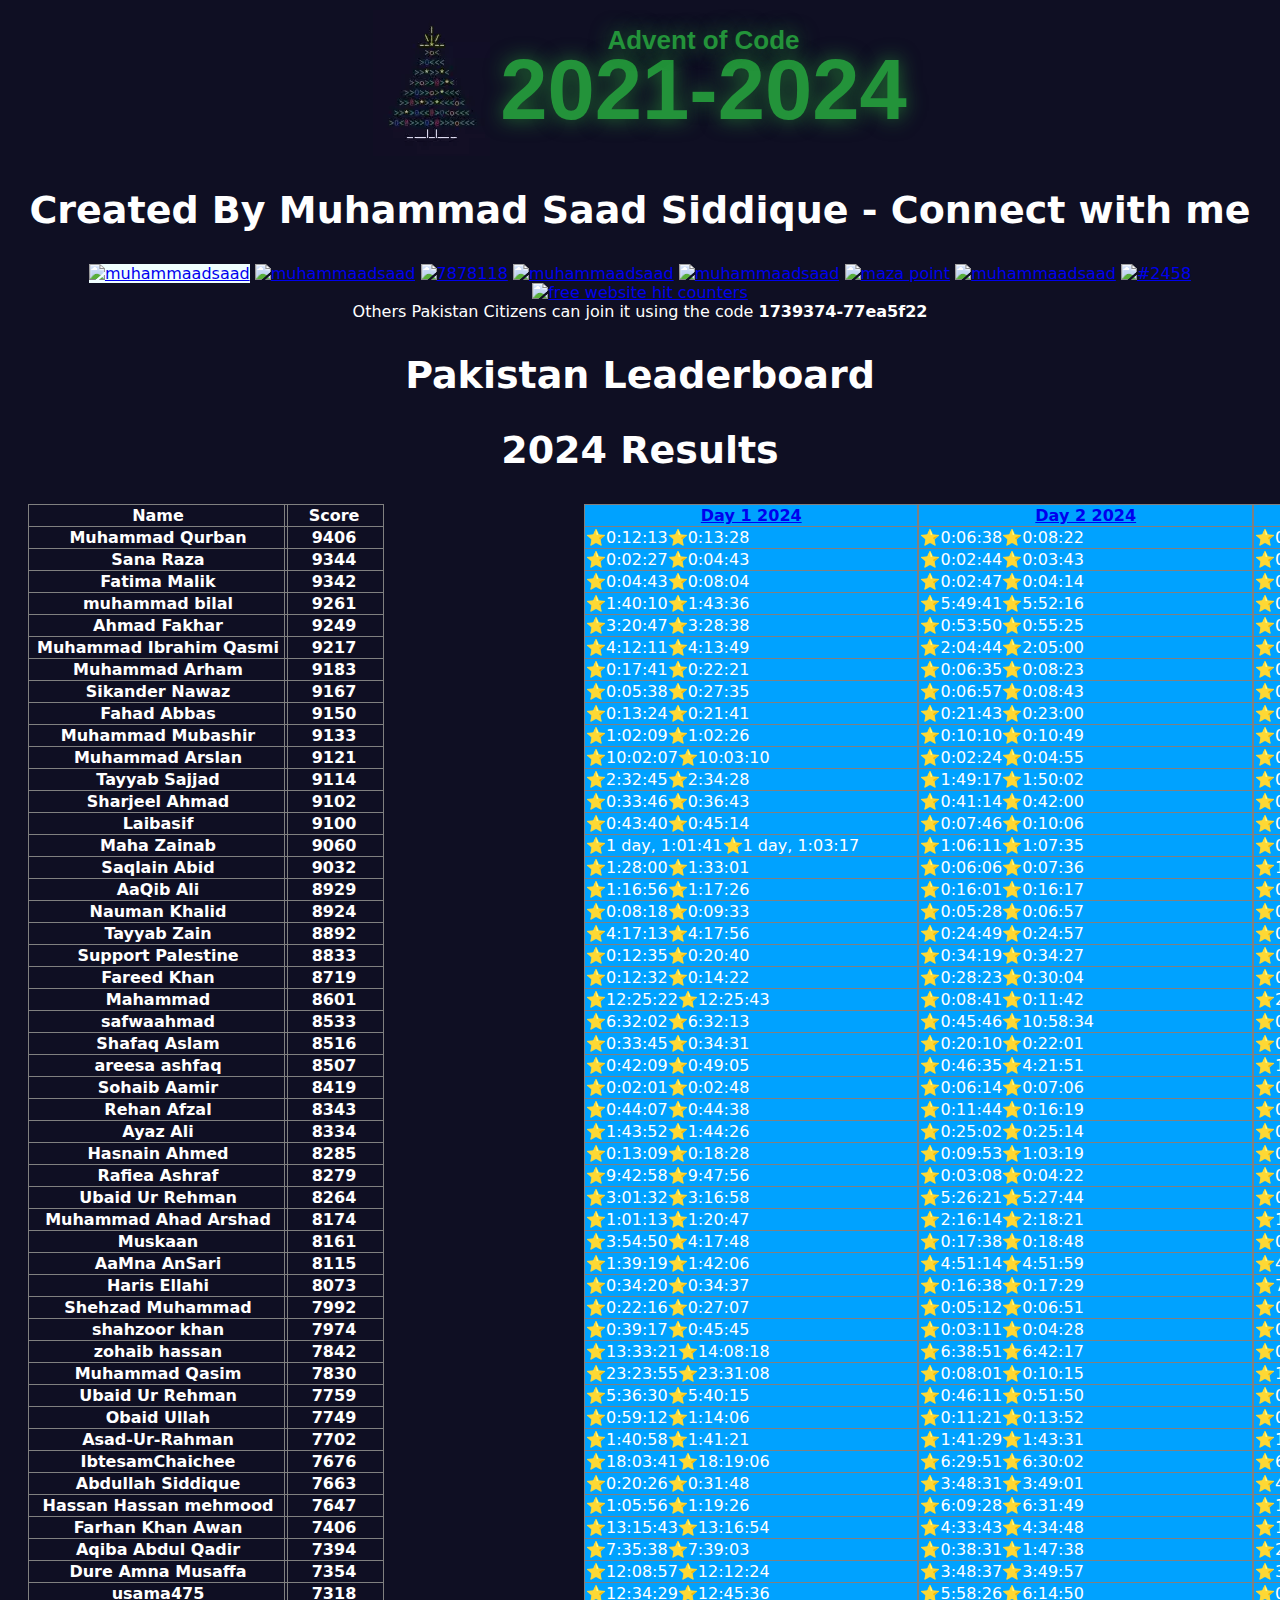
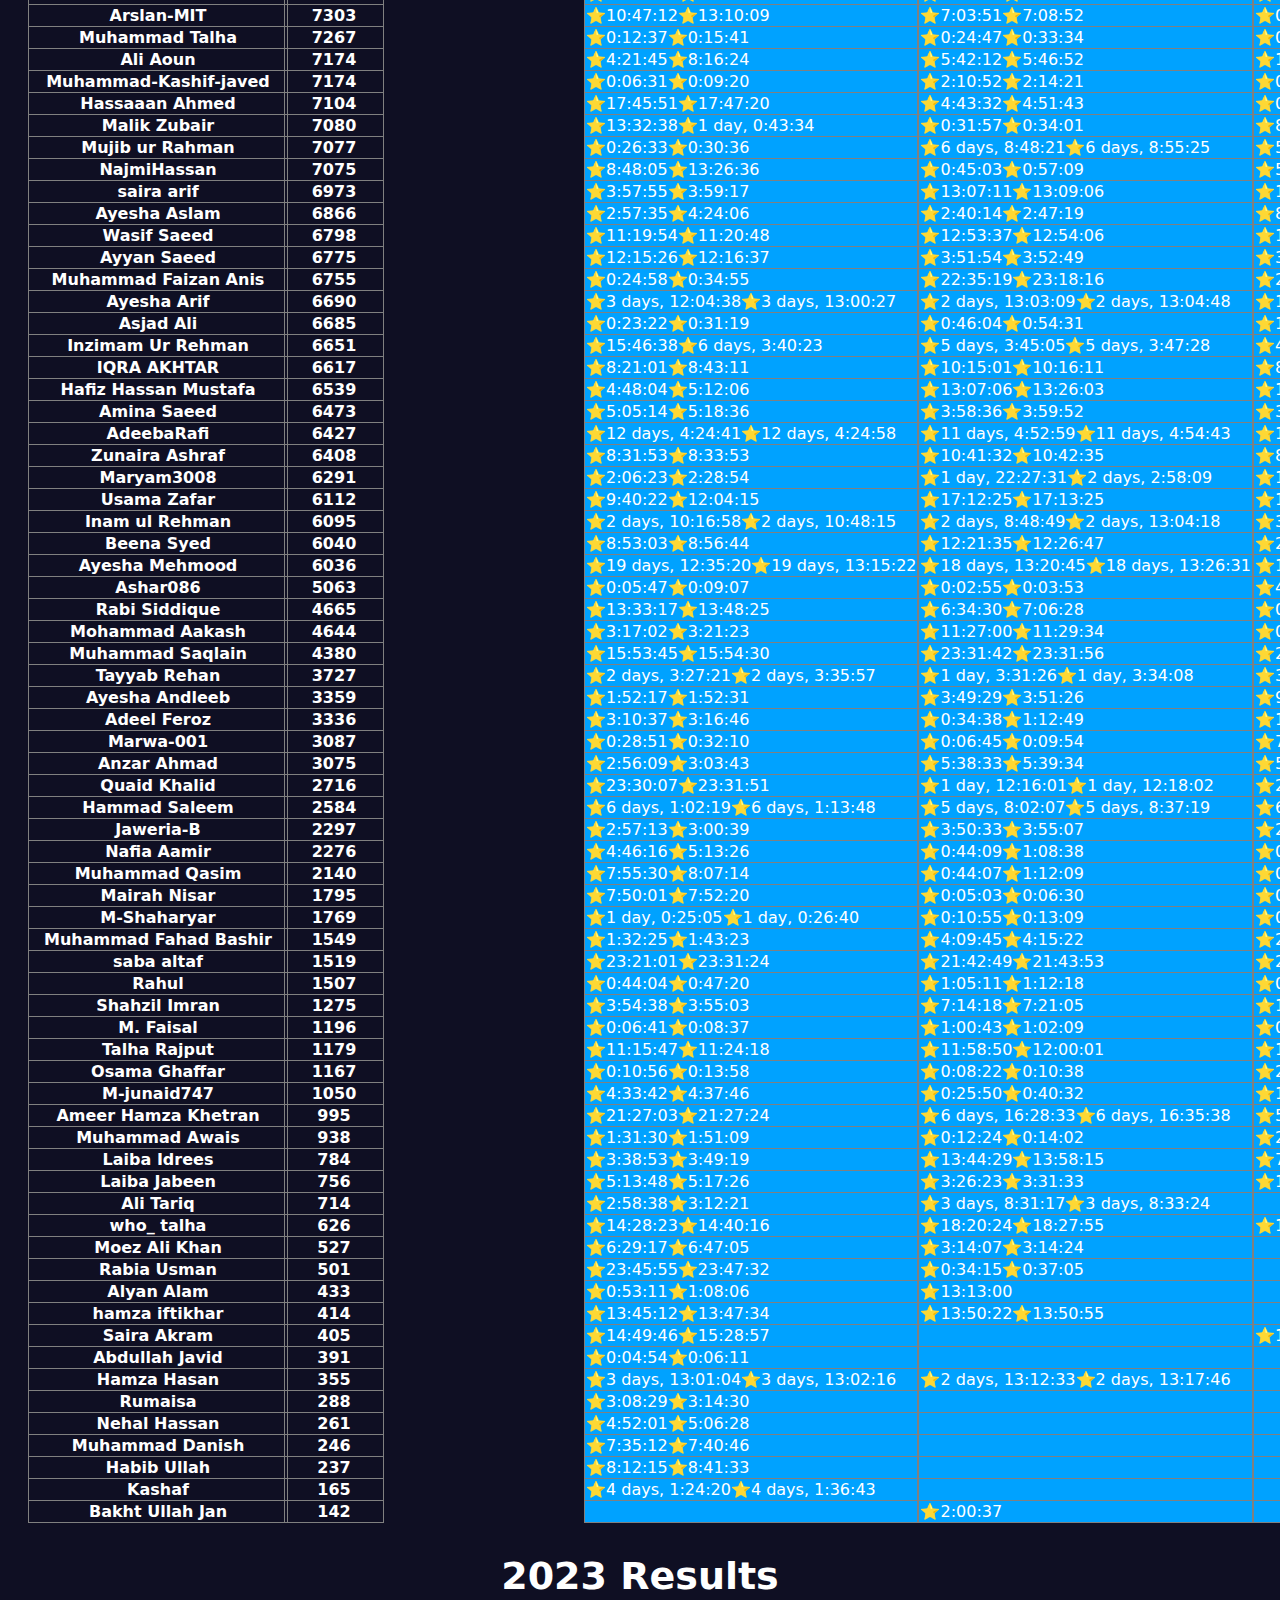
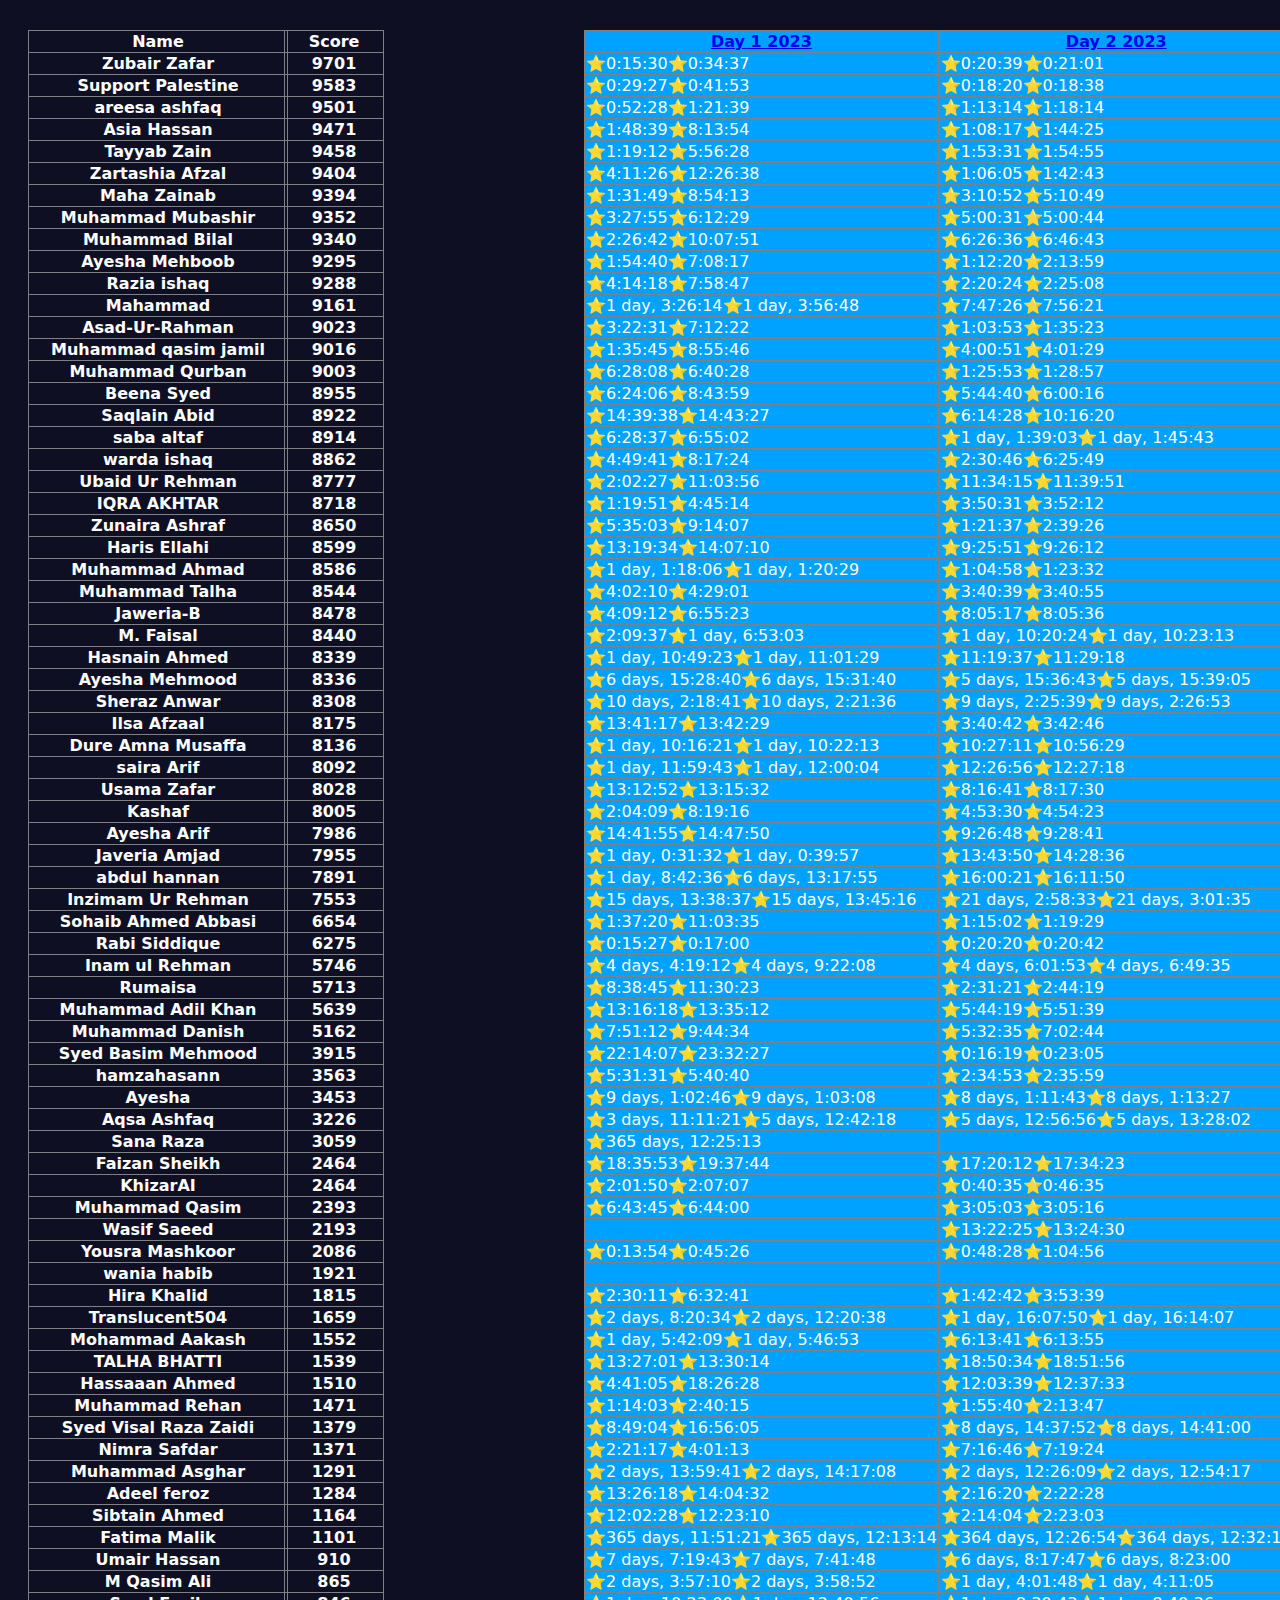
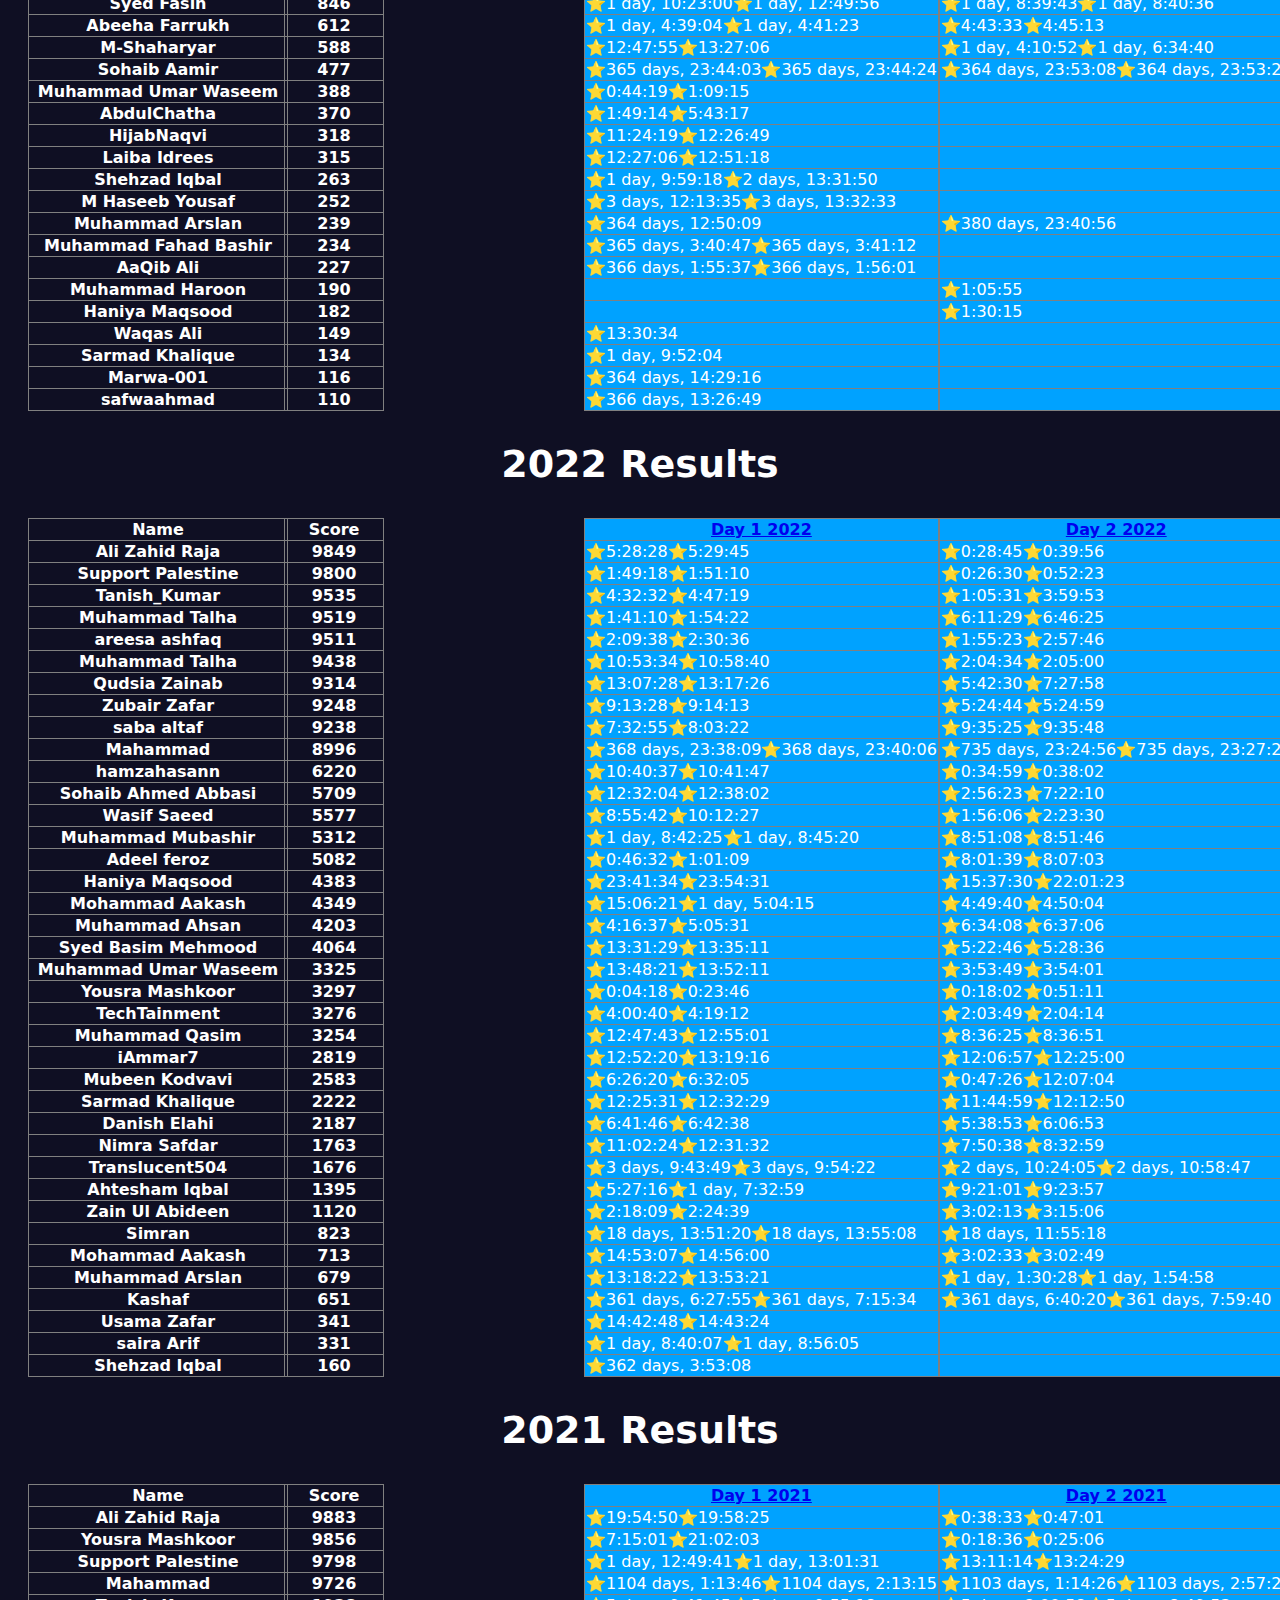
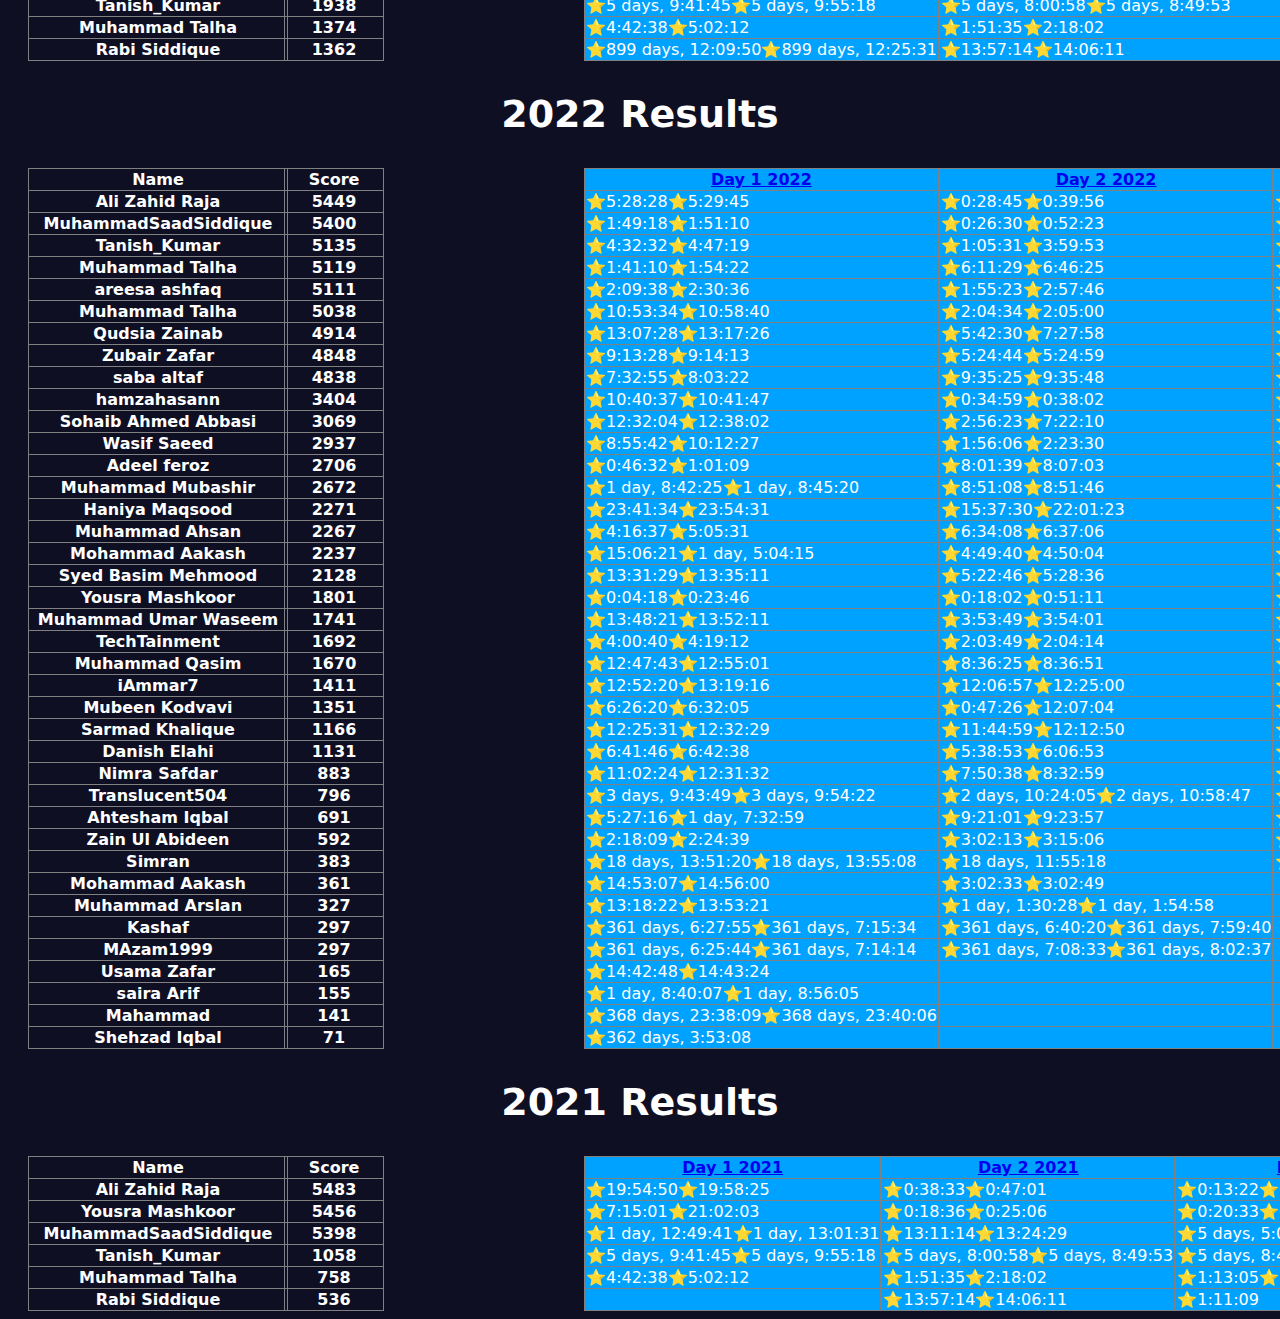
==== commit b34cf94d: "Update README stars" ====
--- a/index.html
+++ b/index.html
@@ -313,8 +313,8 @@
 <tr><th  class='headcol'> usama475 </th><th  class='headcol2'> 7318 </th><td class='long'>⭐12:34:29⭐12:45:36 </td><td class='long'>⭐5:58:26⭐6:14:50 </td><td class='long'>⭐0:06:53⭐0:10:44 </td><td class='long'>⭐0:15:21⭐0:35:55 </td><td class='long'>⭐0:47:17⭐0:51:28 </td><td class='long'>⭐1 day, 4:14:50⭐1 day, 4:24:45 </td><td class='long'>⭐0:40:05⭐0:45:41 </td><td class='long'>⭐7:48:11⭐4 days, 1:25:30 </td><td class='long'>⭐3 days, 1:21:36⭐3 days, 1:22:05 </td><td class='long'>⭐10:46:21⭐10:49:32 </td><td class='long'>⭐1:02:08⭐1 day, 1:13:28 </td><td class='long'>⭐1:08:19⭐1:08:43 </td><td class='long'>⭐2:49:33⭐12 days, 1:17:59 </td><td class='long'>⭐0:27:54⭐0:28:44 </td><td class='long'>⭐9:00:30⭐9:01:16 </td><td class='long'>⭐1:05:33⭐1:06:59 </td><td class='long'>⭐1 day, 5:27:47⭐8 days, 1:42:07 </td><td class='long'>⭐5:37:02⭐5:38:15 </td><td class='long'>⭐0:14:36⭐0:16:52 </td><td class='long'>⭐1 day, 1:03:11⭐1 day, 1:05:26 </td><td class='long'>⭐4 days, 1:33:19⭐4 days, 1:34:32 </td><td class='long'>⭐0:09:47⭐0:16:47 </td><td class='long'>⭐13:20:13⭐13:24:19 </td><td class='long'>⭐10:54:13⭐1 day, 1:38:05 </td><td class='long'>⭐1:09:21⭐1:42:31 </td><td class='long'>
 <tr><th  class='headcol'> Arslan-MIT </th><th  class='headcol2'> 7303 </th><td class='long'>⭐10:47:12⭐13:10:09 </td><td class='long'>⭐7:03:51⭐7:08:52 </td><td class='long'>⭐0:20:16⭐1:03:13 </td><td class='long'>⭐0:27:01⭐11:45:22 </td><td class='long'>⭐0:34:17⭐1:00:21 </td><td class='long'>⭐22:32:49⭐22:44:43 </td><td class='long'>⭐0:24:52⭐0:27:31 </td><td class='long'>⭐2:17:50⭐2:19:11 </td><td class='long'>⭐8:00:46⭐8:02:28 </td><td class='long'>⭐2:04:58⭐2:06:10 </td><td class='long'>⭐0:19:57⭐0:23:38 </td><td class='long'>⭐1:12:59⭐1:17:32 </td><td class='long'>⭐1 day, 4:37:11⭐1 day, 4:38:42 </td><td class='long'>⭐4:41:17⭐4:48:03 </td><td class='long'>⭐4:49:17⭐4:50:49 </td><td class='long'>⭐8:28:50⭐8:37:36 </td><td class='long'>⭐6:46:04⭐6:54:26 </td><td class='long'>⭐12:49:38⭐12:50:54 </td><td class='long'>⭐8:20:24⭐8:21:27 </td><td class='long'>⭐6:28:56⭐6:29:26 </td><td class='long'>⭐15:31:07⭐15:32:03 </td><td class='long'>⭐7:04:25⭐7:06:53 </td><td class='long'>⭐18:19:30⭐18:20:16 </td><td class='long'>⭐17:59:15⭐18:00:24 </td><td class='long'>⭐12:03:32⭐12:04:21 </td><td class='long'>
 <tr><th  class='headcol'> Muhammad Talha </th><th  class='headcol2'> 7267 </th><td class='long'>⭐0:12:37⭐0:15:41 </td><td class='long'>⭐0:24:47⭐0:33:34 </td><td class='long'>⭐0:41:57⭐0:46:22 </td><td class='long'>⭐9:51:45⭐9:52:04 </td><td class='long'>⭐11:21:41⭐11:21:52 </td><td class='long'>⭐0:15:25⭐1:00:26 </td><td class='long'>⭐11:05:58⭐11:08:11 </td><td class='long'>⭐0:36:47⭐0:37:43 </td><td class='long'>⭐8:30:43⭐8:33:15 </td><td class='long'>⭐8:07:44⭐8:08:20 </td><td class='long'>⭐1:18:44⭐1:19:15 </td><td class='long'>⭐7:51:08⭐7:52:00 </td><td class='long'>⭐5:05:32⭐5:06:26 </td><td class='long'>⭐10:19:08⭐10:19:41 </td><td class='long'>⭐6:35:53⭐7:11:26 </td><td class='long'>⭐2 days, 7:06:09⭐2 days, 7:09:33 </td><td class='long'>⭐1 day, 6:58:55⭐1 day, 7:15:48 </td><td class='long'>⭐6:56:26⭐6:58:36 </td><td class='long'>⭐5 days, 9:21:20⭐5 days, 9:21:49 </td><td class='long'>⭐4 days, 9:23:43⭐4 days, 9:24:48 </td><td class='long'>⭐3 days, 9:26:44⭐3 days, 9:49:37 </td><td class='long'>⭐2 days, 9:29:58⭐2 days, 9:30:59 </td><td class='long'>⭐1 day, 9:31:50⭐1 day, 9:32:28 </td><td class='long'>⭐9:33:52⭐9:45:43 </td><td class='long'>⭐0:49:47⭐0:49:54 </td><td class='long'>
+<tr><th  class='headcol'> Ali Aoun </th><th  class='headcol2'> 7174 </th><td class='long'>⭐4:21:45⭐8:16:24 </td><td class='long'>⭐5:42:12⭐5:46:52 </td><td class='long'>⭐16:03:52⭐16:08:11 </td><td class='long'>⭐5:42:53⭐15:10:17 </td><td class='long'>⭐23:18:35⭐23:20:51 </td><td class='long'>⭐1:33:40⭐2:41:01 </td><td class='long'>⭐22:33:18⭐22:42:16 </td><td class='long'>⭐0:05:47⭐0:21:44 </td><td class='long'>⭐11:44:03⭐11:57:02 </td><td class='long'>⭐17:31:57⭐17:38:29 </td><td class='long'>⭐0:16:31⭐0:29:45 </td><td class='long'>⭐2:32:08⭐2:50:39 </td><td class='long'>⭐3:29:19⭐8:00:08 </td><td class='long'>⭐2:04:31⭐2:12:17 </td><td class='long'>⭐0:24:48⭐5:44:37 </td><td class='long'>⭐2:11:28⭐2:43:04 </td><td class='long'>⭐8:22:15⭐8:35:02 </td><td class='long'>⭐13:54:45⭐13:59:15 </td><td class='long'>⭐9:16:16⭐9:28:00 </td><td class='long'>⭐6:04:39⭐6:10:24 </td><td class='long'>⭐6:22:11⭐6:27:25 </td><td class='long'>⭐14:28:58⭐14:35:24 </td><td class='long'>⭐1 day, 13:24:13⭐1 day, 13:25:05 </td><td class='long'>⭐13:28:33⭐13:34:04 </td><td class='long'>⭐6:56:42⭐6:58:15 </td><td class='long'>
 <tr><th  class='headcol'> Muhammad-Kashif-javed </th><th  class='headcol2'> 7174 </th><td class='long'>⭐0:06:31⭐0:09:20 </td><td class='long'>⭐2:10:52⭐2:14:21 </td><td class='long'>⭐0:05:11⭐0:08:33 </td><td class='long'>⭐0:03:26⭐2:06:02 </td><td class='long'>⭐2:25:05⭐3:26:20 </td><td class='long'>⭐11:38:35⭐11:44:23 </td><td class='long'>⭐13:23:34⭐13:25:47 </td><td class='long'>⭐0:53:12⭐0:54:52 </td><td class='long'>⭐4 days, 9:36:11⭐4 days, 9:39:00 </td><td class='long'>⭐3 days, 9:42:08⭐3 days, 9:43:55 </td><td class='long'>⭐2 days, 9:53:46⭐2 days, 9:56:22 </td><td class='long'>⭐1 day, 10:11:34⭐1 day, 10:15:37 </td><td class='long'>⭐10:17:17⭐10:18:58 </td><td class='long'>⭐1 day, 2:04:35⭐1 day, 2:07:36 </td><td class='long'>⭐1 day, 2:02:49⭐1 day, 2:03:15 </td><td class='long'>⭐2:05:55⭐2:06:29 </td><td class='long'>⭐23:30:56⭐23:31:55 </td><td class='long'>⭐23:47:12⭐23:49:22 </td><td class='long'>⭐23:25:56⭐23:27:47 </td><td class='long'>⭐1 day, 10:00:33⭐1 day, 10:03:46 </td><td class='long'>⭐10:06:04⭐10:08:22 </td><td class='long'>⭐11:42:13⭐11:44:30 </td><td class='long'>⭐21:53:35⭐21:55:31 </td><td class='long'>⭐10:09:43⭐10:11:14 </td><td class='long'>⭐3:44:25⭐3:45:10 </td><td class='long'>
-<tr><th  class='headcol'> Ali Aoun </th><th  class='headcol2'> 7174 </th><td class='long'>⭐4:21:45⭐8:16:24 </td><td class='long'>⭐5:42:12⭐5:46:52 </td><td class='long'>⭐16:03:52⭐16:08:11 </td><td class='long'>⭐5:42:53⭐15:10:17 </td><td class='long'>⭐23:18:35⭐23:20:51 </td><td class='long'>⭐1:33:40⭐2:41:01 </td><td class='long'>⭐22:33:18⭐22:42:16 </td><td class='long'>⭐0:05:47⭐0:21:44 </td><td class='long'>⭐11:44:03⭐11:57:02 </td><td class='long'>⭐17:31:57⭐17:38:29 </td><td class='long'>⭐0:16:31⭐0:29:45 </td><td class='long'>⭐2:32:08⭐2:50:39 </td><td class='long'>⭐3:29:19⭐8:00:08 </td><td class='long'>⭐2:04:31⭐2:12:17 </td><td class='long'>⭐0:24:48⭐5:44:37 </td><td class='long'>⭐2:11:28⭐2:43:04 </td><td class='long'>⭐8:22:15⭐8:35:02 </td><td class='long'>⭐13:54:45⭐13:59:15 </td><td class='long'>⭐9:16:16⭐9:28:00 </td><td class='long'>⭐6:04:39⭐6:10:24 </td><td class='long'>⭐6:22:11⭐6:27:25 </td><td class='long'>⭐14:28:58⭐14:35:24 </td><td class='long'>⭐1 day, 13:24:13⭐1 day, 13:25:05 </td><td class='long'>⭐13:28:33⭐13:34:04 </td><td class='long'>⭐6:56:42⭐6:58:15 </td><td class='long'>
 <tr><th  class='headcol'> Hassaaan Ahmed </th><th  class='headcol2'> 7104 </th><td class='long'>⭐17:45:51⭐17:47:20 </td><td class='long'>⭐4:43:32⭐4:51:43 </td><td class='long'>⭐0:04:22⭐0:07:50 </td><td class='long'>⭐15:16:44⭐21 days, 8:59:32 </td><td class='long'>⭐20 days, 9:02:24⭐20 days, 9:03:15 </td><td class='long'>⭐19 days, 9:06:12⭐19 days, 10:24:06 </td><td class='long'>⭐18 days, 9:15:37⭐18 days, 9:15:46 </td><td class='long'>⭐2:40:51⭐2:42:03 </td><td class='long'>⭐2:24:29⭐2:28:45 </td><td class='long'>⭐0:54:15⭐0:56:49 </td><td class='long'>⭐0:32:08⭐2:26:32 </td><td class='long'>⭐1:45:32⭐8:34:25 </td><td class='long'>⭐0:28:55⭐0:41:00 </td><td class='long'>⭐6:47:16⭐6:51:46 </td><td class='long'>⭐10 days, 9:23:05⭐10 days, 9:23:18 </td><td class='long'>⭐0:06:24⭐1:24:03 </td><td class='long'>⭐0:15:32⭐10:41:26 </td><td class='long'>⭐2:07:00⭐2:09:17 </td><td class='long'>⭐11:03:00⭐11:06:36 </td><td class='long'>⭐7:01:11⭐7:03:00 </td><td class='long'>⭐4 days, 9:33:40⭐4 days, 9:33:50 </td><td class='long'>⭐3 days, 9:36:50⭐3 days, 9:51:44 </td><td class='long'>⭐0:14:34⭐0:14:50 </td><td class='long'>⭐10:53:09⭐10:53:23 </td><td class='long'>⭐0:14:59⭐10:26:39 </td><td class='long'>
 <tr><th  class='headcol'> Malik Zubair </th><th  class='headcol2'> 7080 </th><td class='long'>⭐13:32:38⭐1 day, 0:43:34 </td><td class='long'>⭐0:31:57⭐0:34:01 </td><td class='long'>⭐8:20:51⭐9:31:39 </td><td class='long'>⭐0:50:51⭐6:13:16 </td><td class='long'>⭐13:26:26⭐13:28:22 </td><td class='long'>⭐12:13:31⭐12:21:39 </td><td class='long'>⭐3:12:09⭐3:24:41 </td><td class='long'>⭐7:50:00⭐7:50:50 </td><td class='long'>⭐10:14:38⭐10:20:57 </td><td class='long'>⭐9:01:32⭐9:02:17 </td><td class='long'>⭐11:36:27⭐11:37:44 </td><td class='long'>⭐11:03:12⭐11:04:17 </td><td class='long'>⭐13:49:27⭐13:50:21 </td><td class='long'>⭐3:51:14⭐4:01:19 </td><td class='long'>⭐12:29:54⭐12:30:50 </td><td class='long'>⭐11:36:56⭐11:41:39 </td><td class='long'>⭐10:18:49⭐10:19:42 </td><td class='long'>⭐12:16:00⭐12:30:47 </td><td class='long'>⭐6:46:21⭐6:51:14 </td><td class='long'>⭐23:25:37⭐23:27:08 </td><td class='long'>⭐2:54:36⭐2:55:31 </td><td class='long'>⭐11:07:26⭐11:09:06 </td><td class='long'>⭐10:08:36⭐10:09:14 </td><td class='long'>⭐5:54:05⭐6:14:04 </td><td class='long'>⭐1:19:24⭐1:29:10 </td><td class='long'>
 <tr><th  class='headcol'> Mujib ur Rahman  </th><th  class='headcol2'> 7077 </th><td class='long'>⭐0:26:33⭐0:30:36 </td><td class='long'>⭐6 days, 8:48:21⭐6 days, 8:55:25 </td><td class='long'>⭐5 days, 14:14:51⭐10 days, 2:03:02 </td><td class='long'>⭐4 days, 14:33:20⭐9 days, 2:23:23 </td><td class='long'>⭐8 days, 2:53:19⭐8 days, 2:53:34 </td><td class='long'>⭐7 days, 2:59:26⭐7 days, 2:59:36 </td><td class='long'>⭐6 days, 3:06:36⭐6 days, 3:06:54 </td><td class='long'>⭐5 days, 3:08:59⭐5 days, 3:09:07 </td><td class='long'>⭐4 days, 3:12:38⭐4 days, 3:12:49 </td><td class='long'>⭐3 days, 6:55:09⭐3 days, 6:55:17 </td><td class='long'>⭐2 days, 7:18:48⭐2 days, 7:19:03 </td><td class='long'>⭐1 day, 7:05:45⭐1 day, 7:06:01 </td><td class='long'>⭐8:24:54⭐8:25:14 </td><td class='long'>⭐0:43:07⭐0:43:20 </td><td class='long'>⭐1:08:20⭐1:08:37 </td><td class='long'>⭐0:29:32⭐0:29:46 </td><td class='long'>⭐0:50:28⭐0:50:44 </td><td class='long'>⭐23:54:30⭐23:54:44 </td><td class='long'>⭐0:12:08⭐0:13:24 </td><td class='long'>⭐0:16:17⭐0:18:57 </td><td class='long'>⭐1 day, 11:55:35⭐1 day, 11:56:53 </td><td class='long'>⭐11:59:10⭐12:00:20 </td><td class='long'>⭐0:03:58⭐0:09:25 </td><td class='long'>⭐1:35:03⭐1 day, 1:13:31 </td><td class='long'>⭐0:03:58⭐1:13:49 </td><td class='long'>
@@ -335,12 +335,12 @@
 <tr><th  class='headcol'> Maryam3008 </th><th  class='headcol2'> 6291 </th><td class='long'>⭐2:06:23⭐2:28:54 </td><td class='long'>⭐1 day, 22:27:31⭐2 days, 2:58:09 </td><td class='long'>⭐1 day, 6:35:34⭐1 day, 6:39:48 </td><td class='long'>⭐11:10:42⭐11:11:25 </td><td class='long'>⭐6:24:40⭐6:26:14 </td><td class='long'>⭐1 day, 9:20:54⭐1 day, 9:21:25 </td><td class='long'>⭐1 day, 2:04:39⭐1 day, 21:09:35 </td><td class='long'>⭐11 days, 21:03:52⭐11 days, 21:06:45 </td><td class='long'>⭐10 days, 21:40:22⭐10 days, 21:43:17 </td><td class='long'>⭐9 days, 22:23:28⭐9 days, 22:24:40 </td><td class='long'>⭐8 days, 22:28:58⭐9 days, 1:53:35 </td><td class='long'>⭐8 days, 11:08:41⭐8 days, 11:14:22 </td><td class='long'>⭐7 days, 11:28:42⭐11 days, 9:24:17 </td><td class='long'>⭐6 days, 12:16:37⭐10 days, 0:32:15 </td><td class='long'>⭐10 days, 7:07:27⭐10 days, 7:08:39 </td><td class='long'>⭐8 days, 9:23:33⭐8 days, 9:23:50 </td><td class='long'>⭐6 days, 14:03:54⭐6 days, 14:04:28 </td><td class='long'>⭐5 days, 14:09:19⭐5 days, 14:09:33 </td><td class='long'>⭐4 days, 14:13:38⭐4 days, 14:14:00 </td><td class='long'>⭐3 days, 14:28:31⭐4 days, 22:28:32 </td><td class='long'>⭐3 days, 0:07:19⭐3 days, 0:07:36 </td><td class='long'>⭐2 days, 0:08:39⭐2 days, 0:08:54 </td><td class='long'>⭐1 day, 0:09:20⭐1 day, 0:10:34 </td><td class='long'>⭐9:24:59⭐22:27:42 </td><td class='long'>⭐0:52:52⭐7:08:53 </td><td class='long'>
 <tr><th  class='headcol'> Usama Zafar </th><th  class='headcol2'> 6112 </th><td class='long'>⭐9:40:22⭐12:04:15 </td><td class='long'>⭐17:12:25⭐17:13:25 </td><td class='long'>⭐1 day, 13:23:05⭐1 day, 13:24:44 </td><td class='long'>⭐13:29:56⭐13:31:30 </td><td class='long'>⭐18:38:17⭐18:39:59 </td><td class='long'>⭐2 days, 22:53:03⭐2 days, 22:59:21 </td><td class='long'>⭐1 day, 23:01:19⭐1 day, 23:04:53 </td><td class='long'>⭐23:08:27⭐23:10:51 </td><td class='long'>⭐11:39:47⭐11:41:09 </td><td class='long'>⭐2 days, 17:28:32⭐2 days, 17:29:58 </td><td class='long'>⭐1 day, 17:36:44⭐1 day, 17:53:03 </td><td class='long'>⭐17:57:05⭐18:02:51 </td><td class='long'>⭐12 days, 13:57:19⭐12 days, 13:58:10 </td><td class='long'>⭐11 days, 13:59:35⭐11 days, 14:04:12 </td><td class='long'>⭐10 days, 14:02:25⭐10 days, 14:03:26 </td><td class='long'>⭐9 days, 14:05:37⭐9 days, 14:05:58 </td><td class='long'>⭐8 days, 13:54:21⭐8 days, 13:54:36 </td><td class='long'>⭐7 days, 13:52:49⭐7 days, 13:53:10 </td><td class='long'>⭐6 days, 13:50:14⭐6 days, 13:50:24 </td><td class='long'>⭐5 days, 13:46:39⭐5 days, 13:48:06 </td><td class='long'>⭐4 days, 13:43:01⭐4 days, 13:44:05 </td><td class='long'>⭐3 days, 13:39:25⭐3 days, 13:42:08 </td><td class='long'>⭐2 days, 13:37:14⭐2 days, 13:38:19 </td><td class='long'>⭐1 day, 13:34:27⭐1 day, 13:35:15 </td><td class='long'>⭐13:31:09⭐14:06:13 </td><td class='long'>
 <tr><th  class='headcol'> Inam ul Rehman </th><th  class='headcol2'> 6095 </th><td class='long'>⭐2 days, 10:16:58⭐2 days, 10:48:15 </td><td class='long'>⭐2 days, 8:48:49⭐2 days, 13:04:18 </td><td class='long'>⭐3 days, 9:15:20⭐3 days, 9:25:36 </td><td class='long'>⭐2 days, 9:49:35⭐2 days, 9:49:49 </td><td class='long'>⭐1 day, 9:58:56⭐1 day, 10:02:15 </td><td class='long'>⭐9 days, 13:23:00⭐9 days, 13:24:24 </td><td class='long'>⭐8 days, 13:29:41⭐8 days, 13:30:34 </td><td class='long'>⭐9 days, 5:37:20⭐9 days, 6:23:49 </td><td class='long'>⭐7 days, 10:09:59⭐7 days, 10:46:25 </td><td class='long'>⭐6 days, 6:35:01⭐6 days, 7:13:31 </td><td class='long'>⭐4 days, 9:45:21⭐4 days, 10:44:51 </td><td class='long'>⭐7 days, 11:18:25⭐7 days, 12:47:57 </td><td class='long'>⭐8 days, 8:26:54⭐8 days, 9:16:38 </td><td class='long'>⭐8 days, 4:29:38⭐8 days, 4:54:04 </td><td class='long'>⭐7 days, 5:59:36⭐7 days, 6:56:24 </td><td class='long'>⭐1 day, 8:25:09⭐1 day, 10:48:54 </td><td class='long'>⭐1 day, 13:44:03⭐1 day, 15:38:30 </td><td class='long'>⭐1 day, 7:53:40⭐1 day, 8:59:15 </td><td class='long'>⭐17:19:29⭐17:25:18 </td><td class='long'>⭐2 days, 8:56:03⭐2 days, 9:22:43 </td><td class='long'>⭐1 day, 12:34:02⭐1 day, 13:51:21 </td><td class='long'>⭐1 day, 4:08:33⭐1 day, 7:52:32 </td><td class='long'>⭐1 day, 3:55:37⭐1 day, 8:12:49 </td><td class='long'>⭐10:02:08⭐1 day, 8:43:34 </td><td class='long'>⭐9:35:50⭐9:49:20 </td><td class='long'>
+<tr><th  class='headcol'> Beena Syed </th><th  class='headcol2'> 6040 </th><td class='long'>⭐8:53:03⭐8:56:44 </td><td class='long'>⭐12:21:35⭐12:26:47 </td><td class='long'>⭐21:57:06⭐22:00:03 </td><td class='long'>⭐3 days, 23:13:50⭐3 days, 23:20:37 </td><td class='long'>⭐2 days, 23:27:41⭐2 days, 23:31:38 </td><td class='long'>⭐1 day, 23:46:40⭐1 day, 23:49:34 </td><td class='long'>⭐1 day, 0:00:29⭐1 day, 0:00:50 </td><td class='long'>⭐8:48:07⭐8:52:30 </td><td class='long'>⭐1 day, 12:53:49⭐1 day, 12:55:19 </td><td class='long'>⭐13:06:56⭐13:09:17 </td><td class='long'>⭐6:18:48⭐6:20:01 </td><td class='long'>⭐2 days, 1:18:56⭐2 days, 1:23:45 </td><td class='long'>⭐1 day, 1:32:22⭐13 days, 13:52:08 </td><td class='long'>⭐3:13:38⭐3:18:55 </td><td class='long'>⭐2 days, 8:05:25⭐2 days, 8:08:10 </td><td class='long'>⭐11:12:10⭐11:16:04 </td><td class='long'>⭐8:18:28⭐9 days, 14:53:39 </td><td class='long'>⭐8 days, 14:56:37⭐8 days, 15:06:52 </td><td class='long'>⭐7 days, 15:09:38⭐7 days, 15:11:57 </td><td class='long'>⭐6 days, 15:14:06⭐6 days, 15:17:16 </td><td class='long'>⭐6 days, 3:25:40⭐6 days, 3:25:59 </td><td class='long'>⭐5 days, 3:06:58⭐5 days, 3:09:47 </td><td class='long'>⭐4 days, 3:11:14⭐4 days, 3:25:06 </td><td class='long'>⭐3 days, 3:29:22      </td><td class='long'>⭐2 days, 4:01:41      </td><td class='long'>
 <tr><th  class='headcol'> Ayesha Mehmood </th><th  class='headcol2'> 6036 </th><td class='long'>⭐19 days, 12:35:20⭐19 days, 13:15:22 </td><td class='long'>⭐18 days, 13:20:45⭐18 days, 13:26:31 </td><td class='long'>⭐17 days, 13:35:24⭐17 days, 13:37:00 </td><td class='long'>⭐16 days, 13:40:01⭐16 days, 13:43:24 </td><td class='long'>⭐15 days, 14:12:45⭐15 days, 14:29:26 </td><td class='long'>⭐17 days, 12:29:15⭐17 days, 14:20:27 </td><td class='long'>⭐16 days, 14:28:19⭐16 days, 14:30:08 </td><td class='long'>⭐15 days, 14:32:16⭐15 days, 14:33:14 </td><td class='long'>⭐14 days, 14:37:37⭐14 days, 14:38:19 </td><td class='long'>⭐13 days, 14:40:36⭐13 days, 14:41:38 </td><td class='long'>⭐12 days, 14:44:39⭐12 days, 14:45:21 </td><td class='long'>⭐11 days, 14:47:19⭐11 days, 14:48:13 </td><td class='long'>⭐10 days, 14:57:36⭐10 days, 14:59:21 </td><td class='long'>⭐9 days, 13:00:40⭐9 days, 13:04:42 </td><td class='long'>⭐8 days, 13:18:21⭐8 days, 13:20:41 </td><td class='long'>⭐7 days, 13:36:00⭐7 days, 13:37:41 </td><td class='long'>⭐6 days, 13:58:47⭐6 days, 13:59:10 </td><td class='long'>⭐5 days, 14:04:34⭐5 days, 14:06:42 </td><td class='long'>⭐4 days, 14:10:50⭐4 days, 14:11:45 </td><td class='long'>⭐3 days, 15:02:11⭐3 days, 15:03:03 </td><td class='long'>⭐2 days, 15:12:05⭐2 days, 15:13:14 </td><td class='long'>⭐1 day, 15:15:32⭐1 day, 15:18:03 </td><td class='long'>⭐15:20:14⭐15:21:37 </td><td class='long'>⭐1:13:27⭐2:47:49 </td><td class='long'>⭐0:20:37⭐0:27:03 </td><td class='long'>
 <tr><th  class='headcol'> Ashar086 </th><th  class='headcol2'> 5063 </th><td class='long'>⭐0:05:47⭐0:09:07 </td><td class='long'>⭐0:02:55⭐0:03:53 </td><td class='long'>⭐4:56:30⭐4:57:15 </td><td class='long'>⭐2:36:32⭐11:00:12 </td><td class='long'>⭐6:23:21⭐6:24:13 </td><td class='long'>⭐5:27:20⭐5:42:46 </td><td class='long'>⭐9:35:28⭐9:38:34 </td><td class='long'>⭐3:43:07⭐3:43:34 </td><td class='long'>⭐7:09:20⭐7:10:14 </td><td class='long'>⭐2:41:41⭐2:42:59 </td><td class='long'>⭐10:25:50⭐10:26:46 </td><td class='long'>⭐11:56:01⭐11:56:50 </td><td class='long'>⭐7:17:10⭐7:26:48 </td><td class='long'>⭐5:02:55⭐5:04:33 </td><td class='long'>⭐10 days, 10:13:35⭐10 days, 10:14:17 </td><td class='long'>⭐9 days, 10:16:16⭐9 days, 10:17:12 </td><td class='long'>⭐1:11:01      </td><td class='long'>⭐7 days, 10:27:43⭐7 days, 10:29:50 </td><td class='long'>           </td><td class='long'>           </td><td class='long'>           </td><td class='long'>           </td><td class='long'>           </td><td class='long'>           </td><td class='long'>           </td><td class='long'>
 <tr><th  class='headcol'> Rabi Siddique  </th><th  class='headcol2'> 4665 </th><td class='long'>⭐13:33:17⭐13:48:25 </td><td class='long'>⭐6:34:30⭐7:06:28 </td><td class='long'>⭐0:12:22⭐0:23:13 </td><td class='long'>⭐1:25:42⭐2:50:33 </td><td class='long'>⭐0:57:17⭐2:19:03 </td><td class='long'>⭐0:35:44⭐1:54:52 </td><td class='long'>⭐1:41:02⭐2:02:00 </td><td class='long'>⭐1:01:21⭐1:52:11 </td><td class='long'>⭐12:31:46⭐12:45:52 </td><td class='long'>⭐7:22:24⭐13:50:03 </td><td class='long'>⭐0:52:56⭐14:17:31 </td><td class='long'>⭐1:28:21⭐1 day, 14:06:02 </td><td class='long'>⭐13:32:33⭐14:00:26 </td><td class='long'>⭐1:27:13⭐1:57:06 </td><td class='long'>           </td><td class='long'>           </td><td class='long'>           </td><td class='long'>           </td><td class='long'>           </td><td class='long'>           </td><td class='long'>           </td><td class='long'>           </td><td class='long'>⭐1:25:20⭐1:39:07 </td><td class='long'>⭐1:34:50      </td><td class='long'>⭐1:35:24      </td><td class='long'>
 <tr><th  class='headcol'> Mohammad Aakash </th><th  class='headcol2'> 4644 </th><td class='long'>⭐3:17:02⭐3:21:23 </td><td class='long'>⭐11:27:00⭐11:29:34 </td><td class='long'>⭐0:09:49⭐0:11:55 </td><td class='long'>⭐0:21:28⭐0:26:41 </td><td class='long'>⭐0:18:36⭐0:25:16 </td><td class='long'>⭐3 days, 0:13:23⭐3 days, 0:19:33 </td><td class='long'>⭐2 days, 0:22:04⭐2 days, 0:24:30 </td><td class='long'>⭐1 day, 0:25:37⭐1 day, 0:26:09 </td><td class='long'>⭐0:34:04⭐0:41:28 </td><td class='long'>⭐0:13:21⭐0:14:43 </td><td class='long'>⭐11:43:57⭐11:44:14 </td><td class='long'>⭐13:42:57⭐13:43:13 </td><td class='long'>⭐8 days, 10:43:11⭐8 days, 10:43:35 </td><td class='long'>⭐7 days, 10:45:46⭐7 days, 10:46:20 </td><td class='long'>⭐6 days, 10:48:14⭐6 days, 10:48:33 </td><td class='long'>⭐5 days, 10:50:22⭐5 days, 10:50:31 </td><td class='long'>⭐4 days, 10:52:18      </td><td class='long'>           </td><td class='long'>           </td><td class='long'>           </td><td class='long'>           </td><td class='long'>           </td><td class='long'>           </td><td class='long'>           </td><td class='long'>           </td><td class='long'>
 <tr><th  class='headcol'> Muhammad Saqlain </th><th  class='headcol2'> 4380 </th><td class='long'>⭐15:53:45⭐15:54:30 </td><td class='long'>⭐23:31:42⭐23:31:56 </td><td class='long'>⭐22 days, 7:45:23⭐22 days, 7:45:37 </td><td class='long'>⭐21 days, 7:53:02⭐21 days, 7:53:17 </td><td class='long'>⭐20 days, 7:54:49⭐20 days, 7:54:57 </td><td class='long'>⭐19 days, 8:11:37      </td><td class='long'>⭐18 days, 8:20:56⭐18 days, 8:21:03 </td><td class='long'>⭐17 days, 8:22:06⭐17 days, 8:22:13 </td><td class='long'>⭐16 days, 8:26:00⭐16 days, 8:26:07 </td><td class='long'>⭐15 days, 8:26:47⭐15 days, 8:26:54 </td><td class='long'>⭐14 days, 8:27:42⭐14 days, 8:27:57 </td><td class='long'>⭐13 days, 8:29:02⭐13 days, 8:29:13 </td><td class='long'>⭐12 days, 14:08:12⭐12 days, 14:09:42 </td><td class='long'>⭐11 days, 14:13:00⭐11 days, 14:16:28 </td><td class='long'>⭐10 days, 14:28:41⭐10 days, 14:28:48 </td><td class='long'>⭐9 days, 14:30:39⭐9 days, 14:30:45 </td><td class='long'>⭐8 days, 14:35:20⭐8 days, 14:45:40 </td><td class='long'>⭐7 days, 14:48:48⭐7 days, 14:49:45 </td><td class='long'>⭐6 days, 14:51:49⭐6 days, 14:52:23 </td><td class='long'>⭐5 days, 14:54:06⭐5 days, 14:54:53 </td><td class='long'>           </td><td class='long'>           </td><td class='long'>           </td><td class='long'>           </td><td class='long'>           </td><td class='long'>
-<tr><th  class='headcol'> Beena Syed </th><th  class='headcol2'> 4076 </th><td class='long'>⭐8:53:03⭐8:56:44 </td><td class='long'>⭐12:21:35⭐12:26:47 </td><td class='long'>⭐21:57:06⭐22:00:03 </td><td class='long'>⭐3 days, 23:13:50⭐3 days, 23:20:37 </td><td class='long'>⭐2 days, 23:27:41⭐2 days, 23:31:38 </td><td class='long'>⭐1 day, 23:46:40⭐1 day, 23:49:34 </td><td class='long'>⭐1 day, 0:00:29⭐1 day, 0:00:50 </td><td class='long'>⭐8:48:07⭐8:52:30 </td><td class='long'>⭐1 day, 12:53:49⭐1 day, 12:55:19 </td><td class='long'>⭐13:06:56⭐13:09:17 </td><td class='long'>⭐6:18:48⭐6:20:01 </td><td class='long'>⭐2 days, 1:18:56⭐2 days, 1:23:45 </td><td class='long'>⭐1 day, 1:32:22      </td><td class='long'>⭐3:13:38⭐3:18:55 </td><td class='long'>⭐2 days, 8:05:25⭐2 days, 8:08:10 </td><td class='long'>⭐11:12:10⭐11:16:04 </td><td class='long'>⭐8:18:28      </td><td class='long'>           </td><td class='long'>           </td><td class='long'>           </td><td class='long'>           </td><td class='long'>           </td><td class='long'>           </td><td class='long'>           </td><td class='long'>           </td><td class='long'>
 <tr><th  class='headcol'> Tayyab Rehan </th><th  class='headcol2'> 3727 </th><td class='long'>⭐2 days, 3:27:21⭐2 days, 3:35:57 </td><td class='long'>⭐1 day, 3:31:26⭐1 day, 3:34:08 </td><td class='long'>⭐3:37:46⭐3:39:10 </td><td class='long'>⭐2:25:39⭐7 days, 3:28:51 </td><td class='long'>⭐20 days, 10:24:00⭐20 days, 10:26:36 </td><td class='long'>⭐19 days, 10:33:58⭐19 days, 10:59:27 </td><td class='long'>⭐18 days, 11:00:59⭐18 days, 11:03:40 </td><td class='long'>⭐17 days, 11:05:32⭐17 days, 11:06:29 </td><td class='long'>⭐16 days, 12:17:52⭐16 days, 12:21:15 </td><td class='long'>⭐15 days, 12:25:02⭐15 days, 12:26:35 </td><td class='long'>⭐14 days, 12:27:52⭐14 days, 12:36:42 </td><td class='long'>⭐13 days, 12:39:04⭐13 days, 12:39:58 </td><td class='long'>⭐12 days, 12:41:40⭐12 days, 12:42:31 </td><td class='long'>⭐11 days, 12:44:06⭐11 days, 12:45:05 </td><td class='long'>⭐10 days, 12:47:19⭐10 days, 12:48:06 </td><td class='long'>⭐9 days, 12:49:27⭐9 days, 12:51:52 </td><td class='long'>⭐8 days, 12:53:08      </td><td class='long'>           </td><td class='long'>           </td><td class='long'>           </td><td class='long'>           </td><td class='long'>           </td><td class='long'>           </td><td class='long'>           </td><td class='long'>           </td><td class='long'>
 <tr><th  class='headcol'> Ayesha Andleeb </th><th  class='headcol2'> 3359 </th><td class='long'>⭐1:52:17⭐1:52:31 </td><td class='long'>⭐3:49:29⭐3:51:26 </td><td class='long'>⭐9:29:24⭐9:40:06 </td><td class='long'>⭐0:20:58⭐0:22:27 </td><td class='long'>⭐1:34:02⭐1:34:42 </td><td class='long'>⭐3 days, 12:16:19⭐3 days, 12:16:43 </td><td class='long'>⭐2 days, 12:24:28⭐2 days, 12:24:40 </td><td class='long'>⭐1 day, 12:27:05⭐1 day, 12:34:37 </td><td class='long'>⭐23:39:31⭐1 day, 7:09:45 </td><td class='long'>⭐11:35:28⭐12:32:52 </td><td class='long'>⭐2:42:20⭐2:44:30 </td><td class='long'>⭐7 days, 0:17:41⭐7 days, 0:18:40 </td><td class='long'>⭐6 days, 0:25:30      </td><td class='long'>           </td><td class='long'>           </td><td class='long'>           </td><td class='long'>           </td><td class='long'>           </td><td class='long'>           </td><td class='long'>           </td><td class='long'>           </td><td class='long'>           </td><td class='long'>           </td><td class='long'>           </td><td class='long'>           </td><td class='long'>
 <tr><th  class='headcol'> Adeel Feroz </th><th  class='headcol2'> 3336 </th><td class='long'>⭐3:10:37⭐3:16:46 </td><td class='long'>⭐0:34:38⭐1:12:49 </td><td class='long'>⭐1:56:12⭐2:38:09 </td><td class='long'>⭐2:10:20⭐2:52:03 </td><td class='long'>⭐3:07:16⭐5:50:47 </td><td class='long'>⭐4:13:41⭐1 day, 5:21:12 </td><td class='long'>⭐0:52:21⭐1:01:28 </td><td class='long'>⭐4:49:41⭐11:11:45 </td><td class='long'>⭐3:01:36⭐6:04:29 </td><td class='long'>⭐2:13:24⭐2:17:58 </td><td class='long'>⭐5:26:45⭐5:27:13 </td><td class='long'>⭐8:41:33      </td><td class='long'>           </td><td class='long'>           </td><td class='long'>           </td><td class='long'>           </td><td class='long'>           </td><td class='long'>           </td><td class='long'>           </td><td class='long'>           </td><td class='long'>           </td><td class='long'>           </td><td class='long'>           </td><td class='long'>           </td><td class='long'>           </td><td class='long'>
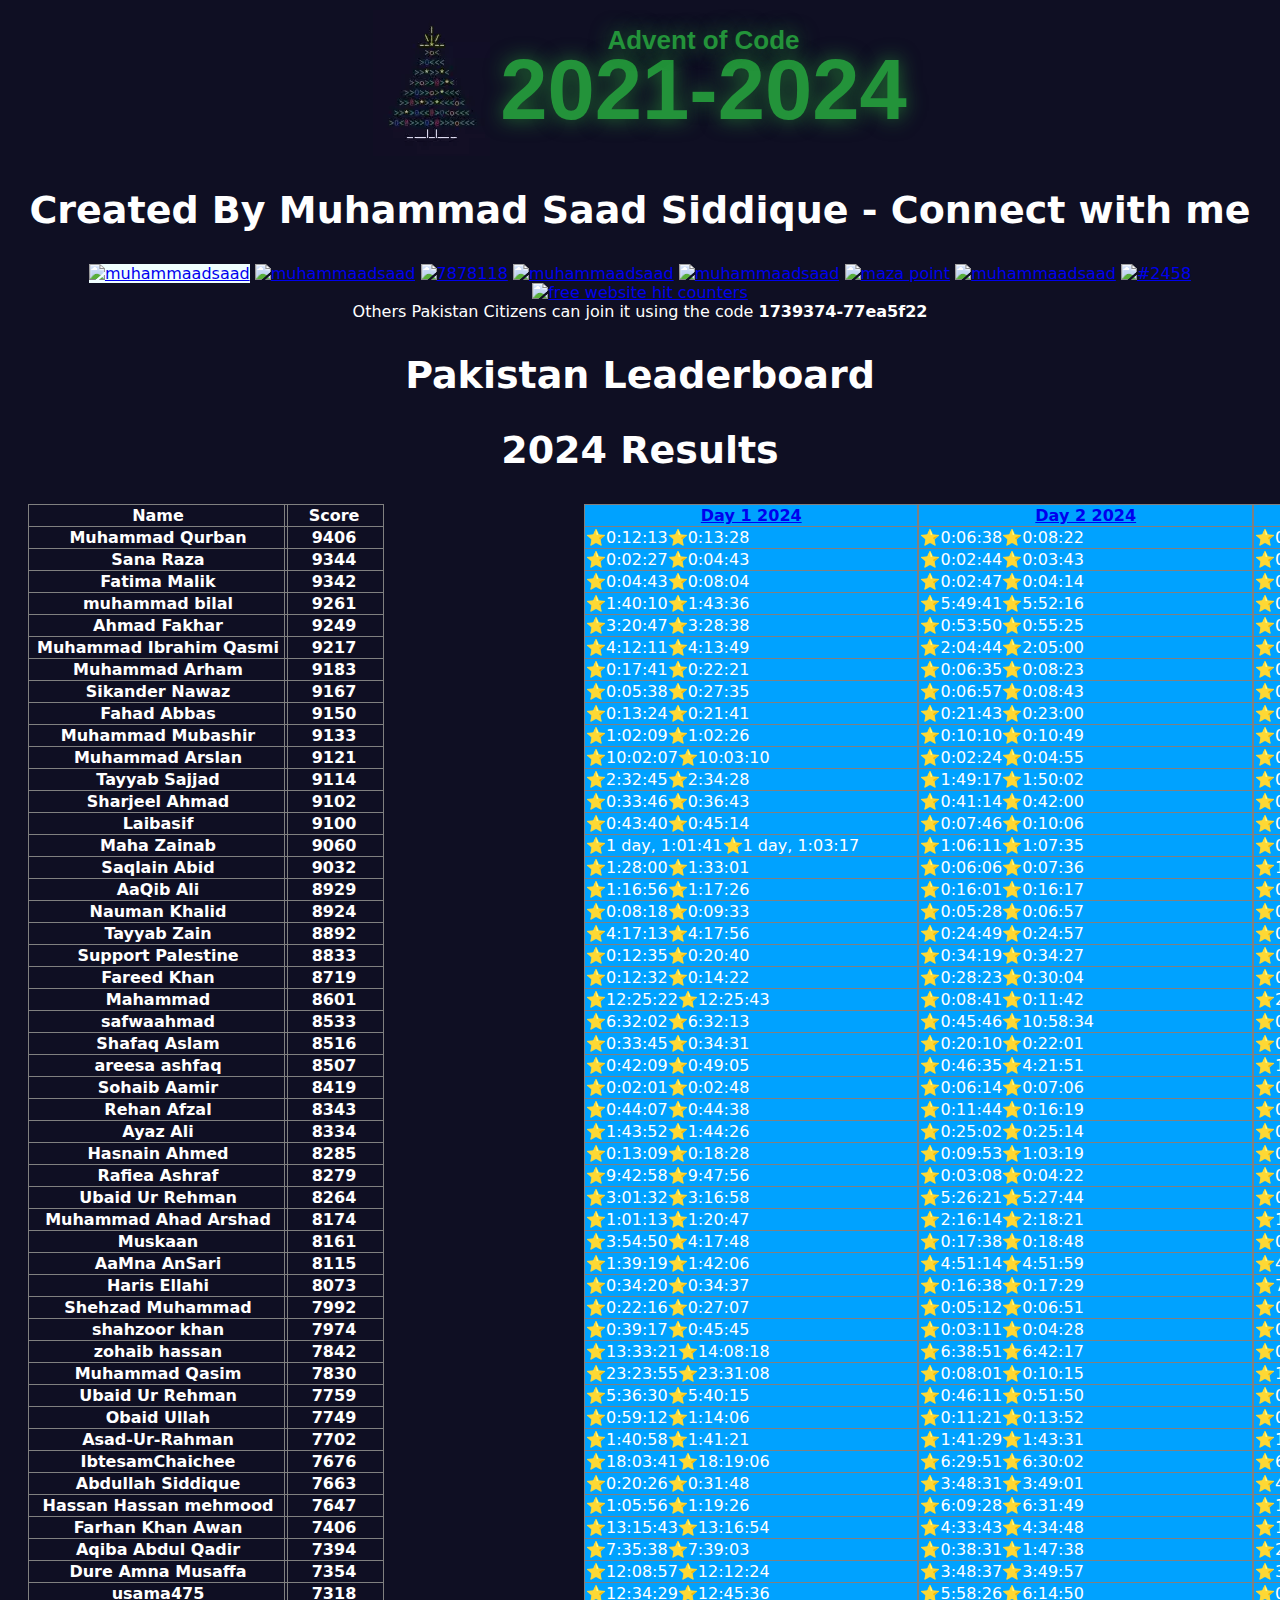
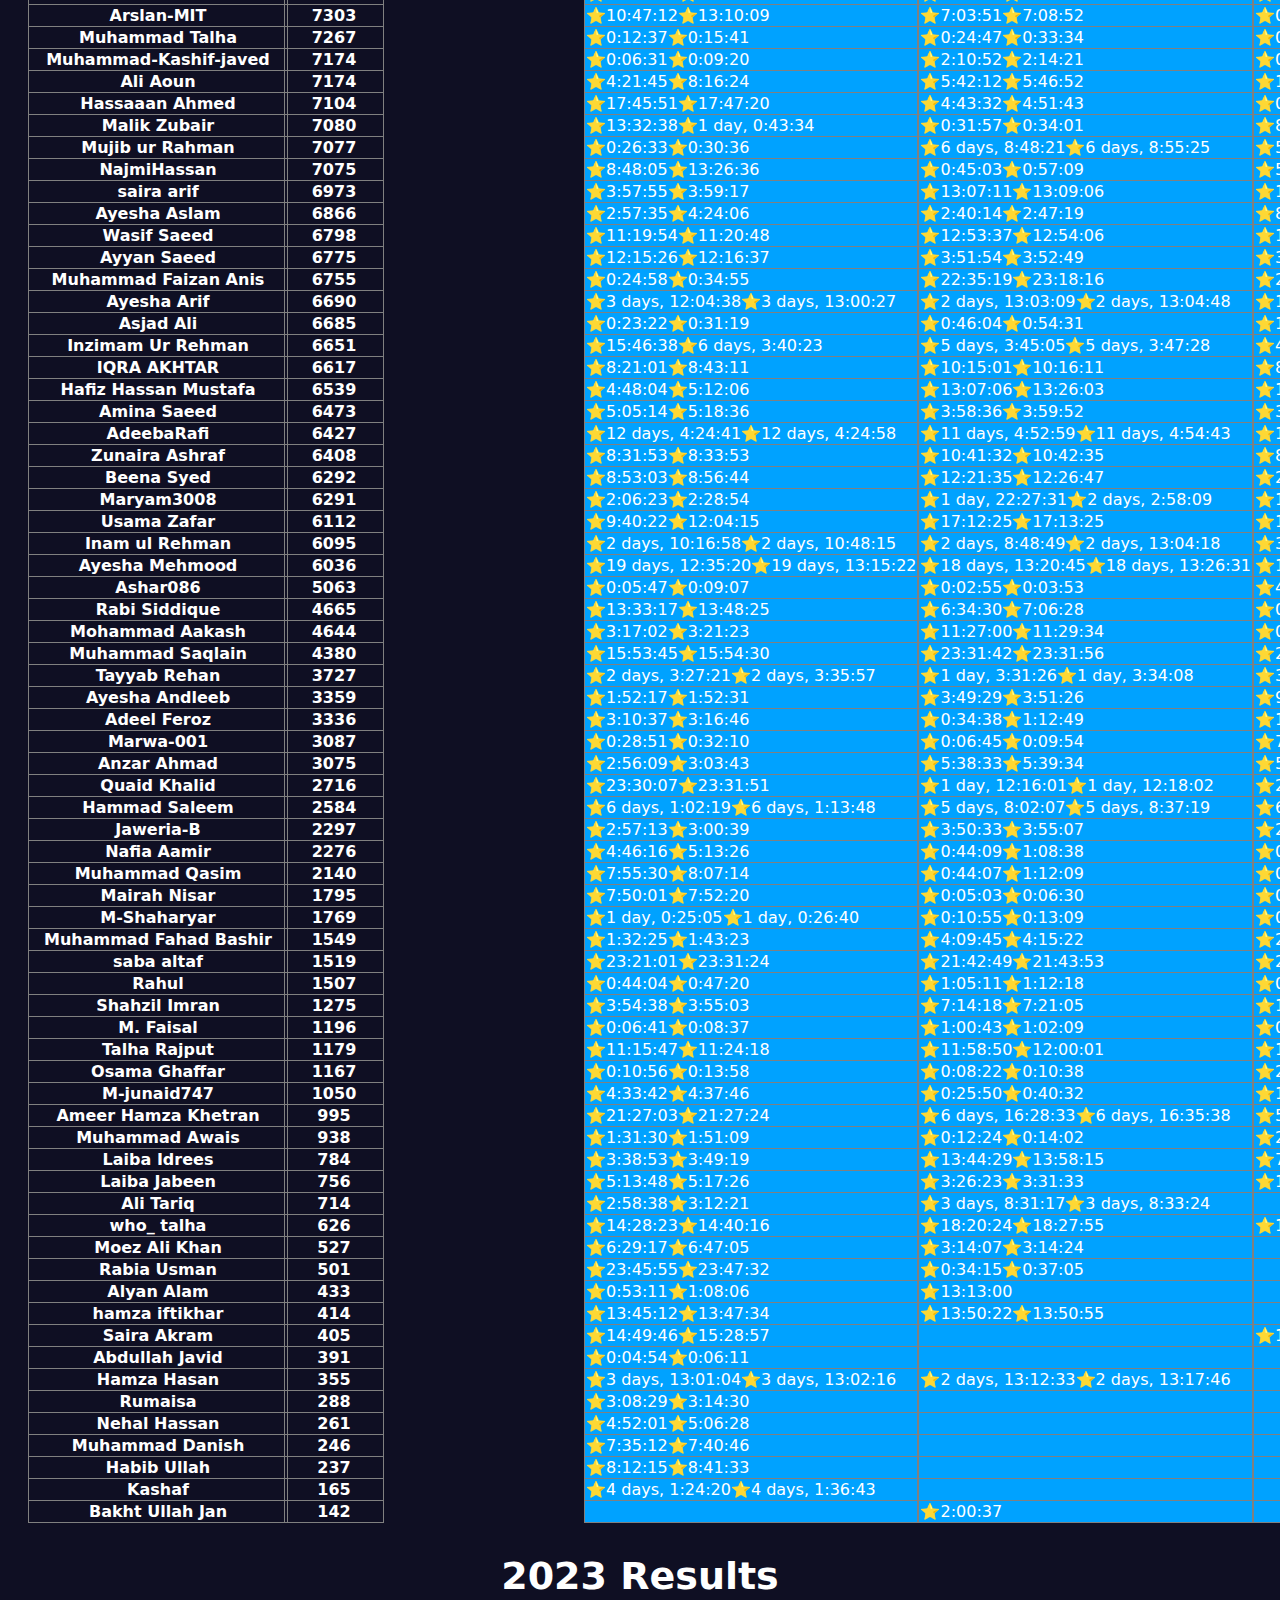
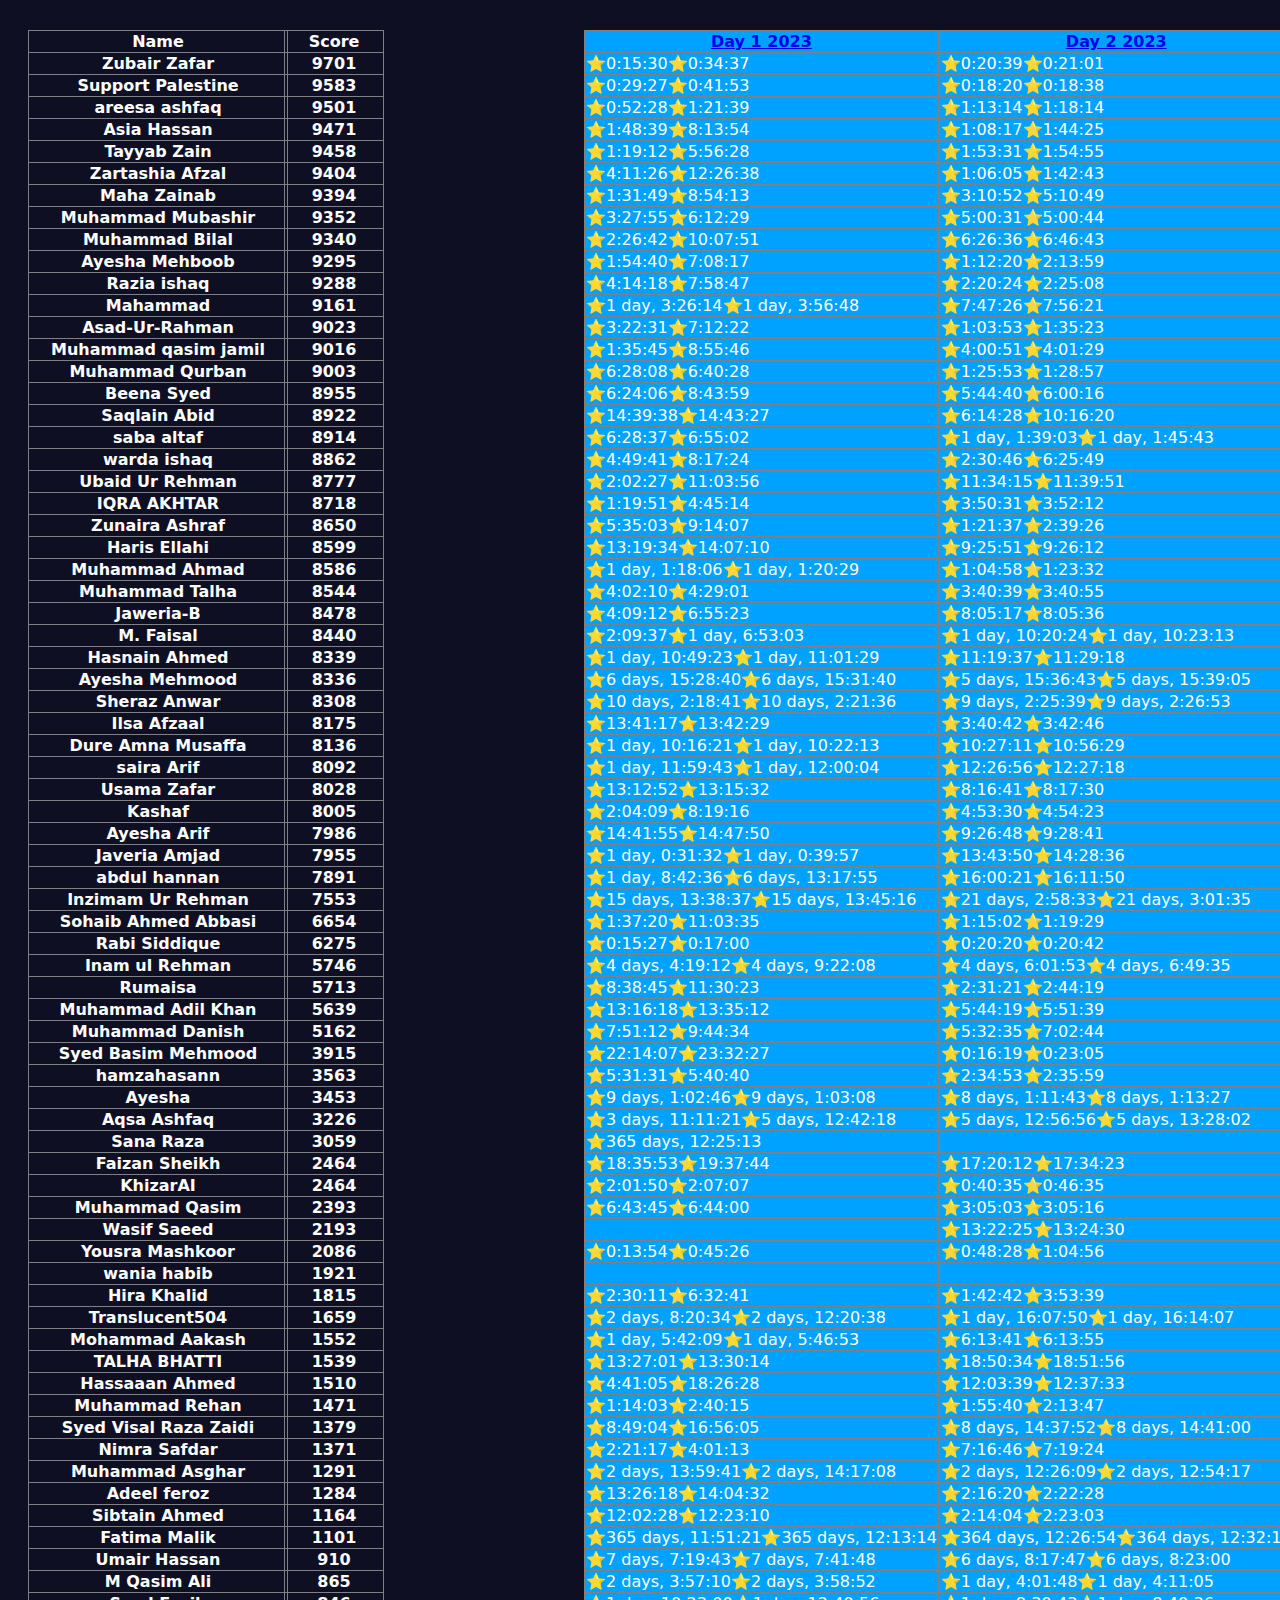
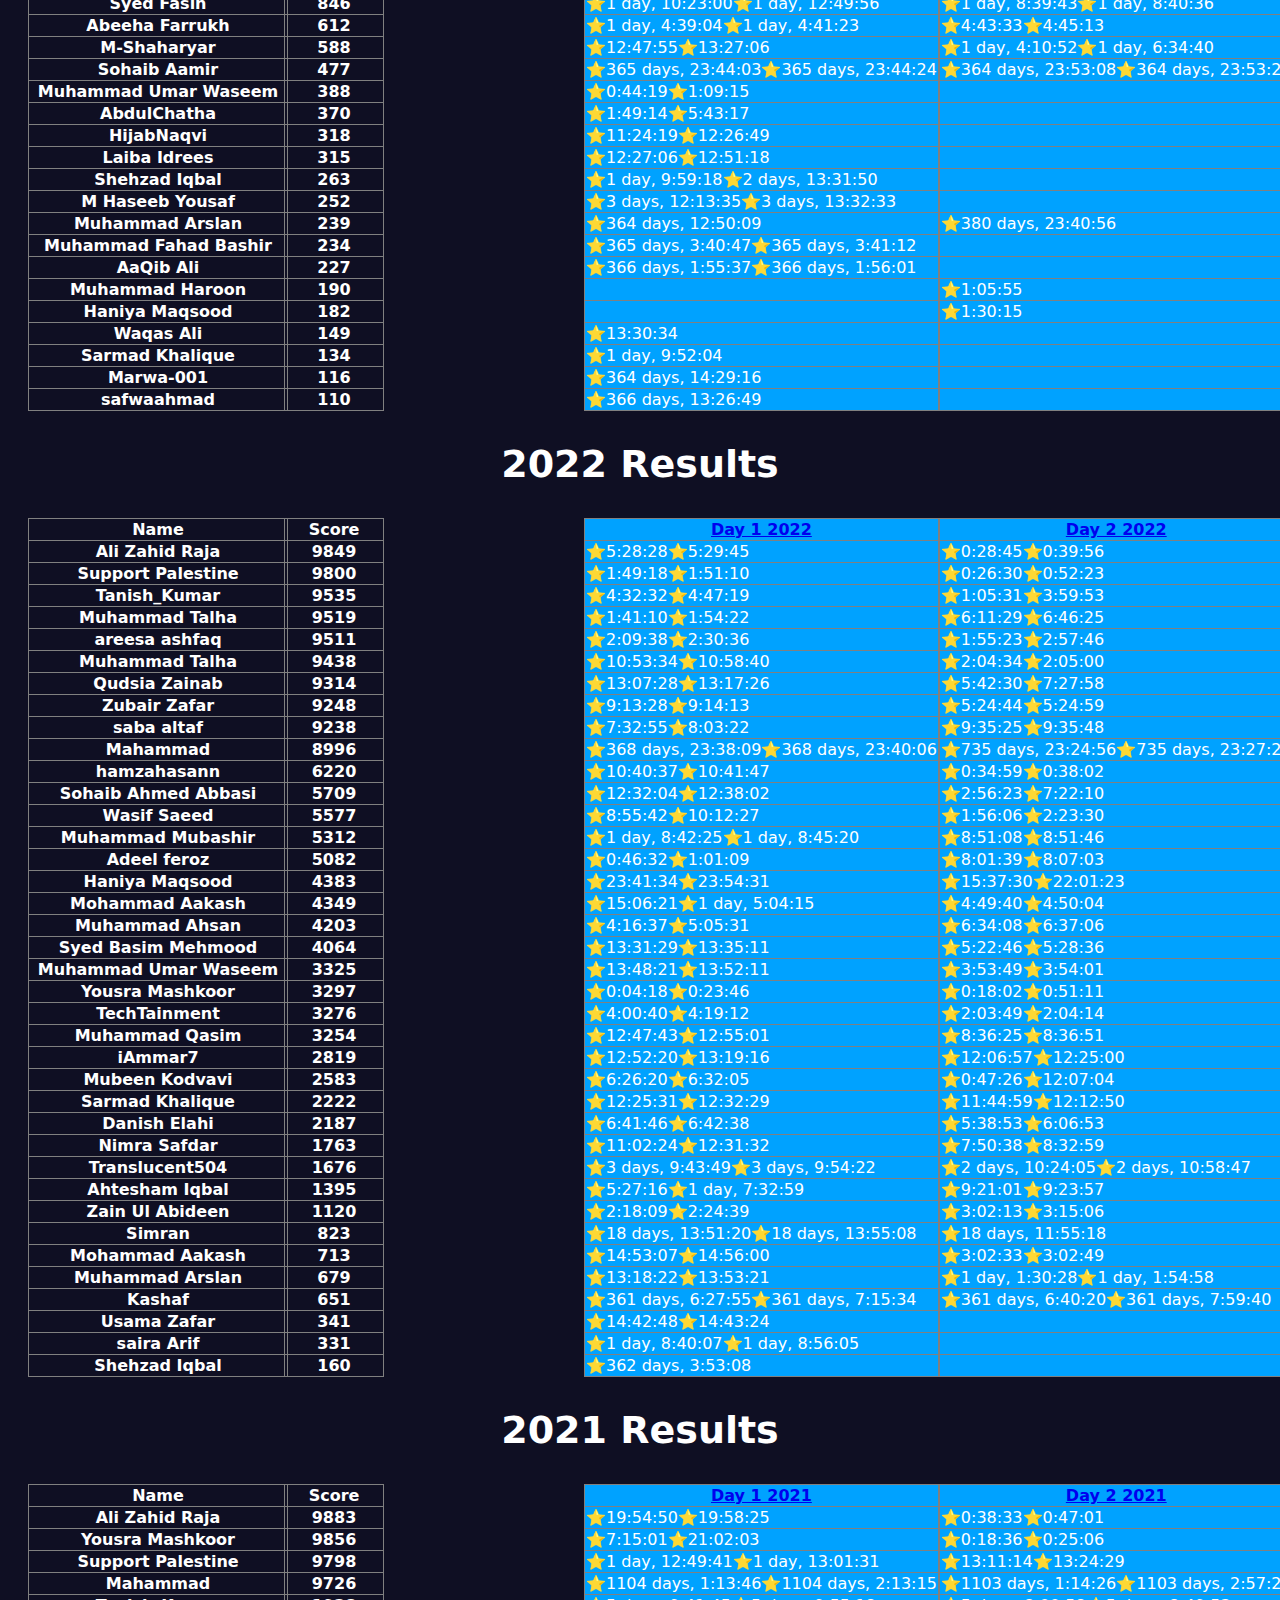
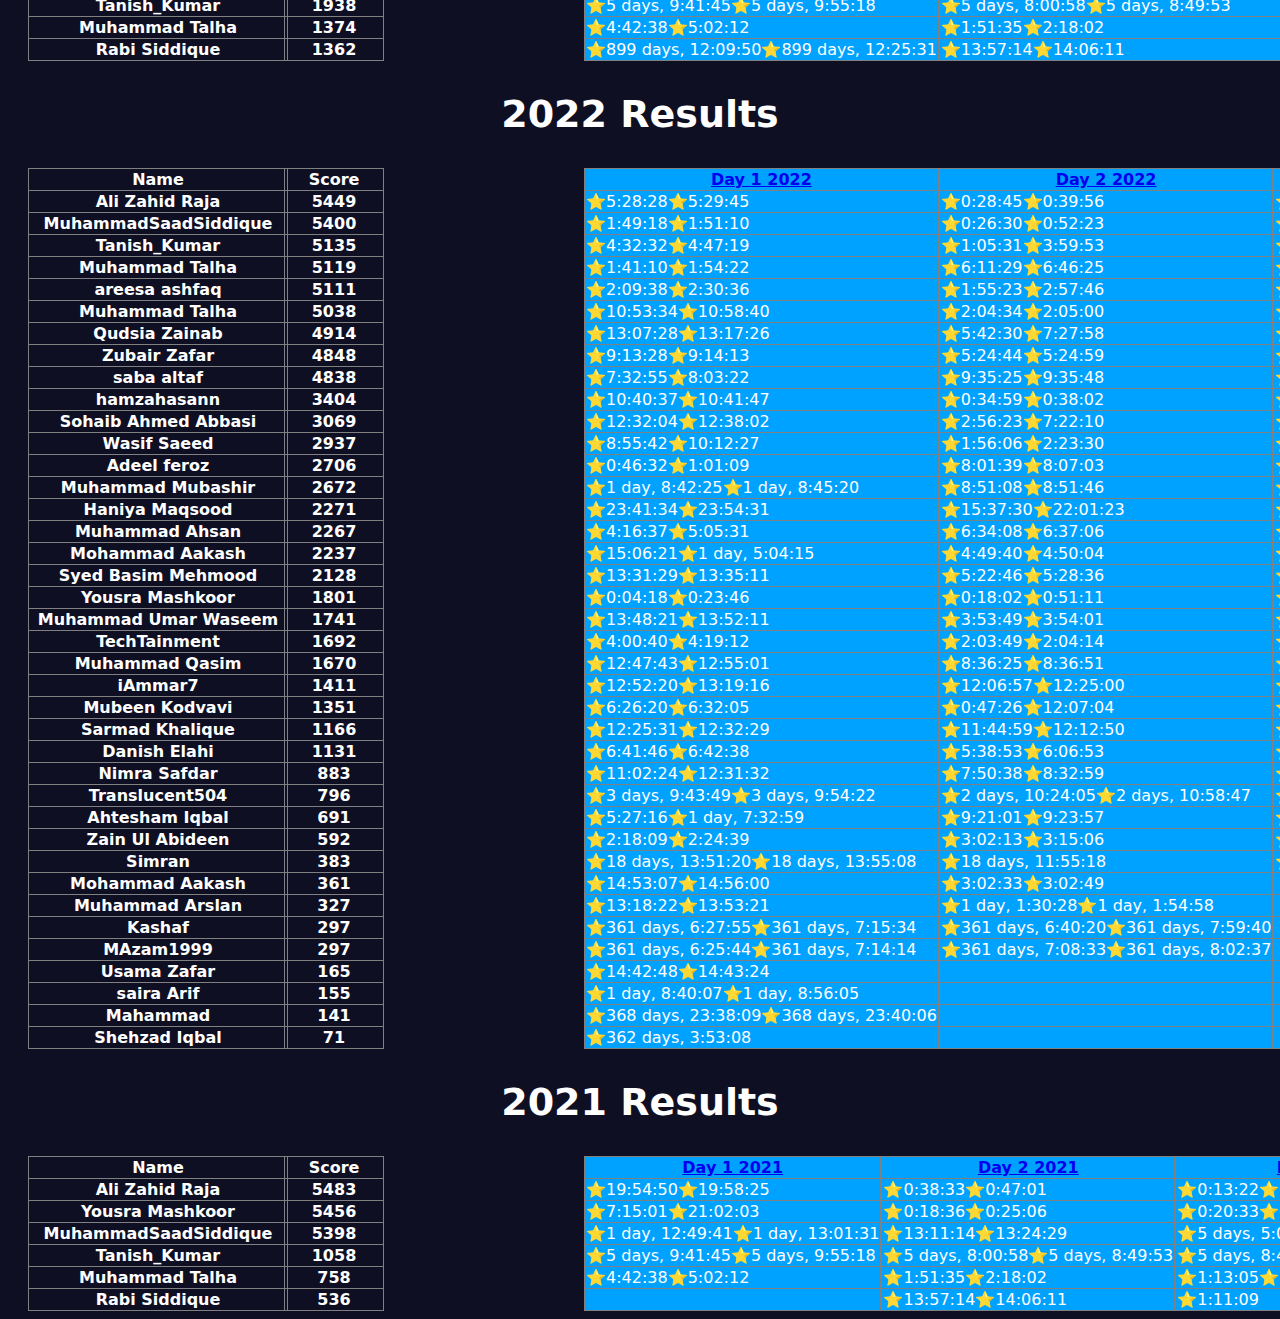
==== commit fc357564: "Update README stars" ====
--- a/index.html
+++ b/index.html
@@ -313,8 +313,8 @@
 <tr><th  class='headcol'> usama475 </th><th  class='headcol2'> 7318 </th><td class='long'>⭐12:34:29⭐12:45:36 </td><td class='long'>⭐5:58:26⭐6:14:50 </td><td class='long'>⭐0:06:53⭐0:10:44 </td><td class='long'>⭐0:15:21⭐0:35:55 </td><td class='long'>⭐0:47:17⭐0:51:28 </td><td class='long'>⭐1 day, 4:14:50⭐1 day, 4:24:45 </td><td class='long'>⭐0:40:05⭐0:45:41 </td><td class='long'>⭐7:48:11⭐4 days, 1:25:30 </td><td class='long'>⭐3 days, 1:21:36⭐3 days, 1:22:05 </td><td class='long'>⭐10:46:21⭐10:49:32 </td><td class='long'>⭐1:02:08⭐1 day, 1:13:28 </td><td class='long'>⭐1:08:19⭐1:08:43 </td><td class='long'>⭐2:49:33⭐12 days, 1:17:59 </td><td class='long'>⭐0:27:54⭐0:28:44 </td><td class='long'>⭐9:00:30⭐9:01:16 </td><td class='long'>⭐1:05:33⭐1:06:59 </td><td class='long'>⭐1 day, 5:27:47⭐8 days, 1:42:07 </td><td class='long'>⭐5:37:02⭐5:38:15 </td><td class='long'>⭐0:14:36⭐0:16:52 </td><td class='long'>⭐1 day, 1:03:11⭐1 day, 1:05:26 </td><td class='long'>⭐4 days, 1:33:19⭐4 days, 1:34:32 </td><td class='long'>⭐0:09:47⭐0:16:47 </td><td class='long'>⭐13:20:13⭐13:24:19 </td><td class='long'>⭐10:54:13⭐1 day, 1:38:05 </td><td class='long'>⭐1:09:21⭐1:42:31 </td><td class='long'>
 <tr><th  class='headcol'> Arslan-MIT </th><th  class='headcol2'> 7303 </th><td class='long'>⭐10:47:12⭐13:10:09 </td><td class='long'>⭐7:03:51⭐7:08:52 </td><td class='long'>⭐0:20:16⭐1:03:13 </td><td class='long'>⭐0:27:01⭐11:45:22 </td><td class='long'>⭐0:34:17⭐1:00:21 </td><td class='long'>⭐22:32:49⭐22:44:43 </td><td class='long'>⭐0:24:52⭐0:27:31 </td><td class='long'>⭐2:17:50⭐2:19:11 </td><td class='long'>⭐8:00:46⭐8:02:28 </td><td class='long'>⭐2:04:58⭐2:06:10 </td><td class='long'>⭐0:19:57⭐0:23:38 </td><td class='long'>⭐1:12:59⭐1:17:32 </td><td class='long'>⭐1 day, 4:37:11⭐1 day, 4:38:42 </td><td class='long'>⭐4:41:17⭐4:48:03 </td><td class='long'>⭐4:49:17⭐4:50:49 </td><td class='long'>⭐8:28:50⭐8:37:36 </td><td class='long'>⭐6:46:04⭐6:54:26 </td><td class='long'>⭐12:49:38⭐12:50:54 </td><td class='long'>⭐8:20:24⭐8:21:27 </td><td class='long'>⭐6:28:56⭐6:29:26 </td><td class='long'>⭐15:31:07⭐15:32:03 </td><td class='long'>⭐7:04:25⭐7:06:53 </td><td class='long'>⭐18:19:30⭐18:20:16 </td><td class='long'>⭐17:59:15⭐18:00:24 </td><td class='long'>⭐12:03:32⭐12:04:21 </td><td class='long'>
 <tr><th  class='headcol'> Muhammad Talha </th><th  class='headcol2'> 7267 </th><td class='long'>⭐0:12:37⭐0:15:41 </td><td class='long'>⭐0:24:47⭐0:33:34 </td><td class='long'>⭐0:41:57⭐0:46:22 </td><td class='long'>⭐9:51:45⭐9:52:04 </td><td class='long'>⭐11:21:41⭐11:21:52 </td><td class='long'>⭐0:15:25⭐1:00:26 </td><td class='long'>⭐11:05:58⭐11:08:11 </td><td class='long'>⭐0:36:47⭐0:37:43 </td><td class='long'>⭐8:30:43⭐8:33:15 </td><td class='long'>⭐8:07:44⭐8:08:20 </td><td class='long'>⭐1:18:44⭐1:19:15 </td><td class='long'>⭐7:51:08⭐7:52:00 </td><td class='long'>⭐5:05:32⭐5:06:26 </td><td class='long'>⭐10:19:08⭐10:19:41 </td><td class='long'>⭐6:35:53⭐7:11:26 </td><td class='long'>⭐2 days, 7:06:09⭐2 days, 7:09:33 </td><td class='long'>⭐1 day, 6:58:55⭐1 day, 7:15:48 </td><td class='long'>⭐6:56:26⭐6:58:36 </td><td class='long'>⭐5 days, 9:21:20⭐5 days, 9:21:49 </td><td class='long'>⭐4 days, 9:23:43⭐4 days, 9:24:48 </td><td class='long'>⭐3 days, 9:26:44⭐3 days, 9:49:37 </td><td class='long'>⭐2 days, 9:29:58⭐2 days, 9:30:59 </td><td class='long'>⭐1 day, 9:31:50⭐1 day, 9:32:28 </td><td class='long'>⭐9:33:52⭐9:45:43 </td><td class='long'>⭐0:49:47⭐0:49:54 </td><td class='long'>
+<tr><th  class='headcol'> Muhammad-Kashif-javed </th><th  class='headcol2'> 7174 </th><td class='long'>⭐0:06:31⭐0:09:20 </td><td class='long'>⭐2:10:52⭐2:14:21 </td><td class='long'>⭐0:05:11⭐0:08:33 </td><td class='long'>⭐0:03:26⭐2:06:02 </td><td class='long'>⭐2:25:05⭐3:26:20 </td><td class='long'>⭐11:38:35⭐11:44:23 </td><td class='long'>⭐13:23:34⭐13:25:47 </td><td class='long'>⭐0:53:12⭐0:54:52 </td><td class='long'>⭐4 days, 9:36:11⭐4 days, 9:39:00 </td><td class='long'>⭐3 days, 9:42:08⭐3 days, 9:43:55 </td><td class='long'>⭐2 days, 9:53:46⭐2 days, 9:56:22 </td><td class='long'>⭐1 day, 10:11:34⭐1 day, 10:15:37 </td><td class='long'>⭐10:17:17⭐10:18:58 </td><td class='long'>⭐1 day, 2:04:35⭐1 day, 2:07:36 </td><td class='long'>⭐1 day, 2:02:49⭐1 day, 2:03:15 </td><td class='long'>⭐2:05:55⭐2:06:29 </td><td class='long'>⭐23:30:56⭐23:31:55 </td><td class='long'>⭐23:47:12⭐23:49:22 </td><td class='long'>⭐23:25:56⭐23:27:47 </td><td class='long'>⭐1 day, 10:00:33⭐1 day, 10:03:46 </td><td class='long'>⭐10:06:04⭐10:08:22 </td><td class='long'>⭐11:42:13⭐11:44:30 </td><td class='long'>⭐21:53:35⭐21:55:31 </td><td class='long'>⭐10:09:43⭐10:11:14 </td><td class='long'>⭐3:44:25⭐3:45:10 </td><td class='long'>
 <tr><th  class='headcol'> Ali Aoun </th><th  class='headcol2'> 7174 </th><td class='long'>⭐4:21:45⭐8:16:24 </td><td class='long'>⭐5:42:12⭐5:46:52 </td><td class='long'>⭐16:03:52⭐16:08:11 </td><td class='long'>⭐5:42:53⭐15:10:17 </td><td class='long'>⭐23:18:35⭐23:20:51 </td><td class='long'>⭐1:33:40⭐2:41:01 </td><td class='long'>⭐22:33:18⭐22:42:16 </td><td class='long'>⭐0:05:47⭐0:21:44 </td><td class='long'>⭐11:44:03⭐11:57:02 </td><td class='long'>⭐17:31:57⭐17:38:29 </td><td class='long'>⭐0:16:31⭐0:29:45 </td><td class='long'>⭐2:32:08⭐2:50:39 </td><td class='long'>⭐3:29:19⭐8:00:08 </td><td class='long'>⭐2:04:31⭐2:12:17 </td><td class='long'>⭐0:24:48⭐5:44:37 </td><td class='long'>⭐2:11:28⭐2:43:04 </td><td class='long'>⭐8:22:15⭐8:35:02 </td><td class='long'>⭐13:54:45⭐13:59:15 </td><td class='long'>⭐9:16:16⭐9:28:00 </td><td class='long'>⭐6:04:39⭐6:10:24 </td><td class='long'>⭐6:22:11⭐6:27:25 </td><td class='long'>⭐14:28:58⭐14:35:24 </td><td class='long'>⭐1 day, 13:24:13⭐1 day, 13:25:05 </td><td class='long'>⭐13:28:33⭐13:34:04 </td><td class='long'>⭐6:56:42⭐6:58:15 </td><td class='long'>
-<tr><th  class='headcol'> Muhammad-Kashif-javed </th><th  class='headcol2'> 7174 </th><td class='long'>⭐0:06:31⭐0:09:20 </td><td class='long'>⭐2:10:52⭐2:14:21 </td><td class='long'>⭐0:05:11⭐0:08:33 </td><td class='long'>⭐0:03:26⭐2:06:02 </td><td class='long'>⭐2:25:05⭐3:26:20 </td><td class='long'>⭐11:38:35⭐11:44:23 </td><td class='long'>⭐13:23:34⭐13:25:47 </td><td class='long'>⭐0:53:12⭐0:54:52 </td><td class='long'>⭐4 days, 9:36:11⭐4 days, 9:39:00 </td><td class='long'>⭐3 days, 9:42:08⭐3 days, 9:43:55 </td><td class='long'>⭐2 days, 9:53:46⭐2 days, 9:56:22 </td><td class='long'>⭐1 day, 10:11:34⭐1 day, 10:15:37 </td><td class='long'>⭐10:17:17⭐10:18:58 </td><td class='long'>⭐1 day, 2:04:35⭐1 day, 2:07:36 </td><td class='long'>⭐1 day, 2:02:49⭐1 day, 2:03:15 </td><td class='long'>⭐2:05:55⭐2:06:29 </td><td class='long'>⭐23:30:56⭐23:31:55 </td><td class='long'>⭐23:47:12⭐23:49:22 </td><td class='long'>⭐23:25:56⭐23:27:47 </td><td class='long'>⭐1 day, 10:00:33⭐1 day, 10:03:46 </td><td class='long'>⭐10:06:04⭐10:08:22 </td><td class='long'>⭐11:42:13⭐11:44:30 </td><td class='long'>⭐21:53:35⭐21:55:31 </td><td class='long'>⭐10:09:43⭐10:11:14 </td><td class='long'>⭐3:44:25⭐3:45:10 </td><td class='long'>
 <tr><th  class='headcol'> Hassaaan Ahmed </th><th  class='headcol2'> 7104 </th><td class='long'>⭐17:45:51⭐17:47:20 </td><td class='long'>⭐4:43:32⭐4:51:43 </td><td class='long'>⭐0:04:22⭐0:07:50 </td><td class='long'>⭐15:16:44⭐21 days, 8:59:32 </td><td class='long'>⭐20 days, 9:02:24⭐20 days, 9:03:15 </td><td class='long'>⭐19 days, 9:06:12⭐19 days, 10:24:06 </td><td class='long'>⭐18 days, 9:15:37⭐18 days, 9:15:46 </td><td class='long'>⭐2:40:51⭐2:42:03 </td><td class='long'>⭐2:24:29⭐2:28:45 </td><td class='long'>⭐0:54:15⭐0:56:49 </td><td class='long'>⭐0:32:08⭐2:26:32 </td><td class='long'>⭐1:45:32⭐8:34:25 </td><td class='long'>⭐0:28:55⭐0:41:00 </td><td class='long'>⭐6:47:16⭐6:51:46 </td><td class='long'>⭐10 days, 9:23:05⭐10 days, 9:23:18 </td><td class='long'>⭐0:06:24⭐1:24:03 </td><td class='long'>⭐0:15:32⭐10:41:26 </td><td class='long'>⭐2:07:00⭐2:09:17 </td><td class='long'>⭐11:03:00⭐11:06:36 </td><td class='long'>⭐7:01:11⭐7:03:00 </td><td class='long'>⭐4 days, 9:33:40⭐4 days, 9:33:50 </td><td class='long'>⭐3 days, 9:36:50⭐3 days, 9:51:44 </td><td class='long'>⭐0:14:34⭐0:14:50 </td><td class='long'>⭐10:53:09⭐10:53:23 </td><td class='long'>⭐0:14:59⭐10:26:39 </td><td class='long'>
 <tr><th  class='headcol'> Malik Zubair </th><th  class='headcol2'> 7080 </th><td class='long'>⭐13:32:38⭐1 day, 0:43:34 </td><td class='long'>⭐0:31:57⭐0:34:01 </td><td class='long'>⭐8:20:51⭐9:31:39 </td><td class='long'>⭐0:50:51⭐6:13:16 </td><td class='long'>⭐13:26:26⭐13:28:22 </td><td class='long'>⭐12:13:31⭐12:21:39 </td><td class='long'>⭐3:12:09⭐3:24:41 </td><td class='long'>⭐7:50:00⭐7:50:50 </td><td class='long'>⭐10:14:38⭐10:20:57 </td><td class='long'>⭐9:01:32⭐9:02:17 </td><td class='long'>⭐11:36:27⭐11:37:44 </td><td class='long'>⭐11:03:12⭐11:04:17 </td><td class='long'>⭐13:49:27⭐13:50:21 </td><td class='long'>⭐3:51:14⭐4:01:19 </td><td class='long'>⭐12:29:54⭐12:30:50 </td><td class='long'>⭐11:36:56⭐11:41:39 </td><td class='long'>⭐10:18:49⭐10:19:42 </td><td class='long'>⭐12:16:00⭐12:30:47 </td><td class='long'>⭐6:46:21⭐6:51:14 </td><td class='long'>⭐23:25:37⭐23:27:08 </td><td class='long'>⭐2:54:36⭐2:55:31 </td><td class='long'>⭐11:07:26⭐11:09:06 </td><td class='long'>⭐10:08:36⭐10:09:14 </td><td class='long'>⭐5:54:05⭐6:14:04 </td><td class='long'>⭐1:19:24⭐1:29:10 </td><td class='long'>
 <tr><th  class='headcol'> Mujib ur Rahman  </th><th  class='headcol2'> 7077 </th><td class='long'>⭐0:26:33⭐0:30:36 </td><td class='long'>⭐6 days, 8:48:21⭐6 days, 8:55:25 </td><td class='long'>⭐5 days, 14:14:51⭐10 days, 2:03:02 </td><td class='long'>⭐4 days, 14:33:20⭐9 days, 2:23:23 </td><td class='long'>⭐8 days, 2:53:19⭐8 days, 2:53:34 </td><td class='long'>⭐7 days, 2:59:26⭐7 days, 2:59:36 </td><td class='long'>⭐6 days, 3:06:36⭐6 days, 3:06:54 </td><td class='long'>⭐5 days, 3:08:59⭐5 days, 3:09:07 </td><td class='long'>⭐4 days, 3:12:38⭐4 days, 3:12:49 </td><td class='long'>⭐3 days, 6:55:09⭐3 days, 6:55:17 </td><td class='long'>⭐2 days, 7:18:48⭐2 days, 7:19:03 </td><td class='long'>⭐1 day, 7:05:45⭐1 day, 7:06:01 </td><td class='long'>⭐8:24:54⭐8:25:14 </td><td class='long'>⭐0:43:07⭐0:43:20 </td><td class='long'>⭐1:08:20⭐1:08:37 </td><td class='long'>⭐0:29:32⭐0:29:46 </td><td class='long'>⭐0:50:28⭐0:50:44 </td><td class='long'>⭐23:54:30⭐23:54:44 </td><td class='long'>⭐0:12:08⭐0:13:24 </td><td class='long'>⭐0:16:17⭐0:18:57 </td><td class='long'>⭐1 day, 11:55:35⭐1 day, 11:56:53 </td><td class='long'>⭐11:59:10⭐12:00:20 </td><td class='long'>⭐0:03:58⭐0:09:25 </td><td class='long'>⭐1:35:03⭐1 day, 1:13:31 </td><td class='long'>⭐0:03:58⭐1:13:49 </td><td class='long'>
@@ -332,10 +332,10 @@
 <tr><th  class='headcol'> Amina Saeed </th><th  class='headcol2'> 6473 </th><td class='long'>⭐5:05:14⭐5:18:36 </td><td class='long'>⭐3:58:36⭐3:59:52 </td><td class='long'>⭐3:36:25⭐3:43:53 </td><td class='long'>⭐3:07:12⭐3:08:28 </td><td class='long'>⭐10:36:05⭐10:36:22 </td><td class='long'>⭐10:23:05⭐10:28:17 </td><td class='long'>⭐1 day, 7:18:56⭐1 day, 7:21:29 </td><td class='long'>⭐7:25:43⭐7:26:33 </td><td class='long'>⭐11:52:10⭐11:55:01 </td><td class='long'>⭐4:56:15⭐4:57:13 </td><td class='long'>⭐1:32:50⭐1:33:04 </td><td class='long'>⭐0:42:31⭐1:03:30 </td><td class='long'>⭐1:43:08⭐1:44:06 </td><td class='long'>⭐2:04:30⭐2:21:08 </td><td class='long'>⭐8:42:57⭐8:44:09 </td><td class='long'>⭐1 day, 8:36:43⭐1 day, 8:39:27 </td><td class='long'>⭐8:41:06      </td><td class='long'>⭐3 days, 5:01:08⭐3 days, 5:03:12 </td><td class='long'>⭐2 days, 5:04:51⭐2 days, 5:05:36 </td><td class='long'>⭐1 day, 5:09:27⭐1 day, 5:09:43 </td><td class='long'>⭐2 days, 1:57:46      </td><td class='long'>⭐1 day, 2:03:02⭐1 day, 2:05:22 </td><td class='long'>⭐2:07:24⭐2:08:19 </td><td class='long'>⭐11:42:05      </td><td class='long'>⭐3:00:17      </td><td class='long'>
 <tr><th  class='headcol'> AdeebaRafi </th><th  class='headcol2'> 6427 </th><td class='long'>⭐12 days, 4:24:41⭐12 days, 4:24:58 </td><td class='long'>⭐11 days, 4:52:59⭐11 days, 4:54:43 </td><td class='long'>⭐10 days, 4:57:13⭐10 days, 4:58:22 </td><td class='long'>⭐9 days, 5:00:40⭐9 days, 5:01:15 </td><td class='long'>⭐8 days, 5:03:41⭐8 days, 5:04:30 </td><td class='long'>⭐7 days, 5:07:18⭐7 days, 5:11:04 </td><td class='long'>⭐6 days, 5:15:14⭐6 days, 5:19:29 </td><td class='long'>⭐5 days, 5:24:02⭐5 days, 5:24:46 </td><td class='long'>⭐4 days, 5:26:44⭐4 days, 6:17:49 </td><td class='long'>⭐3 days, 6:20:19⭐3 days, 6:20:50 </td><td class='long'>⭐2 days, 6:45:33⭐2 days, 6:46:26 </td><td class='long'>⭐1 day, 6:47:32⭐1 day, 6:47:52 </td><td class='long'>⭐2 days, 12:37:33⭐2 days, 12:53:47 </td><td class='long'>⭐1 day, 12:55:55⭐1 day, 12:58:42 </td><td class='long'>⭐13:08:45⭐13:08:58 </td><td class='long'>⭐7:20:32⭐7:20:54 </td><td class='long'>⭐12:23:13⭐1 day, 0:16:12 </td><td class='long'>⭐0:23:32⭐0:24:24 </td><td class='long'>⭐5:34:50⭐5:35:03 </td><td class='long'>⭐1 day, 9:13:41⭐1 day, 9:25:46 </td><td class='long'>⭐9:29:01⭐9:29:13 </td><td class='long'>⭐1 day, 4:32:02⭐1 day, 4:32:10 </td><td class='long'>⭐4:34:11⭐4:34:23 </td><td class='long'>⭐7:53:04⭐7:59:58 </td><td class='long'>⭐0:50:07⭐0:50:58 </td><td class='long'>
 <tr><th  class='headcol'> Zunaira Ashraf </th><th  class='headcol2'> 6408 </th><td class='long'>⭐8:31:53⭐8:33:53 </td><td class='long'>⭐10:41:32⭐10:42:35 </td><td class='long'>⭐8:44:04⭐8:45:04 </td><td class='long'>⭐1 day, 8:10:30⭐1 day, 8:11:52 </td><td class='long'>⭐8:15:31⭐8:16:15 </td><td class='long'>⭐8:51:37⭐8:54:54 </td><td class='long'>⭐11:26:14⭐11:27:47 </td><td class='long'>⭐9:07:52⭐9:08:56 </td><td class='long'>⭐2 days, 10:40:18⭐2 days, 10:43:21 </td><td class='long'>⭐1 day, 10:54:39⭐1 day, 10:55:33 </td><td class='long'>⭐11:06:42⭐11:13:42 </td><td class='long'>⭐3 days, 16:57:09⭐3 days, 16:57:32 </td><td class='long'>⭐2 days, 17:13:54⭐2 days, 17:16:13 </td><td class='long'>⭐1 day, 17:26:24⭐1 day, 17:27:29 </td><td class='long'>⭐17:34:38⭐17:34:59 </td><td class='long'>⭐11:40:54⭐6 days, 8:03:41 </td><td class='long'>⭐5 days, 8:11:02⭐5 days, 8:14:56 </td><td class='long'>⭐4 days, 8:26:42⭐4 days, 8:31:16 </td><td class='long'>⭐3 days, 8:36:51⭐6 days, 8:04:27 </td><td class='long'>⭐5 days, 8:12:28⭐5 days, 8:14:08 </td><td class='long'>⭐4 days, 8:22:02⭐4 days, 8:23:53 </td><td class='long'>⭐3 days, 8:28:23⭐3 days, 8:30:18 </td><td class='long'>⭐2 days, 8:41:32⭐2 days, 8:43:56 </td><td class='long'>⭐1 day, 8:48:11⭐1 day, 8:48:34 </td><td class='long'>⭐8:52:50⭐8:53:00 </td><td class='long'>
+<tr><th  class='headcol'> Beena Syed </th><th  class='headcol2'> 6292 </th><td class='long'>⭐8:53:03⭐8:56:44 </td><td class='long'>⭐12:21:35⭐12:26:47 </td><td class='long'>⭐21:57:06⭐22:00:03 </td><td class='long'>⭐3 days, 23:13:50⭐3 days, 23:20:37 </td><td class='long'>⭐2 days, 23:27:41⭐2 days, 23:31:38 </td><td class='long'>⭐1 day, 23:46:40⭐1 day, 23:49:34 </td><td class='long'>⭐1 day, 0:00:29⭐1 day, 0:00:50 </td><td class='long'>⭐8:48:07⭐8:52:30 </td><td class='long'>⭐1 day, 12:53:49⭐1 day, 12:55:19 </td><td class='long'>⭐13:06:56⭐13:09:17 </td><td class='long'>⭐6:18:48⭐6:20:01 </td><td class='long'>⭐2 days, 1:18:56⭐2 days, 1:23:45 </td><td class='long'>⭐1 day, 1:32:22⭐13 days, 13:52:08 </td><td class='long'>⭐3:13:38⭐3:18:55 </td><td class='long'>⭐2 days, 8:05:25⭐2 days, 8:08:10 </td><td class='long'>⭐11:12:10⭐11:16:04 </td><td class='long'>⭐8:18:28⭐9 days, 14:53:39 </td><td class='long'>⭐8 days, 14:56:37⭐8 days, 15:06:52 </td><td class='long'>⭐7 days, 15:09:38⭐7 days, 15:11:57 </td><td class='long'>⭐6 days, 15:14:06⭐6 days, 15:17:16 </td><td class='long'>⭐6 days, 3:25:40⭐6 days, 3:25:59 </td><td class='long'>⭐5 days, 3:06:58⭐5 days, 3:09:47 </td><td class='long'>⭐4 days, 3:11:14⭐4 days, 3:25:06 </td><td class='long'>⭐3 days, 3:29:22⭐3 days, 8:21:48 </td><td class='long'>⭐2 days, 4:01:41⭐2 days, 8:22:45 </td><td class='long'>
 <tr><th  class='headcol'> Maryam3008 </th><th  class='headcol2'> 6291 </th><td class='long'>⭐2:06:23⭐2:28:54 </td><td class='long'>⭐1 day, 22:27:31⭐2 days, 2:58:09 </td><td class='long'>⭐1 day, 6:35:34⭐1 day, 6:39:48 </td><td class='long'>⭐11:10:42⭐11:11:25 </td><td class='long'>⭐6:24:40⭐6:26:14 </td><td class='long'>⭐1 day, 9:20:54⭐1 day, 9:21:25 </td><td class='long'>⭐1 day, 2:04:39⭐1 day, 21:09:35 </td><td class='long'>⭐11 days, 21:03:52⭐11 days, 21:06:45 </td><td class='long'>⭐10 days, 21:40:22⭐10 days, 21:43:17 </td><td class='long'>⭐9 days, 22:23:28⭐9 days, 22:24:40 </td><td class='long'>⭐8 days, 22:28:58⭐9 days, 1:53:35 </td><td class='long'>⭐8 days, 11:08:41⭐8 days, 11:14:22 </td><td class='long'>⭐7 days, 11:28:42⭐11 days, 9:24:17 </td><td class='long'>⭐6 days, 12:16:37⭐10 days, 0:32:15 </td><td class='long'>⭐10 days, 7:07:27⭐10 days, 7:08:39 </td><td class='long'>⭐8 days, 9:23:33⭐8 days, 9:23:50 </td><td class='long'>⭐6 days, 14:03:54⭐6 days, 14:04:28 </td><td class='long'>⭐5 days, 14:09:19⭐5 days, 14:09:33 </td><td class='long'>⭐4 days, 14:13:38⭐4 days, 14:14:00 </td><td class='long'>⭐3 days, 14:28:31⭐4 days, 22:28:32 </td><td class='long'>⭐3 days, 0:07:19⭐3 days, 0:07:36 </td><td class='long'>⭐2 days, 0:08:39⭐2 days, 0:08:54 </td><td class='long'>⭐1 day, 0:09:20⭐1 day, 0:10:34 </td><td class='long'>⭐9:24:59⭐22:27:42 </td><td class='long'>⭐0:52:52⭐7:08:53 </td><td class='long'>
 <tr><th  class='headcol'> Usama Zafar </th><th  class='headcol2'> 6112 </th><td class='long'>⭐9:40:22⭐12:04:15 </td><td class='long'>⭐17:12:25⭐17:13:25 </td><td class='long'>⭐1 day, 13:23:05⭐1 day, 13:24:44 </td><td class='long'>⭐13:29:56⭐13:31:30 </td><td class='long'>⭐18:38:17⭐18:39:59 </td><td class='long'>⭐2 days, 22:53:03⭐2 days, 22:59:21 </td><td class='long'>⭐1 day, 23:01:19⭐1 day, 23:04:53 </td><td class='long'>⭐23:08:27⭐23:10:51 </td><td class='long'>⭐11:39:47⭐11:41:09 </td><td class='long'>⭐2 days, 17:28:32⭐2 days, 17:29:58 </td><td class='long'>⭐1 day, 17:36:44⭐1 day, 17:53:03 </td><td class='long'>⭐17:57:05⭐18:02:51 </td><td class='long'>⭐12 days, 13:57:19⭐12 days, 13:58:10 </td><td class='long'>⭐11 days, 13:59:35⭐11 days, 14:04:12 </td><td class='long'>⭐10 days, 14:02:25⭐10 days, 14:03:26 </td><td class='long'>⭐9 days, 14:05:37⭐9 days, 14:05:58 </td><td class='long'>⭐8 days, 13:54:21⭐8 days, 13:54:36 </td><td class='long'>⭐7 days, 13:52:49⭐7 days, 13:53:10 </td><td class='long'>⭐6 days, 13:50:14⭐6 days, 13:50:24 </td><td class='long'>⭐5 days, 13:46:39⭐5 days, 13:48:06 </td><td class='long'>⭐4 days, 13:43:01⭐4 days, 13:44:05 </td><td class='long'>⭐3 days, 13:39:25⭐3 days, 13:42:08 </td><td class='long'>⭐2 days, 13:37:14⭐2 days, 13:38:19 </td><td class='long'>⭐1 day, 13:34:27⭐1 day, 13:35:15 </td><td class='long'>⭐13:31:09⭐14:06:13 </td><td class='long'>
 <tr><th  class='headcol'> Inam ul Rehman </th><th  class='headcol2'> 6095 </th><td class='long'>⭐2 days, 10:16:58⭐2 days, 10:48:15 </td><td class='long'>⭐2 days, 8:48:49⭐2 days, 13:04:18 </td><td class='long'>⭐3 days, 9:15:20⭐3 days, 9:25:36 </td><td class='long'>⭐2 days, 9:49:35⭐2 days, 9:49:49 </td><td class='long'>⭐1 day, 9:58:56⭐1 day, 10:02:15 </td><td class='long'>⭐9 days, 13:23:00⭐9 days, 13:24:24 </td><td class='long'>⭐8 days, 13:29:41⭐8 days, 13:30:34 </td><td class='long'>⭐9 days, 5:37:20⭐9 days, 6:23:49 </td><td class='long'>⭐7 days, 10:09:59⭐7 days, 10:46:25 </td><td class='long'>⭐6 days, 6:35:01⭐6 days, 7:13:31 </td><td class='long'>⭐4 days, 9:45:21⭐4 days, 10:44:51 </td><td class='long'>⭐7 days, 11:18:25⭐7 days, 12:47:57 </td><td class='long'>⭐8 days, 8:26:54⭐8 days, 9:16:38 </td><td class='long'>⭐8 days, 4:29:38⭐8 days, 4:54:04 </td><td class='long'>⭐7 days, 5:59:36⭐7 days, 6:56:24 </td><td class='long'>⭐1 day, 8:25:09⭐1 day, 10:48:54 </td><td class='long'>⭐1 day, 13:44:03⭐1 day, 15:38:30 </td><td class='long'>⭐1 day, 7:53:40⭐1 day, 8:59:15 </td><td class='long'>⭐17:19:29⭐17:25:18 </td><td class='long'>⭐2 days, 8:56:03⭐2 days, 9:22:43 </td><td class='long'>⭐1 day, 12:34:02⭐1 day, 13:51:21 </td><td class='long'>⭐1 day, 4:08:33⭐1 day, 7:52:32 </td><td class='long'>⭐1 day, 3:55:37⭐1 day, 8:12:49 </td><td class='long'>⭐10:02:08⭐1 day, 8:43:34 </td><td class='long'>⭐9:35:50⭐9:49:20 </td><td class='long'>
-<tr><th  class='headcol'> Beena Syed </th><th  class='headcol2'> 6040 </th><td class='long'>⭐8:53:03⭐8:56:44 </td><td class='long'>⭐12:21:35⭐12:26:47 </td><td class='long'>⭐21:57:06⭐22:00:03 </td><td class='long'>⭐3 days, 23:13:50⭐3 days, 23:20:37 </td><td class='long'>⭐2 days, 23:27:41⭐2 days, 23:31:38 </td><td class='long'>⭐1 day, 23:46:40⭐1 day, 23:49:34 </td><td class='long'>⭐1 day, 0:00:29⭐1 day, 0:00:50 </td><td class='long'>⭐8:48:07⭐8:52:30 </td><td class='long'>⭐1 day, 12:53:49⭐1 day, 12:55:19 </td><td class='long'>⭐13:06:56⭐13:09:17 </td><td class='long'>⭐6:18:48⭐6:20:01 </td><td class='long'>⭐2 days, 1:18:56⭐2 days, 1:23:45 </td><td class='long'>⭐1 day, 1:32:22⭐13 days, 13:52:08 </td><td class='long'>⭐3:13:38⭐3:18:55 </td><td class='long'>⭐2 days, 8:05:25⭐2 days, 8:08:10 </td><td class='long'>⭐11:12:10⭐11:16:04 </td><td class='long'>⭐8:18:28⭐9 days, 14:53:39 </td><td class='long'>⭐8 days, 14:56:37⭐8 days, 15:06:52 </td><td class='long'>⭐7 days, 15:09:38⭐7 days, 15:11:57 </td><td class='long'>⭐6 days, 15:14:06⭐6 days, 15:17:16 </td><td class='long'>⭐6 days, 3:25:40⭐6 days, 3:25:59 </td><td class='long'>⭐5 days, 3:06:58⭐5 days, 3:09:47 </td><td class='long'>⭐4 days, 3:11:14⭐4 days, 3:25:06 </td><td class='long'>⭐3 days, 3:29:22      </td><td class='long'>⭐2 days, 4:01:41      </td><td class='long'>
 <tr><th  class='headcol'> Ayesha Mehmood </th><th  class='headcol2'> 6036 </th><td class='long'>⭐19 days, 12:35:20⭐19 days, 13:15:22 </td><td class='long'>⭐18 days, 13:20:45⭐18 days, 13:26:31 </td><td class='long'>⭐17 days, 13:35:24⭐17 days, 13:37:00 </td><td class='long'>⭐16 days, 13:40:01⭐16 days, 13:43:24 </td><td class='long'>⭐15 days, 14:12:45⭐15 days, 14:29:26 </td><td class='long'>⭐17 days, 12:29:15⭐17 days, 14:20:27 </td><td class='long'>⭐16 days, 14:28:19⭐16 days, 14:30:08 </td><td class='long'>⭐15 days, 14:32:16⭐15 days, 14:33:14 </td><td class='long'>⭐14 days, 14:37:37⭐14 days, 14:38:19 </td><td class='long'>⭐13 days, 14:40:36⭐13 days, 14:41:38 </td><td class='long'>⭐12 days, 14:44:39⭐12 days, 14:45:21 </td><td class='long'>⭐11 days, 14:47:19⭐11 days, 14:48:13 </td><td class='long'>⭐10 days, 14:57:36⭐10 days, 14:59:21 </td><td class='long'>⭐9 days, 13:00:40⭐9 days, 13:04:42 </td><td class='long'>⭐8 days, 13:18:21⭐8 days, 13:20:41 </td><td class='long'>⭐7 days, 13:36:00⭐7 days, 13:37:41 </td><td class='long'>⭐6 days, 13:58:47⭐6 days, 13:59:10 </td><td class='long'>⭐5 days, 14:04:34⭐5 days, 14:06:42 </td><td class='long'>⭐4 days, 14:10:50⭐4 days, 14:11:45 </td><td class='long'>⭐3 days, 15:02:11⭐3 days, 15:03:03 </td><td class='long'>⭐2 days, 15:12:05⭐2 days, 15:13:14 </td><td class='long'>⭐1 day, 15:15:32⭐1 day, 15:18:03 </td><td class='long'>⭐15:20:14⭐15:21:37 </td><td class='long'>⭐1:13:27⭐2:47:49 </td><td class='long'>⭐0:20:37⭐0:27:03 </td><td class='long'>
 <tr><th  class='headcol'> Ashar086 </th><th  class='headcol2'> 5063 </th><td class='long'>⭐0:05:47⭐0:09:07 </td><td class='long'>⭐0:02:55⭐0:03:53 </td><td class='long'>⭐4:56:30⭐4:57:15 </td><td class='long'>⭐2:36:32⭐11:00:12 </td><td class='long'>⭐6:23:21⭐6:24:13 </td><td class='long'>⭐5:27:20⭐5:42:46 </td><td class='long'>⭐9:35:28⭐9:38:34 </td><td class='long'>⭐3:43:07⭐3:43:34 </td><td class='long'>⭐7:09:20⭐7:10:14 </td><td class='long'>⭐2:41:41⭐2:42:59 </td><td class='long'>⭐10:25:50⭐10:26:46 </td><td class='long'>⭐11:56:01⭐11:56:50 </td><td class='long'>⭐7:17:10⭐7:26:48 </td><td class='long'>⭐5:02:55⭐5:04:33 </td><td class='long'>⭐10 days, 10:13:35⭐10 days, 10:14:17 </td><td class='long'>⭐9 days, 10:16:16⭐9 days, 10:17:12 </td><td class='long'>⭐1:11:01      </td><td class='long'>⭐7 days, 10:27:43⭐7 days, 10:29:50 </td><td class='long'>           </td><td class='long'>           </td><td class='long'>           </td><td class='long'>           </td><td class='long'>           </td><td class='long'>           </td><td class='long'>           </td><td class='long'>
 <tr><th  class='headcol'> Rabi Siddique  </th><th  class='headcol2'> 4665 </th><td class='long'>⭐13:33:17⭐13:48:25 </td><td class='long'>⭐6:34:30⭐7:06:28 </td><td class='long'>⭐0:12:22⭐0:23:13 </td><td class='long'>⭐1:25:42⭐2:50:33 </td><td class='long'>⭐0:57:17⭐2:19:03 </td><td class='long'>⭐0:35:44⭐1:54:52 </td><td class='long'>⭐1:41:02⭐2:02:00 </td><td class='long'>⭐1:01:21⭐1:52:11 </td><td class='long'>⭐12:31:46⭐12:45:52 </td><td class='long'>⭐7:22:24⭐13:50:03 </td><td class='long'>⭐0:52:56⭐14:17:31 </td><td class='long'>⭐1:28:21⭐1 day, 14:06:02 </td><td class='long'>⭐13:32:33⭐14:00:26 </td><td class='long'>⭐1:27:13⭐1:57:06 </td><td class='long'>           </td><td class='long'>           </td><td class='long'>           </td><td class='long'>           </td><td class='long'>           </td><td class='long'>           </td><td class='long'>           </td><td class='long'>           </td><td class='long'>⭐1:25:20⭐1:39:07 </td><td class='long'>⭐1:34:50      </td><td class='long'>⭐1:35:24      </td><td class='long'>
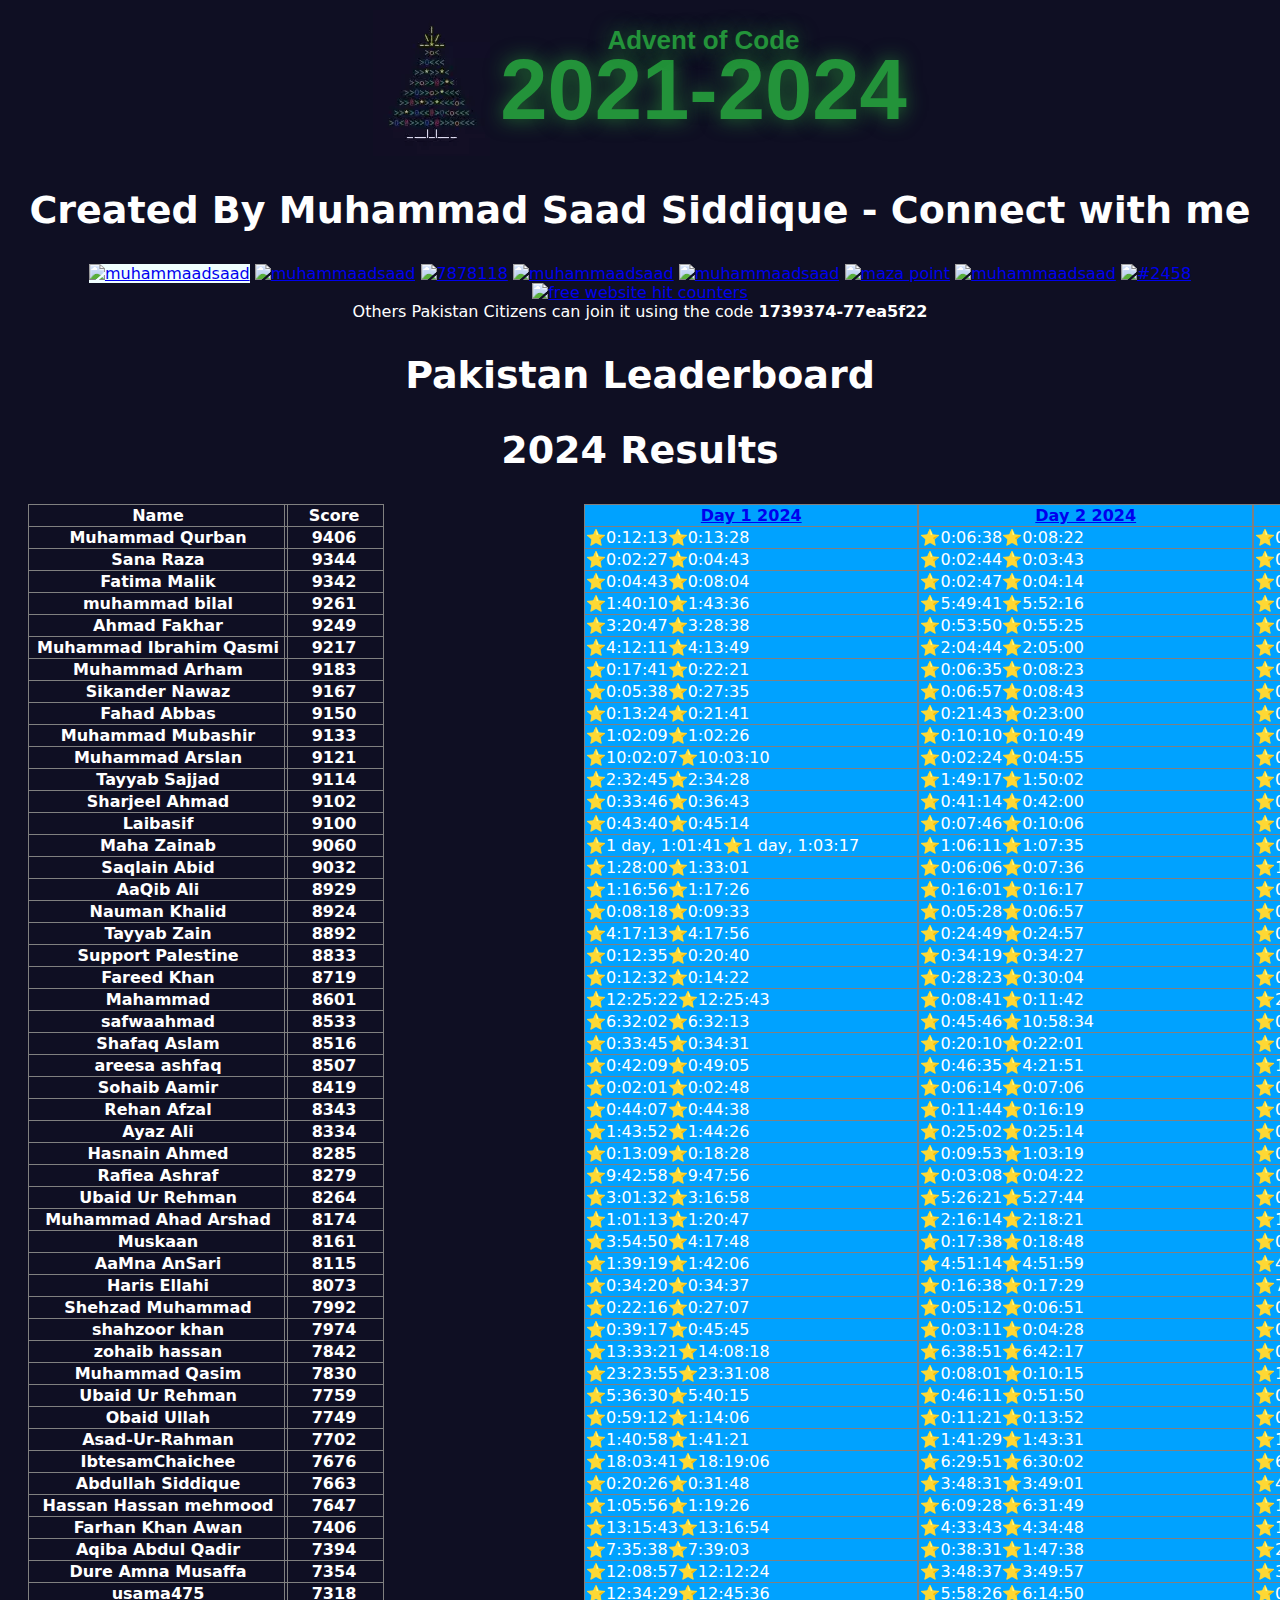
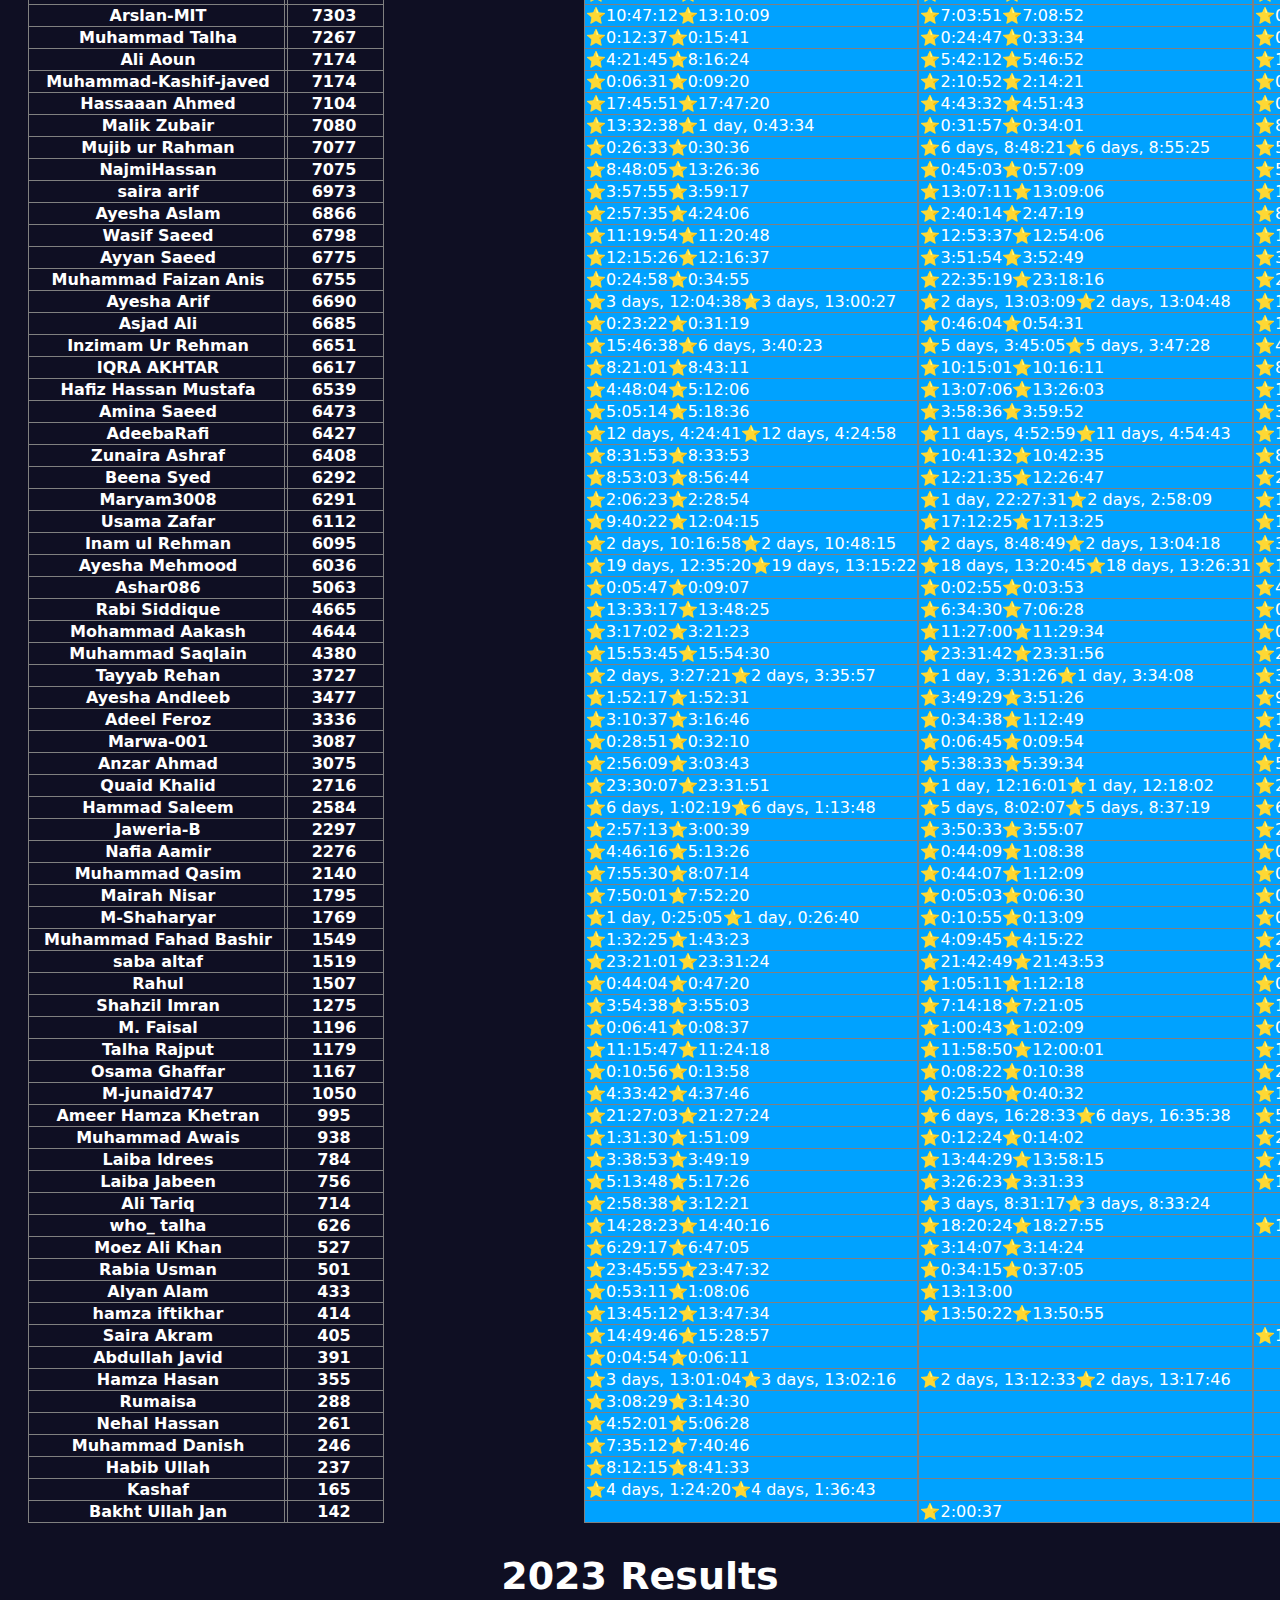
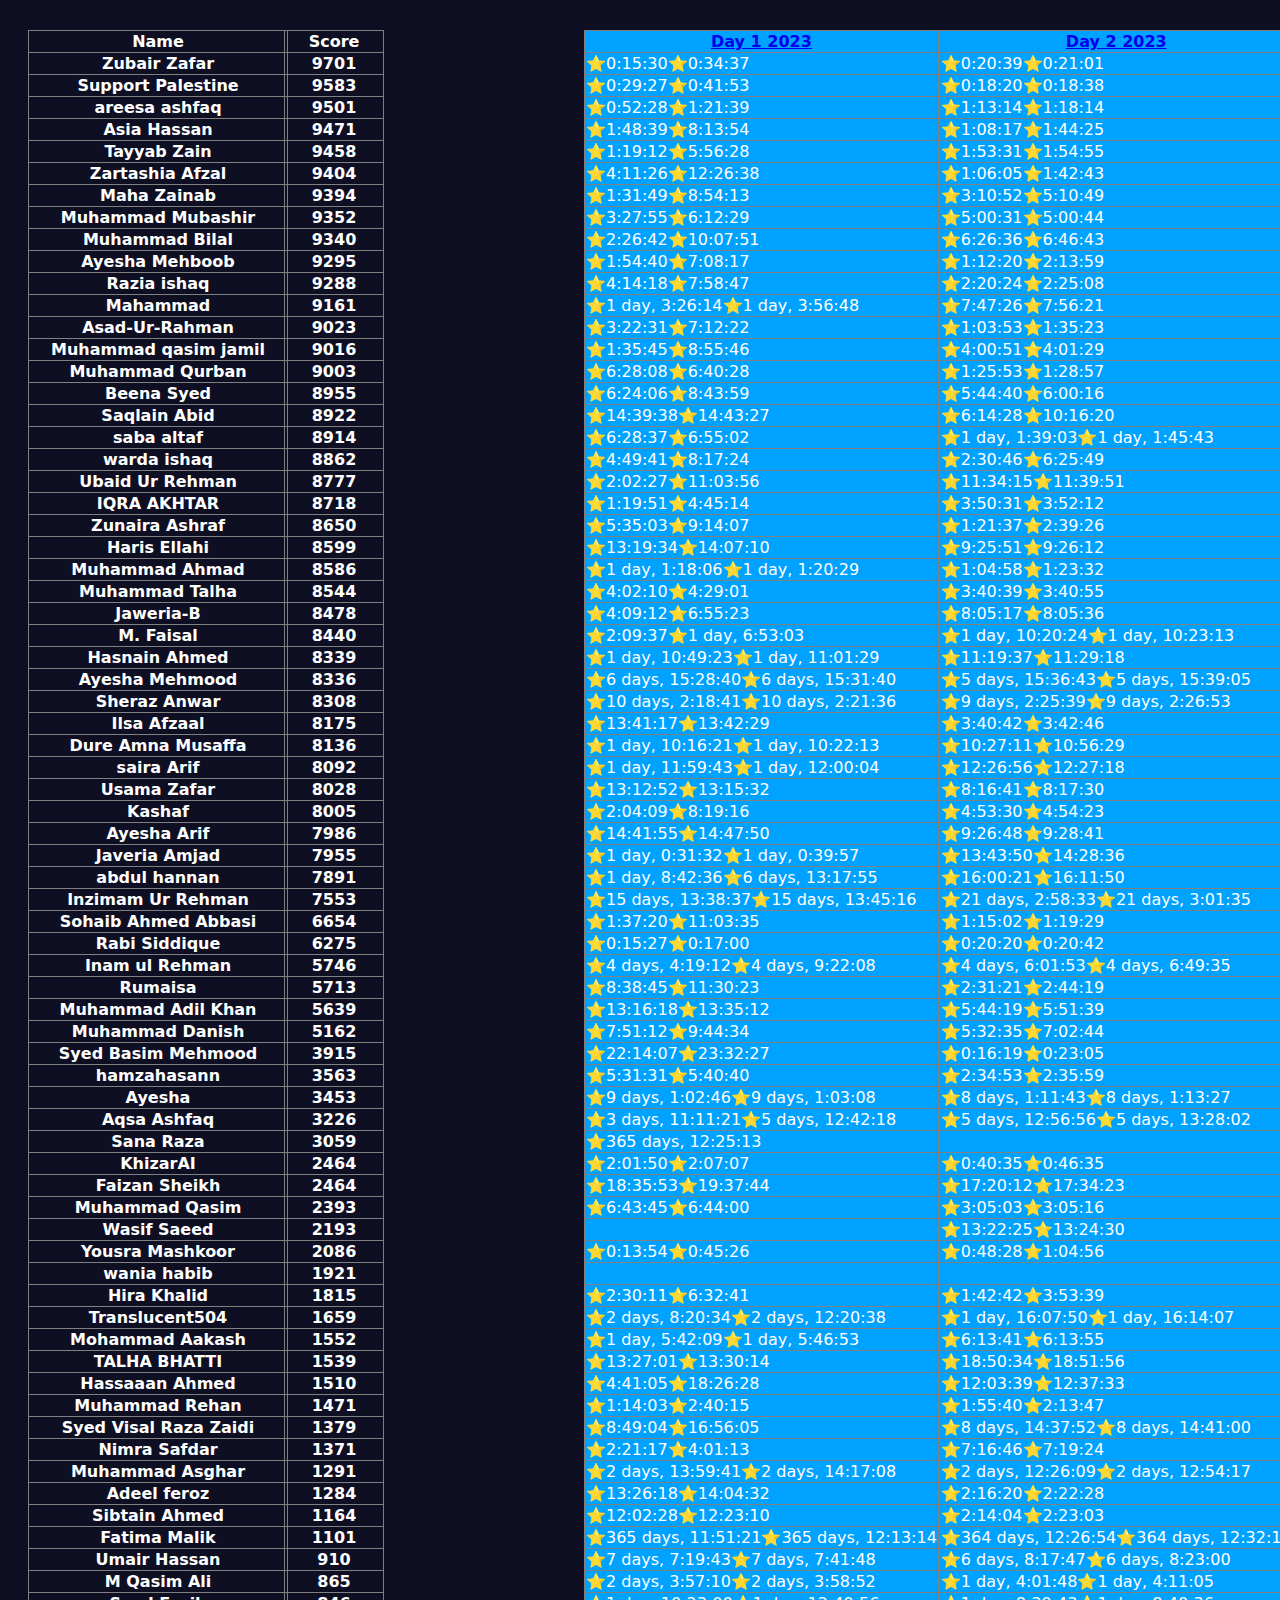
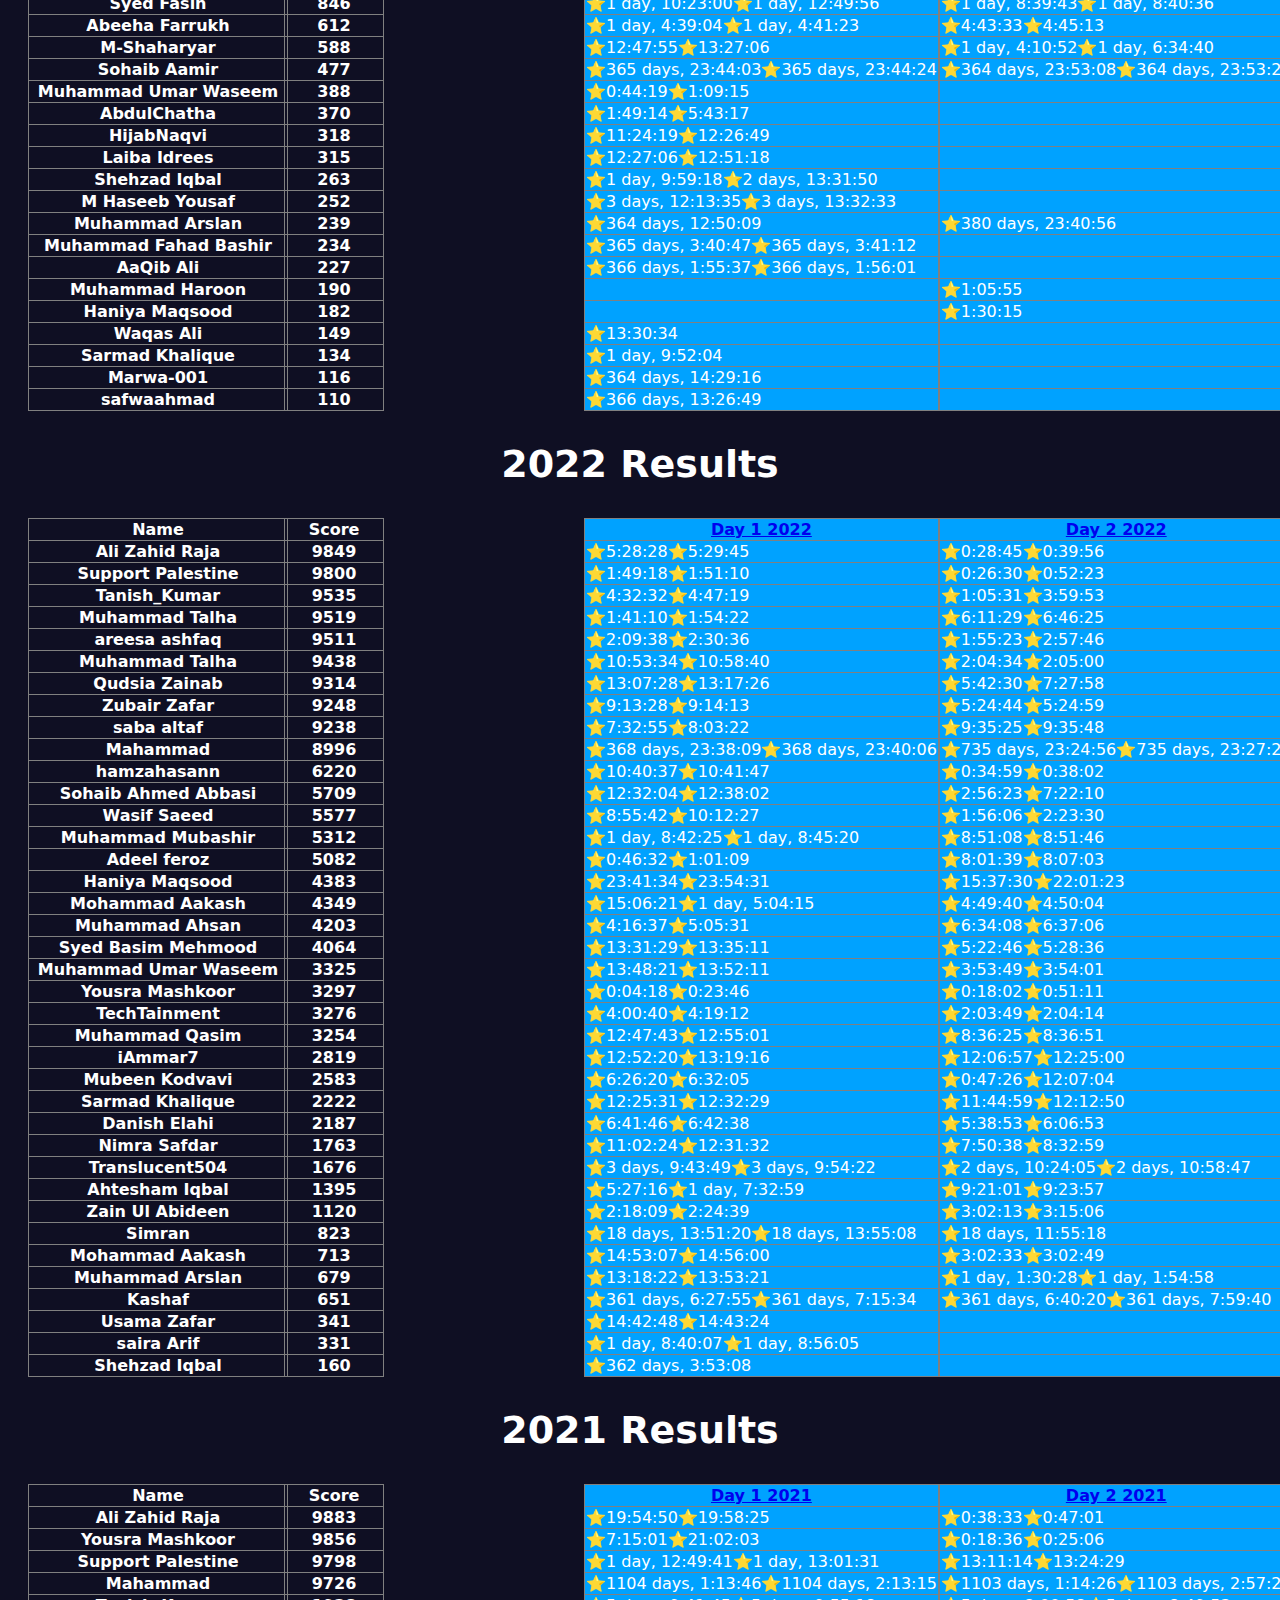
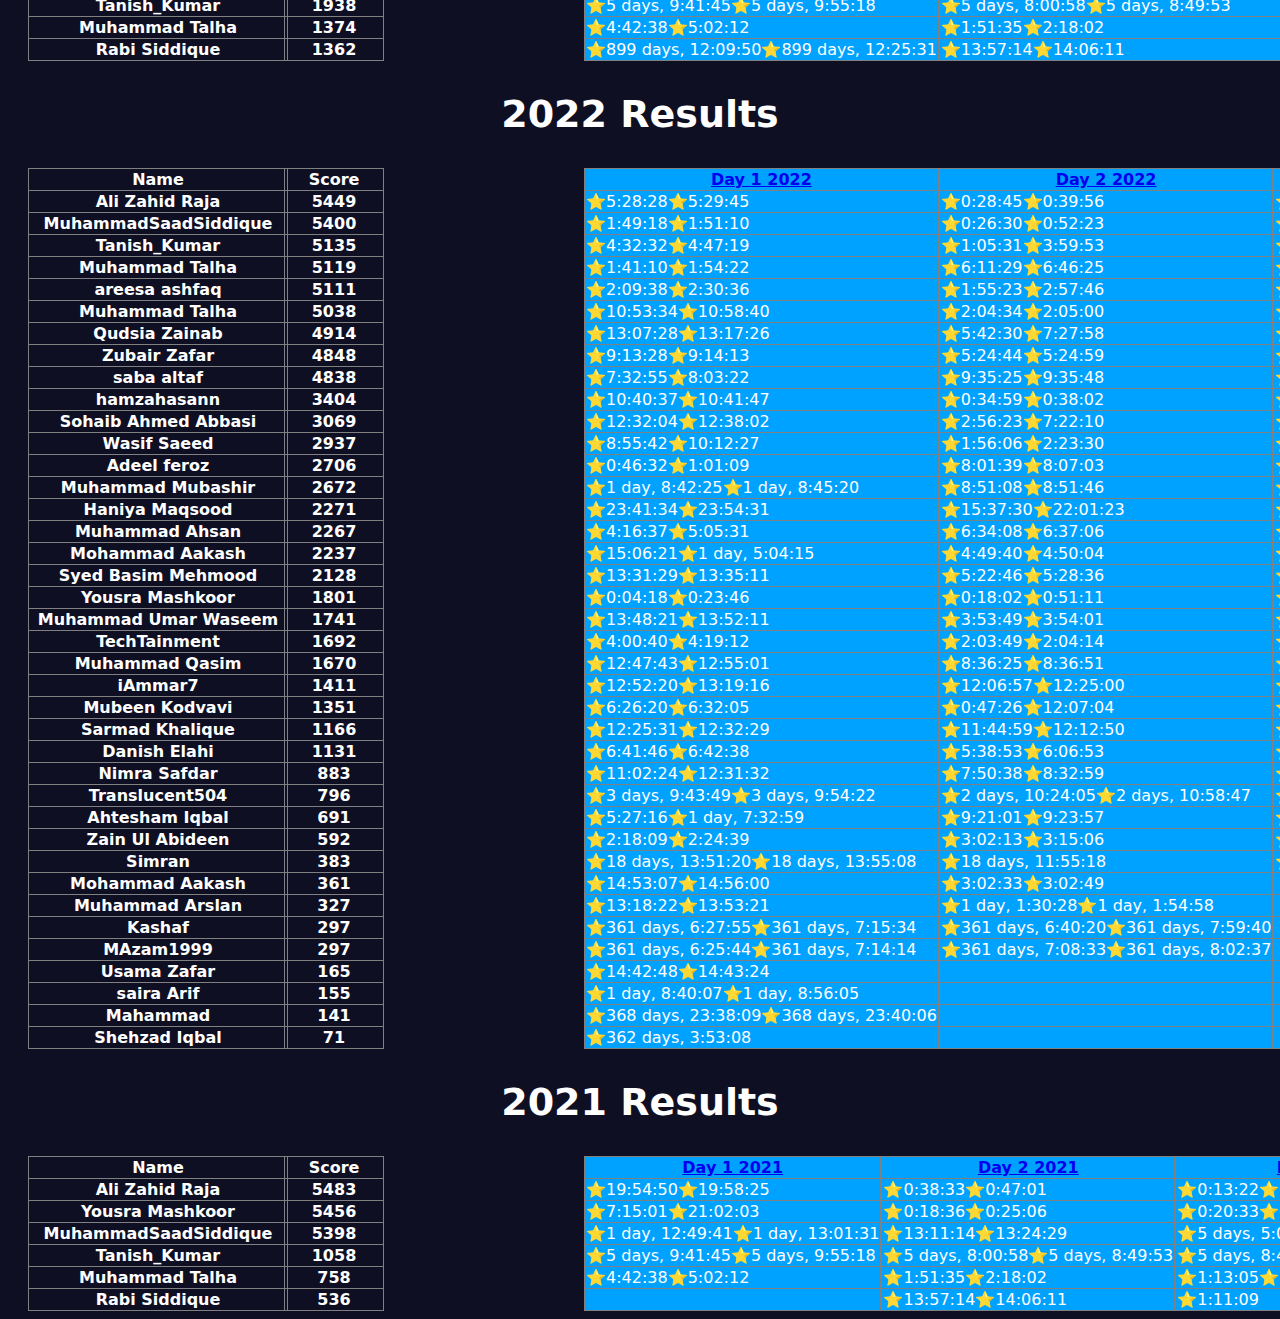
==== commit af464676: "Update README stars" ====
--- a/index.html
+++ b/index.html
@@ -313,8 +313,8 @@
 <tr><th  class='headcol'> usama475 </th><th  class='headcol2'> 7318 </th><td class='long'>⭐12:34:29⭐12:45:36 </td><td class='long'>⭐5:58:26⭐6:14:50 </td><td class='long'>⭐0:06:53⭐0:10:44 </td><td class='long'>⭐0:15:21⭐0:35:55 </td><td class='long'>⭐0:47:17⭐0:51:28 </td><td class='long'>⭐1 day, 4:14:50⭐1 day, 4:24:45 </td><td class='long'>⭐0:40:05⭐0:45:41 </td><td class='long'>⭐7:48:11⭐4 days, 1:25:30 </td><td class='long'>⭐3 days, 1:21:36⭐3 days, 1:22:05 </td><td class='long'>⭐10:46:21⭐10:49:32 </td><td class='long'>⭐1:02:08⭐1 day, 1:13:28 </td><td class='long'>⭐1:08:19⭐1:08:43 </td><td class='long'>⭐2:49:33⭐12 days, 1:17:59 </td><td class='long'>⭐0:27:54⭐0:28:44 </td><td class='long'>⭐9:00:30⭐9:01:16 </td><td class='long'>⭐1:05:33⭐1:06:59 </td><td class='long'>⭐1 day, 5:27:47⭐8 days, 1:42:07 </td><td class='long'>⭐5:37:02⭐5:38:15 </td><td class='long'>⭐0:14:36⭐0:16:52 </td><td class='long'>⭐1 day, 1:03:11⭐1 day, 1:05:26 </td><td class='long'>⭐4 days, 1:33:19⭐4 days, 1:34:32 </td><td class='long'>⭐0:09:47⭐0:16:47 </td><td class='long'>⭐13:20:13⭐13:24:19 </td><td class='long'>⭐10:54:13⭐1 day, 1:38:05 </td><td class='long'>⭐1:09:21⭐1:42:31 </td><td class='long'>
 <tr><th  class='headcol'> Arslan-MIT </th><th  class='headcol2'> 7303 </th><td class='long'>⭐10:47:12⭐13:10:09 </td><td class='long'>⭐7:03:51⭐7:08:52 </td><td class='long'>⭐0:20:16⭐1:03:13 </td><td class='long'>⭐0:27:01⭐11:45:22 </td><td class='long'>⭐0:34:17⭐1:00:21 </td><td class='long'>⭐22:32:49⭐22:44:43 </td><td class='long'>⭐0:24:52⭐0:27:31 </td><td class='long'>⭐2:17:50⭐2:19:11 </td><td class='long'>⭐8:00:46⭐8:02:28 </td><td class='long'>⭐2:04:58⭐2:06:10 </td><td class='long'>⭐0:19:57⭐0:23:38 </td><td class='long'>⭐1:12:59⭐1:17:32 </td><td class='long'>⭐1 day, 4:37:11⭐1 day, 4:38:42 </td><td class='long'>⭐4:41:17⭐4:48:03 </td><td class='long'>⭐4:49:17⭐4:50:49 </td><td class='long'>⭐8:28:50⭐8:37:36 </td><td class='long'>⭐6:46:04⭐6:54:26 </td><td class='long'>⭐12:49:38⭐12:50:54 </td><td class='long'>⭐8:20:24⭐8:21:27 </td><td class='long'>⭐6:28:56⭐6:29:26 </td><td class='long'>⭐15:31:07⭐15:32:03 </td><td class='long'>⭐7:04:25⭐7:06:53 </td><td class='long'>⭐18:19:30⭐18:20:16 </td><td class='long'>⭐17:59:15⭐18:00:24 </td><td class='long'>⭐12:03:32⭐12:04:21 </td><td class='long'>
 <tr><th  class='headcol'> Muhammad Talha </th><th  class='headcol2'> 7267 </th><td class='long'>⭐0:12:37⭐0:15:41 </td><td class='long'>⭐0:24:47⭐0:33:34 </td><td class='long'>⭐0:41:57⭐0:46:22 </td><td class='long'>⭐9:51:45⭐9:52:04 </td><td class='long'>⭐11:21:41⭐11:21:52 </td><td class='long'>⭐0:15:25⭐1:00:26 </td><td class='long'>⭐11:05:58⭐11:08:11 </td><td class='long'>⭐0:36:47⭐0:37:43 </td><td class='long'>⭐8:30:43⭐8:33:15 </td><td class='long'>⭐8:07:44⭐8:08:20 </td><td class='long'>⭐1:18:44⭐1:19:15 </td><td class='long'>⭐7:51:08⭐7:52:00 </td><td class='long'>⭐5:05:32⭐5:06:26 </td><td class='long'>⭐10:19:08⭐10:19:41 </td><td class='long'>⭐6:35:53⭐7:11:26 </td><td class='long'>⭐2 days, 7:06:09⭐2 days, 7:09:33 </td><td class='long'>⭐1 day, 6:58:55⭐1 day, 7:15:48 </td><td class='long'>⭐6:56:26⭐6:58:36 </td><td class='long'>⭐5 days, 9:21:20⭐5 days, 9:21:49 </td><td class='long'>⭐4 days, 9:23:43⭐4 days, 9:24:48 </td><td class='long'>⭐3 days, 9:26:44⭐3 days, 9:49:37 </td><td class='long'>⭐2 days, 9:29:58⭐2 days, 9:30:59 </td><td class='long'>⭐1 day, 9:31:50⭐1 day, 9:32:28 </td><td class='long'>⭐9:33:52⭐9:45:43 </td><td class='long'>⭐0:49:47⭐0:49:54 </td><td class='long'>
+<tr><th  class='headcol'> Ali Aoun </th><th  class='headcol2'> 7174 </th><td class='long'>⭐4:21:45⭐8:16:24 </td><td class='long'>⭐5:42:12⭐5:46:52 </td><td class='long'>⭐16:03:52⭐16:08:11 </td><td class='long'>⭐5:42:53⭐15:10:17 </td><td class='long'>⭐23:18:35⭐23:20:51 </td><td class='long'>⭐1:33:40⭐2:41:01 </td><td class='long'>⭐22:33:18⭐22:42:16 </td><td class='long'>⭐0:05:47⭐0:21:44 </td><td class='long'>⭐11:44:03⭐11:57:02 </td><td class='long'>⭐17:31:57⭐17:38:29 </td><td class='long'>⭐0:16:31⭐0:29:45 </td><td class='long'>⭐2:32:08⭐2:50:39 </td><td class='long'>⭐3:29:19⭐8:00:08 </td><td class='long'>⭐2:04:31⭐2:12:17 </td><td class='long'>⭐0:24:48⭐5:44:37 </td><td class='long'>⭐2:11:28⭐2:43:04 </td><td class='long'>⭐8:22:15⭐8:35:02 </td><td class='long'>⭐13:54:45⭐13:59:15 </td><td class='long'>⭐9:16:16⭐9:28:00 </td><td class='long'>⭐6:04:39⭐6:10:24 </td><td class='long'>⭐6:22:11⭐6:27:25 </td><td class='long'>⭐14:28:58⭐14:35:24 </td><td class='long'>⭐1 day, 13:24:13⭐1 day, 13:25:05 </td><td class='long'>⭐13:28:33⭐13:34:04 </td><td class='long'>⭐6:56:42⭐6:58:15 </td><td class='long'>
 <tr><th  class='headcol'> Muhammad-Kashif-javed </th><th  class='headcol2'> 7174 </th><td class='long'>⭐0:06:31⭐0:09:20 </td><td class='long'>⭐2:10:52⭐2:14:21 </td><td class='long'>⭐0:05:11⭐0:08:33 </td><td class='long'>⭐0:03:26⭐2:06:02 </td><td class='long'>⭐2:25:05⭐3:26:20 </td><td class='long'>⭐11:38:35⭐11:44:23 </td><td class='long'>⭐13:23:34⭐13:25:47 </td><td class='long'>⭐0:53:12⭐0:54:52 </td><td class='long'>⭐4 days, 9:36:11⭐4 days, 9:39:00 </td><td class='long'>⭐3 days, 9:42:08⭐3 days, 9:43:55 </td><td class='long'>⭐2 days, 9:53:46⭐2 days, 9:56:22 </td><td class='long'>⭐1 day, 10:11:34⭐1 day, 10:15:37 </td><td class='long'>⭐10:17:17⭐10:18:58 </td><td class='long'>⭐1 day, 2:04:35⭐1 day, 2:07:36 </td><td class='long'>⭐1 day, 2:02:49⭐1 day, 2:03:15 </td><td class='long'>⭐2:05:55⭐2:06:29 </td><td class='long'>⭐23:30:56⭐23:31:55 </td><td class='long'>⭐23:47:12⭐23:49:22 </td><td class='long'>⭐23:25:56⭐23:27:47 </td><td class='long'>⭐1 day, 10:00:33⭐1 day, 10:03:46 </td><td class='long'>⭐10:06:04⭐10:08:22 </td><td class='long'>⭐11:42:13⭐11:44:30 </td><td class='long'>⭐21:53:35⭐21:55:31 </td><td class='long'>⭐10:09:43⭐10:11:14 </td><td class='long'>⭐3:44:25⭐3:45:10 </td><td class='long'>
-<tr><th  class='headcol'> Ali Aoun </th><th  class='headcol2'> 7174 </th><td class='long'>⭐4:21:45⭐8:16:24 </td><td class='long'>⭐5:42:12⭐5:46:52 </td><td class='long'>⭐16:03:52⭐16:08:11 </td><td class='long'>⭐5:42:53⭐15:10:17 </td><td class='long'>⭐23:18:35⭐23:20:51 </td><td class='long'>⭐1:33:40⭐2:41:01 </td><td class='long'>⭐22:33:18⭐22:42:16 </td><td class='long'>⭐0:05:47⭐0:21:44 </td><td class='long'>⭐11:44:03⭐11:57:02 </td><td class='long'>⭐17:31:57⭐17:38:29 </td><td class='long'>⭐0:16:31⭐0:29:45 </td><td class='long'>⭐2:32:08⭐2:50:39 </td><td class='long'>⭐3:29:19⭐8:00:08 </td><td class='long'>⭐2:04:31⭐2:12:17 </td><td class='long'>⭐0:24:48⭐5:44:37 </td><td class='long'>⭐2:11:28⭐2:43:04 </td><td class='long'>⭐8:22:15⭐8:35:02 </td><td class='long'>⭐13:54:45⭐13:59:15 </td><td class='long'>⭐9:16:16⭐9:28:00 </td><td class='long'>⭐6:04:39⭐6:10:24 </td><td class='long'>⭐6:22:11⭐6:27:25 </td><td class='long'>⭐14:28:58⭐14:35:24 </td><td class='long'>⭐1 day, 13:24:13⭐1 day, 13:25:05 </td><td class='long'>⭐13:28:33⭐13:34:04 </td><td class='long'>⭐6:56:42⭐6:58:15 </td><td class='long'>
 <tr><th  class='headcol'> Hassaaan Ahmed </th><th  class='headcol2'> 7104 </th><td class='long'>⭐17:45:51⭐17:47:20 </td><td class='long'>⭐4:43:32⭐4:51:43 </td><td class='long'>⭐0:04:22⭐0:07:50 </td><td class='long'>⭐15:16:44⭐21 days, 8:59:32 </td><td class='long'>⭐20 days, 9:02:24⭐20 days, 9:03:15 </td><td class='long'>⭐19 days, 9:06:12⭐19 days, 10:24:06 </td><td class='long'>⭐18 days, 9:15:37⭐18 days, 9:15:46 </td><td class='long'>⭐2:40:51⭐2:42:03 </td><td class='long'>⭐2:24:29⭐2:28:45 </td><td class='long'>⭐0:54:15⭐0:56:49 </td><td class='long'>⭐0:32:08⭐2:26:32 </td><td class='long'>⭐1:45:32⭐8:34:25 </td><td class='long'>⭐0:28:55⭐0:41:00 </td><td class='long'>⭐6:47:16⭐6:51:46 </td><td class='long'>⭐10 days, 9:23:05⭐10 days, 9:23:18 </td><td class='long'>⭐0:06:24⭐1:24:03 </td><td class='long'>⭐0:15:32⭐10:41:26 </td><td class='long'>⭐2:07:00⭐2:09:17 </td><td class='long'>⭐11:03:00⭐11:06:36 </td><td class='long'>⭐7:01:11⭐7:03:00 </td><td class='long'>⭐4 days, 9:33:40⭐4 days, 9:33:50 </td><td class='long'>⭐3 days, 9:36:50⭐3 days, 9:51:44 </td><td class='long'>⭐0:14:34⭐0:14:50 </td><td class='long'>⭐10:53:09⭐10:53:23 </td><td class='long'>⭐0:14:59⭐10:26:39 </td><td class='long'>
 <tr><th  class='headcol'> Malik Zubair </th><th  class='headcol2'> 7080 </th><td class='long'>⭐13:32:38⭐1 day, 0:43:34 </td><td class='long'>⭐0:31:57⭐0:34:01 </td><td class='long'>⭐8:20:51⭐9:31:39 </td><td class='long'>⭐0:50:51⭐6:13:16 </td><td class='long'>⭐13:26:26⭐13:28:22 </td><td class='long'>⭐12:13:31⭐12:21:39 </td><td class='long'>⭐3:12:09⭐3:24:41 </td><td class='long'>⭐7:50:00⭐7:50:50 </td><td class='long'>⭐10:14:38⭐10:20:57 </td><td class='long'>⭐9:01:32⭐9:02:17 </td><td class='long'>⭐11:36:27⭐11:37:44 </td><td class='long'>⭐11:03:12⭐11:04:17 </td><td class='long'>⭐13:49:27⭐13:50:21 </td><td class='long'>⭐3:51:14⭐4:01:19 </td><td class='long'>⭐12:29:54⭐12:30:50 </td><td class='long'>⭐11:36:56⭐11:41:39 </td><td class='long'>⭐10:18:49⭐10:19:42 </td><td class='long'>⭐12:16:00⭐12:30:47 </td><td class='long'>⭐6:46:21⭐6:51:14 </td><td class='long'>⭐23:25:37⭐23:27:08 </td><td class='long'>⭐2:54:36⭐2:55:31 </td><td class='long'>⭐11:07:26⭐11:09:06 </td><td class='long'>⭐10:08:36⭐10:09:14 </td><td class='long'>⭐5:54:05⭐6:14:04 </td><td class='long'>⭐1:19:24⭐1:29:10 </td><td class='long'>
 <tr><th  class='headcol'> Mujib ur Rahman  </th><th  class='headcol2'> 7077 </th><td class='long'>⭐0:26:33⭐0:30:36 </td><td class='long'>⭐6 days, 8:48:21⭐6 days, 8:55:25 </td><td class='long'>⭐5 days, 14:14:51⭐10 days, 2:03:02 </td><td class='long'>⭐4 days, 14:33:20⭐9 days, 2:23:23 </td><td class='long'>⭐8 days, 2:53:19⭐8 days, 2:53:34 </td><td class='long'>⭐7 days, 2:59:26⭐7 days, 2:59:36 </td><td class='long'>⭐6 days, 3:06:36⭐6 days, 3:06:54 </td><td class='long'>⭐5 days, 3:08:59⭐5 days, 3:09:07 </td><td class='long'>⭐4 days, 3:12:38⭐4 days, 3:12:49 </td><td class='long'>⭐3 days, 6:55:09⭐3 days, 6:55:17 </td><td class='long'>⭐2 days, 7:18:48⭐2 days, 7:19:03 </td><td class='long'>⭐1 day, 7:05:45⭐1 day, 7:06:01 </td><td class='long'>⭐8:24:54⭐8:25:14 </td><td class='long'>⭐0:43:07⭐0:43:20 </td><td class='long'>⭐1:08:20⭐1:08:37 </td><td class='long'>⭐0:29:32⭐0:29:46 </td><td class='long'>⭐0:50:28⭐0:50:44 </td><td class='long'>⭐23:54:30⭐23:54:44 </td><td class='long'>⭐0:12:08⭐0:13:24 </td><td class='long'>⭐0:16:17⭐0:18:57 </td><td class='long'>⭐1 day, 11:55:35⭐1 day, 11:56:53 </td><td class='long'>⭐11:59:10⭐12:00:20 </td><td class='long'>⭐0:03:58⭐0:09:25 </td><td class='long'>⭐1:35:03⭐1 day, 1:13:31 </td><td class='long'>⭐0:03:58⭐1:13:49 </td><td class='long'>
@@ -342,7 +342,7 @@
 <tr><th  class='headcol'> Mohammad Aakash </th><th  class='headcol2'> 4644 </th><td class='long'>⭐3:17:02⭐3:21:23 </td><td class='long'>⭐11:27:00⭐11:29:34 </td><td class='long'>⭐0:09:49⭐0:11:55 </td><td class='long'>⭐0:21:28⭐0:26:41 </td><td class='long'>⭐0:18:36⭐0:25:16 </td><td class='long'>⭐3 days, 0:13:23⭐3 days, 0:19:33 </td><td class='long'>⭐2 days, 0:22:04⭐2 days, 0:24:30 </td><td class='long'>⭐1 day, 0:25:37⭐1 day, 0:26:09 </td><td class='long'>⭐0:34:04⭐0:41:28 </td><td class='long'>⭐0:13:21⭐0:14:43 </td><td class='long'>⭐11:43:57⭐11:44:14 </td><td class='long'>⭐13:42:57⭐13:43:13 </td><td class='long'>⭐8 days, 10:43:11⭐8 days, 10:43:35 </td><td class='long'>⭐7 days, 10:45:46⭐7 days, 10:46:20 </td><td class='long'>⭐6 days, 10:48:14⭐6 days, 10:48:33 </td><td class='long'>⭐5 days, 10:50:22⭐5 days, 10:50:31 </td><td class='long'>⭐4 days, 10:52:18      </td><td class='long'>           </td><td class='long'>           </td><td class='long'>           </td><td class='long'>           </td><td class='long'>           </td><td class='long'>           </td><td class='long'>           </td><td class='long'>           </td><td class='long'>
 <tr><th  class='headcol'> Muhammad Saqlain </th><th  class='headcol2'> 4380 </th><td class='long'>⭐15:53:45⭐15:54:30 </td><td class='long'>⭐23:31:42⭐23:31:56 </td><td class='long'>⭐22 days, 7:45:23⭐22 days, 7:45:37 </td><td class='long'>⭐21 days, 7:53:02⭐21 days, 7:53:17 </td><td class='long'>⭐20 days, 7:54:49⭐20 days, 7:54:57 </td><td class='long'>⭐19 days, 8:11:37      </td><td class='long'>⭐18 days, 8:20:56⭐18 days, 8:21:03 </td><td class='long'>⭐17 days, 8:22:06⭐17 days, 8:22:13 </td><td class='long'>⭐16 days, 8:26:00⭐16 days, 8:26:07 </td><td class='long'>⭐15 days, 8:26:47⭐15 days, 8:26:54 </td><td class='long'>⭐14 days, 8:27:42⭐14 days, 8:27:57 </td><td class='long'>⭐13 days, 8:29:02⭐13 days, 8:29:13 </td><td class='long'>⭐12 days, 14:08:12⭐12 days, 14:09:42 </td><td class='long'>⭐11 days, 14:13:00⭐11 days, 14:16:28 </td><td class='long'>⭐10 days, 14:28:41⭐10 days, 14:28:48 </td><td class='long'>⭐9 days, 14:30:39⭐9 days, 14:30:45 </td><td class='long'>⭐8 days, 14:35:20⭐8 days, 14:45:40 </td><td class='long'>⭐7 days, 14:48:48⭐7 days, 14:49:45 </td><td class='long'>⭐6 days, 14:51:49⭐6 days, 14:52:23 </td><td class='long'>⭐5 days, 14:54:06⭐5 days, 14:54:53 </td><td class='long'>           </td><td class='long'>           </td><td class='long'>           </td><td class='long'>           </td><td class='long'>           </td><td class='long'>
 <tr><th  class='headcol'> Tayyab Rehan </th><th  class='headcol2'> 3727 </th><td class='long'>⭐2 days, 3:27:21⭐2 days, 3:35:57 </td><td class='long'>⭐1 day, 3:31:26⭐1 day, 3:34:08 </td><td class='long'>⭐3:37:46⭐3:39:10 </td><td class='long'>⭐2:25:39⭐7 days, 3:28:51 </td><td class='long'>⭐20 days, 10:24:00⭐20 days, 10:26:36 </td><td class='long'>⭐19 days, 10:33:58⭐19 days, 10:59:27 </td><td class='long'>⭐18 days, 11:00:59⭐18 days, 11:03:40 </td><td class='long'>⭐17 days, 11:05:32⭐17 days, 11:06:29 </td><td class='long'>⭐16 days, 12:17:52⭐16 days, 12:21:15 </td><td class='long'>⭐15 days, 12:25:02⭐15 days, 12:26:35 </td><td class='long'>⭐14 days, 12:27:52⭐14 days, 12:36:42 </td><td class='long'>⭐13 days, 12:39:04⭐13 days, 12:39:58 </td><td class='long'>⭐12 days, 12:41:40⭐12 days, 12:42:31 </td><td class='long'>⭐11 days, 12:44:06⭐11 days, 12:45:05 </td><td class='long'>⭐10 days, 12:47:19⭐10 days, 12:48:06 </td><td class='long'>⭐9 days, 12:49:27⭐9 days, 12:51:52 </td><td class='long'>⭐8 days, 12:53:08      </td><td class='long'>           </td><td class='long'>           </td><td class='long'>           </td><td class='long'>           </td><td class='long'>           </td><td class='long'>           </td><td class='long'>           </td><td class='long'>           </td><td class='long'>
-<tr><th  class='headcol'> Ayesha Andleeb </th><th  class='headcol2'> 3359 </th><td class='long'>⭐1:52:17⭐1:52:31 </td><td class='long'>⭐3:49:29⭐3:51:26 </td><td class='long'>⭐9:29:24⭐9:40:06 </td><td class='long'>⭐0:20:58⭐0:22:27 </td><td class='long'>⭐1:34:02⭐1:34:42 </td><td class='long'>⭐3 days, 12:16:19⭐3 days, 12:16:43 </td><td class='long'>⭐2 days, 12:24:28⭐2 days, 12:24:40 </td><td class='long'>⭐1 day, 12:27:05⭐1 day, 12:34:37 </td><td class='long'>⭐23:39:31⭐1 day, 7:09:45 </td><td class='long'>⭐11:35:28⭐12:32:52 </td><td class='long'>⭐2:42:20⭐2:44:30 </td><td class='long'>⭐7 days, 0:17:41⭐7 days, 0:18:40 </td><td class='long'>⭐6 days, 0:25:30      </td><td class='long'>           </td><td class='long'>           </td><td class='long'>           </td><td class='long'>           </td><td class='long'>           </td><td class='long'>           </td><td class='long'>           </td><td class='long'>           </td><td class='long'>           </td><td class='long'>           </td><td class='long'>           </td><td class='long'>           </td><td class='long'>
+<tr><th  class='headcol'> Ayesha Andleeb </th><th  class='headcol2'> 3477 </th><td class='long'>⭐1:52:17⭐1:52:31 </td><td class='long'>⭐3:49:29⭐3:51:26 </td><td class='long'>⭐9:29:24⭐9:40:06 </td><td class='long'>⭐0:20:58⭐0:22:27 </td><td class='long'>⭐1:34:02⭐1:34:42 </td><td class='long'>⭐3 days, 12:16:19⭐3 days, 12:16:43 </td><td class='long'>⭐2 days, 12:24:28⭐2 days, 12:24:40 </td><td class='long'>⭐1 day, 12:27:05⭐1 day, 12:34:37 </td><td class='long'>⭐23:39:31⭐1 day, 7:09:45 </td><td class='long'>⭐11:35:28⭐12:32:52 </td><td class='long'>⭐2:42:20⭐2:44:30 </td><td class='long'>⭐7 days, 0:17:41⭐7 days, 0:18:40 </td><td class='long'>⭐6 days, 0:25:30⭐16 days, 5:15:18 </td><td class='long'>           </td><td class='long'>           </td><td class='long'>           </td><td class='long'>           </td><td class='long'>           </td><td class='long'>           </td><td class='long'>           </td><td class='long'>           </td><td class='long'>           </td><td class='long'>           </td><td class='long'>           </td><td class='long'>           </td><td class='long'>
 <tr><th  class='headcol'> Adeel Feroz </th><th  class='headcol2'> 3336 </th><td class='long'>⭐3:10:37⭐3:16:46 </td><td class='long'>⭐0:34:38⭐1:12:49 </td><td class='long'>⭐1:56:12⭐2:38:09 </td><td class='long'>⭐2:10:20⭐2:52:03 </td><td class='long'>⭐3:07:16⭐5:50:47 </td><td class='long'>⭐4:13:41⭐1 day, 5:21:12 </td><td class='long'>⭐0:52:21⭐1:01:28 </td><td class='long'>⭐4:49:41⭐11:11:45 </td><td class='long'>⭐3:01:36⭐6:04:29 </td><td class='long'>⭐2:13:24⭐2:17:58 </td><td class='long'>⭐5:26:45⭐5:27:13 </td><td class='long'>⭐8:41:33      </td><td class='long'>           </td><td class='long'>           </td><td class='long'>           </td><td class='long'>           </td><td class='long'>           </td><td class='long'>           </td><td class='long'>           </td><td class='long'>           </td><td class='long'>           </td><td class='long'>           </td><td class='long'>           </td><td class='long'>           </td><td class='long'>           </td><td class='long'>
 <tr><th  class='headcol'> Marwa-001 </th><th  class='headcol2'> 3087 </th><td class='long'>⭐0:28:51⭐0:32:10 </td><td class='long'>⭐0:06:45⭐0:09:54 </td><td class='long'>⭐7:54:55      </td><td class='long'>⭐2 days, 6:01:38      </td><td class='long'>⭐4 days, 6:20:33⭐4 days, 6:24:21 </td><td class='long'>⭐1 day, 1:36:57      </td><td class='long'>⭐0:10:48⭐0:46:29 </td><td class='long'>⭐1 day, 6:39:46      </td><td class='long'>⭐1:20:43⭐3:55:23 </td><td class='long'>⭐8:28:05⭐8:30:09 </td><td class='long'>⭐8:02:08      </td><td class='long'>⭐6:41:52      </td><td class='long'>           </td><td class='long'>⭐0:37:18      </td><td class='long'>           </td><td class='long'>           </td><td class='long'>           </td><td class='long'>           </td><td class='long'>⭐8:39:40⭐9:03:53 </td><td class='long'>           </td><td class='long'>           </td><td class='long'>           </td><td class='long'>           </td><td class='long'>           </td><td class='long'>           </td><td class='long'>
 <tr><th  class='headcol'> Anzar Ahmad </th><th  class='headcol2'> 3075 </th><td class='long'>⭐2:56:09⭐3:03:43 </td><td class='long'>⭐5:38:33⭐5:39:34 </td><td class='long'>⭐5:44:52⭐5:46:16 </td><td class='long'>⭐5:08:34⭐7 days, 6:01:44 </td><td class='long'>⭐4:34:35⭐4:43:34 </td><td class='long'>⭐5 days, 5:57:37⭐5 days, 5:59:29 </td><td class='long'>⭐8:40:43⭐8:42:51 </td><td class='long'>⭐8:47:27⭐3 days, 5:55:21 </td><td class='long'>           </td><td class='long'>⭐5 days, 3:06:52⭐5 days, 3:07:33 </td><td class='long'>⭐4 days, 3:10:48⭐4 days, 3:12:23 </td><td class='long'>⭐3 days, 2:30:01⭐3 days, 2:31:09 </td><td class='long'>           </td><td class='long'>⭐1 day, 2:17:57⭐1 day, 2:26:05 </td><td class='long'>           </td><td class='long'>           </td><td class='long'>           </td><td class='long'>           </td><td class='long'>           </td><td class='long'>           </td><td class='long'>           </td><td class='long'>           </td><td class='long'>           </td><td class='long'>           </td><td class='long'>           </td><td class='long'>
@@ -433,8 +433,8 @@
 <tr><th  class='headcol'> Ayesha </th><th  class='headcol2'> 3453 </th><td class='long'>⭐9 days, 1:02:46⭐9 days, 1:03:08 </td><td class='long'>⭐8 days, 1:11:43⭐8 days, 1:13:27 </td><td class='long'>⭐7 days, 1:25:43⭐7 days, 1:33:41 </td><td class='long'>⭐6 days, 1:43:38⭐6 days, 1:44:10 </td><td class='long'>⭐6 days, 12:38:58⭐6 days, 12:39:30 </td><td class='long'>⭐15 days, 11:31:11⭐15 days, 11:31:39 </td><td class='long'>           </td><td class='long'>⭐9 days, 13:22:07⭐9 days, 13:23:43 </td><td class='long'>⭐8 days, 13:37:33⭐8 days, 13:54:15 </td><td class='long'>           </td><td class='long'>⭐10 days, 12:11:39⭐10 days, 12:13:26 </td><td class='long'>⭐9 days, 12:21:53⭐9 days, 12:23:38 </td><td class='long'>⭐8 days, 12:46:48⭐8 days, 12:47:12 </td><td class='long'>           </td><td class='long'>           </td><td class='long'>           </td><td class='long'>           </td><td class='long'>           </td><td class='long'>           </td><td class='long'>           </td><td class='long'>           </td><td class='long'>           </td><td class='long'>           </td><td class='long'>⭐12:47:08⭐12:52:02 </td><td class='long'>           </td><td class='long'>
 <tr><th  class='headcol'> Aqsa Ashfaq </th><th  class='headcol2'> 3226 </th><td class='long'>⭐3 days, 11:11:21⭐5 days, 12:42:18 </td><td class='long'>⭐5 days, 12:56:56⭐5 days, 13:28:02 </td><td class='long'>⭐3 days, 10:50:28⭐4 days, 13:40:19 </td><td class='long'>⭐2 days, 12:02:13⭐2 days, 12:31:15 </td><td class='long'>⭐3 days, 14:33:01⭐3 days, 14:33:54 </td><td class='long'>⭐2 days, 14:43:45⭐2 days, 14:52:25 </td><td class='long'>⭐1 day, 14:57:10⭐1 day, 14:58:31 </td><td class='long'>⭐15:01:38⭐15:01:52 </td><td class='long'>⭐9:43:31⭐9:57:33 </td><td class='long'>⭐12:45:05⭐12:48:01 </td><td class='long'>⭐13:57:04⭐13:57:41 </td><td class='long'>           </td><td class='long'>           </td><td class='long'>           </td><td class='long'>           </td><td class='long'>           </td><td class='long'>           </td><td class='long'>           </td><td class='long'>           </td><td class='long'>           </td><td class='long'>           </td><td class='long'>           </td><td class='long'>           </td><td class='long'>           </td><td class='long'>           </td><td class='long'>
 <tr><th  class='headcol'> Sana Raza </th><th  class='headcol2'> 3059 </th><td class='long'>⭐365 days, 12:25:13      </td><td class='long'>           </td><td class='long'>           </td><td class='long'>⭐365 days, 6:45:54⭐365 days, 6:46:53 </td><td class='long'>⭐364 days, 16:18:59⭐364 days, 16:28:10 </td><td class='long'>⭐363 days, 16:30:21⭐363 days, 16:31:11 </td><td class='long'>           </td><td class='long'>⭐365 days, 4:30:51⭐365 days, 4:31:52 </td><td class='long'>⭐364 days, 4:44:41⭐364 days, 4:45:52 </td><td class='long'>           </td><td class='long'>⭐365 days, 7:29:05      </td><td class='long'>⭐361 days, 0:28:46      </td><td class='long'>⭐365 days, 0:35:54      </td><td class='long'>⭐356 days, 23:54:48⭐356 days, 23:55:48 </td><td class='long'>⭐363 days, 0:40:34      </td><td class='long'>⭐357 days, 12:54:58⭐357 days, 12:57:56 </td><td class='long'>⭐356 days, 13:00:38      </td><td class='long'>           </td><td class='long'>           </td><td class='long'>           </td><td class='long'>           </td><td class='long'>⭐365 days, 16:40:49      </td><td class='long'>           </td><td class='long'>           </td><td class='long'>           </td><td class='long'>
+<tr><th  class='headcol'> KhizarAI </th><th  class='headcol2'> 2464 </th><td class='long'>⭐2:01:50⭐2:07:07 </td><td class='long'>⭐0:40:35⭐0:46:35 </td><td class='long'>⭐11:25:05⭐11:27:16 </td><td class='long'>⭐13:54:28⭐13:55:58 </td><td class='long'>⭐12:14:24⭐12:16:01 </td><td class='long'>⭐0:15:48⭐0:16:29 </td><td class='long'>⭐0:38:47⭐0:40:26 </td><td class='long'>           </td><td class='long'>           </td><td class='long'>           </td><td class='long'>           </td><td class='long'>           </td><td class='long'>           </td><td class='long'>           </td><td class='long'>           </td><td class='long'>           </td><td class='long'>           </td><td class='long'>           </td><td class='long'>           </td><td class='long'>           </td><td class='long'>           </td><td class='long'>           </td><td class='long'>           </td><td class='long'>           </td><td class='long'>           </td><td class='long'>
 <tr><th  class='headcol'> Faizan Sheikh </th><th  class='headcol2'> 2464 </th><td class='long'>⭐18:35:53⭐19:37:44 </td><td class='long'>⭐17:20:12⭐17:34:23 </td><td class='long'>⭐6:57:49⭐7:07:33 </td><td class='long'>⭐5:22:45⭐5:41:04 </td><td class='long'>⭐17:12:23⭐17:13:02 </td><td class='long'>⭐8:17:19⭐8:21:52 </td><td class='long'>⭐17:10:21⭐17:12:27 </td><td class='long'>⭐17:24:02⭐17:24:34 </td><td class='long'>           </td><td class='long'>           </td><td class='long'>           </td><td class='long'>           </td><td class='long'>           </td><td class='long'>           </td><td class='long'>           </td><td class='long'>           </td><td class='long'>           </td><td class='long'>           </td><td class='long'>           </td><td class='long'>           </td><td class='long'>           </td><td class='long'>           </td><td class='long'>           </td><td class='long'>           </td><td class='long'>           </td><td class='long'>
-<tr><th  class='headcol'> KhizarAI </th><th  class='headcol2'> 2464 </th><td class='long'>⭐2:01:50⭐2:07:07 </td><td class='long'>⭐0:40:35⭐0:46:35 </td><td class='long'>⭐11:25:05⭐11:27:16 </td><td class='long'>⭐13:54:28⭐13:55:58 </td><td class='long'>⭐12:14:24⭐12:16:01 </td><td class='long'>⭐0:15:48⭐0:16:29 </td><td class='long'>⭐0:38:47⭐0:40:26 </td><td class='long'>           </td><td class='long'>           </td><td class='long'>           </td><td class='long'>           </td><td class='long'>           </td><td class='long'>           </td><td class='long'>           </td><td class='long'>           </td><td class='long'>           </td><td class='long'>           </td><td class='long'>           </td><td class='long'>           </td><td class='long'>           </td><td class='long'>           </td><td class='long'>           </td><td class='long'>           </td><td class='long'>           </td><td class='long'>           </td><td class='long'>
 <tr><th  class='headcol'> Muhammad Qasim </th><th  class='headcol2'> 2393 </th><td class='long'>⭐6:43:45⭐6:44:00 </td><td class='long'>⭐3:05:03⭐3:05:16 </td><td class='long'>⭐1 day, 1:56:13⭐1 day, 1:56:25 </td><td class='long'>⭐1:57:44⭐1:57:54 </td><td class='long'>⭐1:24:30⭐1:24:44 </td><td class='long'>⭐1 day, 1:01:15⭐1 day, 1:01:28 </td><td class='long'>⭐1:02:35⭐1:02:49 </td><td class='long'>           </td><td class='long'>           </td><td class='long'>           </td><td class='long'>           </td><td class='long'>           </td><td class='long'>           </td><td class='long'>           </td><td class='long'>           </td><td class='long'>           </td><td class='long'>           </td><td class='long'>           </td><td class='long'>           </td><td class='long'>           </td><td class='long'>           </td><td class='long'>           </td><td class='long'>           </td><td class='long'>           </td><td class='long'>           </td><td class='long'>
 <tr><th  class='headcol'> Wasif Saeed </th><th  class='headcol2'> 2193 </th><td class='long'>           </td><td class='long'>⭐13:22:25⭐13:24:30 </td><td class='long'>⭐13:07:21⭐13:08:40 </td><td class='long'>⭐13:56:32⭐13:56:43 </td><td class='long'>⭐3:26:20⭐3:26:48 </td><td class='long'>           </td><td class='long'>           </td><td class='long'>⭐11:07:02⭐11:07:14 </td><td class='long'>⭐13:02:29⭐13:03:33 </td><td class='long'>           </td><td class='long'>⭐10:56:41⭐10:56:52 </td><td class='long'>           </td><td class='long'>           </td><td class='long'>           </td><td class='long'>           </td><td class='long'>           </td><td class='long'>           </td><td class='long'>           </td><td class='long'>           </td><td class='long'>           </td><td class='long'>           </td><td class='long'>           </td><td class='long'>           </td><td class='long'>           </td><td class='long'>           </td><td class='long'>
 <tr><th  class='headcol'> Yousra Mashkoor </th><th  class='headcol2'> 2086 </th><td class='long'>⭐0:13:54⭐0:45:26 </td><td class='long'>⭐0:48:28⭐1:04:56 </td><td class='long'>⭐1:34:40⭐1:43:24 </td><td class='long'>⭐0:25:21⭐0:53:00 </td><td class='long'>⭐2:01:17      </td><td class='long'>⭐1:17:25⭐1:31:11 </td><td class='long'>           </td><td class='long'>           </td><td class='long'>           </td><td class='long'>           </td><td class='long'>           </td><td class='long'>           </td><td class='long'>           </td><td class='long'>           </td><td class='long'>           </td><td class='long'>           </td><td class='long'>           </td><td class='long'>           </td><td class='long'>           </td><td class='long'>           </td><td class='long'>           </td><td class='long'>           </td><td class='long'>           </td><td class='long'>           </td><td class='long'>           </td><td class='long'>
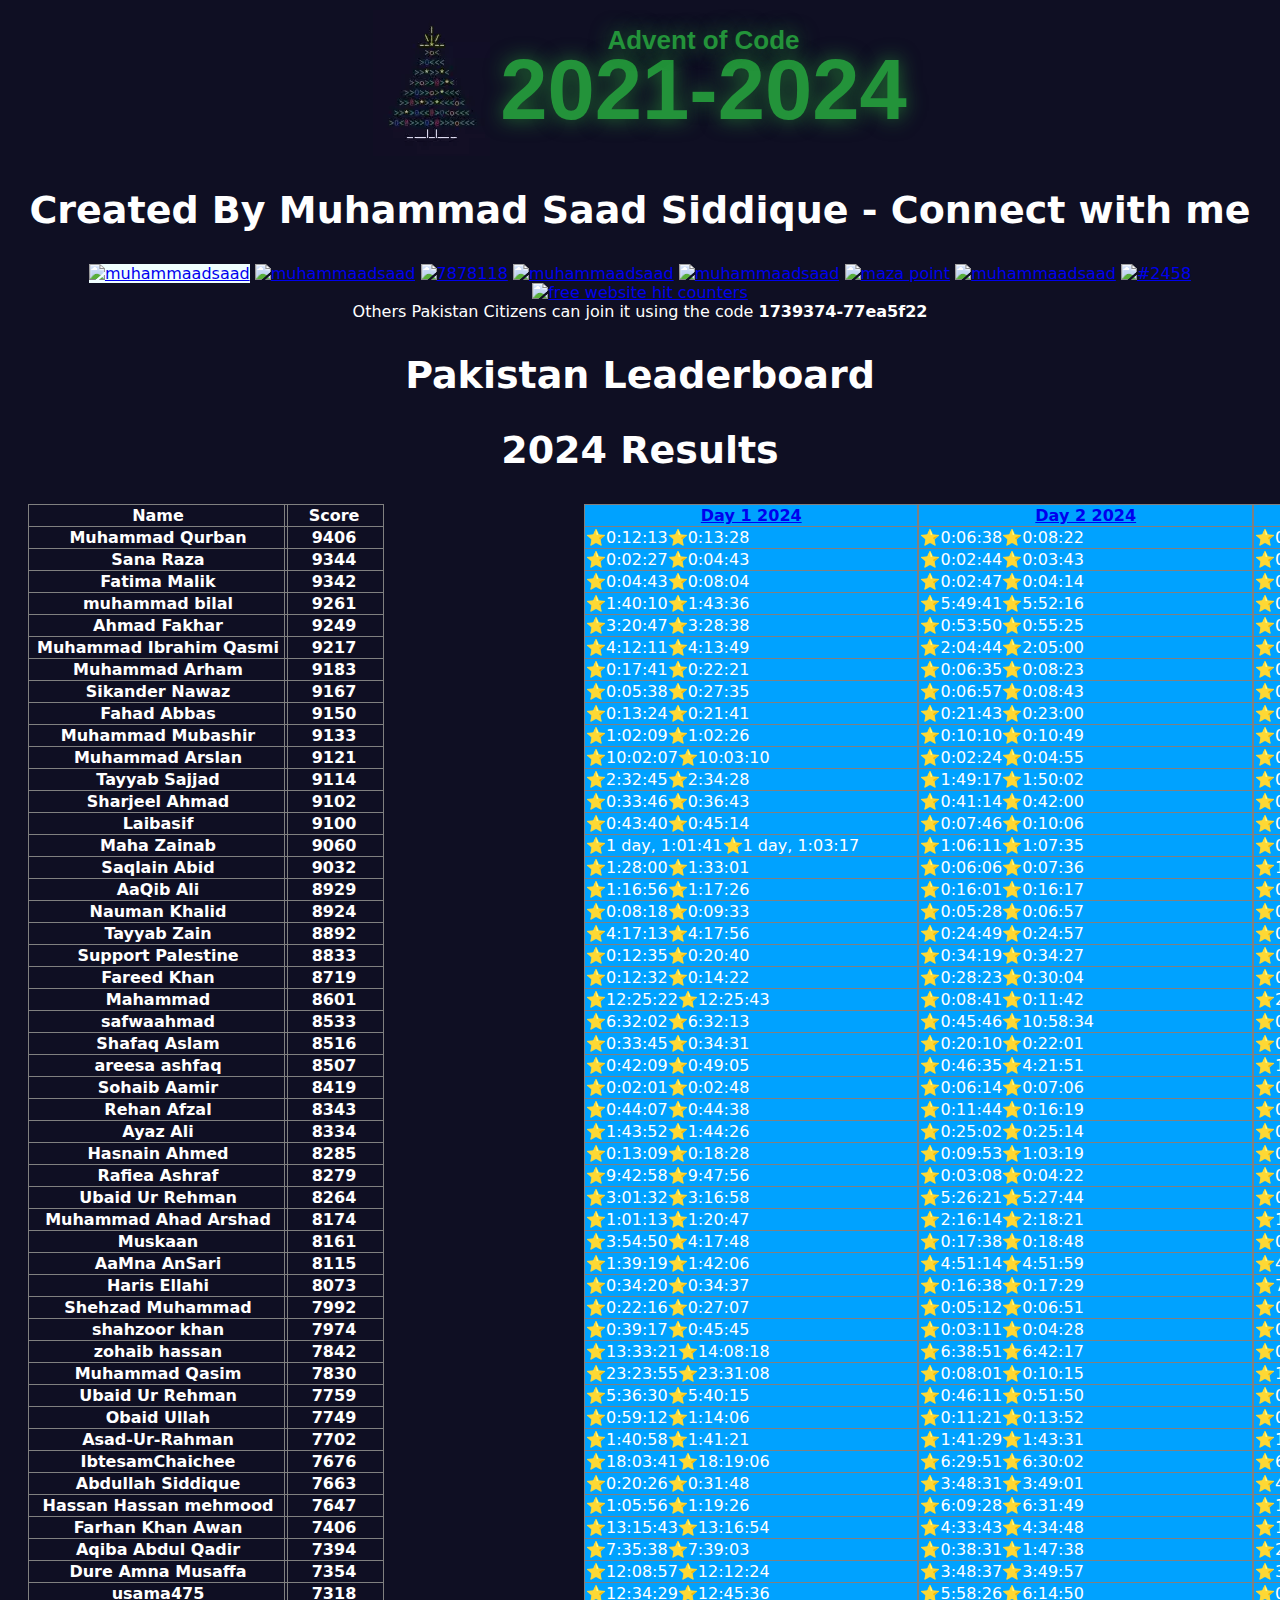
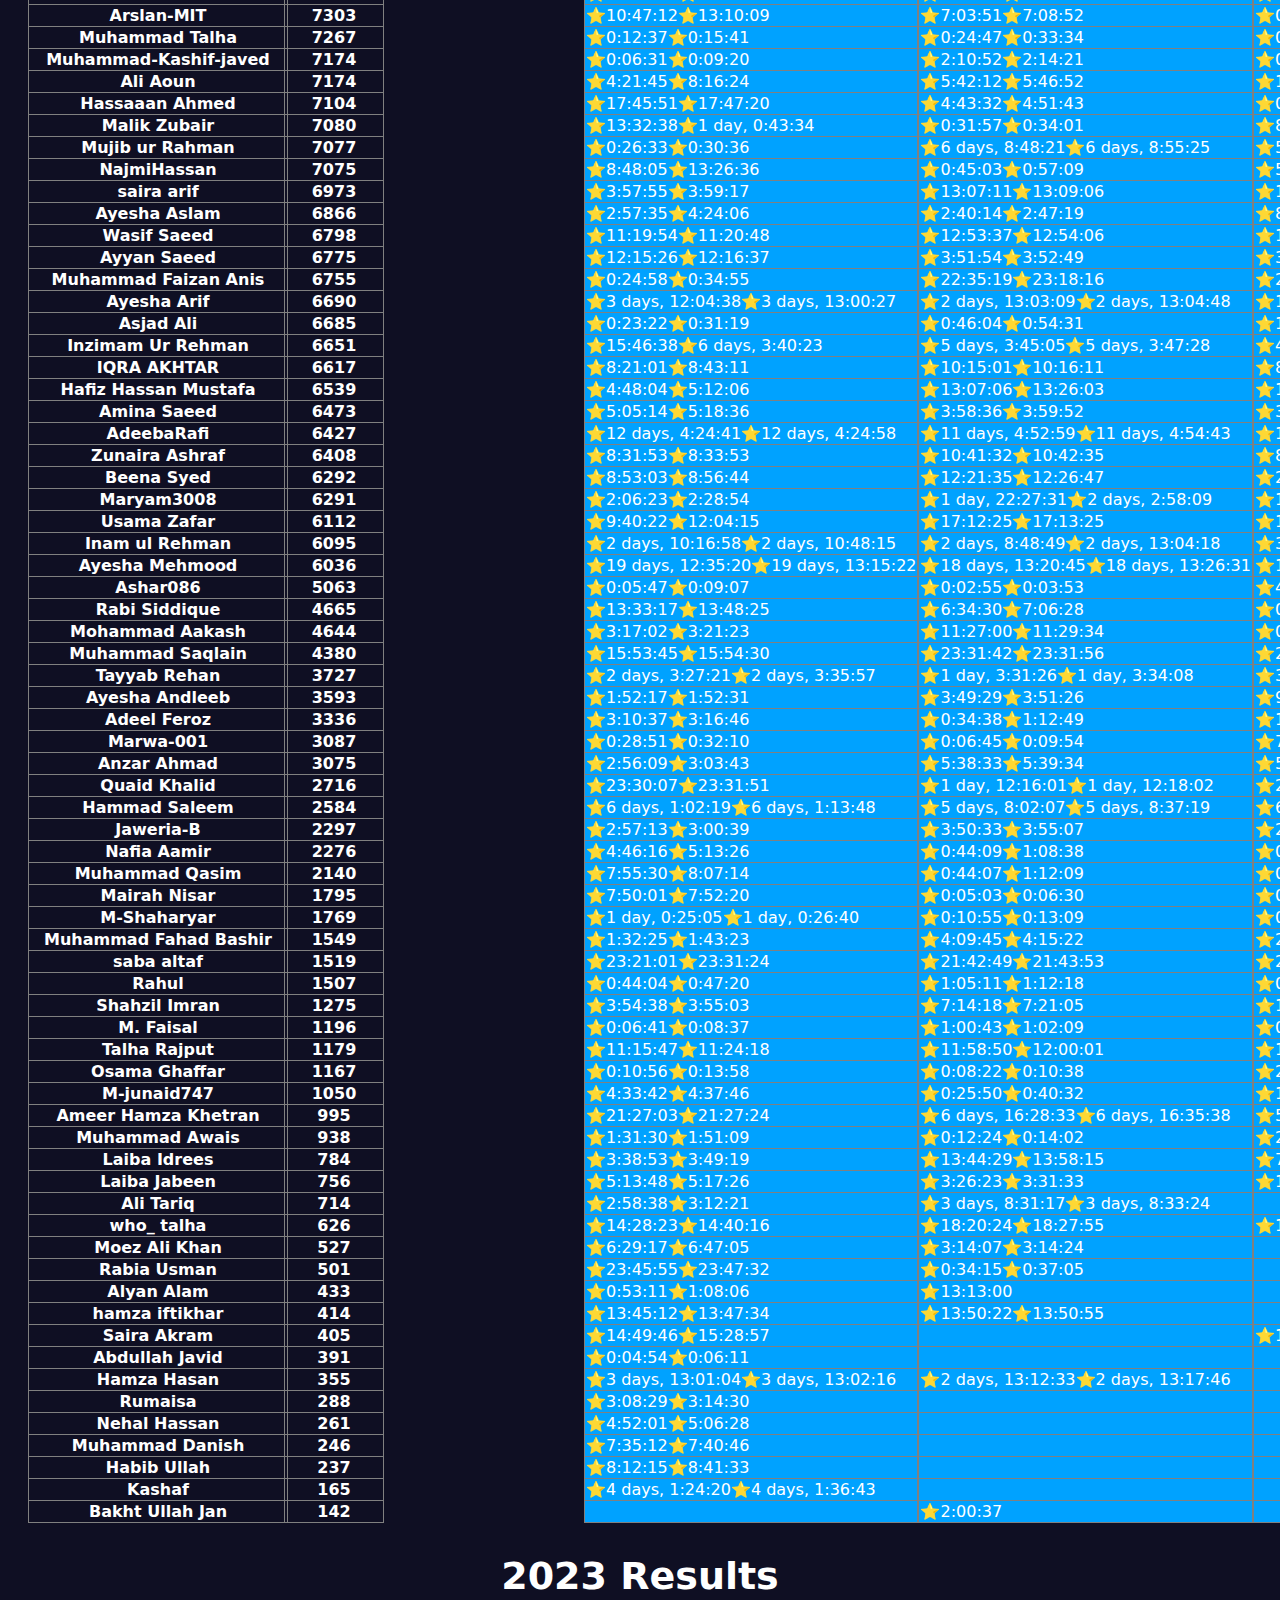
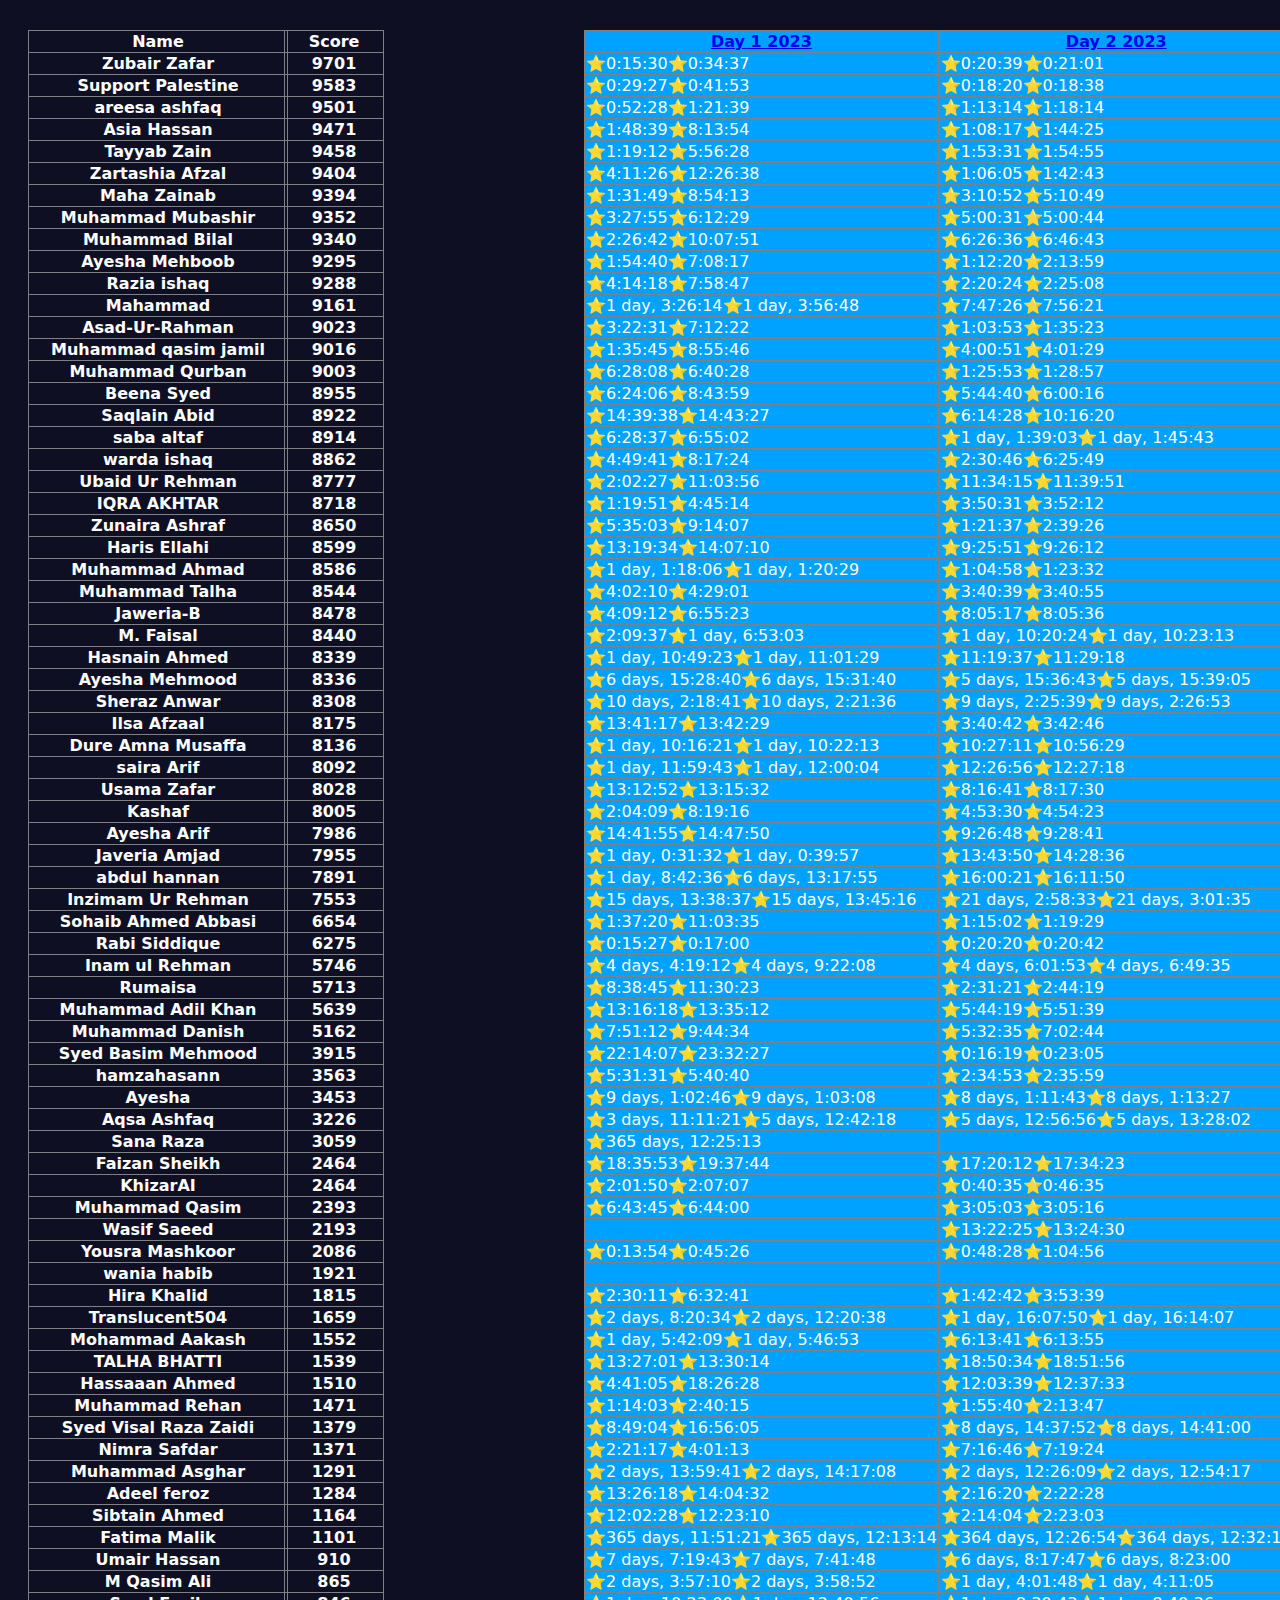
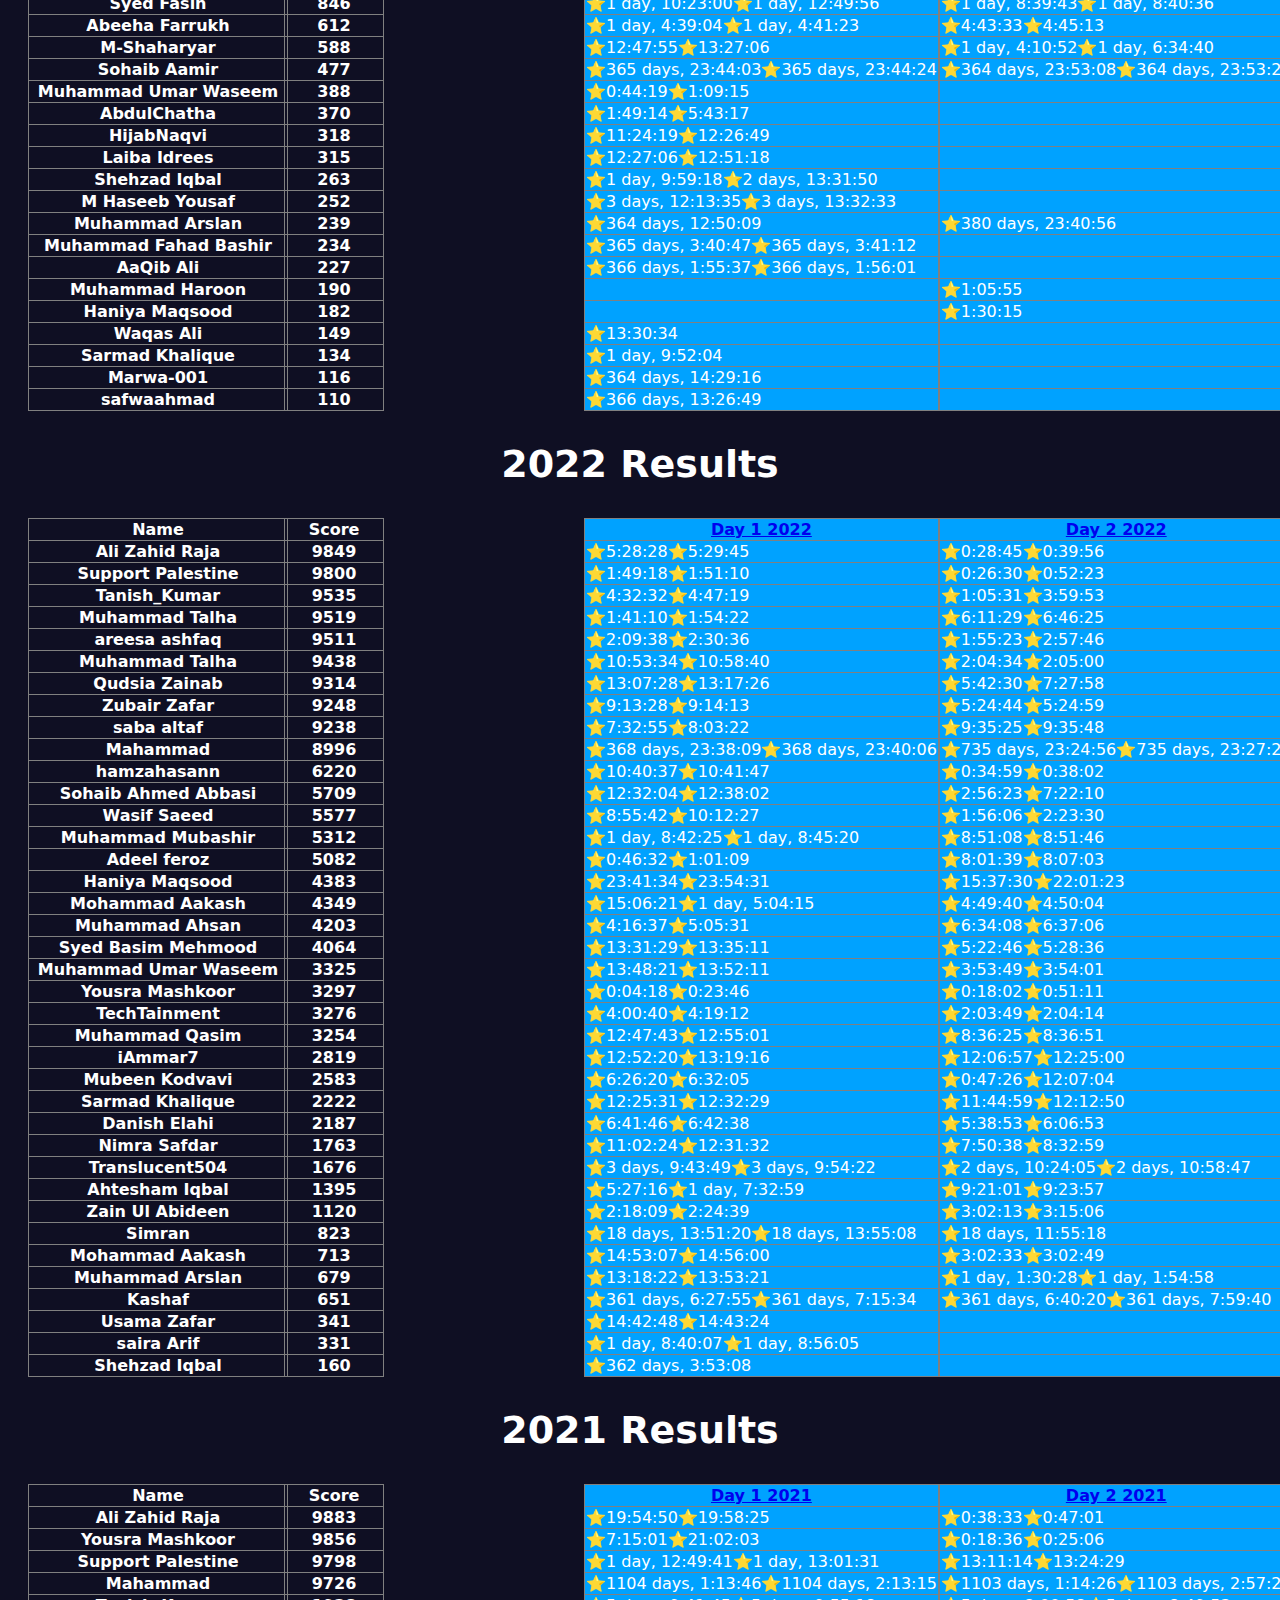
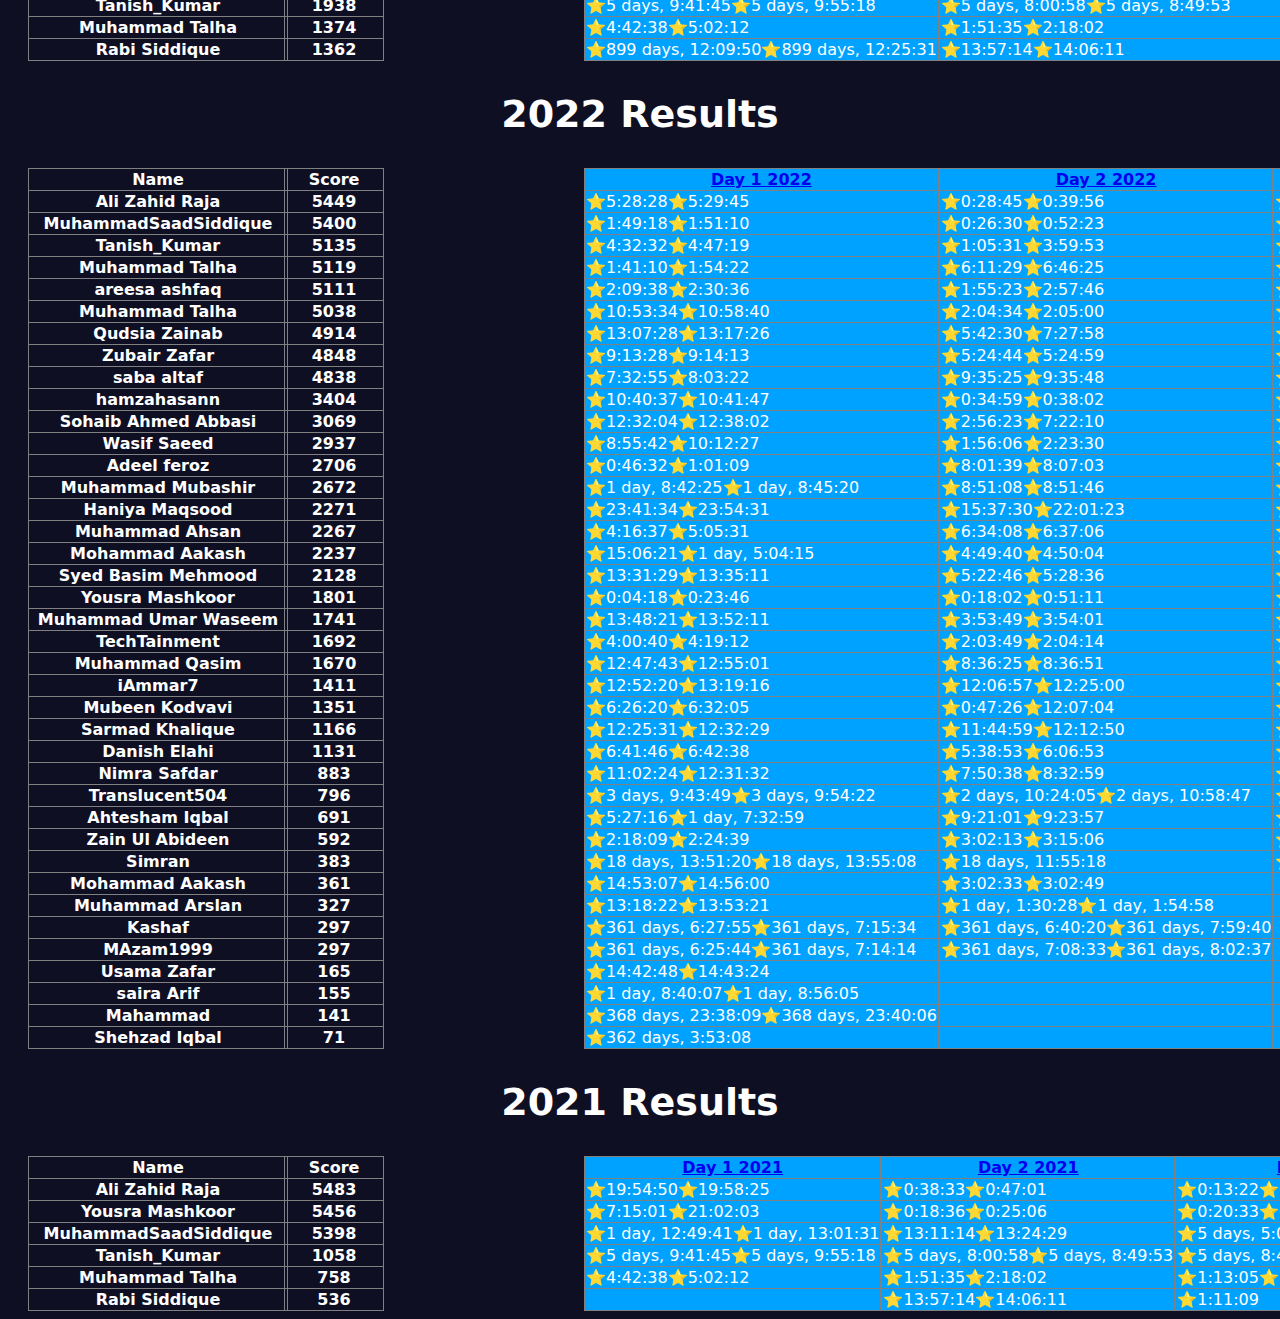
==== commit 39b40e3d: "Update README stars" ====
--- a/index.html
+++ b/index.html
@@ -313,8 +313,8 @@
 <tr><th  class='headcol'> usama475 </th><th  class='headcol2'> 7318 </th><td class='long'>⭐12:34:29⭐12:45:36 </td><td class='long'>⭐5:58:26⭐6:14:50 </td><td class='long'>⭐0:06:53⭐0:10:44 </td><td class='long'>⭐0:15:21⭐0:35:55 </td><td class='long'>⭐0:47:17⭐0:51:28 </td><td class='long'>⭐1 day, 4:14:50⭐1 day, 4:24:45 </td><td class='long'>⭐0:40:05⭐0:45:41 </td><td class='long'>⭐7:48:11⭐4 days, 1:25:30 </td><td class='long'>⭐3 days, 1:21:36⭐3 days, 1:22:05 </td><td class='long'>⭐10:46:21⭐10:49:32 </td><td class='long'>⭐1:02:08⭐1 day, 1:13:28 </td><td class='long'>⭐1:08:19⭐1:08:43 </td><td class='long'>⭐2:49:33⭐12 days, 1:17:59 </td><td class='long'>⭐0:27:54⭐0:28:44 </td><td class='long'>⭐9:00:30⭐9:01:16 </td><td class='long'>⭐1:05:33⭐1:06:59 </td><td class='long'>⭐1 day, 5:27:47⭐8 days, 1:42:07 </td><td class='long'>⭐5:37:02⭐5:38:15 </td><td class='long'>⭐0:14:36⭐0:16:52 </td><td class='long'>⭐1 day, 1:03:11⭐1 day, 1:05:26 </td><td class='long'>⭐4 days, 1:33:19⭐4 days, 1:34:32 </td><td class='long'>⭐0:09:47⭐0:16:47 </td><td class='long'>⭐13:20:13⭐13:24:19 </td><td class='long'>⭐10:54:13⭐1 day, 1:38:05 </td><td class='long'>⭐1:09:21⭐1:42:31 </td><td class='long'>
 <tr><th  class='headcol'> Arslan-MIT </th><th  class='headcol2'> 7303 </th><td class='long'>⭐10:47:12⭐13:10:09 </td><td class='long'>⭐7:03:51⭐7:08:52 </td><td class='long'>⭐0:20:16⭐1:03:13 </td><td class='long'>⭐0:27:01⭐11:45:22 </td><td class='long'>⭐0:34:17⭐1:00:21 </td><td class='long'>⭐22:32:49⭐22:44:43 </td><td class='long'>⭐0:24:52⭐0:27:31 </td><td class='long'>⭐2:17:50⭐2:19:11 </td><td class='long'>⭐8:00:46⭐8:02:28 </td><td class='long'>⭐2:04:58⭐2:06:10 </td><td class='long'>⭐0:19:57⭐0:23:38 </td><td class='long'>⭐1:12:59⭐1:17:32 </td><td class='long'>⭐1 day, 4:37:11⭐1 day, 4:38:42 </td><td class='long'>⭐4:41:17⭐4:48:03 </td><td class='long'>⭐4:49:17⭐4:50:49 </td><td class='long'>⭐8:28:50⭐8:37:36 </td><td class='long'>⭐6:46:04⭐6:54:26 </td><td class='long'>⭐12:49:38⭐12:50:54 </td><td class='long'>⭐8:20:24⭐8:21:27 </td><td class='long'>⭐6:28:56⭐6:29:26 </td><td class='long'>⭐15:31:07⭐15:32:03 </td><td class='long'>⭐7:04:25⭐7:06:53 </td><td class='long'>⭐18:19:30⭐18:20:16 </td><td class='long'>⭐17:59:15⭐18:00:24 </td><td class='long'>⭐12:03:32⭐12:04:21 </td><td class='long'>
 <tr><th  class='headcol'> Muhammad Talha </th><th  class='headcol2'> 7267 </th><td class='long'>⭐0:12:37⭐0:15:41 </td><td class='long'>⭐0:24:47⭐0:33:34 </td><td class='long'>⭐0:41:57⭐0:46:22 </td><td class='long'>⭐9:51:45⭐9:52:04 </td><td class='long'>⭐11:21:41⭐11:21:52 </td><td class='long'>⭐0:15:25⭐1:00:26 </td><td class='long'>⭐11:05:58⭐11:08:11 </td><td class='long'>⭐0:36:47⭐0:37:43 </td><td class='long'>⭐8:30:43⭐8:33:15 </td><td class='long'>⭐8:07:44⭐8:08:20 </td><td class='long'>⭐1:18:44⭐1:19:15 </td><td class='long'>⭐7:51:08⭐7:52:00 </td><td class='long'>⭐5:05:32⭐5:06:26 </td><td class='long'>⭐10:19:08⭐10:19:41 </td><td class='long'>⭐6:35:53⭐7:11:26 </td><td class='long'>⭐2 days, 7:06:09⭐2 days, 7:09:33 </td><td class='long'>⭐1 day, 6:58:55⭐1 day, 7:15:48 </td><td class='long'>⭐6:56:26⭐6:58:36 </td><td class='long'>⭐5 days, 9:21:20⭐5 days, 9:21:49 </td><td class='long'>⭐4 days, 9:23:43⭐4 days, 9:24:48 </td><td class='long'>⭐3 days, 9:26:44⭐3 days, 9:49:37 </td><td class='long'>⭐2 days, 9:29:58⭐2 days, 9:30:59 </td><td class='long'>⭐1 day, 9:31:50⭐1 day, 9:32:28 </td><td class='long'>⭐9:33:52⭐9:45:43 </td><td class='long'>⭐0:49:47⭐0:49:54 </td><td class='long'>
+<tr><th  class='headcol'> Muhammad-Kashif-javed </th><th  class='headcol2'> 7174 </th><td class='long'>⭐0:06:31⭐0:09:20 </td><td class='long'>⭐2:10:52⭐2:14:21 </td><td class='long'>⭐0:05:11⭐0:08:33 </td><td class='long'>⭐0:03:26⭐2:06:02 </td><td class='long'>⭐2:25:05⭐3:26:20 </td><td class='long'>⭐11:38:35⭐11:44:23 </td><td class='long'>⭐13:23:34⭐13:25:47 </td><td class='long'>⭐0:53:12⭐0:54:52 </td><td class='long'>⭐4 days, 9:36:11⭐4 days, 9:39:00 </td><td class='long'>⭐3 days, 9:42:08⭐3 days, 9:43:55 </td><td class='long'>⭐2 days, 9:53:46⭐2 days, 9:56:22 </td><td class='long'>⭐1 day, 10:11:34⭐1 day, 10:15:37 </td><td class='long'>⭐10:17:17⭐10:18:58 </td><td class='long'>⭐1 day, 2:04:35⭐1 day, 2:07:36 </td><td class='long'>⭐1 day, 2:02:49⭐1 day, 2:03:15 </td><td class='long'>⭐2:05:55⭐2:06:29 </td><td class='long'>⭐23:30:56⭐23:31:55 </td><td class='long'>⭐23:47:12⭐23:49:22 </td><td class='long'>⭐23:25:56⭐23:27:47 </td><td class='long'>⭐1 day, 10:00:33⭐1 day, 10:03:46 </td><td class='long'>⭐10:06:04⭐10:08:22 </td><td class='long'>⭐11:42:13⭐11:44:30 </td><td class='long'>⭐21:53:35⭐21:55:31 </td><td class='long'>⭐10:09:43⭐10:11:14 </td><td class='long'>⭐3:44:25⭐3:45:10 </td><td class='long'>
 <tr><th  class='headcol'> Ali Aoun </th><th  class='headcol2'> 7174 </th><td class='long'>⭐4:21:45⭐8:16:24 </td><td class='long'>⭐5:42:12⭐5:46:52 </td><td class='long'>⭐16:03:52⭐16:08:11 </td><td class='long'>⭐5:42:53⭐15:10:17 </td><td class='long'>⭐23:18:35⭐23:20:51 </td><td class='long'>⭐1:33:40⭐2:41:01 </td><td class='long'>⭐22:33:18⭐22:42:16 </td><td class='long'>⭐0:05:47⭐0:21:44 </td><td class='long'>⭐11:44:03⭐11:57:02 </td><td class='long'>⭐17:31:57⭐17:38:29 </td><td class='long'>⭐0:16:31⭐0:29:45 </td><td class='long'>⭐2:32:08⭐2:50:39 </td><td class='long'>⭐3:29:19⭐8:00:08 </td><td class='long'>⭐2:04:31⭐2:12:17 </td><td class='long'>⭐0:24:48⭐5:44:37 </td><td class='long'>⭐2:11:28⭐2:43:04 </td><td class='long'>⭐8:22:15⭐8:35:02 </td><td class='long'>⭐13:54:45⭐13:59:15 </td><td class='long'>⭐9:16:16⭐9:28:00 </td><td class='long'>⭐6:04:39⭐6:10:24 </td><td class='long'>⭐6:22:11⭐6:27:25 </td><td class='long'>⭐14:28:58⭐14:35:24 </td><td class='long'>⭐1 day, 13:24:13⭐1 day, 13:25:05 </td><td class='long'>⭐13:28:33⭐13:34:04 </td><td class='long'>⭐6:56:42⭐6:58:15 </td><td class='long'>
-<tr><th  class='headcol'> Muhammad-Kashif-javed </th><th  class='headcol2'> 7174 </th><td class='long'>⭐0:06:31⭐0:09:20 </td><td class='long'>⭐2:10:52⭐2:14:21 </td><td class='long'>⭐0:05:11⭐0:08:33 </td><td class='long'>⭐0:03:26⭐2:06:02 </td><td class='long'>⭐2:25:05⭐3:26:20 </td><td class='long'>⭐11:38:35⭐11:44:23 </td><td class='long'>⭐13:23:34⭐13:25:47 </td><td class='long'>⭐0:53:12⭐0:54:52 </td><td class='long'>⭐4 days, 9:36:11⭐4 days, 9:39:00 </td><td class='long'>⭐3 days, 9:42:08⭐3 days, 9:43:55 </td><td class='long'>⭐2 days, 9:53:46⭐2 days, 9:56:22 </td><td class='long'>⭐1 day, 10:11:34⭐1 day, 10:15:37 </td><td class='long'>⭐10:17:17⭐10:18:58 </td><td class='long'>⭐1 day, 2:04:35⭐1 day, 2:07:36 </td><td class='long'>⭐1 day, 2:02:49⭐1 day, 2:03:15 </td><td class='long'>⭐2:05:55⭐2:06:29 </td><td class='long'>⭐23:30:56⭐23:31:55 </td><td class='long'>⭐23:47:12⭐23:49:22 </td><td class='long'>⭐23:25:56⭐23:27:47 </td><td class='long'>⭐1 day, 10:00:33⭐1 day, 10:03:46 </td><td class='long'>⭐10:06:04⭐10:08:22 </td><td class='long'>⭐11:42:13⭐11:44:30 </td><td class='long'>⭐21:53:35⭐21:55:31 </td><td class='long'>⭐10:09:43⭐10:11:14 </td><td class='long'>⭐3:44:25⭐3:45:10 </td><td class='long'>
 <tr><th  class='headcol'> Hassaaan Ahmed </th><th  class='headcol2'> 7104 </th><td class='long'>⭐17:45:51⭐17:47:20 </td><td class='long'>⭐4:43:32⭐4:51:43 </td><td class='long'>⭐0:04:22⭐0:07:50 </td><td class='long'>⭐15:16:44⭐21 days, 8:59:32 </td><td class='long'>⭐20 days, 9:02:24⭐20 days, 9:03:15 </td><td class='long'>⭐19 days, 9:06:12⭐19 days, 10:24:06 </td><td class='long'>⭐18 days, 9:15:37⭐18 days, 9:15:46 </td><td class='long'>⭐2:40:51⭐2:42:03 </td><td class='long'>⭐2:24:29⭐2:28:45 </td><td class='long'>⭐0:54:15⭐0:56:49 </td><td class='long'>⭐0:32:08⭐2:26:32 </td><td class='long'>⭐1:45:32⭐8:34:25 </td><td class='long'>⭐0:28:55⭐0:41:00 </td><td class='long'>⭐6:47:16⭐6:51:46 </td><td class='long'>⭐10 days, 9:23:05⭐10 days, 9:23:18 </td><td class='long'>⭐0:06:24⭐1:24:03 </td><td class='long'>⭐0:15:32⭐10:41:26 </td><td class='long'>⭐2:07:00⭐2:09:17 </td><td class='long'>⭐11:03:00⭐11:06:36 </td><td class='long'>⭐7:01:11⭐7:03:00 </td><td class='long'>⭐4 days, 9:33:40⭐4 days, 9:33:50 </td><td class='long'>⭐3 days, 9:36:50⭐3 days, 9:51:44 </td><td class='long'>⭐0:14:34⭐0:14:50 </td><td class='long'>⭐10:53:09⭐10:53:23 </td><td class='long'>⭐0:14:59⭐10:26:39 </td><td class='long'>
 <tr><th  class='headcol'> Malik Zubair </th><th  class='headcol2'> 7080 </th><td class='long'>⭐13:32:38⭐1 day, 0:43:34 </td><td class='long'>⭐0:31:57⭐0:34:01 </td><td class='long'>⭐8:20:51⭐9:31:39 </td><td class='long'>⭐0:50:51⭐6:13:16 </td><td class='long'>⭐13:26:26⭐13:28:22 </td><td class='long'>⭐12:13:31⭐12:21:39 </td><td class='long'>⭐3:12:09⭐3:24:41 </td><td class='long'>⭐7:50:00⭐7:50:50 </td><td class='long'>⭐10:14:38⭐10:20:57 </td><td class='long'>⭐9:01:32⭐9:02:17 </td><td class='long'>⭐11:36:27⭐11:37:44 </td><td class='long'>⭐11:03:12⭐11:04:17 </td><td class='long'>⭐13:49:27⭐13:50:21 </td><td class='long'>⭐3:51:14⭐4:01:19 </td><td class='long'>⭐12:29:54⭐12:30:50 </td><td class='long'>⭐11:36:56⭐11:41:39 </td><td class='long'>⭐10:18:49⭐10:19:42 </td><td class='long'>⭐12:16:00⭐12:30:47 </td><td class='long'>⭐6:46:21⭐6:51:14 </td><td class='long'>⭐23:25:37⭐23:27:08 </td><td class='long'>⭐2:54:36⭐2:55:31 </td><td class='long'>⭐11:07:26⭐11:09:06 </td><td class='long'>⭐10:08:36⭐10:09:14 </td><td class='long'>⭐5:54:05⭐6:14:04 </td><td class='long'>⭐1:19:24⭐1:29:10 </td><td class='long'>
 <tr><th  class='headcol'> Mujib ur Rahman  </th><th  class='headcol2'> 7077 </th><td class='long'>⭐0:26:33⭐0:30:36 </td><td class='long'>⭐6 days, 8:48:21⭐6 days, 8:55:25 </td><td class='long'>⭐5 days, 14:14:51⭐10 days, 2:03:02 </td><td class='long'>⭐4 days, 14:33:20⭐9 days, 2:23:23 </td><td class='long'>⭐8 days, 2:53:19⭐8 days, 2:53:34 </td><td class='long'>⭐7 days, 2:59:26⭐7 days, 2:59:36 </td><td class='long'>⭐6 days, 3:06:36⭐6 days, 3:06:54 </td><td class='long'>⭐5 days, 3:08:59⭐5 days, 3:09:07 </td><td class='long'>⭐4 days, 3:12:38⭐4 days, 3:12:49 </td><td class='long'>⭐3 days, 6:55:09⭐3 days, 6:55:17 </td><td class='long'>⭐2 days, 7:18:48⭐2 days, 7:19:03 </td><td class='long'>⭐1 day, 7:05:45⭐1 day, 7:06:01 </td><td class='long'>⭐8:24:54⭐8:25:14 </td><td class='long'>⭐0:43:07⭐0:43:20 </td><td class='long'>⭐1:08:20⭐1:08:37 </td><td class='long'>⭐0:29:32⭐0:29:46 </td><td class='long'>⭐0:50:28⭐0:50:44 </td><td class='long'>⭐23:54:30⭐23:54:44 </td><td class='long'>⭐0:12:08⭐0:13:24 </td><td class='long'>⭐0:16:17⭐0:18:57 </td><td class='long'>⭐1 day, 11:55:35⭐1 day, 11:56:53 </td><td class='long'>⭐11:59:10⭐12:00:20 </td><td class='long'>⭐0:03:58⭐0:09:25 </td><td class='long'>⭐1:35:03⭐1 day, 1:13:31 </td><td class='long'>⭐0:03:58⭐1:13:49 </td><td class='long'>
@@ -342,7 +342,7 @@
 <tr><th  class='headcol'> Mohammad Aakash </th><th  class='headcol2'> 4644 </th><td class='long'>⭐3:17:02⭐3:21:23 </td><td class='long'>⭐11:27:00⭐11:29:34 </td><td class='long'>⭐0:09:49⭐0:11:55 </td><td class='long'>⭐0:21:28⭐0:26:41 </td><td class='long'>⭐0:18:36⭐0:25:16 </td><td class='long'>⭐3 days, 0:13:23⭐3 days, 0:19:33 </td><td class='long'>⭐2 days, 0:22:04⭐2 days, 0:24:30 </td><td class='long'>⭐1 day, 0:25:37⭐1 day, 0:26:09 </td><td class='long'>⭐0:34:04⭐0:41:28 </td><td class='long'>⭐0:13:21⭐0:14:43 </td><td class='long'>⭐11:43:57⭐11:44:14 </td><td class='long'>⭐13:42:57⭐13:43:13 </td><td class='long'>⭐8 days, 10:43:11⭐8 days, 10:43:35 </td><td class='long'>⭐7 days, 10:45:46⭐7 days, 10:46:20 </td><td class='long'>⭐6 days, 10:48:14⭐6 days, 10:48:33 </td><td class='long'>⭐5 days, 10:50:22⭐5 days, 10:50:31 </td><td class='long'>⭐4 days, 10:52:18      </td><td class='long'>           </td><td class='long'>           </td><td class='long'>           </td><td class='long'>           </td><td class='long'>           </td><td class='long'>           </td><td class='long'>           </td><td class='long'>           </td><td class='long'>
 <tr><th  class='headcol'> Muhammad Saqlain </th><th  class='headcol2'> 4380 </th><td class='long'>⭐15:53:45⭐15:54:30 </td><td class='long'>⭐23:31:42⭐23:31:56 </td><td class='long'>⭐22 days, 7:45:23⭐22 days, 7:45:37 </td><td class='long'>⭐21 days, 7:53:02⭐21 days, 7:53:17 </td><td class='long'>⭐20 days, 7:54:49⭐20 days, 7:54:57 </td><td class='long'>⭐19 days, 8:11:37      </td><td class='long'>⭐18 days, 8:20:56⭐18 days, 8:21:03 </td><td class='long'>⭐17 days, 8:22:06⭐17 days, 8:22:13 </td><td class='long'>⭐16 days, 8:26:00⭐16 days, 8:26:07 </td><td class='long'>⭐15 days, 8:26:47⭐15 days, 8:26:54 </td><td class='long'>⭐14 days, 8:27:42⭐14 days, 8:27:57 </td><td class='long'>⭐13 days, 8:29:02⭐13 days, 8:29:13 </td><td class='long'>⭐12 days, 14:08:12⭐12 days, 14:09:42 </td><td class='long'>⭐11 days, 14:13:00⭐11 days, 14:16:28 </td><td class='long'>⭐10 days, 14:28:41⭐10 days, 14:28:48 </td><td class='long'>⭐9 days, 14:30:39⭐9 days, 14:30:45 </td><td class='long'>⭐8 days, 14:35:20⭐8 days, 14:45:40 </td><td class='long'>⭐7 days, 14:48:48⭐7 days, 14:49:45 </td><td class='long'>⭐6 days, 14:51:49⭐6 days, 14:52:23 </td><td class='long'>⭐5 days, 14:54:06⭐5 days, 14:54:53 </td><td class='long'>           </td><td class='long'>           </td><td class='long'>           </td><td class='long'>           </td><td class='long'>           </td><td class='long'>
 <tr><th  class='headcol'> Tayyab Rehan </th><th  class='headcol2'> 3727 </th><td class='long'>⭐2 days, 3:27:21⭐2 days, 3:35:57 </td><td class='long'>⭐1 day, 3:31:26⭐1 day, 3:34:08 </td><td class='long'>⭐3:37:46⭐3:39:10 </td><td class='long'>⭐2:25:39⭐7 days, 3:28:51 </td><td class='long'>⭐20 days, 10:24:00⭐20 days, 10:26:36 </td><td class='long'>⭐19 days, 10:33:58⭐19 days, 10:59:27 </td><td class='long'>⭐18 days, 11:00:59⭐18 days, 11:03:40 </td><td class='long'>⭐17 days, 11:05:32⭐17 days, 11:06:29 </td><td class='long'>⭐16 days, 12:17:52⭐16 days, 12:21:15 </td><td class='long'>⭐15 days, 12:25:02⭐15 days, 12:26:35 </td><td class='long'>⭐14 days, 12:27:52⭐14 days, 12:36:42 </td><td class='long'>⭐13 days, 12:39:04⭐13 days, 12:39:58 </td><td class='long'>⭐12 days, 12:41:40⭐12 days, 12:42:31 </td><td class='long'>⭐11 days, 12:44:06⭐11 days, 12:45:05 </td><td class='long'>⭐10 days, 12:47:19⭐10 days, 12:48:06 </td><td class='long'>⭐9 days, 12:49:27⭐9 days, 12:51:52 </td><td class='long'>⭐8 days, 12:53:08      </td><td class='long'>           </td><td class='long'>           </td><td class='long'>           </td><td class='long'>           </td><td class='long'>           </td><td class='long'>           </td><td class='long'>           </td><td class='long'>           </td><td class='long'>
-<tr><th  class='headcol'> Ayesha Andleeb </th><th  class='headcol2'> 3477 </th><td class='long'>⭐1:52:17⭐1:52:31 </td><td class='long'>⭐3:49:29⭐3:51:26 </td><td class='long'>⭐9:29:24⭐9:40:06 </td><td class='long'>⭐0:20:58⭐0:22:27 </td><td class='long'>⭐1:34:02⭐1:34:42 </td><td class='long'>⭐3 days, 12:16:19⭐3 days, 12:16:43 </td><td class='long'>⭐2 days, 12:24:28⭐2 days, 12:24:40 </td><td class='long'>⭐1 day, 12:27:05⭐1 day, 12:34:37 </td><td class='long'>⭐23:39:31⭐1 day, 7:09:45 </td><td class='long'>⭐11:35:28⭐12:32:52 </td><td class='long'>⭐2:42:20⭐2:44:30 </td><td class='long'>⭐7 days, 0:17:41⭐7 days, 0:18:40 </td><td class='long'>⭐6 days, 0:25:30⭐16 days, 5:15:18 </td><td class='long'>           </td><td class='long'>           </td><td class='long'>           </td><td class='long'>           </td><td class='long'>           </td><td class='long'>           </td><td class='long'>           </td><td class='long'>           </td><td class='long'>           </td><td class='long'>           </td><td class='long'>           </td><td class='long'>           </td><td class='long'>
+<tr><th  class='headcol'> Ayesha Andleeb </th><th  class='headcol2'> 3593 </th><td class='long'>⭐1:52:17⭐1:52:31 </td><td class='long'>⭐3:49:29⭐3:51:26 </td><td class='long'>⭐9:29:24⭐9:40:06 </td><td class='long'>⭐0:20:58⭐0:22:27 </td><td class='long'>⭐1:34:02⭐1:34:42 </td><td class='long'>⭐3 days, 12:16:19⭐3 days, 12:16:43 </td><td class='long'>⭐2 days, 12:24:28⭐2 days, 12:24:40 </td><td class='long'>⭐1 day, 12:27:05⭐1 day, 12:34:37 </td><td class='long'>⭐23:39:31⭐1 day, 7:09:45 </td><td class='long'>⭐11:35:28⭐12:32:52 </td><td class='long'>⭐2:42:20⭐2:44:30 </td><td class='long'>⭐7 days, 0:17:41⭐7 days, 0:18:40 </td><td class='long'>⭐6 days, 0:25:30⭐16 days, 5:15:18 </td><td class='long'>⭐15 days, 14:15:41      </td><td class='long'>           </td><td class='long'>           </td><td class='long'>           </td><td class='long'>           </td><td class='long'>           </td><td class='long'>           </td><td class='long'>           </td><td class='long'>           </td><td class='long'>           </td><td class='long'>           </td><td class='long'>           </td><td class='long'>
 <tr><th  class='headcol'> Adeel Feroz </th><th  class='headcol2'> 3336 </th><td class='long'>⭐3:10:37⭐3:16:46 </td><td class='long'>⭐0:34:38⭐1:12:49 </td><td class='long'>⭐1:56:12⭐2:38:09 </td><td class='long'>⭐2:10:20⭐2:52:03 </td><td class='long'>⭐3:07:16⭐5:50:47 </td><td class='long'>⭐4:13:41⭐1 day, 5:21:12 </td><td class='long'>⭐0:52:21⭐1:01:28 </td><td class='long'>⭐4:49:41⭐11:11:45 </td><td class='long'>⭐3:01:36⭐6:04:29 </td><td class='long'>⭐2:13:24⭐2:17:58 </td><td class='long'>⭐5:26:45⭐5:27:13 </td><td class='long'>⭐8:41:33      </td><td class='long'>           </td><td class='long'>           </td><td class='long'>           </td><td class='long'>           </td><td class='long'>           </td><td class='long'>           </td><td class='long'>           </td><td class='long'>           </td><td class='long'>           </td><td class='long'>           </td><td class='long'>           </td><td class='long'>           </td><td class='long'>           </td><td class='long'>
 <tr><th  class='headcol'> Marwa-001 </th><th  class='headcol2'> 3087 </th><td class='long'>⭐0:28:51⭐0:32:10 </td><td class='long'>⭐0:06:45⭐0:09:54 </td><td class='long'>⭐7:54:55      </td><td class='long'>⭐2 days, 6:01:38      </td><td class='long'>⭐4 days, 6:20:33⭐4 days, 6:24:21 </td><td class='long'>⭐1 day, 1:36:57      </td><td class='long'>⭐0:10:48⭐0:46:29 </td><td class='long'>⭐1 day, 6:39:46      </td><td class='long'>⭐1:20:43⭐3:55:23 </td><td class='long'>⭐8:28:05⭐8:30:09 </td><td class='long'>⭐8:02:08      </td><td class='long'>⭐6:41:52      </td><td class='long'>           </td><td class='long'>⭐0:37:18      </td><td class='long'>           </td><td class='long'>           </td><td class='long'>           </td><td class='long'>           </td><td class='long'>⭐8:39:40⭐9:03:53 </td><td class='long'>           </td><td class='long'>           </td><td class='long'>           </td><td class='long'>           </td><td class='long'>           </td><td class='long'>           </td><td class='long'>
 <tr><th  class='headcol'> Anzar Ahmad </th><th  class='headcol2'> 3075 </th><td class='long'>⭐2:56:09⭐3:03:43 </td><td class='long'>⭐5:38:33⭐5:39:34 </td><td class='long'>⭐5:44:52⭐5:46:16 </td><td class='long'>⭐5:08:34⭐7 days, 6:01:44 </td><td class='long'>⭐4:34:35⭐4:43:34 </td><td class='long'>⭐5 days, 5:57:37⭐5 days, 5:59:29 </td><td class='long'>⭐8:40:43⭐8:42:51 </td><td class='long'>⭐8:47:27⭐3 days, 5:55:21 </td><td class='long'>           </td><td class='long'>⭐5 days, 3:06:52⭐5 days, 3:07:33 </td><td class='long'>⭐4 days, 3:10:48⭐4 days, 3:12:23 </td><td class='long'>⭐3 days, 2:30:01⭐3 days, 2:31:09 </td><td class='long'>           </td><td class='long'>⭐1 day, 2:17:57⭐1 day, 2:26:05 </td><td class='long'>           </td><td class='long'>           </td><td class='long'>           </td><td class='long'>           </td><td class='long'>           </td><td class='long'>           </td><td class='long'>           </td><td class='long'>           </td><td class='long'>           </td><td class='long'>           </td><td class='long'>           </td><td class='long'>
@@ -433,8 +433,8 @@
 <tr><th  class='headcol'> Ayesha </th><th  class='headcol2'> 3453 </th><td class='long'>⭐9 days, 1:02:46⭐9 days, 1:03:08 </td><td class='long'>⭐8 days, 1:11:43⭐8 days, 1:13:27 </td><td class='long'>⭐7 days, 1:25:43⭐7 days, 1:33:41 </td><td class='long'>⭐6 days, 1:43:38⭐6 days, 1:44:10 </td><td class='long'>⭐6 days, 12:38:58⭐6 days, 12:39:30 </td><td class='long'>⭐15 days, 11:31:11⭐15 days, 11:31:39 </td><td class='long'>           </td><td class='long'>⭐9 days, 13:22:07⭐9 days, 13:23:43 </td><td class='long'>⭐8 days, 13:37:33⭐8 days, 13:54:15 </td><td class='long'>           </td><td class='long'>⭐10 days, 12:11:39⭐10 days, 12:13:26 </td><td class='long'>⭐9 days, 12:21:53⭐9 days, 12:23:38 </td><td class='long'>⭐8 days, 12:46:48⭐8 days, 12:47:12 </td><td class='long'>           </td><td class='long'>           </td><td class='long'>           </td><td class='long'>           </td><td class='long'>           </td><td class='long'>           </td><td class='long'>           </td><td class='long'>           </td><td class='long'>           </td><td class='long'>           </td><td class='long'>⭐12:47:08⭐12:52:02 </td><td class='long'>           </td><td class='long'>
 <tr><th  class='headcol'> Aqsa Ashfaq </th><th  class='headcol2'> 3226 </th><td class='long'>⭐3 days, 11:11:21⭐5 days, 12:42:18 </td><td class='long'>⭐5 days, 12:56:56⭐5 days, 13:28:02 </td><td class='long'>⭐3 days, 10:50:28⭐4 days, 13:40:19 </td><td class='long'>⭐2 days, 12:02:13⭐2 days, 12:31:15 </td><td class='long'>⭐3 days, 14:33:01⭐3 days, 14:33:54 </td><td class='long'>⭐2 days, 14:43:45⭐2 days, 14:52:25 </td><td class='long'>⭐1 day, 14:57:10⭐1 day, 14:58:31 </td><td class='long'>⭐15:01:38⭐15:01:52 </td><td class='long'>⭐9:43:31⭐9:57:33 </td><td class='long'>⭐12:45:05⭐12:48:01 </td><td class='long'>⭐13:57:04⭐13:57:41 </td><td class='long'>           </td><td class='long'>           </td><td class='long'>           </td><td class='long'>           </td><td class='long'>           </td><td class='long'>           </td><td class='long'>           </td><td class='long'>           </td><td class='long'>           </td><td class='long'>           </td><td class='long'>           </td><td class='long'>           </td><td class='long'>           </td><td class='long'>           </td><td class='long'>
 <tr><th  class='headcol'> Sana Raza </th><th  class='headcol2'> 3059 </th><td class='long'>⭐365 days, 12:25:13      </td><td class='long'>           </td><td class='long'>           </td><td class='long'>⭐365 days, 6:45:54⭐365 days, 6:46:53 </td><td class='long'>⭐364 days, 16:18:59⭐364 days, 16:28:10 </td><td class='long'>⭐363 days, 16:30:21⭐363 days, 16:31:11 </td><td class='long'>           </td><td class='long'>⭐365 days, 4:30:51⭐365 days, 4:31:52 </td><td class='long'>⭐364 days, 4:44:41⭐364 days, 4:45:52 </td><td class='long'>           </td><td class='long'>⭐365 days, 7:29:05      </td><td class='long'>⭐361 days, 0:28:46      </td><td class='long'>⭐365 days, 0:35:54      </td><td class='long'>⭐356 days, 23:54:48⭐356 days, 23:55:48 </td><td class='long'>⭐363 days, 0:40:34      </td><td class='long'>⭐357 days, 12:54:58⭐357 days, 12:57:56 </td><td class='long'>⭐356 days, 13:00:38      </td><td class='long'>           </td><td class='long'>           </td><td class='long'>           </td><td class='long'>           </td><td class='long'>⭐365 days, 16:40:49      </td><td class='long'>           </td><td class='long'>           </td><td class='long'>           </td><td class='long'>
+<tr><th  class='headcol'> Faizan Sheikh </th><th  class='headcol2'> 2464 </th><td class='long'>⭐18:35:53⭐19:37:44 </td><td class='long'>⭐17:20:12⭐17:34:23 </td><td class='long'>⭐6:57:49⭐7:07:33 </td><td class='long'>⭐5:22:45⭐5:41:04 </td><td class='long'>⭐17:12:23⭐17:13:02 </td><td class='long'>⭐8:17:19⭐8:21:52 </td><td class='long'>⭐17:10:21⭐17:12:27 </td><td class='long'>⭐17:24:02⭐17:24:34 </td><td class='long'>           </td><td class='long'>           </td><td class='long'>           </td><td class='long'>           </td><td class='long'>           </td><td class='long'>           </td><td class='long'>           </td><td class='long'>           </td><td class='long'>           </td><td class='long'>           </td><td class='long'>           </td><td class='long'>           </td><td class='long'>           </td><td class='long'>           </td><td class='long'>           </td><td class='long'>           </td><td class='long'>           </td><td class='long'>
 <tr><th  class='headcol'> KhizarAI </th><th  class='headcol2'> 2464 </th><td class='long'>⭐2:01:50⭐2:07:07 </td><td class='long'>⭐0:40:35⭐0:46:35 </td><td class='long'>⭐11:25:05⭐11:27:16 </td><td class='long'>⭐13:54:28⭐13:55:58 </td><td class='long'>⭐12:14:24⭐12:16:01 </td><td class='long'>⭐0:15:48⭐0:16:29 </td><td class='long'>⭐0:38:47⭐0:40:26 </td><td class='long'>           </td><td class='long'>           </td><td class='long'>           </td><td class='long'>           </td><td class='long'>           </td><td class='long'>           </td><td class='long'>           </td><td class='long'>           </td><td class='long'>           </td><td class='long'>           </td><td class='long'>           </td><td class='long'>           </td><td class='long'>           </td><td class='long'>           </td><td class='long'>           </td><td class='long'>           </td><td class='long'>           </td><td class='long'>           </td><td class='long'>
-<tr><th  class='headcol'> Faizan Sheikh </th><th  class='headcol2'> 2464 </th><td class='long'>⭐18:35:53⭐19:37:44 </td><td class='long'>⭐17:20:12⭐17:34:23 </td><td class='long'>⭐6:57:49⭐7:07:33 </td><td class='long'>⭐5:22:45⭐5:41:04 </td><td class='long'>⭐17:12:23⭐17:13:02 </td><td class='long'>⭐8:17:19⭐8:21:52 </td><td class='long'>⭐17:10:21⭐17:12:27 </td><td class='long'>⭐17:24:02⭐17:24:34 </td><td class='long'>           </td><td class='long'>           </td><td class='long'>           </td><td class='long'>           </td><td class='long'>           </td><td class='long'>           </td><td class='long'>           </td><td class='long'>           </td><td class='long'>           </td><td class='long'>           </td><td class='long'>           </td><td class='long'>           </td><td class='long'>           </td><td class='long'>           </td><td class='long'>           </td><td class='long'>           </td><td class='long'>           </td><td class='long'>
 <tr><th  class='headcol'> Muhammad Qasim </th><th  class='headcol2'> 2393 </th><td class='long'>⭐6:43:45⭐6:44:00 </td><td class='long'>⭐3:05:03⭐3:05:16 </td><td class='long'>⭐1 day, 1:56:13⭐1 day, 1:56:25 </td><td class='long'>⭐1:57:44⭐1:57:54 </td><td class='long'>⭐1:24:30⭐1:24:44 </td><td class='long'>⭐1 day, 1:01:15⭐1 day, 1:01:28 </td><td class='long'>⭐1:02:35⭐1:02:49 </td><td class='long'>           </td><td class='long'>           </td><td class='long'>           </td><td class='long'>           </td><td class='long'>           </td><td class='long'>           </td><td class='long'>           </td><td class='long'>           </td><td class='long'>           </td><td class='long'>           </td><td class='long'>           </td><td class='long'>           </td><td class='long'>           </td><td class='long'>           </td><td class='long'>           </td><td class='long'>           </td><td class='long'>           </td><td class='long'>           </td><td class='long'>
 <tr><th  class='headcol'> Wasif Saeed </th><th  class='headcol2'> 2193 </th><td class='long'>           </td><td class='long'>⭐13:22:25⭐13:24:30 </td><td class='long'>⭐13:07:21⭐13:08:40 </td><td class='long'>⭐13:56:32⭐13:56:43 </td><td class='long'>⭐3:26:20⭐3:26:48 </td><td class='long'>           </td><td class='long'>           </td><td class='long'>⭐11:07:02⭐11:07:14 </td><td class='long'>⭐13:02:29⭐13:03:33 </td><td class='long'>           </td><td class='long'>⭐10:56:41⭐10:56:52 </td><td class='long'>           </td><td class='long'>           </td><td class='long'>           </td><td class='long'>           </td><td class='long'>           </td><td class='long'>           </td><td class='long'>           </td><td class='long'>           </td><td class='long'>           </td><td class='long'>           </td><td class='long'>           </td><td class='long'>           </td><td class='long'>           </td><td class='long'>           </td><td class='long'>
 <tr><th  class='headcol'> Yousra Mashkoor </th><th  class='headcol2'> 2086 </th><td class='long'>⭐0:13:54⭐0:45:26 </td><td class='long'>⭐0:48:28⭐1:04:56 </td><td class='long'>⭐1:34:40⭐1:43:24 </td><td class='long'>⭐0:25:21⭐0:53:00 </td><td class='long'>⭐2:01:17      </td><td class='long'>⭐1:17:25⭐1:31:11 </td><td class='long'>           </td><td class='long'>           </td><td class='long'>           </td><td class='long'>           </td><td class='long'>           </td><td class='long'>           </td><td class='long'>           </td><td class='long'>           </td><td class='long'>           </td><td class='long'>           </td><td class='long'>           </td><td class='long'>           </td><td class='long'>           </td><td class='long'>           </td><td class='long'>           </td><td class='long'>           </td><td class='long'>           </td><td class='long'>           </td><td class='long'>           </td><td class='long'>
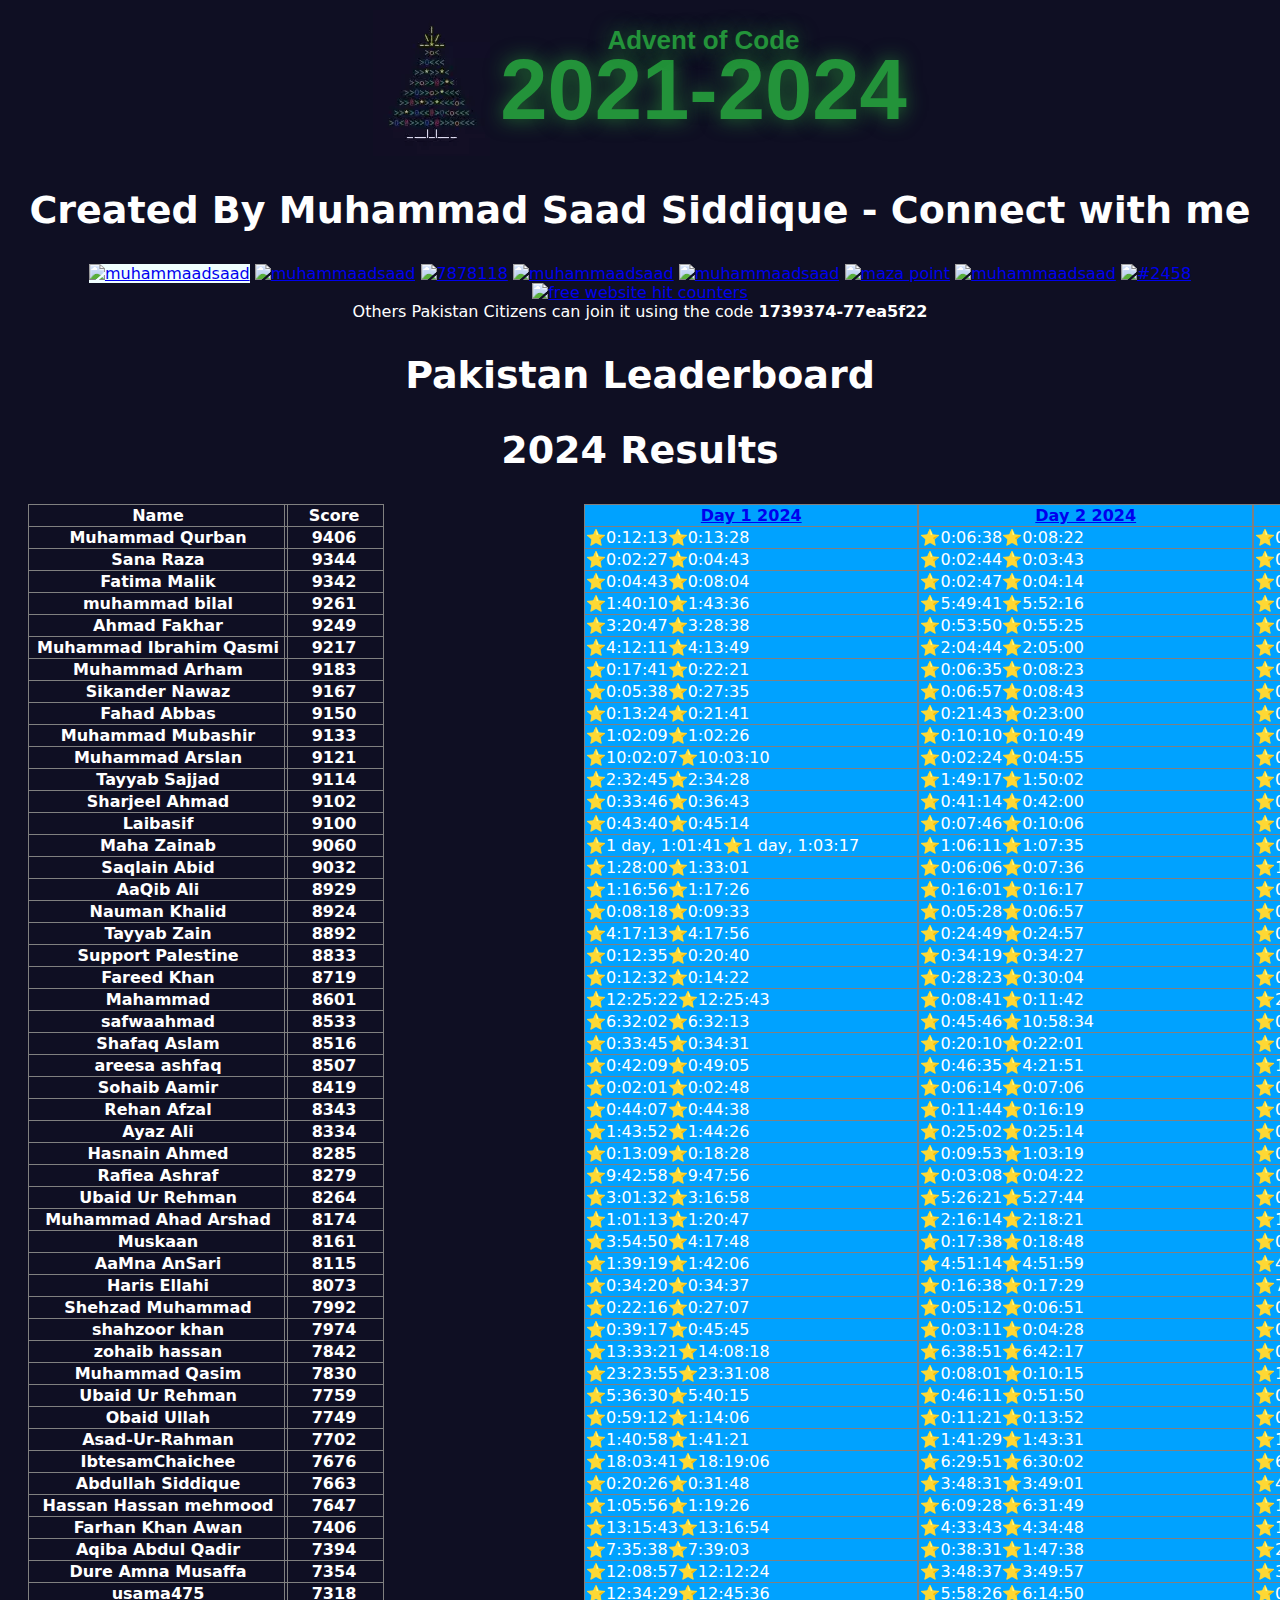
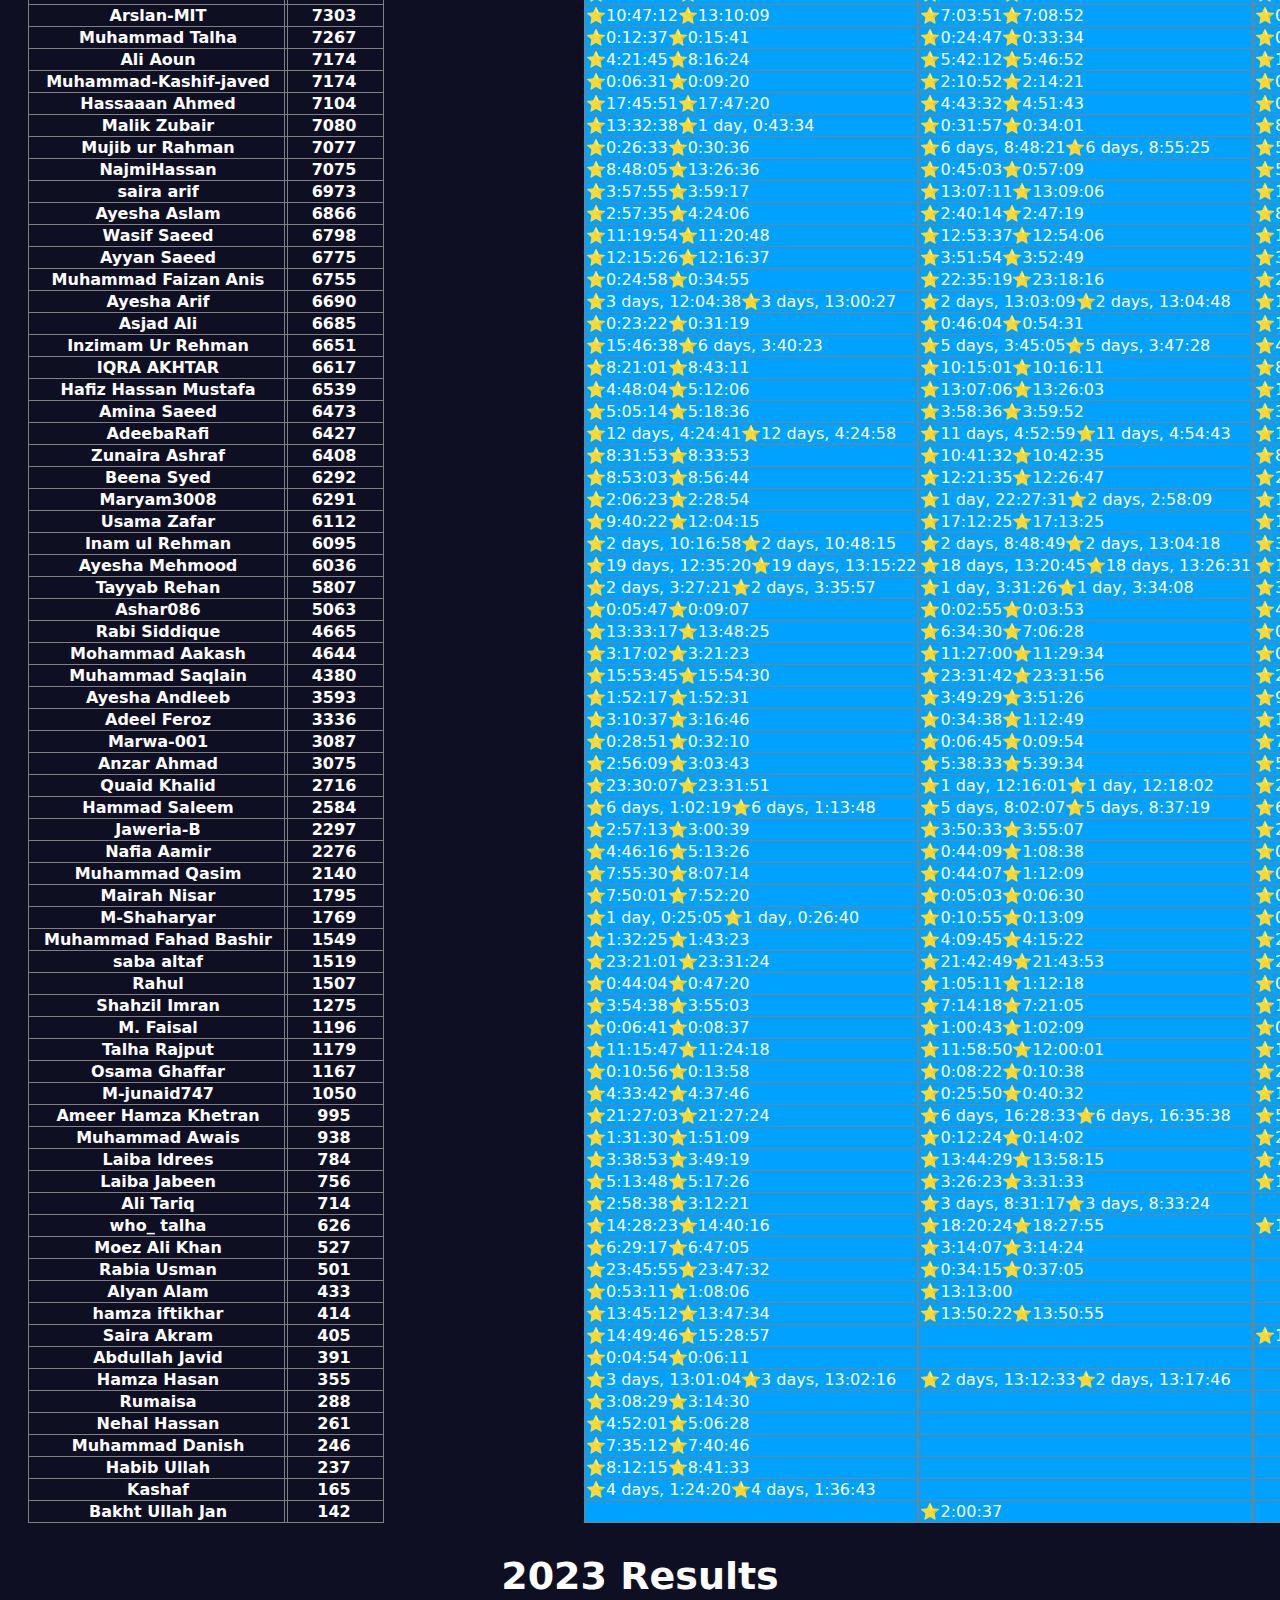
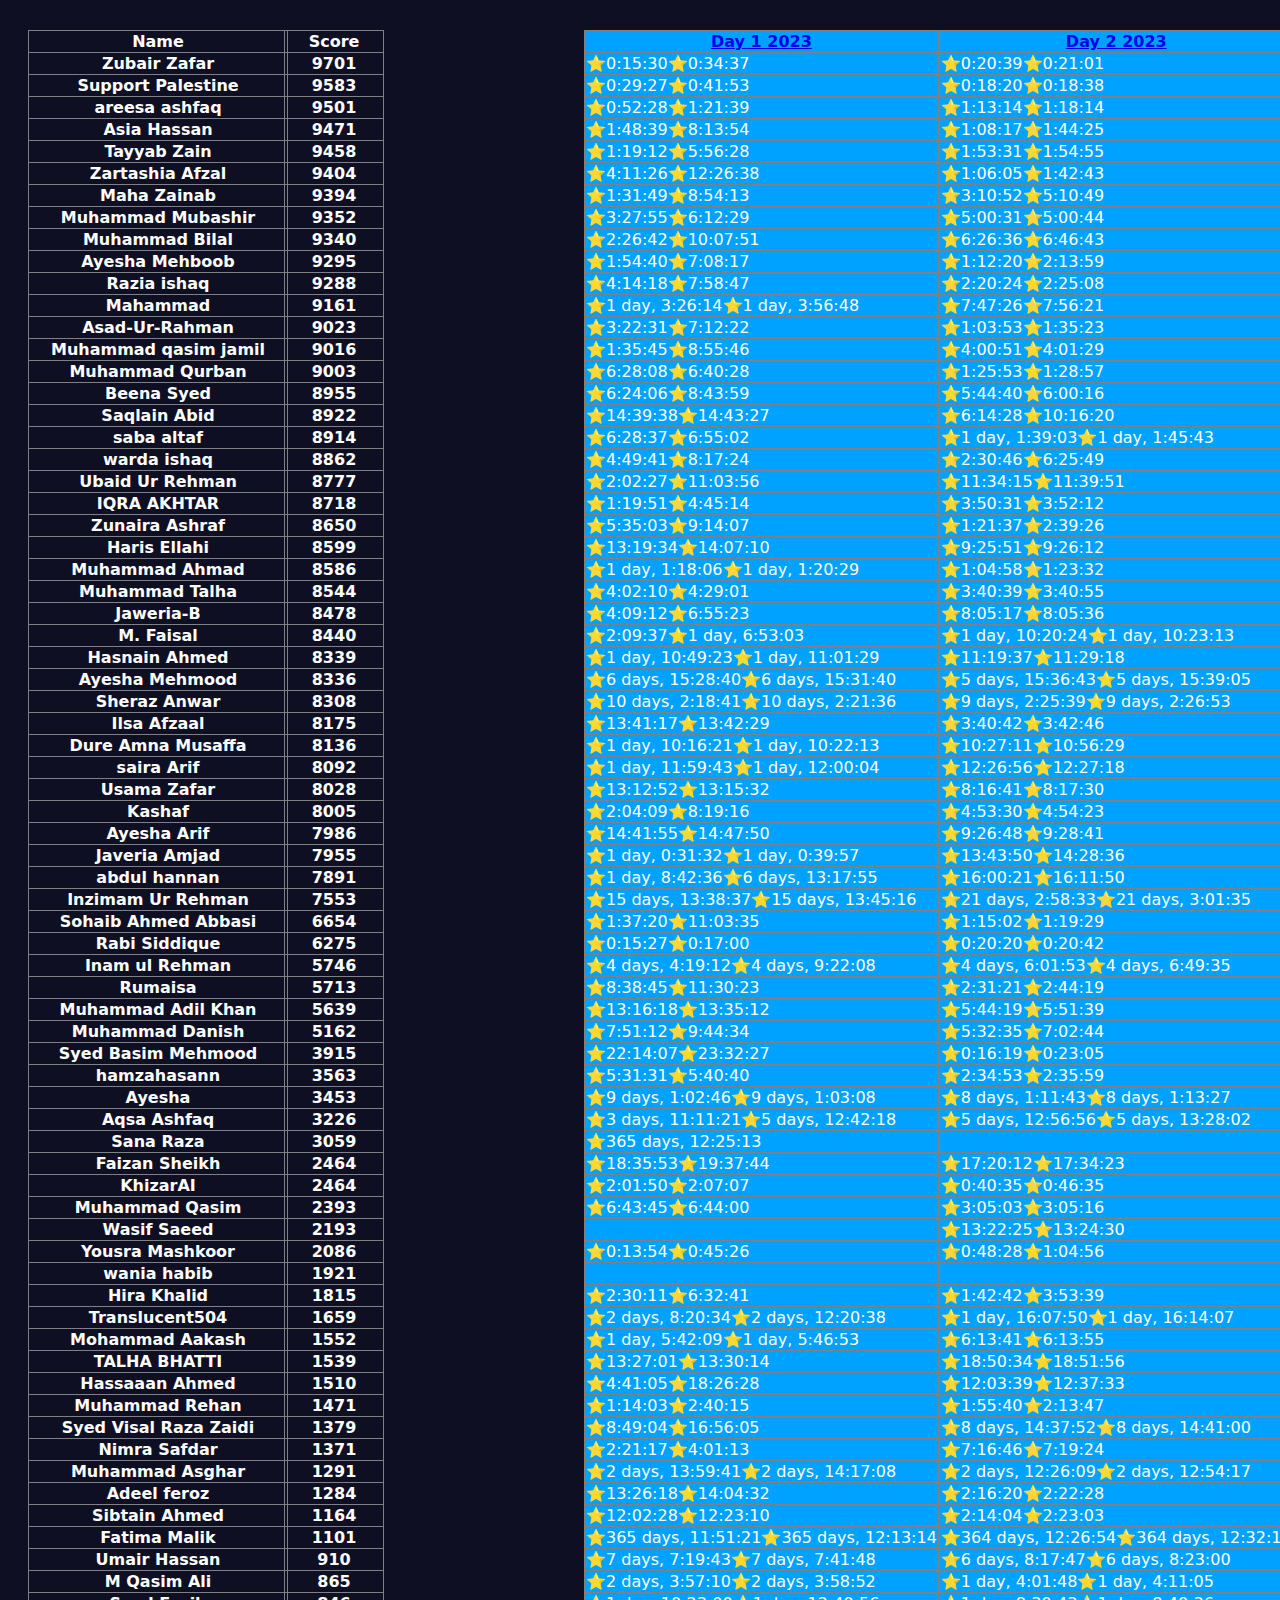
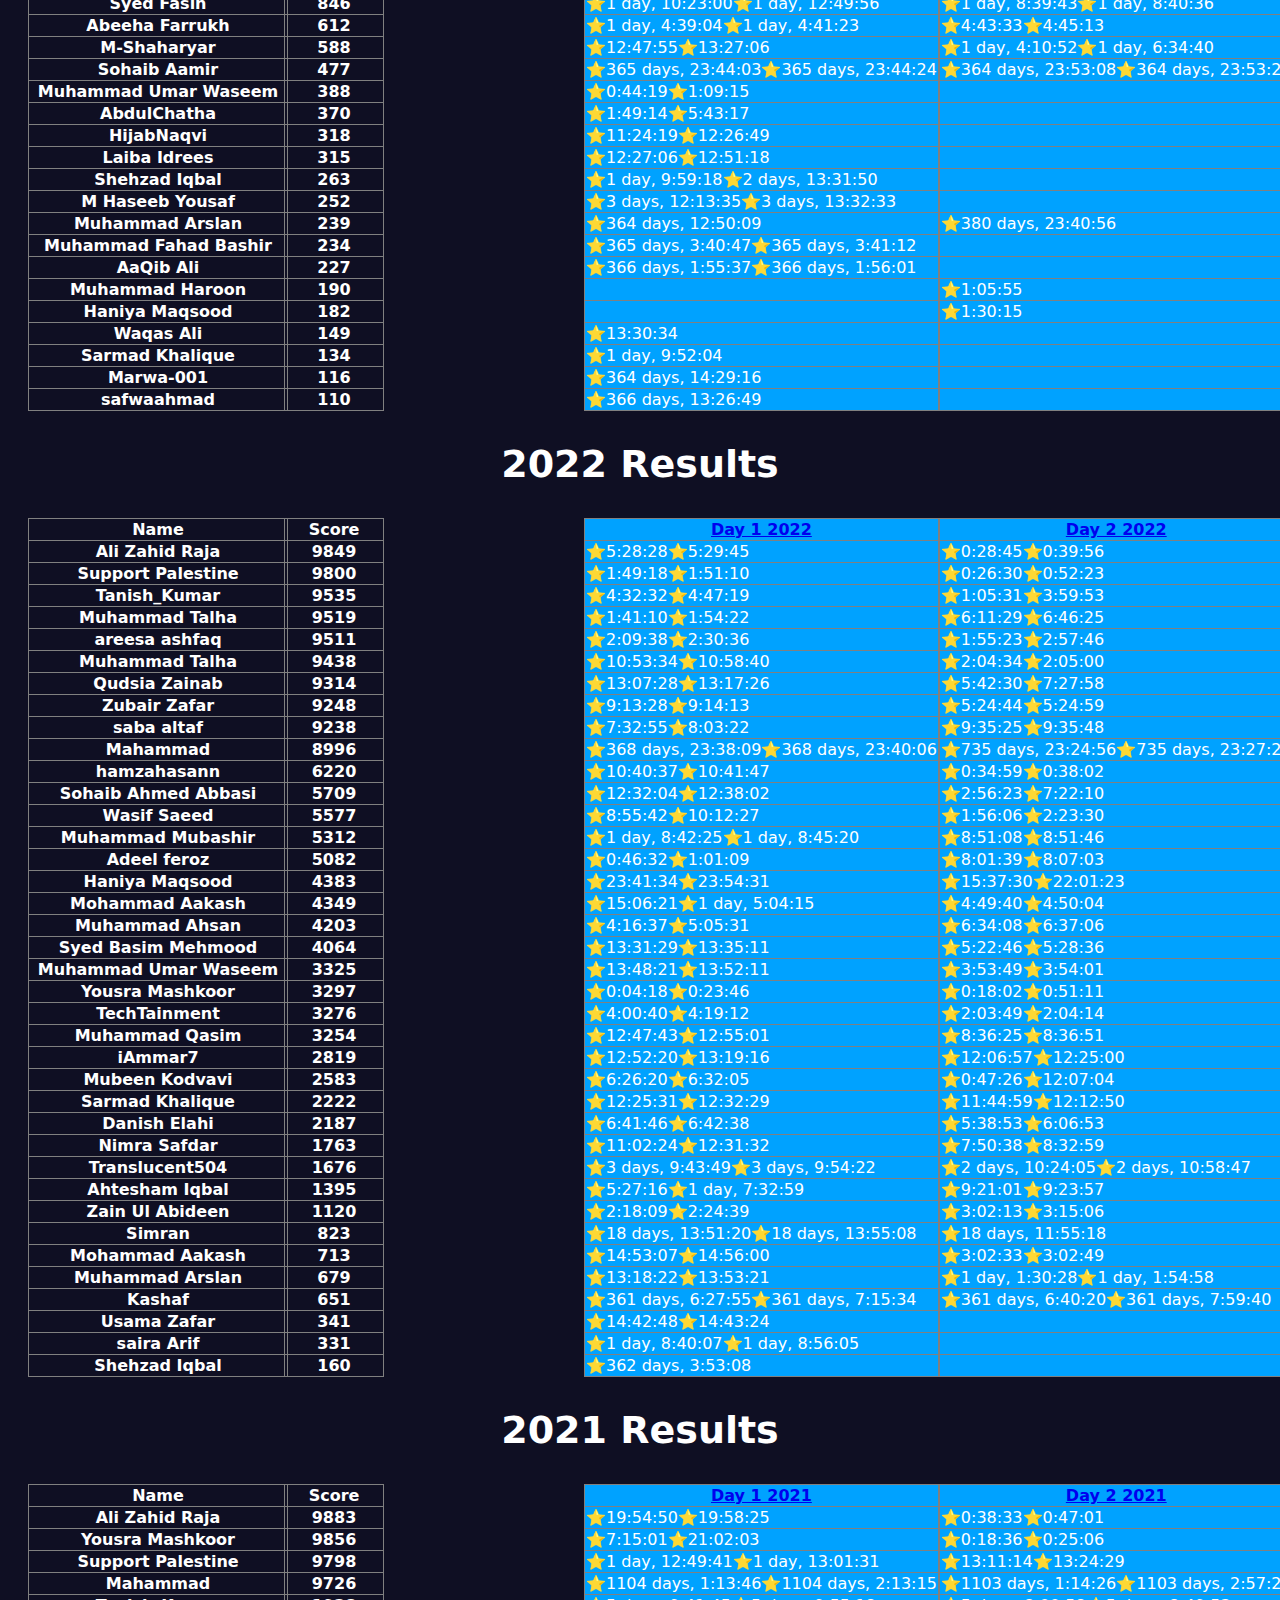
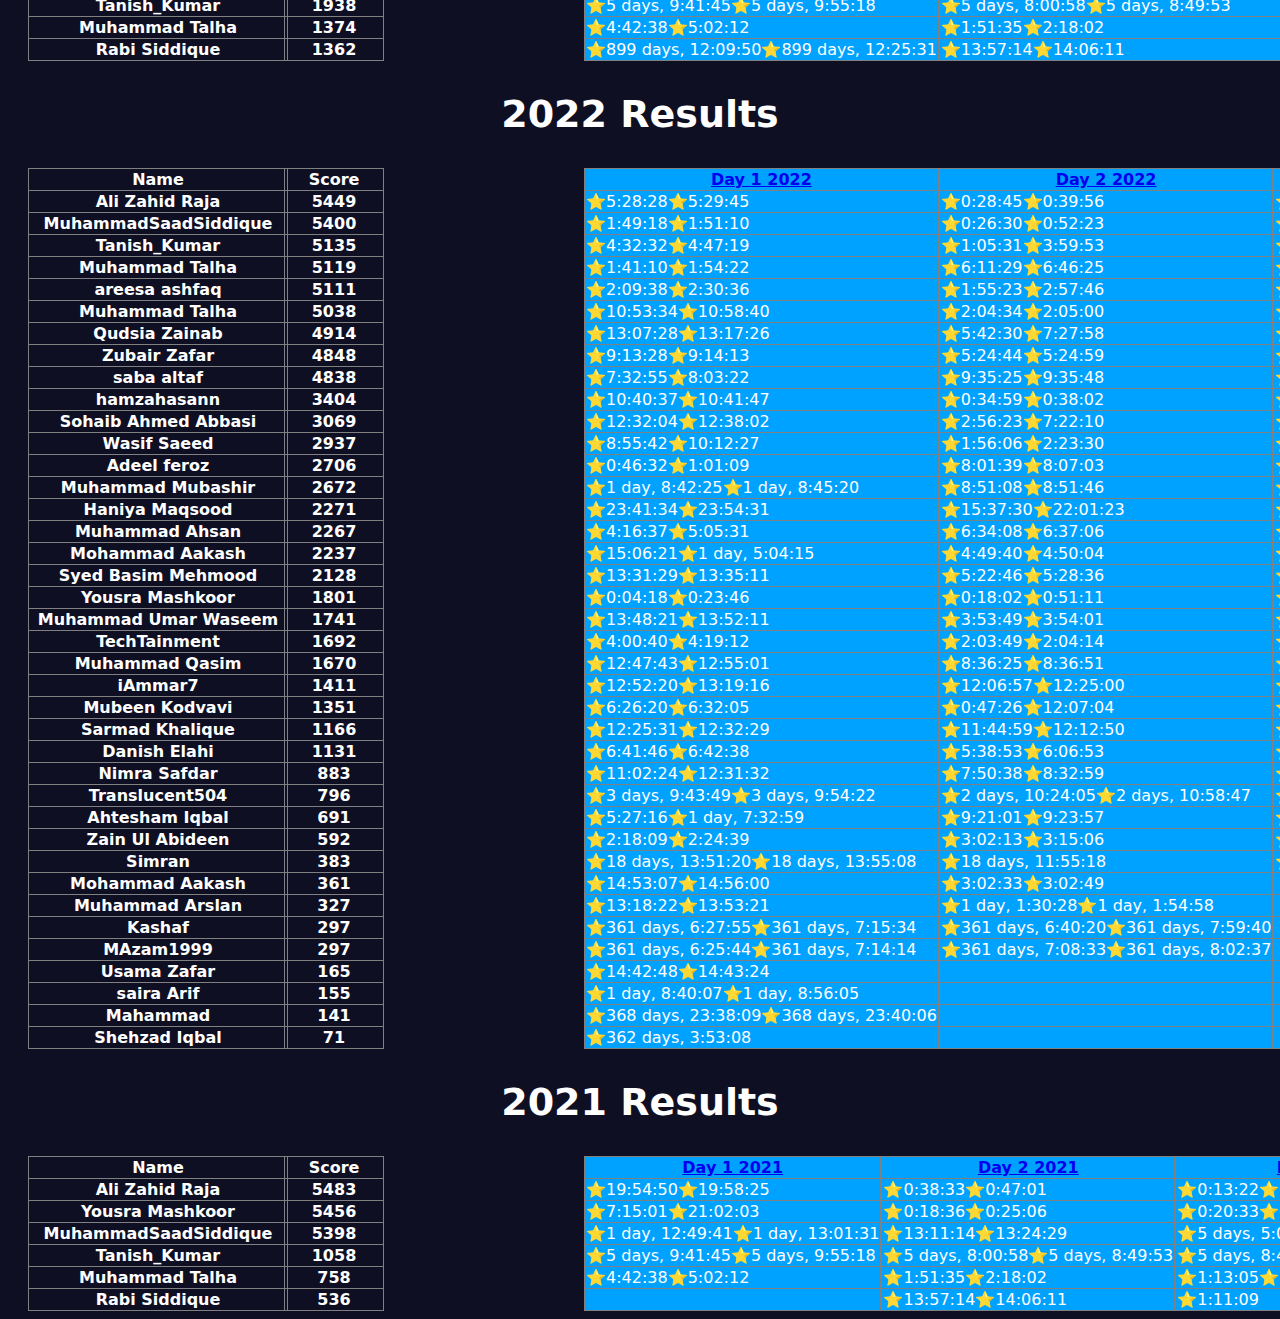
==== commit dc37d12f: "Update README stars" ====
--- a/index.html
+++ b/index.html
@@ -313,8 +313,8 @@
 <tr><th  class='headcol'> usama475 </th><th  class='headcol2'> 7318 </th><td class='long'>⭐12:34:29⭐12:45:36 </td><td class='long'>⭐5:58:26⭐6:14:50 </td><td class='long'>⭐0:06:53⭐0:10:44 </td><td class='long'>⭐0:15:21⭐0:35:55 </td><td class='long'>⭐0:47:17⭐0:51:28 </td><td class='long'>⭐1 day, 4:14:50⭐1 day, 4:24:45 </td><td class='long'>⭐0:40:05⭐0:45:41 </td><td class='long'>⭐7:48:11⭐4 days, 1:25:30 </td><td class='long'>⭐3 days, 1:21:36⭐3 days, 1:22:05 </td><td class='long'>⭐10:46:21⭐10:49:32 </td><td class='long'>⭐1:02:08⭐1 day, 1:13:28 </td><td class='long'>⭐1:08:19⭐1:08:43 </td><td class='long'>⭐2:49:33⭐12 days, 1:17:59 </td><td class='long'>⭐0:27:54⭐0:28:44 </td><td class='long'>⭐9:00:30⭐9:01:16 </td><td class='long'>⭐1:05:33⭐1:06:59 </td><td class='long'>⭐1 day, 5:27:47⭐8 days, 1:42:07 </td><td class='long'>⭐5:37:02⭐5:38:15 </td><td class='long'>⭐0:14:36⭐0:16:52 </td><td class='long'>⭐1 day, 1:03:11⭐1 day, 1:05:26 </td><td class='long'>⭐4 days, 1:33:19⭐4 days, 1:34:32 </td><td class='long'>⭐0:09:47⭐0:16:47 </td><td class='long'>⭐13:20:13⭐13:24:19 </td><td class='long'>⭐10:54:13⭐1 day, 1:38:05 </td><td class='long'>⭐1:09:21⭐1:42:31 </td><td class='long'>
 <tr><th  class='headcol'> Arslan-MIT </th><th  class='headcol2'> 7303 </th><td class='long'>⭐10:47:12⭐13:10:09 </td><td class='long'>⭐7:03:51⭐7:08:52 </td><td class='long'>⭐0:20:16⭐1:03:13 </td><td class='long'>⭐0:27:01⭐11:45:22 </td><td class='long'>⭐0:34:17⭐1:00:21 </td><td class='long'>⭐22:32:49⭐22:44:43 </td><td class='long'>⭐0:24:52⭐0:27:31 </td><td class='long'>⭐2:17:50⭐2:19:11 </td><td class='long'>⭐8:00:46⭐8:02:28 </td><td class='long'>⭐2:04:58⭐2:06:10 </td><td class='long'>⭐0:19:57⭐0:23:38 </td><td class='long'>⭐1:12:59⭐1:17:32 </td><td class='long'>⭐1 day, 4:37:11⭐1 day, 4:38:42 </td><td class='long'>⭐4:41:17⭐4:48:03 </td><td class='long'>⭐4:49:17⭐4:50:49 </td><td class='long'>⭐8:28:50⭐8:37:36 </td><td class='long'>⭐6:46:04⭐6:54:26 </td><td class='long'>⭐12:49:38⭐12:50:54 </td><td class='long'>⭐8:20:24⭐8:21:27 </td><td class='long'>⭐6:28:56⭐6:29:26 </td><td class='long'>⭐15:31:07⭐15:32:03 </td><td class='long'>⭐7:04:25⭐7:06:53 </td><td class='long'>⭐18:19:30⭐18:20:16 </td><td class='long'>⭐17:59:15⭐18:00:24 </td><td class='long'>⭐12:03:32⭐12:04:21 </td><td class='long'>
 <tr><th  class='headcol'> Muhammad Talha </th><th  class='headcol2'> 7267 </th><td class='long'>⭐0:12:37⭐0:15:41 </td><td class='long'>⭐0:24:47⭐0:33:34 </td><td class='long'>⭐0:41:57⭐0:46:22 </td><td class='long'>⭐9:51:45⭐9:52:04 </td><td class='long'>⭐11:21:41⭐11:21:52 </td><td class='long'>⭐0:15:25⭐1:00:26 </td><td class='long'>⭐11:05:58⭐11:08:11 </td><td class='long'>⭐0:36:47⭐0:37:43 </td><td class='long'>⭐8:30:43⭐8:33:15 </td><td class='long'>⭐8:07:44⭐8:08:20 </td><td class='long'>⭐1:18:44⭐1:19:15 </td><td class='long'>⭐7:51:08⭐7:52:00 </td><td class='long'>⭐5:05:32⭐5:06:26 </td><td class='long'>⭐10:19:08⭐10:19:41 </td><td class='long'>⭐6:35:53⭐7:11:26 </td><td class='long'>⭐2 days, 7:06:09⭐2 days, 7:09:33 </td><td class='long'>⭐1 day, 6:58:55⭐1 day, 7:15:48 </td><td class='long'>⭐6:56:26⭐6:58:36 </td><td class='long'>⭐5 days, 9:21:20⭐5 days, 9:21:49 </td><td class='long'>⭐4 days, 9:23:43⭐4 days, 9:24:48 </td><td class='long'>⭐3 days, 9:26:44⭐3 days, 9:49:37 </td><td class='long'>⭐2 days, 9:29:58⭐2 days, 9:30:59 </td><td class='long'>⭐1 day, 9:31:50⭐1 day, 9:32:28 </td><td class='long'>⭐9:33:52⭐9:45:43 </td><td class='long'>⭐0:49:47⭐0:49:54 </td><td class='long'>
+<tr><th  class='headcol'> Ali Aoun </th><th  class='headcol2'> 7174 </th><td class='long'>⭐4:21:45⭐8:16:24 </td><td class='long'>⭐5:42:12⭐5:46:52 </td><td class='long'>⭐16:03:52⭐16:08:11 </td><td class='long'>⭐5:42:53⭐15:10:17 </td><td class='long'>⭐23:18:35⭐23:20:51 </td><td class='long'>⭐1:33:40⭐2:41:01 </td><td class='long'>⭐22:33:18⭐22:42:16 </td><td class='long'>⭐0:05:47⭐0:21:44 </td><td class='long'>⭐11:44:03⭐11:57:02 </td><td class='long'>⭐17:31:57⭐17:38:29 </td><td class='long'>⭐0:16:31⭐0:29:45 </td><td class='long'>⭐2:32:08⭐2:50:39 </td><td class='long'>⭐3:29:19⭐8:00:08 </td><td class='long'>⭐2:04:31⭐2:12:17 </td><td class='long'>⭐0:24:48⭐5:44:37 </td><td class='long'>⭐2:11:28⭐2:43:04 </td><td class='long'>⭐8:22:15⭐8:35:02 </td><td class='long'>⭐13:54:45⭐13:59:15 </td><td class='long'>⭐9:16:16⭐9:28:00 </td><td class='long'>⭐6:04:39⭐6:10:24 </td><td class='long'>⭐6:22:11⭐6:27:25 </td><td class='long'>⭐14:28:58⭐14:35:24 </td><td class='long'>⭐1 day, 13:24:13⭐1 day, 13:25:05 </td><td class='long'>⭐13:28:33⭐13:34:04 </td><td class='long'>⭐6:56:42⭐6:58:15 </td><td class='long'>
 <tr><th  class='headcol'> Muhammad-Kashif-javed </th><th  class='headcol2'> 7174 </th><td class='long'>⭐0:06:31⭐0:09:20 </td><td class='long'>⭐2:10:52⭐2:14:21 </td><td class='long'>⭐0:05:11⭐0:08:33 </td><td class='long'>⭐0:03:26⭐2:06:02 </td><td class='long'>⭐2:25:05⭐3:26:20 </td><td class='long'>⭐11:38:35⭐11:44:23 </td><td class='long'>⭐13:23:34⭐13:25:47 </td><td class='long'>⭐0:53:12⭐0:54:52 </td><td class='long'>⭐4 days, 9:36:11⭐4 days, 9:39:00 </td><td class='long'>⭐3 days, 9:42:08⭐3 days, 9:43:55 </td><td class='long'>⭐2 days, 9:53:46⭐2 days, 9:56:22 </td><td class='long'>⭐1 day, 10:11:34⭐1 day, 10:15:37 </td><td class='long'>⭐10:17:17⭐10:18:58 </td><td class='long'>⭐1 day, 2:04:35⭐1 day, 2:07:36 </td><td class='long'>⭐1 day, 2:02:49⭐1 day, 2:03:15 </td><td class='long'>⭐2:05:55⭐2:06:29 </td><td class='long'>⭐23:30:56⭐23:31:55 </td><td class='long'>⭐23:47:12⭐23:49:22 </td><td class='long'>⭐23:25:56⭐23:27:47 </td><td class='long'>⭐1 day, 10:00:33⭐1 day, 10:03:46 </td><td class='long'>⭐10:06:04⭐10:08:22 </td><td class='long'>⭐11:42:13⭐11:44:30 </td><td class='long'>⭐21:53:35⭐21:55:31 </td><td class='long'>⭐10:09:43⭐10:11:14 </td><td class='long'>⭐3:44:25⭐3:45:10 </td><td class='long'>
-<tr><th  class='headcol'> Ali Aoun </th><th  class='headcol2'> 7174 </th><td class='long'>⭐4:21:45⭐8:16:24 </td><td class='long'>⭐5:42:12⭐5:46:52 </td><td class='long'>⭐16:03:52⭐16:08:11 </td><td class='long'>⭐5:42:53⭐15:10:17 </td><td class='long'>⭐23:18:35⭐23:20:51 </td><td class='long'>⭐1:33:40⭐2:41:01 </td><td class='long'>⭐22:33:18⭐22:42:16 </td><td class='long'>⭐0:05:47⭐0:21:44 </td><td class='long'>⭐11:44:03⭐11:57:02 </td><td class='long'>⭐17:31:57⭐17:38:29 </td><td class='long'>⭐0:16:31⭐0:29:45 </td><td class='long'>⭐2:32:08⭐2:50:39 </td><td class='long'>⭐3:29:19⭐8:00:08 </td><td class='long'>⭐2:04:31⭐2:12:17 </td><td class='long'>⭐0:24:48⭐5:44:37 </td><td class='long'>⭐2:11:28⭐2:43:04 </td><td class='long'>⭐8:22:15⭐8:35:02 </td><td class='long'>⭐13:54:45⭐13:59:15 </td><td class='long'>⭐9:16:16⭐9:28:00 </td><td class='long'>⭐6:04:39⭐6:10:24 </td><td class='long'>⭐6:22:11⭐6:27:25 </td><td class='long'>⭐14:28:58⭐14:35:24 </td><td class='long'>⭐1 day, 13:24:13⭐1 day, 13:25:05 </td><td class='long'>⭐13:28:33⭐13:34:04 </td><td class='long'>⭐6:56:42⭐6:58:15 </td><td class='long'>
 <tr><th  class='headcol'> Hassaaan Ahmed </th><th  class='headcol2'> 7104 </th><td class='long'>⭐17:45:51⭐17:47:20 </td><td class='long'>⭐4:43:32⭐4:51:43 </td><td class='long'>⭐0:04:22⭐0:07:50 </td><td class='long'>⭐15:16:44⭐21 days, 8:59:32 </td><td class='long'>⭐20 days, 9:02:24⭐20 days, 9:03:15 </td><td class='long'>⭐19 days, 9:06:12⭐19 days, 10:24:06 </td><td class='long'>⭐18 days, 9:15:37⭐18 days, 9:15:46 </td><td class='long'>⭐2:40:51⭐2:42:03 </td><td class='long'>⭐2:24:29⭐2:28:45 </td><td class='long'>⭐0:54:15⭐0:56:49 </td><td class='long'>⭐0:32:08⭐2:26:32 </td><td class='long'>⭐1:45:32⭐8:34:25 </td><td class='long'>⭐0:28:55⭐0:41:00 </td><td class='long'>⭐6:47:16⭐6:51:46 </td><td class='long'>⭐10 days, 9:23:05⭐10 days, 9:23:18 </td><td class='long'>⭐0:06:24⭐1:24:03 </td><td class='long'>⭐0:15:32⭐10:41:26 </td><td class='long'>⭐2:07:00⭐2:09:17 </td><td class='long'>⭐11:03:00⭐11:06:36 </td><td class='long'>⭐7:01:11⭐7:03:00 </td><td class='long'>⭐4 days, 9:33:40⭐4 days, 9:33:50 </td><td class='long'>⭐3 days, 9:36:50⭐3 days, 9:51:44 </td><td class='long'>⭐0:14:34⭐0:14:50 </td><td class='long'>⭐10:53:09⭐10:53:23 </td><td class='long'>⭐0:14:59⭐10:26:39 </td><td class='long'>
 <tr><th  class='headcol'> Malik Zubair </th><th  class='headcol2'> 7080 </th><td class='long'>⭐13:32:38⭐1 day, 0:43:34 </td><td class='long'>⭐0:31:57⭐0:34:01 </td><td class='long'>⭐8:20:51⭐9:31:39 </td><td class='long'>⭐0:50:51⭐6:13:16 </td><td class='long'>⭐13:26:26⭐13:28:22 </td><td class='long'>⭐12:13:31⭐12:21:39 </td><td class='long'>⭐3:12:09⭐3:24:41 </td><td class='long'>⭐7:50:00⭐7:50:50 </td><td class='long'>⭐10:14:38⭐10:20:57 </td><td class='long'>⭐9:01:32⭐9:02:17 </td><td class='long'>⭐11:36:27⭐11:37:44 </td><td class='long'>⭐11:03:12⭐11:04:17 </td><td class='long'>⭐13:49:27⭐13:50:21 </td><td class='long'>⭐3:51:14⭐4:01:19 </td><td class='long'>⭐12:29:54⭐12:30:50 </td><td class='long'>⭐11:36:56⭐11:41:39 </td><td class='long'>⭐10:18:49⭐10:19:42 </td><td class='long'>⭐12:16:00⭐12:30:47 </td><td class='long'>⭐6:46:21⭐6:51:14 </td><td class='long'>⭐23:25:37⭐23:27:08 </td><td class='long'>⭐2:54:36⭐2:55:31 </td><td class='long'>⭐11:07:26⭐11:09:06 </td><td class='long'>⭐10:08:36⭐10:09:14 </td><td class='long'>⭐5:54:05⭐6:14:04 </td><td class='long'>⭐1:19:24⭐1:29:10 </td><td class='long'>
 <tr><th  class='headcol'> Mujib ur Rahman  </th><th  class='headcol2'> 7077 </th><td class='long'>⭐0:26:33⭐0:30:36 </td><td class='long'>⭐6 days, 8:48:21⭐6 days, 8:55:25 </td><td class='long'>⭐5 days, 14:14:51⭐10 days, 2:03:02 </td><td class='long'>⭐4 days, 14:33:20⭐9 days, 2:23:23 </td><td class='long'>⭐8 days, 2:53:19⭐8 days, 2:53:34 </td><td class='long'>⭐7 days, 2:59:26⭐7 days, 2:59:36 </td><td class='long'>⭐6 days, 3:06:36⭐6 days, 3:06:54 </td><td class='long'>⭐5 days, 3:08:59⭐5 days, 3:09:07 </td><td class='long'>⭐4 days, 3:12:38⭐4 days, 3:12:49 </td><td class='long'>⭐3 days, 6:55:09⭐3 days, 6:55:17 </td><td class='long'>⭐2 days, 7:18:48⭐2 days, 7:19:03 </td><td class='long'>⭐1 day, 7:05:45⭐1 day, 7:06:01 </td><td class='long'>⭐8:24:54⭐8:25:14 </td><td class='long'>⭐0:43:07⭐0:43:20 </td><td class='long'>⭐1:08:20⭐1:08:37 </td><td class='long'>⭐0:29:32⭐0:29:46 </td><td class='long'>⭐0:50:28⭐0:50:44 </td><td class='long'>⭐23:54:30⭐23:54:44 </td><td class='long'>⭐0:12:08⭐0:13:24 </td><td class='long'>⭐0:16:17⭐0:18:57 </td><td class='long'>⭐1 day, 11:55:35⭐1 day, 11:56:53 </td><td class='long'>⭐11:59:10⭐12:00:20 </td><td class='long'>⭐0:03:58⭐0:09:25 </td><td class='long'>⭐1:35:03⭐1 day, 1:13:31 </td><td class='long'>⭐0:03:58⭐1:13:49 </td><td class='long'>
@@ -337,11 +337,11 @@
 <tr><th  class='headcol'> Usama Zafar </th><th  class='headcol2'> 6112 </th><td class='long'>⭐9:40:22⭐12:04:15 </td><td class='long'>⭐17:12:25⭐17:13:25 </td><td class='long'>⭐1 day, 13:23:05⭐1 day, 13:24:44 </td><td class='long'>⭐13:29:56⭐13:31:30 </td><td class='long'>⭐18:38:17⭐18:39:59 </td><td class='long'>⭐2 days, 22:53:03⭐2 days, 22:59:21 </td><td class='long'>⭐1 day, 23:01:19⭐1 day, 23:04:53 </td><td class='long'>⭐23:08:27⭐23:10:51 </td><td class='long'>⭐11:39:47⭐11:41:09 </td><td class='long'>⭐2 days, 17:28:32⭐2 days, 17:29:58 </td><td class='long'>⭐1 day, 17:36:44⭐1 day, 17:53:03 </td><td class='long'>⭐17:57:05⭐18:02:51 </td><td class='long'>⭐12 days, 13:57:19⭐12 days, 13:58:10 </td><td class='long'>⭐11 days, 13:59:35⭐11 days, 14:04:12 </td><td class='long'>⭐10 days, 14:02:25⭐10 days, 14:03:26 </td><td class='long'>⭐9 days, 14:05:37⭐9 days, 14:05:58 </td><td class='long'>⭐8 days, 13:54:21⭐8 days, 13:54:36 </td><td class='long'>⭐7 days, 13:52:49⭐7 days, 13:53:10 </td><td class='long'>⭐6 days, 13:50:14⭐6 days, 13:50:24 </td><td class='long'>⭐5 days, 13:46:39⭐5 days, 13:48:06 </td><td class='long'>⭐4 days, 13:43:01⭐4 days, 13:44:05 </td><td class='long'>⭐3 days, 13:39:25⭐3 days, 13:42:08 </td><td class='long'>⭐2 days, 13:37:14⭐2 days, 13:38:19 </td><td class='long'>⭐1 day, 13:34:27⭐1 day, 13:35:15 </td><td class='long'>⭐13:31:09⭐14:06:13 </td><td class='long'>
 <tr><th  class='headcol'> Inam ul Rehman </th><th  class='headcol2'> 6095 </th><td class='long'>⭐2 days, 10:16:58⭐2 days, 10:48:15 </td><td class='long'>⭐2 days, 8:48:49⭐2 days, 13:04:18 </td><td class='long'>⭐3 days, 9:15:20⭐3 days, 9:25:36 </td><td class='long'>⭐2 days, 9:49:35⭐2 days, 9:49:49 </td><td class='long'>⭐1 day, 9:58:56⭐1 day, 10:02:15 </td><td class='long'>⭐9 days, 13:23:00⭐9 days, 13:24:24 </td><td class='long'>⭐8 days, 13:29:41⭐8 days, 13:30:34 </td><td class='long'>⭐9 days, 5:37:20⭐9 days, 6:23:49 </td><td class='long'>⭐7 days, 10:09:59⭐7 days, 10:46:25 </td><td class='long'>⭐6 days, 6:35:01⭐6 days, 7:13:31 </td><td class='long'>⭐4 days, 9:45:21⭐4 days, 10:44:51 </td><td class='long'>⭐7 days, 11:18:25⭐7 days, 12:47:57 </td><td class='long'>⭐8 days, 8:26:54⭐8 days, 9:16:38 </td><td class='long'>⭐8 days, 4:29:38⭐8 days, 4:54:04 </td><td class='long'>⭐7 days, 5:59:36⭐7 days, 6:56:24 </td><td class='long'>⭐1 day, 8:25:09⭐1 day, 10:48:54 </td><td class='long'>⭐1 day, 13:44:03⭐1 day, 15:38:30 </td><td class='long'>⭐1 day, 7:53:40⭐1 day, 8:59:15 </td><td class='long'>⭐17:19:29⭐17:25:18 </td><td class='long'>⭐2 days, 8:56:03⭐2 days, 9:22:43 </td><td class='long'>⭐1 day, 12:34:02⭐1 day, 13:51:21 </td><td class='long'>⭐1 day, 4:08:33⭐1 day, 7:52:32 </td><td class='long'>⭐1 day, 3:55:37⭐1 day, 8:12:49 </td><td class='long'>⭐10:02:08⭐1 day, 8:43:34 </td><td class='long'>⭐9:35:50⭐9:49:20 </td><td class='long'>
 <tr><th  class='headcol'> Ayesha Mehmood </th><th  class='headcol2'> 6036 </th><td class='long'>⭐19 days, 12:35:20⭐19 days, 13:15:22 </td><td class='long'>⭐18 days, 13:20:45⭐18 days, 13:26:31 </td><td class='long'>⭐17 days, 13:35:24⭐17 days, 13:37:00 </td><td class='long'>⭐16 days, 13:40:01⭐16 days, 13:43:24 </td><td class='long'>⭐15 days, 14:12:45⭐15 days, 14:29:26 </td><td class='long'>⭐17 days, 12:29:15⭐17 days, 14:20:27 </td><td class='long'>⭐16 days, 14:28:19⭐16 days, 14:30:08 </td><td class='long'>⭐15 days, 14:32:16⭐15 days, 14:33:14 </td><td class='long'>⭐14 days, 14:37:37⭐14 days, 14:38:19 </td><td class='long'>⭐13 days, 14:40:36⭐13 days, 14:41:38 </td><td class='long'>⭐12 days, 14:44:39⭐12 days, 14:45:21 </td><td class='long'>⭐11 days, 14:47:19⭐11 days, 14:48:13 </td><td class='long'>⭐10 days, 14:57:36⭐10 days, 14:59:21 </td><td class='long'>⭐9 days, 13:00:40⭐9 days, 13:04:42 </td><td class='long'>⭐8 days, 13:18:21⭐8 days, 13:20:41 </td><td class='long'>⭐7 days, 13:36:00⭐7 days, 13:37:41 </td><td class='long'>⭐6 days, 13:58:47⭐6 days, 13:59:10 </td><td class='long'>⭐5 days, 14:04:34⭐5 days, 14:06:42 </td><td class='long'>⭐4 days, 14:10:50⭐4 days, 14:11:45 </td><td class='long'>⭐3 days, 15:02:11⭐3 days, 15:03:03 </td><td class='long'>⭐2 days, 15:12:05⭐2 days, 15:13:14 </td><td class='long'>⭐1 day, 15:15:32⭐1 day, 15:18:03 </td><td class='long'>⭐15:20:14⭐15:21:37 </td><td class='long'>⭐1:13:27⭐2:47:49 </td><td class='long'>⭐0:20:37⭐0:27:03 </td><td class='long'>
+<tr><th  class='headcol'> Tayyab Rehan </th><th  class='headcol2'> 5807 </th><td class='long'>⭐2 days, 3:27:21⭐2 days, 3:35:57 </td><td class='long'>⭐1 day, 3:31:26⭐1 day, 3:34:08 </td><td class='long'>⭐3:37:46⭐3:39:10 </td><td class='long'>⭐2:25:39⭐7 days, 3:28:51 </td><td class='long'>⭐20 days, 10:24:00⭐20 days, 10:26:36 </td><td class='long'>⭐19 days, 10:33:58⭐19 days, 10:59:27 </td><td class='long'>⭐18 days, 11:00:59⭐18 days, 11:03:40 </td><td class='long'>⭐17 days, 11:05:32⭐17 days, 11:06:29 </td><td class='long'>⭐16 days, 12:17:52⭐16 days, 12:21:15 </td><td class='long'>⭐15 days, 12:25:02⭐15 days, 12:26:35 </td><td class='long'>⭐14 days, 12:27:52⭐14 days, 12:36:42 </td><td class='long'>⭐13 days, 12:39:04⭐13 days, 12:39:58 </td><td class='long'>⭐12 days, 12:41:40⭐12 days, 12:42:31 </td><td class='long'>⭐11 days, 12:44:06⭐11 days, 12:45:05 </td><td class='long'>⭐10 days, 12:47:19⭐10 days, 12:48:06 </td><td class='long'>⭐9 days, 12:49:27⭐9 days, 12:51:52 </td><td class='long'>⭐8 days, 12:53:08⭐14 days, 3:44:35 </td><td class='long'>⭐13 days, 2:41:33⭐13 days, 2:44:07 </td><td class='long'>⭐12 days, 2:45:44⭐12 days, 2:46:30 </td><td class='long'>⭐11 days, 2:49:21⭐11 days, 2:50:41 </td><td class='long'>⭐10 days, 3:00:21⭐10 days, 3:04:09 </td><td class='long'>⭐9 days, 3:05:42⭐9 days, 3:09:27 </td><td class='long'>⭐8 days, 3:11:26⭐8 days, 3:12:23 </td><td class='long'>⭐7 days, 3:13:38⭐7 days, 3:26:19 </td><td class='long'>⭐6 days, 3:28:01⭐6 days, 3:45:02 </td><td class='long'>
 <tr><th  class='headcol'> Ashar086 </th><th  class='headcol2'> 5063 </th><td class='long'>⭐0:05:47⭐0:09:07 </td><td class='long'>⭐0:02:55⭐0:03:53 </td><td class='long'>⭐4:56:30⭐4:57:15 </td><td class='long'>⭐2:36:32⭐11:00:12 </td><td class='long'>⭐6:23:21⭐6:24:13 </td><td class='long'>⭐5:27:20⭐5:42:46 </td><td class='long'>⭐9:35:28⭐9:38:34 </td><td class='long'>⭐3:43:07⭐3:43:34 </td><td class='long'>⭐7:09:20⭐7:10:14 </td><td class='long'>⭐2:41:41⭐2:42:59 </td><td class='long'>⭐10:25:50⭐10:26:46 </td><td class='long'>⭐11:56:01⭐11:56:50 </td><td class='long'>⭐7:17:10⭐7:26:48 </td><td class='long'>⭐5:02:55⭐5:04:33 </td><td class='long'>⭐10 days, 10:13:35⭐10 days, 10:14:17 </td><td class='long'>⭐9 days, 10:16:16⭐9 days, 10:17:12 </td><td class='long'>⭐1:11:01      </td><td class='long'>⭐7 days, 10:27:43⭐7 days, 10:29:50 </td><td class='long'>           </td><td class='long'>           </td><td class='long'>           </td><td class='long'>           </td><td class='long'>           </td><td class='long'>           </td><td class='long'>           </td><td class='long'>
 <tr><th  class='headcol'> Rabi Siddique  </th><th  class='headcol2'> 4665 </th><td class='long'>⭐13:33:17⭐13:48:25 </td><td class='long'>⭐6:34:30⭐7:06:28 </td><td class='long'>⭐0:12:22⭐0:23:13 </td><td class='long'>⭐1:25:42⭐2:50:33 </td><td class='long'>⭐0:57:17⭐2:19:03 </td><td class='long'>⭐0:35:44⭐1:54:52 </td><td class='long'>⭐1:41:02⭐2:02:00 </td><td class='long'>⭐1:01:21⭐1:52:11 </td><td class='long'>⭐12:31:46⭐12:45:52 </td><td class='long'>⭐7:22:24⭐13:50:03 </td><td class='long'>⭐0:52:56⭐14:17:31 </td><td class='long'>⭐1:28:21⭐1 day, 14:06:02 </td><td class='long'>⭐13:32:33⭐14:00:26 </td><td class='long'>⭐1:27:13⭐1:57:06 </td><td class='long'>           </td><td class='long'>           </td><td class='long'>           </td><td class='long'>           </td><td class='long'>           </td><td class='long'>           </td><td class='long'>           </td><td class='long'>           </td><td class='long'>⭐1:25:20⭐1:39:07 </td><td class='long'>⭐1:34:50      </td><td class='long'>⭐1:35:24      </td><td class='long'>
 <tr><th  class='headcol'> Mohammad Aakash </th><th  class='headcol2'> 4644 </th><td class='long'>⭐3:17:02⭐3:21:23 </td><td class='long'>⭐11:27:00⭐11:29:34 </td><td class='long'>⭐0:09:49⭐0:11:55 </td><td class='long'>⭐0:21:28⭐0:26:41 </td><td class='long'>⭐0:18:36⭐0:25:16 </td><td class='long'>⭐3 days, 0:13:23⭐3 days, 0:19:33 </td><td class='long'>⭐2 days, 0:22:04⭐2 days, 0:24:30 </td><td class='long'>⭐1 day, 0:25:37⭐1 day, 0:26:09 </td><td class='long'>⭐0:34:04⭐0:41:28 </td><td class='long'>⭐0:13:21⭐0:14:43 </td><td class='long'>⭐11:43:57⭐11:44:14 </td><td class='long'>⭐13:42:57⭐13:43:13 </td><td class='long'>⭐8 days, 10:43:11⭐8 days, 10:43:35 </td><td class='long'>⭐7 days, 10:45:46⭐7 days, 10:46:20 </td><td class='long'>⭐6 days, 10:48:14⭐6 days, 10:48:33 </td><td class='long'>⭐5 days, 10:50:22⭐5 days, 10:50:31 </td><td class='long'>⭐4 days, 10:52:18      </td><td class='long'>           </td><td class='long'>           </td><td class='long'>           </td><td class='long'>           </td><td class='long'>           </td><td class='long'>           </td><td class='long'>           </td><td class='long'>           </td><td class='long'>
 <tr><th  class='headcol'> Muhammad Saqlain </th><th  class='headcol2'> 4380 </th><td class='long'>⭐15:53:45⭐15:54:30 </td><td class='long'>⭐23:31:42⭐23:31:56 </td><td class='long'>⭐22 days, 7:45:23⭐22 days, 7:45:37 </td><td class='long'>⭐21 days, 7:53:02⭐21 days, 7:53:17 </td><td class='long'>⭐20 days, 7:54:49⭐20 days, 7:54:57 </td><td class='long'>⭐19 days, 8:11:37      </td><td class='long'>⭐18 days, 8:20:56⭐18 days, 8:21:03 </td><td class='long'>⭐17 days, 8:22:06⭐17 days, 8:22:13 </td><td class='long'>⭐16 days, 8:26:00⭐16 days, 8:26:07 </td><td class='long'>⭐15 days, 8:26:47⭐15 days, 8:26:54 </td><td class='long'>⭐14 days, 8:27:42⭐14 days, 8:27:57 </td><td class='long'>⭐13 days, 8:29:02⭐13 days, 8:29:13 </td><td class='long'>⭐12 days, 14:08:12⭐12 days, 14:09:42 </td><td class='long'>⭐11 days, 14:13:00⭐11 days, 14:16:28 </td><td class='long'>⭐10 days, 14:28:41⭐10 days, 14:28:48 </td><td class='long'>⭐9 days, 14:30:39⭐9 days, 14:30:45 </td><td class='long'>⭐8 days, 14:35:20⭐8 days, 14:45:40 </td><td class='long'>⭐7 days, 14:48:48⭐7 days, 14:49:45 </td><td class='long'>⭐6 days, 14:51:49⭐6 days, 14:52:23 </td><td class='long'>⭐5 days, 14:54:06⭐5 days, 14:54:53 </td><td class='long'>           </td><td class='long'>           </td><td class='long'>           </td><td class='long'>           </td><td class='long'>           </td><td class='long'>
-<tr><th  class='headcol'> Tayyab Rehan </th><th  class='headcol2'> 3727 </th><td class='long'>⭐2 days, 3:27:21⭐2 days, 3:35:57 </td><td class='long'>⭐1 day, 3:31:26⭐1 day, 3:34:08 </td><td class='long'>⭐3:37:46⭐3:39:10 </td><td class='long'>⭐2:25:39⭐7 days, 3:28:51 </td><td class='long'>⭐20 days, 10:24:00⭐20 days, 10:26:36 </td><td class='long'>⭐19 days, 10:33:58⭐19 days, 10:59:27 </td><td class='long'>⭐18 days, 11:00:59⭐18 days, 11:03:40 </td><td class='long'>⭐17 days, 11:05:32⭐17 days, 11:06:29 </td><td class='long'>⭐16 days, 12:17:52⭐16 days, 12:21:15 </td><td class='long'>⭐15 days, 12:25:02⭐15 days, 12:26:35 </td><td class='long'>⭐14 days, 12:27:52⭐14 days, 12:36:42 </td><td class='long'>⭐13 days, 12:39:04⭐13 days, 12:39:58 </td><td class='long'>⭐12 days, 12:41:40⭐12 days, 12:42:31 </td><td class='long'>⭐11 days, 12:44:06⭐11 days, 12:45:05 </td><td class='long'>⭐10 days, 12:47:19⭐10 days, 12:48:06 </td><td class='long'>⭐9 days, 12:49:27⭐9 days, 12:51:52 </td><td class='long'>⭐8 days, 12:53:08      </td><td class='long'>           </td><td class='long'>           </td><td class='long'>           </td><td class='long'>           </td><td class='long'>           </td><td class='long'>           </td><td class='long'>           </td><td class='long'>           </td><td class='long'>
 <tr><th  class='headcol'> Ayesha Andleeb </th><th  class='headcol2'> 3593 </th><td class='long'>⭐1:52:17⭐1:52:31 </td><td class='long'>⭐3:49:29⭐3:51:26 </td><td class='long'>⭐9:29:24⭐9:40:06 </td><td class='long'>⭐0:20:58⭐0:22:27 </td><td class='long'>⭐1:34:02⭐1:34:42 </td><td class='long'>⭐3 days, 12:16:19⭐3 days, 12:16:43 </td><td class='long'>⭐2 days, 12:24:28⭐2 days, 12:24:40 </td><td class='long'>⭐1 day, 12:27:05⭐1 day, 12:34:37 </td><td class='long'>⭐23:39:31⭐1 day, 7:09:45 </td><td class='long'>⭐11:35:28⭐12:32:52 </td><td class='long'>⭐2:42:20⭐2:44:30 </td><td class='long'>⭐7 days, 0:17:41⭐7 days, 0:18:40 </td><td class='long'>⭐6 days, 0:25:30⭐16 days, 5:15:18 </td><td class='long'>⭐15 days, 14:15:41      </td><td class='long'>           </td><td class='long'>           </td><td class='long'>           </td><td class='long'>           </td><td class='long'>           </td><td class='long'>           </td><td class='long'>           </td><td class='long'>           </td><td class='long'>           </td><td class='long'>           </td><td class='long'>           </td><td class='long'>
 <tr><th  class='headcol'> Adeel Feroz </th><th  class='headcol2'> 3336 </th><td class='long'>⭐3:10:37⭐3:16:46 </td><td class='long'>⭐0:34:38⭐1:12:49 </td><td class='long'>⭐1:56:12⭐2:38:09 </td><td class='long'>⭐2:10:20⭐2:52:03 </td><td class='long'>⭐3:07:16⭐5:50:47 </td><td class='long'>⭐4:13:41⭐1 day, 5:21:12 </td><td class='long'>⭐0:52:21⭐1:01:28 </td><td class='long'>⭐4:49:41⭐11:11:45 </td><td class='long'>⭐3:01:36⭐6:04:29 </td><td class='long'>⭐2:13:24⭐2:17:58 </td><td class='long'>⭐5:26:45⭐5:27:13 </td><td class='long'>⭐8:41:33      </td><td class='long'>           </td><td class='long'>           </td><td class='long'>           </td><td class='long'>           </td><td class='long'>           </td><td class='long'>           </td><td class='long'>           </td><td class='long'>           </td><td class='long'>           </td><td class='long'>           </td><td class='long'>           </td><td class='long'>           </td><td class='long'>           </td><td class='long'>
 <tr><th  class='headcol'> Marwa-001 </th><th  class='headcol2'> 3087 </th><td class='long'>⭐0:28:51⭐0:32:10 </td><td class='long'>⭐0:06:45⭐0:09:54 </td><td class='long'>⭐7:54:55      </td><td class='long'>⭐2 days, 6:01:38      </td><td class='long'>⭐4 days, 6:20:33⭐4 days, 6:24:21 </td><td class='long'>⭐1 day, 1:36:57      </td><td class='long'>⭐0:10:48⭐0:46:29 </td><td class='long'>⭐1 day, 6:39:46      </td><td class='long'>⭐1:20:43⭐3:55:23 </td><td class='long'>⭐8:28:05⭐8:30:09 </td><td class='long'>⭐8:02:08      </td><td class='long'>⭐6:41:52      </td><td class='long'>           </td><td class='long'>⭐0:37:18      </td><td class='long'>           </td><td class='long'>           </td><td class='long'>           </td><td class='long'>           </td><td class='long'>⭐8:39:40⭐9:03:53 </td><td class='long'>           </td><td class='long'>           </td><td class='long'>           </td><td class='long'>           </td><td class='long'>           </td><td class='long'>           </td><td class='long'>
